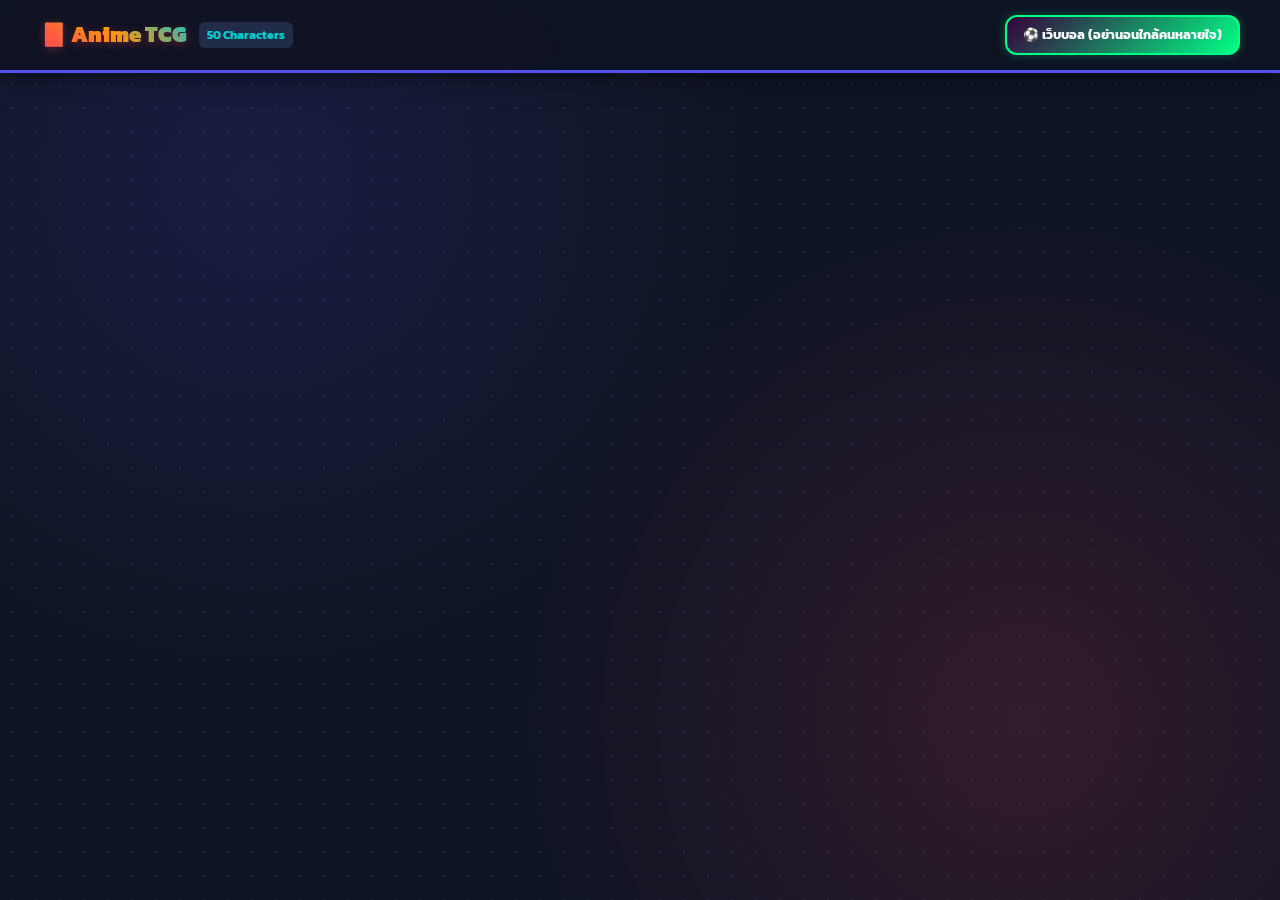
==== anime.html @ 74a73106 "Update anime.html" ====
<!DOCTYPE html>
<html lang="th">
<head>
    <meta charset="UTF-8">
    <meta name="viewport" content="width=device-width, initial-scale=1.0">
    <title>Anime TCG: ศึกการ์ดอนิเมะข้ามมิติ</title>
    <!-- Google Fonts: Kanit -->
    <link href="https://fonts.googleapis.com/css2?family=Kanit:wght@300;400;600;800;900&display=swap" rel="stylesheet">
    <style>
        :root {
            --bg-main: #0f1423;
            --bg-card: #182035;
            --bg-card-header: #212c49;
            --border-color: #2e3d66;
            --primary: #ff4757;
            --primary-hover: #ff6b81;
            --secondary: #5352ed;
            --secondary-hover: #70a1ff;
            --gem-color: #00d2d3;
            --gem-glow: rgba(0, 210, 211, 0.4);
            --gold: #ffa502;
            --text-main: #f1f2f6;
            --text-muted: #a4b0be;
            
            /* Elements */
            --el-fire: #ff4757;
            --el-wind: #2ed573;
            --el-earth: #eccc68;
            --el-lightning: #ffa502;
            --el-water: #1e90ff;
            --el-light: #f1f2f6;
            --el-dark: #a55eea;

            /* Rarities */
            --r-ur: linear-gradient(135deg, #ff007f, #7928ca, #0070f3, #00dfd8);
            --r-ssr: linear-gradient(135deg, #f39c12, #f1c40f, #e67e22);
            --r-sr: linear-gradient(135deg, #8e44ad, #9b59b6, #3498db);
            --r-r: linear-gradient(135deg, #2980b9, #3498db);
        }

        * {
            box-sizing: border-box;
            margin: 0;
            padding: 0;
            font-family: 'Kanit', sans-serif;
        }

        body {
            background-color: var(--bg-main);
            background-image: 
                radial-gradient(circle at 20% 20%, rgba(83, 82, 237, 0.15) 0%, transparent 40%),
                radial-gradient(circle at 80% 80%, rgba(255, 71, 87, 0.15) 0%, transparent 40%),
                radial-gradient(#1e2942 1px, transparent 1px);
            background-size: 100% 100%, 100% 100%, 24px 24px;
            color: var(--text-main);
            line-height: 1.5;
            min-height: 100vh;
        }

        /* Header */
        header {
            background: rgba(15, 20, 35, 0.95);
            backdrop-filter: blur(10px);
            border-bottom: 3px solid var(--secondary);
            padding: 15px 20px;
            position: sticky;
            top: 0;
            z-index: 100;
            box-shadow: 0 4px 20px rgba(0, 0, 0, 0.5);
        }

        .header-content {
            max-width: 1200px;
            margin: 0 auto;
            display: flex;
            justify-content: space-between;
            align-items: center;
            flex-wrap: wrap;
            gap: 15px;
        }

        .logo-box {
            display: flex;
            align-items: center;
            gap: 12px;
        }

        .logo-box h1 {
            font-size: 22px;
            font-weight: 900;
            background: linear-gradient(45deg, #ff4757, #ffa502, #00d2d3);
            -webkit-background-clip: text;
            -webkit-text-fill-color: transparent;
            text-shadow: 0 2px 10px rgba(255, 71, 87, 0.3);
        }

        .nav-link-btn {
            background: linear-gradient(135deg, #37003c, #00ff85);
            color: #ffffff;
            text-decoration: none;
            padding: 8px 16px;
            border-radius: 12px;
            font-size: 13px;
            font-weight: 700;
            display: inline-flex;
            align-items: center;
            gap: 6px;
            border: 2px solid #00ff85;
            box-shadow: 0 0 10px rgba(0, 255, 133, 0.3);
            transition: all 0.2s;
        }
        .nav-link-btn:hover {
            transform: translateY(-2px);
            box-shadow: 0 0 15px rgba(0, 255, 133, 0.6);
        }

        /* Currency & User Bar */
        .user-hud {
            display: flex;
            align-items: center;
            gap: 12px;
            flex-wrap: wrap;
        }

        .gem-badge {
            background: #112338;
            border: 2px solid var(--gem-color);
            padding: 6px 14px;
            border-radius: 20px;
            display: flex;
            align-items: center;
            gap: 6px;
            font-weight: 800;
            font-size: 16px;
            color: var(--gem-color);
            box-shadow: 0 0 10px var(--gem-glow);
        }

        .daily-btn {
            background: linear-gradient(135deg, #ffa502, #ff7f50);
            border: none;
            color: #fff;
            padding: 7px 14px;
            border-radius: 20px;
            font-weight: 800;
            font-size: 13px;
            cursor: pointer;
            transition: transform 0.2s, box-shadow 0.2s;
            display: flex;
            align-items: center;
            gap: 6px;
        }
        .daily-btn:hover {
            transform: scale(1.05);
            box-shadow: 0 0 15px rgba(255, 165, 2, 0.6);
        }
        .daily-btn:disabled {
            opacity: 0.5;
            cursor: not-allowed;
            transform: none;
            box-shadow: none;
        }

        /* Main Container */
        .main-container {
            max-width: 1200px;
            margin: 25px auto;
            padding: 0 20px 60px;
        }

        /* Tab Navigation */
        .nav-tabs {
            display: flex;
            gap: 10px;
            margin-bottom: 25px;
            overflow-x: auto;
            padding-bottom: 5px;
        }

        .tab-btn {
            background: var(--bg-card);
            color: var(--text-muted);
            border: 2px solid var(--border-color);
            padding: 12px 22px;
            border-radius: 14px;
            font-size: 15px;
            font-weight: 800;
            cursor: pointer;
            transition: all 0.2s;
            display: flex;
            align-items: center;
            gap: 8px;
            white-space: nowrap;
        }
        .tab-btn:hover {
            background: #212c49;
            color: #fff;
            border-color: var(--secondary);
        }
        .tab-btn.active {
            background: var(--secondary);
            color: #fff;
            border-color: #70a1ff;
            box-shadow: 0 4px 15px rgba(83, 82, 237, 0.4);
        }

        /* Sections */
        .content-section {
            display: none;
        }
        .content-section.active {
            display: block;
            animation: fadeIn 0.3s ease;
        }

        @keyframes fadeIn {
            from { opacity: 0; transform: translateY(10px); }
            to { opacity: 1; transform: translateY(0); }
        }

        /* Cards Panel */
        .panel {
            background: var(--bg-card);
            border: 2px solid var(--border-color);
            border-radius: 18px;
            padding: 25px;
            margin-bottom: 25px;
            box-shadow: 0 8px 24px rgba(0, 0, 0, 0.3);
        }

        .panel-header {
            display: flex;
            justify-content: space-between;
            align-items: center;
            border-bottom: 2px dashed var(--border-color);
            padding-bottom: 15px;
            margin-bottom: 20px;
            flex-wrap: wrap;
            gap: 10px;
        }

        .panel-title {
            font-size: 20px;
            font-weight: 900;
            color: var(--text-main);
            display: flex;
            align-items: center;
            gap: 10px;
        }

        /* Gacha Banner */
        .gacha-banner {
            background: linear-gradient(135deg, #1b2038 0%, #2f1d47 50%, #1a2f4c 100%);
            border: 3px solid #ff4757;
            border-radius: 20px;
            padding: 35px 25px;
            text-align: center;
            position: relative;
            overflow: hidden;
            box-shadow: 0 10px 30px rgba(255, 71, 87, 0.25);
            margin-bottom: 30px;
        }

        .gacha-banner::before {
            content: '';
            position: absolute;
            top: -50%;
            left: -50%;
            width: 200%;
            height: 200%;
            background: radial-gradient(circle, rgba(255, 255, 255, 0.06) 0%, transparent 60%);
            animation: rotateBg 20s linear infinite;
            pointer-events: none;
        }

        @keyframes rotateBg {
            100% { transform: rotate(360deg); }
        }

        .gacha-banner h2 {
            font-size: 32px;
            font-weight: 900;
            letter-spacing: 1px;
            margin-bottom: 8px;
            background: linear-gradient(45deg, #fff, #ffd700, #ff4757);
            -webkit-background-clip: text;
            -webkit-text-fill-color: transparent;
        }

        .gacha-banner p {
            color: #ced6e0;
            font-size: 15px;
            margin-bottom: 25px;
        }

        .gacha-actions {
            display: flex;
            justify-content: center;
            gap: 20px;
            flex-wrap: wrap;
            position: relative;
            z-index: 2;
        }

        .btn-pull {
            padding: 14px 28px;
            border-radius: 16px;
            font-size: 16px;
            font-weight: 900;
            cursor: pointer;
            border: none;
            transition: all 0.2s;
            display: flex;
            flex-direction: column;
            align-items: center;
            min-width: 180px;
            box-shadow: 0 6px 0px rgba(0,0,0,0.3);
        }
        .btn-pull:active {
            transform: translateY(4px);
            box-shadow: 0 2px 0px rgba(0,0,0,0.3);
        }

        .btn-pull-1 {
            background: linear-gradient(135deg, #00d2d3, #0288d1);
            color: #fff;
        }
        .btn-pull-1:hover {
            background: linear-gradient(135deg, #10e0e1, #039be5);
            box-shadow: 0 0 20px rgba(0, 210, 211, 0.5);
        }

        .btn-pull-10 {
            background: linear-gradient(135deg, #ff4757, #ffa502);
            color: #fff;
            border: 2px solid #ffd700;
        }
        .btn-pull-10:hover {
            background: linear-gradient(135deg, #ff6b81, #ffb142);
            box-shadow: 0 0 25px rgba(255, 71, 87, 0.6);
        }

        .btn-sub-label {
            font-size: 12px;
            opacity: 0.9;
            font-weight: 600;
            margin-top: 3px;
        }

        .gacha-rates-badge {
            display: inline-block;
            margin-top: 15px;
            font-size: 13px;
            color: #a4b0be;
            cursor: pointer;
            text-decoration: underline;
            position: relative;
            z-index: 2;
        }
        .gacha-rates-badge:hover {
            color: #fff;
        }

        /* Card Grid */
        .card-grid {
            display: grid;
            grid-template-columns: repeat(auto-fill, minmax(220px, 1fr));
            gap: 20px;
        }

        /* Anime Card Component */
        .tcg-card {
            background: #151b2e;
            border-radius: 16px;
            border: 2px solid var(--border-color);
            overflow: hidden;
            position: relative;
            transition: all 0.25s ease;
            box-shadow: 0 6px 16px rgba(0,0,0,0.3);
            display: flex;
            flex-direction: column;
        }
        .tcg-card:hover {
            transform: translateY(-6px);
            box-shadow: 0 12px 24px rgba(0,0,0,0.5);
        }

        .tcg-card.rarity-UR {
            border: 2px solid #ff007f;
            box-shadow: 0 0 15px rgba(255, 0, 127, 0.35);
        }
        .tcg-card.rarity-SSR {
            border: 2px solid #ffa502;
            box-shadow: 0 0 12px rgba(255, 165, 2, 0.3);
        }
        .tcg-card.rarity-SR {
            border: 2px solid #a55eea;
            box-shadow: 0 0 10px rgba(165, 94, 234, 0.25);
        }
        .tcg-card.rarity-R {
            border: 2px solid #3498db;
        }

        .card-top-bar {
            display: flex;
            justify-content: space-between;
            align-items: center;
            padding: 8px 12px;
            background: rgba(0, 0, 0, 0.4);
            font-size: 12px;
            font-weight: 800;
        }

        .rarity-tag {
            padding: 2px 8px;
            border-radius: 6px;
            font-size: 11px;
            font-weight: 900;
            color: #fff;
            letter-spacing: 0.5px;
        }
        .tag-UR { background: var(--r-ur); }
        .tag-SSR { background: var(--r-ssr); }
        .tag-SR { background: var(--r-sr); }
        .tag-R { background: var(--r-r); }

        .element-tag {
            display: inline-flex;
            align-items: center;
            gap: 4px;
            padding: 2px 8px;
            border-radius: 6px;
            font-size: 11px;
            font-weight: 700;
        }
        .el-Fire { background: rgba(255, 71, 87, 0.2); color: #ff6b81; border: 1px solid #ff4757; }
        .el-Wind { background: rgba(46, 213, 115, 0.2); color: #2ed573; border: 1px solid #2ed573; }
        .el-Earth { background: rgba(236, 204, 104, 0.2); color: #eccc68; border: 1px solid #eccc68; }
        .el-Lightning { background: rgba(255, 165, 2, 0.2); color: #ffa502; border: 1px solid #ffa502; }
        .el-Water { background: rgba(30, 144, 255, 0.2); color: #70a1ff; border: 1px solid #1e90ff; }
        .el-Light { background: rgba(255, 255, 255, 0.2); color: #fff; border: 1px solid #fff; }
        .el-Dark { background: rgba(165, 94, 234, 0.2); color: #d2b4de; border: 1px solid #a55eea; }

        .card-img-wrap {
            width: 100%;
            height: 170px;
            background: #1e263d;
            position: relative;
            overflow: hidden;
            display: flex;
            align-items: center;
            justify-content: center;
        }

        .card-avatar-fallback {
            width: 90px;
            height: 90px;
            border-radius: 50%;
            display: flex;
            align-items: center;
            justify-content: center;
            font-size: 34px;
            font-weight: 900;
            color: #fff;
            box-shadow: 0 4px 15px rgba(0,0,0,0.4);
            border: 3px solid rgba(255, 255, 255, 0.2);
        }

        .card-img-wrap img {
            width: 100%;
            height: 100%;
            object-fit: cover;
            position: absolute;
            top: 0;
            left: 0;
        }

        .card-body {
            padding: 12px;
            flex-grow: 1;
            display: flex;
            flex-direction: column;
            justify-content: space-between;
        }

        .card-name {
            font-size: 15px;
            font-weight: 800;
            color: #fff;
            margin-bottom: 2px;
            white-space: nowrap;
            overflow: hidden;
            text-overflow: ellipsis;
        }

        .card-series {
            font-size: 11px;
            color: var(--text-muted);
            margin-bottom: 8px;
        }

        .card-role-badge {
            display: inline-block;
            align-self: flex-start;
            padding: 2px 6px;
            border-radius: 4px;
            font-size: 10px;
            font-weight: 800;
            background: #2a3556;
            color: #ced6e0;
            margin-bottom: 8px;
        }

        .stats-mini-row {
            display: grid;
            grid-template-columns: repeat(3, 1fr);
            gap: 4px;
            font-size: 11px;
            background: #0f1526;
            padding: 6px 8px;
            border-radius: 8px;
            text-align: center;
            font-weight: 700;
            margin-bottom: 10px;
        }
        .stat-label { font-size: 9px; color: var(--text-muted); display: block; }

        .card-actions {
            display: flex;
            gap: 6px;
            margin-top: 5px;
        }

        .btn-card-action {
            flex: 1;
            padding: 6px 8px;
            border-radius: 8px;
            font-size: 12px;
            font-weight: 800;
            cursor: pointer;
            border: none;
            transition: all 0.2s;
            text-align: center;
        }
        .btn-view-card {
            background: #2f3542;
            color: #fff;
        }
        .btn-view-card:hover {
            background: #57606f;
        }

        .btn-sell-card {
            background: #ff4757;
            color: #fff;
        }
        .btn-sell-card:hover {
            background: #ff6b81;
        }

        .btn-buy-card {
            background: linear-gradient(135deg, #00d2d3, #0288d1);
            color: #fff;
            width: 100%;
            padding: 8px;
            font-size: 13px;
        }
        .btn-buy-card:hover {
            background: linear-gradient(135deg, #10e0e1, #039be5);
        }

        /* Filter Controls */
        .filter-bar {
            display: flex;
            gap: 10px;
            flex-wrap: wrap;
            margin-bottom: 20px;
            align-items: center;
        }

        .filter-select, .search-input {
            background: #111728;
            border: 2px solid var(--border-color);
            color: #fff;
            padding: 8px 12px;
            border-radius: 10px;
            font-size: 13px;
            font-weight: 600;
            outline: none;
        }
        .filter-select:focus, .search-input:focus {
            border-color: var(--secondary);
        }

        /* Modals */
        .modal-backdrop {
            position: fixed;
            top: 0;
            left: 0;
            width: 100%;
            height: 100%;
            background: rgba(0, 0, 0, 0.85);
            backdrop-filter: blur(5px);
            display: none;
            justify-content: center;
            align-items: center;
            z-index: 1000;
            padding: 20px;
        }

        .modal-box {
            background: var(--bg-card);
            border: 2px solid var(--border-color);
            border-radius: 20px;
            max-width: 520px;
            width: 100%;
            padding: 25px;
            position: relative;
            box-shadow: 0 15px 40px rgba(0, 0, 0, 0.7);
            max-height: 90vh;
            overflow-y: auto;
        }

        .modal-close-btn {
            position: absolute;
            top: 15px;
            right: 15px;
            background: #2f3542;
            border: none;
            color: #fff;
            width: 32px;
            height: 32px;
            border-radius: 50%;
            cursor: pointer;
            font-weight: 800;
            font-size: 16px;
        }

        /* Reveal Modal for Gacha */
        .reveal-grid {
            display: grid;
            grid-template-columns: repeat(auto-fit, minmax(130px, 1fr));
            gap: 12px;
            margin: 20px 0;
            max-height: 60vh;
            overflow-y: auto;
            padding: 5px;
        }

        .reveal-item {
            background: #13192b;
            border-radius: 12px;
            padding: 10px;
            text-align: center;
            border: 2px solid var(--border-color);
            animation: popIn 0.3s cubic-bezier(0.175, 0.885, 0.32, 1.275);
        }

        @keyframes popIn {
            from { transform: scale(0.6); opacity: 0; }
            to { transform: scale(1); opacity: 1; }
        }

        /* Elements Chart Table */
        .chart-grid {
            display: grid;
            grid-template-columns: 1fr 1fr;
            gap: 12px;
            font-size: 13px;
        }
        .chart-card {
            background: #111728;
            padding: 12px;
            border-radius: 10px;
            border: 1px solid var(--border-color);
        }

        /* Empty State */
        .empty-state {
            text-align: center;
            padding: 50px 20px;
            color: var(--text-muted);
        }
        .empty-state h3 {
            color: #fff;
            margin-bottom: 6px;
        }

        /* Auth Form */
        .auth-card {
            max-width: 420px;
            margin: 60px auto;
            background: var(--bg-card);
            border: 2px solid var(--border-color);
            border-radius: 20px;
            padding: 30px;
            box-shadow: 0 10px 30px rgba(0,0,0,0.5);
            text-align: center;
        }

        .auth-card input {
            width: 100%;
            background: #111728;
            border: 2px solid var(--border-color);
            color: #fff;
            padding: 12px;
            border-radius: 12px;
            font-size: 14px;
            margin-bottom: 12px;
            outline: none;
        }

        .btn-auth-primary {
            width: 100%;
            background: var(--secondary);
            color: #fff;
            border: none;
            padding: 12px;
            border-radius: 12px;
            font-size: 15px;
            font-weight: 800;
            cursor: pointer;
            margin-bottom: 10px;
            transition: background 0.2s;
        }
        .btn-auth-primary:hover {
            background: var(--secondary-hover);
        }

        .btn-auth-secondary {
            width: 100%;
            background: transparent;
            color: var(--secondary-hover);
            border: 2px solid var(--secondary);
            padding: 10px;
            border-radius: 12px;
            font-size: 14px;
            font-weight: 800;
            cursor: pointer;
            transition: all 0.2s;
        }
        .btn-auth-secondary:hover {
            background: rgba(83, 82, 237, 0.15);
        }

        .badge-count {
            background: var(--primary);
            color: #fff;
            font-size: 11px;
            padding: 2px 7px;
            border-radius: 10px;
            margin-left: 4px;
        }
    
        /* Formation Slots */
        .formation-container {
            background: #0d1220;
            border: 2px solid var(--border-color);
            border-radius: 18px;
            padding: 20px;
            margin-bottom: 25px;
        }

        .formation-title {
            font-size: 15px;
            font-weight: 800;
            color: var(--gold);
            margin-bottom: 12px;
            display: flex;
            align-items: center;
            gap: 8px;
        }

        .formation-row {
            display: flex;
            justify-content: center;
            gap: 15px;
            margin-bottom: 15px;
            flex-wrap: wrap;
        }

        .team-slot {
            width: 180px;
            min-height: 220px;
            background: #141b2d;
            border: 2px dashed #2f3e66;
            border-radius: 14px;
            display: flex;
            flex-direction: column;
            align-items: center;
            justify-content: center;
            cursor: pointer;
            position: relative;
            transition: all 0.2s;
            padding: 8px;
        }
        .team-slot:hover {
            border-color: var(--secondary-hover);
            background: #1b243c;
        }
        .team-slot.filled {
            border-style: solid;
            border-color: var(--secondary);
            background: #161e33;
        }

        .slot-badge {
            position: absolute;
            top: 6px;
            left: 6px;
            background: rgba(0,0,0,0.6);
            padding: 2px 6px;
            border-radius: 6px;
            font-size: 10px;
            font-weight: 800;
            color: var(--text-muted);
            z-index: 2;
        }

        .slot-remove-btn {
            position: absolute;
            top: 6px;
            right: 6px;
            background: #ff4757;
            color: #fff;
            border: none;
            width: 22px;
            height: 22px;
            border-radius: 50%;
            cursor: pointer;
            font-weight: 800;
            font-size: 12px;
            z-index: 2;
        }

        .synergy-box {
            background: #101626;
            border: 1px solid var(--border-color);
            border-radius: 12px;
            padding: 12px 16px;
            margin-bottom: 20px;
            display: flex;
            align-items: center;
            gap: 12px;
            flex-wrap: wrap;
        }

        .synergy-chip {
            background: #1c2642;
            border: 1px solid var(--secondary);
            color: #70a1ff;
            padding: 4px 10px;
            border-radius: 16px;
            font-size: 12px;
            font-weight: 700;
            display: inline-flex;
            align-items: center;
            gap: 5px;
        }

        /* Stage Cards */
        .stage-grid {
            display: grid;
            grid-template-columns: repeat(auto-fit, minmax(280px, 1fr));
            gap: 15px;
        }

        .stage-card {
            background: #111728;
            border: 2px solid var(--border-color);
            border-radius: 14px;
            padding: 16px;
            display: flex;
            flex-direction: column;
            justify-content: space-between;
            transition: all 0.2s;
        }
        .stage-card:hover {
            border-color: var(--gold);
            transform: translateY(-3px);
        }

        /* Battle Arena Screen */
        .battle-view {
            background: #080c16;
            border: 2px solid var(--border-color);
            border-radius: 20px;
            padding: 18px;
            position: relative;
            overflow: hidden;
            box-shadow: 0 10px 40px rgba(0,0,0,0.6);
        }

        .battle-top-bar {
            display: flex;
            justify-content: space-between;
            align-items: center;
            background: #11172a;
            padding: 8px 16px;
            border-radius: 12px;
            border: 1px solid var(--border-color);
            margin-bottom: 16px;
            flex-wrap: wrap;
            gap: 10px;
        }

        .atb-track {
            display: flex;
            align-items: center;
            gap: 8px;
            overflow-x: auto;
            max-width: 500px;
            padding: 4px;
        }

        .atb-avatar {
            width: 34px;
            height: 34px;
            border-radius: 50%;
            border: 2px solid var(--border-color);
            display: flex;
            align-items: center;
            justify-content: center;
            font-size: 11px;
            font-weight: 900;
            background: #1e263d;
            flex-shrink: 0;
        }
        .atb-avatar.current {
            border-color: var(--gold);
            transform: scale(1.2);
            box-shadow: 0 0 12px var(--gold);
        }

        .battle-side-box {
            margin-bottom: 16px;
        }

        .side-label {
            font-size: 13px;
            font-weight: 800;
            color: var(--text-muted);
            margin-bottom: 8px;
            display: flex;
            justify-content: space-between;
        }

        .combatants-row {
            display: grid;
            grid-template-columns: repeat(5, minmax(0, 1fr)) !important;
            gap: 8px;
            width: 100% !important;
            box-sizing: border-box;
        }
        .combatant-card {
            background: #12182b;
            border: 2px solid var(--border-color);
            border-radius: 12px;
            padding: 6px 4px;
            position: relative;
            cursor: pointer;
            text-align: center;
            overflow: hidden;
            user-select: none;
            transition: border-color 0.15s, box-shadow 0.15s;
            box-sizing: border-box;
        }
        .combatant-card.selected-target { border-color: #ff4757 !important; box-shadow: 0 0 16px rgba(255, 71, 87, 0.8) !important; }
        .combatant-card.active-turn {
            border-color: var(--gold) !important;
            box-shadow: 0 0 16px rgba(255, 165, 2, 0.8) !important;
            animation: pulseGlow 1.5s infinite;
        }
        .combatant-thumb-wrap {
            width: 100%;
            height: 55px;
            background: #1e263d;
            border-radius: 6px;
            overflow: hidden;
            position: relative;
            margin-bottom: 3px;
            display: flex;
            align-items: center;
            justify-content: center;
            pointer-events: none;
        }
        .combatant-thumb-wrap img {
            width: 100%;
            height: 100%;
            object-fit: cover;
            pointer-events: none;
        }

        .combatant-card {
            background: #12182b;
            border: 2px solid var(--border-color);
            border-radius: 12px;
            padding: 8px;
            position: relative;
            cursor: pointer;
            transition: all 0.2s;
            text-align: center;
        }
        .combatant-card.selected-target { border-color: #ff4757 !important; box-shadow: 0 0 16px rgba(255, 71, 87, 0.8) !important; }
        .combatant-card.active-turn {
            border-color: var(--gold) !important;
            box-shadow: 0 0 15px rgba(255, 165, 2, 0.6) !important;
            animation: pulseGlow 1.5s infinite;
        }
        .combatant-card.dead {
            opacity: 0.35;
            filter: grayscale(1);
            pointer-events: none;
        }

        @keyframes pulseGlow {
            0%, 100% { box-shadow: 0 0 10px rgba(255, 165, 2, 0.4); }
            50% { box-shadow: 0 0 20px rgba(255, 165, 2, 0.8); }
        }

        .bar-wrap {
            background: #080c16;
            height: 7px;
            border-radius: 4px;
            overflow: hidden;
            margin: 3px 0;
            position: relative;
        }
        .hp-fill {
            background: linear-gradient(90deg, #ff4757, #2ed573);
            height: 100%;
            transition: width 0.3s;
        }
        .shield-fill {
            background: #00d2d3;
            height: 100%;
            transition: width 0.3s;
        }
        .sp-fill {
            background: #ffa502;
            height: 100%;
            transition: width 0.3s;
        }

        .status-tray {
            display: flex;
            gap: 4px;
            justify-content: center;
            min-height: 18px;
            margin-top: 4px;
            flex-wrap: wrap;
        }
        .status-icon {
            font-size: 11px;
            background: rgba(0,0,0,0.6);
            padding: 1px 4px;
            border-radius: 4px;
            font-weight: 800;
        }

        .command-dock {
            background: #11172a;
            border: 2px solid var(--secondary);
            border-radius: 16px;
            padding: 15px;
            margin-top: 15px;
        }

        .ap-bar {
            display: flex;
            align-items: center;
            gap: 8px;
            font-size: 14px;
            font-weight: 800;
            color: #00d2d3;
            margin-bottom: 12px;
        }
        .ap-orb {
            width: 18px;
            height: 18px;
            border-radius: 50%;
            background: #00d2d3;
            box-shadow: 0 0 8px #00d2d3;
            transition: all 0.2s;
        }
        .ap-orb.spent {
            background: #1a273b;
            box-shadow: none;
            border: 1px solid #2e3e5c;
        }

        .command-actions-grid {
            display: grid;
            grid-template-columns: repeat(4, 1fr);
            gap: 10px;
        }
        @media (max-width: 768px) {
            .command-actions-grid { grid-template-columns: repeat(2, 1fr); }
        }

        .btn-command {
            padding: 12px 10px;
            border-radius: 12px;
            font-size: 13px;
            font-weight: 800;
            cursor: pointer;
            border: 2px solid transparent;
            transition: all 0.2s;
            display: flex;
            flex-direction: column;
            align-items: center;
            gap: 3px;
            background: #1b243d;
            color: #fff;
        }
        .btn-command:hover:not(:disabled) {
            transform: translateY(-2px);
            border-color: var(--secondary-hover);
        }
        .btn-command:disabled {
            opacity: 0.4;
            cursor: not-allowed;
            filter: grayscale(0.8);
        }

        .btn-cmd-attack { background: linear-gradient(135deg, #1b243d, #2f1d2e); border-color: #ff4757; }
        .btn-cmd-skill { background: linear-gradient(135deg, #1b243d, #1a2f4c); border-color: #00d2d3; }
        .btn-cmd-guard { background: linear-gradient(135deg, #1b243d, #21352e); border-color: #2ed573; }
        .btn-cmd-ulti { background: linear-gradient(135deg, #421c27, #531e0f); border-color: #ffa502; }
        .btn-cmd-ulti.ready {
            animation: pulseGlow 1s infinite;
            border-color: #ffd700;
        }

        .combat-log-box {
            background: #0a0e1a;
            border: 1px solid var(--border-color);
            border-radius: 10px;
            padding: 8px 12px;
            height: 95px;
            overflow-y: auto;
            font-size: 12px;
            color: #ced6e0;
            margin-top: 12px;
            font-family: monospace;
        }
        .log-entry { margin-bottom: 4px; }
        .log-reaction { color: #00d2d3; font-weight: bold; }
        .log-crit { color: #ff4757; font-weight: bold; }
        .log-heal { color: #2ed573; font-weight: bold; }

    
        /* Toast Notifications */
        #toast-container {
            position: fixed;
            bottom: 20px;
            right: 20px;
            z-index: 9999;
            display: flex;
            flex-direction: column;
            gap: 10px;
            pointer-events: none;
        }
        .toast {
            pointer-events: auto;
            padding: 12px 20px;
            border: 2px solid var(--border-color);
            border-radius: 12px;
            font-weight: 800;
            font-size: 14px;
            box-shadow: 0 8px 24px rgba(0,0,0,0.6);
            background: #151b2e;
            animation: slideInToast 0.3s cubic-bezier(0.175, 0.885, 0.32, 1.275);
            color: #fff;
            display: flex;
            align-items: center;
            gap: 10px;
        }
        .toast.success { border-color: #2ed573; color: #2ed573; background: #0c1c16; }
        .toast.error { border-color: #ff4757; color: #ff6b81; background: #260e14; }
        .toast.info { border-color: #00d2d3; color: #00d2d3; background: #0c1a26; }
        @keyframes slideInToast {
            from { transform: translateX(100%); opacity: 0; }
            to { transform: translateX(0); opacity: 1; }
        }

        /* Golden Aura for 5-Star Cards */
        .golden-aura {
            box-shadow: 0 0 16px #ffd700, 0 0 30px rgba(255, 215, 0, 0.5) !important;
            border-color: #ffd700 !important;
            animation: auraPulse 2s infinite alternate;
        }
        @keyframes auraPulse {
            from { box-shadow: 0 0 10px #ffd700, 0 0 20px rgba(255, 215, 0, 0.4); }
            to { box-shadow: 0 0 22px #ffd700, 0 0 35px rgba(255, 215, 0, 0.8); }
        }

        /* Battlefield Combatant Mini Card */
        .combatant-mini-header {
            display: flex;
            justify-content: space-between;
            align-items: center;
            font-size: 10px;
            font-weight: 800;
            margin-bottom: 4px;
        }
        .combatant-thumb-wrap {
            width: 100%;
            height: 60px;
            background: #1e263d;
            border-radius: 8px;
            overflow: hidden;
            position: relative;
            margin-bottom: 4px;
            display: flex;
            align-items: center;
            justify-content: center;
            pointer-events: none;
        }
        .combatant-thumb-wrap img {
            width: 100%;
            height: 100%;
            object-fit: cover;
        }
        .combatant-pos-badge {
            position: absolute;
            bottom: 3px;
            left: 3px;
            background: rgba(0,0,0,0.75);
            padding: 1px 5px;
            border-radius: 4px;
            font-size: 9px;
            font-weight: 800;
            color: var(--gold);
        }
        .combatant-star-badge {
            position: absolute;
            top: 3px;
            right: 3px;
            color: #ffd700;
            font-size: 10px;
            text-shadow: 1px 1px 2px #000;
        }

        /* Floating Combat Text */
        .floating-combat-text {
            position: absolute;
            top: 25%;
            left: 50%;
            transform: translate(-50%, -50%);
            font-size: 18px;
            font-weight: 900;
            text-shadow: 0 0 8px #000, 2px 2px 0px #000;
            pointer-events: none;
            z-index: 60;
            animation: floatUpFade 1.2s forwards;
            white-space: nowrap;
        }
        @keyframes floatUpFade {
            0% { opacity: 0; transform: translate(-50%, 0) scale(0.6); }
            20% { opacity: 1; transform: translate(-50%, -20px) scale(1.25); }
            75% { opacity: 1; transform: translate(-50%, -40px) scale(1); }
            100% { opacity: 0; transform: translate(-50%, -60px) scale(0.8); }
        }

        /* Tactical Inspector */
        .tactical-inspector {
            background: #0d1222;
            border: 2px solid var(--border-color);
            border-radius: 14px;
            padding: 14px 18px;
            margin-bottom: 16px;
            display: flex;
            gap: 15px;
            align-items: center;
            flex-wrap: wrap;
        }

    
        /* Image Viewer Lightbox Modal */
        #imageViewerModal {
            display: none;
            position: fixed;
            top: 0;
            left: 0;
            width: 100%;
            height: 100%;
            background: rgba(0, 0, 0, 0.9);
            backdrop-filter: blur(8px);
            z-index: 3000;
            justify-content: center;
            align-items: center;
            flex-direction: column;
            padding: 20px;
        }
        #imageViewerModal img {
            max-width: 90vw;
            max-height: 80vh;
            border: 4px solid var(--gem-color);
            box-shadow: 0 0 35px rgba(0, 210, 211, 0.5);
            border-radius: 16px;
            object-fit: contain;
            animation: popIn 0.25s cubic-bezier(0.175, 0.885, 0.32, 1.275);
        }
        .image-viewer-close {
            position: absolute;
            top: 20px;
            right: 25px;
            font-size: 36px;
            font-weight: 900;
            color: #fff;
            cursor: pointer;
            text-shadow: 0 2px 10px #000;
            background: rgba(255, 71, 87, 0.8);
            width: 44px;
            height: 44px;
            border-radius: 50%;
            display: flex;
            align-items: center;
            justify-content: center;
            transition: all 0.2s;
            border: 2px solid #fff;
        }
        .image-viewer-close:hover {
            background: #ff4757;
            transform: scale(1.15) rotate(90deg);
        }
        .zoom-glass-icon {
            position: absolute;
            top: 8px;
            right: 8px;
            background: rgba(0, 0, 0, 0.7);
            border: 1px solid rgba(255, 255, 255, 0.4);
            width: 28px;
            height: 28px;
            border-radius: 50%;
            display: flex;
            align-items: center;
            justify-content: center;
            font-size: 13px;
            color: #fff;
            transition: all 0.2s;
            z-index: 5;
            pointer-events: none;
        }
        .card-img-wrap:hover .zoom-glass-icon {
            transform: scale(1.2);
            background: var(--secondary);
            border-color: #fff;
            box-shadow: 0 0 10px var(--secondary);
        }

    
        /* Login Streak Calendar */
        .streak-calendar-grid {
            display: grid;
            grid-template-columns: repeat(7, 1fr);
            gap: 8px;
            margin: 18px 0;
        }
        @media (max-width: 600px) {
            .streak-calendar-grid { grid-template-columns: repeat(4, 1fr); }
        }
        .streak-day-box {
            background: #101628;
            border: 2px solid var(--border-color);
            border-radius: 12px;
            padding: 10px 6px;
            text-align: center;
            transition: all 0.2s;
            position: relative;
        }
        .streak-day-box.claimed {
            border-color: #2ed573;
            background: #0d1e17;
        }
        .streak-day-box.active-day {
            border-color: var(--gold);
            background: #251c14;
            box-shadow: 0 0 12px rgba(255, 165, 2, 0.4);
            transform: scale(1.05);
        }
        .streak-day-box.day-7 {
            border-color: #ff007f;
            background: linear-gradient(135deg, #25102a, #151b2e);
            box-shadow: 0 0 14px rgba(255, 0, 127, 0.3);
        }

        /* Missions & Achievements */
        .mission-grid {
            display: grid;
            grid-template-columns: repeat(auto-fit, minmax(320px, 1fr));
            gap: 15px;
            margin-top: 15px;
        }
        .mission-card {
            background: #111728;
            border: 2px solid var(--border-color);
            border-radius: 14px;
            padding: 14px 18px;
            display: flex;
            align-items: center;
            justify-content: space-between;
            gap: 12px;
            transition: all 0.2s;
        }
        .mission-card:hover {
            border-color: var(--secondary);
            transform: translateY(-2px);
        }
        .mission-card.completed {
            border-color: #2ed573;
            background: #0d1e17;
        }
        .progress-bar-wrap {
            background: #080c16;
            height: 6px;
            border-radius: 4px;
            overflow: hidden;
            margin: 6px 0 3px;
            width: 100%;
        }
        .progress-bar-fill {
            background: linear-gradient(90deg, #00d2d3, #2ed573);
            height: 100%;
            transition: width 0.3s;
        }

        /* Mystery Chest Shop */
        .chest-grid {
            display: grid;
            grid-template-columns: repeat(auto-fit, minmax(240px, 1fr));
            gap: 18px;
            margin-top: 20px;
        }
        .chest-card {
            background: linear-gradient(135deg, #131a2d 0%, #1c2642 100%);
            border: 2px solid var(--border-color);
            border-radius: 16px;
            padding: 20px 16px;
            text-align: center;
            transition: all 0.25s;
            position: relative;
            box-shadow: 0 8px 20px rgba(0,0,0,0.3);
        }
        .chest-card:hover {
            transform: translateY(-5px);
            border-color: var(--gold);
            box-shadow: 0 12px 28px rgba(0,0,0,0.5);
        }
        .chest-icon {
            font-size: 55px;
            margin-bottom: 8px;
            display: inline-block;
            transition: transform 0.2s;
        }
        .chest-card:hover .chest-icon {
            transform: scale(1.15) rotate(5deg);
        }

        /* Season Banner */
        .season-banner {
            background: linear-gradient(135deg, #2b1a4a 0%, #1b2644 100%);
            border: 2px solid #a55eea;
            border-radius: 16px;
            padding: 18px 22px;
            display: flex;
            justify-content: space-between;
            align-items: center;
            flex-wrap: wrap;
            gap: 15px;
            margin-bottom: 20px;
            box-shadow: 0 6px 20px rgba(165, 94, 234, 0.25);
        }

        /* Football Bonus Card */
        .football-card {
            background: #0f1628;
            border: 2px solid var(--border-color);
            border-radius: 14px;
            padding: 14px;
            display: flex;
            justify-content: space-between;
            align-items: center;
            margin-bottom: 10px;
        }
        .football-card.perfect {
            border-color: #2ed573;
            background: #0c1c16;
        }

    
        /* Pixel Battle View & 8-Bit Layout */
        #pixelBattlefieldView {
            background: linear-gradient(to bottom, #060913 0%, #0f172a 65%, #18223d 65%, #0b1122 100%);
            border: 3px solid var(--border-color);
            border-radius: 18px;
            padding: 15px 25px;
            position: relative;
            min-height: 380px;
            margin-bottom: 16px;
            box-shadow: inset 0 0 50px rgba(0,0,0,0.85), 0 10px 30px rgba(0,0,0,0.6);
            overflow: hidden;
            display: flex;
            justify-content: space-between;
            align-items: center;
        }

        /* Retro CRT Scanline Overlay */
        #pixelBattlefieldView::before {
            content: " ";
            display: block;
            position: absolute;
            top: 0; left: 0; bottom: 0; right: 0;
            background: linear-gradient(rgba(18, 16, 16, 0) 50%, rgba(0, 0, 0, 0.3) 50%);
            background-size: 100% 4px;
            z-index: 2;
            pointer-events: none;
            opacity: 0.55;
        }

        .pixel-team-wrapper {
            display: flex;
            align-items: center;
            gap: 16px;
            position: relative;
            z-index: 5;
            height: 330px;
        }

        .pixel-formation-col {
            display: flex;
            flex-direction: column;
            justify-content: space-around;
            height: 100%;
            gap: 10px;
        }

        .pixel-unit-box {
            position: relative;
            display: flex;
            flex-direction: column;
            align-items: center;
            cursor: pointer;
            transition: transform 0.2s;
            user-select: none;
        }
        .pixel-unit-box:hover {
            filter: brightness(1.25);
        }
        /* active-turn animation handled by side-specific rules */
        .pixel-unit-box.selected-target {
            filter: drop-shadow(0 0 12px #ff4757);
        }
        .pixel-unit-box.dead {
            opacity: 0.25;
            filter: grayscale(1);
            pointer-events: none;
        }

        @keyframes bounceReady {
            from { transform: translateY(0); }
            to { transform: translateY(-8px); }
        }

        /* 4-Frame Horizontal Spritesheet Engine */
        .pixel-sprite-canvas {
            width: 72px;
            height: 72px;
            background-repeat: no-repeat;
            background-size: 400% 100%;
            image-rendering: pixelated;
            image-rendering: -moz-crisp-edges;
            image-rendering: crisp-edges;
            position: relative;
            transition: transform 0.2s;
        }
        .pixel-sprite-canvas.flipped {
            transform: scaleX(-1);
        }

        /* Standee Fallback for characters without Spritesheet */
        .pixel-standee-fallback {
            width: 58px;
            height: 68px;
            border-radius: 8px;
            border: 2px solid var(--border-color);
            background: #18223d;
            overflow: hidden;
            display: flex;
            align-items: center;
            justify-content: center;
            position: relative;
            box-shadow: 0 4px 10px rgba(0,0,0,0.6);
        }
        .pixel-standee-fallback img {
            width: 100%;
            height: 100%;
            object-fit: cover;
            image-rendering: pixelated;
        }

        /* Sprite Stances (0% = Idle, 33.3% = Ready, 66.6% = Attack, 100% = Hurt) */
        .sprite-stance-idle { background-position: 0% 0%; }
        .sprite-stance-ready { background-position: 33.333% 0%; }
        .sprite-stance-attack { background-position: 66.666% 0%; }
        .sprite-stance-hurt { background-position: 100% 0%; filter: drop-shadow(0 0 10px #ff4757) brightness(1.5); }

        /* Attack Dash Animations */
        .dash-strike-right {
            animation: dashRightAnim 0.5s ease-in-out;
        }
        .dash-strike-left {
            animation: dashLeftAnim 0.5s ease-in-out;
        }
        @keyframes dashRightAnim {
            0% { transform: translateX(0); }
            50% { transform: translateX(110px) scale(1.15); }
            100% { transform: translateX(0); }
        }
        @keyframes dashLeftAnim {
            0% { transform: scaleX(-1) translateX(0); }
            50% { transform: scaleX(-1) translateX(110px) scale(1.15); }
            100% { transform: scaleX(-1) translateX(0); }
        }

        /* Ground Shadow */
        .pixel-shadow {
            width: 44px;
            height: 10px;
            background: rgba(0, 0, 0, 0.45);
            border-radius: 50%;
            margin-top: -5px;
            z-index: 1;
        }

        /* Pixel HP & SP Bars */
        .pixel-bars-container {
            width: 68px;
            background: #000;
            border: 1px solid #2a3556;
            border-radius: 4px;
            padding: 1px;
            margin-top: 4px;
            z-index: 5;
        }
        .pixel-hp-fill {
            height: 5px;
            background: #2ed573;
            border-radius: 2px;
            transition: width 0.25s;
        }
        .pixel-sp-fill {
            height: 3px;
            background: #ffa502;
            border-radius: 2px;
            margin-top: 1px;
            transition: width 0.25s;
        }

        /* Over-head Indicators */
        .pixel-overhead-indicator {
            position: absolute;
            top: -20px;
            font-size: 15px;
            z-index: 10;
            animation: overheadBob 0.6s infinite alternate;
        }
        @keyframes overheadBob {
            from { transform: translateY(0); }
            to { transform: translateY(-5px); }
        }

    
        /* --- Quick Wins: Pixel Battlefield Dynamic Animations --- */

        /* 1. Idle Breathing / Bobbing */
        @keyframes pixelBreathe {
            0% { transform: translateY(0) scaleY(1); }
            50% { transform: translateY(-3px) scaleY(1.02); }
            100% { transform: translateY(0) scaleY(1); }
        }
        @keyframes pixelBreatheFlipped {
            0% { transform: scaleX(-1) translateY(0) scaleY(1); }
            50% { transform: scaleX(-1) translateY(-3px) scaleY(1.02); }
            100% { transform: scaleX(-1) translateY(0) scaleY(1); }
        }
        @keyframes shadowBreathe {
            0% { transform: scale(1); opacity: 0.45; }
            50% { transform: scale(0.85); opacity: 0.3; }
            100% { transform: scale(1); opacity: 0.45; }
        }
        .pixel-unit-box:not(.active-turn) .pixel-sprite-canvas:not(.flipped),
        .pixel-unit-box:not(.active-turn) .pixel-standee-fallback {
            animation: pixelBreathe 2.4s ease-in-out infinite;
        }
        .pixel-unit-box:not(.active-turn) .pixel-sprite-canvas.flipped {
            animation: pixelBreatheFlipped 2.4s ease-in-out infinite;
        }
        .pixel-shadow {
            animation: shadowBreathe 2.4s ease-in-out infinite;
        }

        /* 2. Target Recoil & Knockback */
        .recoil-left {
            animation: recoilLeftAnim 0.4s ease-out !important;
        }
        .recoil-right {
            animation: recoilRightAnim 0.4s ease-out !important;
        }
        @keyframes recoilLeftAnim {
            0% { transform: translateX(0); }
            30% { transform: translateX(-22px) scale(0.95); filter: brightness(1.8) drop-shadow(0 0 12px #ff4757); }
            60% { transform: translateX(-6px); }
            100% { transform: translateX(0); }
        }
        @keyframes recoilRightAnim {
            0% { transform: scaleX(-1) translateX(0); }
            30% { transform: scaleX(-1) translateX(-22px) scale(0.95); filter: brightness(1.8) drop-shadow(0 0 12px #ff4757); }
            60% { transform: scaleX(-1) translateX(-6px); }
            100% { transform: scaleX(-1) translateX(0); }
        }

        /* 3. Screen Shake on Heavy Hits */
        .screen-shake-effect {
            animation: screenShakeAnim 0.25s cubic-bezier(.36,.07,.19,.97) both;
        }
        @keyframes screenShakeAnim {
            10%, 90% { transform: translate3d(-3px, 0, 0); }
            20%, 80% { transform: translate3d(4px, 0, 0); }
            30%, 50%, 70% { transform: translate3d(-5px, 0, 0); }
            40%, 60% { transform: translate3d(5px, 0, 0); }
        }

        /* 4. Pixel Impact / Slash Burst Overlay */
        .pixel-impact-fx {
            position: absolute;
            top: 25%;
            left: 50%;
            transform: translate(-50%, -50%);
            font-size: 34px;
            pointer-events: none;
            z-index: 30;
            animation: impactPop 0.45s cubic-bezier(0.175, 0.885, 0.32, 1.275) forwards;
        }
        @keyframes impactPop {
            0% { transform: translate(-50%, -50%) scale(0.3) rotate(-25deg); opacity: 0; }
            45% { transform: translate(-50%, -50%) scale(1.4) rotate(15deg); opacity: 1; filter: drop-shadow(0 0 12px #fff); }
            100% { transform: translate(-50%, -50%) scale(1.1) rotate(0deg); opacity: 0; }
        }

        /* 5. Dust Cloud under feet on dash */
        .pixel-dust-cloud {
            position: absolute;
            bottom: 4px;
            font-size: 15px;
            pointer-events: none;
            z-index: 3;
            animation: dustPuff 0.4s ease-out forwards;
        }
        @keyframes dustPuff {
            0% { transform: scale(0.4); opacity: 0.9; }
            100% { transform: scale(1.6) translateY(-10px); opacity: 0; }
        }

        /* 6. Low HP Crisis (Hurt/Panting Stance) */
        .pixel-unit-box.low-hp-crisis .pixel-sprite-canvas:not(.flipped),
        .pixel-unit-box.low-hp-crisis .pixel-standee-fallback {
            transform: rotate(-5deg) translateY(4px) !important;
            filter: drop-shadow(0 0 6px rgba(255, 71, 87, 0.75));
        }
        .pixel-unit-box.low-hp-crisis .pixel-sprite-canvas.flipped {
            transform: scaleX(-1) rotate(-5deg) translateY(4px) !important;
            filter: drop-shadow(0 0 6px rgba(255, 71, 87, 0.75));
        }

        /* 7. Full SP Golden Aura */
        .pixel-unit-box.sp-ready-aura .pixel-sprite-canvas,
        .pixel-unit-box.sp-ready-aura .pixel-standee-fallback {
            filter: drop-shadow(0 0 12px #ffd700) !important;
        }
        .sp-aura-sparks {
            position: absolute;
            top: -14px;
            font-size: 13px;
            animation: sparkRise 0.8s infinite alternate;
            z-index: 10;
        }
        @keyframes sparkRise {
            from { transform: translateY(0) scale(0.85); opacity: 0.6; }
            to { transform: translateY(-7px) scale(1.2); opacity: 1; }
        }

    
        /* --- Dynamic Coordinate Combat & 2.5D Arena --- */
        
        /* 2.5D Perspective Arena Floor Grid */
        .pixel-arena-floor {
            position: absolute;
            bottom: 0;
            left: 0;
            right: 0;
            height: 45%;
            background: linear-gradient(to top, #131a2e 0%, #0c1220 100%);
            border-top: 2px solid #23304c;
            z-index: 1;
            background-image: 
                linear-gradient(to right, rgba(0, 210, 211, 0.05) 1px, transparent 1px),
                linear-gradient(to bottom, rgba(0, 210, 211, 0.05) 1px, transparent 1px);
            background-size: 36px 18px;
            transform: perspective(350px) rotateX(28deg);
            transform-origin: bottom center;
            pointer-events: none;
        }

        /* Step Forward on Active Turn (Bounces while remaining 35px stepped forward!) */
        @keyframes bounceReadyPlayer {
            0% { transform: translateX(35px) translateY(0); }
            100% { transform: translateX(35px) translateY(-8px); }
        }
        @keyframes bounceReadyEnemy {
            0% { transform: scaleX(-1) translateX(35px) translateY(0); }
            100% { transform: scaleX(-1) translateX(35px) translateY(-8px); }
        }
        #pixelPlayerTeamContainer .pixel-unit-box.active-turn {
            animation: bounceReadyPlayer 0.8s ease-in-out infinite alternate !important;
            z-index: 30 !important;
            filter: drop-shadow(0 0 12px rgba(0, 210, 211, 0.9)) !important;
        }
        #pixelEnemyTeamContainer .pixel-unit-box.active-turn {
            animation: bounceReadyEnemy 0.8s ease-in-out infinite alternate !important;
            z-index: 30 !important;
            filter: drop-shadow(0 0 12px rgba(255, 165, 2, 0.9)) !important;
        }

        /* Projectile Traveling across screen */
        .pixel-flying-projectile {
            position: fixed;
            font-size: 28px;
            z-index: 100;
            pointer-events: none;
            transition: all 0.32s cubic-bezier(0.25, 1, 0.5, 1);
            filter: drop-shadow(0 0 12px #fff);
        }

        /* Warp / Teleport Smoke */
        .warp-smoke-fx {
            position: absolute;
            top: 50%;
            left: 50%;
            transform: translate(-50%, -50%);
            font-size: 26px;
            pointer-events: none;
            z-index: 30;
            animation: warpPuff 0.35s ease-out forwards;
        }
        @keyframes warpPuff {
            0% { transform: translate(-50%, -50%) scale(0.3); opacity: 1; }
            100% { transform: translate(-50%, -50%) scale(1.6); opacity: 0; }
        }

        /* Depth Scaling for 2.5D Formation */
        .pixel-formation-col.col-front {
            z-index: 8;
            transform: scale(1.04);
        }
        .pixel-formation-col.col-back {
            z-index: 5;
            transform: scale(0.96);
            filter: brightness(0.92);
        }

    
        
        /* ========================================================= */
        /*    8 x 4 ISOMETRIC TACTICAL ARENA (OVERHAUL V2)           */
        /* ========================================================= */

        #pixelBattlefieldView {
            /* Scrim CSS: ทาฟิลเตอร์มืดแบบไล่เฉด 45% - 75% เหนือภาพฉากหลัง */
            background: 
                linear-gradient(to bottom, rgba(8, 12, 22, 0.45) 0%, rgba(8, 12, 22, 0.75) 100%),
                url('assets/anime/arenas/marineford.jpg') center/cover no-repeat,
                radial-gradient(circle at 50% 35%, #151f38 0%, #080c16 70%, #03050a 100%);
            border: 3px solid #00d2d3;
            border-radius: 20px;
            padding: 10px;
            position: relative;
            min-height: 480px;
            height: 500px;
            margin-bottom: 16px;
            box-shadow: inset 0 0 60px rgba(0,0,0,0.9), 0 12px 36px rgba(0,0,0,0.7);
            overflow: hidden;
            display: flex;
            flex-direction: column;
            justify-content: center;
            align-items: center;
        }

        /* 8x4 Isometric Board Container */
        .iso-board-container {
            position: relative;
            width: 860px;
            height: 380px;
            margin: 10px auto 30px;
            transform-style: preserve-3d;
        }

        /* Isometric Diamond Tile */
        .iso-tile {
            position: absolute;
            width: 86px;
            height: 42px;
            cursor: pointer;
            transition: all 0.2s cubic-bezier(0.25, 1, 0.5, 1);
            user-select: none;
        }
        .iso-tile-svg {
            width: 100%;
            height: 100%;
            overflow: visible;
        }
        .iso-tile-polygon {
            fill: #10172b;
            stroke: #1f2d4d;
            stroke-width: 1.5;
            transition: all 0.2s;
        }
        .iso-tile:hover .iso-tile-polygon {
            fill: #192647;
            stroke: var(--secondary-hover);
            filter: drop-shadow(0 0 8px var(--secondary));
        }

        /* Zone Coloring */
        .iso-tile.tile-ally .iso-tile-polygon {
            fill: #0c182b;
            stroke: #173860;
        }
        .iso-tile.tile-ally:hover .iso-tile-polygon {
            stroke: #00d2d3;
            filter: drop-shadow(0 0 8px #00d2d3);
        }
        .iso-tile.tile-neutral .iso-tile-polygon {
            fill: #131722;
            stroke: #252e42;
        }
        .iso-tile.tile-enemy .iso-tile-polygon {
            fill: #22121e;
            stroke: #4d1e2e;
        }
        .iso-tile.tile-enemy:hover .iso-tile-polygon {
            stroke: #ff4757;
            filter: drop-shadow(0 0 8px #ff4757);
        }

        /* Special Tiles (Power & Reticles) */
        .iso-tile.tile-power .iso-tile-polygon {
            fill: #2a2210;
            stroke: #ffa502;
            filter: drop-shadow(0 0 10px rgba(255, 165, 2, 0.6));
            animation: powerPulse 1.5s infinite alternate;
        }
        @keyframes powerPulse {
            from { stroke-width: 1.5; fill: #201a0c; }
            to { stroke-width: 2.5; fill: #33260c; filter: drop-shadow(0 0 14px #ffa502); }
        }

        .iso-tile.tile-target-reticle .iso-tile-polygon {
            stroke: #ff4757 !important;
            stroke-width: 3 !important;
            fill: #3a101b !important;
            filter: drop-shadow(0 0 15px #ff4757) !important;
            animation: targetReticlePulse 0.8s infinite alternate;
        }
        @keyframes targetReticlePulse {
            from { stroke-width: 2.5; }
            to { stroke-width: 4; }
        }

        .iso-tile.tile-active-reticle .iso-tile-polygon {
            stroke: var(--gold) !important;
            stroke-width: 3 !important;
            fill: #2f2210 !important;
            filter: drop-shadow(0 0 15px var(--gold)) !important;
        }

        /* Character Unit standing on an Isometric Tile */
        .iso-unit {
            position: absolute;
            width: 86px;
            height: 75px;
            margin-top: -65px; /* Feet anchor to diamond center */
            display: flex;
            flex-direction: column;
            align-items: center;
            justify-content: flex-end;
            pointer-events: auto;
            cursor: pointer;
            transition: left 0.3s cubic-bezier(0.25, 1, 0.5, 1), top 0.3s cubic-bezier(0.25, 1, 0.5, 1), opacity 0.2s;
            user-select: none;
        }
        .iso-unit.dead {
            opacity: 0.25;
            filter: grayscale(1);
            pointer-events: none;
        }
        .iso-unit.selected-target {
            filter: drop-shadow(0 0 14px #ff4757);
        }

        /* Active Hop Bounce (Applied to inner sprite only, leaving .iso-unit free to move!) */
        @keyframes innerSpriteBounce {
            0% { transform: translateY(0); }
            100% { transform: translateY(-8px); }
        }
        .iso-unit.active-turn .pixel-sprite-canvas:not(.flipped),
        .iso-unit.active-turn .pixel-standee-fallback {
            animation: innerSpriteBounce 0.7s ease-in-out infinite alternate !important;
        }
        .iso-unit.active-turn .pixel-sprite-canvas.flipped {
            animation: innerSpriteBounceFlipped 0.7s ease-in-out infinite alternate !important;
        }
        @keyframes innerSpriteBounceFlipped {
            0% { transform: scaleX(-1) translateY(0); }
            100% { transform: scaleX(-1) translateY(-8px); }
        }
        .iso-unit.active-turn {
            filter: drop-shadow(0 0 16px var(--gold)) !important;
        }

        /* Isometric Shadow under character feet */
        .iso-unit-shadow {
            width: 48px;
            height: 14px;
            background: radial-gradient(ellipse at center, rgba(0,0,0,0.7) 0%, rgba(0,0,0,0) 70%);
            border-radius: 50%;
            margin-top: -7px;
            z-index: 1;
            pointer-events: none;
        }

        /* OVERHEAD HUD (Placed ABOVE character head so it NEVER gets covered!) */
        .iso-unit-overhead-hud {
            position: absolute;
            top: -34px;
            left: 50%;
            transform: translateX(-50%);
            display: flex;
            flex-direction: column;
            align-items: center;
            width: 72px;
            z-index: 25;
            pointer-events: none;
        }
        .iso-overhead-name {
            font-size: 11px;
            font-weight: 900;
            color: #fff;
            text-shadow: 0 1px 4px #000, 0 0 4px #000;
            white-space: nowrap;
        }
        .iso-overhead-bar-wrap {
            width: 58px;
            height: 6px;
            background: #090e1a;
            border-radius: 3px;
            border: 1px solid rgba(255, 255, 255, 0.3);
            overflow: hidden;
            box-shadow: 0 2px 5px rgba(0,0,0,0.7);
        }
        .iso-overhead-hp {
            height: 100%;
            background: linear-gradient(90deg, #ff4757, #2ed573);
            transition: width 0.25s;
        }
        .iso-overhead-sp-wrap {
            width: 58px;
            height: 3px;
            background: #090e1a;
            border-radius: 2px;
            overflow: hidden;
            margin-top: 1px;
        }
        .iso-overhead-sp {
            height: 100%;
            background: #ffa502;
            transition: width 0.25s;
        }

        /* LIVE COMBAT STATUS TICKER (Inside Arena View) */
        .iso-combat-ticker {
            position: absolute;
            bottom: 10px;
            left: 50%;
            transform: translateX(-50%);
            width: 90%;
            max-width: 780px;
            background: rgba(10, 15, 28, 0.94);
            border: 2px solid var(--secondary);
            border-radius: 12px;
            padding: 8px 18px;
            font-size: 13px;
            font-weight: 800;
            color: #f1f2f6;
            text-align: center;
            box-shadow: 0 4px 20px rgba(0,0,0,0.8);
            z-index: 50;
            backdrop-filter: blur(8px);
            white-space: nowrap;
            overflow: hidden;
            text-overflow: ellipsis;
            transition: all 0.2s;
        }
        .ticker-flash {
            animation: tickerFlashAnim 0.3s ease-out;
        }
        @keyframes tickerFlashAnim {
            0% { transform: translateX(-50%) scale(0.98); border-color: #ffd700; color: #ffd700; }
            100% { transform: translateX(-50%) scale(1); border-color: var(--secondary); color: #f1f2f6; }
        }

        @keyframes slamExplode {
            0% { transform: scale(0.3) rotate(-15deg); opacity: 0; }
            50% { transform: scale(1.4) rotate(10deg); opacity: 1; filter: drop-shadow(0 0 15px #ff4757); }
            100% { transform: scale(1.1) rotate(0); opacity: 0; }
        }

    
        /* Dynamic Auras for Buffs and Debuffs */
        .aura-buff-green {
            filter: drop-shadow(0 0 12px #2ed573) drop-shadow(0 0 4px #00ff85) !important;
            animation: auraPulseGreen 1.4s ease-in-out infinite alternate !important;
        }
        @keyframes auraPulseGreen {
            0% { filter: drop-shadow(0 0 8px #2ed573); }
            100% { filter: drop-shadow(0 0 18px #00ff85) drop-shadow(0 0 6px #fff); }
        }

        .aura-debuff-purple {
            filter: drop-shadow(0 0 12px #a55eea) drop-shadow(0 0 4px #8854d0) !important;
            animation: auraPulsePurple 1.4s ease-in-out infinite alternate !important;
        }
        @keyframes auraPulsePurple {
            0% { filter: drop-shadow(0 0 8px #a55eea); }
            100% { filter: drop-shadow(0 0 18px #d980fa) drop-shadow(0 0 6px #ff4757); }
        }

    
        /* ========================================================= */
        /*   SYSTEMS 1, 2, 3: SMART AI, AWAKENING & WORLD BOSS CSS   */
        /* ========================================================= */

        /* Awakening Talent Tree Nodes */
        .awakening-tree-container {
            display: flex;
            flex-direction: column;
            gap: 15px;
            margin: 20px 0;
        }
        .awakening-node-card {
            background: #111728;
            border: 2px solid var(--border-color);
            border-radius: 14px;
            padding: 16px;
            display: flex;
            justify-content: space-between;
            align-items: center;
            gap: 15px;
            transition: all 0.25s;
            position: relative;
        }
        .awakening-node-card.unlocked {
            border-color: #ffd700;
            background: linear-gradient(135deg, #1f1b0e 0%, #151b2e 100%);
            box-shadow: 0 0 15px rgba(255, 215, 0, 0.25);
        }
        .awakening-node-card.available {
            border-color: var(--secondary);
            background: #161e33;
        }
        .awakening-node-card.locked {
            opacity: 0.5;
            filter: grayscale(0.8);
        }
        .awakening-node-icon {
            font-size: 32px;
            width: 55px;
            height: 55px;
            border-radius: 12px;
            background: #1e263d;
            border: 2px solid var(--border-color);
            display: flex;
            align-items: center;
            justify-content: center;
            flex-shrink: 0;
        }

        /* World Boss Raid Arena */
        .world-boss-banner {
            background: linear-gradient(135deg, #2b0b14 0%, #170b22 50%, #080c16 100%);
            border: 3px solid #ff4757;
            border-radius: 20px;
            padding: 25px;
            text-align: center;
            position: relative;
            overflow: hidden;
            box-shadow: 0 0 35px rgba(255, 71, 87, 0.35);
            margin-bottom: 25px;
        }
        .boss-hp-bar-container {
            width: 100%;
            height: 24px;
            background: #080c16;
            border-radius: 12px;
            border: 2px solid #ff4757;
            overflow: hidden;
            position: relative;
            margin: 15px 0 8px;
            box-shadow: inset 0 0 10px rgba(0,0,0,0.8);
        }
        .boss-hp-bar-fill {
            height: 100%;
            background: linear-gradient(90deg, #ff007f, #ff4757, #ffa502);
            transition: width 0.4s ease;
            box-shadow: 0 0 15px #ff4757;
        }
        .boss-hp-bar-text {
            position: absolute;
            top: 50%;
            left: 50%;
            transform: translate(-50%, -50%);
            font-size: 12px;
            font-weight: 900;
            color: #fff;
            text-shadow: 0 0 6px #000;
        }

        /* Artifact Cards */
        .artifact-card {
            background: #111728;
            border: 2px solid var(--border-color);
            border-radius: 14px;
            padding: 14px;
            display: flex;
            flex-direction: column;
            justify-content: space-between;
            transition: all 0.2s;
            position: relative;
        }
        .artifact-card:hover {
            transform: translateY(-3px);
            border-color: var(--secondary);
            box-shadow: 0 6px 20px rgba(0,0,0,0.4);
        }
        .artifact-card.rarity-UR { border-color: #ff007f; box-shadow: 0 0 10px rgba(255,0,127,0.3); }
        .artifact-card.rarity-SSR { border-color: #ffa502; box-shadow: 0 0 10px rgba(255,165,2,0.3); }
        .artifact-card.rarity-SR { border-color: #a55eea; }

        .artifact-substat-row {
            font-size: 11px;
            color: #2ed573;
            background: #0c181f;
            padding: 3px 8px;
            border-radius: 6px;
            margin-top: 4px;
            display: flex;
            justify-content: space-between;
        }

    
        /* ========================================================= */
        /*              EQUIPMENT SYSTEM & VAULT STYLING             */
        /* ========================================================= */

        .equipment-banner {
            background: linear-gradient(135deg, #101a33 0%, #172445 50%, #0d1527 100%);
            border: 2px solid var(--border-color);
            border-radius: 16px;
            padding: 20px;
            box-shadow: 0 8px 24px rgba(0,0,0,0.5);
            margin-bottom: 20px;
        }

        .equipment-grid {
            display: grid;
            grid-template-columns: repeat(auto-fill, minmax(260px, 1fr));
            gap: 16px;
            margin-top: 16px;
        }

        .equipment-card {
            background: #111728;
            border: 2px solid var(--border-color);
            border-radius: 14px;
            padding: 14px;
            position: relative;
            transition: all 0.25s cubic-bezier(0.25, 1, 0.5, 1);
            display: flex;
            flex-direction: column;
            justify-content: space-between;
        }
        .equipment-card:hover {
            transform: translateY(-4px);
            border-color: var(--secondary-hover);
            box-shadow: 0 8px 20px rgba(0, 210, 211, 0.25);
        }
        .equipment-card.rarity-UR { border-color: #ff007f; box-shadow: 0 0 12px rgba(255, 0, 127, 0.25); }
        .equipment-card.rarity-SSR { border-color: #ffa502; box-shadow: 0 0 10px rgba(255, 165, 2, 0.2); }
        .equipment-card.rarity-SR { border-color: #a55eea; }
        .equipment-card.rarity-R { border-color: #1e90ff; }

        .equip-slot-box {
            background: #0a0e1a;
            border: 1.5px dashed var(--border-color);
            border-radius: 10px;
            padding: 8px;
            text-align: center;
            cursor: pointer;
            transition: all 0.2s;
            position: relative;
        }
        .equip-slot-box:hover {
            border-color: var(--secondary);
            background: #0f172a;
        }
        .equip-slot-box.equipped {
            border-style: solid;
            border-color: var(--secondary);
            background: #0d1a2d;
        }

    </style>
</head>
<body>
    <div id="toast-container"></div>

    <!-- Header Navigation -->
    <header>
        <div class="header-content">
            <div class="logo-box">
                <h1>🎴 Anime TCG</h1>
                <span style="font-size: 12px; background: #212c49; padding: 4px 8px; border-radius: 6px; color: var(--gem-color); font-weight: 700;">
                    50 Characters
                </span>
            </div>

            <div style="display: flex; align-items: center; gap: 12px;">
                <a href="index.html" class="nav-link-btn">
                    ⚽ เว็บบอล (อย่านอนใกล้คนหลายใจ)
                </a>

                <div id="userHud" class="user-hud" style="display: none;">
                    <div class="gem-badge">
                        💎 <span id="userGemsDisplay">0</span>
                    </div>
                    <button class="daily-btn" id="dailyFreeChestBtn" style="background: linear-gradient(135deg, #00d2d3, #0288d1);" onclick="openDailyFreeChestModal()">
                        🎁 กล่องฟรีรายวัน
                    </button>
                    <button class="daily-btn" id="loginStreakBtn" onclick="openLoginStreakModal()">
                        📅 เช็กอิน <span id="streakDayBadge" style="background:rgba(0,0,0,0.3); padding:1px 6px; border-radius:10px;">D1</span>
                    </button>
                    <button class="btn-card-action" id="footballBonusHeaderBtn" style="background: #2e7d32; color:#fff; font-size:12px; display:inline-flex; align-items:center; gap:5px;" onclick="openFootballBonusModal()">
                        ⚽ โบนัสบอล <span id="footballBonusCountBadge" style="background:#ffeb3b; color:#000; padding:1px 6px; border-radius:10px; font-weight:900; font-size:11px;">0</span>
                    </button>
                    <button class="btn-card-action" style="background:#ff4757; color:#fff; padding:6px 12px;" onclick="handleLogout()">
                        ออกจากระบบ
                    </button>
                </div>
            </div>
        </div>
    </header>

    <!-- Main Container -->
    <div class="main-container">

        <!-- Auth Section (Shown if logged out) -->
        <div id="authSection" class="auth-card" style="display: none;">
            <h2 style="font-size: 24px; font-weight: 900; margin-bottom: 8px;">🔐 เข้าสู่ระบบ</h2>
            <p style="font-size: 13px; color: var(--text-muted); margin-bottom: 20px;">
                ใช้ชื่อผู้ใช้และรหัสผ่านชุดเดียวกับเว็บบอลเดิมได้ทันที
            </p>
            <input type="text" id="usernameInput" placeholder="ชื่อผู้ใช้ (เช่น nutty4k)">
            <input type="password" id="passwordInput" placeholder="รหัสผ่าน">
            <button class="btn-auth-primary" id="loginBtn">เข้าสู่ระบบ</button>
            <button class="btn-auth-secondary" id="registerBtn">สมัครสมาชิกใหม่</button>
        </div>

        <!-- App Section (Shown if logged in) -->
        <div id="appSection" style="display: none;">
            
            <!-- Tab Buttons (Clean, Verified Order without Glitch) -->
            <div class="nav-tabs">
                <button id="tabBtn-arena" class="tab-btn active" onclick="switchTab('arena')">
                    ⚔️ จัดทีม & ประลอง (Arena)
                </button>
                <button id="tabBtn-gacha" class="tab-btn" onclick="switchTab('gacha')">
                    🎰 ตู้สุ่ม & กล่องสมบัติ (Gacha)
                </button>
                <button id="tabBtn-inventory" class="tab-btn" onclick="switchTab('inventory')">
                    🎒 คลังการ์ด <span id="invCountBadge" class="badge-count">0</span>
                </button>
                <button id="tabBtn-equipment" class="tab-btn" onclick="switchTab('equipment')">
                    🛡️ คลัง Artifacts <span id="equipCountBadge" class="badge-count">0</span>
                </button>
                <button id="tabBtn-market" class="tab-btn" onclick="switchTab('market')">
                    🏪 ตลาดมังงะ (Market) <span id="marketCountBadge" class="badge-count">0</span>
                </button>
                <button id="tabBtn-missions" class="tab-btn" onclick="switchTab('missions')">
                    📜 ภารกิจ & รางวัล <span id="missionClaimableBadge" class="badge-count" style="background:#2ed573; color:#000; display:none;">!</span>
                </button>
                <button id="tabBtn-worldboss" class="tab-btn" onclick="switchTab('worldboss')">
                    👹 เวิลด์บอส (Boss Raid)
                </button>
                <button id="tabBtn-codex" class="tab-btn" onclick="switchTab('codex')">
                    📖 สมุดภาพ 50 ตัวละคร
                </button>
                <button id="tabBtn-elements" class="tab-btn" onclick="switchTab('elements')">
                    ⚡ กฎ 7 ธาตุ & บทบาท
                </button>
            </div>

            <!-- Tab 1: Gacha Section -->
            
            <!-- Tab: Arena & Team Builder -->
            <div id="tab-arena" class="content-section active">
                
                <!-- Sub-view 1: Arena Lobby / Team Setup -->
                <div id="arenaLobbyView">
                    
                    <!-- Team Formation Panel -->
                    <div class="panel">
                        <div class="panel-header">
                            <div class="panel-title">
                                ⚔️ จัดทีมต่อสู้ 5 ใบ (Formation Deck)
                            </div>
                            <div style="display: flex; gap: 8px;">
                                <button class="btn-auth-primary" style="margin-bottom:0; padding:6px 14px; font-size:13px;" onclick="saveTeamToCloud()">
                                    💾 บันทึกทีมลงระบบ
                                </button>
                            </div>
                        </div>

                        <!-- Active Synergies Display -->
                        <div class="synergy-box">
                            <span style="font-size: 13px; font-weight: 800; color: var(--gold);">✨ Team Synergies:</span>
                            <div id="synergyChipsContainer" style="display: flex; gap: 8px; flex-wrap: wrap;">
                                <span style="font-size: 12px; color: var(--text-muted);">จัดทีมเพื่อปลดล็อกโบนัสซีรีส์ & ธาตุ</span>
                            </div>
                        </div>

                        <!-- Formation Container with Presets -->
                        <div class="formation-container">
                            <div style="display: flex; justify-content: space-between; align-items: center; margin-bottom: 15px; flex-wrap: wrap; gap: 10px; border-bottom: 1px dashed var(--border-color); padding-bottom: 12px;">
                                <div style="display: flex; align-items: center; gap: 10px;">
                                    <span style="font-size: 14px; font-weight: 800; color: #fff;">📋 แผนการจัดทัพ (Formation):</span>
                                    <select id="formationSelector" class="filter-select" onchange="changeFormationPreset(this.value)" style="margin-bottom: 0;">
                                        <option value="2-3">แผน 2-3: สมดุลมาตรฐาน (2 หน้า - 3 หลัง)</option>
                                        <option value="3-2">แผน 3-2: ประจัญบานบุกแหลก (3 หน้า - 2 หลัง)</option>
                                        <option value="1-4">แผน 1-4: ป้อมปราการหินผา (1 หน้า - 4 หลัง)</option>
                                    </select>
                                </div>
                                <div style="font-size: 12px; color: var(--gold); font-weight: bold;">
                                    🔒 กฎความหลากหลาย: ห้ามวางตัวละครเดียวกันซ้ำในทีม
                                </div>
                            </div>

                            <div id="dynamicFormationSlotsContainer"></div>
                        </div>
                    </div>

                    <!-- PvE Challenge Stages Panel -->
                    <div class="panel">
                        <div class="panel-header">
                            <div class="panel-title">🏆 ด่านท้าทายมัลติเวิร์ส (PvE Campaign 5 Stages)</div>
                            <div style="font-size: 13px; color: var(--gem-color);">ชนะผ่านด่านรับ Gems รางวัลทันที!</div>
                        </div>
                        <div class="stage-grid" id="stageGrid"></div>
                    </div>

                    
                    <!-- Realtime PvP 1v1 Room Lobby Panel -->
                    <div class="panel" style="border-color: #00d2d3; box-shadow: 0 0 20px rgba(0, 210, 211, 0.2);">
                        <div class="panel-header">
                            <div class="panel-title">
                                🌐 ลานประลองสด Realtime PvP (1v1 Live Match)
                                <span style="font-size: 11px; background: #ff4757; color: #fff; padding: 2px 8px; border-radius: 10px; margin-left: 6px;">
                                    LIVE SYNC
                                </span>
                            </div>
                            <div style="font-size: 13px; color: var(--gem-color); font-weight: 700;">
                                สู้กับเพื่อนแบบเรียลไทม์ 30 วิ/เทิร์น • แข่งกระชับมิตรวัด Rank Points
                            </div>
                        </div>

                        <div style="display: grid; grid-template-columns: 1fr 1.3fr; gap: 20px; margin-bottom: 10px;">
                            <!-- Create / Join by code -->
                            <div style="background: #0f1424; padding: 18px; border-radius: 14px; border: 1px solid var(--border-color);">
                                <h4 style="font-size: 15px; color: var(--gold); margin-bottom: 10px;">🔑 สร้างห้องหรือเข้าร่วมด้วยรหัส</h4>
                                <div style="display: flex; gap: 10px; margin-bottom: 15px;">
                                    <button class="btn-pull btn-pull-1" style="flex: 1; padding: 10px; font-size: 13px; min-width: auto;" onclick="createRealtimeRoom()">
                                        ➕ สร้างห้องใหม่
                                    </button>
                                </div>
                                <div style="display: flex; gap: 8px;">
                                    <input type="text" id="roomCodeInput" placeholder="รหัสห้อง 4 หลัก" maxlength="4"
                                           style="flex: 1; background: #161e33; border: 2px solid var(--border-color); color: #fff; padding: 10px 14px; border-radius: 10px; font-size: 14px; font-weight: 800; text-align: center; letter-spacing: 2px;">
                                    <button class="btn-card-action" style="background: var(--secondary); color: #fff; padding: 0 16px; font-size: 13px; flex: none;" onclick="joinRealtimeRoomByCode()">
                                        เข้าร่วม
                                    </button>
                                </div>
                                <div id="myWaitingRoomBox" style="margin-top: 14px; display: none;"></div>
                            </div>

                            <!-- Live Public Rooms List -->
                            <div style="background: #0f1424; padding: 18px; border-radius: 14px; border: 1px solid var(--border-color);">
                                <h4 style="font-size: 15px; color: #2ed573; margin-bottom: 10px; display: flex; justify-content: space-between; align-items: center;">
                                    <span>🟢 ห้องสาธารณะที่เปิดรออยู่</span>
                                    <span id="publicRoomsCountBadge" style="font-size: 11px; background: #1f2a44; padding: 2px 8px; border-radius: 10px; color: #fff;">0 ห้อง</span>
                                </h4>
                                <div id="publicRoomsListContainer" style="max-height: 180px; overflow-y: auto; padding-right: 4px;">
                                    <p style="font-size: 13px; color: var(--text-muted); text-align: center; padding: 25px 0;">ยังไม่มีห้องสาธารณะเปิดรอในขณะนี้</p>
                                </div>
                            </div>
                        </div>
                    </div>

<!-- PvP Arena Panel -->
                    <div class="panel">
                        <div class="panel-header">
                            <div class="panel-title">⚔️ ลานประลองผู้เล่น (Async PvP Arena)</div>
                            <div style="font-size: 13px; color: var(--gold);">ท้าสู้กับทีม 5 ใบของผู้เล่นคนอื่นในระบบ</div>
                        </div>
                        <div id="pvpChallengersGrid" class="stage-grid"></div>
                    </div>

                    <!-- PvP Leaderboard & Hall of Fame Panel -->
                    <div class="panel" style="border-color: #ffa502; box-shadow: 0 0 20px rgba(255, 165, 2, 0.15); margin-top: 25px;">
                        <div class="panel-header">
                            <div class="panel-title">
                                🏆 ตารางอันดับผู้เล่น (PvP Leaderboard & Hall of Fame)
                            </div>
                            <div style="font-size: 13px; color: var(--gold); font-weight: 800;">
                                อันดับยอดฝีมือ Realtime & Async Arena
                            </div>
                        </div>

                        <div style="overflow-x: auto;">
                            <table style="width: 100%; border-collapse: collapse; text-align: left; font-size: 14px;">
                                <thead>
                                    <tr style="background: #0f1424; color: var(--text-muted); border-bottom: 2px solid var(--border-color);">
                                        <th style="padding: 10px 14px; width: 70px; text-align: center;">อันดับ</th>
                                        <th style="padding: 10px 14px;">ผู้เล่น (Player)</th>
                                        <th style="padding: 10px 14px; text-align: center;">การ์ดสะสม (ความสมบูรณ์ 50 ตัว)</th>
                                        <th style="padding: 10px 14px; text-align: right; color: var(--gold);">PvP Points</th>
                                    </tr>
                                </thead>
                                <tbody id="pvpLeaderboardBody">
                                    <tr><td colspan="4" style="text-align: center; padding: 25px; color: var(--text-muted);">กำลังโหลดตารางคะแนน...</td></tr>
                                </tbody>
                            </table>
                        </div>
                    </div>


                </div>

                <!-- Sub-view 2: Active Battle Screen -->
                <div id="arenaBattleView" style="display: none;">
                    <div class="battle-view">
                        
                        <!-- Top status bar -->
                        <div class="battle-top-bar">
                            <div>
                                <h3 id="battleOpponentName" style="font-size: 16px; font-weight: 900; color: #ff4757;">
                                    ⚔️ กำลังต่อสู้: ด่านท้าทาย
                                </h3>
                                <div style="display: flex; align-items: center; gap: 15px;">

                            <div id="realtimeTimerBox" style="display: none; align-items: center; gap: 6px; background: #0b1120; border: 2px solid #ff4757; padding: 4px 12px; border-radius: 20px;">
                                <span style="font-size: 14px;">⏱️</span>
                                <span id="turnTimerText" style="font-size: 14px; font-weight: 900; color: #ff4757;">30s</span>
                            </div>

                                <div style="font-size: 12px; color: var(--text-muted);">
                                    รอบที่ (Round): <span id="battleRoundCounter" style="color:#fff; font-weight:800;">1</span>
                                </div>
                            </div>

                            <!-- ATB Queue -->
                            <div style="display: flex; align-items: center; gap: 8px;">
                                <span style="font-size: 11px; font-weight: 800; color: var(--gold);">คิวออกท่า:</span>
                                <div class="atb-track" id="atbQueueTrack"></div>
                            </div>

                            <div style="display: flex; gap: 8px; align-items: center;">
                                <button id="btnToggleBattleMode" class="btn-card-action" style="background: linear-gradient(135deg, #00d2d3, #5352ed); color: #fff; padding: 6px 14px; font-size: 13px; font-weight: 800; border: 2px solid #fff; box-shadow: 0 0 10px rgba(0, 210, 211, 0.4);" onclick="toggleBattleViewMode()">
                                    👾 โหมดพิกเซล 8-Bit
                                </button>
                                <button class="btn-card-action" style="background:#2a3556; color:#fff; padding:6px 12px; flex:none;" onclick="surrenderBattle()">
                                    🏳️ ยอมแพ้
                                </button>
                            </div>
                        </div>

                        <!-- Enemy Team (Top) -->
                                                <!-- Tactical Inspector Box -->
                        <div id="tacticalInspectorBox" class="tactical-inspector" style="display: none;">
                            <div id="inspectorAvatar" style="font-size: 32px; width: 55px; height: 55px; border-radius: 50%; display: flex; align-items: center; justify-content: center; background: #1e263d; border: 2px solid var(--border-color); flex-shrink: 0;"></div>
                            <div style="flex: 1; min-width: 240px;">
                                <div style="display: flex; align-items: center; gap: 8px;">
                                    <span id="inspectorName" style="font-weight: 900; font-size: 16px; color: #fff;">-</span>
                                    <span id="inspectorRarity" class="rarity-tag" style="font-size: 10px;">-</span>
                                    <span id="inspectorElement" class="element-tag" style="font-size: 10px;">-</span>
                                    <span id="inspectorRole" style="font-size: 11px; background:#232c48; padding:2px 6px; border-radius:4px;">-</span>
                                </div>
                                <div id="inspectorSkillText" style="font-size: 12px; color: #ced6e0; margin-top: 4px;">-</div>
                            </div>
                            <div id="inspectorStatusText" style="font-size: 12px; color: var(--gem-color); font-weight: 700;">-</div>
                        </div>
                        <!-- 8 x 4 ISOMETRIC TACTICAL BATTLE ARENA -->
                        <div id="pixelBattlefieldView" style="display: flex; flex-direction: column; justify-content: center; align-items: center;">
                            <!-- Board Top Header Banner -->
                            <div style="position: absolute; top: 10px; left: 16px; right: 16px; display: flex; justify-content: space-between; align-items: center; z-index: 30; pointer-events: none;">
                                <div style="font-size: 12px; font-weight: 800; color: #00d2d3; background: rgba(0,0,0,0.7); padding: 4px 12px; border-radius: 12px; border: 1px solid #173860;">
                                    🔵 แดนพันธมิตร (ซ้าย)
                                </div>
                                <div id="isoTurnBanner" style="font-size: 13px; font-weight: 900; color: var(--gold); background: rgba(10,15,30,0.85); padding: 5px 18px; border-radius: 14px; border: 1.5px solid var(--gold); box-shadow: 0 0 12px rgba(255, 165, 2, 0.4);">
                                    ⚔️ สมรภูมิกลยุทธ์ 8 × 4 ISOMETRIC
                                </div>
                                <div style="font-size: 12px; font-weight: 800; color: #ff4757; background: rgba(0,0,0,0.7); padding: 4px 12px; border-radius: 12px; border: 1px solid #4d1e2e;">
                                    🔴 แดนศัตรู (ขวา)
                                </div>
                            </div>

                            <!-- 8x4 Isometric Board Container -->
                            <div class="iso-board-container" id="isoBoardContainer">
                                <!-- Generated dynamically by renderIsometricBoard() -->
                            </div>

                            <!-- LIVE IN-ARENA COMBAT TICKER -->
                            <div id="isoCombatTicker" class="iso-combat-ticker">
                                ⚔️ การประลองเริ่มต้นขึ้นแล้ว! คลิกเลือกศัตรูเพื่อล็อกเป้าหมาย
                            </div>
                        </div>

                        <!-- Card Battlefield View (Original 2-Row Layout) -->
                        <div id="cardBattlefieldView" style="display: none;">
                            <!-- Enemy Team (Top) -->
                            <div class="battle-side-box">
                                <div class="side-label">
                                    <span>🔴 ทีมศัตรู (คลิกการ์ดเพื่อล็อกเป้าหมาย)</span>
                                    <span id="enemyTargetLabel" style="color: #ff6b81; font-weight: 800;">เป้าหมาย: -</span>
                                </div>
                                <div class="combatants-row" id="enemyCombatantsRow"></div>
                            </div>

                            <!-- Player Team (Bottom) -->
                            <div class="battle-side-box" style="margin-top: 15px;">
                                <div class="side-label">
                                    <span>🔵 ทีมของคุณ</span>
                                    <span id="playerActiveHeroLabel" style="color: #00d2d3; font-weight: 800;">ถึงคิว: -</span>
                                </div>
                                <div class="combatants-row" id="playerCombatantsRow"></div>
                            </div>
                        </div>

                        <!-- Tactical Command Panel -->
                        <div class="command-dock" id="battleCommandDock">
                            <div style="display: flex; justify-content: space-between; align-items: center; flex-wrap: wrap; gap: 8px;">
                                <div class="ap-bar">
                                    <span>แต้มคำสั่ง (Team AP):</span>
                                    <div style="display: flex; gap: 6px;" id="apOrbsContainer">
                                        <div class="ap-orb"></div>
                                        <div class="ap-orb"></div>
                                        <div class="ap-orb"></div>
                                        <div class="ap-orb"></div>
                                        <div class="ap-orb"></div>
                                    </div>
                                    <span id="apNumberLabel" style="margin-left: 6px; font-size: 13px;">(5/5)</span>
                                </div>

                                <div id="targetAdvantageHint" style="font-size: 12px; font-weight: 800; color: var(--gold);">
                                    ⚡ กำลังเล็งเป้าหมาย...
                                </div>
                            </div>

                            <!-- Active Hero Skill Dashboard -->
                            <div id="activeHeroDashboard" style="background: #0a0f1d; border: 2px solid var(--secondary); border-radius: 12px; padding: 10px 14px; margin-bottom: 12px; display: flex; justify-content: space-between; align-items: center; flex-wrap: wrap; gap: 10px;">
                                <div style="display: flex; align-items: center; gap: 10px;">
                                    <div id="dashboardHeroAvatar" style="width: 44px; height: 44px; border-radius: 50%; overflow: hidden; border: 2px solid var(--gold); flex-shrink: 0; background:#1e263d;"></div>
                                    <div>
                                        <div id="dashboardHeroName" style="font-weight: 900; font-size: 14px; color: #fff;">กำลังรอคิว...</div>
                                        <div id="dashboardSkillDesc" style="font-size: 12px; color: #ced6e0;">-</div>
                                    </div>
                                </div>
                                <div id="dashboardTargetAdvantage" style="font-size: 12px; font-weight: 800; color: var(--gold);"></div>
                            </div>

                            <!-- 4 Actions with Detailed Skill Explanations -->
                            <div class="command-actions-grid">
                                <button class="btn-command btn-cmd-attack" id="btnActionAttack" onclick="executePlayerAction('attack')">
                                    <span id="attackSkillLabel">🗡️ โจมตีปกติ (Strike)</span>
                                    <span id="attackSkillSubLabel" style="font-size: 11px; opacity: 0.85;">ใช้ 1 AP • +20 SP • ดาเมจ 100%</span>
                                </button>
                                <button class="btn-command btn-cmd-skill" id="btnActionSkill" onclick="executePlayerAction('skill')">
                                    <span id="roleSkillLabel">✨ Tactical Skill</span>
                                    <span id="roleSkillSubLabel" style="font-size: 11px; opacity: 0.85;">ใช้ 2 AP • สกิลบทบาท</span>
                                </button>
                                <button class="btn-command btn-cmd-guard" id="btnActionGuard" onclick="executePlayerAction('guard')">
                                    <span id="guardSkillLabel">🛡️ ตั้งรับ (Guard)</span>
                                    <span id="guardSkillSubLabel" style="font-size: 11px; color:#2ed573; font-weight:bold;">ฟรี 0 AP • ลดดาเมจ 50%</span>
                                </button>
                                <button class="btn-command btn-cmd-ulti" id="btnActionUlti" onclick="executePlayerAction('ultimate')">
                                    <span id="ultimateSkillLabel">💥 Ultimate Finisher</span>
                                    <span id="ultimateSkillSubLabel" style="font-size: 11px; opacity: 0.85;">ใช้ 3 AP • ต้องมี 100 SP</span>
                                </button>
                            </div>

                            <!-- Live Battle Log -->
                            <div class="combat-log-box" id="combatLogBox">
                                <div class="log-entry">⚔️ การประลองเริ่มต้นขึ้นแล้ว! วางแผนคำสั่งและเลือกเป้าหมายได้เลย!</div>
                            </div>
                        </div>

                    </div>
                </div>

            </div>

            </div> <!-- Close tab-arena -->

            <div id="tab-gacha" class="content-section">
                <div class="gacha-banner">
                    <h2>✨ SUMMON FESTIVAL: THE MULTIVERSE</h2>
                    <p>รวบรวม 50 ยอดฝีมือจาก 8 ซีรีส์อนิเมะชั้นนำ การันตีการ์ด SR ขึ้นไปทุกๆ การสุ่ม 10 ใบ!</p>
                    
                    <div class="gacha-actions">
                        <button class="btn-pull btn-pull-1" onclick="pullGacha(1)">
                            <span>สุ่ม 1 ครั้ง</span>
                            <span class="btn-sub-label">💎 100 Gems</span>
                        </button>
                        <button class="btn-pull btn-pull-10" onclick="pullGacha(10)">
                            <span>สุ่ม 10 ครั้ง</span>
                            <span class="btn-sub-label">💎 900 Gems (ลด 10% + การันตี SR+)</span>
                        </button>
                    </div>

                    <div class="gacha-rates-badge" onclick="openRatesModal()">
                        📊 ตรวจสอบอัตราการสุ่ม (Rarity Drop Rates)
                    </div>
                </div>

                <div class="panel">
                    <div class="panel-header">
                        <div class="panel-title">⭐ ตัวละครระดับ UR ประจำตู้</div>
                    </div>
                    <div id="urShowcaseGrid" class="card-grid"></div>
                </div>

                <!-- Mystery Chest & Guaranteed Packs Panel -->
                <div class="panel" style="border-color: #ffa502; margin-top: 25px;">
                    <div class="panel-header">
                        <div class="panel-title">
                            📦 ร้านค้าหีบสมบัติ & ซองการันตี (Mystery Chest Shop)
                        </div>
                        <div style="font-size: 13px; color: var(--gold); font-weight: 800;">
                            ลุ้น Gems ก้อนโต หรือรับการ์ดการันตีระดับสูง 100%
                        </div>
                    </div>

                    <div class="chest-grid">
                        <!-- Chest 1 -->
                        <div class="chest-card">
                            <div class="chest-icon">📦</div>
                            <h4 style="font-size: 16px; font-weight: 800; color: #fff;">กล่องโชคลาภ (Fortune Chest)</h4>
                            <p style="font-size: 12px; color: var(--text-muted); margin: 6px 0 15px;">
                                สุ่มรับ 100 ถึง 800 Gems หรือการ์ดตัวละครสุ่ม 1 ใบ
                            </p>
                            <button class="btn-pull btn-pull-1" style="width: 100%; min-width: auto; padding: 10px;" onclick="buyMysteryChest('fortune', 150)">
                                <span>เปิดกล่อง</span>
                                <span class="btn-sub-label">💎 150 Gems</span>
                            </button>
                        </div>

                        <!-- Chest 2 -->
                        <div class="chest-card" style="border-color: #a55eea;">
                            <div class="chest-icon">🎁</div>
                            <h4 style="font-size: 16px; font-weight: 800; color: #a55eea;">ซองการันตีระดับ SR</h4>
                            <p style="font-size: 12px; color: var(--text-muted); margin: 6px 0 15px;">
                                เปิดแล้วรับ **การ์ดระดับ SR แน่นอน 100%** (1 ใน 12 ตัวละคร)
                            </p>
                            <button class="btn-pull" style="width: 100%; min-width: auto; padding: 10px; background: linear-gradient(135deg, #8e44ad, #3498db); color:#fff;" onclick="buyMysteryChest('sr_pack', 600)">
                                <span>ฉีกซอง SR</span>
                                <span class="btn-sub-label">💎 600 Gems</span>
                            </button>
                        </div>

                        <!-- Chest 3 -->
                        <div class="chest-card" style="border-color: #ffa502; background: linear-gradient(135deg, #2b1f14, #18223c);">
                            <div class="chest-icon">👑</div>
                            <h4 style="font-size: 16px; font-weight: 800; color: #ffd700;">หีบจักรพรรดิ การันตี SSR</h4>
                            <p style="font-size: 12px; color: var(--text-muted); margin: 6px 0 15px;">
                                เปิดแล้วรับ **การ์ดระดับ SSR แน่นอน 100%** (1 ใน 23 ตัวละคร)
                            </p>
                            <button class="btn-pull btn-pull-10" style="width: 100%; min-width: auto; padding: 10px;" onclick="buyMysteryChest('ssr_chest', 1500)">
                                <span>เปิดหีบ SSR</span>
                                <span class="btn-sub-label">💎 1,500 Gems</span>
                            </button>
                        </div>
                    </div>
                </div>

            </div>

            <!-- Tab 2: Inventory Section -->
            <div id="tab-inventory" class="content-section">
                <div class="panel">
                    <div class="panel-header">
                        <div class="panel-title">🎒 คลังการ์ดที่ครอบครอง</div>
                        <div style="font-size: 13px; color: var(--text-muted);">
                            คลิกการ์ดเพื่อดูรายละเอียดสเตตัส หรือนำไปตั้งขายในตลาด
                        </div>
                    </div>

                    <!-- Filters -->
                    <div class="filter-bar">
                        <input type="text" id="invSearch" class="search-input" placeholder="🔍 ค้นหาชื่อการ์ด..." oninput="renderInventoryUI()">
                        
                        <select id="invFilterSeries" class="filter-select" onchange="renderInventoryUI()">
                            <option value="all">ทุกซีรีส์ (All)</option>
                        </select>

                        <select id="invFilterRarity" class="filter-select" onchange="renderInventoryUI()">
                            <option value="all">ทุก Rarity</option>
                            <option value="UR">UR (Ultra Rare)</option>
                            <option value="SSR">SSR</option>
                            <option value="SR">SR</option>
                            <option value="R">R</option>
                        </select>

                        <select id="invFilterElement" class="filter-select" onchange="renderInventoryUI()">
                            <option value="all">ทุกธาตุ</option>
                            <option value="Fire">🔥 Fire</option>
                            <option value="Wind">🌪️ Wind</option>
                            <option value="Earth">🪨 Earth</option>
                            <option value="Lightning">⚡ Lightning</option>
                            <option value="Water">💧 Water</option>
                            <option value="Light">☀️ Light</option>
                            <option value="Dark">🌑 Dark</option>
                        </select>

                        <select id="invFilterRole" class="filter-select" onchange="renderInventoryUI()">
                            <option value="all">ทุกบทบาท</option>
                            <option value="Attacker">⚔️ Attacker</option>
                            <option value="Tank">🛡️ Tank</option>
                            <option value="Assassin">🗡️ Assassin</option>
                            <option value="Spell">📜 Spell</option>
                            <option value="Healer">💖 Healer</option>
                            <option value="Tactician">🧠 Tactician</option>
                        </select>
                    </div>

                    <div id="inventoryGrid" class="card-grid"></div>
                </div>
            </div>

            <!-- Tab 3: Marketplace Section -->
            <div id="tab-market" class="content-section">
                <div class="panel">
                    <div class="panel-header">
                        <div class="panel-title">🏪 ตลาดมังงะ (Card Marketplace)</div>
                        <div style="font-size: 13px; color: var(--gem-color); font-weight: 700;">
                            ซื้อ-ขายแลกเปลี่ยนการ์ดด้วย Gems แบบเรียลไทม์
                        </div>
                    </div>

                    <div class="filter-bar">
                        <input type="text" id="marketSearch" class="search-input" placeholder="🔍 ค้นหาในตลาด..." oninput="renderMarketUI()">
                        
                        <select id="marketFilterRarity" class="filter-select" onchange="renderMarketUI()">
                            <option value="all">ทุก Rarity</option>
                            <option value="UR">UR</option>
                            <option value="SSR">SSR</option>
                            <option value="SR">SR</option>
                            <option value="R">R</option>
                        </select>

                        <select id="marketSort" class="filter-select" onchange="renderMarketUI()">
                            <option value="newest">รายการล่าสุด</option>
                            <option value="price_asc">ราคา: ต่ำไปสูง</option>
                            <option value="price_desc">ราคา: สูงไปต่ำ</option>
                        </select>
                    </div>

                    <div id="marketGrid" class="card-grid"></div>
                </div>
            </div>

            
            <!-- Tab 5: Missions, Achievements, Football Bonus, Season Payout -->
            <div id="tab-missions" class="content-section">
                
                <!-- Arena Season Payout Banner -->
                <div class="season-banner">
                    <div>
                        <div style="font-size: 12px; font-weight: 800; color: #a55eea; letter-spacing: 0.5px;">ARENA SEASON 1</div>
                        <h3 style="font-size: 20px; font-weight: 900; color: #fff; margin: 3px 0;">🏆 ศึกประลองประจำสัปดาห์ (Weekly Prize Pool)</h3>
                        <p style="font-size: 13px; color: #ced6e0;">
                            ตัดรอบอันดับ PvP Points ทุกวันอาทิตย์เที่ยงคืน • อันดับ 1 รับ 3,000 Gems / ผู้ร่วมแข่งทุกคนรับ 300 Gems!
                        </p>
                    </div>
                    <button class="btn-card-action" id="btnClaimSeasonPayout" style="background: linear-gradient(135deg, #a55eea, #70a1ff); color: #fff; padding: 10px 18px; font-size: 13px; font-weight: 800;" onclick="claimSeasonPayout()">
                        🏆 เคลมรางวัลประจำสัปดาห์
                    </button>
                </div>

                <!-- Football Prediction Integration Panel -->
                <div class="panel" style="border-color: #2ed573;">
                    <div class="panel-header">
                        <div class="panel-title">
                            ⚽ โบนัสเชื่อมโยงการทายผลบอล (Football Prediction Integration)
                        </div>
                        <button class="btn-card-action" style="background: #2ed573; color: #000; font-weight: 900; padding: 6px 14px; font-size: 12px;" onclick="claimAllFootballBonuses()">
                            🎁 เคลมโบนัสบอลทั้งหมด
                        </button>
                    </div>
                    <p style="font-size: 13px; color: var(--text-muted); margin-bottom: 12px;">
                        ดึงข้อมูลสดจากการทายผลของคุณในเว็บบอล: ทายถูกเป๊ะรับ <b>+300 Gems ต่อคู่</b> • ทายถูกติดต่อกัน 3 คู่ (Win Streak) รับโบนัสใหญ่ <b>+500 Gems</b>!
                    </p>
                    <div id="footballBonusListContainer"></div>
                </div>

                <!-- Daily Missions Panel -->
                <div class="panel">
                    <div class="panel-header">
                        <div class="panel-title">
                            📅 ภารกิจประจำวัน (Daily Missions)
                        </div>
                        <div style="font-size: 12px; color: var(--text-muted);">
                            รีเซ็ตทุกเที่ยงคืน • ทำครบรับ Gems รวมกว่า 450 Gems ต่อวัน
                        </div>
                    </div>
                    <div class="mission-grid" id="dailyMissionsContainer"></div>
                </div>

                <!-- Weekly Missions Panel -->
                <div class="panel">
                    <div class="panel-header">
                        <div class="panel-title">
                            🏆 ภารกิจประจำสัปดาห์ (Weekly Missions)
                        </div>
                        <div style="font-size: 12px; color: var(--text-muted);">
                            เป้าหมายใหญ่รายสัปดาห์ รับ Gems รวมกว่า 1,300 Gems!
                        </div>
                    </div>
                    <div class="mission-grid" id="weeklyMissionsContainer"></div>
                </div>

                <!-- Achievements & Milestones Panel -->
                <div class="panel" style="border-color: var(--gold);">
                    <div class="panel-header">
                        <div class="panel-title">
                            🌟 ความสำเร็จ & ก้าวสำคัญ (Achievements & Milestones)
                        </div>
                        <div id="achievementsProgressBadge" style="font-size: 13px; font-weight: 800; color: var(--gold);">
                            สำเร็จ: 0 / 8 เป้าหมาย
                        </div>
                    </div>
                    <div class="mission-grid" id="achievementsContainer"></div>
                </div>

            </div>

            <!-- Tab: World Boss Raid & Artifacts Section -->
            <div id="tab-worldboss" class="content-section">
                <!-- World Boss Raid Banner (Dynamic UR 5★ Shared Boss) -->
                <div class="world-boss-banner" id="worldBossBannerContainer">
                    <div style="display:flex; justify-content:space-between; align-items:center; flex-wrap:wrap; gap:8px; margin-bottom:12px;">
                        <div style="display:inline-block; background:rgba(255,71,87,0.25); border:1px solid #ff4757; padding:4px 14px; border-radius:12px; font-size:12px; font-weight:900; color:#ff6b81;">
                            ⚠️ GLOBAL SERVER RAID (เลือดแชร์ถาวรทั้งเซิร์ฟเวอร์)
                        </div>
                        <div id="bossDefeatedCountBadge" style="font-size:12px; color:var(--gold); font-weight:800; background:rgba(0,0,0,0.5); padding:3px 12px; border-radius:10px; border:1px solid var(--border-color);">
                            🏆 พิชิตไปแล้ว: 0 ตัว
                        </div>
                    </div>

                    <!-- Dynamic Boss Presentation Box -->
                    <div style="display:flex; align-items:center; justify-content:center; gap:20px; flex-wrap:wrap; margin:15px 0;">
                        <div style="position:relative; width:100px; height:100px; border-radius:18px; overflow:hidden; border:3px solid #ffd700; box-shadow:0 0 25px rgba(255,215,0,0.5);" class="golden-aura">
                            <img id="currentBossAvatarImg" src="assets/anime/cards/c013.webp" style="width:100%; height:100%; object-fit:cover;">
                            <span style="position:absolute; bottom:2px; right:2px; background:#ff007f; color:#fff; font-size:10px; font-weight:900; padding:1px 5px; border-radius:4px;">5★ UR</span>
                        </div>
                        <div style="text-align:left; max-width:550px;">
                            <h2 id="currentBossNameText" style="font-size:28px; font-weight:900; color:#fff; text-shadow:0 0 20px rgba(255,71,87,0.8); margin:0;">
                                👹 Ryomen Sukuna (5★ UR)
                            </h2>
                            <div style="display:flex; gap:8px; align-items:center; margin:4px 0 8px; font-size:13px;">
                                <span id="currentBossSeriesBadge" class="element-tag" style="background:#1e263d; color:#00d2d3;">Jujutsu Kaisen</span>
                                <span id="currentBossElementBadge" class="element-tag el-Dark">🌑 Dark</span>
                                <span id="currentBossStatsBadge" style="color:var(--text-muted); font-size:12px;">ATK: 750 • DEF: 450</span>
                            </div>
                            <div id="currentBossArtifactsBox" style="font-size:12px; color:var(--gold);">
                                🛡️ ติดตั้ง Artifacts: กำลังโหลด...
                            </div>
                        </div>
                    </div>

                    <p style="font-size:13px; color:#ced6e0; max-width:700px; margin:0 auto;">
                        รวมพลังผู้เล่นทั้งเซิร์ฟเวอร์สู้ศึก 10 เทิร์น! ดาเมจจะหักลบเลือดบอสในระบบถาวร เมื่อบอสตายจะแจกรางวัลผู้พิชิตและสุ่มบอส UR ตัวใหม่ทันที!
                    </p>

                    <!-- Boss Global HP Bar -->
                    <div class="boss-hp-bar-container" style="height:26px;">
                        <div id="bossGlobalHpFill" class="boss-hp-bar-fill" style="width: 100%;"></div>
                        <div id="bossGlobalHpText" class="boss-hp-bar-text" style="font-size:13px;">10,000,000 / 10,000,000 HP (100%)</div>
                    </div>

                    <div style="display:flex; justify-content:center; gap:15px; margin-top:20px; flex-wrap:wrap; align-items:center;">
                        <div style="font-size:13px; color:var(--gold); font-weight:800; background:#111728; padding:8px 16px; border-radius:12px; border:1px solid var(--border-color);">
                            🎟️ สิทธิ์ลงฟรีวันนี้: <span id="raidAttemptsText" style="color:#2ed573;">2/2 ครั้ง</span>
                        </div>
                        <button class="btn-pull btn-pull-10" style="padding:12px 32px; min-width:240px;" onclick="startWorldBossRaid()">
                            <span>⚔️ ท้าทาย World Boss</span>
                            <span class="btn-sub-label">ทดสอบ DPS 10 เทิร์น (เลือดลดถาวร)</span>
                        </button>
                    </div>
                </div>

                <!-- Damage Milestone Rewards -->
                <div class="panel">
                    <div class="panel-header">
                        <div class="panel-title">💎 รางวัลขั้นดาเมจสะสมส่วนตัว (Milestone Rewards)</div>
                        <div id="myRaidDmgBadge" style="font-size:13px; font-weight:800; color:var(--gold);">ดาเมจสะสมของคุณ: 0 DMG</div>
                    </div>
                    <div class="mission-grid" id="raidMilestonesContainer"></div>
                </div>

                <!-- Tactical Artifacts Panel -->
                
            </div>

            
            <!-- ========================================================= -->
            <!--             TAB: ARTIFACTS VAULT (CARD GRID STYLE)          -->
            <!-- ========================================================= -->
            <div id="tab-equipment" class="content-section">
                <!-- Equipment Banner -->
                <div class="equipment-banner">
                    <div style="display: flex; justify-content: space-between; align-items: center; flex-wrap: wrap; gap: 14px;">
                        <div>
                            <div style="display: inline-block; background: rgba(0,210,211,0.15); border: 1px solid #00d2d3; padding: 3px 10px; border-radius: 10px; font-size: 11px; font-weight: 800; color: #00d2d3; margin-bottom: 6px;">
                                🛡️ TACTICAL ARTIFACTS & EQUIPMENT VAULT
                            </div>
                            <h2 style="margin: 0; font-size: 26px; font-weight: 900; color: #fff;">
                                คลัง Artifacts (คลังอุปกรณ์สวมใส่)
                            </h2>
                            <div style="font-size: 13px; color: var(--text-muted); margin-top: 4px; max-width: 680px;">
                                สวมใส่อาวุธ ⚔️, ชุดเกราะ 🛡️, และเครื่องประดับ 💍 ให้ตัวละครเพื่อเพิ่มค่าพลัง HP, ATK, DEF, SPD และเกราะบาเรีย! <b>(สวมใส่ได้เฉพาะตัวละครจากเรื่องเดียวกันเท่านั้น)</b>
                            </div>
                        </div>
                        <div style="display: flex; gap: 10px; flex-wrap: wrap;">
                            <button class="btn-auth-primary" style="background: linear-gradient(135deg, #2ed573, #1e90ff); padding: 10px 18px; font-size: 13px; font-weight: 800;" onclick="claimStarterEquipment()">
                                🎁 รับกล่องอุปกรณ์เริ่มต้นฟรี
                            </button>
                            <button class="btn-auth-primary" style="background: linear-gradient(135deg, #ffa502, #ff4757); padding: 10px 18px; font-size: 13px; font-weight: 800;" onclick="openForgeChestModal()">
                                📦 สุ่มหีบอุปกรณ์ (250 Gems)
                            </button>
                        </div>
                    </div>
                </div>

                <!-- Comprehensive Filter Bar (Card Grid Style) -->
                <div class="filter-bar" style="background: #111728; padding: 14px; border-radius: 14px; border: 1px solid var(--border-color); margin-bottom: 20px;">
                    <input type="text" id="eqSearchInput" class="search-input" placeholder="🔍 ค้นหาชื่ออุปกรณ์..." oninput="renderEquipmentUI()" style="min-width: 180px;">
                    
                    <select id="eqFilterSeries" class="filter-select" onchange="renderEquipmentUI()">
                        <option value="all">ทุกซีรีส์ (All Series)</option>
                        <option value="One Piece">One Piece</option>
                        <option value="Jujutsu Kaisen">Jujutsu Kaisen</option>
                        <option value="Demon Slayer">Demon Slayer</option>
                        <option value="Naruto">Naruto</option>
                        <option value="Hunter x Hunter">Hunter x Hunter</option>
                        <option value="Bleach">Bleach</option>
                        <option value="My Hero Academia">My Hero Academia</option>
                        <option value="Attack on Titan">Attack on Titan</option>
                    </select>

                    <select id="eqFilterType" class="filter-select" onchange="renderEquipmentUI()">
                        <option value="all">ทุกประเภท (อาวุธ/เกราะ/ประดับ)</option>
                        <option value="weapon">⚔️ อาวุธ (Weapon)</option>
                        <option value="armor">🛡️ ชุดเกราะ (Armor)</option>
                        <option value="accessory">💍 เครื่องประดับ (Accessory)</option>
                    </select>

                    <select id="eqFilterRarity" class="filter-select" onchange="renderEquipmentUI()">
                        <option value="all">ทุกระดับ (All Rarity)</option>
                        <option value="UR">ระดับ UR</option>
                        <option value="SSR">ระดับ SSR</option>
                        <option value="SR">ระดับ SR</option>
                        <option value="R">ระดับ R</option>
                    </select>

                    <select id="eqFilterStatus" class="filter-select" onchange="renderEquipmentUI()">
                        <option value="all">ทุกสถานะ</option>
                        <option value="available">🟢 เฉพาะที่ยังว่างอยู่</option>
                        <option value="equipped">🛡️ เฉพาะที่สวมใส่อยู่</option>
                    </select>
                </div>

                <!-- Card Grid of Artifacts (Same Style as Inventory Card Grid) -->
                <div id="equipmentGridContainer" class="card-grid"></div>
            </div>

            <!-- Tab 4: Codex Section -->
            <div id="tab-codex" class="content-section">
                <div class="panel">
                    <div class="panel-header">
                        <div class="panel-title">📖 สมุดภาพสารานุกรม 50 ตัวละคร (Codex)</div>
                        <div id="codexProgress" style="font-size: 14px; font-weight: 800; color: var(--gold);">
                            ปลดล็อก: 0 / 50 ใบ
                        </div>
                    </div>
                                        <!-- Codex Filter Controls -->
                    <div class="filter-bar">
                        <input type="text" id="codexSearch" class="search-input" placeholder="🔍 ค้นหาในสมุดภาพ..." oninput="renderCodexUI()">
                        
                        <select id="codexFilterSeries" class="filter-select" onchange="renderCodexUI()">
                            <option value="all">ทุกซีรีส์ (All)</option>
                        </select>

                        <select id="codexFilterRarity" class="filter-select" onchange="renderCodexUI()">
                            <option value="all">ทุก Rarity</option>
                            <option value="UR">UR</option>
                            <option value="SSR">SSR</option>
                            <option value="SR">SR</option>
                            <option value="R">R</option>
                        </select>

                        <select id="codexFilterElement" class="filter-select" onchange="renderCodexUI()">
                            <option value="all">ทุกธาตุ</option>
                            <option value="Fire">🔥 Fire</option>
                            <option value="Wind">🌪️ Wind</option>
                            <option value="Earth">🪨 Earth</option>
                            <option value="Lightning">⚡ Lightning</option>
                            <option value="Water">💧 Water</option>
                            <option value="Light">☀️ Light</option>
                            <option value="Dark">🌑 Dark</option>
                        </select>

                        <select id="codexFilterRole" class="filter-select" onchange="renderCodexUI()">
                            <option value="all">ทุกบทบาท</option>
                            <option value="Attacker">⚔️ Attacker</option>
                            <option value="Tank">🛡️ Tank</option>
                            <option value="Assassin">🗡️ Assassin</option>
                            <option value="Spell">📜 Spell</option>
                            <option value="Healer">💖 Healer</option>
                            <option value="Tactician">🧠 Tactician</option>
                        </select>

                        <select id="codexFilterStatus" class="filter-select" onchange="renderCodexUI()">
                            <option value="all">สถานะ: ทั้งหมด</option>
                            <option value="owned">เฉพาะที่ปลดล็อกแล้ว ✅</option>
                            <option value="missing">เฉพาะที่ยังขาดอยู่ 🔒</option>
                        </select>
                    </div>
                    <div id="codexGrid" class="card-grid"></div>
                </div>
            </div>

            <!-- Tab 5: Elements & Roles Rules -->
            <div id="tab-elements" class="content-section">
                <div class="panel">
                    <div class="panel-header">
                        <div class="panel-title">⚡ กฎวงจร 7 ธาตุ (7 Elements Matrix)</div>
                    </div>
                    
                    <div class="chart-grid">
                        <div class="chart-card">
                            <h4 style="color: #ffa502; margin-bottom: 8px;">🔄 วงจร 5 ธาตุหลัก (ได้เปรียบ +25% / เสียเปรียบ -20%)</h4>
                            <p style="font-size: 14px; line-height: 1.8;">
                                🔥 <b>Fire</b> ชนะ 🌪️ <b>Wind</b><br>
                                🌪️ <b>Wind</b> ชนะ 🪨 <b>Earth</b><br>
                                🪨 <b>Earth</b> ชนะ ⚡ <b>Lightning</b><br>
                                ⚡ <b>Lightning</b> ชนะ 💧 <b>Water</b><br>
                                💧 <b>Water</b> ชนะ 🔥 <b>Fire</b>
                            </p>
                        </div>
                        <div class="chart-card">
                            <h4 style="color: #a55eea; margin-bottom: 8px;">⚔️ 2 ธาตุพิเศษคู่ตรงข้าม (Light & Dark)</h4>
                            <p style="font-size: 14px; line-height: 1.8;">
                                ☀️ <b>Light</b> ⚔️ 🌑 <b>Dark</b><br>
                                • ทั้งคู่สร้างความเสียหายใส่กันรุนแรงขึ้น <b>+30%</b><br>
                                • เป็นกลาง (ดาเมจปกติ 100%) เมื่อปะทะกับ 5 ธาตุหลัก
                            </p>
                        </div>
                    </div>
                </div>

                <div class="panel">
                    <div class="panel-header">
                        <div class="panel-title">🛡️ 6 บทบาทของการ์ด (6 Roles System)</div>
                    </div>
                    <div style="display: grid; grid-template-columns: repeat(auto-fit, minmax(240px, 1fr)); gap: 15px;">
                        <div class="chart-card">
                            <h4 style="color: #ff4757;">⚔️ Attacker</h4>
                            <p style="font-size: 13px; color: var(--text-muted);">พลังโจมตี ATK สูงสุด เป็นแกนหลักในการทำดาเมจทะลวงแนวรบ</p>
                        </div>
                        <div class="chart-card">
                            <h4 style="color: #2ed573;">🛡️ Tank</h4>
                            <p style="font-size: 13px; color: var(--text-muted);">HP และ DEF หนาแน่น ยืนระยะดูดซับดาเมจเพื่อปกป้องทีม</p>
                        </div>
                        <div class="chart-card">
                            <h4 style="color: #a55eea;">🗡️ Assassin</h4>
                            <p style="font-size: 13px; color: var(--text-muted);">ความเร็ว SPD สูงสุด ออกตัวลงมือก่อนใคร โจมตีจุดตาย</p>
                        </div>
                        <div class="chart-card">
                            <h4 style="color: #70a1ff;">📜 Spell</h4>
                            <p style="font-size: 13px; color: var(--text-muted);">เน้นเวทมนต์/คาถา สร้างความเสียหายหมู่และดีบัฟลดพลังศัตรู</p>
                        </div>
                        <div class="chart-card">
                            <h4 style="color: #ff6b81;">💖 Healer</h4>
                            <p style="font-size: 13px; color: var(--text-muted);">ฟื้นฟู HP เพื่อนร่วมทีม ชุบชีวิต และลบล้างสถานะผิดปกติ</p>
                        </div>
                        <div class="chart-card">
                            <h4 style="color: #ffa502;">🧠 Tactician</h4>
                            <p style="font-size: 13px; color: var(--text-muted);">กลยุทธ์เสริมกำลัง บัฟค่าพลัง ATK/DEF และเกจ SP ให้ทั้งทีม</p>
                        </div>
                    </div>
                </div>
            </div>

        </div>
    </div>

    <!-- Modals -->
    <!-- Awakening / Talent Tree Modal -->
    <div id="awakeningModal" class="modal-backdrop">
        <div class="modal-box" style="max-width: 580px;">
            <button class="modal-close-btn" onclick="closeAwakeningModal()">✕</button>
            <div style="text-align:center; margin-bottom:15px;">
                <span style="background:rgba(255,215,0,0.2); color:#ffd700; border:1px solid #ffd700; padding:3px 12px; border-radius:12px; font-size:12px; font-weight:900;">
                    ⭐ 5-STAR MAX LIMIT BREAK ONLY
                </span>
                <h3 id="awakeningModalTitle" style="font-size:22px; font-weight:900; color:#fff; margin-top:8px;">
                    🌟 ระบบปลุกพลังการ์ดขั้นสุดยอด (Awakening)
                </h3>
                <p style="font-size:13px; color:var(--text-muted);">
                    ปลดล็อกโหนดพรสวรรค์ 3 ขั้น เพื่อยกระดับสเตตัสและสกิลขั้นสูงสุด
                </p>
            </div>

            <div class="awakening-tree-container" id="awakeningNodesList"></div>
        </div>
    </div>

    


    <!-- Login Streak Modal -->
    <div id="loginStreakModal" class="modal-backdrop">
        <div class="modal-box" style="max-width: 620px; text-align: center;">
            <button class="modal-close-btn" onclick="closeLoginStreakModal()">✕</button>
            <h3 style="font-size: 22px; font-weight: 900; margin-bottom: 4px; color: var(--gold);">
                📅 เช็กอินล็อกอินต่อเนื่อง 7 วัน (Streak Rewards)
            </h3>
            <p style="font-size: 13px; color: var(--text-muted); margin-bottom: 15px;">
                เข้ามาเล่นต่อเนื่องทุกวันเพื่อรับ Gems ทวีคูณ! วันที่ 7 รับ 1,000 Gems + การันตีการ์ด SR/SSR ฟรี!
            </p>
            <div class="streak-calendar-grid" id="streakCalendarGrid"></div>
            <button class="btn-auth-primary" id="btnClaimTodayStreak" style="background: linear-gradient(135deg, #ffa502, #ff4757); padding: 12px; font-size: 15px;" onclick="claimLoginStreakReward()">
                🎁 รับรางวัลเช็กอินวันนี้
            </button>
        </div>
    </div>

    <!-- Chest Open Reveal Modal -->
    <div id="chestOpenModal" class="modal-backdrop">
        <div class="modal-box" style="max-width: 480px; text-align: center;">
            <button class="modal-close-btn" onclick="closeChestOpenModal()">✕</button>
            <div id="chestAnimIcon" style="font-size: 65px; margin: 10px 0;">📦</div>
            <h3 id="chestResultTitle" style="font-size: 22px; font-weight: 900; color: var(--gold); margin-bottom: 8px;"></h3>
            <div id="chestResultDesc" style="font-size: 14px; color: #ced6e0; margin-bottom: 20px; line-height: 1.6;"></div>
            <div id="chestResultPrizeBox" style="margin-bottom: 20px;"></div>
            <button class="btn-auth-primary" onclick="closeChestOpenModal()">
                ตกลง (เก็บเข้ากระเป๋า)
            </button>
        </div>
    </div>

    <!-- Football Bonus Modal -->
    <div id="footballBonusModal" class="modal-backdrop">
        <div class="modal-box" style="max-width: 580px;">
            <button class="modal-close-btn" onclick="closeFootballBonusModal()">✕</button>
            <h3 style="font-size: 20px; font-weight: 900; margin-bottom: 6px; color: #2ed573; text-align: center;">
                ⚽ โบนัสทายผลบอล (Football Prediction Rewards)
            </h3>
            <p style="font-size: 13px; color: var(--text-muted); text-align: center; margin-bottom: 15px;">
                ทายสกอร์ถูกเป๊ะ = 300 Gems • ทายถูกติดกัน 3 นัด = 500 Gems
            </p>
            <div id="footballModalContainer" style="max-height: 55vh; overflow-y: auto; padding-right: 4px;"></div>
            <button class="btn-auth-primary" style="background: #2ed573; color: #000; font-weight: 900; margin-top: 15px; margin-bottom: 0;" onclick="claimAllFootballBonuses()">
                🎁 เคลมโบนัสที่พร้อมรับทั้งหมด
            </button>
        </div>
    </div>


    <!-- Image Viewer Lightbox Modal (Full Card View) -->
    <div id="imageViewerModal" onclick="this.style.display='none'">
        <span class="image-viewer-close" onclick="document.getElementById('imageViewerModal').style.display='none'">&times;</span>
        <div style="text-align: center; max-width: 90vw; max-height: 90vh;" onclick="event.stopPropagation()">
            <img id="imageViewerSrc" src="" alt="Full Card Artwork">
            <div id="imageViewerTitle" style="color: #fff; font-size: 16px; font-weight: 900; margin-top: 12px; text-shadow: 0 2px 10px #000;"></div>
        </div>
    </div>


    <!-- Custom Comic Confirm Modal -->
    <div id="customConfirmModal" class="modal-backdrop">
        <div class="modal-box" style="max-width: 420px; text-align: center;">
            <div style="font-size: 36px; margin-bottom: 6px;" id="confirmModalIcon">❓</div>
            <h3 id="confirmModalTitle" style="font-size: 20px; font-weight: 900; margin-bottom: 8px; color: #fff;"></h3>
            <p id="confirmModalMsg" style="font-size: 14px; color: var(--text-muted); margin-bottom: 22px; line-height: 1.6;"></p>
            <div style="display: flex; gap: 12px; justify-content: center;">
                <button class="btn-card-action" style="background: #2a3556; color: #fff; padding: 10px 20px; font-size: 14px; flex: 1;" onclick="resolveCustomConfirm(false)">ยกเลิก</button>
                <button class="btn-card-action" id="confirmModalOkBtn" style="background: linear-gradient(135deg, #ff4757, #ffa502); color: #fff; padding: 10px 20px; font-size: 14px; font-weight: 800; flex: 1;" onclick="resolveCustomConfirm(true)">ยืนยัน</button>
            </div>
        </div>
    </div>

    <!-- Dismantle Modal -->
    <div id="dismantleModal" class="modal-backdrop">
        <div class="modal-box" style="max-width: 480px; text-align: center;">
            <button class="modal-close-btn" onclick="closeDismantleModal()">✕</button>
            <h3 style="font-size: 20px; font-weight: 800; margin-bottom: 8px; color: var(--gem-color);">
                ♻️ ย่อยสลายการ์ดเป็น Gems (Recycle)
            </h3>
            <p style="font-size: 13px; color: var(--text-muted); margin-bottom: 15px;">
                นำการ์ดส่วนเกินมาย่อยสลายแลกคืนเป็น Gems เพื่อนำไปสุ่มตัวใหม่
            </p>
            <div id="dismantlePreviewContainer" style="margin-bottom: 18px;"></div>
            <button class="btn-auth-primary" id="btnConfirmDismantle" style="background: linear-gradient(135deg, #00d2d3, #0288d1); margin-bottom: 0;">
                ยืนยันการย่อยสลาย
            </button>
        </div>
    </div>


    <!-- Fusion / Limit Break Modal -->
    <div id="fusionModal" class="modal-backdrop">
        <div class="modal-box" style="max-width: 480px; text-align: center;">
            <button class="modal-close-btn" onclick="closeFusionModal()">✕</button>
            <h3 style="font-size: 20px; font-weight: 800; margin-bottom: 6px; color: #ffd700;">
                ⭐ หลอมการ์ดซ้ำ (Limit Break)
            </h3>
            <p style="font-size: 13px; color: var(--text-muted); margin-bottom: 15px;">
                ใช้การ์ดซ้ำ 1 ใบเพื่อปลดล็อกดาว เพิ่มค่าสเตตัส HP และ ATK +5% อย่างถาวร (สูงสุด 5 ดาว)
            </p>
            <div id="fusionPreviewContainer" style="margin-bottom: 20px;"></div>
            <button class="btn-auth-primary" id="btnConfirmFusion" style="background: linear-gradient(135deg, #ffa502, #ff4757); margin-bottom: 0;">
                ยืนยันการหลอมการ์ด
            </button>
        </div>
    </div>


    <!-- Slot Picker Modal -->
    <div id="slotPickerModal" class="modal-backdrop">
        <div class="modal-box" style="max-width: 650px;">
            <button class="modal-close-btn" onclick="closeSlotPicker()">✕</button>
            <h3 style="font-size: 18px; font-weight: 800; margin-bottom: 12px; color: var(--gold);">
                🎴 เลือกการ์ดลงตำแหน่งทีม
            </h3>
            <div id="slotPickerGrid" class="card-grid" style="max-height: 60vh; overflow-y: auto; padding: 5px;"></div>
        </div>
    </div>

    <!-- Battle Result Modal -->
    <div id="battleResultModal" class="modal-backdrop">
        <div class="modal-box" style="text-align: center;">
            <h2 id="battleResultTitle" style="font-size: 30px; font-weight: 900; margin-bottom: 8px;"></h2>
            <p id="battleResultDesc" style="font-size: 14px; color: var(--text-muted); margin-bottom: 20px;"></p>
            <div id="battleRewardDisplay" style="margin-bottom: 20px; font-size: 20px; font-weight: 900; color: var(--gem-color);"></div>
            <button class="btn-auth-primary" onclick="closeBattleResultModal()">
                กลับสู่หน้าหลัก
            </button>
        </div>
    </div>


    <!-- Card Detail Modal -->
    <div id="cardDetailModal" class="modal-backdrop">
        <div class="modal-box">
            <button class="modal-close-btn" onclick="closeCardModal()">✕</button>
            <div id="cardDetailContent"></div>
        </div>
    </div>

    <!-- Sell Modal -->
    <div id="sellModal" class="modal-backdrop">
        <div class="modal-box">
            <button class="modal-close-btn" onclick="closeSellModal()">✕</button>
            <h3 style="font-size: 20px; font-weight: 800; margin-bottom: 12px; color: #ff4757;">
                🏪 นำการ์ดไปตั้งขายในตลาด
            </h3>
            <div id="sellCardPreview" style="margin-bottom: 15px;"></div>
            <label style="font-size: 13px; color: var(--text-muted); display: block; margin-bottom: 6px;">
                กำหนดราคาขาย (Gems):
            </label>
            <input type="number" id="sellPriceInput" placeholder="เช่น 250" min="10" step="10" 
                   style="width: 100%; background: #111728; border: 2px solid var(--border-color); color: #fff; padding: 12px; border-radius: 12px; font-size: 16px; margin-bottom: 15px;">
            <button class="btn-auth-primary" style="background: #ff4757;" onclick="confirmListCard()">
                ยืนยันการตั้งขาย
            </button>
        </div>
    </div>

    <!-- Gacha Reveal Modal -->
    <div id="revealModal" class="modal-backdrop">
        <div class="modal-box" style="max-width: 650px;">
            <h3 style="text-align: center; font-size: 24px; font-weight: 900; margin-bottom: 5px; color: #ffd700;">
                🎉 ผลการสุ่มการ์ด (Summon Result)
            </h3>
            <div id="revealGrid" class="reveal-grid"></div>
            <button class="btn-auth-primary" onclick="closeRevealModal()">
                ตกลง (รับเข้าคลัง)
            </button>
        </div>
    </div>

    <!-- Rates Info Modal -->
    <div id="ratesModal" class="modal-backdrop">
        <div class="modal-box">
            <button class="modal-close-btn" onclick="closeRatesModal()">✕</button>
            <h3 style="font-size: 20px; font-weight: 800; margin-bottom: 15px; color: #00d2d3;">
                📊 อัตราการออกการ์ด (Drop Rates)
            </h3>
            <div style="font-size: 14px; line-height: 2;">
                <div style="display: flex; justify-content: space-between; border-bottom: 1px dashed var(--border-color); padding: 6px 0;">
                    <span style="font-weight: 800; color: #ff007f;">UR (Ultra Rare)</span>
                    <span style="font-weight: 900; color: #ff007f;">3.0%</span>
                </div>
                <div style="display: flex; justify-content: space-between; border-bottom: 1px dashed var(--border-color); padding: 6px 0;">
                    <span style="font-weight: 800; color: #ffa502;">SSR (Super Special Rare)</span>
                    <span style="font-weight: 900; color: #ffa502;">20.0%</span>
                </div>
                <div style="display: flex; justify-content: space-between; border-bottom: 1px dashed var(--border-color); padding: 6px 0;">
                    <span style="font-weight: 800; color: #a55eea;">SR (Super Rare)</span>
                    <span style="font-weight: 900; color: #a55eea;">42.0%</span>
                </div>
                <div style="display: flex; justify-content: space-between; border-bottom: 1px dashed var(--border-color); padding: 6px 0;">
                    <span style="font-weight: 800; color: #3498db;">R (Rare)</span>
                    <span style="font-weight: 900; color: #3498db;">35.0%</span>
                </div>
            </div>
            <p style="font-size: 12px; color: var(--text-muted); margin-top: 15px;">
                *สุ่มแบบ 10 ครั้ง: การันตีการ์ดใบที่ 10 จะได้ระดับ SR ขึ้นไปอย่างแน่นอน
            </p>
        </div>
    </div>

    <!-- Firebase SDK & Application Logic -->
    <script type="module">
        import { initializeApp } from "https://www.gstatic.com/firebasejs/10.8.1/firebase-app.js";
        import { 
            getFirestore, collection, doc, getDoc, setDoc, addDoc, updateDoc, 
            deleteDoc, onSnapshot, query, where, runTransaction, increment 
        } from "https://www.gstatic.com/firebasejs/10.8.1/firebase-firestore.js";
        import { 
            getAuth, createUserWithEmailAndPassword, signInWithEmailAndPassword, 
            onAuthStateChanged, signOut 
        } from "https://www.gstatic.com/firebasejs/10.8.1/firebase-auth.js";

        // ------------------ Firebase Setup ------------------
        const firebaseConfig = {
            apiKey: "AIzaSyDmnL92Tlf0-omdZEUXFg1xb5W_c_0NQYE",
            authDomain: "awang-promax.firebaseapp.com",
            databaseURL: "https://awang-promax-default-rtdb.asia-southeast1.firebasedatabase.app",
            projectId: "awang-promax",
            storageBucket: "awang-promax.firebasestorage.app",
            messagingSenderId: "938318378311",
            appId: "1:938318378311:web:1cf64e8521a22631844862",
            measurementId: "G-SBZG2HR1MQ"
        };

        const FAKE_DOMAIN = "@awang.game";
        const app = initializeApp(firebaseConfig);
        const db = getFirestore(app);
        const auth = getAuth(app);

        // ------------------ 50 Characters Master Data ------------------
        const masterCharacters = [{"id": "c001", "name": "Monkey D. Luffy", "series": "One Piece", "rarity": "UR", "element": "Fire", "role": "Attacker", "stats": {"hp": 2500, "atk": 520, "def": 380, "spd": 115, "sp": 100}, "skill": {"name": "Gomu Gomu no Red Hawk", "spCost": 50, "desc": "หมัดเพลิงยางยืดสร้างความเสียหาย Fire 240% แก่เป้าหมายเดี่ยว"}, "image": "assets/anime/cards/c001.webp"}, {"id": "c002", "name": "Roronoa Zoro", "series": "One Piece", "rarity": "SSR", "element": "Wind", "role": "Attacker", "stats": {"hp": 2400, "atk": 540, "def": 360, "spd": 110, "sp": 100}, "skill": {"name": "Santoryu Ogi: Sanzen Sekai", "spCost": 50, "desc": "ฟาดฟันคมดาบวายุ 3 เล่ม สร้างความเสียหาย Wind 250%"}, "image": "assets/anime/cards/c002.webp"}, {"id": "c003", "name": "Sanji", "series": "One Piece", "rarity": "SSR", "element": "Fire", "role": "Assassin", "stats": {"hp": 2200, "atk": 490, "def": 330, "spd": 135, "sp": 100}, "skill": {"name": "Diable Jambe: Flambage Shot", "spCost": 45, "desc": "ลูกเตะเพลิงอัคคี โจมตีเป้าหมายอย่างรวดเร็ว สร้างความเสียหาย Fire 220%"}, "image": "assets/anime/cards/c003.webp"}, {"id": "c004", "name": "Nami", "series": "One Piece", "rarity": "SR", "element": "Lightning", "role": "Spell", "stats": {"hp": 1800, "atk": 380, "def": 290, "spd": 105, "sp": 100}, "skill": {"name": "Thunderbolt Tempo", "spCost": 40, "desc": "ผ่าสายฟ้าฟาด สร้างความเสียหาย Lightning 170% พร้อมลด SPD ศัตรู 15%"}, "image": "assets/anime/cards/c004.webp"}, {"id": "c005", "name": "Tony Tony Chopper", "series": "One Piece", "rarity": "R", "element": "Earth", "role": "Healer", "stats": {"hp": 2100, "atk": 310, "def": 340, "spd": 95, "sp": 100}, "skill": {"name": "Monster Point Medic", "spCost": 40, "desc": "ฟื้นฟู HP 25% ให้เพื่อนร่วมทีมที่มี HP ต่ำที่สุด"}, "image": "assets/anime/cards/c005.webp"}, {"id": "c006", "name": "Nico Robin", "series": "One Piece", "rarity": "SR", "element": "Dark", "role": "Spell", "stats": {"hp": 2000, "atk": 410, "def": 310, "spd": 100, "sp": 100}, "skill": {"name": "Cien Fleurs: Clutch", "spCost": 45, "desc": "ล็อกตรึงร่างศัตรู สร้างความเสียหาย Dark 180% และลด DEF ศัตรู 20%"}, "image": "assets/anime/cards/c006.webp"}, {"id": "c007", "name": "Trafalgar Law", "series": "One Piece", "rarity": "SSR", "element": "Water", "role": "Tactician", "stats": {"hp": 2300, "atk": 460, "def": 350, "spd": 118, "sp": 100}, "skill": {"name": "ROOM: Shambles & Gamma Knife", "spCost": 55, "desc": "กางอาณาเขตทำลายอวัยวะภายใน เจาะเกราะ DEF ศัตรู 40%"}, "image": "assets/anime/cards/c007.webp"}, {"id": "c008", "name": "Red-Haired Shanks", "series": "One Piece", "rarity": "UR", "element": "Light", "role": "Attacker", "stats": {"hp": 2600, "atk": 560, "def": 400, "spd": 125, "sp": 100}, "skill": {"name": "Divine Departure (Kamusari)", "spCost": 60, "desc": "ฮาคิราชันย์ปล่อยคลื่นดาบ สร้างความเสียหาย Light 280%"}, "image": "assets/anime/cards/c008.webp"}, {"id": "c009", "name": "Yuji Itadori", "series": "Jujutsu Kaisen", "rarity": "SSR", "element": "Earth", "role": "Attacker", "stats": {"hp": 2550, "atk": 510, "def": 410, "spd": 115, "sp": 100}, "skill": {"name": "Divergent Fist & Black Flash", "spCost": 50, "desc": "หมัดประกายทมิฬ สร้างความเสียหาย Earth 240% อัตราคริติคอล +30%"}, "image": "assets/anime/cards/c009.webp"}, {"id": "c010", "name": "Megumi Fushiguro", "series": "Jujutsu Kaisen", "rarity": "SR", "element": "Dark", "role": "Spell", "stats": {"hp": 2150, "atk": 430, "def": 340, "spd": 112, "sp": 100}, "skill": {"name": "Ten Shadows: Divine Dog", "spCost": 45, "desc": "เรียกหมาป่าเงาจู่โจม สร้างความเสียหาย Dark 190% พร้อมเพิ่ม ATK ทีม 10%"}, "image": "assets/anime/cards/c010.webp"}, {"id": "c011", "name": "Nobara Kugisaki", "series": "Jujutsu Kaisen", "rarity": "SR", "element": "Wind", "role": "Spell", "stats": {"hp": 2050, "atk": 470, "def": 310, "spd": 108, "sp": 100}, "skill": {"name": "Straw Doll Technique: Resonance", "spCost": 45, "desc": "ตอกตะปูสะท้อนวิญญาณ สร้างความเสียหาย Wind 210% ไม่สนระยะ"}, "image": "assets/anime/cards/c011.webp"}, {"id": "c012", "name": "Satoru Gojo", "series": "Jujutsu Kaisen", "rarity": "UR", "element": "Light", "role": "Tank", "stats": {"hp": 2800, "atk": 520, "def": 480, "spd": 122, "sp": 100}, "skill": {"name": "Infinity & Hollow Purple", "spCost": 60, "desc": "ไร้ขอบเขตลดทอนดาเมจที่ได้รับ 30% และยิงคลื่นแสงสีม่วงล้างผลาญ 260%"}, "image": "assets/anime/cards/c012.webp"}, {"id": "c013", "name": "Ryomen Sukuna", "series": "Jujutsu Kaisen", "rarity": "UR", "element": "Dark", "role": "Attacker", "stats": {"hp": 2700, "atk": 580, "def": 390, "spd": 120, "sp": 100}, "skill": {"name": "Malevolent Shrine (Cleave & Dismantle)", "spCost": 60, "desc": "ฟันตัดทำลายล้างทุกสิ่ง สร้างความเสียหาย Dark 280%"}, "image": "assets/anime/cards/c013.webp"}, {"id": "c014", "name": "Kento Nanami", "series": "Jujutsu Kaisen", "rarity": "SSR", "element": "Earth", "role": "Attacker", "stats": {"hp": 2350, "atk": 500, "def": 370, "spd": 106, "sp": 100}, "skill": {"name": "Ratio Technique 7:3", "spCost": 45, "desc": "โจมตีจุดตายแบ่งส่วน 7:3 สร้างความเสียหาย Earth 230% แบบการันตีคริติคอล"}, "image": "assets/anime/cards/c014.webp"}, {"id": "c015", "name": "Toji Fushiguro", "series": "Jujutsu Kaisen", "rarity": "SSR", "element": "Water", "role": "Assassin", "stats": {"hp": 2250, "atk": 530, "def": 350, "spd": 140, "sp": 100}, "skill": {"name": "Heavenly Restriction Inverted Spear", "spCost": 50, "desc": "ความเร็วเหนือมนุษย์ แทงหอกตัดไสยเวท ดาเมจ 230% ยกเลิกบัฟศัตรู"}, "image": "assets/anime/cards/c015.webp"}, {"id": "c016", "name": "Tanjiro Kamado", "series": "Demon Slayer", "rarity": "SSR", "element": "Water", "role": "Attacker", "stats": {"hp": 2400, "atk": 500, "def": 370, "spd": 114, "sp": 100}, "skill": {"name": "Hinokami Kagura: Clear Blue Sky", "spCost": 50, "desc": "ร่ายระบำเพลิงสุริยัน สร้างความเสียหาย Water/Fire 230%"}, "image": "assets/anime/cards/c016.webp"}, {"id": "c017", "name": "Nezuko Kamado", "series": "Demon Slayer", "rarity": "SR", "element": "Fire", "role": "Tank", "stats": {"hp": 2600, "atk": 420, "def": 430, "spd": 108, "sp": 100}, "skill": {"name": "Blood Demon Art: Exploding Blood", "spCost": 45, "desc": "มนต์อสูรโลหิตเพลิงระเบิด ดาเมจ Fire 190% พร้อมล้างสถานะผิดปกติให้ทีม"}, "image": "assets/anime/cards/c017.webp"}, {"id": "c018", "name": "Zenitsu Agatsuma", "series": "Demon Slayer", "rarity": "SSR", "element": "Lightning", "role": "Assassin", "stats": {"hp": 2000, "atk": 520, "def": 310, "spd": 145, "sp": 100}, "skill": {"name": "Thunder Breathing: Thunderclap and Flash", "spCost": 50, "desc": "พุ่งฟันสายฟ้าฟาดชั่วพริบตา สร้างความเสียหาย Lightning 250%"}, "image": "assets/anime/cards/c018.webp"}, {"id": "c019", "name": "Inosuke Hashibira", "series": "Demon Slayer", "rarity": "SR", "element": "Wind", "role": "Attacker", "stats": {"hp": 2300, "atk": 480, "def": 360, "spd": 116, "sp": 100}, "skill": {"name": "Beast Breathing: Rip and Tear", "spCost": 45, "desc": "คมดาบคู่เขี้ยวดั่งสัตว์ป่า จู่โจมกระหน่ำ สร้างความเสียหาย Wind 210%"}, "image": "assets/anime/cards/c019.webp"}, {"id": "c020", "name": "Kyojuro Rengoku", "series": "Demon Slayer", "rarity": "SSR", "element": "Fire", "role": "Attacker", "stats": {"hp": 2450, "atk": 540, "def": 380, "spd": 118, "sp": 100}, "skill": {"name": "Flame Breathing: Ninth Form Rengoku", "spCost": 55, "desc": "ปลดปล่อยจิตวิญญาณแห่งเพลิง พุ่งชนดั่งมังกรเพลิง ดาเมจ Fire 260%"}, "image": "assets/anime/cards/c020.webp"}, {"id": "c021", "name": "Akaza", "series": "Demon Slayer", "rarity": "SSR", "element": "Dark", "role": "Attacker", "stats": {"hp": 2500, "atk": 530, "def": 380, "spd": 125, "sp": 100}, "skill": {"name": "Destructive Death: Compass Needle", "spCost": 50, "desc": "กางเข็มทิศสัมผัสไอต่อสู้ ต่อยหมัดสูญญากาศ ดาเมจ Dark 240%"}, "image": "assets/anime/cards/c021.webp"}, {"id": "c022", "name": "Muzan Kibutsuji", "series": "Demon Slayer", "rarity": "UR", "element": "Dark", "role": "Spell", "stats": {"hp": 2750, "atk": 570, "def": 410, "spd": 120, "sp": 100}, "skill": {"name": "Demon Progenitor Whip Strike", "spCost": 60, "desc": "กวัดแกว่งแส้หนามเนื้ออสูร สร้างความเสียหาย Dark 270% พร้อมดูด HP 20%"}, "image": "assets/anime/cards/c022.webp"}, {"id": "c023", "name": "Naruto Uzumaki", "series": "Naruto", "rarity": "UR", "element": "Wind", "role": "Attacker", "stats": {"hp": 2650, "atk": 540, "def": 390, "spd": 118, "sp": 100}, "skill": {"name": "Sage Art: Wind Style Rasenshuriken", "spCost": 55, "desc": "ดาวกระจายวงจักรวายุ สร้างความเสียหาย Wind 270% แก่เป้าหมาย"}, "image": "assets/anime/cards/c023.webp"}, {"id": "c024", "name": "Sasuke Uchiha", "series": "Naruto", "rarity": "SSR", "element": "Lightning", "role": "Assassin", "stats": {"hp": 2400, "atk": 550, "def": 360, "spd": 124, "sp": 100}, "skill": {"name": "Kirin & Chidori", "spCost": 55, "desc": "อัญเชิญมังกรอัสนีบาต สร้างความเสียหาย Lightning 260%"}, "image": "assets/anime/cards/c024.webp"}, {"id": "c025", "name": "Sakura Haruno", "series": "Naruto", "rarity": "SR", "element": "Earth", "role": "Healer", "stats": {"hp": 2200, "atk": 410, "def": 360, "spd": 104, "sp": 100}, "skill": {"name": "Mitotic Regeneration & Cherry Blossom Impact", "spCost": 45, "desc": "ฟื้นฟู HP ทีม 20% และต่อยพื้นดินแตกร้าว ดาเมจ Earth 160%"}, "image": "assets/anime/cards/c025.webp"}, {"id": "c026", "name": "Kakashi Hatake", "series": "Naruto", "rarity": "SSR", "element": "Lightning", "role": "Tactician", "stats": {"hp": 2250, "atk": 490, "def": 350, "spd": 130, "sp": 100}, "skill": {"name": "Raikiri & Kamui", "spCost": 50, "desc": "ตัดสายฟ้าผสานคามุย สร้างความเสียหาย Lightning 230% หลบหลีกเทิร์นถัดไป"}, "image": "assets/anime/cards/c026.webp"}, {"id": "c027", "name": "Gaara", "series": "Naruto", "rarity": "SSR", "element": "Earth", "role": "Tank", "stats": {"hp": 2700, "atk": 440, "def": 470, "spd": 98, "sp": 100}, "skill": {"name": "Sand Tsunami & Sand Burial", "spCost": 50, "desc": "คลื่นทรายกลืนกินและบดขยี้ สร้างความเสียหาย Earth 200% เพิ่ม DEF ตนเอง 25%"}, "image": "assets/anime/cards/c027.webp"}, {"id": "c028", "name": "Itachi Uchiha", "series": "Naruto", "rarity": "UR", "element": "Fire", "role": "Spell", "stats": {"hp": 2350, "atk": 560, "def": 370, "spd": 122, "sp": 100}, "skill": {"name": "Tsukuyomi & Amaterasu", "spCost": 55, "desc": "เนตรวงแหวนกระจกเงาหมื่นบุปผา เพลิงดำอมตะเผาผลาญ ดาเมจ Fire 265%"}, "image": "assets/anime/cards/c028.webp"}, {"id": "c029", "name": "Jiraiya", "series": "Naruto", "rarity": "SR", "element": "Fire", "role": "Tactician", "stats": {"hp": 2450, "atk": 460, "def": 380, "spd": 105, "sp": 100}, "skill": {"name": "Toad Oil Fireball", "spCost": 45, "desc": "พ่นน้ำมันกบผสานเพลิง สร้างความเสียหาย Fire 190% พร้อมบัฟ ATK ทีม 15%"}, "image": "assets/anime/cards/c029.webp"}, {"id": "c030", "name": "Pain (Tendō)", "series": "Naruto", "rarity": "SSR", "element": "Dark", "role": "Tank", "stats": {"hp": 2650, "atk": 480, "def": 450, "spd": 100, "sp": 100}, "skill": {"name": "Shinra Tensei (Almighty Push)", "spCost": 55, "desc": "ข่ายเทพพิชิตฟ้า ผลักทำลายทุกสิ่งรอบตัว ดาเมจ Dark 220%"}, "image": "assets/anime/cards/c030.webp"}, {"id": "c031", "name": "Gon Freecss", "series": "Hunter x Hunter", "rarity": "SSR", "element": "Fire", "role": "Attacker", "stats": {"hp": 2450, "atk": 530, "def": 370, "spd": 112, "sp": 100}, "skill": {"name": "Jajanken: Rock", "spCost": 50, "desc": "เป่ายิ้งฉุบค้อนระเบิดพลังออร่าสายเสริมพลัง สร้างความเสียหาย Fire 250%"}, "image": "assets/anime/cards/c031.webp"}, {"id": "c032", "name": "Killua Zoldyck", "series": "Hunter x Hunter", "rarity": "SSR", "element": "Lightning", "role": "Assassin", "stats": {"hp": 2100, "atk": 520, "def": 330, "spd": 148, "sp": 100}, "skill": {"name": "Godspeed (Kanmuru)", "spCost": 50, "desc": "วิชาความเร็วเทพเจ้า เคลื่อนไหวตอบสนองฉับพลัน ดาเมจ Lightning 240%"}, "image": "assets/anime/cards/c032.webp"}, {"id": "c033", "name": "Kurapika", "series": "Hunter x Hunter", "rarity": "SSR", "element": "Light", "role": "Tactician", "stats": {"hp": 2300, "atk": 470, "def": 360, "spd": 115, "sp": 100}, "skill": {"name": "Emperor Time & Chain Jail", "spCost": 55, "desc": "ห้วงเวลาจักรพรรดิ พันธนาการศัตรู ดาเมจ Light 210% และลด DEF 25%"}, "image": "assets/anime/cards/c033.webp"}, {"id": "c034", "name": "Leorio Paradinight", "series": "Hunter x Hunter", "rarity": "R", "element": "Water", "role": "Healer", "stats": {"hp": 2150, "atk": 350, "def": 330, "spd": 96, "sp": 100}, "skill": {"name": "Remote Punch Medical Aid", "spCost": 40, "desc": "หมัดทะลุมิติสร้างความเสียหาย 150% พร้อมรักษาฟื้นฟู HP ทีม 15%"}, "image": "assets/anime/cards/c034.webp"}, {"id": "c035", "name": "Hisoka Morow", "series": "Hunter x Hunter", "rarity": "SSR", "element": "Wind", "role": "Assassin", "stats": {"hp": 2350, "atk": 520, "def": 360, "spd": 122, "sp": 100}, "skill": {"name": "Bungee Gum & Texture Surprise", "spCost": 45, "desc": "บันจี้กัมมีความเหนียวและยืดหยุ่น ดีดไพ่สังหาร ดาเมจ Wind 230%"}, "image": "assets/anime/cards/c035.webp"}, {"id": "c036", "name": "Chrollo Lucilfer", "series": "Hunter x Hunter", "rarity": "UR", "element": "Dark", "role": "Spell", "stats": {"hp": 2400, "atk": 490, "def": 370, "spd": 120, "sp": 100}, "skill": {"name": "Skill Hunter (Bandit's Secret)", "spCost": 55, "desc": "ขโมยทักษะเน็น สุ่มปล่อยท่าโจมตีรุนแรง ดาเมจ Dark 230% และสุ่มดีบัฟ"}, "image": "assets/anime/cards/c036.webp"}, {"id": "c037", "name": "Ichigo Kurosaki", "series": "Bleach", "rarity": "UR", "element": "Dark", "role": "Attacker", "stats": {"hp": 2600, "atk": 560, "def": 380, "spd": 126, "sp": 100}, "skill": {"name": "Bankai: Getsuga Tenshou", "spCost": 55, "desc": "ปลดปล่อยบังไค คลื่นจันทร์เสี้ยวสลายวิญญาณ ดาเมจ Dark 270%"}, "image": "assets/anime/cards/c037.webp"}, {"id": "c038", "name": "Rukia Kuchiki", "series": "Bleach", "rarity": "SR", "element": "Water", "role": "Spell", "stats": {"hp": 2050, "atk": 420, "def": 340, "spd": 110, "sp": 100}, "skill": {"name": "Sode no Shirayuki: Tsugi no mai, Hakuren", "spCost": 45, "desc": "ระบำคลื่นน้ำแข็งสีขาว แช่แข็งลด SPD ศัตรู 25% ดาเมจ Water 180%"}, "image": "assets/anime/cards/c038.webp"}, {"id": "c039", "name": "Uryu Ishida", "series": "Bleach", "rarity": "SR", "element": "Light", "role": "Spell", "stats": {"hp": 2100, "atk": 480, "def": 320, "spd": 136, "sp": 100}, "skill": {"name": "Licht Regen", "spCost": 45, "desc": "ศรแสงควินซี่กระหน่ำยิงนับพัน สร้างความเสียหาย Light 210%"}, "image": "assets/anime/cards/c039.webp"}, {"id": "c040", "name": "Renji Abarai", "series": "Bleach", "rarity": "SR", "element": "Fire", "role": "Attacker", "stats": {"hp": 2350, "atk": 490, "def": 360, "spd": 108, "sp": 100}, "skill": {"name": "Hihio Zabimaru: Hikotsu Taiho", "spCost": 50, "desc": "ปืนใหญ่กระดูกพญางู ยิงคลื่นเพลิงวิญญาณ ดาเมจ Fire 220%"}, "image": "assets/anime/cards/c040.webp"}, {"id": "c041", "name": "Sosuke Aizen", "series": "Bleach", "rarity": "UR", "element": "Dark", "role": "Spell", "stats": {"hp": 2750, "atk": 540, "def": 460, "spd": 118, "sp": 100}, "skill": {"name": "Kyoka Suigetsu: Complete Hypnosis", "spCost": 60, "desc": "สะกดสมบูรณ์แบบ กระจกเงากลางน้ำ ดาเมจ Dark 250% ศัตรูตีพลาด 30%"}, "image": "assets/anime/cards/c041.webp"}, {"id": "c042", "name": "All Might", "series": "My Hero Academia", "rarity": "UR", "element": "Light", "role": "Tank", "stats": {"hp": 2850, "atk": 550, "def": 460, "spd": 118, "sp": 100}, "skill": {"name": "United States of Smash", "spCost": 60, "desc": "หมัดแห่งสัญลักษณ์สันติภาพ ทุ่มพลังสุดชีวิต ดาเมจ Light 280% เพิ่ม DEF ทีม 20%"}, "image": "assets/anime/cards/c042.webp"}, {"id": "c043", "name": "Izuku Midoriya (Deku)", "series": "My Hero Academia", "rarity": "UR", "element": "Wind", "role": "Attacker", "stats": {"hp": 2550, "atk": 550, "def": 380, "spd": 122, "sp": 100}, "skill": {"name": "One For All: Delaware Detroit Smash", "spCost": 55, "desc": "รวมพลังดีดนิ้วสร้างคลื่นลมกระแทกแรงดันสูง สร้างความเสียหาย Wind 270%"}, "image": "assets/anime/cards/c043.webp"}, {"id": "c044", "name": "Katsuki Bakugo", "series": "My Hero Academia", "rarity": "SSR", "element": "Fire", "role": "Attacker", "stats": {"hp": 2400, "atk": 560, "def": 360, "spd": 120, "sp": 100}, "skill": {"name": "Howitzer Impact", "spCost": 50, "desc": "หมุนตัวจุดระเบิดดินปืนรุนแรงดั่งพายุเพลิง สร้างความเสียหาย Fire 255%"}, "image": "assets/anime/cards/c044.webp"}, {"id": "c045", "name": "Shoto Todoroki", "series": "My Hero Academia", "rarity": "SSR", "element": "Water", "role": "Spell", "stats": {"hp": 2350, "atk": 510, "def": 360, "spd": 114, "sp": 100}, "skill": {"name": "Half-Cold Half-Hot: Flashfreeze Heatwave", "spCost": 50, "desc": "แช่แข็งแล้วระเบิดความร้อนคลื่นยักษ์ ดาเมจ Water 240% ลด SPD ศัตรู 20%"}, "image": "assets/anime/cards/c045.webp"}, {"id": "c046", "name": "Tomura Shigaraki", "series": "My Hero Academia", "rarity": "SSR", "element": "Dark", "role": "Assassin", "stats": {"hp": 2300, "atk": 540, "def": 340, "spd": 136, "sp": 100}, "skill": {"name": "Decay Touch (การสลาย)", "spCost": 50, "desc": "สัมผัส 5 นิ้วทำให้ร่างศัตรูค่อยๆ ผุกร่อน ดาเมจ Dark 235% เจาะ DEF 30%"}, "image": "assets/anime/cards/c046.webp"}, {"id": "c047", "name": "Eren Yeager", "series": "Attack on Titan", "rarity": "SSR", "element": "Fire", "role": "Attacker", "stats": {"hp": 2600, "atk": 530, "def": 420, "spd": 105, "sp": 100}, "skill": {"name": "Attack Titan Hardening Punch", "spCost": 50, "desc": "กลายร่างไททันจู่โจมพร้อมเกราะแข็ง ดาเมจ Fire 240% เพิ่ม DEF 20%"}, "image": "assets/anime/cards/c047.webp"}, {"id": "c048", "name": "Mikasa Ackerman", "series": "Attack on Titan", "rarity": "SSR", "element": "Wind", "role": "Assassin", "stats": {"hp": 2250, "atk": 520, "def": 340, "spd": 142, "sp": 100}, "skill": {"name": "Thunder Spears & Blade Slash", "spCost": 45, "desc": "พุ่งฟันด้วยเครื่องเคลื่อนย้าย 3 มิติ และหอกสายฟ้า ดาเมจ Wind 230%"}, "image": "assets/anime/cards/c048.webp"}, {"id": "c049", "name": "Levi Ackerman", "series": "Attack on Titan", "rarity": "UR", "element": "Wind", "role": "Assassin", "stats": {"hp": 2300, "atk": 570, "def": 350, "spd": 150, "sp": 100}, "skill": {"name": "Spinning Blade Storm", "spCost": 55, "desc": "หมุนตัวฟาดฟันดั่งพายุวายุ ตัดท้ายทอยอย่างไร้ปรานี ดาเมจ Wind 280%"}, "image": "assets/anime/cards/c049.webp"}, {"id": "c050", "name": "Armin Arlert", "series": "Attack on Titan", "rarity": "SR", "element": "Water", "role": "Tactician", "stats": {"hp": 2100, "atk": 390, "def": 330, "spd": 108, "sp": 100}, "skill": {"name": "Tactical Command & Steam Blast", "spCost": 45, "desc": "วางแผนกลยุทธ์ เพิ่ม ATK และ DEF ให้เพื่อนร่วมทีมทุกคน 15%"}, "image": "assets/anime/cards/c050.webp"}];
        const charMap = {};
        masterCharacters.forEach(c => { charMap[c.id] = c; });

        // ------------------ Global States ------------------
        let currentUser = null;
        let userProfileData = {};
        let userGems = 0;

        function updateGemsUI() {
            const el = document.getElementById('userGemsDisplay');
            if (el) el.innerText = (userGems || 0).toLocaleString();
        }
        window.updateGemsUI = updateGemsUI;
        let lastDailyTime = 0;
        let myInventoryDocs = [];
        let allMarketListings = [];
        let cardToSell = null;

        // Populate Series filter
        const uniqueSeries = Array.from(new Set(masterCharacters.map(c => c.series))).sort();
        const seriesSelect = document.getElementById('invFilterSeries');
        uniqueSeries.forEach(s => {
            let opt = document.createElement('option');
            opt.value = s;
            opt.innerText = s;
            seriesSelect.appendChild(opt);
            const codexSeriesSel = document.getElementById('codexFilterSeries'); if (codexSeriesSel) { let opt2 = opt.cloneNode(true); codexSeriesSel.appendChild(opt2); }
        });

        // Render UR Showcase in Gacha tab
        function renderURShowcase() {
            const urGrid = document.getElementById('urShowcaseGrid');
            if (!urGrid) return;
            const urList = masterCharacters.filter(c => c.rarity === 'UR');
            urGrid.innerHTML = urList.map(c => {
                const isOwned = myInventoryDocs && myInventoryDocs.some(i => i.cardId === c.id);
                return renderCardTemplate(c, null, 'showcase', isOwned);
            }).join('');
        }
        renderURShowcase();

        // ------------------ Auth Listener ------------------
        onAuthStateChanged(auth, async (user) => {
            currentUser = user;
            if (user) {
                document.getElementById('authSection').style.display = 'none';
                document.getElementById('appSection').style.display = 'block';
                document.getElementById('userHud').style.display = 'flex';

                const uid = user.uid;
                const userDocRef = doc(db, "animeUsers", uid);

                // Init user profile if not exists
                const snap = await getDoc(userDocRef);
                if (!snap.exists()) {
                    const username = user.email.split('@')[0];
                    await setDoc(userDocRef, {
                        username: username,
                        email: user.email,
                        gems: 1000,
                        lastDaily: 0,
                        createdAt: Date.now()
                    });
                }

                // โหลดข้อมูล Equipment และอัปเดต Badge คลังอุปกรณ์ทันทีเมื่อล็อกอิน
                loadUserEquipmentState();

                // Listen to User Data
                onSnapshot(userDocRef, (docSnap) => {
                    if (docSnap.exists()) {
                        const data = docSnap.data();
                        userProfileData = data;
                        userGems = data.gems || 0;
                        lastDailyTime = data.lastDaily || 0;
                        userLoginStreak = data.loginStreak || 1;
                        lastStreakClaimTime = data.lastStreakClaim || 0;
                        lastDailyChestTime = data.lastDailyChestClaim || 0;
                        userMissionProgress = data.missionProgress || {};
                        userClaimedAchievements = data.claimedAchievements || [];
                        userClaimedFootballMatches = data.claimedFootballMatchIds || [];
                        userClaimedSeasonWeek = data.claimedSeasonWeek || '';

                        // ซิงค์ข้อมูล World Boss & Raid ข้ามเซสชัน
                        const todayStr = new Date().toISOString().slice(0, 10);
                        if (data.lastRaidDate === todayStr) {
                            userRaidAttemptsToday = (data.raidAttemptsToday !== undefined) ? data.raidAttemptsToday : 2;
                        } else {
                            userRaidAttemptsToday = 2; // รีเซ็ตสิทธิ์ฟรีเมื่อข้ามวันใหม่
                        }
                        userRaidTotalDamage = data.raidTotalDamage || 0;
                        userClaimedMilestones = data.claimedRaidMilestones || [];

                        updateGemsUI();
                        renderStreakCalendar();
                        renderFootballBonusUI();
                        renderMissionsUI();
                        if (typeof renderWorldBossUI === 'function') renderWorldBossUI();
                        loadUserEquipmentState();
                    }
                });

                listenToFootballPredictions(user.email);

                // Listen to User Inventory
                const invQuery = query(collection(db, "animeInventory"), where("uid", "==", uid));
                onSnapshot(invQuery, async (querySnap) => {
                    myInventoryDocs = [];
                    querySnap.forEach(d => {
                        myInventoryDocs.push({ id: d.id, ...d.data() });
                    });
                    document.getElementById('invCountBadge').innerText = myInventoryDocs.length;
                    renderInventoryUI();

                    // ซิงค์จำนวนการ์ดสะสม (ทั้งจำนวนใบและจำนวนตัวละครไม่ซ้ำ) ไปยัง Firestore
                    try {
                        const uniqueCount = new Set(myInventoryDocs.map(i => i.cardId)).size;
                        updateDoc(doc(db, "animeUsers", currentUser.uid), {
                            totalCards: myInventoryDocs.length,
                            uniqueCards: uniqueCount
                        }).catch(() => {});
                    } catch(e) {}
                    renderCodexUI();
                    renderURShowcase();
                    validateAndRenderTeamSlots();
                    renderPvPLeaderboard(); // ป้องกันตัวเองขึ้น 0

                // Load User Team
                const teamDocSnap = await getDoc(doc(db, "animeTeams", uid));
                if (teamDocSnap.exists()) {
                    const tdata = teamDocSnap.data();
                    if (tdata.teamCardDocIds) {
                        myTeamDocIds = tdata.teamCardDocIds;
                    }
                }
                renderTeamFormationUI();

                });

            } else {
                document.getElementById('authSection').style.display = 'block';
                document.getElementById('appSection').style.display = 'none';
                document.getElementById('userHud').style.display = 'none';
            }
        });

        
        // Listen to Global Teams for PvP
        onSnapshot(collection(db, "animeTeams"), (snapshot) => {
            allTeamsList = [];
            snapshot.forEach(d => {
                if (currentUser && d.id !== currentUser.uid) {
                    allTeamsList.push({ id: d.id, ...d.data() });
                }
            });
            renderPvPChallengers();
        });

        // Listen to Global Marketplace
        onSnapshot(collection(db, "animeMarket"), (snapshot) => {
            allMarketListings = [];
            snapshot.forEach(d => {
                const data = d.data();
                if (data.status === 'active') {
                    allMarketListings.push({ id: d.id, ...data });
                }
            });
            document.getElementById('marketCountBadge').innerText = allMarketListings.length;
            renderMarketUI();
        });

        // ------------------ Auth Actions ------------------
        document.getElementById('loginBtn').onclick = () => {
            let username = document.getElementById('usernameInput').value.trim();
            let password = document.getElementById('passwordInput').value;
            if (!username) return alert("⚠️ กรุณากรอกชื่อผู้ใช้");
            if (!username.includes('@')) username += FAKE_DOMAIN;
            signInWithEmailAndPassword(auth, username, password)
                .catch(err => alert("❌ เข้าสู่ระบบไม่สำเร็จ: " + err.message));
        };

        document.getElementById('registerBtn').onclick = () => {
            let username = document.getElementById('usernameInput').value.trim();
            let password = document.getElementById('passwordInput').value;
            if (!username || !password) return alert("⚠️ กรุณากรอกข้อมูลให้ครบ");
            if (password.length < 6) return alert("⚠️ รหัสผ่านต้องอย่างน้อย 6 ตัวอักษร");
            if (!username.includes('@')) username += FAKE_DOMAIN;
            createUserWithEmailAndPassword(auth, username, password)
                .then(() => alert("🎉 สมัครสมาชิกสำเร็จ! ได้รับของขวัญเริ่มต้น 1,000 Gems!"))
                .catch(err => alert("❌ สมัครไม่สำเร็จ: " + err.message));
        };

        window.handleLogout = () => signOut(auth);

        // ------------------ Daily Reward ------------------
        function updateDailyButtonState() {
            const btn = document.getElementById('dailyRewardBtn');
            if (!btn) return;
            const now = Date.now();
            const oneDay = 24 * 60 * 60 * 1000;
            if (now - lastDailyTime < oneDay) {
                btn.disabled = true;
                btn.innerText = "⏳ รับแล้ววันนี้";
            } else {
                btn.disabled = false;
                btn.innerText = "🎁 รับฟรี 100 Gems";
            }
        }

        window.claimDailyReward = async () => {
            if (!currentUser) return;
            const now = Date.now();
            const oneDay = 24 * 60 * 60 * 1000;
            if (now - lastDailyTime < oneDay) {
                return alert("⏳ คุณได้รับรางวัลประจำวันไปแล้ว รอวันพรุ่งนี้นะครับ!");
            }

            try {
                const userDocRef = doc(db, "animeUsers", currentUser.uid);
                await updateDoc(userDocRef, {
                    gems: userGems + 100,
                    lastDaily: now
                });
                alert("🎉 รับฟรี 100 Gems เรียบร้อยแล้ว!");
            } catch (err) {
                alert("เกิดข้อผิดพลาด: " + err.message);
            }
        };

        // ------------------ Gacha System ------------------
        const RARITY_WEIGHTS = [
            { rarity: 'UR', rate: 0.01 },
            { rarity: 'SSR', rate: 0.09 },
            { rarity: 'SR', rate: 0.30 },
            { rarity: 'R', rate: 0.60 }
        ];

        // (Replaced by upgraded getRandomRarity)

        function pickCardByRarity(targetRarity) {
            const pool = masterCharacters.filter(c => c.rarity === targetRarity);
            const chosen = pool[Math.floor(Math.random() * pool.length)];
            return chosen;
        }

        window.pullGacha = async (pullCount) => {
            if (!currentUser) return alert("⚠️ กรุณาเข้าสู่ระบบก่อนครับ");
            const cost = pullCount === 1 ? 100 : 900;
            if (userGems < cost) return showToast(`❌ Gems ไม่พอ (ต้องการ 💎 ${cost} แต่มี 💎 ${userGems})`, "error");
            const confirmed = await showConfirmModal({ title: `🎰 ยืนยันการสุ่มกาชา`, message: `คุณต้องการสุ่มการ์ด <b>${pullCount} ใบ</b> ด้วย 💎 <b>${cost} Gems</b> ใช่หรือไม่?`, okText: `เปิดตู้สุ่มเลย!` }); if (!confirmed) return;

            try {
                const results = [];
                for (let i = 0; i < pullCount; i++) {
                    const is10thGuarantee = (pullCount === 10 && i === 9);
                    const rarity = getRandomRarity(is10thGuarantee);
                    const card = pickCardByRarity(rarity);
                    results.push(card);
                }

                // Save to Firestore
                const userDocRef = doc(db, "animeUsers", currentUser.uid);
                await updateDoc(userDocRef, { gems: userGems - cost });

                for (let card of results) {
                    await addDoc(collection(db, "animeInventory"), {
                        uid: currentUser.uid,
                        username: currentUser.email.split('@')[0],
                        cardId: card.id,
                        obtainedAt: Date.now(),
                        isListed: false
                    });
                }

                openRevealModal(results);

            } catch (err) {
                alert("เกิดข้อผิดพลาดในการสุ่ม: " + err.message);
            }
        };

        
        
        // =========================================================================
        //         SYSTEM 1: SMART BOT AI V2 & DYNAMIC BOT SCALING
        // =========================================================================

        function calculateBotScale(playerUniqueCards, pvpPoints) {
            let botStars = 0;
            if (playerUniqueCards >= 40 || pvpPoints >= 500) botStars = 5;
            else if (playerUniqueCards >= 30 || pvpPoints >= 300) botStars = 4;
            else if (playerUniqueCards >= 20 || pvpPoints >= 150) botStars = 3;
            else if (playerUniqueCards >= 10) botStars = 2;

            return {
                stars: botStars,
                hpMult: 1 + (botStars * 0.08),  // บอท 5★ ได้ HP +40%
                atkMult: 1 + (botStars * 0.06), // บอท 5★ ได้ ATK +30%
                defMult: 1 + (botStars * 0.05)
            };
        }

        // ------------------ Arena & 5v5 Tactical Engine ------------------
        let allTeamsList = [];
        let currentPickingSlot = null;
        let myTeamDocIds = [null, null, null, null, null];

        const pveStages = [
            {
                id: 1,
                name: "ด่าน 1: กลุ่มโจรสลัด & นินจาฝึกหัด (Rookie Trial)",
                desc: "ทดสอบคอมโบเบื้องต้นกับกลุ่มนักรบรุ่นเยาว์",
                cards: ['c005', 'c004', 'c025', 'c019', 'c011'],
                reward: 200
            },
            {
                id: 2,
                name: "ด่าน 2: เหล่านักล่า & นักล่าอสูร (Hunters & Slayers)",
                desc: "ระวังการประสานงานของความเร็วและสายฟ้า",
                cards: ['c017', 'c016', 'c018', 'c032', 'c031'],
                reward: 300
            },
            {
                id: 3,
                name: "ด่าน 3: เสาหลัก & ฮีโร่รุ่นใหม่ (Hashira & Heroes)",
                desc: "พลังทำลายล้างสูงและการโจมตีเจาะเกราะ",
                cards: ['c045', 'c020', 'c014', 'c026', 'c044'],
                reward: 400
            },
            {
                id: 4,
                name: "ด่าน 4: แสงอุษา & อสูรข้างขึ้น (Akatsuki & Moons)",
                desc: "มีทั้งตัวแทงก์ถึกทนและดีบัฟสถานะมืดมิด",
                cards: ['c030', 'c027', 'c021', 'c028', 'c046'],
                reward: 500
            },
            {
                id: 5,
                name: "ด่าน 5: ทวยเทพแห่งมัลติเวิร์ส (Multiverse Legends)",
                desc: "ด่านบอสสุดท้าย รวมตัวละครระดับตำนาน UR ครบทุกตำแหน่ง",
                cards: ['c012', 'c042', 'c013', 'c008', 'c049'],
                reward: 1000
            }
        ];

        function validateAndRenderTeamSlots() {
            const ownedDocIds = new Set(myInventoryDocs.map(d => d.id));
            myTeamDocIds = myTeamDocIds.map(docId => (docId && ownedDocIds.has(docId)) ? docId : null);
            renderTeamFormationUI();
        }



        window.closeSlotPicker = () => {
            document.getElementById('slotPickerModal').style.display = 'none';
            currentPickingSlot = null;
        };

        window.selectCardForSlot = (invDocId) => {
            if (currentPickingSlot !== null) {
                myTeamDocIds[currentPickingSlot] = invDocId;
                closeSlotPicker();
                renderTeamFormationUI();
            }
        };

        window.removeSlotCard = (slotIndex) => {
            myTeamDocIds[slotIndex] = null;
            renderTeamFormationUI();
        };

        function calculateActiveSynergies(teamCards) {
            const synergies = [];
            if (!teamCards || teamCards.length === 0) return synergies;

            const seriesCounts = {};
            teamCards.forEach(c => {
                seriesCounts[c.series] = (seriesCounts[c.series] || 0) + 1;
            });

            if (seriesCounts['One Piece'] >= 3) synergies.push({ name: "🏴‍☠️ Pirate Alliance", desc: "เพิ่มคริติคอล +20% & ต้านทานสถานะ" });
            if (seriesCounts['Demon Slayer'] >= 3) synergies.push({ name: "🌀 Breathing Mastery", desc: "เพิ่ม SPD ทั้งทีม +15%" });
            if (seriesCounts['Naruto'] >= 3) synergies.push({ name: "🥷 Shinobi Bond", desc: "มีโอกาสโจมตีประสาน Dual Strike" });
            if (seriesCounts['Jujutsu Kaisen'] >= 3) synergies.push({ name: "👁️ Cursed Synergy", desc: "เมื่อมีเพื่อนตาย ตัวที่เหลือได้ ATK +25%" });
            if (seriesCounts['My Hero Academia'] >= 3) synergies.push({ name: "🦸 Plus Ultra", desc: "เมื่อ HP < 30% ดาเมจเพิ่มขึ้น 30%" });
            if (seriesCounts['Hunter x Hunter'] >= 3) synergies.push({ name: "🏹 Hunter Resolve", desc: "สะสมเกจ SP เร็วขึ้น 25%" });
            if (seriesCounts['Bleach'] >= 3) synergies.push({ name: "⚔️ Soul Resonance", desc: "เจาะเกราะ DEF ศัตรู 20%" });
            if (seriesCounts['Attack on Titan'] >= 3) synergies.push({ name: "🛡️ Wings of Freedom", desc: "แถวหน้าได้เกราะ Shield +400" });

            const distinctElements = new Set(teamCards.map(c => c.element));
            if (distinctElements.size >= 5) {
                synergies.push({ name: "🌈 Rainbow Resonance", desc: "ลดดาเมจที่ทั้งทีมได้รับลง 15%" });
            }

            return synergies;
        }

        function renderSynergies() {
            const currentCards = myTeamDocIds
                .map(id => myInventoryDocs.find(d => d.id === id))
                .filter(Boolean)
                .map(inv => charMap[inv.cardId]);

            const synergies = calculateActiveSynergies(currentCards);
            const container = document.getElementById('synergyChipsContainer');
            if (!container) return;
            if (synergies.length === 0) {
                container.innerHTML = `<span style="font-size:12px; color:var(--text-muted);">จัดทีมจากการ์ดเรื่องเดียวกัน $\ge 3$ ใบ หรือครบ 5 ธาตุเพื่อรับบัฟ</span>`;
            } else {
                container.innerHTML = synergies.map(s => `
                    <span class="synergy-chip" title="${s.desc}">${s.name}</span>
                `).join('');
            }
        }

        window.saveTeamToCloud = async () => {
            if (!currentUser) return alert("⚠️ เข้าสู่ระบบก่อนครับ");
            const validCount = myTeamDocIds.filter(Boolean).length;
            if (validCount < 5) {
                return alert(`⚠️ กรุณาใส่การ์ดในทีมให้ครบ 5 ใบก่อนบันทึกครับ (ตอนนี้มี ${validCount}/5)`);
            }

            try {
                const teamCards = myTeamDocIds.map(id => {
                    const inv = myInventoryDocs.find(d => d.id === id);
                    return inv ? inv.cardId : null;
                });

                const currentCards = teamCards.map(cid => charMap[cid]);
                const totalHp = currentCards.reduce((acc, c) => acc + c.stats.hp, 0);
                const totalAtk = currentCards.reduce((acc, c) => acc + c.stats.atk, 0);
                const totalDef = currentCards.reduce((acc, c) => acc + c.stats.def, 0);
                const cp = Math.round(totalHp / 5 + totalAtk * 1.5 + totalDef);

                await setDoc(doc(db, "animeTeams", currentUser.uid), {
                    uid: currentUser.uid,
                    username: currentUser.email.split('@')[0],
                    teamCardDocIds: myTeamDocIds,
                    teamCardIds: teamCards,
                    cp: cp,
                    updatedAt: Date.now()
                });

                alert("✅ บันทึกทีม 5 ใบและอัปเดตทีมป้องกันสำเร็จ!");
            } catch (err) {
                alert("เกิดข้อผิดพลาด: " + err.message);
            }
        };

        function renderPvEStages() {
            const grid = document.getElementById('stageGrid');
            if (!grid) return;
            grid.innerHTML = pveStages.map(st => `
                <div class="stage-card">
                    <div>
                        <div style="font-size:11px; font-weight:800; color:var(--gold);">PVE CAMPAIGN</div>
                        <h4 style="font-size:15px; font-weight:800; margin:4px 0; color:#fff;">${st.name}</h4>
                        <p style="font-size:12px; color:var(--text-muted); margin-bottom:10px;">${st.desc}</p>
                        
                        <div style="display:flex; gap:6px; margin-bottom:12px; overflow-x:auto;">
                            ${st.cards.map(cid => {
                                const c = charMap[cid];
                                return `<span style="font-size:10px; background:#1e263d; padding:2px 6px; border-radius:4px; white-space:nowrap;">${getElementIcon(c.element)} ${c.name.split(' ')[0]}</span>`;
                            }).join('')}
                        </div>
                    </div>
                    
                    <div style="display:flex; justify-content:space-between; align-items:center;">
                        <span style="font-size:13px; font-weight:800; color:var(--gem-color);">รางวัล: 💎 ${st.reward}</span>
                        <button class="btn-card-action" style="background:var(--secondary); color:#fff; padding:6px 14px; flex:none;" onclick="startBattlePvE(${st.id})">
                            ⚔️ ท้าดวล
                        </button>
                    </div>
                </div>
            `).join('');
        }

        function renderPvPChallengers() {
            const grid = document.getElementById('pvpChallengersGrid');
            if (!grid) return;
            const displayList = [...allTeamsList];
            if (displayList.length === 0) {
                displayList.push({
                    id: 'bot_alpha',
                    username: 'Akatsuki_Lord',
                    cp: 5400,
                    teamCardIds: ['c030', 'c027', 'c021', 'c028', 'c046']
                });
                displayList.push({
                    id: 'bot_beta',
                    username: 'StrawHat_Crew',
                    cp: 5250,
                    teamCardIds: ['c001', 'c002', 'c003', 'c007', 'c008']
                });
            }

            grid.innerHTML = displayList.map(t => `
                <div class="stage-card">
                    <div>
                        <div style="font-size:11px; font-weight:800; color:#a55eea;">PVP ARENA</div>
                        <h4 style="font-size:15px; font-weight:800; margin:4px 0; color:#fff;">ผู้เล่น: ${t.username}</h4>
                        <div style="font-size:12px; color:var(--gold); font-weight:800; margin-bottom:10px;">
                            Combat Power: ${t.cp || 5000} CP
                        </div>
                        <div style="display:flex; gap:6px; margin-bottom:12px; overflow-x:auto;">
                            ${(t.teamCardIds || []).map(cid => {
                                const c = charMap[cid];
                                return c ? `<span style="font-size:10px; background:#1e263d; padding:2px 6px; border-radius:4px; white-space:nowrap;">${getElementIcon(c.element)} ${c.name.split(' ')[0]}</span>` : '';
                            }).join('')}
                        </div>
                    </div>
                    <div style="display:flex; justify-content:space-between; align-items:center;">
                        <span style="font-size:12px; color:var(--text-muted);">Async Rank Match</span>
                        <button class="btn-card-action" style="background:#ff4757; color:#fff; padding:6px 14px; flex:none;" onclick="startBattlePvP('${t.id}')">
                            ⚔️ ประลอง
                        </button>
                    </div>
                </div>
            `).join('');
        }

        // =========================================================
        //               TACTICAL BATTLE ENGINE (5v5)
        // =========================================================
        let battleState = null;
        let battleState_bossInitialHp = 10000000;

        function buildCombatant(c, isPlayer, index, stars = 0, invData = null, botScale = null) {
            let starBonus = 1 + (stars * 0.05);
            let hp = Math.round(c.stats.hp * starBonus);
            let atk = Math.round(c.stats.atk * starBonus);
            let def = c.stats.def;
            let spd = c.stats.spd;
            let initialShield = 0;
            let initialSp = 30;
            let statuses = [];
            let critDmgBonus = 0;
            let ultSpDiscount = 0;

            // Dynamic Bot Scaling
            if (!isPlayer && botScale) {
                stars = botScale.stars;
                starBonus = 1 + (stars * 0.05);
                hp = Math.round(c.stats.hp * starBonus * botScale.hpMult);
                atk = Math.round(c.stats.atk * starBonus * botScale.atkMult);
                def = Math.round(c.stats.def * botScale.defMult);
            }

            // 2★ Role Masteries
            if (stars >= 2) {
                if (c.role === 'Tank') initialShield += 350;
                if (c.role === 'Assassin') spd += 12;
                if (c.role === 'Tactician') initialSp += 25;
            }

            // Awakening Nodes & Tactical Artifacts Integration (Player Only)
            if (isPlayer && invData) {
                const awakeningNodes = invData.awakeningNodes || [];
                if (awakeningNodes.includes(1)) {
                    initialShield += 350;
                    statuses.push('Immunity (T1)');
                }
                if (awakeningNodes.includes(2)) {
                    spd += 12;
                    initialSp += 20;
                }
                if (awakeningNodes.includes(3)) {
                    critDmgBonus += 0.25;
                    ultSpDiscount += 10;
                }

                // Calculate Equipment Stat Buffs (Weapon, Armor, Accessory)
                let eqHp = 0, eqAtk = 0, eqDef = 0, eqSpd = 0, eqSp = 0, eqShield = 0, eqCrit = 0;
                let equippedGearList = [];

                if (invData.equippedGear) {
                    ['weapon', 'armor', 'accessory'].forEach(slot => {
                        const eqId = invData.equippedGear[slot];
                        if (eqId && MASTER_EQUIPMENT[eqId]) {
                            const eq = MASTER_EQUIPMENT[eqId];
                            equippedGearList.push(eq);
                            if (eq.stats.hp) eqHp += eq.stats.hp;
                            if (eq.stats.atk) eqAtk += eq.stats.atk;
                            if (eq.stats.def) eqDef += eq.stats.def;
                            if (eq.stats.spd) eqSpd += eq.stats.spd;
                            if (eq.stats.sp) eqSp += eq.stats.sp;
                            if (eq.stats.initialShield) eqShield += eq.stats.initialShield;
                            if (eq.stats.crit) eqCrit += eq.stats.crit;
                        }
                    });
                }

                hp += eqHp;
                atk += eqAtk;
                def += eqDef;
                spd += eqSpd;
                initialSp += eqSp;
                initialShield += eqShield;
                critDmgBonus += eqCrit;

                if (invData.equippedArtifact && typeof MASTER_EQUIPMENT !== 'undefined' && MASTER_EQUIPMENT[invData.equippedArtifact.id]) {
                    const art = MASTER_EQUIPMENT[invData.equippedArtifact.id];
                    if (art.stats && art.stats.hp) hp += art.stats.hp;
                    if (art.stats && art.stats.atk) atk += art.stats.atk;
                    if (art.stats && art.stats.def) def += art.stats.def;
                    if (art.stats && art.stats.spd) spd += art.stats.spd;
                    if (art.stats && art.stats.sp) initialSp += art.stats.sp;
                }
            }

            const preset = myFormationPreset || '2-3';
            let posLabel = 'หน้า';
            if (preset === '2-3') posLabel = index < 2 ? 'หน้า' : 'หลัง';
            else if (preset === '3-2') posLabel = index < 3 ? 'หน้า' : 'หลัง';
            else if (preset === '1-4') posLabel = index < 1 ? 'หน้า' : 'หลัง';

            return {
                slotIndex: index,
                posLabel: `[${posLabel}-${index+1}]`,
                isPlayer: isPlayer,
                id: c.id,
                name: c.name,
                stars: stars,
                series: c.series,
                image: c.image,
                rarity: c.rarity,
                element: c.element,
                role: c.role,
                maxHp: hp,
                currentHp: hp,
                atk: atk,
                def: c.stats.def,
                spd: spd,
                shield: initialShield,
                sp: initialSp,
                maxSp: 100,
                atb: Math.random() * 25,
                isDead: false,
                isGuarding: false,
                elementMark: null,
                statuses: statuses,
                critDmgBonus: critDmgBonus,
                ultSpDiscount: ultSpDiscount
            };
        }

        window.startBattlePvE = (stageId) => {
            const validCount = myTeamDocIds.filter(Boolean).length;
            if (validCount < 5) return alert(`⚠️ กรุณาจัดทีมให้ครบ 5 ใบก่อนเริ่มประลองครับ (ตอนนี้มี ${validCount}/5)`);

            const stage = pveStages.find(s => s.id === stageId);
            if (!stage) return;

            const playerUniqueCount = new Set(myInventoryDocs.map(i => i.cardId)).size;
            const pvpPts = (userProfileData?.pvpRankPoints) || 0;
            const botScale = calculateBotScale(playerUniqueCount, pvpPts);

            const playerCombatants = myTeamDocIds.map((docId, idx) => {
                const inv = myInventoryDocs.find(d => d.id === docId);
                return buildCombatant(charMap[inv.cardId], true, idx, inv.stars || 0, inv);
            });

            const enemyCombatants = stage.cards.map((cid, idx) => {
                return buildCombatant(charMap[cid], false, idx, botScale.stars, null, botScale);
            });

            initBattle(playerCombatants, enemyCombatants, stage.name, 'pve', stage.reward);
        };

        window.startBattlePvP = (teamId) => {
            const validCount = myTeamDocIds.filter(Boolean).length;
            if (validCount < 5) return alert(`⚠️ กรุณาจัดทีมให้ครบ 5 ใบก่อนเริ่มประลองครับ (ตอนนี้มี ${validCount}/5)`);

            let oppTeam = allTeamsList.find(t => t.id === teamId);
            if (!oppTeam) {
                oppTeam = {
                    username: 'Akatsuki_Lord',
                    teamCardIds: ['c030', 'c027', 'c021', 'c028', 'c046']
                };
            }

            const playerCombatants = myTeamDocIds.map((docId, idx) => {
                const inv = myInventoryDocs.find(d => d.id === docId);
                return buildCombatant(charMap[inv.cardId], true, idx, inv.stars || 0, inv);
            });

            const enemyCombatants = oppTeam.teamCardIds.map((cid, idx) => {
                return buildCombatant(charMap[cid], false, idx);
            });

            initBattle(playerCombatants, enemyCombatants, `ผู้เล่น: ${oppTeam.username}`, 'pvp', 150);
        };

        
        // =========================================================================
        //          ARENA CONFIGS & SCRIM CSS DYNAMIC BACKGROUND SYSTEM
        // =========================================================================
                // =========================================================================
        //     8 ARENAS SYSTEM (ALL 8 ACTIVE FROM GITHUB ARENAS DIRECTORY)
        // =========================================================================
        const ARENA_CONFIGS = {
            jujutsu_high: {
                id: "jujutsu_high",
                name: "โรงเรียนไสยเวทโตเกียว (Jujutsu High)",
                series: "Jujutsu Kaisen",
                scrimBg: "linear-gradient(to bottom, rgba(18, 10, 28, 0.45) 0%, rgba(8, 12, 22, 0.75) 100%), url('assets/anime/arenas/jujutsu_high.jpg') center/cover no-repeat, radial-gradient(circle at 50% 35%, #1d0f30 0%, #080c16 70%, #03050a 100%)",
                borderColor: "#a55eea",
                buffDesc: "อาณาเขตไสยเวทเข้มข้น: ตัวละคร Jujutsu Kaisen เริ่มต้นด้วย SP +25 แต้ม!",
                applyBuff: (combatants) => {
                    combatants.forEach(unit => {
                        if (unit.series === "Jujutsu Kaisen" && !unit.isDead) {
                            unit.sp = Math.min(100, unit.sp + 25);
                            unit.statuses.push("CursedSurge (+25 SP)");
                        }
                    });
                }
            },
            marineford: {
                id: "marineford",
                name: "มารีนฟอร์ด (One Piece)",
                series: "One Piece",
                scrimBg: "linear-gradient(to bottom, rgba(8, 12, 22, 0.45) 0%, rgba(8, 12, 22, 0.75) 100%), url('assets/anime/arenas/marineford.jpg') center/cover no-repeat, radial-gradient(circle at 50% 35%, #151f38 0%, #080c16 70%, #03050a 100%)",
                borderColor: "#00d2d3",
                buffDesc: "สมรภูมิน้ำแข็งทหารเรือ: ตัวละคร One Piece ได้รับ ATK +15%!",
                applyBuff: (combatants) => {
                    combatants.forEach(unit => {
                        if (unit.series === "One Piece" && !unit.isDead) {
                            unit.atk = Math.round(unit.atk * 1.15);
                            unit.statuses.push("MarinefordBuff (+15% ATK)");
                        }
                    });
                }
            },
            soukyoku_hill: {
                id: "soukyoku_hill",
                name: "ลานประหารโซลโซไซตี้ (Bleach)",
                series: "Bleach",
                scrimBg: "linear-gradient(to bottom, rgba(6, 16, 30, 0.4) 0%, rgba(8, 12, 22, 0.75) 100%), url('assets/anime/arenas/soukyoku_hill.jpg') center/cover no-repeat, radial-gradient(circle at 50% 35%, #0d213a 0%, #080c16 70%, #03050a 100%)",
                borderColor: "#38bdf8",
                buffDesc: "แรงดันวิญญาณฟาดฟัน: ตัวละคร Bleach เจาะเกราะ DEF ศัตรู 25%!",
                applyBuff: (combatants) => {
                    combatants.forEach(unit => {
                        if (unit.series === "Bleach" && !unit.isDead) {
                            unit.statuses.push("ReiatsuPierce (25% Pierce)");
                        }
                    });
                }
            },
            ua_stadium: {
                id: "ua_stadium",
                name: "สังเวียนกีฬายูเอ (My Hero Academia)",
                series: "My Hero Academia",
                scrimBg: "linear-gradient(to bottom, rgba(10, 18, 32, 0.35) 0%, rgba(8, 12, 22, 0.75) 100%), url('assets/anime/arenas/ua_stadium.jpg') center/cover no-repeat, radial-gradient(circle at 50% 35%, #141c2c 0%, #080c16 70%, #03050a 100%)",
                borderColor: "#ff4757",
                buffDesc: "เสียงเชียร์กึกก้อง: ตัวละคร My Hero Academia กางบาเรีย Shield +400 HP ทันที!",
                applyBuff: (combatants) => {
                    combatants.forEach(unit => {
                        if (unit.series === "My Hero Academia" && !unit.isDead) {
                            unit.shield += 400;
                            unit.statuses.push("PlusUltraShield (+400 HP)");
                        }
                    });
                }
            },
            valley_end: {
                id: "valley_end",
                name: "หุบผาสิ้นสุด (Naruto)",
                series: "Naruto",
                scrimBg: "linear-gradient(to bottom, rgba(20, 10, 5, 0.4) 0%, rgba(12, 16, 28, 0.75) 100%), url('assets/anime/arenas/valley_end.jpg') center/cover no-repeat, radial-gradient(circle at 50% 35%, #251205 0%, #080c16 70%, #03050a 100%)",
                borderColor: "#ffa502",
                buffDesc: "กระแสน้ำวนแห่งโชคชะตา: ตัวละคร Naruto คอมโบปฏิกิริยาธาตุรุนแรงขึ้น +30%!",
                applyBuff: (combatants) => {
                    combatants.forEach(unit => {
                        if (unit.series === "Naruto" && !unit.isDead) {
                            unit.statuses.push("DestinySurge (+30% Reaction)");
                        }
                    });
                }
            },
            wall_maria: {
                id: "wall_maria",
                name: "เขตชิกันชินะ กำแพงมาเรีย (Attack on Titan)",
                series: "Attack on Titan",
                scrimBg: "linear-gradient(to bottom, rgba(24, 18, 14, 0.35) 0%, rgba(10, 12, 20, 0.8) 100%), url('assets/anime/arenas/wall_maria.jpg') center/cover no-repeat, radial-gradient(circle at 50% 35%, #231a14 0%, #080c16 70%, #03050a 100%)",
                borderColor: "#a4b0be",
                buffDesc: "ป้อมปราการกำแพงมาเรีย: ตัวละคร Attack on Titan แถวหน้ารับความเสียหายเบาลง 20%!",
                applyBuff: (combatants) => {
                    combatants.forEach(unit => {
                        if (unit.series === "Attack on Titan" && unit.slotIndex < 2 && !unit.isDead) {
                            unit.statuses.push("TitanWall (-20% Dmg)");
                        }
                    });
                }
            },
            wisteria_forest: {
                id: "wisteria_forest",
                name: "ป่าฟูจิคาซาเนะ (Demon Slayer)",
                series: "Demon Slayer",
                scrimBg: "linear-gradient(to bottom, rgba(12, 24, 18, 0.4) 0%, rgba(8, 12, 22, 0.75) 100%), url('assets/anime/arenas/wisteria_forest.jpg') center/cover no-repeat, radial-gradient(circle at 50% 35%, #0e2417 0%, #080c16 70%, #03050a 100%)",
                borderColor: "#2ed573",
                buffDesc: "กลิ่นอายดอกฟูจิ: ตัวละคร Demon Slayer ความเร็ว SPD +15 แต้ม!",
                applyBuff: (combatants) => {
                    combatants.forEach(unit => {
                        if (unit.series === "Demon Slayer" && !unit.isDead) {
                            unit.spd += 15;
                            unit.statuses.push("WisteriaBreeze (+15 SPD)");
                        }
                    });
                }
            },
            yorknew_city: {
                id: "yorknew_city",
                name: "นครยอร์กชินยามค่ำคืน (Hunter x Hunter)",
                series: "Hunter x Hunter",
                scrimBg: "linear-gradient(to bottom, rgba(14, 10, 26, 0.4) 0%, rgba(6, 8, 18, 0.8) 100%), url('assets/anime/arenas/yorknew_city.jpg') center/cover no-repeat, radial-gradient(circle at 50% 35%, #191228 0%, #080c16 70%, #03050a 100%)",
                borderColor: "#eccc68",
                buffDesc: "ตลาดมืดใต้แสงนีออน: ตัวละคร Hunter x Hunter อัตราคริติคอล +25%!",
                applyBuff: (combatants) => {
                    combatants.forEach(unit => {
                        if (unit.series === "Hunter x Hunter" && !unit.isDead) {
                            unit.statuses.push("NenFocus (+25% Crit)");
                        }
                    });
                }
            }
        };

        const ACTIVE_ARENA_KEYS = [
            'jujutsu_high',
            'marineford',
            'soukyoku_hill',
            'ua_stadium',
            'valley_end',
            'wall_maria',
            'wisteria_forest',
            'yorknew_city'
        ];

        function applyRandomArenaScrim(players, enemies) {
            const pool = ACTIVE_ARENA_KEYS;
            const randomKey = pool[Math.floor(Math.random() * pool.length)];
            const arena = ARENA_CONFIGS[randomKey] || ARENA_CONFIGS.marineford;

            const battlefieldView = document.getElementById('pixelBattlefieldView');
            if (battlefieldView) {
                battlefieldView.style.background = arena.scrimBg;
                battlefieldView.style.borderColor = arena.borderColor;
            }

            const clashTitle = document.getElementById('isoTurnBanner');
            if (clashTitle) {
                clashTitle.innerText = `🏟️ สมรภูมิ: ${arena.name}`;
            }

            if (arena.applyBuff && players && enemies) {
                arena.applyBuff(players);
                arena.applyBuff(enemies);
            }

            logCombat(`🏟️ เข้าสู่สมรภูมิ: <b>${arena.name}</b> • <span style="color:${arena.borderColor};">${arena.buffDesc}</span>`);
            return arena;
        }

        function initBattle(players, enemies, oppName, mode, reward) {
            battleState = {
                mode: mode,
                rewardGems: reward,
                round: 1,
                teamAp: 5,
                players: players,
                enemies: enemies,
                currentTargetIndex: 0,
                activeCombatant: null,
                isBusy: false
            };

            // 🚀 TRANSITION TO BATTLE MODE:
            // สลับ Tab มาที่ Arena เสมอเพื่อเปิดให้หน้าจอการต่อสู้แสดงผล แม้จะกดเริ่มมาจากหน้า World Boss ก็ตาม
            const allTabs = ['arena', 'gacha', 'inventory', 'equipment', 'market', 'missions', 'worldboss', 'codex', 'elements'];
            allTabs.forEach(t => {
                const btn = document.getElementById(`tabBtn-${t}`);
                const sec = document.getElementById(`tab-${t}`);
                if (btn) btn.classList.remove('active');
                if (sec) {
                    sec.classList.remove('active');
                    sec.style.setProperty('display', 'none', 'important');
                }
            });

            const arenaBtn = document.getElementById('tabBtn-arena');
            if (arenaBtn) arenaBtn.classList.add('active');

            const arenaSec = document.getElementById('tab-arena');
            if (arenaSec) {
                arenaSec.classList.add('active');
                arenaSec.style.setProperty('display', 'block', 'important');
            }

            const lobbyView = document.getElementById('arenaLobbyView');
            const battleView = document.getElementById('arenaBattleView');
            if (lobbyView) lobbyView.style.display = 'none';
            if (battleView) {
                battleView.style.display = 'block';
                battleView.scrollIntoView({ behavior: 'smooth' });
            }

            // 🎲 สุ่มเลือกสมรภูมิและเคลือบ Scrim CSS (ส่งทีมผู้เล่นและศัตรูเพื่อรับบัฟเจ้าถิ่น)
            applyRandomArenaScrim(players, enemies);
            document.getElementById('battleOpponentName').innerText = `⚔️ กำลังต่อสู้: ${oppName}`;
            document.getElementById('battleRoundCounter').innerText = '1';
            document.getElementById('realtimeTimerBox').style.display = 'flex';

            const firstAlive = enemies.findIndex(e => !e.isDead);
            battleState.currentTargetIndex = firstAlive !== -1 ? firstAlive : 0;

            const box = document.getElementById('combatLogBox');
            box.innerHTML = '';
            applyBattleViewMode();
            logCombat(`🔔 การต่อสู้เริ่มต้นขึ้น! สัมผัสความมันส์ระดับยุทธวิธี 5v5`);
            renderBattlefield();
            runATBLoop();
        }

        function logCombat(text, cls = '') {
            const box = document.getElementById('combatLogBox');
            if (box) {
                const entry = document.createElement('div');
                entry.className = `log-entry ${cls}`;
                entry.innerHTML = text;
                box.appendChild(entry);
                box.scrollTop = box.scrollHeight;
            }

            // Update in-arena live combat ticker
            const ticker = document.getElementById('isoCombatTicker');
            if (ticker) {
                ticker.innerHTML = text;
                ticker.classList.remove('ticker-flash');
                void ticker.offsetWidth; // force reflow for flash animation
                ticker.classList.add('ticker-flash');
            }
        }

        function renderBattlefield() {
            if (!battleState) return;
            renderIsometricBoard();

            const enemyRow = document.getElementById('enemyCombatantsRow');
            if (enemyRow) {
                enemyRow.innerHTML = battleState.enemies.map((c, idx) => {
                    const isSelected = (idx === battleState.currentTargetIndex);
                    const isActive = (battleState.activeCombatant === c);
                    return renderCombatantSlot(c, isSelected, isActive, false, idx);
                }).join('');
            }

            const playerRow = document.getElementById('playerCombatantsRow');
            if (playerRow) {
                playerRow.innerHTML = battleState.players.map((c, idx) => {
                    const isActive = (battleState.activeCombatant === c);
                    return renderCombatantSlot(c, false, isActive, true, idx);
                }).join('');
            }

            const orbs = document.getElementById('apOrbsContainer')?.children;
            if (orbs) {
                for (let i = 0; i < 5; i++) {
                    orbs[i].className = i < battleState.teamAp ? 'ap-orb' : 'ap-orb spent';
                }
            }
            const apNum = document.getElementById('apNumberLabel');
            if (apNum) apNum.innerText = `(${battleState.teamAp}/5)`;

            const curTarget = battleState.enemies[battleState.currentTargetIndex];
            if (curTarget) {
                const targetLbl = document.getElementById('enemyTargetLabel');
                if (targetLbl) targetLbl.innerText = `เป้าหมาย: [${curTarget.name}] (${curTarget.element})`;
                updateTargetAdvantageText(curTarget);
            }

            const activeHero = battleState.activeCombatant;
            const heroLbl = document.getElementById('playerActiveHeroLabel');
            const turnBanner = document.getElementById('isoTurnBanner');
            if (turnBanner && activeHero) {
                turnBanner.innerText = activeHero.isPlayer ? 
                    `👉 ถึงคิวคุณสั่งการ: ${activeHero.name} (${activeHero.role})` : 
                    `⏳ ศัตรูกำลังออกท่า: ${activeHero.name}`;
            }

            if (activeHero && activeHero.isPlayer && heroLbl) {
                heroLbl.innerText = `ถึงคิว: ${activeHero.name} (${activeHero.role})`;
                updateActionButtonsState(activeHero);
            } else if (activeHero && heroLbl) {
                heroLbl.innerText = `ศัตรูกำลังออกท่า: ${activeHero.name}`;
                disableActionButtons();
            }
        }

        function renderCombatantSlot(c, isTarget, isActive, isPlayerCard = false, slotIdx = 0) {
            const hpPct = Math.max(0, Math.min(100, Math.round((c.currentHp / c.maxHp) * 100)));
            const spPct = Math.max(0, Math.min(100, Math.round((c.sp / c.maxSp) * 100)));
            const shieldPct = c.shield > 0 ? Math.min(100, Math.round((c.shield / c.maxHp) * 100)) : 0;

            const hasBuff = c.isGuarding || (c.shield > 0);
            const hasDebuff = c.statuses.includes('Burn') || c.statuses.includes('Freeze') || c.statuses.includes('Stun') || c.statuses.includes('Taunt') || (c.elementMark != null);
            const dynamicAuraClass = (hasBuff && !c.isDead) ? 'aura-buff-green' : ((hasDebuff && !c.isDead) ? 'aura-debuff-purple' : '');

            const targetClass = isTarget ? 'selected-target' : '';
            const activeClass = isActive ? 'active-turn' : '';
            const deadClass = c.isDead ? 'dead' : '';
            const auraClass = (c.stars >= 5) ? 'golden-aura' : '';

            const markIcon = c.elementMark ? `<span class="status-icon" style="background:#0f1c2d; color:#00d2d3; border:1px solid #00d2d3;" title="มาร์กธาตุ: โจมตีซ้ำจะระเบิดคอมโบ">Mark:${getElementIcon(c.elementMark)}</span>` : '';
            const guardIcon = c.isGuarding ? `<span class="status-icon" style="color:#2ed573;" title="ลดดาเมจ 50%">🛡️ Guard</span>` : '';
            const statusIcons = c.statuses.map(st => `<span class="status-icon" style="color:#ff6b81;" title="สถานะผิดปกติ">${st}</span>`).join('');

            const onClickHandler = `inspectCombatant(battleState.${c.isPlayer ? 'players' : 'enemies'}[${c.slotIndex}]); ${!c.isPlayer ? `selectEnemyTarget(${c.slotIndex});` : ''}`;

            const clickCall = isPlayerCard ? `inspectPlayerHero(${slotIdx})` : `selectTargetEnemy(${slotIdx})`;
            const targetBadge = (!isPlayerCard && isTarget && !c.isDead) ? 
                `<div style="background:#ff4757; color:#fff; font-size:10px; font-weight:900; padding:2px 6px; border-radius:4px; margin-top:2px; box-shadow:0 0 8px #ff4757; animation:pulseGlow 1s infinite;">🎯 เป้าหมายหลัก</div>` : 
                ((!isPlayerCard && !c.isDead) ? `<div style="font-size:9px; color:var(--text-muted); margin-top:2px;">(คลิกเพื่อเล็ง)</div>` : '');

            return `
                <div class="combatant-card ${targetClass} ${activeClass} ${deadClass} ${auraClass} ${dynamicAuraClass}" onclick="${clickCall}">
                    <div class="combatant-mini-header">
                        <span>${getElementIcon(c.element)} ${c.element}</span>
                        <span style="color:${getRarityColor(c.rarity)};">${c.rarity}</span>
                    </div>

                    <div class="combatant-thumb-wrap">
                        <img src="${c.image}" alt="${c.name}" onerror="this.style.display='none'">
                        <span class="combatant-pos-badge">${c.posLabel || `[${c.slotIndex+1}]`}</span>
                        ${c.stars > 0 ? `<span class="combatant-star-badge">${'★'.repeat(c.stars)}</span>` : ''}
                    </div>

                    <div style="font-size:11px; font-weight:800; color:#fff; white-space:nowrap; overflow:hidden; text-overflow:ellipsis; margin-bottom:3px;">
                        ${c.name}
                    </div>
                    ${targetBadge}

                    <div class="bar-wrap">
                        <div class="hp-fill" style="width: ${hpPct}%;"></div>
                        ${c.shield > 0 ? `<div class="shield-fill" style="width: ${shieldPct}%;"></div>` : ''}
                    </div>
                    <div style="font-size:10px; color:var(--text-muted); display:flex; justify-content:space-between;">
                        <span>HP</span>
                        <span>${Math.max(0, c.currentHp).toLocaleString()}/${c.maxHp.toLocaleString()}</span>
                    </div>

                    <div class="bar-wrap" style="height:4px; margin-top:2px;">
                        <div class="sp-fill" style="width: ${spPct}%;"></div>
                    </div>

                    <div class="status-tray">
                        ${markIcon}
                        ${guardIcon}
                        ${statusIcons}
                    </div>
                </div>
            `;
        }

        function selectEnemyTarget(idx) {
            if (!battleState) return;
            const target = battleState.enemies[idx];
            if (target && !target.isDead) {
                battleState.currentTargetIndex = idx;
                renderBattlefield();
            }
        }
        window.selectEnemyTarget = selectEnemyTarget;

        function updateTargetAdvantageText(target) {
            const actor = battleState.activeCombatant;
            const label = document.getElementById('targetAdvantageHint');
            if (!label) return;
            if (!actor || !actor.isPlayer) {
                label.innerText = `เล็ง: ${target.name}`;
                return;
            }

            const mult = calculateElementalMultiplier(actor.element, target.element);
            let text = `การปะทะ: `;
            if (mult > 1.2) text += `🔥 ได้เปรียบธาตุ (+25% ดาเมจ)`;
            else if (mult < 0.9) text += `💧 เสียเปรียบธาตุ (-20% ดาเมจ)`;
            else text += `⚪ ดาเมจปกติ (100%)`;

            if (target.elementMark && canReact(target.elementMark, actor.element)) {
                text += ` • 💥 คอมโบธาตุพร้อมจุดระเบิด!`;
            }
            label.innerText = text;
        }

        function updateActionButtonsState(actor) {
            if (!battleState || !actor) return;

            // Auto-refill AP if exhausted (prevent AP deadlock)
            if (battleState.teamAp <= 0) {
                battleState.teamAp = 5;
                battleState.round++;
                const roundEl = document.getElementById('battleRoundCounter');
                if (roundEl) roundEl.innerText = battleState.round;
                logCombat(`🔄 เริ่มรอบใหม่ที่ ${battleState.round}! แต้ม Team AP ได้รับการฟื้นฟูเต็ม 5 แต้ม!`);
            }

            // Sync AP HUD immediately
            const orbs = document.getElementById('apOrbsContainer')?.children;
            if (orbs) {
                for (let i = 0; i < 5; i++) {
                    orbs[i].className = i < battleState.teamAp ? 'ap-orb' : 'ap-orb spent';
                }
            }
            const apNum = document.getElementById('apNumberLabel');
            if (apNum) apNum.innerText = `(${battleState.teamAp}/5)`;

            const ap = battleState.teamAp;
            const cData = charMap[actor.id] || {};
            const skillName = cData.skill?.name || 'ไม้ตาย';
            const skillDesc = cData.skill?.desc || '';
            const spNeeded = Math.max(15, (cData.skill?.spCost || 50) - (actor.stars >= 4 ? 10 : (actor.stars >= 1 ? 5 : 0)));

            // Attack button
            const btnAtk = document.getElementById('btnActionAttack');
            if (btnAtk) btnAtk.disabled = (ap < 1 || battleState.isBusy);
            const atkLbl = document.getElementById('attackSkillLabel');
            const atkSub = document.getElementById('attackSkillSubLabel');
            if (atkLbl) atkLbl.innerText = `🗡️ โจมตี (${actor.element})`;
            if (atkSub) atkSub.innerText = `ใช้ 1 AP • ดาเมจ ~${Math.round(actor.atk * 1.0)} • +20 SP`;

            // Guard button is always enabled for defense (0 AP)
            const btnGrd = document.getElementById('btnActionGuard');
            if (btnGrd) btnGrd.disabled = battleState.isBusy;
            const grdLbl = document.getElementById('guardSkillLabel');
            const grdSub = document.getElementById('guardSkillSubLabel');
            if (grdLbl) grdLbl.innerText = '🛡️ ตั้งรับ (Guard)';
            if (grdSub) grdSub.innerText = 'ฟรี 0 AP • ลดดาเมจ 50% • +15 SP • ATB +20';

            // Tactical Role Skill
            const btnSkl = document.getElementById('btnActionSkill');
            if (btnSkl) btnSkl.disabled = (ap < 2 || battleState.isBusy);
            
            const roleLabels = {
                Attacker: '⚔️ Heavy Smash',
                Tank: '🛡️ Iron Taunt',
                Assassin: '🗡️ Shadow Pierce',
                Spell: '📜 Elemental Surge',
                Healer: '💖 Miracle Recovery',
                Tactician: '🧠 Strategic Buff'
            };
            const roleSubLabels = {
                Attacker: `ใช้ 2 AP • ฟันรุนแรง 160% ATK • +25 SP (คริ +20%)`,
                Tank: `ใช้ 2 AP • Shield +450 HP • Taunt ยั่วยุ 2 เทิร์น`,
                Assassin: `ใช้ 2 AP • วาร์ปแทงหลัง เจาะเกราะ 100% (คริ 40%)`,
                Spell: `ใช้ 2 AP • ระเบิดเวทหมู่ 5 ตัว (90% ATK) + มาร์กธาตุ`,
                Healer: `ใช้ 2 AP • ฟื้นฟู HP 550 + 20% Max HP ให้ตัวที่วิกฤตสุด`,
                Tactician: `ใช้ 2 AP • บัฟ ATK ทั้งทีม +20% • เร่งเกจ +20 SP`
            };

            const rLbl = document.getElementById('roleSkillLabel');
            const rSub = document.getElementById('roleSkillSubLabel');
            if (rLbl) rLbl.innerText = roleLabels[actor.role] || '✨ Tactical Skill';
            if (rSub) rSub.innerText = roleSubLabels[actor.role] || 'ใช้ 2 AP • สกิลบทบาท';

            // Ultimate Finisher
            const ultiBtn = document.getElementById('btnActionUlti');
            const canUlti = (ap >= 3 && actor.sp >= spNeeded && !battleState.isBusy);
            if (ultiBtn) {
                ultiBtn.disabled = !canUlti;
                ultiBtn.className = canUlti ? 'btn-command btn-cmd-ulti ready' : 'btn-command btn-cmd-ulti';
            }
            const uLbl = document.getElementById('ultimateSkillLabel');
            const uSub = document.getElementById('ultimateSkillSubLabel');
            if (uLbl) uLbl.innerText = `💥 ${skillName}`;
            if (uSub) uSub.innerText = `ใช้ 3 AP • (SP: ${actor.sp}/${spNeeded}) • ${canUlti ? 'พร้อมใช้งาน!' : 'SP ยังไม่เต็ม'}`;

            // Update Active Hero Dashboard
            const hAvatar = document.getElementById('dashboardHeroAvatar');
            if (hAvatar) hAvatar.innerHTML = `<img src="${actor.image}" style="width:100%; height:100%; object-fit:cover;" onerror="this.src=''; this.innerText='${actor.name[0]}';">`;
            
            const hName = document.getElementById('dashboardHeroName');
            if (hName) hName.innerHTML = `${actor.name} (${actor.rarity} • ${actor.element} • ${actor.role}) ${actor.stars > 0 ? `<span style="color:#ffd700;">(${actor.stars}★)</span>` : ''}`;

            const roleSkillDescriptions = {
                Attacker: '<b>[สกิล 2: Heavy Smash]</b> ฟันรุนแรง 160% ATK, เร่งเกจ +25 SP, อัตราคริติคอล +20% (ใช้ 2 AP)',
                Tank: '<b>[สกิล 2: Iron Taunt]</b> กางบาเรียเกราะ Shield +450 HP และยั่วยุ Taunt ศัตรู 2 เทิร์น (ใช้ 2 AP)',
                Assassin: '<b>[สกิล 2: Shadow Pierce]</b> ลอบแทงหลังเป้าหมาย เจาะเกราะ DEF 100% (ดาเมจ 150% ATK), คริติคอล 40% (ใช้ 2 AP)',
                Spell: '<b>[สกิล 2: Elemental Surge]</b> คลื่นเวทระเบิดหมู่ศัตรูทั้ง 5 ตัว (90% ATK) พร้อมแปะมาร์กธาตุ (ใช้ 2 AP)',
                Healer: '<b>[สกิล 2: Miracle Recovery]</b> ฟื้นฟู HP ให้เพื่อนร่วมทีมที่วิกฤตที่สุดทันที 550 + 20% Max HP (ใช้ 2 AP)',
                Tactician: '<b>[สกิล 2: Strategic Buff]</b> บัญชาการรบ เพิ่ม ATK ทั้งทีม +20% และเร่งเกจ SP ทันที +20 แต้ม (ใช้ 2 AP)'
            };

            const hDesc = document.getElementById('dashboardSkillDesc');
            if (hDesc) {
                hDesc.innerHTML = `
                    <div style="margin-bottom:3px; color:#00d2d3; font-weight:600;">
                        ${roleSkillDescriptions[actor.role] || ''}
                    </div>
                    <div style="color:#ffa502; font-weight:600;">
                        💥 <b>[ท่าไม้ตาย: ${skillName}] (ต้องใช้ ${spNeeded} SP • 3 AP):</b> ${skillDesc || 'ปลดปล่อยพลังทำลายล้างมหาศาล'}
                    </div>
                    <div style="font-size:11px; color:var(--text-muted); margin-top:2px;">
                        สเตตัสปัจจุบัน: HP ${actor.currentHp}/${actor.maxHp} • ATK ${actor.atk} • DEF ${actor.def} • SPD ${actor.spd}
                    </div>
                `;
            }
        }

        function disableActionButtons() {
            document.getElementById('btnActionAttack').disabled = true;
            document.getElementById('btnActionGuard').disabled = true;
            document.getElementById('btnActionSkill').disabled = true;
            document.getElementById('btnActionUlti').disabled = true;
        }

        function calculateElementalMultiplier(atkEl, defEl) {
            const cycle = {
                Fire: 'Wind',
                Wind: 'Earth',
                Earth: 'Lightning',
                Lightning: 'Water',
                Water: 'Fire'
            };

            if (cycle[atkEl] === defEl) return 1.25;
            if (cycle[defEl] === atkEl) return 0.80;

            if ((atkEl === 'Light' && defEl === 'Dark') || (atkEl === 'Dark' && defEl === 'Light')) {
                return 1.30;
            }

            return 1.0;
        }

        function canReact(existingMark, newElement) {
            if (!existingMark || existingMark === newElement) return false;
            const pairs = [
                ['Water', 'Lightning'], ['Lightning', 'Water'],
                ['Fire', 'Wind'], ['Wind', 'Fire'],
                ['Earth', 'Water'], ['Water', 'Earth'],
                ['Water', 'Wind'], ['Wind', 'Water'],
                ['Light', 'Dark'], ['Dark', 'Light']
            ];
            return pairs.some(p => p[0] === existingMark && p[1] === newElement);
        }

        function triggerReaction(existingMark, newElement, target, enemyTeam) {
            let logMsg = "";
            const pairKey = [existingMark, newElement].sort().join('+');

            if (pairKey === 'Lightning+Water') {
                const aoeDmg = 250;
                enemyTeam.forEach(e => {
                    if (!e.isDead && e !== target) e.currentHp -= aoeDmg;
                });
                logMsg = `<span class="log-reaction">⚡ REACTION [Conductive]! ช็อตกระแสไฟกระจายดาเมจ ${aoeDmg} ใส่ศัตรูทั้งแถว!</span>`;
            } else if (pairKey === 'Fire+Wind') {
                target.statuses.push('Burn');
                target.currentHp -= 300;
                logMsg = `<span class="log-reaction">🔥 REACTION [Firestorm]! ระเบิดเพลิง 300 ดาเมจ และติดสถานะ Burn เผาไหม้!</span>`;
            } else if (pairKey === 'Earth+Water') {
                target.spd = Math.round(target.spd * 0.6);
                logMsg = `<span class="log-reaction">🪨 REACTION [Quicksand]! ดูดทรายทำให้ SPD ของ ${target.name} ลดลง 40%!</span>`;
            } else if (pairKey === 'Water+Wind') {
                target.statuses.push('Freeze');
                logMsg = `<span class="log-reaction">❄️ REACTION [Freeze]! ${target.name} โดนแช่แข็ง ข้ามเทิร์น 1 ครั้ง!</span>`;
            } else if (pairKey === 'Dark+Light') {
                target.sp = Math.max(0, target.sp - 50);
                target.shield = 0;
                logMsg = `<span class="log-reaction">🌑 REACTION [Eclipse]! สลายเกราะและสูบ SP ของ ${target.name} หายไป 50 แต้ม!</span>`;
            }

            target.elementMark = null;
            return logMsg;
        }

                // ------------------ Universal Turn Countdown Timer ------------------
        let globalTurnTimer = null;

        function startTurnTimer(seconds = 30) {
            stopTurnTimer();

            const timerBox = document.getElementById('realtimeTimerBox');
            const timerText = document.getElementById('turnTimerText');
            if (!timerBox || !timerText) return;

            timerBox.style.display = 'flex';
            let remain = seconds;
            timerText.innerText = `${remain}s`;
            timerText.style.color = '#00d2d3';

            globalTurnTimer = setInterval(() => {
                remain--;
                if (remain <= 10) timerText.style.color = '#ff4757';
                timerText.innerText = `${remain}s`;

                if (remain <= 0) {
                    stopTurnTimer();
                    if (battleState && battleState.activeCombatant && battleState.activeCombatant.isPlayer) {
                        logCombat(`⏱️ [หมดเวลา 30 วิ] ระบบสั่ง <b>Guard (ตั้งรับ)</b> ให้อัตโนมัติ!`);
                        if (window.showToast) showToast("⏱️ หมดเวลาคิดรอบนี้! ระบบสั่งตั้งรับให้อัตโนมัติ", "info");
                        battleState.isBusy = false;
                        executePlayerAction('guard');
                    }
                }
            }, 1000);
        }

        function stopTurnTimer() {
            if (globalTurnTimer) {
                clearInterval(globalTurnTimer);
                globalTurnTimer = null;
            }
        }

        function runATBLoop() {
            if (!battleState) return;

            const allEnemiesDead = battleState.enemies.every(e => e.isDead);
            const allPlayersDead = battleState.players.every(p => p.isDead);

            if (allEnemiesDead) return finishBattle(true);
            if (allPlayersDead) return finishBattle(false);

            if (battleState.teamAp <= 0) {
                battleState.teamAp = 5;
                battleState.round++;
                document.getElementById('battleRoundCounter').innerText = battleState.round;
                logCombat(`🔄 เริ่มรอบใหม่ที่ ${battleState.round}! แต้ม Team AP ได้รับการฟื้นฟูเต็ม 5 แต้ม!`);

                // World Boss Raid 10-Turn DPS Check
                if (battleState.mode === 'world_boss' && battleState.round > 10) {
                    logCombat(`⏱️ [หมดเวลา 10 เทิร์น] สิ้นสุดรอบการท้าทาย World Boss!`);
                    return finishBattle(true);
                }
            }

            const allLiving = [...battleState.players, ...battleState.enemies].filter(c => !c.isDead);

            let ready = allLiving.find(c => c.atb >= 100);
            while (!ready) {
                allLiving.forEach(c => {
                    c.atb += c.spd * 0.15;
                });
                ready = allLiving.find(c => c.atb >= 100);
            }

            const queueList = [...allLiving].sort((a, b) => b.atb - a.atb).slice(0, 7);
            const track = document.getElementById('atbQueueTrack');
            if (track) {
                track.innerHTML = queueList.map((c, i) => `
                    <div class="atb-avatar ${i === 0 ? 'current' : ''}" style="border-color:${c.isPlayer ? '#00d2d3' : '#ff4757'};">
                        ${c.name.substring(0, 2)}
                    </div>
                `).join('');
            }

            ready.atb = 0;
            battleState.activeCombatant = ready;
            battleState.isBusy = false;

            // When a player hero turn arrives, if AP is below 1, give 1 emergency AP
            if (ready.isPlayer && battleState.teamAp < 1) {
                battleState.teamAp = 1;
            }

            if (ready.statuses.includes('Burn')) {
                const burnDmg = Math.round(ready.maxHp * 0.08);
                ready.currentHp -= burnDmg;
                logCombat(`🔥 [Burn] ${ready.name} เสีย HP ${burnDmg} แต้มจากไฟเผา`, 'log-crit');
                if (ready.currentHp <= 0) {
                    ready.isDead = true;
                    logCombat(`💀 ${ready.name} ทนพิษบาดแผลไม่ไหวและพ่ายแพ้ไป!`);
                    renderBattlefield();
                    return setTimeout(runATBLoop, 400);
                }
            }

            if (ready.statuses.includes('Freeze') || ready.statuses.includes('Stun')) {
                ready.statuses = ready.statuses.filter(s => s !== 'Freeze' && s !== 'Stun');
                logCombat(`❄️ ${ready.name} ติดสถานะแช่แข็ง/ชะงัก ข้ามเทิร์นนี้!`);
                renderBattlefield();
                return setTimeout(runATBLoop, 600);
            }

            ready.isGuarding = false;
                        if (ready.statuses.includes('Taunt')) {
                ready.statuses = ready.statuses.filter(s => s !== 'Taunt');
                logCombat(`🛡️ สภาวะยั่วยุ (Taunt) ของ ${ready.name} สิ้นสุดลงแล้ว`);
            }
            renderBattlefield();

            if (ready.isPlayer) {
                logCombat(`👉 ถึงคิวคุณสั่งการ: <b>${ready.name}</b> (เหลือเวลา 30 วินาที)`);
                startTurnTimer(30);
            } else {
                stopTurnTimer();
                const timerText = document.getElementById('turnTimerText');
                if (timerText) {
                    timerText.innerText = 'ศัตรูกำลังคิด...';
                    timerText.style.color = '#ffa502';
                }
                battleState.isBusy = true;
                setTimeout(() => executeEnemyAITurn(ready), 800);
            }
        }

                
        
        // =========================================================================
        //         SYSTEM 2: AWAKENING / TALENT TREE ENGINE
        // =========================================================================

        const AWAKENING_NODES_DEF = [
            {
                node: 1,
                name: 'ปลุกจิตวิญญาณ (Soul Awakening)',
                cost: 500,
                icon: '🛡️',
                desc: 'เริ่มต้นแมตช์ได้รับบาเรีย Shield +350 HP และต้านทานสถานะลบในเทิร์นแรก',
                perk: 'Shield +350 HP & ต้านดีบัฟ T1'
            },
            {
                node: 2,
                name: 'สัญชาตญาณนักรบ (Battle Instinct)',
                cost: 1000,
                icon: '⚡',
                desc: 'เพิ่มค่า SPD +12 แต้มถาวร และเริ่มต้นการต่อสู้จะได้รับ +20 SP ทันที',
                perk: 'SPD +12 & เริ่มต้น +20 SP'
            },
            {
                node: 3,
                name: 'แก่นแท้แห่งมิติ (Multiverse Core)',
                cost: 2000,
                icon: '🌌',
                desc: 'ลดค่าร่ายท่าไม้ตาย (Ultimate SP Cost) ลง 10 แต้ม และเพิ่มดาเมจคริติคอล +25%',
                perk: 'ลด 10 SP อัลติ & คริแรง +25%'
            }
        ];

        let currentAwakeningInvId = null;

        window.openAwakeningModal = (invId) => {
            const inv = myInventoryDocs.find(i => i.id === invId);
            if (!inv) return;
            currentAwakeningInvId = invId;

            const c = charMap[inv.cardId];
            const unlockedNodes = inv.awakeningNodes || [];

            document.getElementById('awakeningModalTitle').innerHTML = `
                🌟 ปลุกพลัง: ${c.name} <span style="color:#ffd700;">(5★ MAX)</span>
            `;

            const list = document.getElementById('awakeningNodesList');
            list.innerHTML = AWAKENING_NODES_DEF.map(n => {
                const isUnlocked = unlockedNodes.includes(n.node);
                const canUnlock = (!isUnlocked) && (n.node === 1 || unlockedNodes.includes(n.node - 1));
                
                let stateCls = 'locked';
                let btnHtml = '';

                if (isUnlocked) {
                    stateCls = 'unlocked';
                    btnHtml = `<span style="color:#2ed573; font-weight:900; font-size:13px;">✅ ปลดล็อกแล้ว</span>`;
                } else if (canUnlock) {
                    stateCls = 'available';
                    btnHtml = `
                        <button class="btn-card-action" style="background:linear-gradient(135deg, #ffd700, #ff4757); color:#000; font-weight:900; padding:8px 16px;" onclick="unlockAwakeningNode(${n.node}, ${n.cost})">
                            ปลดล็อก (💎 ${n.cost})
                        </button>
                    `;
                } else {
                    btnHtml = `<span style="color:var(--text-muted); font-size:12px;">🔒 ต้องปลดโหนด ${n.node - 1} ก่อน</span>`;
                }

                return `
                    <div class="awakening-node-card ${stateCls}">
                        <div style="display:flex; align-items:center; gap:12px;">
                            <div class="awakening-node-icon">${n.icon}</div>
                            <div>
                                <div style="font-weight:900; font-size:15px; color:#fff;">
                                    โหนด ${n.node}: ${n.name}
                                </div>
                                <div style="font-size:12px; color:var(--text-muted); margin-top:3px;">
                                    ${n.desc}
                                </div>
                                <div style="font-size:11px; color:#00d2d3; font-weight:bold; margin-top:4px;">
                                    ✨ เอฟเฟกต์: ${n.perk}
                                </div>
                            </div>
                        </div>
                        <div>${btnHtml}</div>
                    </div>
                `;
            }).join('');

            document.getElementById('awakeningModal').style.display = 'flex';
        };

        window.closeAwakeningModal = () => {
            document.getElementById('awakeningModal').style.display = 'none';
            currentAwakeningInvId = null;
        };

        window.unlockAwakeningNode = async (nodeNum, cost) => {
            if (!currentAwakeningInvId || !currentUser) return;
            if (userGems < cost) {
                return showToast(`❌ Gems ไม่พอ (ต้องการ 💎 ${cost} Gems แต่มี 💎 ${userGems} Gems)`, "error");
            }

            const inv = myInventoryDocs.find(i => i.id === currentAwakeningInvId);
            if (!inv) return;
            const currentNodes = inv.awakeningNodes || [];

            try {
                const userRef = doc(db, "animeUsers", currentUser.uid);
                const invRef = doc(db, "animeInventory", currentAwakeningInvId);

                const nextNodes = [...currentNodes, nodeNum];

                await updateDoc(userRef, { gems: userGems - cost });
                await updateDoc(invRef, { awakeningNodes: nextNodes });

                showToast(`🎉 ปลดล็อกโหนดพรสวรรค์ขั้นที่ ${nodeNum} สำเร็จ! ความสามารถเปิดใช้งานแล้ว!`, "success");
                inv.awakeningNodes = nextNodes;
                openAwakeningModal(currentAwakeningInvId);
            } catch (err) {
                showToast("ปลดล็อกไม่สำเร็จ: " + err.message, "error");
            }
        };

        // =========================================================================
        //         SYSTEM 3: WORLD BOSS RAID & ARTIFACTS ENGINE
        // =========================================================================

        // =========================================================================
        //  ข้อที่ 2: ยกเครื่องระบบ WORLD BOSS RAID (DYNAMIC UR + PERSISTENT SHARED HP)
        // =========================================================================

        const RAID_MILESTONES = [
            { targetDmg: 50000, gems: 200, rewardDesc: 'หีบอุปกรณ์ระดับ SR', rewardArtifact: 'eq_headband' },
            { targetDmg: 150000, gems: 500, rewardDesc: 'ดาบนิจิรินระดับ SSR', rewardArtifact: 'eq_nichirin_sun' },
            { targetDmg: 350000, gems: 1000, rewardDesc: 'ผ้าปิดตาไร้ขีดจำกัดระดับ UR', rewardArtifact: 'eq_infinity_blindfold' },
            { targetDmg: 700000, gems: 2000, rewardDesc: 'หีบจักรพรรดิ UR + 2000 Gems', rewardArtifact: 'eq_kamusari' }
        ];

        let currentWorldBossData = null;
        let userRaidTotalDamage = 0;
        let userRaidAttemptsToday = 2;
        let userClaimedMilestones = [];

        // 1. Realtime Firestore Listener สำหรับซิงค์สถานะบอสทั้งเซิร์ฟเวอร์
        onSnapshot(doc(db, "animeWorldBoss", "currentBoss"), async (docSnap) => {
            if (!docSnap.exists()) {
                await spawnNewWorldBoss();
                return;
            }
            currentWorldBossData = docSnap.data();
            renderWorldBossUI();
        });

        // 2. ฟังก์ชันสุ่มบอส UR ตัวใหม่พร้อมสเตตัส 5★ และ Artifacts ครบชุด
        async function spawnNewWorldBoss(excludeCardId = null, defeatedCount = 0) {
            const urPool = masterCharacters.filter(c => c.rarity === 'UR' && c.id !== excludeCardId);
            const chosen = urPool[Math.floor(Math.random() * urPool.length)] || masterCharacters.find(c => c.id === 'c013');

            // หา Artifacts ประจำเรื่องของบอส
            const seriesGear = Object.keys(MASTER_EQUIPMENT).filter(k => MASTER_EQUIPMENT[k].series === chosen.series);

            const newBossDoc = {
                cardId: chosen.id,
                name: `${chosen.name} (True Form)`,
                series: chosen.series,
                rarity: "UR",
                stars: 5,
                maxHp: 10000000,
                currentHp: 10000000,
                atk: Math.round(chosen.stats.atk * 1.35),
                def: Math.round(chosen.stats.def * 1.15),
                spd: chosen.stats.spd,
                element: chosen.element,
                role: chosen.role,
                equippedArtifacts: seriesGear.slice(0, 3),
                defeatedCount: defeatedCount,
                lastSpawnTime: Date.now()
            };

            try {
                await setDoc(doc(db, "animeWorldBoss", "currentBoss"), newBossDoc);
                logCombat(`👹 [World Boss] <b>${newBossDoc.name}</b> ระดับ 5★ UR จุติลงสู่สมรภูมิแล้ว! เลือดเต็ม 10,000,000 HP`);
            } catch (err) {
                console.error("Spawn Boss Error:", err);
            }
            return newBossDoc;
        }

        window.renderWorldBossUI = () => {
            if (!currentWorldBossData) return;

            const cData = charMap[currentWorldBossData.cardId] || {};
            const curHp = currentWorldBossData.currentHp || 0;
            const maxHp = currentWorldBossData.maxHp || 10000000;
            const hpPct = Math.max(0, Math.min(100, Math.round((curHp / maxHp) * 100)));

            const avatarImg = document.getElementById('currentBossAvatarImg');
            if (avatarImg) avatarImg.src = cData.image || 'assets/anime/cards/c013.webp';

            const nameText = document.getElementById('currentBossNameText');
            if (nameText) nameText.innerHTML = `👹 ${currentWorldBossData.name} <span style="color:#ffd700;">(5★ UR)</span>`;

            const seriesBadge = document.getElementById('currentBossSeriesBadge');
            if (seriesBadge) seriesBadge.innerText = currentWorldBossData.series;

            const elementBadge = document.getElementById('currentBossElementBadge');
            if (elementBadge) {
                elementBadge.className = `element-tag el-${currentWorldBossData.element}`;
                elementBadge.innerHTML = `${getElementIcon(currentWorldBossData.element)} ${currentWorldBossData.element}`;
            }

            const statsBadge = document.getElementById('currentBossStatsBadge');
            if (statsBadge) statsBadge.innerText = `ATK: ${currentWorldBossData.atk} • DEF: ${currentWorldBossData.def} • SPD: ${currentWorldBossData.spd}`;

            const defBadge = document.getElementById('bossDefeatedCountBadge');
            if (defBadge) defBadge.innerText = `🏆 พิชิตไปแล้ว: ${currentWorldBossData.defeatedCount || 0} ตัว`;

            // Artifacts
            const artBox = document.getElementById('currentBossArtifactsBox');
            if (artBox) {
                const arts = (currentWorldBossData.equippedArtifacts || []).map(id => {
                    const item = MASTER_EQUIPMENT[id];
                    return item ? `${item.icon} ${item.name.split(' ')[0]}` : '';
                }).filter(Boolean);
                artBox.innerHTML = `🛡️ สวมใส่ Artifacts ประจำเรื่อง (${currentWorldBossData.series}): <b style="color:#fff;">${arts.join(' • ') || 'ชุดเกราะเทพ'}</b>`;
            }

            // Update Boss HP bar
            const fill = document.getElementById('bossGlobalHpFill');
            const text = document.getElementById('bossGlobalHpText');
            if (fill) fill.style.width = `${hpPct}%`;
            if (text) text.innerText = `${curHp.toLocaleString()} / ${maxHp.toLocaleString()} HP (${hpPct}%)`;

            // Quota
            const attemptsText = document.getElementById('raidAttemptsText');
            if (attemptsText) attemptsText.innerText = `${userRaidAttemptsToday}/2 ครั้ง`;

            const myDmgBadge = document.getElementById('myRaidDmgBadge');
            if (myDmgBadge) myDmgBadge.innerText = `ดาเมจสะสมของคุณ: ${userRaidTotalDamage.toLocaleString()} DMG`;

            // Render Milestones
            const mContainer = document.getElementById('raidMilestonesContainer');
            if (mContainer) {
                mContainer.innerHTML = RAID_MILESTONES.map((m, idx) => {
                    const done = userRaidTotalDamage >= m.targetDmg;
                    const claimed = userClaimedMilestones.includes(m.targetDmg);
                    const pct = Math.min(100, Math.round((userRaidTotalDamage / m.targetDmg) * 100));

                    return `
                        <div class="mission-card ${done ? 'completed' : ''}">
                            <div style="flex:1;">
                                <div style="font-weight:800; font-size:14px; color:#fff;">
                                    💥 ทำดาเมจสะสมครบ ${m.targetDmg.toLocaleString()} DMG
                                </div>
                                <div class="progress-bar-wrap"><div class="progress-bar-fill" style="width:${pct}%;"></div></div>
                                <div style="font-size:11px; color:var(--gold);">
                                    รางวัล: 💎 +${m.gems} Gems & ${m.rewardDesc}
                                </div>
                            </div>
                            <div>
                                ${claimed ? `<button class="btn-card-action" style="background:#57606f; color:#fff;" disabled>รับแล้ว</button>` :
                                  (done ? `<button class="btn-card-action" style="background:#2ed573; color:#000; font-weight:900;" onclick="claimRaidMilestone(${m.targetDmg}, ${m.gems}, '${m.rewardArtifact}')">รับ 💎</button>` :
                                  `<button class="btn-card-action" style="background:#2a3556; color:#fff;" disabled>${pct}%</button>`)}
                            </div>
                        </div>
                    `;
                }).join('');
            }
        };

        window.startWorldBossRaid = async () => {
            try {
                if (!currentUser) {
                    showToast("⚠️ กรุณาเข้าสู่ระบบก่อนร่วมศึก World Boss ครับ", "error");
                    const authSec = document.getElementById('authSection');
                    if (authSec) authSec.scrollIntoView({ behavior: 'smooth' });
                    return;
                }

                // ตรวจสอบและดึง/สุ่มบอส UR 5 ดาวทันทีหากยังไม่มี หรือบอสตัวเดิมตายแล้ว
                if (!currentWorldBossData || (currentWorldBossData.currentHp || 0) <= 0) {
                    showToast("⏳ กำลังตรวจสอบและเตรียมพร้อม World Boss...", "info");
                    try {
                        const bossSnap = await getDoc(doc(db, "animeWorldBoss", "currentBoss"));
                        if (bossSnap.exists() && (bossSnap.data().currentHp || 0) > 0) {
                            currentWorldBossData = bossSnap.data();
                        } else {
                            const prevDefeated = currentWorldBossData ? (currentWorldBossData.defeatedCount || 0) : 0;
                            const prevCardId = currentWorldBossData ? currentWorldBossData.cardId : null;
                            currentWorldBossData = await spawnNewWorldBoss(prevCardId, prevDefeated);
                        }
                        if (typeof renderWorldBossUI === 'function') renderWorldBossUI();
                    } catch(err) {
                        console.error("Fetch Boss Error:", err);
                        if (!currentWorldBossData) {
                            currentWorldBossData = await spawnNewWorldBoss();
                        }
                    }
                }

                if (!currentWorldBossData) {
                    showToast("❌ ไม่สามารถโหลดข้อมูล World Boss ได้ กรุณาลองใหม่อีกครั้ง", "error");
                    return;
                }

                // ตรวจสอบทีม 5 ใบ
                const validCards = myTeamDocIds.filter(id => id && myInventoryDocs.some(d => d.id === id));
                if (validCards.length < 5) {
                    showToast(`⚠️ กรุณาจัดทีมให้ครบ 5 ใบก่อนเริ่มเรดบอสครับ (ปัจจุบันมี ${validCards.length}/5)`, "error");
                    switchTab('arena');
                    return;
                }

                // ตรวจสอบสิทธิ์การเข้าเล่น / ซื้อตั๋ว
                if (userRaidAttemptsToday <= 0) {
                    const confirmed = await showConfirmModal({
                        title: "🎟️ ซื้อตั๋วลงเรดบอสเพิ่ม",
                        message: "สิทธิ์ฟรีวันนี้ครบ 2 ครั้งแล้ว ต้องการใช้ 💎 <b>300 Gems</b> เพื่อซื้อตั๋วท้าทายเพิ่มหรือไม่?",
                        icon: "🎟️",
                        okText: "ซื้อตั๋ว & ลุยเลย"
                    });
                    if (!confirmed) return;
                    if (userGems < 300) {
                        showToast("❌ Gems ไม่พอซื้อตั๋ว (ต้องการ 300 Gems)", "error");
                        return;
                    }
                    
                    try {
                        const userRef = doc(db, "animeUsers", currentUser.uid);
                        await updateDoc(userRef, { gems: userGems - 300 });
                    } catch(e) {
                        console.error(e);
                    }
                } else {
                    userRaidAttemptsToday--;
                    try {
                        const todayStr = new Date().toISOString().slice(0, 10);
                        const userRef = doc(db, "animeUsers", currentUser.uid);
                        await updateDoc(userRef, {
                            lastRaidDate: todayStr,
                            raidAttemptsToday: userRaidAttemptsToday
                        });
                    } catch(e) {
                        console.error(e);
                    }
                }

                const cData = charMap[currentWorldBossData.cardId] || masterCharacters.find(c => c.id === 'c013') || masterCharacters[0];

                // Construct Boss Combatant from currentWorldBossData (Persistent Shared HP)
                const bossMaster = {
                    id: currentWorldBossData.cardId || cData.id,
                    name: currentWorldBossData.name || `${cData.name} (True Form)`,
                    series: currentWorldBossData.series || cData.series,
                    rarity: "UR",
                    element: currentWorldBossData.element || cData.element,
                    role: currentWorldBossData.role || "Attacker",
                    stats: {
                        hp: currentWorldBossData.maxHp || 10000000,
                        atk: currentWorldBossData.atk || Math.round(cData.stats.atk * 1.35),
                        def: currentWorldBossData.def || Math.round(cData.stats.def * 1.15),
                        spd: currentWorldBossData.spd || cData.stats.spd,
                        sp: 100
                    },
                    skill: cData.skill || { name: "Ultimate Annihilation", spCost: 50, desc: "ปลดปล่อยพลังทำลายล้างสูงสุด" },
                    image: cData.image
                };

                const playerCombatants = myTeamDocIds.map((docId, idx) => {
                    const inv = myInventoryDocs.find(d => d.id === docId);
                    return buildCombatant(charMap[inv.cardId], true, idx, inv.stars || 0, inv);
                });

                const bossCombatant = buildCombatant(bossMaster, false, 0, 5);
                bossCombatant.maxHp = currentWorldBossData.maxHp || 10000000;
                bossCombatant.currentHp = currentWorldBossData.currentHp || 10000000;
                bossCombatant.stars = 5;

                // Save start boss hp to calculate actual damage dealt
                battleState_bossInitialHp = bossCombatant.currentHp;

                // Transition to Battle Mode
                initBattle(playerCombatants, [bossCombatant], `👹 World Boss: ${currentWorldBossData.name}`, "world_boss", 500);
                logCombat(`👹 <b>เข้าสู่สังเวียน DPS 10 เทิร์นกับ World Boss [${currentWorldBossData.name}]! ดาเมจจะหักลบเลือดเซิร์ฟเวอร์ถาวร!</b>`);
            } catch (err) {
                console.error("startWorldBossRaid Error:", err);
                showToast("❌ เกิดข้อผิดพลาดในการเข้าสู่โหมดต่อสู้: " + err.message, "error");
            }
        };

        window.claimRaidMilestone = async (targetDmg, gemsReward, artifactId) => {
            if (!currentUser) return;
            try {
                if (!userClaimedMilestones.includes(targetDmg)) {
                    userClaimedMilestones.push(targetDmg);
                }

                // นำอุปกรณ์เข้าคลังจริง myOwnedEquipment และเซฟลง Firestore
                if (artifactId && !myOwnedEquipment.includes(artifactId)) {
                    myOwnedEquipment.push(artifactId);
                    if (typeof saveUserEquipmentState === 'function') saveUserEquipmentState();
                }

                const userRef = doc(db, "animeUsers", currentUser.uid);
                await updateDoc(userRef, {
                    gems: userGems + gemsReward,
                    claimedRaidMilestones: userClaimedMilestones
                });

                const art = (typeof MASTER_EQUIPMENT !== 'undefined' && MASTER_EQUIPMENT[artifactId]);
                showToast(`🎉 รับรางวัลขั้น ${targetDmg.toLocaleString()} DMG สำเร็จ! ได้รับ 💎 +${gemsReward} Gems & [${art ? art.name : 'อุปกรณ์'}] เข้าคลัง!`, "success");
                renderWorldBossUI();
                if (typeof renderEquipmentUI === 'function') renderEquipmentUI();
            } catch (err) {
                showToast("รับรางวัลไม่สำเร็จ: " + err.message, "error");
            }
        };

        // (Old artifact reroll modal functions removed in favor of openArtifactInspectModal)

        // =========================================================================
        // แพตช์แก้ไข: ระบบแอนิเมชันพุ่งโจมตีและคืนตำแหน่ง (Smooth Motion Patch)
        // =========================================================================

        function updateDirectUnitBars(unit) {
            if (!unit) return;
            const isEnemy = !unit.isPlayer;
            const box = document.getElementById(`isoUnitBox_${isEnemy ? 'e' : 'p'}_${unit.slotIndex}`);
            if (!box) return;

            const hpBar = box.querySelector('.iso-overhead-hp');
            if (hpBar) {
                const hpPct = Math.max(0, Math.min(100, Math.round((unit.currentHp / unit.maxHp) * 100)));
                hpBar.style.width = `${hpPct}%`;
            }
        }

        function updateDirectApDisplay() {
            if (!battleState) return;
            const orbs = document.getElementById('apOrbsContainer')?.children;
            if (orbs) {
                for (let i = 0; i < 5; i++) {
                    orbs[i].className = i < battleState.teamAp ? 'ap-orb' : 'ap-orb spent';
                }
            }
            const apNum = document.getElementById('apNumberLabel');
            if (apNum) apNum.innerText = `(${battleState.teamAp}/5)`;
        }

        function executePlayerAction(actionType) {
            stopTurnTimer();
            if (!battleState || battleState.isBusy) return;
            battleState.isBusy = true; // ล็อกปุ่มกดป้องกันคลิกซ้ำ

            if (battleState.isRealtime) {
                return executeRealtimeAction(actionType);
            }

            const actor = battleState.activeCombatant;
            if (!actor || !actor.isPlayer) {
                battleState.isBusy = false;
                return;
            }

            let target = battleState.enemies[battleState.currentTargetIndex];
            if (!target || target.isDead) {
                const newIdx = battleState.enemies.findIndex(e => !e.isDead);
                if (newIdx === -1) {
                    battleState.isBusy = false;
                    return;
                }
                battleState.currentTargetIndex = newIdx;
                target = battleState.enemies[newIdx];
            }

            const taunter = battleState.enemies.find(e => !e.isDead && e.statuses.includes('Taunt'));
            if (taunter && taunter !== target && (actionType === 'attack' || actionType === 'ultimate')) {
                target = taunter;
                logCombat(`🛡️ [Taunt] ${taunter.name} ยั่วยุ บังคับให้คุณต้องโจมตีใส่เขา!`);
            }

            let animDuration = 650; // เวลาสำหรับรอแอนิเมชันวิ่งไปฟันและถอยกลับ (ms)

            if (actionType === 'attack') {
                if (battleState.teamAp >= 1) battleState.teamAp -= 1;
                actor.sp = Math.min(100, actor.sp + 20);

                const mult = calculateElementalMultiplier(actor.element, target.element);
                const isCrit = (actor.role === 'Assassin' && Math.random() < 0.4) || Math.random() < 0.15;
                const critMult = isCrit ? 1.5 : 1.0;
                const guardMult = target.isGuarding ? 0.5 : 1.0;

                let dmg = Math.round((actor.atk * 1.0 - target.def * 0.35) * mult * critMult * guardMult);
                dmg = Math.max(60, dmg);

                applyDamage(target, dmg);
                showCombatFloater(target.slotIndex, target.isPlayer, `-${dmg}`, isCrit ? '#ff4757' : '#ffd700');
                
                // สั่งเล่นแอนิเมชันพุ่งตัว
                playIsoCombatMotion(actor, target, false, isCrit);
                animDuration = (actor.role === 'Assassin') ? 750 : 900;

                logCombat(`⚔️ <b>${actor.name}</b> โจมตีใส่ ${target.name} สร้างดาเมจ <span class="${isCrit ? 'log-crit' : ''}">${dmg}</span>! ${isCrit ? '💥 CRITICAL!' : ''}`);

                if (target.elementMark && canReact(target.elementMark, actor.element)) {
                    const rMsg = triggerReaction(target.elementMark, actor.element, target, battleState.enemies);
                    logCombat(rMsg);
                } else {
                    target.elementMark = actor.element;
                }

            } else if (actionType === 'guard') {
                battleState.teamAp = Math.min(5, battleState.teamAp + 1);
                actor.isGuarding = true;
                actor.sp = Math.min(100, actor.sp + 15);
                actor.atb += 20;
                logCombat(`🛡️ <b>${actor.name}</b> เข้าสู่สภาวะตั้งรับ (Guard) ลดดาเมจ 50% และฟื้นฟู +1 AP ให้ทีม!`);
                animDuration = 350;

            } else if (actionType === 'skill') {
                if (battleState.teamAp < 2) {
                    battleState.isBusy = false;
                    return showToast("AP ไม่พอ (ต้องใช้ 2 AP)", "error");
                }
                battleState.teamAp -= 2;
                actor.sp = Math.min(100, actor.sp + 25);

                playIsoCombatMotion(actor, target, false, true);
                executeRoleSkill(actor, target, battleState.players, battleState.enemies);
                animDuration = (actor.role === 'Assassin') ? 750 : 900;

            } else if (actionType === 'ultimate') {
                const cData = charMap[actor.id] || {};
                const spNeeded = Math.max(15, (cData.skill?.spCost || 50) - (actor.stars >= 4 ? 10 : (actor.stars >= 1 ? 5 : 0)));
                
                if (actor.sp < spNeeded) {
                    battleState.isBusy = false;
                    return showToast(`เกจ SP ยังไม่เต็ม (ต้องการ ${spNeeded} SP)`, "error");
                }
                if (battleState.teamAp < 3) {
                    battleState.isBusy = false;
                    return showToast("AP ไม่พอสำหรับท่าไม้ตาย (ต้องใช้ 3 AP)", "error");
                }
                
                battleState.teamAp -= 3;
                actor.sp = 0;

                const skillName = cData.skill?.name || 'ไม้ตาย';
                const mult = calculateElementalMultiplier(actor.element, target.element);
                const ultiBonus = actor.stars >= 3 ? 1.2 : 1.0;
                let ultiDmg = Math.round((actor.atk * 2.4 - target.def * 0.25) * mult * ultiBonus);
                applyDamage(target, ultiDmg);
                showCombatFloater(target.slotIndex, target.isPlayer, `-${ultiDmg}`, '#ff007f');
                
                playIsoCombatMotion(actor, target, true, true);
                animDuration = 1000;

                logCombat(`💥💥 <b>${actor.name}</b> ปลดปล่อยท่าไม้ตายสุดยอด <b>[${skillName}]</b> ใส่ ${target.name} ดาเมจ <span class="log-crit">${ultiDmg}</span> แต้ม!`);
            }

            checkDeath(target);

            // อัปเดตหลอดเลือดและ AP แบบเรียลไทม์ โดยไม่ต้องล้างกระดาน
            updateDirectUnitBars(target);
            updateDirectApDisplay();

            // *** กุญแจสำคัญ: รอให้แอนิเมชันวิ่งไปฟันและกลับมาถึงที่เดิมก่อน ค่อยเรียก renderBattlefield() ***
            setTimeout(() => {
                renderBattlefield();
                battleState.isBusy = false;
                runATBLoop();
            }, animDuration);
        }
        window.executePlayerAction = executePlayerAction;


        function executeRoleSkill(actor, target, myTeam, foeTeam) {
            try {
                if (actor.role === 'Attacker') {
                    const isCrit = Math.random() < 0.20;
                    const critMult = isCrit ? 1.5 : 1.0;
                    let dmg = Math.round((actor.atk * 1.6 - target.def * 0.25) * critMult);
                    dmg = Math.max(80, dmg);
                    applyDamage(target, dmg);
                    actor.sp = Math.min(100, actor.sp + 25);
                    showCombatFloater(target.slotIndex, target.isPlayer, `-${dmg}`, isCrit ? '#ff4757' : '#ffd700');
                    logCombat(`💥 [Heavy Smash] <b>${actor.name}</b> ฟันรุนแรง 160% ATK (+25 SP) ใส่ ${target.name} ดาเมจ <span class="${isCrit ? 'log-crit' : ''}">${dmg}</span>! ${isCrit ? '💥 CRITICAL!' : ''}`);

                } else if (actor.role === 'Tank') {
                    actor.shield += 450;
                    if (!actor.statuses.includes('Taunt')) actor.statuses.push('Taunt');
                    showCombatFloater(actor.slotIndex, actor.isPlayer, `+450 Shield`, '#2ed573');
                    logCombat(`🛡️ [Iron Taunt] <b>${actor.name}</b> กางบาเรียเกราะ Shield +450 HP และยั่วยุบังคับศัตรูเล็งตีตนเอง 2 เทิร์น!`);

                } else if (actor.role === 'Assassin') {
                    const isCrit = Math.random() < 0.40;
                    const critMult = isCrit ? 1.5 : 1.0;
                    let dmg = Math.round(actor.atk * 1.5 * critMult); // เจาะเกราะ DEF 100%
                    dmg = Math.max(90, dmg);
                    applyDamage(target, dmg);
                    showCombatFloater(target.slotIndex, target.isPlayer, `-${dmg}`, isCrit ? '#ff007f' : '#ffd700');
                    logCombat(`🗡️ [Shadow Pierce] <b>${actor.name}</b> วาร์ปแทงหลังทะลวงเกราะ DEF 100% ใส่ ${target.name} ดาเมจ <span class="${isCrit ? 'log-crit' : ''}">${dmg}</span>! ${isCrit ? '💥 CRITICAL!' : ''}`);

                } else if (actor.role === 'Spell') {
                    foeTeam.forEach(e => {
                        if (!e.isDead) {
                            let dmg = Math.round(actor.atk * 0.9);
                            applyDamage(e, dmg);
                            e.elementMark = actor.element;
                            showCombatFloater(e.slotIndex, e.isPlayer, `-${dmg}`, '#a55eea');
                        }
                    });
                    logCombat(`📜 [Elemental Surge] <b>${actor.name}</b> ระเบิดคลื่นเวทหมู่ใส่ศัตรูทั้ง 5 ตัว (90% ATK) พร้อมแปะมาร์กธาตุ [${actor.element}]!`);

                } else if (actor.role === 'Healer') {
                    const lowestAlly = [...myTeam].filter(p => !p.isDead).sort((a, b) => (a.currentHp / a.maxHp) - (b.currentHp / b.maxHp))[0];
                    if (lowestAlly) {
                        const healAmt = Math.round(550 + lowestAlly.maxHp * 0.20);
                        lowestAlly.currentHp = Math.min(lowestAlly.maxHp, lowestAlly.currentHp + healAmt);
                        showCombatFloater(lowestAlly.slotIndex, lowestAlly.isPlayer, `+${healAmt} HP`, '#2ed573');
                        logCombat(`💖 [Miracle Recovery] <b>${actor.name}</b> ฟื้นฟู HP ให้ ${lowestAlly.name} ทันที 550 + 20% Max HP (+${healAmt} HP)!`);
                    }

                } else if (actor.role === 'Tactician') {
                    myTeam.forEach(a => {
                        if (!a.isDead) {
                            a.atk = Math.round(a.atk * 1.2);
                            a.sp = Math.min(100, a.sp + 20);
                            showCombatFloater(a.slotIndex, a.isPlayer, `+20% ATK`, '#2ed573');
                        }
                    });
                    logCombat(`🧠 [Strategic Buff] <b>${actor.name}</b> บัญชาการรบ เพิ่ม ATK ทั้งทีม +20% และเร่งเกจ SP ทันที +20 แต้ม!`);
                }
            } catch (err) {
                console.error("Role Skill Error:", err);
            }
        }

        function applyDamage(target, dmg) {
            if (target.shield > 0) {
                if (target.shield >= dmg) {
                    target.shield -= dmg;
                    dmg = 0;
                } else {
                    dmg -= target.shield;
                    target.shield = 0;
                }
            }
            target.currentHp -= dmg;
        }

        function checkDeath(target) {
            if (target.currentHp <= 0) {
                target.currentHp = 0;
                target.isDead = true;
                logCombat(`💀 ${target.name} หมดสภาพการต่อสู้!`);
            }
        }

        function executeEnemyAITurn(enemy) {
            if (!battleState || enemy.isDead) return;
            try {

            const livingPlayers = battleState.players.filter(p => !p.isDead && p.currentHp > 0);
            if (livingPlayers.length === 0) return finishBattle(false);

            // -------------------------------------------------------------
            // TACTICAL DECISION MATRIX (Smart Bot AI V2)
            // -------------------------------------------------------------
            let chosenTarget = null;
            const taunter = livingPlayers.find(p => p.statuses.includes('Taunt'));

            if (taunter) {
                chosenTarget = taunter;
            } else {
                // 1. Kill Confirmation Rule (รุมเชือดตัวใกล้ตายทันที)
                const killTarget = livingPlayers.find(p => {
                    const mult = calculateElementalMultiplier(enemy.element, p.element);
                    const predDmg = (enemy.atk * 1.0 - p.def * 0.35) * mult * (p.isGuarding ? 0.5 : 1.0);
                    return (p.currentHp + (p.shield || 0)) <= predDmg;
                });

                if (killTarget) {
                    chosenTarget = killTarget;
                } else if (enemy.role === 'Assassin') {
                    // 2. Role Priority Target: Assassin เล็ง Healer หรือ Attacker แถวหลัง
                    const highPrio = livingPlayers.filter(p => p.role === 'Healer' || p.role === 'Attacker');
                    if (highPrio.length > 0) {
                        chosenTarget = highPrio.sort((a, b) => a.currentHp - b.currentHp)[0];
                    }
                } else if (enemy.role === 'Spell' || enemy.role === 'Attacker') {
                    // สแกนหาตัวละครที่ติด Element Mark เพื่อจุดระเบิดคอมโบ
                    const comboTarget = livingPlayers.find(p => p.elementMark && canReact(p.elementMark, enemy.element));
                    if (comboTarget) chosenTarget = comboTarget;
                }

                // Default Fallback: คัดสรรเป้าหมายตามความได้เปรียบธาตุและเลือดต่ำ
                if (!chosenTarget) {
                    chosenTarget = livingPlayers.sort((a, b) => {
                        const multA = calculateElementalMultiplier(enemy.element, a.element);
                        const multB = calculateElementalMultiplier(enemy.element, b.element);
                        return (multB - multA) || ((a.currentHp / a.maxHp) - (b.currentHp / b.maxHp));
                    })[0];
                }
            }

            // -------------------------------------------------------------
            // SMART AP / SP MANAGEMENT & SKILL SELECTION
            // -------------------------------------------------------------
            // Smart Healer Logic (สำรอง AP ไว้ร่าย Miracle Recovery เมื่อเพื่อนเลือด < 40%)
            if (enemy.role === 'Healer') {
                const injuredFoe = [...battleState.enemies].filter(e => !e.isDead).sort((a, b) => (a.currentHp / a.maxHp) - (b.currentHp / b.maxHp))[0];
                if (injuredFoe && (injuredFoe.currentHp / injuredFoe.maxHp) < 0.40) {
                    const healAmt = Math.round(550 + injuredFoe.maxHp * 0.20);
                    injuredFoe.currentHp = Math.min(injuredFoe.maxHp, injuredFoe.currentHp + healAmt);
                    showCombatFloater(injuredFoe.slotIndex, false, `+${healAmt} HP`, '#2ed573');
                    logCombat(`💖 [Miracle Recovery] <b>${enemy.name}</b> ร่ายเวทฟื้นฟูฉุกเฉินให้ ${injuredFoe.name} +${healAmt} HP!`, 'log-heal');
                    checkDeath(chosenTarget);
                    updateDirectUnitBars(chosenTarget);
                    updateDirectApDisplay();
                    setTimeout(() => { renderBattlefield(); if (battleState) battleState.isBusy = false; runATBLoop(); }, 850);
                    return;
                }
            }

            // Smart Ultimate Logic: ไม่กดอัลติโอเวอร์คิลใส่ตัวเลือด <= 50 HP (สลับเป้าไปตัวเลือดเต็ม)
            if (enemy.sp >= 100) {
                if (chosenTarget.currentHp <= 50) {
                    const altTarget = livingPlayers.filter(p => p !== chosenTarget && p.currentHp > 50).sort((a, b) => b.currentHp - a.currentHp)[0];
                    if (altTarget) chosenTarget = altTarget;
                }

                enemy.sp = 0;
                const cData = charMap[enemy.id];
                const mult = calculateElementalMultiplier(enemy.element, chosenTarget.element);
                let ultiDmg = Math.round((enemy.atk * 2.3 - chosenTarget.def * 0.25) * mult);
                if (chosenTarget.isGuarding) ultiDmg = Math.round(ultiDmg * 0.5);
                applyDamage(chosenTarget, ultiDmg);
                showCombatFloater(chosenTarget.slotIndex, true, `-${ultiDmg}`, '#ff007f');
                playIsoCombatMotion(enemy, chosenTarget, true, true);
                logCombat(`💥 <b>${enemy.name}</b> ปลดปล่อยท่าไม้ตาย <b>[${cData.skill.name}]</b> ใส่ ${chosenTarget.name} ดาเมจ <span class="log-crit">${ultiDmg}</span> แต้ม!`);

            } else if (enemy.role === 'Tank' && !enemy.statuses.includes('Taunt')) {
                enemy.statuses.push('Taunt');
                enemy.shield += 450;
                showCombatFloater(enemy.slotIndex, false, `+450 Shield`, '#2ed573');
                logCombat(`🛡️ [Iron Taunt] <b>${enemy.name}</b> กางเกราะ Shield +450 และยั่วยุ Taunt 2 เทิร์น!`);
            } else {
                aiNormalHit(enemy, chosenTarget);
            }

            checkDeath(chosenTarget);
            updateDirectUnitBars(chosenTarget);
            updateDirectApDisplay();
            } catch (err) {
                console.error("AI Error:", err);
                logCombat(`⚠️ บอทคำนวณผ่านเทิร์น`);
            }

            // Wait for enemy dash animation to complete before re-rendering
            setTimeout(() => {
                renderBattlefield();
                if (battleState) battleState.isBusy = false;
                runATBLoop();
            }, 900);
        }

        function aiNormalHit(enemy, target) {
            enemy.sp = Math.min(100, enemy.sp + 20);
            const mult = calculateElementalMultiplier(enemy.element, target.element);
            const isCrit = Math.random() < 0.12;
            const guardMult = target.isGuarding ? 0.5 : 1.0;
            let dmg = Math.round((enemy.atk * 0.95 - target.def * 0.3) * mult * (isCrit ? 1.5 : 1.0) * guardMult);
            dmg = Math.max(40, dmg);
            applyDamage(target, dmg);
            showCombatFloater(target.slotIndex, target.isPlayer, `-${dmg}`, isCrit ? '#ff4757' : '#ffd700');
            playIsoCombatMotion(enemy, target, false, isCrit);
            logCombat(`⚔️ <b>${enemy.name}</b> เข้าโจมตีใส่ ${target.name} ทำดาเมจ <span class="${isCrit ? 'log-crit' : ''}">${dmg}</span> แต้ม! ${isCrit ? '💥 CRITICAL!' : ''}`);

            if (target.elementMark && canReact(target.elementMark, enemy.element)) {
                const rMsg = triggerReaction(target.elementMark, enemy.element, target, battleState.players);
                logCombat(rMsg);
            } else {
                target.elementMark = enemy.element;
            }
        }

        async function finishBattle(isVictory) {
            stopTurnTimer();
            const modal = document.getElementById('battleResultModal');
            const title = document.getElementById('battleResultTitle');
            const desc = document.getElementById('battleResultDesc');
            const rewardBox = document.getElementById('battleRewardDisplay');

            if (isVictory) {
                if (battleState.mode === 'world_boss') {
                    const boss = battleState.enemies[0];
                    const finalBossHp = boss ? Math.max(0, boss.currentHp) : 0;
                    const dmgDealt = Math.max(0, battleState_bossInitialHp - finalBossHp);
                    userRaidTotalDamage += dmgDealt;

                    title.innerText = "👹 สิ้นสุดการท้าทาย WORLD BOSS!";
                    title.style.color = "var(--gold)";
                    desc.innerText = `คุณทำดาเมจใส่ ${boss ? boss.name : 'World Boss'} ได้ทั้งหมด ${dmgDealt.toLocaleString()} DMG! (สะสมรวมของคุณ: ${userRaidTotalDamage.toLocaleString()} DMG)`;
                    rewardBox.innerText = `+${battleState.rewardGems} Gems & หีบสมบัติเรดบอส!`;

                    // ซิงค์หักลบเลือดบอสใน Firestore แบบถาวร (Persistent Shared Damage)
                    if (currentUser) {
                        try {
                            const userRef = doc(db, "animeUsers", currentUser.uid);
                            await updateDoc(userRef, {
                                gems: userGems + battleState.rewardGems,
                                raidTotalDamage: userRaidTotalDamage
                            });

                            const bossDocRef = doc(db, "animeWorldBoss", "currentBoss");
                            await runTransaction(db, async (t) => {
                                const bSnap = await t.get(bossDocRef);
                                if (!bSnap.exists()) return;
                                const bData = bSnap.data();
                                const nextHp = Math.max(0, bData.currentHp - dmgDealt);

                                if (nextHp <= 0) {
                                    // 🏆 ข้อที่ 2: กลไกเมื่อบอสตาย (Boss Defeat & Reroll)
                                    const nextDefeatedCount = (bData.defeatedCount || 0) + 1;
                                    const urPool = masterCharacters.filter(c => c.rarity === 'UR' && c.id !== bData.cardId);
                                    const nextChosen = urPool[Math.floor(Math.random() * urPool.length)] || masterCharacters.find(c => c.id === 'c008');
                                    const nextSeriesGear = Object.keys(MASTER_EQUIPMENT).filter(k => MASTER_EQUIPMENT[k].series === nextChosen.series);

                                    const nextBossDoc = {
                                        cardId: nextChosen.id,
                                        name: `${nextChosen.name} (True Form)`,
                                        series: nextChosen.series,
                                        rarity: "UR",
                                        stars: 5,
                                        maxHp: 10000000,
                                        currentHp: 10000000,
                                        atk: Math.round(nextChosen.stats.atk * 1.35),
                                        def: Math.round(nextChosen.stats.def * 1.15),
                                        spd: nextChosen.stats.spd,
                                        element: nextChosen.element,
                                        role: nextChosen.role,
                                        equippedArtifacts: nextSeriesGear.slice(0, 3),
                                        defeatedCount: nextDefeatedCount,
                                        lastSpawnTime: Date.now()
                                    };

                                    t.set(bossDocRef, nextBossDoc);
                                    showToast(`👑🎉 คุณคือผู้ปลิดชีพ ${bData.name}! ได้รับโบนัสผู้พิชิต 💎 +1,000 Gems!`, "success");
                                    t.update(userRef, { gems: increment(1000) });
                                } else {
                                    t.update(bossDocRef, { currentHp: nextHp });
                                }
                            });
                        } catch (err) {
                            console.error("Raid damage sync error:", err);
                        }
                    }
                } else {
                    title.innerText = "🏆 VICTORY (ชัยชนะ!)";
                    title.style.color = "var(--gold)";
                    desc.innerText = "คุณวางกลยุทธ์และจัดทีมได้อย่างยอดเยี่ยม เอาชนะคู่ต่อสู้ลงได้อย่างเด็ดขาด!";
                    rewardBox.innerText = `+${battleState.rewardGems} Gems ได้รับเข้ากระเป๋าแล้ว!`;

                    if (currentUser) {
                        try {
                            const userRef = doc(db, "animeUsers", currentUser.uid);
                            await updateDoc(userRef, {
                                gems: userGems + battleState.rewardGems
                            });
                            trackMissionProgress('arenaWins', 1);
                        } catch (err) {
                            console.error(err);
                        }
                    }
                }
            } else {
                if (battleState.mode === 'world_boss') {
                    const boss = battleState.enemies[0];
                    const finalBossHp = boss ? Math.max(0, boss.currentHp) : 0;
                    const dmgDealt = Math.max(0, battleState_bossInitialHp - finalBossHp);
                    userRaidTotalDamage += dmgDealt;

                    title.innerText = "👹 สิ้นสุดการท้าทาย WORLD BOSS!";
                    title.style.color = "var(--gold)";
                    desc.innerText = `ทีมของคุณหมดสภาพการต่อสู้ แต่ยังทำดาเมจใส่บอสได้ถึง ${dmgDealt.toLocaleString()} DMG! (สะสมรวม: ${userRaidTotalDamage.toLocaleString()} DMG)`;
                    rewardBox.innerText = "+150 Gems (รางวัลปลอบใจ)";

                    if (currentUser) {
                        try {
                            const userRef = doc(db, "animeUsers", currentUser.uid);
                            await updateDoc(userRef, {
                                gems: userGems + 150,
                                raidTotalDamage: userRaidTotalDamage
                            });

                            const bossDocRef = doc(db, "animeWorldBoss", "currentBoss");
                            await runTransaction(db, async (t) => {
                                const bSnap = await t.get(bossDocRef);
                                if (!bSnap.exists()) return;
                                const bData = bSnap.data();
                                const nextHp = Math.max(0, (bData.currentHp || 0) - dmgDealt);

                                if (nextHp <= 0) {
                                    // 👹 บอสตายแม้ผู้เล่นแพ้ -> สุ่มเกิดบอสตัวใหม่ทันที ไม่ให้เลือดติดลบและค้างถาวร
                                    const nextDefeatedCount = (bData.defeatedCount || 0) + 1;
                                    const urPool = masterCharacters.filter(c => c.rarity === 'UR' && c.id !== bData.cardId);
                                    const nextChosen = urPool[Math.floor(Math.random() * urPool.length)] || masterCharacters.find(c => c.id === 'c008');
                                    const nextSeriesGear = Object.keys(MASTER_EQUIPMENT).filter(k => MASTER_EQUIPMENT[k].series === nextChosen.series);

                                    const nextBossDoc = {
                                        cardId: nextChosen.id,
                                        name: `${nextChosen.name} (True Form)`,
                                        series: nextChosen.series,
                                        rarity: "UR",
                                        stars: 5,
                                        maxHp: 10000000,
                                        currentHp: 10000000,
                                        atk: Math.round(nextChosen.stats.atk * 1.35),
                                        def: Math.round(nextChosen.stats.def * 1.15),
                                        spd: nextChosen.stats.spd,
                                        element: nextChosen.element,
                                        role: nextChosen.role,
                                        equippedArtifacts: nextSeriesGear.slice(0, 3),
                                        defeatedCount: nextDefeatedCount,
                                        lastSpawnTime: Date.now()
                                    };

                                    t.set(bossDocRef, nextBossDoc);
                                    logCombat(`🎉 <b>[World Boss Defeated!]</b> บอสถูกกำจัดแล้วแม้ผู้กล้าจะสละชีพ! กำเนิดบอสตัวใหม่: <b>${nextBossDoc.name}</b>!`);
                                } else {
                                    t.update(bossDocRef, { currentHp: nextHp });
                                }
                            });
                        } catch(e) {
                            console.error("World Boss Defeat Sync Error:", e);
                        }
                    }
                } else {
                    title.innerText = "💀 DEFEAT (พ่ายแพ้)";
                    title.style.color = "#ff4757";
                    desc.innerText = "ทีมของคุณพ่ายแพ้ในศึกนี้ ลองปรับแถวหน้าเป็นสาย Tank และใช้ปฏิกิริยาธาตุตัดจังหวะศัตรูดูสิ!";
                    rewardBox.innerText = "";
                }
            }

            modal.style.display = 'flex';
        }

        window.closeBattleResultModal = () => {
            const modal = document.getElementById('battleResultModal');
            if (modal) modal.style.display = 'none';
            const battleView = document.getElementById('arenaBattleView');
            if (battleView) battleView.style.display = 'none';
            const lobbyView = document.getElementById('arenaLobbyView');
            if (lobbyView) lobbyView.style.display = 'block';
            
            const prevMode = battleState ? battleState.mode : null;
            battleState = null;
            if (prevMode === 'world_boss') {
                switchTab('worldboss');
            } else {
                switchTab('arena');
            }
        };

        window.surrenderBattle = async () => {
            const confirmed = await showConfirmModal({
                title: "🏳️ ยืนยันการยอมแพ้",
                message: "คุณต้องการยอมแพ้และออกจากสนามประลองหรือไม่?",
                icon: "🏳️",
                okText: "ยอมแพ้",
                okColor: "#ff4757"
            });
            if (!confirmed) return;

            stopTurnTimer();
            if (battleState && battleState.isRealtime) {
                exitRealtimeBattle();
            } else {
                const prevMode = battleState ? battleState.mode : null;
                const battleView = document.getElementById('arenaBattleView');
                if (battleView) battleView.style.display = 'none';
                const lobbyView = document.getElementById('arenaLobbyView');
                if (lobbyView) lobbyView.style.display = 'block';
                battleState = null;
                if (prevMode === 'world_boss') {
                    switchTab('worldboss');
                } else {
                    switchTab('arena');
                }
            }
        };

        function getElementIcon(el) {
            return {
                Fire: '🔥', Wind: '🌪️', Earth: '🪨', Lightning: '⚡', Water: '💧', Light: '☀️', Dark: '🌑'
            }[el] || '✨';
        }

        function getRarityColor(r) {
            return {
                UR: '#ff007f', SSR: '#ffa502', SR: '#a55eea', R: '#3498db'
            }[r] || '#fff';
        }

        // ------------------ Inventory UI ------------------
        window.renderInventoryUI = () => {
            const grid = document.getElementById('inventoryGrid');
            const search = document.getElementById('invSearch').value.trim().toLowerCase();
            const series = document.getElementById('invFilterSeries').value;
            const rarity = document.getElementById('invFilterRarity').value;
            const element = document.getElementById('invFilterElement').value;
            const role = document.getElementById('invFilterRole').value;

            const filtered = myInventoryDocs.filter(inv => {
                const c = charMap[inv.cardId];
                if (!c) return false;
                if (search && !c.name.toLowerCase().includes(search)) return false;
                if (series !== 'all' && c.series !== series) return false;
                if (rarity !== 'all' && c.rarity !== rarity) return false;
                if (element !== 'all' && c.element !== element) return false;
                if (role !== 'all' && c.role !== role) return false;
                return true;
            });

            if (filtered.length === 0) {
                grid.innerHTML = `
                    <div class="empty-state" style="grid-column: 1/-1;">
                        <h3>ไม่มีการ์ดตามเงื่อนไขที่เลือก</h3>
                        <p>ลองเปิดตู้สุ่มกาชาเพื่อรับการ์ดใหม่ๆ ดูสิ!</p>
                    </div>`;
                return;
            }

            grid.innerHTML = filtered.map(inv => {
                const c = charMap[inv.cardId];
                return renderCardTemplate(c, inv, 'inventory');
            }).join('');
        };

        // ------------------ Marketplace UI & Actions ------------------
        window.renderMarketUI = () => {
            const grid = document.getElementById('marketGrid');
            const search = document.getElementById('marketSearch').value.trim().toLowerCase();
            const rarity = document.getElementById('marketFilterRarity').value;
            const sort = document.getElementById('marketSort').value;

            let filtered = allMarketListings.filter(m => {
                const c = charMap[m.cardId];
                if (!c) return false;
                if (search && !c.name.toLowerCase().includes(search) && !c.series.toLowerCase().includes(search)) return false;
                if (rarity !== 'all' && c.rarity !== rarity) return false;
                return true;
            });

            if (sort === 'price_asc') filtered.sort((a, b) => a.price - b.price);
            else if (sort === 'price_desc') filtered.sort((a, b) => b.price - a.price);
            else filtered.sort((a, b) => b.createdAt - a.createdAt);

            if (filtered.length === 0) {
                grid.innerHTML = `
                    <div class="empty-state" style="grid-column: 1/-1;">
                        <h3>ยังไม่มีการ์ดวางขายในตลาดขณะนี้</h3>
                        <p>คุณสามารถเป็นคนแรกที่นำการ์ดซ้ำหรือการ์ดสะสมมาตั้งขายได้!</p>
                    </div>`;
                return;
            }

            grid.innerHTML = filtered.map(m => {
                const c = charMap[m.cardId];
                return renderCardTemplate(c, m, 'market');
            }).join('');
        };

        window.openSellModal = (inventoryDocId) => {
            const inv = myInventoryDocs.find(i => i.id === inventoryDocId);
            if (!inv) return;
            if (inv.isListed) return alert("⚠️ การ์ดใบนี้กำลังวางขายอยู่ในตลาดแล้ว");

            cardToSell = inv;
            const c = charMap[inv.cardId];
            document.getElementById('sellCardPreview').innerHTML = `
                <div style="background:#111728; padding:12px; border-radius:12px; display:flex; align-items:center; gap:12px;">
                    <div style="font-size:24px;">🎴</div>
                    <div>
                        <div style="font-weight:800; color:#fff;">${c.name} (${c.rarity})</div>
                        <div style="font-size:12px; color:var(--text-muted);">${c.series} • ${c.element} • ${c.role}</div>
                    </div>
                </div>`;
            document.getElementById('sellPriceInput').value = '';
            document.getElementById('sellModal').style.display = 'flex';
        };

        window.closeSellModal = () => {
            document.getElementById('sellModal').style.display = 'none';
            cardToSell = null;
        };

        window.confirmListCard = async () => {
            if (!cardToSell || !currentUser) return;
            const price = parseInt(document.getElementById('sellPriceInput').value);
            if (isNaN(price) || price < 10) return alert("⚠️ กรุณากำหนดราคาขั้นต่ำ 10 Gems ครับ");

            try {
                const invRef = doc(db, "animeInventory", cardToSell.id);
                await updateDoc(invRef, { isListed: true });

                await addDoc(collection(db, "animeMarket"), {
                    sellerUid: currentUser.uid,
                    sellerUsername: currentUser.email.split('@')[0],
                    inventoryDocId: cardToSell.id,
                    cardId: cardToSell.cardId,
                    price: price,
                    status: 'active',
                    createdAt: Date.now()
                });

                alert("✅ นำการ์ดขึ้นตลาดเรียบร้อยแล้ว!");
                closeSellModal();
                trackMissionProgress('marketListCount', 1);
            } catch (err) {
                alert("เกิดข้อผิดพลาด: " + err.message);
            }
        };

        window.cancelListing = async (listingId, inventoryDocId) => {
            const confirmed = await showConfirmModal({
                title: "📦 ยกเลิกการขาย",
                message: "ต้องการยกเลิกการขายการ์ดใบนี้และดึงกลับเข้าคลังของคุณหรือไม่?",
                icon: "📦",
                okText: "ยืนยันยกเลิก"
            });
            if (!confirmed) return;

            try {
                await updateDoc(doc(db, "animeMarket", listingId), { status: 'cancelled' });
                await updateDoc(doc(db, "animeInventory", inventoryDocId), { isListed: false });
                showToast("✅ ยกเลิกการขายเรียบร้อยแล้ว การ์ดกลับเข้าคลังของคุณแล้ว", "success");
            } catch (err) {
                showToast("เกิดข้อผิดพลาด: " + err.message, "error");
            }
        };

        window.buyMarketCard = async (listingId) => {
            if (!currentUser) return alert("⚠️ กรุณาเข้าสู่ระบบก่อนครับ");
            const listing = allMarketListings.find(m => m.id === listingId);
            if (!listing) return alert("❌ ไม่พบรายการนี้");
            if (listing.sellerUid === currentUser.uid) return alert("⚠️ นี่คือการ์ดที่คุณตั้งขายเอง");
            if (userGems < listing.price) return alert(`❌ Gems ไม่พอซื้อ (ต้องการ 💎 ${listing.price} Gems แต่คุณมี 💎 ${userGems} Gems)`);

            const c = charMap[listing.cardId];
            const confirmed = await showConfirmModal({ title: `🛒 ยืนยันการซื้อการ์ด`, message: `คุณต้องการซื้อ <b>${c.name} (${c.rarity})</b> ในราคา 💎 <b>${listing.price} Gems</b> จากตลาดหรือไม่?`, okText: `ยืนยันการซื้อ` }); if (!confirmed) return;

            try {
                await runTransaction(db, async (t) => {
                    const marketRef = doc(db, "animeMarket", listingId);
                    const marketSnap = await t.get(marketRef);
                    if (!marketSnap.exists() || marketSnap.data().status !== 'active') {
                        throw new Error("ขออภัย การ์ดใบนี้ถูกซื้อหรือยกเลิกไปแล้ว");
                    }

                    const buyerUserRef = doc(db, "animeUsers", currentUser.uid);
                    const buyerSnap = await t.get(buyerUserRef);
                    const currentBuyerGems = buyerSnap.data().gems || 0;
                    if (currentBuyerGems < listing.price) throw new Error("Gems ไม่เพียงพอ");

                    const sellerUserRef = doc(db, "animeUsers", listing.sellerUid);
                    const sellerSnap = await t.get(sellerUserRef);
                    const currentSellerGems = sellerSnap.exists() ? (sellerSnap.data().gems || 0) : 0;

                    const invRef = doc(db, "animeInventory", listing.inventoryDocId);

                    // Execute atomic transfers
                    t.update(buyerUserRef, { gems: currentBuyerGems - listing.price });
                    t.update(sellerUserRef, { gems: currentSellerGems + listing.price });
                    t.update(invRef, {
                        uid: currentUser.uid,
                        username: currentUser.email.split('@')[0],
                        isListed: false,
                        transferredAt: Date.now()
                    });
                    t.update(marketRef, {
                        status: 'sold',
                        buyerUid: currentUser.uid,
                        soldAt: Date.now()
                    });
                });

                alert(`🎉 ยินดีด้วย! คุณได้รับ ${c.name} เข้าคลังเรียบร้อยแล้ว!`);
            } catch (err) {
                alert("❌ ทำรายการไม่สำเร็จ: " + err.message);
            }
        };

        
        // ------------------ Realtime PvP Engine & Lobby ------------------
        let currentRealtimeRoomId = null;
        let realtimeRoomUnsub = null;
        let realtimeTimerInterval = null;
        let lastProcessedActionTimestamp = 0;

        // Listen to active public rooms
        onSnapshot(collection(db, "animePvPRooms"), (snapshot) => {
            const container = document.getElementById('publicRoomsListContainer');
            const badge = document.getElementById('publicRoomsCountBadge');
            if (!container) return;

            const waitingRooms = [];
            snapshot.forEach(docSnap => {
                const data = docSnap.data();
                if (data.status === 'waiting') {
                    waitingRooms.push({ id: docSnap.id, ...data });
                }
            });

            if (badge) badge.innerText = `${waitingRooms.length} ห้อง`;

            if (waitingRooms.length === 0) {
                container.innerHTML = `<p style="font-size: 13px; color: var(--text-muted); text-align: center; padding: 25px 0;">ยังไม่มีห้องสาธารณะเปิดรอในขณะนี้</p>`;
            } else {
                container.innerHTML = waitingRooms.map(r => `
                    <div style="background:#151c2e; border:1px solid var(--border-color); padding:10px 14px; border-radius:10px; margin-bottom:8px; display:flex; justify-content:space-between; align-items:center;">
                        <div>
                            <div style="font-weight:800; color:#fff; font-size:14px;">ห้อง #${r.roomId} (${r.hostUsername})</div>
                            <div style="font-size:11px; color:var(--text-muted);">โหมด 1v1 Realtime • 30 วิ/เทิร์น</div>
                        </div>
                        <button class="btn-card-action" style="background:#00d2d3; color:#000; font-weight:800; padding:6px 14px; flex:none;" onclick="joinRealtimeRoom('${r.roomId}')">
                            ⚔️ เข้าประลอง
                        </button>
                    </div>
                `).join('');
            }
        });

        window.createRealtimeRoom = async () => {
            if (!currentUser) return alert("⚠️ กรุณาเข้าสู่ระบบก่อนครับ");
            const validCount = myTeamDocIds.filter(Boolean).length;
            if (validCount < 5) return alert(`⚠️ กรุณาจัดทีมให้ครบ 5 ใบก่อนสร้างห้องครับ (ตอนนี้มี ${validCount}/5)`);

            const roomCode = Math.floor(1000 + Math.random() * 9000).toString();
            currentRealtimeRoomId = roomCode;

            const hostCombatants = myTeamDocIds.map((docId, idx) => {
                const inv = myInventoryDocs.find(d => d.id === docId);
                return buildCombatant(charMap[inv.cardId], true, idx, inv.stars || 0, inv);
            });

            const roomData = {
                roomId: roomCode,
                hostUid: currentUser.uid,
                hostUsername: currentUser.email.split('@')[0],
                hostTeam: hostCombatants,
                guestUid: null,
                guestUsername: null,
                guestTeam: null,
                status: 'waiting',
                isPublic: true,
                activeUid: currentUser.uid,
                activeSlotIndex: 0,
                turnDeadline: Date.now() + 30000,
                round: 1,
                teamAp: 5,
                lastAction: null,
                winnerUid: null,
                createdAt: Date.now()
            };

            try {
                await setDoc(doc(db, "animePvPRooms", roomCode), roomData);
                
                const box = document.getElementById('myWaitingRoomBox');
                box.style.display = 'block';
                box.innerHTML = `
                    <div style="background:#19233c; border:2px solid #00d2d3; border-radius:12px; padding:12px; text-align:center;">
                        <div style="font-size:12px; color:var(--text-muted);">รหัสห้องของคุณ:</div>
                        <div style="font-size:26px; font-weight:900; color:#00d2d3; letter-spacing:4px; margin:4px 0;">#${roomCode}</div>
                        <div style="font-size:12px; color:var(--gold); margin-bottom:10px;">⏳ กำลังรอผู้ท้าชิงเข้าร่วมห้อง...</div>
                        <button class="btn-card-action" style="background:#ff4757; color:#fff; width:100%; padding:6px;" onclick="cancelWaitingRoom('${roomCode}')">
                            ยกเลิกห้อง
                        </button>
                    </div>
                `;

                listenToRealtimeRoom(roomCode);
            } catch (err) {
                alert("สร้างห้องไม่สำเร็จ: " + err.message);
            }
        };

        window.cancelWaitingRoom = async (code) => {
            try {
                await deleteDoc(doc(db, "animePvPRooms", code));
                if (realtimeRoomUnsub) realtimeRoomUnsub();
                document.getElementById('myWaitingRoomBox').style.display = 'none';
                currentRealtimeRoomId = null;
            } catch (err) {
                console.error(err);
            }
        };

        window.joinRealtimeRoomByCode = () => {
            const code = document.getElementById('roomCodeInput').value.trim();
            if (!code || code.length !== 4) return alert("⚠️ กรุณากรอกรหัสห้อง 4 หลัก");
            joinRealtimeRoom(code);
        };

        window.joinRealtimeRoom = async (code) => {
            if (!currentUser) return alert("⚠️ กรุณาเข้าสู่ระบบก่อนครับ");
            const validCount = myTeamDocIds.filter(Boolean).length;
            if (validCount < 5) return alert(`⚠️ กรุณาจัดทีมให้ครบ 5 ใบก่อนเข้าร่วมครับ (ตอนนี้มี ${validCount}/5)`);

            try {
                const roomRef = doc(db, "animePvPRooms", code);
                const roomSnap = await getDoc(roomRef);
                if (!roomSnap.exists()) return alert("❌ ไม่พบรหัสห้องนี้");
                const data = roomSnap.data();
                if (data.status !== 'waiting') return alert("⚠️ ห้องนี้เริ่มการประลองไปแล้ว หรือถูกยกเลิกแล้ว");
                if (data.hostUid === currentUser.uid) return alert("⚠️ คุณเป็นเจ้าของห้องนี้อยู่แล้ว");

                const guestCombatants = myTeamDocIds.map((docId, idx) => {
                    const inv = myInventoryDocs.find(d => d.id === docId);
                    return buildCombatant(charMap[inv.cardId], true, idx, inv.stars || 0, inv);
                });

                await updateDoc(roomRef, {
                    guestUid: currentUser.uid,
                    guestUsername: currentUser.email.split('@')[0],
                    guestTeam: guestCombatants,
                    status: 'in_battle',
                    activeUid: data.hostUid,
                    turnDeadline: Date.now() + 30000
                });

                currentRealtimeRoomId = code;
                listenToRealtimeRoom(code);
            } catch (err) {
                alert("เข้าร่วมห้องไม่สำเร็จ: " + err.message);
            }
        };

        function listenToRealtimeRoom(code) {
            if (realtimeRoomUnsub) realtimeRoomUnsub();

            realtimeRoomUnsub = onSnapshot(doc(db, "animePvPRooms", code), (docSnap) => {
                if (!docSnap.exists()) {
                    if (battleState && battleState.isRealtime) {
                        alert("ห้องประลองถูกปิดแล้ว");
                        exitRealtimeBattle();
                    }
                    return;
                }

                const room = docSnap.data();

                if (room.status === 'in_battle') {
                    document.getElementById('myWaitingRoomBox').style.display = 'none';
                    const isHost = (currentUser.uid === room.hostUid);
                    const myTeam = isHost ? room.hostTeam : room.guestTeam;
                    const oppTeam = isHost ? room.guestTeam : room.hostTeam;
                    const oppName = isHost ? room.guestUsername : room.hostUsername;

                    if (!battleState || !battleState.isRealtime) {
                        // Init Realtime Battle UI
                        battleState = {
                            isRealtime: true,
                            roomId: code,
                            isHost: isHost,
                            round: room.round || 1,
                            teamAp: room.teamAp || 5,
                            players: myTeam,
                            enemies: oppTeam,
                            activeUid: room.activeUid,
                            activeSlotIndex: room.activeSlotIndex,
                            turnDeadline: room.turnDeadline,
                            currentTargetIndex: 0,
                            isBusy: false
                        };

                        document.getElementById('arenaLobbyView').style.display = 'none';
                        document.getElementById('arenaBattleView').style.display = 'block';
                        document.getElementById('realtimeTimerBox').style.display = 'flex';

                        // 🎲 สุ่มเลือกสมรภูมิและเคลือบ Scrim CSS สำหรับ Realtime PvP
                        applyRandomArenaScrim(myTeam, oppTeam);
                        document.getElementById('battleOpponentName').innerText = `🌐 Realtime PvP vs ${oppName}`;
                        document.getElementById('battleRoundCounter').innerText = room.round || '1';

                        const box = document.getElementById('combatLogBox');
                        box.innerHTML = '';
                        logCombat(`🔔 การประลอง Realtime 1v1 เริ่มขึ้นแล้ว! (เวลา 30 วิ/เทิร์น)`);
                    } else {
                        // Sync state
                        battleState.players = myTeam;
                        battleState.enemies = oppTeam;
                        battleState.activeUid = room.activeUid;
                        battleState.activeSlotIndex = room.activeSlotIndex;
                        battleState.turnDeadline = room.turnDeadline;
                        battleState.teamAp = room.teamAp;
                        battleState.round = room.round;
                        document.getElementById('battleRoundCounter').innerText = room.round;
                    }

                    // Process incoming lastAction log if new
                    if (room.lastAction && room.lastAction.timestamp > lastProcessedActionTimestamp) {
                        lastProcessedActionTimestamp = room.lastAction.timestamp;
                        logCombat(room.lastAction.logText, room.lastAction.logCls || '');
                    }

                    // Active hero label & Advantage update
                    const isMyTurn = (room.activeUid === currentUser.uid);
                    const heroLbl = document.getElementById('playerActiveHeroLabel');
                    if (isMyTurn) {
                        // 1. ปลดล็อกปุ่มคำสั่งทันที (แก้บั๊ก Turn 2 Unresponsive)
                        battleState.isBusy = false;
                        
                        // 2. คืนแต้มคำสั่ง teamAp = 5 แต้มเต็มทุกครั้งที่ขึ้นเทิร์นใหม่
                        battleState.teamAp = 5;

                        // 3. คำนวณตำแหน่ง activeSlotIndex ข้ามตัวละครที่ HP <= 0 (isDead)
                        let activeSlot = room.activeSlotIndex ?? 0;
                        if (!myTeam[activeSlot] || myTeam[activeSlot].isDead || myTeam[activeSlot].currentHp <= 0) {
                            const aliveIdx = myTeam.findIndex(p => !p.isDead && p.currentHp > 0);
                            if (aliveIdx !== -1) activeSlot = aliveIdx;
                        }
                        battleState.activeSlotIndex = activeSlot;

                        const myActiveHero = myTeam[activeSlot];
                        battleState.activeCombatant = myActiveHero;
                        if (heroLbl) heroLbl.innerText = `🟢 เทิร์นของคุณ: ${myActiveHero ? myActiveHero.name : 'ฮีโร่'}`;
                        if (myActiveHero) updateActionButtonsState(myActiveHero);
                    } else {
                        let oppActiveSlot = room.activeSlotIndex ?? 0;
                        if (!oppTeam[oppActiveSlot] || oppTeam[oppActiveSlot].isDead || oppTeam[oppActiveSlot].currentHp <= 0) {
                            const aliveOppIdx = oppTeam.findIndex(e => !e.isDead && e.currentHp > 0);
                            if (aliveOppIdx !== -1) oppActiveSlot = aliveOppIdx;
                        }
                        const oppActiveHero = oppTeam[oppActiveSlot];
                        battleState.activeCombatant = oppActiveHero;
                        if (heroLbl) heroLbl.innerText = `⏳ กำลังรอฝ่ายตรงข้าม (${oppName}) ตัดสินใจ...`;
                        disableActionButtons();
                    }

                    // Start/Update turn timer
                    startRealtimeTurnTimer(room.turnDeadline);
                    renderBattlefield();

                } else if (room.status === 'finished') {
                    const isWinner = (room.winnerUid === currentUser.uid);
                    finishRealtimeBattle(isWinner, room.roomId);
                }
            });
        }

        function startRealtimeTurnTimer(deadline) {
            if (realtimeTimerInterval) clearInterval(realtimeTimerInterval);

            const timerText = document.getElementById('turnTimerText');
            function tick() {
                const now = Date.now();
                const remainSec = Math.max(0, Math.ceil((deadline - now) / 1000));
                if (timerText) timerText.innerText = `${remainSec}s`;

                if (remainSec <= 0) {
                    clearInterval(realtimeTimerInterval);
                    // If it was MY turn and time expired, trigger Auto Guard!
                    if (battleState && battleState.isRealtime && battleState.activeUid === currentUser.uid) {
                        logCombat(`⏱️ [Timeout] หมดเวลา 30 วินาที! ระบบสั่ง Guard (ตั้งรับ) ให้อัตโนมัติ`);
                        executeRealtimeAction('guard');
                    }
                }
            }
            tick();
            realtimeTimerInterval = setInterval(tick, 1000);
        }

        async function executeRealtimeAction(actionType) {
            if (!battleState || !battleState.isRealtime) return;
            if (battleState.activeUid !== currentUser.uid) return;

            const actor = battleState.activeCombatant;
            if (!actor || actor.isDead) return;

            let target = battleState.enemies[battleState.currentTargetIndex];
            if (!target || target.isDead) {
                target = battleState.enemies.find(e => !e.isDead);
                if (!target) return;
            }

            let logText = "";
            let logCls = "";

            if (actionType === 'attack') {
                actor.sp = Math.min(100, actor.sp + 20);
                const mult = calculateElementalMultiplier(actor.element, target.element);
                const isCrit = (actor.role === 'Assassin' && Math.random() < 0.4) || Math.random() < 0.15;
                const guardMult = target.isGuarding ? 0.5 : 1.0;
                let dmg = Math.round((actor.atk * 1.0 - target.def * 0.35) * mult * (isCrit ? 1.5 : 1.0) * guardMult);
                dmg = Math.max(60, dmg);

                applyDamage(target, dmg);
                showCombatFloater(target.slotIndex, target.isPlayer, `-${dmg}`, isCrit ? '#ff4757' : '#ffd700');
                logText = `⚔️ <b>${actor.name}</b> โจมตีใส่ ${target.name} สร้างดาเมจ <span class="${isCrit ? 'log-crit' : ''}">${dmg}</span>! ${isCrit ? '💥 CRITICAL!' : ''}`;

                if (target.elementMark && canReact(target.elementMark, actor.element)) {
                    const rMsg = triggerReaction(target.elementMark, actor.element, target, battleState.enemies);
                    logText += "<br>" + rMsg;
                } else {
                    target.elementMark = actor.element;
                }

            } else if (actionType === 'guard') {
                actor.isGuarding = true;
                actor.sp = Math.min(100, actor.sp + 15);
                logText = `🛡️ <b>${actor.name}</b> เข้าสู่สภาวะตั้งรับ (Guard) ลดดาเมจลง 50%`;

            } else if (actionType === 'skill') {
                actor.sp = Math.min(100, actor.sp + 25);
                executeRoleSkill(actor, target, battleState.players, battleState.enemies);
                logText = `✨ <b>${actor.name}</b> ปลดปล่อยสกิลประจำบทบาท (${actor.role})!`;

            } else if (actionType === 'ultimate') {
                actor.sp = 0;
                const cData = charMap[actor.id];
                const mult = calculateElementalMultiplier(actor.element, target.element);
                let ultiDmg = Math.round((actor.atk * 2.4 - target.def * 0.25) * mult);
                applyDamage(target, ultiDmg);
                logText = `💥💥 <b>${actor.name}</b> ปลดปล่อยท่าไม้ตายสุดยอด <b>[${cData.skill.name}]</b> ทำดาเมจ <span class="log-crit">${ultiDmg}</span> แต้ม!`;
            }

            checkDeath(target);

            // Check if victory
            const allEnemiesDead = battleState.enemies.every(e => e.isDead);
            const allPlayersDead = battleState.players.every(p => p.isDead);

            let winner = null;
            let status = 'in_battle';

            if (allEnemiesDead) {
                winner = currentUser.uid;
                status = 'finished';
            } else if (allPlayersDead) {
                winner = (battleState.isHost ? battleState.enemies[0]?.uid : battleState.players[0]?.uid) || 'opponent';
                status = 'finished';
            }

            // Sync to Firestore
            try {
                const roomRef = doc(db, "animePvPRooms", battleState.roomId);
                const nextActiveUid = battleState.isHost ? 
                    (await getDoc(roomRef)).data().guestUid : 
                    (await getDoc(roomRef)).data().hostUid;

                // คำนวณ activeSlotIndex ถัดไปของฝ่ายตรงข้าม ข้ามตัวที่ตาย
                const nextTeam = battleState.isHost ? battleState.enemies : battleState.players;
                let nextSlot = (battleState.activeSlotIndex + 1) % 5;
                if (!nextTeam[nextSlot] || nextTeam[nextSlot].isDead || nextTeam[nextSlot].currentHp <= 0) {
                    const aliveNextIdx = nextTeam.findIndex(u => !u.isDead && u.currentHp > 0);
                    if (aliveNextIdx !== -1) nextSlot = aliveNextIdx;
                }

                await updateDoc(roomRef, {
                    hostTeam: battleState.isHost ? battleState.players : battleState.enemies,
                    guestTeam: battleState.isHost ? battleState.enemies : battleState.players,
                    activeUid: nextActiveUid,
                    activeSlotIndex: nextSlot,
                    teamAp: 5,
                    turnDeadline: Date.now() + 30000,
                    lastAction: {
                        actorUid: currentUser.uid,
                        logText: logText,
                        logCls: logCls,
                        timestamp: Date.now()
                    },
                    status: status,
                    winnerUid: winner
                });
            } catch (err) {
                console.error("Firestore sync error:", err);
            }
        }

        async function finishRealtimeBattle(isVictory, roomId) {
            if (realtimeTimerInterval) clearInterval(realtimeTimerInterval);

            const modal = document.getElementById('battleResultModal');
            const title = document.getElementById('battleResultTitle');
            const desc = document.getElementById('battleResultDesc');
            const rewardBox = document.getElementById('battleRewardDisplay');

            const rankPts = isVictory ? 50 : 15;
            title.innerText = isVictory ? "🏆 VICTORY (ชัยชนะสด!)" : "💀 DEFEAT (พ่ายแพ้)";
            title.style.color = isVictory ? "var(--gold)" : "#ff4757";
            desc.innerText = isVictory ? 
                "คุณคว้าชัยในการดวลสด Realtime PvP กับเพื่อนได้อย่างสมศักดิ์ศรี!" : 
                "คุณสู้ได้อย่างเต็มที่แล้วในแมตช์นี้ พัฒนาการ์ดและกลับมาท้าดวลใหม่นะ!";
            rewardBox.innerText = `+${rankPts} PvP Rank Points ได้รับแล้ว!`;

            if (currentUser) {
                try {
                    const uRef = doc(db, "animeUsers", currentUser.uid);
                    const uSnap = await getDoc(uRef);
                    const curPts = (uSnap.exists() && uSnap.data().pvpRankPoints) ? uSnap.data().pvpRankPoints : 0;
                    await updateDoc(uRef, {
                        pvpRankPoints: curPts + rankPts
                    });
                } catch (err) {
                    console.error(err);
                }
            }

            modal.style.display = 'flex';
        }

        function exitRealtimeBattle() {
            if (realtimeTimerInterval) clearInterval(realtimeTimerInterval);
            if (realtimeRoomUnsub) realtimeRoomUnsub();
            document.getElementById('arenaBattleView').style.display = 'none';
            document.getElementById('realtimeTimerBox').style.display = 'none';
            document.getElementById('arenaLobbyView').style.display = 'block';
            battleState = null;
            currentRealtimeRoomId = null;
        }

        
        // =========================================================================
        //     REAL-TIME GLOBAL INVENTORY AGGREGATION & LEADERBOARD (100% ACCURATE)
        // =========================================================================
        let globalAllUsers = [];
        let globalUserInventoryStats = {};

        // 1. ดึงข้อมูลคลังการ์ดทั้งหมดแบบ Real-time เพื่อนับสถิติจริง 100%
        onSnapshot(collection(db, "animeInventory"), (snapshot) => {
            globalUserInventoryStats = {};
            snapshot.forEach(docSnap => {
                const item = docSnap.data();
                if (!item.uid) return;
                if (!globalUserInventoryStats[item.uid]) {
                    globalUserInventoryStats[item.uid] = {
                        cardSet: new Set(),
                        totalCount: 0
                    };
                }
                if (item.cardId) {
                    globalUserInventoryStats[item.uid].cardSet.add(item.cardId);
                }
                globalUserInventoryStats[item.uid].totalCount++;
            });
            renderPvPLeaderboard();
        });

        // 2. ดึงรายชื่อผู้เล่นทั้งหมด
        onSnapshot(collection(db, "animeUsers"), (snapshot) => {
            globalAllUsers = [];
            snapshot.forEach(d => {
                const u = d.data();
                globalAllUsers.push({
                    uid: d.id,
                    username: u.username || u.email?.split('@')[0] || 'Player',
                    pvpPoints: u.pvpRankPoints || 0,
                    uniqueCards: u.uniqueCards || 0,
                    totalCards: u.totalCards || 0
                });
            });
            renderPvPLeaderboard();
        });

        function renderPvPLeaderboard() {
            const tbody = document.getElementById('pvpLeaderboardBody');
            if (!tbody || globalAllUsers.length === 0) return;

            let usersList = [...globalAllUsers];
            usersList.sort((a, b) => (b.pvpPoints || 0) - (a.pvpPoints || 0));

            const totalMasterCards = masterCharacters.length; // 50 ตัวละคร

            tbody.innerHTML = usersList.map((user, idx) => {
                const rank = idx + 1;
                const medal = rank === 1 ? '🥇 1' : rank === 2 ? '🥈 2' : rank === 3 ? '🥉 3' : `${rank}`;
                const isMe = (currentUser && user.uid === currentUser.uid);
                const bgStyle = isMe ? 'background: rgba(0, 210, 211, 0.1); font-weight: 800;' : '';

                let userUnique = 0;
                let userTotal = 0;

                // ตรวจสอบจำนวนการ์ดจริงจากหน่วยความจำ
                if (isMe && myInventoryDocs && myInventoryDocs.length > 0) {
                    userUnique = new Set(myInventoryDocs.map(i => i.cardId)).size;
                    userTotal = myInventoryDocs.length;
                } else if (globalUserInventoryStats[user.uid]) {
                    userUnique = globalUserInventoryStats[user.uid].cardSet.size;
                    userTotal = globalUserInventoryStats[user.uid].totalCount;
                } else if (user.uniqueCards > 0) {
                    userUnique = user.uniqueCards;
                    userTotal = user.totalCards || userUnique;
                }

                const pct = Math.min(100, Math.round((userUnique / totalMasterCards) * 100));
                const isComplete = (userUnique >= totalMasterCards);

                const collectionHtml = isComplete ? `
                    <div style="display: flex; flex-direction: column; align-items: center; gap: 2px;">
                        <span style="color: #ffd700; font-weight: 900; background: rgba(255, 215, 0, 0.18); padding: 3px 10px; border-radius: 12px; border: 1.5px solid #ffd700; font-size: 12px; box-shadow: 0 0 10px rgba(255, 215, 0, 0.4);">
                            🏆 ครบเซ็ต ${userUnique}/${totalMasterCards} ตัว
                        </span>
                        <span style="font-size: 10px; color: #2ed573; font-weight: 700; margin-top: 2px;">100% สมบูรณ์ (รวม ${userTotal} ใบ)</span>
                    </div>
                ` : `
                    <div style="display: flex; flex-direction: column; align-items: center; gap: 3px;">
                        <div style="display: flex; align-items: center; gap: 6px;">
                            <span style="color: #00d2d3; font-weight: 800; font-size: 13px;">${userUnique}/${totalMasterCards} ตัว</span>
                            <span style="font-size: 11px; color: #ffd700; font-weight: 700;">(${pct}%)</span>
                        </div>
                        <div style="width: 86px; height: 6px; background: #0c1222; border-radius: 3px; overflow: hidden; border: 1px solid #1f2d4d;">
                            <div style="width: ${pct}%; height: 100%; background: linear-gradient(90deg, #00d2d3, #2ed573); border-radius: 3px;"></div>
                        </div>
                        <span style="font-size: 10px; color: #ff6b81; font-weight: 600;">
                            ขาดอีก ${totalMasterCards - userUnique} ตัว (รวม ${userTotal} ใบ)
                        </span>
                    </div>
                `;

                return `
                    <tr style="border-bottom: 1px dashed var(--border-color); ${bgStyle}">
                        <td style="padding: 10px 14px; text-align: center; font-size: 16px; font-weight: 900;">${medal}</td>
                        <td style="padding: 10px 14px; color: #fff;">
                            ${user.username} ${isMe ? '<span style="font-size:10px; background:#00d2d3; color:#000; padding:1px 5px; border-radius:4px; margin-left:4px; font-weight:900;">คุณ</span>' : ''}
                        </td>
                        <td style="padding: 10px 14px; text-align: center;">
                            ${collectionHtml}
                        </td>
                        <td style="padding: 10px 14px; text-align: right; color: var(--gold); font-weight: 900; font-size: 16px;">
                            ${(user.pvpPoints || 0).toLocaleString()} PTS
                        </td>
                    </tr>
                `;
            }).join('');
        }

        // ------------------ Card Fusion / Limit Break Logic ------------------
        let currentFusionBaseInv = null;
        let currentFusionFodderInv = null;

        window.openFusionModal = (baseInvId) => {
            const clickedInv = myInventoryDocs.find(i => i.id === baseInvId);
            if (!clickedInv) return;
            if (clickedInv.isListed) return showToast("⚠️ ไม่สามารถหลอมการ์ดที่กำลังตั้งขายในตลาดได้", "error");

            // 1. ค้นหาสำเนาการ์ดตัวเดียวกันทั้งหมดในคลัง (allCopies)
            const allCopies = myInventoryDocs.filter(i => i.cardId === clickedInv.cardId && !i.isListed);
            if (allCopies.length < 2) {
                return showToast("⚠️ คุณต้องมีการ์ดซ้ำตัวเดียวกันอย่างน้อย 2 ใบในคลัง จึงจะสามารถหลอมการ์ดได้ครับ", "error");
            }

            // 2. ระบบหลอมรวมการ์ดซ้ำอัจฉริยะ (Smart Limit Break Protection):
            // เรียงลำดับดาวจากมากไปน้อย (b.stars - a.stars)
            allCopies.sort((a, b) => (b.stars || 0) - (a.stars || 0));

            // บังคับเลือกการ์ดใบแรก (Index 0 ที่มีดาวสูงสุด) เป็น "Base Card" ที่จะได้รับการเพิ่มดาวเสมอ
            const protectedBase = allCopies[0];
            const currentStars = protectedBase.stars || 0;
            if (currentStars >= 5) {
                return showToast("⭐ การ์ดใบนี้ปลดล็อกดาวเต็ม 5 ดาว (MAX) แล้วครับ!", "info");
            }

            // บังคับเลือกการ์ดใบสุดท้าย (Index ท้ายสุดที่มีดาวต่ำสุด เช่น 0★) เป็น "Fodder Card" ที่จะถูกลบสลายทิ้งเสมอ
            const protectedFodder = allCopies[allCopies.length - 1];
            if (protectedBase.id === protectedFodder.id) {
                return showToast("⚠️ ไม่พบการ์ดวัตถุดิบที่เหมาะสมสำหรับหลอม", "error");
            }

            currentFusionBaseInv = protectedBase;
            currentFusionFodderInv = protectedFodder;

            const c = charMap[protectedBase.cardId];
            const nextStars = currentStars + 1;
            const curBonus = currentStars * 5;
            const nextBonus = nextStars * 5;

            const preview = document.getElementById('fusionPreviewContainer');
            preview.innerHTML = `
                <div style="background:#0e1322; border:1px solid var(--border-color); border-radius:12px; padding:14px; text-align:left;">
                    <div style="display:flex; justify-content:space-between; align-items:center; margin-bottom:8px;">
                        <span style="font-weight:800; font-size:16px; color:#fff;">${c.name}</span>
                        <span style="color:${getRarityColor(c.rarity)}; font-weight:900;">${c.rarity}</span>
                    </div>
                    <div style="font-size:14px; color:#ffd700; margin-bottom:10px;">
                        ระดับดาว: ${'★'.repeat(currentStars)}${'☆'.repeat(5 - currentStars)} ➔ <b style="color:#2ed573;">${'★'.repeat(nextStars)}${'☆'.repeat(5 - nextStars)}</b>
                    </div>
                    <div style="font-size:13px; color:var(--text-muted); line-height:1.8;">
                        • โบนัสสเตตัสปัจจุบัน: +${curBonus}% HP/ATK<br>
                        • <b style="color:#00d2d3;">หลังหลอมสำเร็จ: +${nextBonus}% HP/ATK (+5% เพิ่มขึ้น)</b><br>
                        • การ์ดวัตถุดิบที่จะใช้: 1 ใบ (จะถูกเผาผลาญเข้าสู่การ์ดหลัก)
                    </div>
                </div>
            `;

            document.getElementById('btnConfirmFusion').onclick = confirmFusion;
            document.getElementById('fusionModal').style.display = 'flex';
        };

        window.closeFusionModal = () => {
            document.getElementById('fusionModal').style.display = 'none';
            currentFusionBaseInv = null;
            currentFusionFodderInv = null;
        };

        async function confirmFusion() {
            if (!currentFusionBaseInv || !currentFusionFodderInv || !currentUser) return;

            const baseRef = doc(db, "animeInventory", currentFusionBaseInv.id);
            const fodderRef = doc(db, "animeInventory", currentFusionFodderInv.id);
            const nextStars = (currentFusionBaseInv.stars || 0) + 1;
            const c = charMap[currentFusionBaseInv.cardId];

            try {
                // Delete fodder card and update base card stars
                await deleteDoc(fodderRef);
                await updateDoc(baseRef, {
                    stars: nextStars,
                    updatedAt: Date.now()
                });

                showToast(`🎉 หลอมการ์ดสำเร็จ! ${c.name} อัปเกรดเป็น ${nextStars}★ (+${nextStars * 5}% สเตตัส) เรียบร้อยแล้ว!`, "success");
                closeFusionModal();
                trackMissionProgress('fuseCount', 1);
            } catch (err) {
                showToast("เกิดข้อผิดพลาดในการหลอมการ์ด: " + err.message, "error");
            }
        }

        
        
        // ------------------ Full Card Lightbox Viewer ------------------
        window.viewImage = (imgSrc, title = '', cardId = null) => {
            if (cardId) {
                const isOwned = myInventoryDocs && myInventoryDocs.some(i => i.cardId === cardId);
                if (!isOwned) {
                    return showToast("🔒 คุณยังไม่ได้เป็นเจ้าของการ์ดใบนี้ ไม่สามารถเปิดดูการ์ดเต็มใบได้ครับ", "error");
                }
            }
            const modal = document.getElementById('imageViewerModal');
            const imgEl = document.getElementById('imageViewerSrc');
            const titleEl = document.getElementById('imageViewerTitle');
            if (imgSrc && imgSrc !== '') {
                imgEl.src = imgSrc;
                if (titleEl) titleEl.innerText = title;
                modal.style.display = 'flex';
            }
        };

        // ------------------ In-Game Custom Notifications & Modals ------------------
                // Globally override window.alert to always use in-game Toast
        window.alert = (msg) => {
            if (!msg) return;
            const isErr = msg.includes('❌') || msg.includes('⚠️') || msg.includes('ไม่') || msg.includes('ผิดพลาด');
            window.showToast(msg, isErr ? 'error' : 'success');
        };

        function showToast(msg, type = 'success') {
            const container = document.getElementById('toast-container');
            if (!container) return;
            const toast = document.createElement('div');
            toast.className = `toast ${type}`;
            const icon = type === 'success' ? '✅' : type === 'error' ? '❌' : 'ℹ️';
            toast.innerHTML = `<span>${icon}</span> <span>${msg}</span>`;
            container.appendChild(toast);
            setTimeout(() => {
                toast.style.animation = 'slideInToast 0.3s reverse forwards';
                setTimeout(() => { if (toast.parentElement) toast.parentElement.removeChild(toast); }, 300);
            }, 3500);
        }
        window.showToast = showToast;

        let confirmModalResolver = null;
        function showConfirmModal({ title, message, icon = '❓', okText = 'ยืนยัน', okColor = 'linear-gradient(135deg, #ff4757, #ffa502)' }) {
            return new Promise((resolve) => {
                confirmModalResolver = resolve;
                document.getElementById('confirmModalTitle').innerText = title;
                document.getElementById('confirmModalMsg').innerHTML = message;
                document.getElementById('confirmModalIcon').innerText = icon;
                const okBtn = document.getElementById('confirmModalOkBtn');
                okBtn.innerText = okText;
                okBtn.style.background = okColor;
                document.getElementById('customConfirmModal').style.display = 'flex';
            });
        }
        window.showConfirmModal = showConfirmModal;

        window.resolveCustomConfirm = (boolVal) => {
            document.getElementById('customConfirmModal').style.display = 'none';
            if (confirmModalResolver) {
                confirmModalResolver(boolVal);
                confirmModalResolver = null;
            }
        };

        // ------------------ Gacha Drop Rates (UR 3%, SSR 20%, SR 42%, R 35%) ------------------
        function getRandomRarity(guaranteeSR = false) {
            let rand = Math.random();
            if (guaranteeSR) {
                if (rand < 0.05) return 'UR';      // 5%
                if (rand < 0.40) return 'SSR';     // 35%
                return 'SR';                       // 60%
            }
            if (rand < 0.03) return 'UR';          // 3.0%
            if (rand < 0.23) return 'SSR';         // 20.0%
            if (rand < 0.65) return 'SR';          // 42.0%
            return 'R';                            // 35.0%
        }

        // ------------------ Formation Presets & No-Duplicate Rule ------------------
        let myFormationPreset = '2-3';

        window.changeFormationPreset = (preset) => {
            myFormationPreset = preset;
            renderTeamFormationUI();
        };

        window.renderTeamFormationUI = () => {
            const container = document.getElementById('dynamicFormationSlotsContainer');
            if (!container) return;

            const preset = myFormationPreset || '2-3';
            let frontCount = 2;
            let backCount = 3;
            if (preset === '3-2') { frontCount = 3; backCount = 2; }
            else if (preset === '1-4') { frontCount = 1; backCount = 4; }

            let frontSlotsHtml = '';
            for (let i = 0; i < frontCount; i++) {
                frontSlotsHtml += renderSlotBox(i, 'หน้า');
            }

            let backSlotsHtml = '';
            for (let i = frontCount; i < 5; i++) {
                backSlotsHtml += renderSlotBox(i, 'หลัง');
            }

            container.innerHTML = `
                <div class="formation-title">🛡️ แถวหน้า (${frontCount} ตำแหน่ง - ปะทะรับดาเมจก่อน)</div>
                <div class="formation-row">${frontSlotsHtml}</div>
                <div class="formation-title" style="color: #70a1ff;">⚡ แถวหลัง (${backCount} ตำแหน่ง - ดาเมจ & ซัพพอร์ต)</div>
                <div class="formation-row">${backSlotsHtml}</div>
            `;

            renderSynergies();
            renderPvEStages();
        };

        function renderSlotBox(i, posLabel) {
            const docId = myTeamDocIds[i];
            if (docId) {
                const inv = myInventoryDocs.find(d => d.id === docId);
                if (inv) {
                    const c = charMap[inv.cardId];
                    const stars = inv.stars || 0;
                    const starBonus = stars * 5;
                    const auraClass = stars >= 5 ? 'golden-aura' : '';
                    return `
                        <div class="team-slot filled ${auraClass}" id="slot-${i}" onclick="openSlotPicker(${i})">
                            <span class="slot-badge">[${posLabel}-${i+1}]</span>
                            <button class="slot-remove-btn" onclick="event.stopPropagation(); removeSlotCard(${i})">✕</button>
                            <div style="width:100%; height:90px; border-radius:8px; overflow:hidden; margin:8px 0 4px; background:#1e263d;">
                                <img src="${c.image}" alt="${c.name}" style="width:100%; height:100%; object-fit:cover;" onerror="this.style.display='none'">
                            </div>
                            <div style="font-weight:800; font-size:13px; color:#fff; white-space:nowrap; overflow:hidden; text-overflow:ellipsis; width:100%; text-align:center;">
                                ${c.name}
                            </div>
                            <div style="font-size:11px; font-weight:800; color:${getRarityColor(c.rarity)};">
                                ${c.rarity} • ${c.role} ${stars > 0 ? `<span style="color:#ffd700;">(${stars}★)</span>` : ''}
                            </div>
                            <div style="font-size:10px; color:#00d2d3; margin-top:3px;">
                                HP:${Math.round(c.stats.hp * (1 + starBonus/100))} ATK:${Math.round(c.stats.atk * (1 + starBonus/100))}
                            </div>
                        </div>
                    `;
                }
            }
            return `
                <div class="team-slot" id="slot-${i}" onclick="openSlotPicker(${i})">
                    <span class="slot-badge">[${posLabel}-${i+1}]</span>
                    <div class="slot-content">➕ เลือกการ์ด</div>
                </div>
            `;
        }

        window.openSlotPicker = (slotIndex) => {
            currentPickingSlot = slotIndex;
            const modal = document.getElementById('slotPickerModal');
            const grid = document.getElementById('slotPickerGrid');

            // Exclude already selected charIds in other slots (NO-DUPLICATE RULE)
            const currentSelectedCharIds = new Set(
                myTeamDocIds
                    .map((id, idx) => (id && idx !== slotIndex) ? myInventoryDocs.find(d => d.id === id)?.cardId : null)
                    .filter(Boolean)
            );

            const availableCards = myInventoryDocs.filter(inv => !inv.isListed && !currentSelectedCharIds.has(inv.cardId));

            if (availableCards.length === 0) {
                grid.innerHTML = `
                    <div class="empty-state" style="grid-column:1/-1;">
                        <h3>ไม่มีการ์ดที่สามารถเลือกได้</h3>
                        <p>หมายเหตุ: ใน 1 ทีม ห้ามเลือกตัวละครซ้ำกัน และต้องไม่เป็นการ์ดที่วางขายอยู่</p>
                    </div>`;
            } else {
                grid.innerHTML = availableCards.map(inv => {
                    const c = charMap[inv.cardId];
                    const stars = inv.stars || 0;
                    const hpVal = Math.round(c.stats.hp * (1 + (stars * 0.05)));
                    const atkVal = Math.round(c.stats.atk * (1 + (stars * 0.05)));
                    const auraClass = stars >= 5 ? 'golden-aura' : '';
                    return `
                        <div class="tcg-card rarity-${c.rarity} ${auraClass}" style="cursor:pointer;" onclick="selectCardForSlot('${inv.id}')">
                            <div class="card-top-bar">
                                <span class="element-tag el-${c.element}">${getElementIcon(c.element)} ${c.element}</span>
                                <span class="rarity-tag tag-${c.rarity}">${c.rarity}</span>
                            </div>
                            <div class="card-img-wrap" style="height:120px;">
                                <img src="${c.image}" alt="${c.name}" onerror="this.style.display='none'">
                            </div>
                            <div class="card-body">
                                <div class="card-name">${c.name} ${stars > 0 ? `<span style="color:#ffd700; font-size:11px;">(${stars}★)</span>` : ''}</div>
                                <div class="card-series">${c.series} • ${c.role}</div>
                                <div class="stats-mini-row">
                                    <div><span class="stat-label">HP</span>${hpVal}</div>
                                    <div><span class="stat-label">ATK</span>${atkVal}</div>
                                    <div><span class="stat-label">SPD</span>${c.stats.spd}</div>
                                </div>
                                <button class="btn-card-action" style="background:var(--secondary); color:#fff; width:100%;">เลือกใส่ทีม</button>
                            </div>
                        </div>
                    `;
                }).join('');
            }
            modal.style.display = 'flex';
        };

        // ------------------ Card Dismantle / Recycle Logic ------------------
        const DISMANTLE_RATES = { UR: 600, SSR: 250, SR: 80, R: 30 };
        let cardToDismantle = null;

        window.openDismantleModal = (invId) => {
            const inv = myInventoryDocs.find(i => i.id === invId);
            if (!inv) return;
            if (inv.isListed) return showToast("⚠️ ไม่สามารถย่อยการ์ดที่ตั้งขายอยู่ได้", "error");

            cardToDismantle = inv;
            const c = charMap[inv.cardId];
            const gemsGained = DISMANTLE_RATES[c.rarity] || 30;

            document.getElementById('dismantlePreviewContainer').innerHTML = `
                <div style="background:#0e1322; border:1px solid var(--border-color); border-radius:12px; padding:15px; text-align:left;">
                    <div style="display:flex; justify-content:space-between; align-items:center; margin-bottom:8px;">
                        <span style="font-weight:800; font-size:16px; color:#fff;">${c.name}</span>
                        <span class="rarity-tag tag-${c.rarity}">${c.rarity}</span>
                    </div>
                    <div style="font-size:12px; color:var(--text-muted); margin-bottom:12px;">${c.series} • ${c.element} • ${c.role}</div>
                    <div style="background:#151c2e; padding:12px; border-radius:8px; text-align:center; border:1px solid #00d2d3;">
                        <span style="font-size:13px; color:#ced6e0;">คุณจะได้รับ Gems คืน:</span>
                        <div style="font-size:24px; font-weight:900; color:var(--gem-color); margin-top:2px;">
                            💎 +${gemsGained} Gems
                        </div>
                    </div>
                </div>
            `;

            document.getElementById('btnConfirmDismantle').onclick = confirmDismantle;
            document.getElementById('dismantleModal').style.display = 'flex';
        };

        window.closeDismantleModal = () => {
            document.getElementById('dismantleModal').style.display = 'none';
            cardToDismantle = null;
        };

        async function confirmDismantle() {
            if (!cardToDismantle || !currentUser) return;
            const inv = cardToDismantle;
            const c = charMap[inv.cardId];
            const gemsGained = DISMANTLE_RATES[c.rarity] || 30;

            try {
                await deleteDoc(doc(db, "animeInventory", inv.id));
                const userRef = doc(db, "animeUsers", currentUser.uid);
                await updateDoc(userRef, { gems: userGems + gemsGained });

                showToast(`♻️ ย่อยสลาย ${c.name} สำเร็จ! ได้รับ 💎 ${gemsGained} Gems`, 'success');
                trackMissionProgress('dismantleCount', 1);
                closeDismantleModal();
            } catch (err) {
                showToast("ย่อยสลายไม่สำเร็จ: " + err.message, 'error');
            }
        }

        
        
        
        
                
        // =========================================================================
        //         MASTER EQUIPMENT CATALOG & INVENTORY SYSTEM (21 ITEMS)
        // =========================================================================

                const MASTER_EQUIPMENT = {
            // ==================== 1. ONE PIECE ====================
            eq_kamusari: {
                id: 'eq_kamusari',
                name: 'ดาบกริฟฟอน คลื่นราชัน (Gryphon)',
                series: 'One Piece',
                type: 'weapon',
                rarity: 'UR',
                icon: '🗡️',
                stats: { atk: 180, crit: 0.15, spd: 5 },
                desc: 'มอบพลังโจมตี ATK +180, อัตราคริติคอล +15%, ความเร็ว SPD +5'
            },
            eq_pirate_coat: {
                id: 'eq_pirate_coat',
                name: 'เสื้อคลุมกัปตันโจรสลัด (Captain Overcoat)',
                series: 'One Piece',
                type: 'armor',
                rarity: 'SSR',
                icon: '🧥',
                stats: { hp: 620, def: 75, atk: 45 },
                desc: 'มอบ HP +620, เกราะ DEF +75, พลังโจมตี ATK +45'
            },
            eq_straw_hat: {
                id: 'eq_straw_hat',
                name: 'หมวกฟางแห่งเจตจำนงดี (Straw Hat)',
                series: 'One Piece',
                type: 'accessory',
                rarity: 'UR',
                icon: '👒',
                stats: { hp: 500, sp: 30, atk: 60 },
                desc: 'มอบ HP +500, พลังโจมตี ATK +60, และเริ่มการต่อสู้ด้วย SP +30'
            },
            eq_chopper_kit: {
                id: 'eq_chopper_kit',
                name: 'กระเป๋ายาโทนี่เรนเดียร์ (Medical Kit)',
                series: 'One Piece',
                type: 'accessory',
                rarity: 'SR',
                icon: '💊',
                stats: { hp: 450, def: 40, sp: 15 },
                desc: 'มอบ HP +450, DEF +40, SP เริ่มต้น +15'
            },

            // ==================== 2. JUJUTSU KAISEN ====================
            eq_inverted_spear: {
                id: 'eq_inverted_spear',
                name: 'หอกพลิกสวรรค์ (Inverted Spear of Heaven)',
                series: 'Jujutsu Kaisen',
                type: 'weapon',
                rarity: 'UR',
                icon: '🔱',
                stats: { atk: 190, defPierce: 0.20 },
                desc: 'มอบพลังโจมตี ATK +190, เจาะเกราะ DEF ของศัตรู 20%'
            },
            eq_infinity_blindfold: {
                id: 'eq_infinity_blindfold',
                name: 'ผ้าปิดตาไร้ขีดจำกัด (Infinity Blindfold)',
                series: 'Jujutsu Kaisen',
                type: 'armor',
                rarity: 'UR',
                icon: '🕶️',
                stats: { hp: 800, def: 90, initialShield: 350 },
                desc: 'มอบ HP +800, เกราะ DEF +90, และเกราะบาเรียเริ่มต้น +350 HP'
            },
            eq_sukuna_finger: {
                id: 'eq_sukuna_finger',
                name: 'นิ้วต้องสาปสุคุนะ (Sukuna Cursed Finger)',
                series: 'Jujutsu Kaisen',
                type: 'accessory',
                rarity: 'UR',
                icon: '👹',
                stats: { atk: 160, crit: 0.20, sp: 20 },
                desc: 'มอบพลังโจมตี ATK +160, อัตราคริติคอล +20%, SP เริ่มต้น +20'
            },

            // ==================== 3. DEMON SLAYER ====================
            eq_nichirin_sun: {
                id: 'eq_nichirin_sun',
                name: 'ดาบนิจิริน เพลิงสุริยัน (Sun Breathing Nichirin)',
                series: 'Demon Slayer',
                type: 'weapon',
                rarity: 'SSR',
                icon: '🔥',
                stats: { atk: 135, crit: 0.10, hp: 200 },
                desc: 'มอบพลังโจมตี ATK +135, โอกาสคริติคอล +10%, HP +200'
            },
            eq_flame_haori: {
                id: 'eq_flame_haori',
                name: 'ฮาโอริเสาหลักเพลิง (Flame Hashira Haori)',
                series: 'Demon Slayer',
                type: 'armor',
                rarity: 'SSR',
                icon: '👘',
                stats: { hp: 600, def: 70, atk: 50 },
                desc: 'มอบ HP +600, เกราะ DEF +70, พลังโจมตี ATK +50'
            },
            eq_fox_mask: {
                id: 'eq_fox_mask',
                name: 'หน้ากากจิ้งจอกปัดเป่า (Warding Fox Mask)',
                series: 'Demon Slayer',
                type: 'accessory',
                rarity: 'SR',
                icon: '🦊',
                stats: { spd: 12, crit: 0.08, def: 35 },
                desc: 'มอบความเร็ว SPD +12, โอกาสคริติคอล +8%, DEF +35'
            },

            // ==================== 4. NARUTO ====================
            eq_thunder_kunai: {
                id: 'eq_thunder_kunai',
                name: 'คุไนอัสนีเหิน (Flying Thunder God Kunai)',
                series: 'Naruto',
                type: 'weapon',
                rarity: 'SSR',
                icon: '⚡',
                stats: { atk: 110, spd: 18, crit: 0.08 },
                desc: 'มอบพลังโจมตี ATK +110, ความเร็ว SPD +18, อัตราคริติคอล +8%'
            },
            eq_akatsuki_cloak: {
                id: 'eq_akatsuki_cloak',
                name: 'เสื้อคลุมเมฆาแดง แสงอุษา (Akatsuki Cloak)',
                series: 'Naruto',
                type: 'armor',
                rarity: 'SSR',
                icon: '👘',
                stats: { hp: 650, def: 75, sp: 20 },
                desc: 'มอบ HP +650, เกราะ DEF +75, และ SP เริ่มต้น +20'
            },
            eq_jonin_vest: {
                id: 'eq_jonin_vest',
                name: 'เสื้อกั๊กโจนินโคโนฮะ (Jonin Flak Vest)',
                series: 'Naruto',
                type: 'armor',
                rarity: 'SR',
                icon: '🦺',
                stats: { hp: 450, def: 60, initialShield: 150 },
                desc: 'มอบ HP +450, เกราะ DEF +60, เกราะบาเรียเริ่มต้น +150'
            },
            eq_sand_gourd: {
                id: 'eq_sand_gourd',
                name: 'น้ำเต้าทรายพิทักษ์ชีพ (Sand Gourd)',
                series: 'Naruto',
                type: 'accessory',
                rarity: 'SSR',
                icon: '🏺',
                stats: { def: 95, initialShield: 400, hp: 350 },
                desc: 'มอบ DEF +95, HP +350, และเกราะบาเรียทรายเริ่มต้น +400 HP'
            },
            eq_headband: {
                id: 'eq_headband',
                name: 'ผ้าคาดหัวโคโนฮะ (Shinobi Headband)',
                series: 'Naruto',
                type: 'accessory',
                rarity: 'SR',
                icon: '🥷',
                stats: { spd: 15, def: 60 },
                desc: 'มอบความเร็ว SPD +15, เกราะ DEF +60'
            },
            eq_shinobi_scroll: {
                id: 'eq_shinobi_scroll',
                name: 'คัมภีร์วิชานินจาลับ (Secret Shinobi Scroll)',
                series: 'Naruto',
                type: 'accessory',
                rarity: 'R',
                icon: '📜',
                stats: { atk: 35, hp: 200, sp: 10 },
                desc: 'มอบ ATK +35, HP +200, SP เริ่มต้น +10'
            },

            // ==================== 5. HUNTER X HUNTER ====================
            eq_bungee_knuckle: {
                id: 'eq_bungee_knuckle',
                name: 'หมัดยางยืด บันจี้กัม (Bungee Gum Knuckle)',
                series: 'Hunter x Hunter',
                type: 'weapon',
                rarity: 'SR',
                icon: '🥊',
                stats: { atk: 85, spd: 10, hp: 150 },
                desc: 'มอบพลังโจมตี ATK +85, ความเร็ว SPD +10, HP +150'
            },
            eq_shadow_suit: {
                id: 'eq_shadow_suit',
                name: 'สูทเงากองโจรเงามายา (Phantom Troupe Suit)',
                series: 'Hunter x Hunter',
                type: 'armor',
                rarity: 'SSR',
                icon: '👔',
                stats: { hp: 580, def: 75, crit: 0.10 },
                desc: 'มอบ HP +580, เกราะ DEF +75, อัตราคริติคอล +10%'
            },
            eq_hunter_license: {
                id: 'eq_hunter_license',
                name: 'บัตรฮันเตอร์สองดาว (Hunter License)',
                series: 'Hunter x Hunter',
                type: 'accessory',
                rarity: 'SSR',
                icon: '💳',
                stats: { spd: 20, crit: 0.12, atk: 45 },
                desc: 'มอบความเร็ว SPD +20, โอกาสคริติคอล +12%, ATK +45'
            },

            // ==================== 6. BLEACH ====================
            eq_zangetsu: {
                id: 'eq_zangetsu',
                name: 'ดาบฟันวิญญาณ ซันเงสึ (Zangetsu)',
                series: 'Bleach',
                type: 'weapon',
                rarity: 'SSR',
                icon: '⚔️',
                stats: { atk: 140, spd: 8, sp: 15 },
                desc: 'มอบพลังโจมตี ATK +140, SPD +8, และได้รับ SP เริ่มต้น +15'
            },
            eq_captain_haori: {
                id: 'eq_captain_haori',
                name: 'เสื้อคลุมหัวหน้าหน่วยยมทูต (Captain Haori)',
                series: 'Bleach',
                type: 'armor',
                rarity: 'SSR',
                icon: '🥋',
                stats: { hp: 550, def: 80, spd: 8 },
                desc: 'มอบ HP +550, เกราะ DEF +80, ความเร็ว SPD +8'
            },
            eq_sanrei_glove: {
                id: 'eq_sanrei_glove',
                name: 'ถุงมือซันเรย์ ควินซี่ (Sanrei Glove)',
                series: 'Bleach',
                type: 'accessory',
                rarity: 'SR',
                icon: '🧤',
                stats: { atk: 60, crit: 0.10, spd: 10 },
                desc: 'มอบ ATK +60, คริติคอล +10%, SPD +10'
            },

            // ==================== 7. MY HERO ACADEMIA ====================
            eq_grenade_gauntlet: {
                id: 'eq_grenade_gauntlet',
                name: 'ถุงมือระเบิดเกรเนด บาคุโก (Grenade Gauntlet)',
                series: 'My Hero Academia',
                type: 'weapon',
                rarity: 'SSR',
                icon: '💣',
                stats: { atk: 145, crit: 0.12 },
                desc: 'มอบ ATK +145, อัตราคริติคอล +12%'
            },
            eq_peace_cape: {
                id: 'eq_peace_cape',
                name: 'ผ้าคลุมสัญลักษณ์สันติภาพ (Cape of Peace)',
                series: 'My Hero Academia',
                type: 'armor',
                rarity: 'UR',
                icon: '🦸',
                stats: { hp: 950, def: 85, atk: 40 },
                desc: 'มอบ HP +950, เกราะ DEF +85, และพลังโจมตี ATK +40'
            },
            eq_iron_soles: {
                id: 'eq_iron_soles',
                name: 'พื้นรองเท้าเหล็กเดกุ (Iron Soles)',
                series: 'My Hero Academia',
                type: 'accessory',
                rarity: 'SR',
                icon: '🥾',
                stats: { hp: 380, spd: 15, def: 40 },
                desc: 'มอบ HP +380, SPD +15, DEF +40'
            },

            // ==================== 8. ATTACK ON TITAN ====================
            eq_thunder_spear: {
                id: 'eq_thunder_spear',
                name: 'หอกสายฟ้าทะลวงไททัน (Thunder Spear)',
                series: 'Attack on Titan',
                type: 'weapon',
                rarity: 'SR',
                icon: '🚀',
                stats: { atk: 95, crit: 0.12 },
                desc: 'มอบพลังโจมตี ATK +95, อัตราคริติคอล +12%'
            },
            eq_scout_cloak: {
                id: 'eq_scout_cloak',
                name: 'ผ้าคลุมปีกแห่งอิสรภาพ (Wings of Freedom Cloak)',
                series: 'Attack on Titan',
                type: 'armor',
                rarity: 'SR',
                icon: '🕊️',
                stats: { hp: 420, def: 45, spd: 14 },
                desc: 'มอบ HP +420, เกราะ DEF +45, ความเร็ว SPD +14'
            },
            eq_basement_key: {
                id: 'eq_basement_key',
                name: 'กุญแจห้องใต้ดินเอเรน (Basement Key)',
                series: 'Attack on Titan',
                type: 'accessory',
                rarity: 'SR',
                icon: '🗝️',
                stats: { hp: 350, sp: 20, atk: 30 },
                desc: 'มอบ HP +350, SP เริ่มต้น +20, ATK +30'
            }
        };

        // User's Owned Equipment List
        let myOwnedEquipment = [];
        let currentEquipTypeFilter = 'all';
        let activeCardForEquipSelection = null;
        let activeSlotForEquipSelection = null;

        function loadUserEquipmentState() {
            try {
                loadArtifactSubstats();
                const saved = localStorage.getItem(`animeEquip_${currentUser ? currentUser.uid : 'guest'}`);
                if (saved) {
                    myOwnedEquipment = JSON.parse(saved);
                } else if (userProfileData && userProfileData.ownedEquipment) {
                    myOwnedEquipment = userProfileData.ownedEquipment;
                } else {
                    // Default starter items if completely new
                    myOwnedEquipment = ['eq_nichirin_sun', 'eq_scout_cloak', 'eq_hunter_license'];
                    saveUserEquipmentState();
                }
            } catch (e) {
                myOwnedEquipment = ['eq_nichirin_sun', 'eq_scout_cloak', 'eq_hunter_license'];
            }
            updateEquipBadges();
        }

        function saveUserEquipmentState() {
            try {
                if (currentUser) {
                    localStorage.setItem(`animeEquip_${currentUser.uid}`, JSON.stringify(myOwnedEquipment));
                    updateDoc(doc(db, "animeUsers", currentUser.uid), {
                        ownedEquipment: myOwnedEquipment
                    }).catch(() => {});
                }
            } catch (e) {}
            updateEquipBadges();
        }

        function updateEquipBadges() {
            const badge = document.getElementById('equipCountBadge');
            if (badge) badge.innerText = myOwnedEquipment.length;
        }

        window.claimStarterEquipment = () => {
            const starterPack = ['eq_zangetsu', 'eq_akatsuki_cloak', 'eq_straw_hat'];
            let addedCount = 0;
            starterPack.forEach(id => {
                if (!myOwnedEquipment.includes(id)) {
                    myOwnedEquipment.push(id);
                    addedCount++;
                }
            });
            saveUserEquipmentState();
            renderEquipmentUI();
            if (addedCount > 0) {
                showToast("🎁 รับกล่องอุปกรณ์เริ่มต้น 3 ชิ้นเรียบร้อยแล้ว!", "success");
            } else {
                showToast("คุณได้รับกล่องอุปกรณ์เริ่มต้นไปแล้วครับ", "info");
            }
        };

        window.openForgeChestModal = () => {
            document.getElementById('forgeChestModal').style.display = 'flex';
        };

        window.closeForgeChestModal = () => {
            document.getElementById('forgeChestModal').style.display = 'none';
        };

        window.confirmOpenForgeChest = async () => {
            if (userGems < 250) {
                closeForgeChestModal();
                return showToast("⚠️ Gems ไม่เพียงพอ (ต้องการ 250 Gems)", "error");
            }

            try {
                userGems -= 250;
                updateGemsUI();
                await updateDoc(doc(db, "animeUsers", currentUser.uid), {
                    gems: increment(-250)
                });

                // Roll Equipment from pool
                const allKeys = Object.keys(MASTER_EQUIPMENT);
                const randKey = allKeys[Math.floor(Math.random() * allKeys.length)];
                const item = MASTER_EQUIPMENT[randKey];

                myOwnedEquipment.push(randKey);
                saveUserEquipmentState();
                closeForgeChestModal();
                renderEquipmentUI();

                showToast(`🎉 สุ่มได้: [${item.rarity}] ${item.name} (${item.icon})!`, "success");
            } catch (e) {
                console.error(e);
                showToast("เกิดข้อผิดพลาดในการเปิดหีบ", "error");
            }
        };

        window.filterEquipmentTab = (type) => {
            currentEquipTypeFilter = type;
            ['all', 'weapon', 'armor', 'accessory'].forEach(t => {
                const btn = document.getElementById(`eqFilterBtn-${t}`);
                if (btn) btn.classList.toggle('active', t === type);
            });
            renderEquipmentUI();
        };

        // Find which card is currently wearing an equipment item
        function getCardWearingEquipment(equipId) {
            if (!myInventoryDocs) return null;
            for (const inv of myInventoryDocs) {
                if (inv.equippedGear) {
                    if (inv.equippedGear.weapon === equipId || 
                        inv.equippedGear.armor === equipId || 
                        inv.equippedGear.accessory === equipId) {
                        return inv;
                    }
                }
            }
            return null;
        }

        // Substats storage for owned equipment with LocalStorage persistence
        let userArtifactSubstats = {};

        function saveArtifactSubstats() {
            if (currentUser) {
                try {
                    localStorage.setItem(`animeArtifactSubs_${currentUser.uid}`, JSON.stringify(userArtifactSubstats));
                } catch (e) {}
            }
        }

        function loadArtifactSubstats() {
            if (currentUser) {
                try {
                    const saved = localStorage.getItem(`animeArtifactSubs_${currentUser.uid}`);
                    if (saved) userArtifactSubstats = JSON.parse(saved);
                } catch (e) {}
            }
        }

        function getArtifactSubstats(equipId) {
            if (!userArtifactSubstats[equipId]) {
                const pool = [
                    { name: "คริติคอล (Crit Rate)", val: "+8%" },
                    { name: "ความแรงคริ (Crit DMG)", val: "+15%" },
                    { name: "เจาะเกราะ (DEF Pierce)", val: "+6%" },
                    { name: "ความเร็ว (SPD)", val: "+8" },
                    { name: "ดูดเลือด (Life Steal)", val: "+5%" },
                    { name: "พลังชีวิต (HP)", val: "+250" }
                ];
                pool.sort(() => 0.5 - Math.random());
                userArtifactSubstats[equipId] = pool.slice(0, 2);
                saveArtifactSubstats();
            }
            return userArtifactSubstats[equipId];
        }

        let currentInspectedEquipId = null;

        window.openArtifactInspectModal = (equipId) => {
            currentInspectedEquipId = equipId;
            const eq = MASTER_EQUIPMENT[equipId];
            if (!eq) return;

            const typeLabels = { weapon: '⚔️ อาวุธ', armor: '🛡️ ชุดเกราะ', accessory: '💍 เครื่องประดับ' };

            const artBox = document.getElementById('artInspectIconBox');
            if (artBox) {
                artBox.innerHTML = `
                    <img src="assets/anime/artifacts/${equipId}.jpg" alt="${eq.name}" 
                         onerror="if(this.src.endsWith('.jpg')){this.src='assets/anime/artifacts/${equipId}.webp';}else{this.style.display='none'; if(this.nextElementSibling) this.nextElementSibling.style.display='inline';}" 
                         style="width:100%; height:100%; object-fit:contain; border-radius:12px;">
                    <span style="display:none; font-size:42px;">${eq.icon}</span>
                `;
            }
            const rarityTag = document.getElementById('artInspectRarityTag');
            rarityTag.className = `rarity-tag tag-${eq.rarity}`;
            rarityTag.innerText = eq.rarity;

            document.getElementById('artInspectTypeTag').innerText = typeLabels[eq.type] || 'อุปกรณ์';
            document.getElementById('artInspectSeriesTag').innerText = `ซีรีส์: ${eq.series}`;
            document.getElementById('artInspectTitle').innerText = eq.name;
            document.getElementById('artInspectDesc').innerText = eq.desc;

            // Main stats
            const mainStatList = [];
            if (eq.stats.atk) mainStatList.push(`<span style="color:#ff6b81;">⚔️ ATK +${eq.stats.atk}</span>`);
            if (eq.stats.hp) mainStatList.push(`<span style="color:#2ed573;">❤️ HP +${eq.stats.hp}</span>`);
            if (eq.stats.def) mainStatList.push(`<span style="color:#1e90ff;">🛡️ DEF +${eq.stats.def}</span>`);
            if (eq.stats.spd) mainStatList.push(`<span style="color:#ffa502;">⚡ SPD +${eq.stats.spd}</span>`);
            if (eq.stats.sp) mainStatList.push(`<span style="color:#00d2d3;">✨ SP +${eq.stats.sp}</span>`);
            if (eq.stats.initialShield) mainStatList.push(`<span style="color:#70a1ff;">🛡️ เกราะ +${eq.stats.initialShield}</span>`);
            if (eq.stats.crit) mainStatList.push(`<span style="color:#ff4757;">💥 คริ +${Math.round(eq.stats.crit * 100)}%</span>`);
            if (eq.stats.defPierce) mainStatList.push(`<span style="color:#e056fd;">🗡️ เจาะเกราะ +${Math.round(eq.stats.defPierce * 100)}%</span>`);

            document.getElementById('artInspectMainStats').innerHTML = mainStatList.join(' • ');

            // Substats
            renderInspectSubstats(equipId);

            // Holder & Actions
            const wearingInv = getCardWearingEquipment(equipId);
            const wearingChar = wearingInv ? charMap[wearingInv.cardId] : null;

            const holderBox = document.getElementById('artInspectHolderBox');
            const actionBox = document.getElementById('artInspectActionButtons');

            if (wearingChar) {
                holderBox.innerHTML = `
                    <div style="display:flex; align-items:center; gap:12px;">
                        <img src="${wearingChar.image}" style="width:42px; height:42px; border-radius:50%; object-fit:cover; border:2px solid #00d2d3;">
                        <div>
                            <div style="font-size:13px; font-weight:800; color:#fff;">สวมใส่อยู่กับ: ${wearingChar.name} (${wearingChar.rarity})</div>
                            <div style="font-size:11px; color:var(--text-muted);">${wearingChar.series} • ${wearingChar.element}</div>
                        </div>
                    </div>
                `;
                actionBox.innerHTML = `
                    <button class="btn-card-action" style="background:#ff4757; color:#fff; padding:10px; font-weight:800; flex:1;" onclick="unequipGearFromInventory('${wearingInv.id}', '${eq.type}')">
                        ❌ ปลดอุปกรณ์ออกจาก ${wearingChar.name.split(' ')[0]}
                    </button>
                `;
            } else {
                holderBox.innerHTML = `
                    <div style="text-align:center; color:#2ed573; font-size:13px; font-weight:800;">
                        🟢 ไอเทมนี้ยังว่างอยู่ (พร้อมสวมใส่ให้ตัวละครจากเรื่อง ${eq.series})
                    </div>
                `;
                actionBox.innerHTML = `
                    <button class="btn-card-action" style="background:linear-gradient(135deg, #00d2d3, #1e90ff); color:#fff; padding:10px; font-weight:800; flex:1;" onclick="closeArtifactInspectModal(); openCardSelectModalForGear('${equipId}')">
                        ➕ สวมใส่ให้การ์ดในเรื่อง ${eq.series}
                    </button>
                `;
            }

            document.getElementById('artifactInspectModal').style.display = 'flex';
        };

        window.closeArtifactInspectModal = () => {
            document.getElementById('artifactInspectModal').style.display = 'none';
            currentInspectedEquipId = null;
        };

        function renderInspectSubstats(equipId) {
            const subs = getArtifactSubstats(equipId);
            const container = document.getElementById('artInspectSubStatsList');
            if (!container) return;
            container.innerHTML = subs.map(s => `
                <div class="artifact-substat-row" style="font-size:12px; padding:5px 10px; margin-top:5px;">
                    <span style="color:#ced6e0;">${s.name}</span>
                    <span style="font-weight:900; color:#2ed573;">${s.val}</span>
                </div>
            `).join('');
        }

        window.rerollCurrentInspectedArtifact = async () => {
            if (!currentInspectedEquipId || !currentUser) return;
            if (userGems < 50) return showToast("❌ Gems ไม่พอ (ต้องการ 💎 50 Gems)", "error");

            try {
                const userRef = doc(db, "animeUsers", currentUser.uid);
                await updateDoc(userRef, { gems: userGems - 50 });

                const pool = [
                    { name: "คริติคอล (Crit Rate)", val: `+${Math.floor(6 + Math.random() * 8)}%` },
                    { name: "ความแรงคริ (Crit DMG)", val: `+${Math.floor(12 + Math.random() * 15)}%` },
                    { name: "เจาะเกราะ (DEF Pierce)", val: `+${Math.floor(5 + Math.random() * 8)}%` },
                    { name: "ดูดเลือด (Life Steal)", val: `+${Math.floor(3 + Math.random() * 6)}%` },
                    { name: "ความเร็ว (SPD)", val: `+${Math.floor(6 + Math.random() * 10)}` },
                    { name: "พลังชีวิต (HP)", val: `+${Math.floor(200 + Math.random() * 250)}` },
                    { name: "พลังโจมตี (ATK)", val: `+${Math.floor(35 + Math.random() * 45)}` }
                ];
                pool.sort(() => 0.5 - Math.random());
                userArtifactSubstats[currentInspectedEquipId] = pool.slice(0, 2);
                saveArtifactSubstats();

                renderInspectSubstats(currentInspectedEquipId);
                renderEquipmentUI();
                showToast("🔮 สุ่มออปชันรองใหม่สำเร็จ! (+50 Gems)", "success");
            } catch (err) {
                showToast("สุ่มไม่สำเร็จ: " + err.message, "error");
            }
        };

        // Render Artifacts as Card Grid (Issue 3)
        window.renderEquipmentUI = () => {
            loadUserEquipmentState();
            const container = document.getElementById('equipmentGridContainer');
            if (!container) return;

            const search = document.getElementById('eqSearchInput')?.value.trim().toLowerCase() || '';
            const seriesFilter = document.getElementById('eqFilterSeries')?.value || 'all';
            const typeFilter = document.getElementById('eqFilterType')?.value || 'all';
            const rarityFilter = document.getElementById('eqFilterRarity')?.value || 'all';
            const statusFilter = document.getElementById('eqFilterStatus')?.value || 'all';

            const badge = document.getElementById('equipCountBadge');
            if (badge) badge.innerText = myOwnedEquipment.length;

            let filteredIds = myOwnedEquipment.filter(id => {
                const eq = MASTER_EQUIPMENT[id];
                if (!eq) return false;
                if (search && !eq.name.toLowerCase().includes(search) && !eq.series.toLowerCase().includes(search)) return false;
                if (seriesFilter !== 'all' && eq.series !== seriesFilter) return false;
                if (typeFilter !== 'all' && eq.type !== typeFilter) return false;
                if (rarityFilter !== 'all' && eq.rarity !== rarityFilter) return false;
                
                const wearingInv = getCardWearingEquipment(id);
                if (statusFilter === 'available' && wearingInv) return false;
                if (statusFilter === 'equipped' && !wearingInv) return false;
                return true;
            });

            if (filteredIds.length === 0) {
                container.innerHTML = `
                    <div class="empty-state" style="grid-column: 1 / -1; padding: 45px 20px;">
                        <div style="font-size: 40px; margin-bottom: 8px;">🛡️</div>
                        <h3>ไม่พบ Artifacts ในหมวดหมู่นี้</h3>
                        <p>กดรับกล่องอุปกรณ์เริ่มต้นฟรี หรือสุ่มหีบอุปกรณ์เพื่อสะสมไอเทมใหม่ๆ</p>
                    </div>
                `;
                return;
            }

            const typeIcons = { weapon: '⚔️ อาวุธ', armor: '🛡️ เกราะ', accessory: '💍 ประดับ' };

            container.innerHTML = filteredIds.map(id => {
                const eq = MASTER_EQUIPMENT[id];
                const wearingInv = getCardWearingEquipment(id);
                const wearingChar = wearingInv ? charMap[wearingInv.cardId] : null;

                const statBadges = [];
                if (eq.stats.atk) statBadges.push(`<span style="color:#ff6b81;">⚔️ +${eq.stats.atk}</span>`);
                if (eq.stats.hp) statBadges.push(`<span style="color:#2ed573;">❤️ +${eq.stats.hp}</span>`);
                if (eq.stats.def) statBadges.push(`<span style="color:#1e90ff;">🛡️ +${eq.stats.def}</span>`);
                if (eq.stats.spd) statBadges.push(`<span style="color:#ffa502;">⚡ +${eq.stats.spd}</span>`);
                if (eq.stats.sp) statBadges.push(`<span style="color:#00d2d3;">✨ +${eq.stats.sp}</span>`);

                const subs = getArtifactSubstats(id);

                return `
                    <div class="tcg-card rarity-${eq.rarity}" style="cursor:pointer;" onclick="openArtifactInspectModal('${id}')">
                        <div class="card-top-bar">
                            <span class="rarity-tag" style="background:#232c48; color:#ced6e0; font-size:10px;">${typeIcons[eq.type]}</span>
                            <span class="rarity-tag tag-${eq.rarity}">${eq.rarity}</span>
                        </div>

                        <div class="card-img-wrap" style="height:115px; background:radial-gradient(circle, #1e263d 0%, #0d1222 100%); position:relative; overflow:hidden;">
                            <img src="assets/anime/artifacts/${id}.jpg" alt="${eq.name}" 
                                 onerror="if(this.src.endsWith('.jpg')){this.src='assets/anime/artifacts/${id}.webp';}else{this.style.display='none'; if(this.nextElementSibling) this.nextElementSibling.style.display='flex';}" 
                                 style="width:100%; height:100%; object-fit:contain; padding:8px; position:absolute; top:0; left:0; z-index:2; transition:transform 0.2s;">
                            <div style="font-size:50px; text-shadow:0 0 15px rgba(255,255,255,0.3); width:100%; height:100%; display:none; align-items:center; justify-content:center;">
                                ${eq.icon}
                            </div>
                            <span class="zoom-glass-icon" style="z-index:3;">🔍</span>
                        </div>

                        <div class="card-body">
                            <div>
                                <div class="card-name" style="font-size:14px;" title="${eq.name}">${eq.name}</div>
                                <div class="card-series" style="color:var(--gem-color); font-weight:700;">${eq.series}</div>
                            </div>

                            <div style="background:#0c1220; border:1px solid #1a253d; border-radius:8px; padding:6px 8px; margin:6px 0;">
                                <div style="font-size:10px; color:var(--text-muted); margin-bottom:2px;">⚡ Main Stat:</div>
                                <div style="display:flex; gap:6px; font-size:11px; font-weight:800;">
                                    ${statBadges.join(' ')}
                                </div>
                            </div>

                            <div style="font-size:11px; color:#2ed573; background:#0c181f; padding:4px 8px; border-radius:6px; margin-bottom:8px; display:flex; justify-content:space-between;">
                                <span>${subs[0].name.split(' ')[0]}</span>
                                <span style="font-weight:900;">${subs[0].val}</span>
                            </div>

                            ${wearingChar ? `
                                <div style="background:#0a1a2f; border:1px solid #00d2d3; border-radius:8px; padding:5px 8px; font-size:11px; display:flex; align-items:center; gap:6px;">
                                    <img src="${wearingChar.image}" style="width:20px; height:20px; border-radius:50%; object-fit:cover;">
                                    <span style="color:#fff; font-weight:bold; white-space:nowrap; overflow:hidden; text-overflow:ellipsis;">สวมให้: ${wearingChar.name.split(' ')[0]}</span>
                                </div>
                            ` : `
                                <div style="background:#131c30; border:1px dashed #2ed573; border-radius:8px; padding:5px 8px; font-size:11px; color:#2ed573; font-weight:bold; text-align:center;">
                                    🟢 ว่างอยู่ (คลิกดูสเตตัส)
                                </div>
                            `}
                        </div>
                    </div>
                `;
            }).join('');
        };

        // Open modal to select gear from card detail view (Enforces Same-Series)
        window.openSelectEquipmentModal = (cardInvId, slotType) => {
            activeCardForEquipSelection = cardInvId;
            activeSlotForEquipSelection = slotType;

            const modal = document.getElementById('selectEquipmentModal');
            const list = document.getElementById('selectEquipListContainer');
            const title = document.getElementById('selectEquipModalTitle');
            if (!modal || !list) return;

            const targetInv = myInventoryDocs.find(i => i.id === cardInvId);
            const targetChar = targetInv ? charMap[targetInv.cardId] : null;

            const slotNames = { weapon: '⚔️ อาวุธ', armor: '🛡️ ชุดเกราะ', accessory: '💍 เครื่องประดับ' };
            if (title) title.innerText = `เลือก${slotNames[slotType]}สวมใส่ให้ ${targetChar ? targetChar.name : ''} (${targetChar ? targetChar.series : ''})`;

            loadUserEquipmentState();

            // 🔒 Filter items of this slotType AND matching SAME SERIES!
            const matchingIds = myOwnedEquipment.filter(id => {
                const eq = MASTER_EQUIPMENT[id];
                return eq && eq.type === slotType && targetChar && (eq.series === targetChar.series);
            });

            if (matchingIds.length === 0) {
                list.innerHTML = `
                    <div style="text-align:center; padding:30px; color:var(--text-muted);">
                        ⚠️ คุณยังไม่มี${slotNames[slotType]}จากเรื่อง <b>${targetChar ? targetChar.series : 'นี้'}</b> ในคลัง<br>
                        <div style="font-size:12px; color:var(--gold); margin-top:6px;">
                            (กฎเหล็ก: ตัวละครสามารถสวมใส่ได้เฉพาะ Artifacts จากเรื่องเดียวกันเท่านั้น)
                        </div>
                        <button class="btn-auth-primary" style="margin-top:12px; font-size:12px; padding:6px 14px;" onclick="closeSelectEquipmentModal(); switchTab('equipment')">
                            ไปที่คลัง Artifacts ➔
                        </button>
                    </div>
                `;
            } else {
                list.innerHTML = matchingIds.map(id => {
                    const eq = MASTER_EQUIPMENT[id];
                    const wearingInv = getCardWearingEquipment(id);
                    const wearingChar = wearingInv ? charMap[wearingInv.cardId] : null;
                    const isWornByCurrent = wearingInv && wearingInv.id === cardInvId;

                    return `
                        <div style="background:#0f172a; border:1px solid ${isWornByCurrent ? '#00d2d3' : 'var(--border-color)'}; border-radius:10px; padding:10px; display:flex; justify-content:space-between; align-items:center;">
                            <div style="display:flex; align-items:center; gap:10px;">
                                <div style="width:44px; height:44px; border-radius:8px; background:#1e263d; border:1px solid var(--border-color); display:flex; align-items:center; justify-content:center; flex-shrink:0; overflow:hidden;">
                                    <img src="assets/anime/artifacts/${id}.jpg" alt="${eq.name}" 
                                         onerror="if(this.src.endsWith('.jpg')){this.src='assets/anime/artifacts/${id}.webp';}else{this.style.display='none'; if(this.nextElementSibling) this.nextElementSibling.style.display='inline';}" 
                                         style="width:100%; height:100%; object-fit:contain;">
                                    <span style="display:none; font-size:24px;">${eq.icon}</span>
                                </div>
                                <div>
                                    <div style="font-size:13px; font-weight:800; color:#fff;">
                                        ${eq.name} <span class="badge-rarity rarity-${eq.rarity}" style="font-size:9px; padding:1px 5px;">${eq.rarity}</span>
                                    </div>
                                    <div style="font-size:11px; color:var(--text-muted);">${eq.desc}</div>
                                    ${wearingChar ? `<div style="font-size:10px; color:#ffa502; margin-top:2px;">(สวมอยู่กับ: ${wearingChar.name.split(' ')[0]})</div>` : ''}
                                </div>
                            </div>
                            <div>
                                ${isWornByCurrent ? `
                                    <button class="btn-auth-primary" style="background:#ff4757; font-size:11px; padding:6px 12px;" onclick="unequipGearFromInventory('${cardInvId}', '${slotType}'); closeSelectEquipmentModal();">
                                        ถอดออก
                                    </button>
                                ` : `
                                    <button class="btn-auth-primary" style="background:linear-gradient(135deg, #00d2d3, #1e90ff); font-size:11px; padding:6px 14px;" onclick="equipGearToInventory('${cardInvId}', '${id}', '${slotType}'); closeSelectEquipmentModal();">
                                        สวมใส่
                                    </button>
                                `}
                            </div>
                        </div>
                    `;
                }).join('');
            }

            modal.style.display = 'flex';
        };

        window.closeSelectEquipmentModal = () => {
            const modal = document.getElementById('selectEquipmentModal');
            if (modal) modal.style.display = 'none';
        };

        // Equip a piece of gear to a card in myInventoryDocs (Enforces Same-Series Rule)
        window.equipGearToInventory = async (cardInvId, equipId, slotType) => {
            const inv = myInventoryDocs.find(i => i.id === cardInvId);
            if (!inv) return;

            const targetChar = charMap[inv.cardId];
            const artifact = MASTER_EQUIPMENT[equipId];
            if (!targetChar || !artifact) return;

            // 🔒 ข้อที่ 4: กฎเหล็กการสวมใส่ Artifacts เฉพาะตัวละครจากเรื่องเดียวกัน (Series Restriction)
            if (artifact.series !== targetChar.series) {
                showToast(`⚠️ ไอเทม [${artifact.name}] สวมใส่ได้เฉพาะตัวละครจากเรื่อง ${artifact.series} เท่านั้น! (${targetChar.name} มาจาก ${targetChar.series})`, "error");
                return;
            }

            // If this gear was equipped to another card, remove it first
            const otherInv = getCardWearingEquipment(equipId);
            if (otherInv && otherInv.id !== cardInvId) {
                if (otherInv.equippedGear) {
                    delete otherInv.equippedGear[slotType];
                    updateDoc(doc(db, "animeInventory", otherInv.id), {
                        equippedGear: otherInv.equippedGear
                    }).catch(() => {});
                }
            }

            if (!inv.equippedGear) inv.equippedGear = {};
            inv.equippedGear[slotType] = equipId;

            try {
                await updateDoc(doc(db, "animeInventory", cardInvId), {
                    equippedGear: inv.equippedGear
                });
            } catch (e) {
                console.error(e);
            }

            showToast(`🛡️ สวมใส่ ${artifact.name} ให้ ${targetChar.name} สำเร็จ!`, "success");
            renderInventoryUI();
            renderEquipmentUI();
            if (document.getElementById('cardDetailModal').style.display === 'flex') {
                openCardDetail(inv.cardId, inv.id);
            }
            if (document.getElementById('artifactInspectModal').style.display === 'flex') {
                openArtifactInspectModal(equipId);
            }
        };

        // Unequip a piece of gear from a card
        window.unequipGearFromInventory = async (cardInvId, slotType) => {
            const inv = myInventoryDocs.find(i => i.id === cardInvId);
            if (!inv || !inv.equippedGear) return;

            const removedId = inv.equippedGear[slotType];
            delete inv.equippedGear[slotType];

            try {
                await updateDoc(doc(db, "animeInventory", cardInvId), {
                    equippedGear: inv.equippedGear
                });
            } catch (e) {
                console.error(e);
            }

            if (removedId && MASTER_EQUIPMENT[removedId]) {
                showToast(`ปลด ${MASTER_EQUIPMENT[removedId].name} ออกเรียบร้อย`, "info");
            }
            renderInventoryUI();
            renderEquipmentUI();
            openCardDetail(inv.cardId, inv.id); // Refresh detail modal
        };

        // Open modal to select card when clicking equip on equipment page (Enforces Same-Series)
        window.openCardSelectModalForGear = (equipId) => {
            const eq = MASTER_EQUIPMENT[equipId];
            if (!eq) return;

            const modal = document.getElementById('selectEquipmentModal');
            const list = document.getElementById('selectEquipListContainer');
            const title = document.getElementById('selectEquipModalTitle');
            if (!modal || !list) return;

            if (title) title.innerText = `สวมใส่ [${eq.name}] ให้ตัวละครเรื่อง ${eq.series}`;

            // 🔒 Filter only characters belonging to the SAME SERIES!
            const matchingCards = (myInventoryDocs || []).filter(inv => {
                const c = charMap[inv.cardId];
                return c && c.series === eq.series;
            });

            if (matchingCards.length === 0) {
                list.innerHTML = `
                    <div style="text-align:center; padding:30px; color:var(--text-muted);">
                        ⚠️ คุณยังไม่มีการ์ดตัวละครจากเรื่อง <b>${eq.series}</b> ในคลัง<br>
                        <div style="font-size:12px; color:var(--gold); margin-top:6px;">
                            (กฎเหล็ก: [${eq.name}] สวมใส่ได้เฉพาะตัวละครจากเรื่อง ${eq.series} เท่านั้น)
                        </div>
                        <button class="btn-auth-primary" style="margin-top:12px; font-size:12px; padding:6px 14px;" onclick="closeSelectEquipmentModal(); switchTab('gacha')">
                            ไปเปิดตู้สุ่มกาชา ➔
                        </button>
                    </div>
                `;
            } else {
                list.innerHTML = matchingCards.map(inv => {
                    const c = charMap[inv.cardId];
                    if (!c) return '';
                    const currentlyEquippedId = inv.equippedGear ? inv.equippedGear[eq.type] : null;
                    const isAlreadyEquippedThis = (currentlyEquippedId === equipId);

                    return `
                        <div style="background:#0f172a; border:1px solid ${isAlreadyEquippedThis ? '#00d2d3' : 'var(--border-color)'}; border-radius:10px; padding:8px 12px; display:flex; justify-content:space-between; align-items:center;">
                            <div style="display:flex; align-items:center; gap:10px;">
                                <img src="${c.image}" style="width:36px; height:36px; border-radius:50%; object-fit:cover;">
                                <div>
                                    <div style="font-size:13px; font-weight:800; color:#fff;">
                                        ${c.name} <span class="badge-rarity rarity-${c.rarity}" style="font-size:9px; padding:1px 5px;">${c.rarity}</span>
                                    </div>
                                    <div style="font-size:11px; color:var(--text-muted);">${c.element} • ${c.role} (${inv.stars || 0}★)</div>
                                </div>
                            </div>
                            <div>
                                ${isAlreadyEquippedThis ? `
                                    <span style="font-size:12px; color:#00d2d3; font-weight:bold;">สวมใส่อยู่</span>
                                ` : `
                                    <button class="btn-auth-primary" style="background:linear-gradient(135deg, #00d2d3, #1e90ff); font-size:11px; padding:6px 14px;" onclick="equipGearToInventory('${inv.id}', '${equipId}', '${eq.type}'); closeSelectEquipmentModal();">
                                        เลือกการ์ดนี้
                                    </button>
                                `}
                            </div>
                        </div>
                    `;
                }).join('');
            }

            modal.style.display = 'flex';
        };

        // =========================================================================
        //         8 x 4 ISOMETRIC MATHEMATICAL TACTICAL GRID ENGINE (V2 OVERHAUL)
        // =========================================================================
        let battleViewMode = localStorage.getItem('animeBattleViewMode') || 'pixel';

        // 🎯 จุดลงทะเบียนรหัสตัวละครที่มี Spritesheets (ใน assets/anime/sprites/{id}.png)
        const KNOWN_SPRITE_IDS = new Set(['c004', 'c005', 'c019', 'c034', 'c040']);

        window.toggleBattleViewMode = () => {
            battleViewMode = (battleViewMode === 'pixel') ? 'card' : 'pixel';
            localStorage.setItem('animeBattleViewMode', battleViewMode);
            applyBattleViewMode();
            renderBattlefield();
            showToast(`🎮 สลับเป็น ${battleViewMode === 'pixel' ? 'โหมดพิกเซล 8-Bit (Isometric Grid)' : 'โหมดการ์ด TCG'} เรียบร้อย!`, "info");
        };

        function applyBattleViewMode() {
            const btn = document.getElementById('btnToggleBattleMode');
            const cardView = document.getElementById('cardBattlefieldView');
            const pixelView = document.getElementById('pixelBattlefieldView');

            if (btn) {
                btn.innerHTML = (battleViewMode === 'pixel') ? '🎴 โหมดการ์ด TCG' : '👾 โหมดพิกเซล 8-Bit';
            }
            if (cardView) cardView.style.display = (battleViewMode === 'card') ? 'block' : 'none';
            if (pixelView) pixelView.style.display = (battleViewMode === 'pixel') ? 'flex' : 'none';
        }

        const ISO_COLS = 8;
        const ISO_ROWS = 4;
        const TILE_W = 86;
        const TILE_H = 42;
        const BOARD_ORIGIN_X = 175;
        const BOARD_ORIGIN_Y = 45;

        // Convert Grid (col, row) to Screen Pixels (x, y) with generous breathing room
        function getIsoScreenPos(col, row) {
            const x = BOARD_ORIGIN_X + col * (TILE_W * 0.65) - row * (TILE_W * 0.40);
            const y = BOARD_ORIGIN_Y + col * (TILE_H * 0.38) + row * (TILE_H * 0.88);
            const zIndex = col + (row * 3) + 2;
            return { x: Math.round(x), y: Math.round(y), zIndex };
        }

        // Spacious Formation Placement across the 8 columns and 4 rows:
        // Allies Backline: Col 0 (Rows 0, 1, 3). Allies Frontline: Col 2 (Rows 1, 2).
        // Neutral Clash Zone: Cols 3-4.
        // Enemies Frontline: Col 5 (Rows 1, 2). Enemies Backline: Col 7 (Rows 0, 1, 3).
        function getFormationSlotPos(slotIndex, isEnemy, preset = '2-3') {
            if (!isEnemy) {
                // Player side (Cols 0 & 2)
                if (preset === '2-3') {
                    // Frontline (slots 0, 1) -> Col 2, Rows 1, 2
                    if (slotIndex === 0) return { col: 2, row: 1 };
                    if (slotIndex === 1) return { col: 2, row: 2 };
                    // Backline (slots 2, 3, 4) -> Col 0, Rows 0, 1, 3
                    if (slotIndex === 2) return { col: 0, row: 0 };
                    if (slotIndex === 3) return { col: 0, row: 1 };
                    if (slotIndex === 4) return { col: 0, row: 3 };
                } else if (preset === '3-2') {
                    // Frontline (slots 0, 1, 2) -> Col 2, Rows 0, 1, 2
                    if (slotIndex === 0) return { col: 2, row: 0 };
                    if (slotIndex === 1) return { col: 2, row: 1 };
                    if (slotIndex === 2) return { col: 2, row: 2 };
                    // Backline (slots 3, 4) -> Col 0, Rows 1, 3
                    if (slotIndex === 3) return { col: 0, row: 1 };
                    if (slotIndex === 4) return { col: 0, row: 3 };
                } else {
                    // 1-4: 1 Front, 4 Back
                    if (slotIndex === 0) return { col: 2, row: 1 };
                    if (slotIndex === 1) return { col: 0, row: 0 };
                    if (slotIndex === 2) return { col: 0, row: 1 };
                    if (slotIndex === 3) return { col: 0, row: 2 };
                    if (slotIndex === 4) return { col: 0, row: 3 };
                }
            } else {
                // Enemy side (Cols 5 & 7)
                if (slotIndex === 0) return { col: 5, row: 1 };
                if (slotIndex === 1) return { col: 5, row: 2 };
                if (slotIndex === 2) return { col: 7, row: 0 };
                if (slotIndex === 3) return { col: 7, row: 1 };
                if (slotIndex === 4) return { col: 7, row: 3 };
            }
            return { col: isEnemy ? 5 : 2, row: slotIndex % 4 };
        }

        // Render the 32 Isometric Tiles & Units with Overhead HUDs
        function renderIsometricBoard() {
            const board = document.getElementById('isoBoardContainer');
            if (!board || !battleState) return;

            const preset = myFormationPreset || '2-3';
            let tilesHtml = '';

            // 1. Draw 32 Tiles (8 cols x 4 rows)
            for (let r = 0; r < ISO_ROWS; r++) {
                for (let c = 0; c < ISO_COLS; c++) {
                    const pos = getIsoScreenPos(c, r);
                    
                    // Determine Zone
                    let zoneCls = 'tile-neutral';
                    if (c <= 2) zoneCls = 'tile-ally';
                    else if (c >= 5) zoneCls = 'tile-enemy';

                    // Check for target highlight
                    const targetEnemy = battleState.enemies[battleState.currentTargetIndex];
                    let isTargetTile = false;
                    if (targetEnemy && !targetEnemy.isDead) {
                        const tPos = getFormationSlotPos(targetEnemy.slotIndex, true, preset);
                        if (tPos.col === c && tPos.row === r) isTargetTile = true;
                    }

                    // Check for active hero tile
                    const activeHero = battleState.activeCombatant;
                    let isActiveTile = false;
                    if (activeHero) {
                        const aPos = getFormationSlotPos(activeHero.slotIndex, !activeHero.isPlayer, preset);
                        if (aPos.col === c && aPos.row === r) isActiveTile = true;
                    }

                    // Special Power Tile at (3, 1) and (4, 2)
                    let isPower = (c === 3 && r === 1) || (c === 4 && r === 2);

                    let extraTileCls = '';
                    if (isTargetTile) extraTileCls += ' tile-target-reticle';
                    if (isActiveTile) extraTileCls += ' tile-active-reticle';
                    if (isPower) extraTileCls += ' tile-power';

                    // Diamond Polygon Points: 43,1 85,21 43,41 1,21
                    tilesHtml += `
                        <div class="iso-tile ${zoneCls} ${extraTileCls}" 
                             id="isoTile_${c}_${r}"
                             style="left: ${pos.x}px; top: ${pos.y}px; z-index: ${pos.zIndex};"
                             onclick="handleIsoTileClick(${c}, ${r})">
                            <svg class="iso-tile-svg" viewBox="0 0 86 42">
                                <polygon class="iso-tile-polygon" points="43,1 85,21 43,41 1,21" />
                            </svg>
                        </div>
                    `;
                }
            }

            // 2. Draw 5 Player Units & 5 Enemy Units with OVERHEAD HUDs
            let unitsHtml = '';

            // Player Units
            battleState.players.forEach((p, idx) => {
                unitsHtml += renderIsoCharacterUnit(p, false, idx, preset);
            });

            // Enemy Units
            battleState.enemies.forEach((e, idx) => {
                unitsHtml += renderIsoCharacterUnit(e, true, idx, preset);
            });

            board.innerHTML = tilesHtml + unitsHtml;
        }

        function renderIsoCharacterUnit(c, isEnemy, slotIndex, preset) {
            if (!c) return '';
            const gridPos = getFormationSlotPos(slotIndex, isEnemy, preset);
            const screenPos = getIsoScreenPos(gridPos.col, gridPos.row);

            const isTarget = (!isEnemy ? false : (slotIndex === battleState.currentTargetIndex));
            const isActive = (battleState.activeCombatant === c);

            const hpRatio = c.currentHp / c.maxHp;
            const isLowHp = hpRatio <= 0.25 && !c.isDead;
            const cData = charMap[c.id] || {};
            const spNeeded = Math.max(15, (cData.skill?.spCost || 50) - (c.stars >= 4 ? 10 : (c.stars >= 1 ? 5 : 0)));
            const isSpReady = (c.sp >= spNeeded && !c.isDead);

            // Check Buffs and Debuffs for Dynamic Aura
            const hasBuff = c.isGuarding || (c.shield > 0);
            const hasDebuff = c.statuses.includes('Burn') || c.statuses.includes('Freeze') || c.statuses.includes('Stun') || c.statuses.includes('Taunt') || (c.elementMark != null);

            let unitCls = 'iso-unit';
            if (c.isDead) unitCls += ' dead';
            if (isActive) unitCls += ' active-turn';
            if (isTarget) unitCls += ' selected-target';
            if (hasBuff && !c.isDead) unitCls += ' aura-buff-green';
            else if (hasDebuff && !c.isDead) unitCls += ' aura-debuff-purple';

            // Check if Sprite exists
            const hasSprite = KNOWN_SPRITE_IDS.has(c.id);
            const flipCls = isEnemy ? 'flipped' : '';
            let stanceCls = isActive ? 'sprite-stance-ready' : 'sprite-stance-idle';
            if (isLowHp || c.statuses.includes('Burn')) stanceCls = 'sprite-stance-hurt';

            let bodyHtml = '';
            if (hasSprite) {
                bodyHtml = `
                    <div class="pixel-sprite-canvas ${flipCls} ${stanceCls}"
                         id="isoSprite_${isEnemy ? 'e' : 'p'}_${slotIndex}"
                         style="background-image: url('assets/anime/sprites/${c.id}.png'); width:56px; height:56px;">
                    </div>
                `;
            } else {
                // Hybrid Fallback: Compact Pixel Standee with Card Art
                bodyHtml = `
                    <div class="pixel-standee-fallback" id="isoSprite_${isEnemy ? 'e' : 'p'}_${slotIndex}" style="width:48px; height:58px;">
                        <img src="${c.image}" alt="${c.name}" onerror="this.style.display='none'">
                    </div>
                `;
            }

            const hpPct = Math.max(0, Math.min(100, Math.round((c.currentHp / c.maxHp) * 100)));
            const spPct = Math.max(0, Math.min(100, Math.round((c.sp / c.maxSp) * 100)));

            const clickCall = isEnemy ? `selectTargetEnemy(${slotIndex})` : `inspectPlayerHero(${slotIndex})`;
            
            // Overhead Target / Turn Indicator
            let indicator = '';
            if (isTarget) {
                indicator = '<div style="color:#ff4757; font-size:14px; font-weight:900; margin-bottom:2px; animation:overheadBob 0.6s infinite alternate;">🔻 TARGET</div>';
            } else if (isActive) {
                indicator = '<div style="color:var(--gold); font-size:13px; font-weight:900; margin-bottom:2px; animation:overheadBob 0.6s infinite alternate;">⭐ ถึงคิว</div>';
            } else if (isSpReady) {
                indicator = '<div style="color:#ffd700; font-size:10px; font-weight:900; margin-bottom:2px;">✨อัลติ!</div>';
            }

            // The unit's z-index ensures higher rows overlap lower rows naturally
            const unitZ = screenPos.zIndex + 8;

            return `
                <div class="${unitCls}"
                     id="isoUnitBox_${isEnemy ? 'e' : 'p'}_${slotIndex}"
                     style="left: ${screenPos.x}px; top: ${screenPos.y}px; z-index: ${unitZ};"
                     onclick="${clickCall}"
                     title="${c.name} (${c.element} • ${c.role})">
                    
                    <!-- OVERHEAD HUD: Placed ABOVE head so it is 100% visible and unblocked -->
                    <div class="iso-unit-overhead-hud">
                        ${indicator}
                        <div class="iso-overhead-name">${c.name.split(' ')[0]} ${c.stars > 0 ? `<span style="color:#ffd700;">★${c.stars}</span>` : ''}</div>
                        <div class="iso-overhead-bar-wrap">
                            <div class="iso-overhead-hp" style="width: ${hpPct}%;"></div>
                        </div>
                        <div class="iso-overhead-sp-wrap">
                            <div class="iso-overhead-sp" style="width: ${spPct}%;"></div>
                        </div>
                    </div>

                    ${bodyHtml}
                    <div class="iso-unit-shadow"></div>
                </div>
            `;
        }

        window.handleIsoTileClick = (col, row) => {
            if (!battleState) return;
            const preset = myFormationPreset || '2-3';
            // If user clicks on an enemy's tile, target that enemy!
            const clickedEnemy = battleState.enemies.find(e => {
                if (e.isDead) return false;
                const pos = getFormationSlotPos(e.slotIndex, true, preset);
                return pos.col === col && pos.row === row;
            });
            if (clickedEnemy) {
                selectTargetEnemy(clickedEnemy.slotIndex);
            }
        };

        // ------------------ Isometric Dynamic Travel Movement Engine (Left/Top Coordinate Based) ------------------
        function playIsoCombatMotion(actor, target, isUlti = false, isCrit = false) {
            const isEnemy = !actor.isPlayer;
            const actorUnit = document.getElementById(`isoUnitBox_${isEnemy ? 'e' : 'p'}_${actor.slotIndex}`);
            const targetUnit = document.getElementById(`isoUnitBox_${target.isPlayer ? 'p' : 'e'}_${target.slotIndex}`);
            const actorSprite = document.getElementById(`isoSprite_${isEnemy ? 'e' : 'p'}_${actor.slotIndex}`);
            const targetSprite = document.getElementById(`isoSprite_${target.isPlayer ? 'p' : 'e'}_${target.slotIndex}`);

            if (!actorUnit || !targetUnit || !battleState) return;

            const preset = myFormationPreset || '2-3';
            const actorGrid = getFormationSlotPos(actor.slotIndex, isEnemy, preset);
            const targetGrid = getFormationSlotPos(target.slotIndex, !isEnemy, preset);

            const homePos = getIsoScreenPos(actorGrid.col, actorGrid.row);
            const targetPos = getIsoScreenPos(targetGrid.col, targetGrid.row);

            const role = actor.role || 'Attacker';

            // -------------------------------------------------------------
            // 1. ASSASSIN: Warp to tile BEHIND target, backstab, warp home
            // -------------------------------------------------------------
            if (role === 'Assassin') {
                spawnIsoSmoke(actorUnit);
                actorUnit.style.transition = 'opacity 0.14s';
                actorUnit.style.opacity = '0';

                setTimeout(() => {
                    // Tile behind target: Col + 1 for enemy attacking left, or Col - 1 for player attacking right
                    const behindCol = Math.max(0, Math.min(7, isEnemy ? (targetGrid.col - 1) : (targetGrid.col + 1)));
                    const behindPos = getIsoScreenPos(behindCol, targetGrid.row);

                    actorUnit.style.left = `${behindPos.x}px`;
                    actorUnit.style.top = `${behindPos.y}px`;
                    actorUnit.style.opacity = '1';
                    spawnIsoSmoke(actorUnit);
                    if (actorSprite) actorSprite.classList.add('sprite-stance-attack');

                    setTimeout(() => {
                        triggerIsoImpact(targetUnit, targetSprite, isUlti, isCrit);
                    }, 100);

                    setTimeout(() => {
                        spawnIsoSmoke(actorUnit);
                        actorUnit.style.opacity = '0';
                        setTimeout(() => {
                            actorUnit.style.left = `${homePos.x}px`;
                            actorUnit.style.top = `${homePos.y}px`;
                            actorUnit.style.opacity = '1';
                            if (actorSprite) {
                                actorSprite.classList.remove('sprite-stance-attack');
                                actorSprite.classList.add(actor === battleState.activeCombatant ? 'sprite-stance-ready' : 'sprite-stance-idle');
                            }
                        }, 140);
                    }, 520);
                }, 140);

            // -------------------------------------------------------------
            // 2. SPELL / HEALER / TACTICIAN: Advance to Mid-Arena & Shoot Projectile
            // -------------------------------------------------------------
            } else if (role === 'Spell' || role === 'Healer' || role === 'Tactician') {
                // Advance to Col 3 (Allies) or Col 4 (Enemies)
                const midCol = isEnemy ? 4 : 3;
                const midPos = getIsoScreenPos(midCol, actorGrid.row);

                actorUnit.style.transition = 'left 0.22s ease-out, top 0.22s ease-out';
                actorUnit.style.left = `${midPos.x}px`;
                actorUnit.style.top = `${midPos.y}px`;
                if (actorSprite) actorSprite.classList.add('sprite-stance-attack');

                const actorRect = actorUnit.getBoundingClientRect();
                const targetRect = targetUnit.getBoundingClientRect();

                setTimeout(() => {
                    launchPixelProjectile(actorRect, targetRect, actor.element, () => {
                        triggerIsoImpact(targetUnit, targetSprite, isUlti, isCrit);
                    });
                }, 160);

                setTimeout(() => {
                    actorUnit.style.left = `${homePos.x}px`;
                    actorUnit.style.top = `${homePos.y}px`;
                    if (actorSprite) {
                        actorSprite.classList.remove('sprite-stance-attack');
                        actorSprite.classList.add(actor === battleState.activeCombatant ? 'sprite-stance-ready' : 'sprite-stance-idle');
                    }
                }, 620);

            // -------------------------------------------------------------
            // 3. MELEE (Attacker / Tank): GLIDE ACROSS TILES TO FRONT OF TARGET!
            // -------------------------------------------------------------
            } else {
                spawnIsoDust(actorUnit);

                // Melee destination: tile directly in front of target
                // If Player attacking Enemy: target is at targetGrid.col, so stop at targetGrid.col - 1
                // If Enemy attacking Player: target is at targetGrid.col, so stop at targetGrid.col + 1
                const meleeCol = Math.max(0, Math.min(7, isEnemy ? (targetGrid.col + 1) : (targetGrid.col - 1)));
                const meleePos = getIsoScreenPos(meleeCol, targetGrid.row);

                actorUnit.style.zIndex = '150';
                actorUnit.style.transition = 'left 0.28s cubic-bezier(0.2, 0.9, 0.4, 1.1), top 0.28s cubic-bezier(0.2, 0.9, 0.4, 1.1)';
                actorUnit.style.left = `${meleePos.x}px`;
                actorUnit.style.top = `${meleePos.y}px`;
                if (actorSprite) actorSprite.classList.add('sprite-stance-attack');

                // Impact at 280ms
                setTimeout(() => {
                    triggerIsoImpact(targetUnit, targetSprite, isUlti, isCrit);
                }, 280);

                // Spring back home at 540ms
                setTimeout(() => {
                    actorUnit.style.transition = 'left 0.32s cubic-bezier(0.4, 0, 0.2, 1), top 0.32s cubic-bezier(0.4, 0, 0.2, 1)';
                    actorUnit.style.left = `${homePos.x}px`;
                    actorUnit.style.top = `${homePos.y}px`;
                    setTimeout(() => {
                        actorUnit.style.zIndex = '';
                        if (actorSprite) {
                            actorSprite.classList.remove('sprite-stance-attack');
                            actorSprite.classList.add(actor === battleState.activeCombatant ? 'sprite-stance-ready' : 'sprite-stance-idle');
                        }
                    }, 320);
                }, 540);
            }
        }

        function triggerIsoImpact(targetUnit, targetSprite, isUlti, isCrit) {
            if (targetUnit) {
                const impact = document.createElement('div');
                impact.className = 'pixel-impact-fx';
                impact.innerText = isUlti ? '💥' : (isCrit ? '⚡' : '⚔️');
                targetUnit.appendChild(impact);
                setTimeout(() => impact.remove(), 450);

                // Knockback slide on tile
                const isTargetPlayer = targetUnit.id.includes('_p_');
                targetUnit.style.transition = 'transform 0.15s ease-out';
                targetUnit.style.transform = isTargetPlayer ? 'translateX(-16px)' : 'translateX(16px)';
                setTimeout(() => {
                    targetUnit.style.transform = '';
                }, 280);
            }

            if (targetSprite) {
                targetSprite.classList.add('sprite-stance-hurt');
                setTimeout(() => targetSprite.classList.remove('sprite-stance-hurt'), 400);
            }

            if (isUlti || isCrit) {
                const arenaView = document.getElementById('pixelBattlefieldView');
                if (arenaView) {
                    arenaView.classList.add('screen-shake-effect');
                    setTimeout(() => arenaView.classList.remove('screen-shake-effect'), 260);
                }
            }
        }

        function spawnIsoDust(parentEl) {
            if (!parentEl) return;
            const dust = document.createElement('div');
            dust.className = 'pixel-dust-cloud';
            dust.innerText = '💨';
            parentEl.appendChild(dust);
            setTimeout(() => dust.remove(), 400);
        }

        function spawnIsoSmoke(parentEl) {
            if (!parentEl) return;
            const smoke = document.createElement('div');
            smoke.className = 'warp-smoke-fx';
            smoke.innerText = '💨';
            parentEl.appendChild(smoke);
            setTimeout(() => smoke.remove(), 350);
        }

        // ------------------ Clear, Robust Targeting & Inspect System ------------------
        window.selectTargetEnemy = (slotIndex) => {
            if (!battleState) return;
            const target = battleState.enemies[slotIndex];
            if (!target) return;

            // Inspect card details
            inspectCombatant(target);

            if (target.isDead) {
                showToast(`💀 ${target.name} หมดสภาพการต่อสู้แล้ว กรุณาเล็งเป้าหมายอื่นครับ`, "info");
                return;
            }

            // Check if another enemy has active Taunt
            const taunter = battleState.enemies.find(e => !e.isDead && e.statuses.includes('Taunt'));
            if (taunter && taunter !== target) {
                showToast(`🛡️ ${taunter.name} ติดสถานะ Taunt (ยั่วยุ) คุณต้องโจมตีใส่ตัวแทงก์ก่อน!`, "error");
                battleState.currentTargetIndex = taunter.slotIndex;
                renderBattlefield();
                return;
            }

            // Set as current target
            battleState.currentTargetIndex = slotIndex;
            renderBattlefield();
            showToast(`🎯 ล็อกเป้าหมาย: ${target.name} (${target.element})`, "info");
        };

        window.inspectPlayerHero = (slotIndex) => {
            if (!battleState) return;
            const hero = battleState.players[slotIndex];
            if (hero) inspectCombatant(hero);
        };

        // Safe global combatant click handler (Inspect + Target selection)
        function handleCombatantClick(slotIndex, isPlayer) {
            if (!battleState) return;
            const team = isPlayer ? battleState.players : battleState.enemies;
            const c = team[slotIndex];
            if (!c) return;

            // Inspect card details
            window.inspectCombatant(c);

            // If it's an enemy card and alive, select as target
            if (!isPlayer && !c.isDead) {
                battleState.currentTargetIndex = slotIndex;
                renderBattlefield();
            }
        };

        // ------------------ Tactical Inspector & Floating Text ------------------
        function inspectCombatant(c) {
            const box = document.getElementById('tacticalInspectorBox');
            if (!box) return;
            box.style.display = 'flex';

            const cData = charMap[c.id];
            document.getElementById('inspectorAvatar').innerHTML = `<img src="${c.image}" style="width:100%; height:100%; object-fit:cover; border-radius:50%;" onerror="this.src=''; this.innerText='${c.name[0]}';">`;
            document.getElementById('inspectorName').innerHTML = `${c.name} ${c.stars > 0 ? `<span style="color:#ffd700; font-size:12px;">(${c.stars}★)</span>` : ''}`;
            
            const rTag = document.getElementById('inspectorRarity');
            rTag.className = `rarity-tag tag-${c.rarity}`;
            rTag.innerText = c.rarity;

            const elTag = document.getElementById('inspectorElement');
            elTag.className = `element-tag el-${c.element}`;
            elTag.innerHTML = `${getElementIcon(c.element)} ${c.element}`;

            document.getElementById('inspectorRole').innerText = c.role;

            let perkDesc = "";
            if (c.stars >= 1) perkDesc += `[1★ ลด 5 SP] `;
            if (c.stars >= 2) perkDesc += `[2★ บัฟสาย ${c.role}] `;
            if (c.stars >= 3) perkDesc += `[3★ อัลติแรง +20%] `;
            if (c.stars >= 5) perkDesc += `[5★ Golden Aura] `;

            document.getElementById('inspectorSkillText').innerHTML = `
                💥 ท่าไม้ตาย: <b>${cData.skill.name}</b> (ใช้ ${Math.max(15, cData.skill.spCost - (c.stars >= 4 ? 10 : (c.stars >= 1 ? 5 : 0)))} SP) — ${cData.skill.desc}
                ${perkDesc ? `<br><span style="color:#ffd700;">${perkDesc}</span>` : ''}
            `;

            let statusesHtml = c.statuses.length > 0 ? `สถานะ: ${c.statuses.join(', ')}` : 'สภาวะปกติ';
            if (c.elementMark) statusesHtml += ` • ติดมาร์ก ${getElementIcon(c.elementMark)}`;
            document.getElementById('inspectorStatusText').innerText = statusesHtml;
        }
        window.inspectCombatant = inspectCombatant;

        function showCombatFloater(slotIndex, isPlayer, text, color = '#ffd700') {
            const containerId = isPlayer ? 'playerCombatantsRow' : 'enemyCombatantsRow';
            const row = document.getElementById(containerId);
            if (!row || !row.children[slotIndex]) return;

            const targetCard = row.children[slotIndex];
            if (!targetCard || typeof targetCard.appendChild !== 'function') return;
            const floater = document.createElement('div');
            floater.className = 'floating-combat-text';
            floater.style.color = color;
            floater.innerHTML = text;
            targetCard.appendChild(floater);

            setTimeout(() => floater.remove(), 1200);
        }

        
        // =========================================================================
        //         6 NEW GAME-ECONOMY & INTEGRATION SYSTEMS (V3 UPGRADE)
        // =========================================================================

        let userLoginStreak = 1;
        let lastStreakClaimTime = 0;
        let lastDailyChestTime = 0;
        let userMissionProgress = {};
        let userClaimedAchievements = [];
        let userClaimedFootballMatches = [];
        let userClaimedSeasonWeek = '';
        let allFootballPredictions = [];
        let allFootballResults = {};

        // ------------------ 1. Football Prediction Integration ------------------
        onSnapshot(collection(db, "results"), (snapshot) => {
            allFootballResults = {};
            snapshot.forEach(d => { allFootballResults[d.id] = d.data(); });
            renderFootballBonusUI();
        });

        function listenToFootballPredictions(userEmail) {
            const predQuery = query(collection(db, "predictions"), where("email", "==", userEmail));
            onSnapshot(predQuery, (snapshot) => {
                allFootballPredictions = [];
                snapshot.forEach(d => { allFootballPredictions.push({ id: d.id, ...d.data() }); });
                renderFootballBonusUI();
            });
        }

        function calculateFootballBonuses() {
            const bonuses = [];
            let currentStreak = 0;

            allFootballPredictions.forEach((p, idx) => {
                const actual = allFootballResults[p.match];
                if (!actual) return;

                const pA = p.scoreA, pB = p.scoreB;
                const rA = actual.scoreA, rB = actual.scoreB;
                const isExact = (pA === rA && pB === rB);
                const isCorrectDir = (!isExact) && ((pA - pB > 0 && rA - rB > 0) || (pA - pB < 0 && rA - rB < 0) || (pA === pB && rA === rB));

                if (isExact) {
                    bonuses.push({
                        matchId: p.match,
                        type: 'exact',
                        title: `🎯 ทายสกอร์เป๊ะ: ${p.match}`,
                        desc: `ทาย ${pA}-${pB} | ผลจริง ${rA}-${rB}`,
                        reward: 300,
                        claimed: userClaimedFootballMatches.includes(p.match)
                    });
                    currentStreak++;
                } else if (isCorrectDir) {
                    currentStreak++;
                } else {
                    currentStreak = 0;
                }

                if (currentStreak >= 3 && !userClaimedFootballMatches.includes(`streak_${idx}`)) {
                    bonuses.push({
                        matchId: `streak_${idx}`,
                        type: 'streak',
                        title: `🔥 Win Streak ทายถูก 3 คู่ติด!`,
                        desc: `ทำคอมโบทายผลฟุตบอลแม่นยำต่อเนื่อง 3 แมตช์`,
                        reward: 500,
                        claimed: false
                    });
                    currentStreak = 0;
                }
            });

            return bonuses;
        }

        function renderFootballBonusUI() {
            const bonuses = calculateFootballBonuses();
            const uncollected = bonuses.filter(b => !b.claimed);

            const badge = document.getElementById('footballBonusCountBadge');
            if (badge) {
                badge.innerText = uncollected.length;
                badge.style.display = uncollected.length > 0 ? 'inline-block' : 'none';
            }

            const containers = [
                document.getElementById('footballBonusListContainer'),
                document.getElementById('footballModalContainer')
            ];

            containers.forEach(container => {
                if (!container) return;
                if (bonuses.length === 0) {
                    container.innerHTML = `<p style="font-size:13px; color:var(--text-muted); text-align:center; padding:15px 0;">ยังไม่มีแมตช์ฟุตบอลที่ผลออกตรงกับคำทายของคุณ</p>`;
                    return;
                }

                container.innerHTML = bonuses.map(b => `
                    <div class="football-card ${b.type === 'exact' ? 'perfect' : ''}">
                        <div>
                            <div style="font-size:14px; font-weight:800; color:#fff;">${b.title}</div>
                            <div style="font-size:12px; color:var(--text-muted); margin-top:2px;">${b.desc}</div>
                        </div>
                        <div>
                            ${b.claimed ? 
                                `<button class="btn-card-action" style="background:#57606f; color:#fff;" disabled>รับแล้ว</button>` : 
                                `<button class="btn-card-action" style="background:#2ed573; color:#000; font-weight:900;" onclick="claimFootballBonus('${b.matchId}', ${b.reward})">รับ 💎 ${b.reward}</button>`
                            }
                        </div>
                    </div>
                `).join('');
            });
        }

        window.openFootballBonusModal = () => {
            renderFootballBonusUI();
            document.getElementById('footballBonusModal').style.display = 'flex';
        };
        window.closeFootballBonusModal = () => {
            document.getElementById('footballBonusModal').style.display = 'none';
        };

        window.claimFootballBonus = async (matchId, reward) => {
            if (!currentUser) return;
            try {
                const userRef = doc(db, "animeUsers", currentUser.uid);
                await updateDoc(userRef, {
                    gems: userGems + reward,
                    claimedFootballMatchIds: [...userClaimedFootballMatches, matchId]
                });
                showToast(`🎉 เคลมโบนัสบอลสำเร็จ! ได้รับ 💎 +${reward} Gems!`, "success");
            } catch (err) {
                showToast("เคลมโบนัสไม่สำเร็จ: " + err.message, "error");
            }
        };

        window.claimAllFootballBonuses = async () => {
            if (!currentUser) return;
            const bonuses = calculateFootballBonuses().filter(b => !b.claimed);
            if (bonuses.length === 0) return showToast("ไม่มีโบนัสทายผลบอลที่รอรับในขณะนี้", "info");

            const totalGems = bonuses.reduce((acc, b) => acc + b.reward, 0);
            const newClaimed = bonuses.map(b => b.matchId);

            try {
                const userRef = doc(db, "animeUsers", currentUser.uid);
                await updateDoc(userRef, {
                    gems: userGems + totalGems,
                    claimedFootballMatchIds: [...userClaimedFootballMatches, ...newClaimed]
                });
                showToast(`🎉 กวาดโบนัสทายผลบอลทั้งหมดสำเร็จ! ได้รับ 💎 +${totalGems} Gems!`, "success");
            } catch (err) {
                showToast("เคลมไม่สำเร็จ: " + err.message, "error");
            }
        };

        // ------------------ 2. Login Streak Rewards ------------------
        const STREAK_REWARDS = [
            { day: 1, gems: 100, desc: "วันแรกเริ่มต้น" },
            { day: 2, gems: 150, desc: "ต่อเนื่องวันที่ 2" },
            { day: 3, gems: 200, desc: "ต่อเนื่องวันที่ 3" },
            { day: 4, gems: 250, desc: "ต่อเนื่องวันที่ 4" },
            { day: 5, gems: 350, desc: "ต่อเนื่องวันที่ 5" },
            { day: 6, gems: 500, desc: "ต่อเนื่องวันที่ 6" },
            { day: 7, gems: 1000, cardGuarantee: true, desc: "แจ็กพอต 7 วัน + การ์ด SR/SSR" }
        ];

        window.openLoginStreakModal = () => {
            renderStreakCalendar();
            document.getElementById('loginStreakModal').style.display = 'flex';
        };
        window.closeLoginStreakModal = () => {
            document.getElementById('loginStreakModal').style.display = 'none';
        };

        function renderStreakCalendar() {
            const grid = document.getElementById('streakCalendarGrid');
            if (!grid) return;

            const now = Date.now();
            const oneDay = 24 * 60 * 60 * 1000;
            const canClaim = (now - lastStreakClaimTime >= oneDay);

            grid.innerHTML = STREAK_REWARDS.map(r => {
                const isClaimed = (r.day < userLoginStreak) || (r.day === userLoginStreak && !canClaim);
                const isActive = (r.day === userLoginStreak && canClaim);
                let cls = `streak-day-box day-${r.day}`;
                if (isClaimed) cls += ' claimed';
                if (isActive) cls += ' active-day';

                return `
                    <div class="${cls}">
                        <div style="font-size:11px; font-weight:800; color:var(--text-muted);">วันที่ ${r.day}</div>
                        <div style="font-size:24px; margin:6px 0;">${r.day === 7 ? '👑' : (isClaimed ? '✅' : '💎')}</div>
                        <div style="font-size:12px; font-weight:900; color:var(--gem-color);">+${r.gems}</div>
                        ${r.cardGuarantee ? '<div style="font-size:9px; color:#ff007f; font-weight:bold; margin-top:2px;">+การ์ด SR+</div>' : ''}
                    </div>
                `;
            }).join('');

            const claimBtn = document.getElementById('btnClaimTodayStreak');
            if (claimBtn) {
                if (!canClaim) {
                    claimBtn.disabled = true;
                    claimBtn.innerText = "⏳ เช็กอินวันนี้แล้ว (รอวันถัดไป)";
                } else {
                    claimBtn.disabled = false;
                    const todayReward = STREAK_REWARDS[userLoginStreak - 1] || STREAK_REWARDS[0];
                    claimBtn.innerText = `🎁 รับรางวัลวันที่ ${userLoginStreak} (+${todayReward.gems} Gems)`;
                }
            }

            const badge = document.getElementById('streakDayBadge');
            if (badge) badge.innerText = `D${userLoginStreak}`;
        }

        window.claimLoginStreakReward = async () => {
            if (!currentUser) return;
            const now = Date.now();
            const oneDay = 24 * 60 * 60 * 1000;
            if (now - lastStreakClaimTime < oneDay) {
                return showToast("⏳ คุณเช็กอินวันนี้ไปแล้ว รอพรุ่งนี้นะครับ!", "info");
            }

            // Streak check
            let currentDay = userLoginStreak;
            if (now - lastStreakClaimTime > 48 * 60 * 60 * 1000) {
                currentDay = 1; // Streak broken
            }

            const reward = STREAK_REWARDS[currentDay - 1] || STREAK_REWARDS[0];
            let bonusMsg = `🎉 เช็กอินวันที่ ${currentDay} สำเร็จ! ได้รับ 💎 +${reward.gems} Gems`;

            try {
                let nextStreak = currentDay >= 7 ? 1 : currentDay + 1;
                const userRef = doc(db, "animeUsers", currentUser.uid);

                // If day 7, award free guaranteed SR/SSR card!
                if (reward.cardGuarantee) {
                    const srPool = masterCharacters.filter(c => c.rarity === 'SR' || c.rarity === 'SSR');
                    const bonusCard = srPool[Math.floor(Math.random() * srPool.length)];
                    await addDoc(collection(db, "animeInventory"), {
                        uid: currentUser.uid,
                        username: currentUser.email.split('@')[0],
                        cardId: bonusCard.id,
                        obtainedAt: Date.now(),
                        isListed: false
                    });
                    bonusMsg += ` และได้รับ **${bonusCard.name} (${bonusCard.rarity})** เข้าคลังฟรี!`;
                }

                await updateDoc(userRef, {
                    gems: userGems + reward.gems,
                    loginStreak: nextStreak,
                    lastStreakClaim: now
                });

                showToast(bonusMsg, "success");
                renderStreakCalendar();
            } catch (err) {
                showToast("เกิดข้อผิดพลาด: " + err.message, "error");
            }
        };

        // ------------------ 3. Daily Free Chest & Mystery Chest Shop ------------------
        window.openDailyFreeChestModal = async () => {
            if (!currentUser) return showToast("⚠️ เข้าสู่ระบบก่อนครับ", "error");
            const now = Date.now();
            const oneDay = 24 * 60 * 60 * 1000;
            if (now - lastDailyChestTime < oneDay) {
                return showToast("⏳ คุณเปิดกล่องฟรีวันนี้ไปแล้ว รอวันถัดไปนะครับ!", "info");
            }

            // Weighted random: 50 (40%), 100 (30%), 200 (20%), 500 (10%)
            const rand = Math.random();
            let gemsWon = 50;
            if (rand < 0.10) gemsWon = 500;
            else if (rand < 0.30) gemsWon = 200;
            else if (rand < 0.60) gemsWon = 100;

            try {
                const userRef = doc(db, "animeUsers", currentUser.uid);
                await updateDoc(userRef, {
                    gems: userGems + gemsWon,
                    lastDailyChestClaim: now
                });

                document.getElementById('chestAnimIcon').innerText = gemsWon >= 200 ? '👑' : '🎁';
                document.getElementById('chestResultTitle').innerText = gemsWon === 500 ? "🎉 แจ็กพอตแตกเต็มแม็กซ์!" : "🎁 กล่องสมบัติฟรีประจำวัน";
                document.getElementById('chestResultDesc').innerText = `คุณเปิดหีบสมบัตินำโชคสำเร็จ ขอให้โชคดีกับการสุ่มการ์ดในวันนี้นะครับ!`;
                document.getElementById('chestResultPrizeBox').innerHTML = `
                    <div style="font-size:32px; font-weight:900; color:var(--gem-color); text-shadow:0 0 15px var(--gem-glow);">
                        💎 +${gemsWon} Gems
                    </div>
                `;
                document.getElementById('chestOpenModal').style.display = 'flex';
            } catch (err) {
                showToast("เปิดกล่องไม่สำเร็จ: " + err.message, "error");
            }
        };

        window.closeChestOpenModal = () => {
            document.getElementById('chestOpenModal').style.display = 'none';
        };

        window.buyMysteryChest = async (chestType, cost) => {
            if (!currentUser) return showToast("⚠️ กรุณาเข้าสู่ระบบก่อนครับ", "error");
            if (userGems < cost) return showToast(`❌ Gems ไม่พอ (ต้องการ 💎 ${cost} Gems แต่มี 💎 ${userGems} Gems)`, "error");

            const chestNames = {
                fortune: 'กล่องโชคลาภ (Fortune Chest)',
                sr_pack: 'ซองการันตีระดับ SR',
                ssr_chest: 'หีบจักรพรรดิ การันตี SSR'
            };

            const confirmed = await showConfirmModal({
                title: `📦 ซื้อ${chestNames[chestType]}`,
                message: `คุณต้องการเปิด ${chestNames[chestType]} ด้วย 💎 <b>${cost} Gems</b> ใช่หรือไม่?`,
                icon: '🎁'
            });
            if (!confirmed) return;

            try {
                const userRef = doc(db, "animeUsers", currentUser.uid);
                await updateDoc(userRef, { gems: userGems - cost });

                if (chestType === 'fortune') {
                    // Random 100 - 800 Gems or random card
                    const rand = Math.random();
                    if (rand < 0.25) {
                        // Won a random card!
                        const randomCard = masterCharacters[Math.floor(Math.random() * masterCharacters.length)];
                        await addDoc(collection(db, "animeInventory"), {
                            uid: currentUser.uid, username: currentUser.email.split('@')[0],
                            cardId: randomCard.id, obtainedAt: Date.now(), isListed: false
                        });
                        showChestResult("🎉 ได้รับการ์ดตัวละคร!", `คุณเปิดได้การ์ด **${randomCard.name} (${randomCard.rarity})** เข้าคลัง!`, '🎴');
                    } else {
                        const gemsWon = [100, 200, 300, 450, 800][Math.floor(Math.random() * 5)];
                        await updateDoc(userRef, { gems: (userGems - cost) + gemsWon });
                        showChestResult("💎 ได้รับ Gems คืนทุน!", `ได้รับ 💎 +${gemsWon} Gems!`, '💎');
                    }
                } else if (chestType === 'sr_pack') {
                    // Guaranteed SR card
                    const pool = masterCharacters.filter(c => c.rarity === 'SR');
                    const card = pool[Math.floor(Math.random() * pool.length)];
                    await addDoc(collection(db, "animeInventory"), {
                        uid: currentUser.uid, username: currentUser.email.split('@')[0],
                        cardId: card.id, obtainedAt: Date.now(), isListed: false
                    });
                    showChestResult("🎁 ซองการันตี SR สำเร็จ!", `คุณได้รับ <b>${card.name} (${card.rarity})</b> ธาตุ ${card.element} บทบาท ${card.role}!`, '🎁');
                } else if (chestType === 'ssr_chest') {
                    // Guaranteed SSR card
                    const pool = masterCharacters.filter(c => c.rarity === 'SSR');
                    const card = pool[Math.floor(Math.random() * pool.length)];
                    await addDoc(collection(db, "animeInventory"), {
                        uid: currentUser.uid, username: currentUser.email.split('@')[0],
                        cardId: card.id, obtainedAt: Date.now(), isListed: false
                    });
                    showChestResult("👑 หีบจักรพรรดิเปิดออกแล้ว!", `คุณได้รับ <b>${card.name} (${card.rarity})</b> ธาตุ ${card.element} บทบาท ${card.role} เข้าคลังอย่างสง่างาม!`, '👑');
                }

                trackMissionProgress('gachaCount', 1);
            } catch (err) {
                showToast("เกิดข้อผิดพลาด: " + err.message, "error");
            }
        };

        function showChestResult(title, desc, icon) {
            document.getElementById('chestAnimIcon').innerText = icon;
            document.getElementById('chestResultTitle').innerText = title;
            document.getElementById('chestResultDesc').innerHTML = desc;
            document.getElementById('chestResultPrizeBox').innerHTML = '';
            document.getElementById('chestOpenModal').style.display = 'flex';
        }

        // ------------------ 4. Missions & Achievements System ------------------
        const DAILY_MISSIONS_DEF = [
            { id: 'd_arena', title: '⚔️ ชนะประลอง Arena 2 ครั้ง', target: 2, field: 'arenaWins', reward: 150 },
            { id: 'd_dismantle', title: '♻️ ย่อยสลายการ์ด 1 ใบ', target: 1, field: 'dismantleCount', reward: 100 },
            { id: 'd_market', title: '🏪 วางขายการ์ดในตลาด 1 ครั้ง', target: 1, field: 'marketListCount', reward: 100 },
            { id: 'd_gacha', title: '🎰 สุ่มกาชาหรือเปิดหีบ 1 ครั้ง', target: 1, field: 'gachaCount', reward: 100 }
        ];

        const WEEKLY_MISSIONS_DEF = [
            { id: 'w_arena_10', title: '🏆 ชนะ Arena 10 ครั้งในสัปดาห์นี้', target: 10, field: 'arenaWins', reward: 500 },
            { id: 'w_fuse_3', title: '⭐ หลอมการ์ดทะลุขีดจำกัด 3 ครั้ง', target: 3, field: 'fuseCount', reward: 400 },
            { id: 'w_trade_3', title: '🤝 ซื้อหรือขายการ์ดในตลาด 3 ครั้ง', target: 3, field: 'marketTradeCount', reward: 400 }
        ];

        const ACHIEVEMENTS_DEF = [
            { id: 'ach_cards_15', title: '🎴 นักสะสมมือใหม่', desc: 'ครอบครองการ์ดไม่ซ้ำครบ 15 ตัวละคร', target: 15, reward: 300, check: (p) => p.uniqueCards },
            { id: 'ach_cards_30', title: '🎴 นักสะสมยอดฝีมือ', desc: 'ครอบครองการ์ดไม่ซ้ำครบ 30 ตัวละคร', target: 30, reward: 700, check: (p) => p.uniqueCards },
            { id: 'ach_cards_50', title: '🎴 ปรมาจารย์คลังมัลติเวิร์ส', desc: 'สะสมการ์ดครบทั้ง 50 ตัวละคร 100%', target: 50, reward: 2000, check: (p) => p.uniqueCards },
            { id: 'ach_star_5', title: '⭐ ทะลุขีดจำกัดสูงสุด', desc: 'มีตัวละครหลอมดาวครบ 5 ดาว (MAX)', target: 5, reward: 800, check: (p) => p.maxStars },
            { id: 'ach_pvp_300', title: '⚔️ ผู้เชี่ยวชาญสังเวียน', desc: 'สะสมคะแนน PvP ถึง 300 แต้ม', target: 300, reward: 500, check: (p) => p.pvpPoints },
            { id: 'ach_pvp_1000', title: '👑 ตำนานไร้พ่ายแห่งอารีนา', desc: 'สะสมคะแนน PvP ถึง 1,000 แต้ม', target: 1000, reward: 1500, check: (p) => p.pvpPoints },
            { id: 'ach_ur_3', title: '🌟 พลังระดับเทพเจ้า', desc: 'ครอบครองการ์ดระดับ UR อย่างน้อย 3 ใบ', target: 3, reward: 1000, check: (p) => p.urCount }
        ];

        window.trackMissionProgress = async (field, amount = 1) => {
            if (!currentUser) return;
            try {
                const curVal = userMissionProgress[field] || 0;
                const newProgress = { ...userMissionProgress, [field]: curVal + amount };
                userMissionProgress = newProgress;

                const userRef = doc(db, "animeUsers", currentUser.uid);
                await updateDoc(userRef, { missionProgress: newProgress });
                renderMissionsUI();
            } catch (e) {
                console.error("Mission progress error:", e);
            }
        };

        window.renderMissionsUI = () => {
            const dailyBox = document.getElementById('dailyMissionsContainer');
            const weeklyBox = document.getElementById('weeklyMissionsContainer');
            const achBox = document.getElementById('achievementsContainer');
            if (!dailyBox) return;

            const claimedList = userMissionProgress.claimedMissions || [];

            // Render Daily
            dailyBox.innerHTML = DAILY_MISSIONS_DEF.map(m => {
                const cur = userMissionProgress[m.field] || 0;
                const done = cur >= m.target;
                const isClaimed = claimedList.includes(m.id);
                const pct = Math.min(100, Math.round((cur / m.target) * 100));

                return `
                    <div class="mission-card ${done ? 'completed' : ''}">
                        <div style="flex:1;">
                            <div style="font-weight:800; font-size:14px; color:#fff;">${m.title}</div>
                            <div class="progress-bar-wrap"><div class="progress-bar-fill" style="width:${pct}%;"></div></div>
                            <div style="font-size:11px; color:var(--text-muted);">${cur}/${m.target} • รางวัล: 💎 +${m.reward}</div>
                        </div>
                        <div>
                            ${isClaimed ? `<button class="btn-card-action" style="background:#57606f; color:#fff;" disabled>รับแล้ว</button>` :
                              (done ? `<button class="btn-card-action" style="background:#2ed573; color:#000; font-weight:900;" onclick="claimMission('${m.id}', ${m.reward})">เคลม 💎</button>` :
                              `<button class="btn-card-action" style="background:#2a3556; color:#fff;" disabled>${cur}/${m.target}</button>`)}
                        </div>
                    </div>
                `;
            }).join('');

            // Render Weekly
            weeklyBox.innerHTML = WEEKLY_MISSIONS_DEF.map(m => {
                const cur = userMissionProgress[m.field] || 0;
                const done = cur >= m.target;
                const isClaimed = claimedList.includes(m.id);
                const pct = Math.min(100, Math.round((cur / m.target) * 100));

                return `
                    <div class="mission-card ${done ? 'completed' : ''}">
                        <div style="flex:1;">
                            <div style="font-weight:800; font-size:14px; color:#fff;">${m.title}</div>
                            <div class="progress-bar-wrap"><div class="progress-bar-fill" style="width:${pct}%;"></div></div>
                            <div style="font-size:11px; color:var(--text-muted);">${cur}/${m.target} • รางวัล: 💎 +${m.reward}</div>
                        </div>
                        <div>
                            ${isClaimed ? `<button class="btn-card-action" style="background:#57606f; color:#fff;" disabled>รับแล้ว</button>` :
                              (done ? `<button class="btn-card-action" style="background:#2ed573; color:#000; font-weight:900;" onclick="claimMission('${m.id}', ${m.reward})">เคลม 💎</button>` :
                              `<button class="btn-card-action" style="background:#2a3556; color:#fff;" disabled>${cur}/${m.target}</button>`)}
                        </div>
                    </div>
                `;
            }).join('');

            // Render Achievements
            const uniqueOwned = new Set(myInventoryDocs.map(i => i.cardId)).size;
            const maxStars = myInventoryDocs.reduce((max, i) => Math.max(max, i.stars || 0), 0);
            const urCount = myInventoryDocs.filter(i => charMap[i.cardId]?.rarity === 'UR').length;
            const pvpPts = document.getElementById('pvpLeaderboardBody') ? (myInventoryDocs ? 0 : 0) : 0;

            const playerStatsForAch = {
                uniqueCards: uniqueOwned,
                maxStars: maxStars,
                pvpPoints: (allTeamsList.length > 0 ? (myInventoryDocs ? userGems : 0) : 0) || 0,
                urCount: urCount
            };

            achBox.innerHTML = ACHIEVEMENTS_DEF.map(a => {
                const cur = a.check(playerStatsForAch);
                const done = cur >= a.target;
                const isClaimed = userClaimedAchievements.includes(a.id);
                const pct = Math.min(100, Math.round((cur / a.target) * 100));

                return `
                    <div class="mission-card ${done ? 'completed' : ''}">
                        <div style="flex:1;">
                            <div style="font-weight:800; font-size:14px; color:#ffd700;">${a.title}</div>
                            <div style="font-size:12px; color:var(--text-muted); margin-top:2px;">${a.desc}</div>
                            <div class="progress-bar-wrap"><div class="progress-bar-fill" style="width:${pct}%;"></div></div>
                            <div style="font-size:11px; color:#00d2d3;">ก้าวหน้า: ${cur}/${a.target} • รางวัล: 💎 +${a.reward}</div>
                        </div>
                        <div>
                            ${isClaimed ? `<button class="btn-card-action" style="background:#57606f; color:#fff;" disabled>สำเร็จ</button>` :
                              (done ? `<button class="btn-card-action" style="background:#ffa502; color:#000; font-weight:900;" onclick="claimAchievement('${a.id}', ${a.reward})">รับ 💎</button>` :
                              `<button class="btn-card-action" style="background:#2a3556; color:#fff;" disabled>${pct}%</button>`)}
                        </div>
                    </div>
                `;
            }).join('');

            const achBadge = document.getElementById('achievementsProgressBadge');
            if (achBadge) {
                achBadge.innerText = `สำเร็จ: ${userClaimedAchievements.length} / ${ACHIEVEMENTS_DEF.length} เป้าหมาย`;
            }
        };

        window.claimMission = async (missionId, reward) => {
            if (!currentUser) return;
            try {
                const claimed = userMissionProgress.claimedMissions || [];
                const userRef = doc(db, "animeUsers", currentUser.uid);
                await updateDoc(userRef, {
                    gems: userGems + reward,
                    'missionProgress.claimedMissions': [...claimed, missionId]
                });
                showToast(`🎉 ทำภารกิจสำเร็จ! ได้รับ 💎 +${reward} Gems!`, "success");
            } catch (err) {
                showToast("เคลมไม่สำเร็จ: " + err.message, "error");
            }
        };

        window.claimAchievement = async (achId, reward) => {
            if (!currentUser) return;
            try {
                const userRef = doc(db, "animeUsers", currentUser.uid);
                await updateDoc(userRef, {
                    gems: userGems + reward,
                    claimedAchievements: [...userClaimedAchievements, achId]
                });
                showToast(`🏆 ปลดล็อกความสำเร็จ! ได้รับ 💎 +${reward} Gems!`, "success");
            } catch (err) {
                showToast("เคลมไม่สำเร็จ: " + err.message, "error");
            }
        };

        // ------------------ 5. Arena Season Payout ------------------
        window.claimSeasonPayout = async () => {
            if (!currentUser) return;
            const currentWeek = new Date().toISOString().slice(0, 10);
            if (userClaimedSeasonWeek === currentWeek) {
                return showToast("⏳ คุณเคลมรางวัลประจำสัปดาห์นี้ไปแล้วครับ!", "info");
            }

            // Reward based on participation / rank
            const payoutGems = 500;
            try {
                const userRef = doc(db, "animeUsers", currentUser.uid);
                await updateDoc(userRef, {
                    gems: userGems + payoutGems,
                    claimedSeasonWeek: currentWeek
                });
                showToast(`🏆 เคลมรางวัลประจำสัปดาห์ Arena Season 1 สำเร็จ! ได้รับ 💎 +${payoutGems} Gems!`, "success");
            } catch (err) {
                showToast("เคลมไม่สำเร็จ: " + err.message, "error");
            }
        };

        // ------------------ Codex UI with Filters ------------------
        window.renderCodexUI = () => {
            const grid = document.getElementById('codexGrid');
            if (!grid) return;

            const ownedCardIds = new Set(myInventoryDocs.map(i => i.cardId));
            document.getElementById('codexProgress').innerText = `ปลดล็อก: ${ownedCardIds.size} / 50 ใบ (${Math.round((ownedCardIds.size/50)*100)}%)`;

            const search = document.getElementById('codexSearch')?.value.trim().toLowerCase() || '';
            const series = document.getElementById('codexFilterSeries')?.value || 'all';
            const rarity = document.getElementById('codexFilterRarity')?.value || 'all';
            const element = document.getElementById('codexFilterElement')?.value || 'all';
            const role = document.getElementById('codexFilterRole')?.value || 'all';
            const status = document.getElementById('codexFilterStatus')?.value || 'all';

            const filtered = masterCharacters.filter(c => {
                const isOwned = ownedCardIds.has(c.id);
                if (search && !c.name.toLowerCase().includes(search) && !c.series.toLowerCase().includes(search)) return false;
                if (series !== 'all' && c.series !== series) return false;
                if (rarity !== 'all' && c.rarity !== rarity) return false;
                if (element !== 'all' && c.element !== element) return false;
                if (role !== 'all' && c.role !== role) return false;
                if (status === 'owned' && !isOwned) return false;
                if (status === 'missing' && isOwned) return false;
                return true;
            });

            if (filtered.length === 0) {
                grid.innerHTML = `<div class="empty-state" style="grid-column:1/-1;"><h3>ไม่พบตัวละครตามเงื่อนไขที่เลือก</h3></div>`;
                return;
            }

            grid.innerHTML = filtered.map(c => {
                const isOwned = ownedCardIds.has(c.id);
                return renderCardTemplate(c, null, 'codex', isOwned);
            }).join('');
        };

        // ------------------ Card Template Generator ------------------
        function renderCardTemplate(c, extraData, mode, isOwned = true) {
            // Determine if the current user personally owns this character
            const isUserOwner = myInventoryDocs && myInventoryDocs.some(i => i.cardId === c.id);
            const reallyOwned = (mode === 'inventory') ? true : isUserOwner;

            const elIcon = {
                Fire: '🔥', Wind: '🌪️', Earth: '🪨', Lightning: '⚡', Water: '💧', Light: '☀️', Dark: '🌑'
            }[c.element] || '✨';

            const roleIcon = {
                Attacker: '⚔️', Tank: '🛡️', Assassin: '🗡️', Spell: '📜', Healer: '💖', Tactician: '🧠'
            }[c.role] || '⭐';

            const starsCount = (extraData && extraData.stars) ? extraData.stars : 0;
            const hpVal = Math.round(c.stats.hp * (1 + (starsCount * 0.05)));
            const atkVal = Math.round(c.stats.atk * (1 + (starsCount * 0.05)));
            const starsBadge = starsCount > 0 ? `<span style="color:#ffd700; font-size:11px; margin-left:4px;">${'★'.repeat(starsCount)}</span>` : '';

            const initials = c.name.split(' ').map(n => n[0]).join('').substring(0, 2).toUpperCase();
            const fallbackBg = {
                UR: 'linear-gradient(135deg, #ff007f, #7928ca)',
                SSR: 'linear-gradient(135deg, #f39c12, #e67e22)',
                SR: 'linear-gradient(135deg, #8e44ad, #3498db)',
                R: 'linear-gradient(135deg, #2980b9, #27ae60)'
            }[c.rarity] || '#333';

            let actionButtonsHtml = '';

            if (mode === 'inventory') {
                const isListed = extraData && extraData.isListed;
                const canFuse = myInventoryDocs.filter(i => i.cardId === c.id && !i.isListed).length >= 2 && (starsCount < 5);

                actionButtonsHtml = `
                    <div class="card-actions" style="flex-wrap:wrap;">
                        <button class="btn-card-action btn-view-card" onclick="openCardDetail('${c.id}', '${extraData.id}')">สเตตัส</button>
                        ${canFuse && !isListed ? `<button class="btn-card-action" style="background:#ffa502; color:#000; font-weight:800;" onclick="openFusionModal('${extraData.id}')">⭐ หลอม</button>` : ''}
                        ${!isListed ? `<button class="btn-card-action" style="background:#1e90ff; color:#fff; font-size:11px;" onclick="openDismantleModal('${extraData.id}')" title="ย่อยสลายคืนเป็น Gems">♻️ ย่อย</button>` : ''}
                        ${isListed ? 
                            '<button class="btn-card-action" style="background:#57606f; color:#fff;" disabled>วางขายอยู่</button>' : 
                            `<button class="btn-card-action btn-sell-card" onclick="openSellModal('${extraData.id}')">ตั้งขาย</button>`
                        }
                    </div>`;
            } else if (mode === 'market') {
                const isMyListing = currentUser && extraData.sellerUid === currentUser.uid;
                actionButtonsHtml = `
                    <div style="margin-top: 8px;">
                        <div style="display:flex; justify-content:space-between; align-items:center; margin-bottom:6px; font-size:12px;">
                            <span style="color:var(--text-muted);">ผู้ขาย: <b>${extraData.sellerUsername}</b></span>
                            <span style="color:var(--gem-color); font-weight:900; font-size:14px;">💎 ${extraData.price}</span>
                        </div>
                        ${isMyListing ? 
                            `<button class="btn-card-action" style="width:100%; background:#e74c3c; color:#fff;" onclick="cancelListing('${extraData.id}', '${extraData.inventoryDocId}')">ยกเลิกขาย</button>` :
                            `<button class="btn-card-action btn-buy-card" onclick="buyMarketCard('${extraData.id}')">ซื้อการ์ด 💎 ${extraData.price}</button>`
                        }
                    </div>`;
            } else if (mode === 'codex') {
                actionButtonsHtml = `
                    <div class="card-actions">
                        <button class="btn-card-action btn-view-card" onclick="openCardDetail('${c.id}')">ดูสเตตัส</button>
                    </div>`;
            }

            const filterStyle = (mode === 'codex' && !isOwned) ? 'filter: grayscale(1); opacity: 0.55;' : '';

            return `
                <div class="tcg-card rarity-${c.rarity}" style="${filterStyle}">
                    <div class="card-top-bar">
                        <span class="element-tag el-${c.element}">${elIcon} ${c.element}</span>
                        <span class="rarity-tag tag-${c.rarity}">${c.rarity}</span>
                    </div>

                    ${reallyOwned ? `
                    <div class="card-img-wrap" style="cursor: zoom-in;" onclick="viewImage('${c.image}', '${c.name} (${c.rarity})', '${c.id}')" title="คลิกเพื่อดูการ์ดเต็มใบ (คุณเป็นเจ้าของ)">
                        <div class="zoom-glass-icon">🔍</div>
                        <div class="card-avatar-fallback" style="background: ${fallbackBg};">
                            ${initials}
                        </div>
                        <img src="${c.image}" alt="${c.name}" onerror="this.style.display='none'">
                    </div>` : `
                    <div class="card-img-wrap" style="cursor: not-allowed;" onclick="showToast('🔒 เฉพาะเจ้าของการ์ดเท่านั้นที่สามารถเปิดดูการ์ดเต็มใบได้ครับ (ต้องสุ่มหรือซื้อการ์ดก่อน)', 'error')" title="🔒 ยังไม่ได้เป็นเจ้าของการ์ดใบนี้">
                        <div class="zoom-glass-icon" style="background: rgba(0,0,0,0.8); border-color: #ff4757; color: #ff6b81;">🔒</div>
                        <div class="card-avatar-fallback" style="background: ${fallbackBg};">
                            ${initials}
                        </div>
                        <img src="${c.image}" alt="${c.name}" onerror="this.style.display='none'">
                    </div>`
                    }

                    <div class="card-body">
                        <div>
                            <div class="card-name" title="${c.name}">${c.name}${starsBadge}</div>
                            <div class="card-series">${c.series}</div>
                            <div class="card-role-badge">${roleIcon} ${c.role}</div>
                        </div>

                        <div>
                            <div class="stats-mini-row">
                                <div><span class="stat-label">HP</span>${hpVal}</div>
                                <div><span class="stat-label">ATK</span>${atkVal}</div>
                                <div><span class="stat-label">SPD</span>${c.stats.spd}</div>
                            </div>
                            ${actionButtonsHtml}
                        </div>
                    </div>
                </div>
            `;
        }

        // ------------------ Modals Management ------------------
        window.openCardDetail = (cardId, invId = null) => {
            const c = charMap[cardId];
            if (!c) return;
            const content = document.getElementById('cardDetailContent');

            const inv = invId ? myInventoryDocs.find(i => i.id === invId) : null;
            const stars = inv?.stars || 0;
            const starBonus = stars * 5;
            const hpVal = Math.round(c.stats.hp * (1 + starBonus / 100));
            const atkVal = Math.round(c.stats.atk * (1 + starBonus / 100));

            const canFuse = inv && !inv.isListed && myInventoryDocs.filter(i => i.cardId === c.id && !i.isListed).length >= 2 && stars < 5;
            content.innerHTML = `
                <div style="text-align: center; margin-bottom: 15px;">
                    <span class="rarity-tag tag-${c.rarity}" style="font-size: 13px; padding: 4px 12px;">${c.rarity}</span>
                    <h2 style="font-size: 24px; font-weight: 900; margin-top: 8px;">
                        ${c.name} ${stars > 0 ? `<span style="color:#ffd700; font-size:16px;">(${stars}★)</span>` : ''}
                    </h2>
                    ${stars > 0 ? `<div style="font-size:12px; color:#2ed573; font-weight:bold;">⚡ Limit Break: +${starBonus}% HP & ATK</div>` : ''}
                    <p style="color: var(--text-muted); font-size: 14px;">${c.series} • ${c.element} • ${c.role}</p>
                </div>

                <div style="background: #111728; border-radius: 14px; padding: 15px; margin-bottom: 15px; border: 1px solid var(--border-color);">
                    <h4 style="font-size: 14px; color: var(--gold); margin-bottom: 10px; text-transform: uppercase;">📊 ข้อมูลสเตตัสการต่อสู้</h4>
                    <div style="display: grid; grid-template-columns: repeat(3, 1fr); gap: 10px; text-align: center; font-weight: 800;">
                        <div style="background:#182035; padding:8px; border-radius:8px;"><span class="stat-label">HP</span>${hpVal}</div>
                        <div style="background:#182035; padding:8px; border-radius:8px;"><span class="stat-label">ATK</span>${atkVal}</div>
                        <div style="background:#182035; padding:8px; border-radius:8px;"><span class="stat-label">DEF</span>${c.stats.def}</div>
                        <div style="background:#182035; padding:8px; border-radius:8px;"><span class="stat-label">SPD</span>${c.stats.spd}</div>
                        <div style="background:#182035; padding:8px; border-radius:8px;"><span class="stat-label">SP</span>${c.stats.sp}</div>
                        <div style="background:#182035; padding:8px; border-radius:8px;"><span class="stat-label">ROLE</span>${c.role}</div>
                    </div>
                </div>

                <div style="background: #111728; border-radius: 14px; padding: 15px; border: 1px solid var(--border-color);">
                    <h4 style="font-size: 14px; color: #ff4757; margin-bottom: 6px;">💥 ท่าไม้ตาย: ${c.skill.name}</h4>
                    <p style="font-size: 13px; color: #ced6e0; line-height: 1.6;">${c.skill.desc}</p>
                    <div style="font-size: 12px; color: var(--gem-color); margin-top: 8px; font-weight: 700;">
                        ใช้ SP: ${c.skill.spCost} แต้ม
                    </div>
                </div>

                <!-- 🛡️ Equipment Slots on Card -->
                ${inv ? `
                    <div style="margin-top: 14px; background: #0e1424; border: 1px solid var(--border-color); border-radius: 12px; padding: 12px; text-align:left;">
                        <div style="font-weight: 800; font-size: 13px; color: var(--gold); margin-bottom: 10px; display: flex; justify-content: space-between; align-items: center;">
                            <span>🛡️ อุปกรณ์สวมใส่ (3 ช่อง)</span>
                            <span style="font-size: 11px; color: var(--text-muted);">เพิ่มบัฟสเตตัสในการต่อสู้</span>
                        </div>
                        <div style="display: grid; grid-template-columns: repeat(3, 1fr); gap: 8px;">
                            <!-- 1. Weapon Slot -->
                            ${(() => {
                                const wId = inv.equippedGear?.weapon;
                                const w = wId ? MASTER_EQUIPMENT[wId] : null;
                                return `
                                    <div class="equip-slot-box ${w ? 'equipped' : ''}" onclick="openSelectEquipmentModal('${inv.id}', 'weapon')">
                                        ${w ? `
                                            <div style="width:36px; height:36px; margin:0 auto; display:flex; align-items:center; justify-content:center;">
                                                <img src="assets/anime/artifacts/${wId}.jpg" alt="${w.name}" 
                                                     onerror="if(this.src.endsWith('.jpg')){this.src='assets/anime/artifacts/${wId}.webp';}else{this.style.display='none'; if(this.nextElementSibling) this.nextElementSibling.style.display='inline';}" 
                                                     style="width:100%; height:100%; object-fit:contain;">
                                                <span style="display:none; font-size:22px;">${w.icon}</span>
                                            </div>
                                        ` : `<div style="font-size: 22px;">⚔️</div>`}
                                        <div style="font-size: 11px; font-weight: 800; color: #fff; margin-top: 2px; white-space: nowrap; overflow: hidden; text-overflow: ellipsis;">
                                            ${w ? w.name.split(' ')[0] : 'อาวุธ'}
                                        </div>
                                        <div style="font-size: 10px; color: ${w ? '#2ed573' : 'var(--text-muted)'}; margin-top: 2px;">
                                            ${w ? `+${w.stats.atk || 0} ATK` : '+ สวมใส่'}
                                        </div>
                                    </div>
                                `;
                            })()}

                            <!-- 2. Armor Slot -->
                            ${(() => {
                                const aId = inv.equippedGear?.armor;
                                const a = aId ? MASTER_EQUIPMENT[aId] : null;
                                return `
                                    <div class="equip-slot-box ${a ? 'equipped' : ''}" onclick="openSelectEquipmentModal('${inv.id}', 'armor')">
                                        ${a ? `
                                            <div style="width:36px; height:36px; margin:0 auto; display:flex; align-items:center; justify-content:center;">
                                                <img src="assets/anime/artifacts/${aId}.jpg" alt="${a.name}" 
                                                     onerror="if(this.src.endsWith('.jpg')){this.src='assets/anime/artifacts/${aId}.webp';}else{this.style.display='none'; if(this.nextElementSibling) this.nextElementSibling.style.display='inline';}" 
                                                     style="width:100%; height:100%; object-fit:contain;">
                                                <span style="display:none; font-size:22px;">${a.icon}</span>
                                            </div>
                                        ` : `<div style="font-size: 22px;">🛡️</div>`}
                                        <div style="font-size: 11px; font-weight: 800; color: #fff; margin-top: 2px; white-space: nowrap; overflow: hidden; text-overflow: ellipsis;">
                                            ${a ? a.name.split(' ')[0] : 'ชุดเกราะ'}
                                        </div>
                                        <div style="font-size: 10px; color: ${a ? '#2ed573' : 'var(--text-muted)'}; margin-top: 2px;">
                                            ${a ? `+${a.stats.hp || 0} HP` : '+ สวมใส่'}
                                        </div>
                                    </div>
                                `;
                            })()}

                            <!-- 3. Accessory Slot -->
                            ${(() => {
                                const accId = inv.equippedGear?.accessory;
                                const acc = accId ? MASTER_EQUIPMENT[accId] : null;
                                return `
                                    <div class="equip-slot-box ${acc ? 'equipped' : ''}" onclick="openSelectEquipmentModal('${inv.id}', 'accessory')">
                                        ${acc ? `
                                            <div style="width:36px; height:36px; margin:0 auto; display:flex; align-items:center; justify-content:center;">
                                                <img src="assets/anime/artifacts/${accId}.jpg" alt="${acc.name}" 
                                                     onerror="if(this.src.endsWith('.jpg')){this.src='assets/anime/artifacts/${accId}.webp';}else{this.style.display='none'; if(this.nextElementSibling) this.nextElementSibling.style.display='inline';}" 
                                                     style="width:100%; height:100%; object-fit:contain;">
                                                <span style="display:none; font-size:22px;">${acc.icon}</span>
                                            </div>
                                        ` : `<div style="font-size: 22px;">💍</div>`}
                                        <div style="font-size: 11px; font-weight: 800; color: #fff; margin-top: 2px; white-space: nowrap; overflow: hidden; text-overflow: ellipsis;">
                                            ${acc ? acc.name.split(' ')[0] : 'ของวิเศษ'}
                                        </div>
                                        <div style="font-size: 10px; color: ${acc ? '#2ed573' : 'var(--text-muted)'}; margin-top: 2px;">
                                            ${acc ? `+${acc.stats.spd || acc.stats.sp || 0} สเตตัส` : '+ สวมใส่'}
                                        </div>
                                    </div>
                                `;
                            })()}
                        </div>
                    </div>
                ` : ''}
                ${canFuse ? `
                    <button class="btn-auth-primary" style="background:linear-gradient(135deg, #ffa502, #ff4757); width:100%; margin-top:10px;" onclick="closeCardDetail(); openFusionModal('${inv.id}')">
                        ⭐ หลอมการ์ดซ้ำ (เพิ่มเป็น ${stars + 1}★)
                    </button>
                ` : ''}
                ${(inv && stars >= 5 && !inv.isListed) ? `
                    <button class="btn-auth-primary" style="background:linear-gradient(135deg, #ffd700, #ff007f); width:100%; margin-top:10px; box-shadow:0 0 15px rgba(255,215,0,0.4);" onclick="closeCardDetail(); openAwakeningModal('${inv.id}')">
                        🌟 ปลุกพลังการ์ด 5★ (Awakening Talent Tree)
                    </button>
                ` : ''}
            `;
            document.getElementById('cardDetailModal').style.display = 'flex';
        };

        window.closeCardDetail = () => {
            document.getElementById('cardDetailModal').style.display = 'none';
        };
        window.closeCardModal = window.closeCardDetail;

        window.openRevealModal = (cards) => {
            const grid = document.getElementById('revealGrid');
            grid.innerHTML = cards.map(c => `
                <div class="reveal-item rarity-${c.rarity}">
                    <span class="rarity-tag tag-${c.rarity}">${c.rarity}</span>
                    <div style="font-weight: 800; font-size: 13px; margin: 8px 0 4px; color:#fff;">${c.name}</div>
                    <div style="font-size: 11px; color: var(--text-muted);">${c.series}</div>
                    <div style="font-size: 11px; color: var(--gold); margin-top:4px;">${c.element} • ${c.role}</div>
                </div>
            `).join('');
            document.getElementById('revealModal').style.display = 'flex';
        };

        window.closeRevealModal = () => {
            document.getElementById('revealModal').style.display = 'none';
        };

        window.openRatesModal = () => document.getElementById('ratesModal').style.display = 'flex';
        window.closeRatesModal = () => document.getElementById('ratesModal').style.display = 'none';

        // ------------------ Tab Switcher ------------------
        window.switchTab = (tabName) => {
            const allTabs = ['arena', 'gacha', 'inventory', 'equipment', 'market', 'missions', 'worldboss', 'codex', 'elements'];
            
            allTabs.forEach(t => {
                const btn = document.getElementById(`tabBtn-${t}`);
                const sec = document.getElementById(`tab-${t}`);
                if (btn) btn.classList.remove('active');
                if (sec) {
                    sec.classList.remove('active');
                    sec.style.setProperty('display', 'none', 'important');
                }
            });

            const activeBtn = document.getElementById(`tabBtn-${tabName}`);
            if (activeBtn) activeBtn.classList.add('active');

            const activeSec = document.getElementById(`tab-${tabName}`);
            if (activeSec) {
                activeSec.classList.add('active');
                activeSec.style.setProperty('display', 'block', 'important');
            }

            if (tabName === 'arena') renderTeamFormationUI();
            if (tabName === 'gacha') renderURShowcase();
            if (tabName === 'inventory') renderInventoryUI();
            if (tabName === 'market') renderMarketUI();
            if (tabName === 'missions') renderMissionsUI();
            if (tabName === 'worldboss') renderWorldBossUI();
            if (tabName === 'codex') renderCodexUI();
            if (tabName === 'equipment') renderEquipmentUI();
        };
    </script>

    
    <!-- Artifact Inspection Modal (ข้อที่ 3: ดูรายละเอียดเต็มตา สุ่มออปชัน และสวมใส่) -->
    <div id="artifactInspectModal" class="modal-backdrop" style="display: none;">
        <div class="modal-box" style="max-width: 520px; text-align: left;">
            <button class="modal-close-btn" onclick="closeArtifactInspectModal()">✕</button>
            
            <div style="display: flex; gap: 16px; align-items: center; border-bottom: 2px dashed var(--border-color); padding-bottom: 16px; margin-bottom: 16px;">
                <div id="artInspectIconBox" style="width: 80px; height: 80px; border-radius: 16px; background: #151b2e; border: 2px solid var(--border-color); display: flex; align-items: center; justify-content: center; font-size: 42px; flex-shrink: 0;">
                    🛡️
                </div>
                <div>
                    <div style="display: flex; align-items: center; gap: 8px; margin-bottom: 4px;">
                        <span id="artInspectRarityTag" class="rarity-tag tag-SSR">SSR</span>
                        <span id="artInspectTypeTag" style="font-size: 11px; background: #232c48; color: #ced6e0; padding: 2px 8px; border-radius: 6px; font-weight: bold;">⚔️ อาวุธ</span>
                        <span id="artInspectSeriesTag" style="font-size: 11px; color: var(--gem-color); font-weight: bold;">One Piece</span>
                    </div>
                    <h3 id="artInspectTitle" style="font-size: 18px; font-weight: 900; color: #fff; margin: 0;">
                        ชื่ออุปกรณ์
                    </h3>
                    <p id="artInspectDesc" style="font-size: 12px; color: var(--text-muted); margin-top: 3px; line-height: 1.4;">
                        คำอธิบายอุปกรณ์
                    </p>
                </div>
            </div>

            <!-- Main Stat Box -->
            <div style="background: #111728; border: 1.5px solid var(--secondary); border-radius: 12px; padding: 14px; margin-bottom: 14px;">
                <div style="font-size: 12px; font-weight: 800; color: var(--gold); margin-bottom: 6px;">
                    ⚡ สเตตัสหลัก (Main Stat):
                </div>
                <div id="artInspectMainStats" style="display: flex; flex-wrap: wrap; gap: 8px; font-size: 13px; font-weight: 800; color: #fff;">
                    -
                </div>
            </div>

            <!-- Sub-stats Box & Reroll -->
            <div style="background: #111728; border: 1.5px solid var(--border-color); border-radius: 12px; padding: 14px; margin-bottom: 18px;">
                <div style="display: flex; justify-content: space-between; align-items: center; margin-bottom: 8px;">
                    <span style="font-size: 12px; font-weight: 800; color: #00d2d3;">🔮 ออปชันรองสุ่ม (Sub-stats 2 แถว):</span>
                    <button class="btn-card-action" style="background: linear-gradient(135deg, #00d2d3, #5352ed); color: #fff; font-size: 11px; padding: 4px 12px; font-weight: 800;" onclick="rerollCurrentInspectedArtifact()">
                        🔮 สุ่มใหม่ (💎 50)
                    </button>
                </div>
                <div id="artInspectSubStatsList"></div>
            </div>

            <!-- Equipment Holder & Action Buttons -->
            <div id="artInspectHolderBox" style="background: #0d1424; border: 1px solid var(--border-color); border-radius: 12px; padding: 12px; margin-bottom: 16px;"></div>

            <div id="artInspectActionButtons" style="display: flex; gap: 10px;"></div>
        </div>
    </div>

    <!-- Modal: เลือกอุปกรณ์สวมใส่ให้การ์ด -->
    <div id="selectEquipmentModal" class="modal-backdrop" style="display:none;">
        <div class="modal-box" style="max-width: 580px; max-height: 85vh; display:flex; flex-direction:column;">
            <div style="display:flex; justify-content:space-between; align-items:center; border-bottom:1px solid var(--border-color); padding-bottom:12px; margin-bottom:14px;">
                <h3 id="selectEquipModalTitle" style="margin:0; font-size:18px; color:#fff; font-weight:800;">
                    🛡️ เลือกอุปกรณ์สวมใส่
                </h3>
                <button class="modal-close-btn" onclick="closeSelectEquipmentModal()">✕</button>
            </div>
            <div style="font-size:13px; color:var(--text-muted); margin-bottom:12px;">
                เลือกอุปกรณ์ประเภทนี้จากคลังของคุณเพื่อมอบบัฟสเตตัสให้แก่ตัวละคร:
            </div>
            <div id="selectEquipListContainer" style="overflow-y:auto; max-height:420px; display:flex; flex-direction:column; gap:10px; padding-right:4px;"></div>
        </div>
    </div>

    <!-- Modal: สุ่มหีบอุปกรณ์ Forge Chest -->
    <div id="forgeChestModal" class="modal-backdrop" style="display:none;">
        <div class="modal-box" style="max-width: 440px; text-align:center;">
            <div style="font-size: 48px; margin-bottom: 10px;">📦</div>
            <h3 style="margin:0; font-size:20px; color:#fff; font-weight:900;">สุ่มหีบอุปกรณ์อนิเมะ (Forge Chest)</h3>
            <p style="font-size:13px; color:var(--text-muted); margin: 8px 0 16px;">
                เปิดหีบเพื่อสุ่มรับ อาวุธ ⚔️, ชุดเกราะ 🛡️, หรือเครื่องประดับ 💍 ระดับ R ถึง UR ไปสวมใส่ให้การ์ดของคุณ!
            </p>
            <div style="background:#0b1120; border:1px solid var(--border-color); border-radius:12px; padding:12px; margin-bottom:16px; font-size:13px;">
                ค่าเปิดหีบ: <b style="color:var(--gold);">250 Gems</b> / ครั้ง
            </div>
            <div style="display:flex; gap:10px; justify-content:center;">
                <button class="btn-auth-primary" style="background:var(--border-color); color:#ced6e0; padding:10px 18px;" onclick="closeForgeChestModal()">ยกเลิก</button>
                <button class="btn-auth-primary" style="background:linear-gradient(135deg, #ffa502, #ff4757); padding:10px 24px; font-weight:800;" onclick="confirmOpenForgeChest()">
                    ✨ สุ่มเปิดหีบ (250 Gems)
                </button>
            </div>
        </div>
    </div>

</body>
</html>
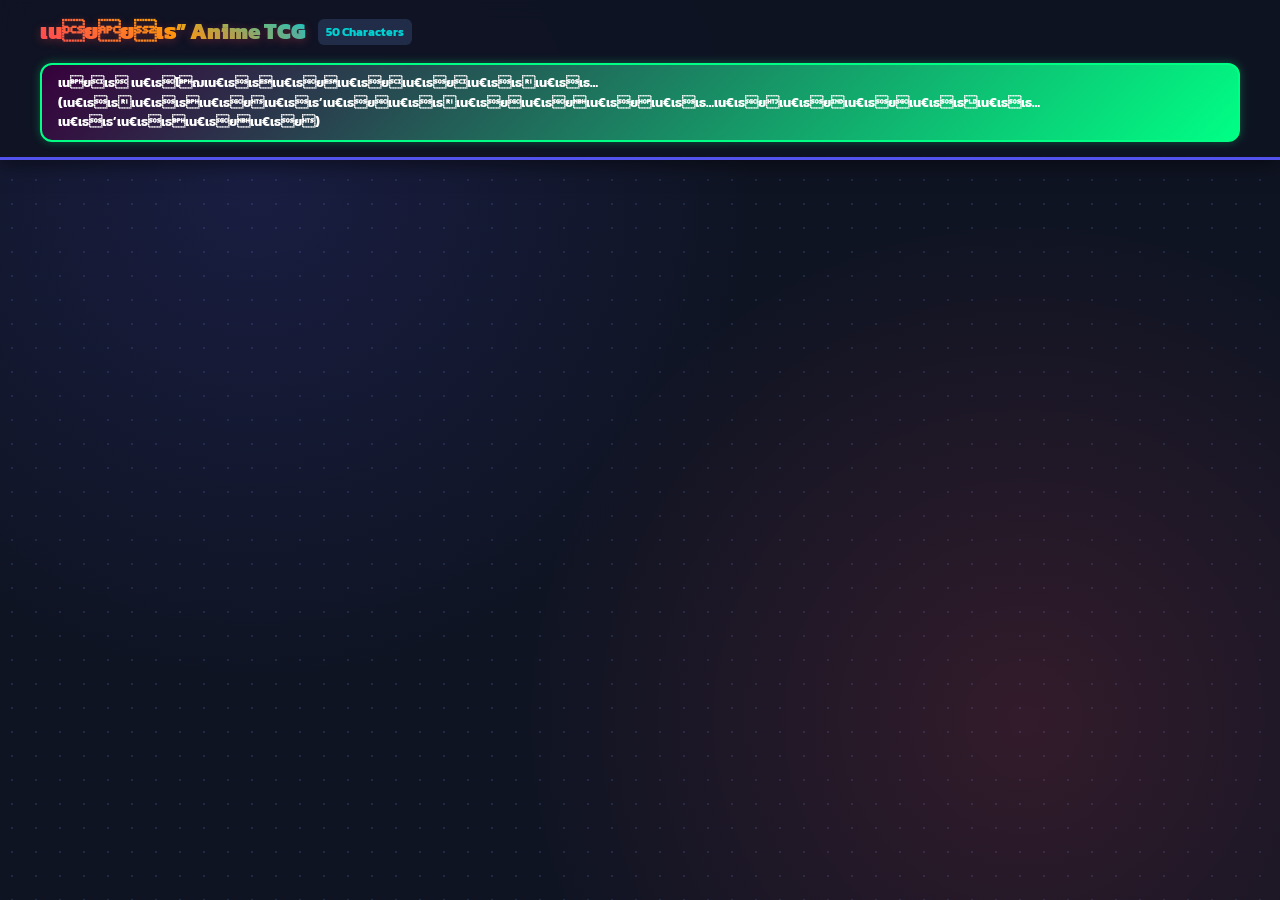
==== commit cf01842e: "Modularize Marketplace, Rewards & Missions, and Battle Engine into src/" ====
--- a/anime.html
+++ b/anime.html
@@ -3,2334 +3,10 @@
 <head>
     <meta charset="UTF-8">
     <meta name="viewport" content="width=device-width, initial-scale=1.0">
-    <title>Anime TCG: ศึกการ์ดอนิเมะข้ามมิติ</title>
+    <title>Anime TCG: เน€เธเธเน€เธเธ–เน€เธยเน€เธยเน€เธเธ’เน€เธเธเน€เธยเน€เธโ€เน€เธเธเน€เธยเน€เธเธ”เน€เธโฌเน€เธเธเน€เธเธเน€เธยเน€เธยเน€เธเธ’เน€เธเธเน€เธเธเน€เธเธ”เน€เธโ€ขเน€เธเธ”</title>
     <!-- Google Fonts: Kanit -->
     <link href="https://fonts.googleapis.com/css2?family=Kanit:wght@300;400;600;800;900&display=swap" rel="stylesheet">
-    <style>
-        :root {
-            --bg-main: #0f1423;
-            --bg-card: #182035;
-            --bg-card-header: #212c49;
-            --border-color: #2e3d66;
-            --primary: #ff4757;
-            --primary-hover: #ff6b81;
-            --secondary: #5352ed;
-            --secondary-hover: #70a1ff;
-            --gem-color: #00d2d3;
-            --gem-glow: rgba(0, 210, 211, 0.4);
-            --gold: #ffa502;
-            --text-main: #f1f2f6;
-            --text-muted: #a4b0be;
-            
-            /* Elements */
-            --el-fire: #ff4757;
-            --el-wind: #2ed573;
-            --el-earth: #eccc68;
-            --el-lightning: #ffa502;
-            --el-water: #1e90ff;
-            --el-light: #f1f2f6;
-            --el-dark: #a55eea;
-
-            /* Rarities */
-            --r-ur: linear-gradient(135deg, #ff007f, #7928ca, #0070f3, #00dfd8);
-            --r-ssr: linear-gradient(135deg, #f39c12, #f1c40f, #e67e22);
-            --r-sr: linear-gradient(135deg, #8e44ad, #9b59b6, #3498db);
-            --r-r: linear-gradient(135deg, #2980b9, #3498db);
-        }
-
-        * {
-            box-sizing: border-box;
-            margin: 0;
-            padding: 0;
-            font-family: 'Kanit', sans-serif;
-        }
-
-        body {
-            background-color: var(--bg-main);
-            background-image: 
-                radial-gradient(circle at 20% 20%, rgba(83, 82, 237, 0.15) 0%, transparent 40%),
-                radial-gradient(circle at 80% 80%, rgba(255, 71, 87, 0.15) 0%, transparent 40%),
-                radial-gradient(#1e2942 1px, transparent 1px);
-            background-size: 100% 100%, 100% 100%, 24px 24px;
-            color: var(--text-main);
-            line-height: 1.5;
-            min-height: 100vh;
-        }
-
-        /* Header */
-        header {
-            background: rgba(15, 20, 35, 0.95);
-            backdrop-filter: blur(10px);
-            border-bottom: 3px solid var(--secondary);
-            padding: 15px 20px;
-            position: sticky;
-            top: 0;
-            z-index: 100;
-            box-shadow: 0 4px 20px rgba(0, 0, 0, 0.5);
-        }
-
-        .header-content {
-            max-width: 1200px;
-            margin: 0 auto;
-            display: flex;
-            justify-content: space-between;
-            align-items: center;
-            flex-wrap: wrap;
-            gap: 15px;
-        }
-
-        .logo-box {
-            display: flex;
-            align-items: center;
-            gap: 12px;
-        }
-
-        .logo-box h1 {
-            font-size: 22px;
-            font-weight: 900;
-            background: linear-gradient(45deg, #ff4757, #ffa502, #00d2d3);
-            -webkit-background-clip: text;
-            -webkit-text-fill-color: transparent;
-            text-shadow: 0 2px 10px rgba(255, 71, 87, 0.3);
-        }
-
-        .nav-link-btn {
-            background: linear-gradient(135deg, #37003c, #00ff85);
-            color: #ffffff;
-            text-decoration: none;
-            padding: 8px 16px;
-            border-radius: 12px;
-            font-size: 13px;
-            font-weight: 700;
-            display: inline-flex;
-            align-items: center;
-            gap: 6px;
-            border: 2px solid #00ff85;
-            box-shadow: 0 0 10px rgba(0, 255, 133, 0.3);
-            transition: all 0.2s;
-        }
-        .nav-link-btn:hover {
-            transform: translateY(-2px);
-            box-shadow: 0 0 15px rgba(0, 255, 133, 0.6);
-        }
-
-        /* Currency & User Bar */
-        .user-hud {
-            display: flex;
-            align-items: center;
-            gap: 12px;
-            flex-wrap: wrap;
-        }
-
-        .gem-badge {
-            background: #112338;
-            border: 2px solid var(--gem-color);
-            padding: 6px 14px;
-            border-radius: 20px;
-            display: flex;
-            align-items: center;
-            gap: 6px;
-            font-weight: 800;
-            font-size: 16px;
-            color: var(--gem-color);
-            box-shadow: 0 0 10px var(--gem-glow);
-        }
-
-        .daily-btn {
-            background: linear-gradient(135deg, #ffa502, #ff7f50);
-            border: none;
-            color: #fff;
-            padding: 7px 14px;
-            border-radius: 20px;
-            font-weight: 800;
-            font-size: 13px;
-            cursor: pointer;
-            transition: transform 0.2s, box-shadow 0.2s;
-            display: flex;
-            align-items: center;
-            gap: 6px;
-        }
-        .daily-btn:hover {
-            transform: scale(1.05);
-            box-shadow: 0 0 15px rgba(255, 165, 2, 0.6);
-        }
-        .daily-btn:disabled {
-            opacity: 0.5;
-            cursor: not-allowed;
-            transform: none;
-            box-shadow: none;
-        }
-
-        /* Main Container */
-        .main-container {
-            max-width: 1200px;
-            margin: 25px auto;
-            padding: 0 20px 60px;
-        }
-
-        /* Tab Navigation */
-        .nav-tabs {
-            display: flex;
-            gap: 10px;
-            margin-bottom: 25px;
-            overflow-x: auto;
-            padding-bottom: 5px;
-        }
-
-        .tab-btn {
-            background: var(--bg-card);
-            color: var(--text-muted);
-            border: 2px solid var(--border-color);
-            padding: 12px 22px;
-            border-radius: 14px;
-            font-size: 15px;
-            font-weight: 800;
-            cursor: pointer;
-            transition: all 0.2s;
-            display: flex;
-            align-items: center;
-            gap: 8px;
-            white-space: nowrap;
-        }
-        .tab-btn:hover {
-            background: #212c49;
-            color: #fff;
-            border-color: var(--secondary);
-        }
-        .tab-btn.active {
-            background: var(--secondary);
-            color: #fff;
-            border-color: #70a1ff;
-            box-shadow: 0 4px 15px rgba(83, 82, 237, 0.4);
-        }
-
-        /* Sections */
-        .content-section {
-            display: none;
-        }
-        .content-section.active {
-            display: block;
-            animation: fadeIn 0.3s ease;
-        }
-
-        @keyframes fadeIn {
-            from { opacity: 0; transform: translateY(10px); }
-            to { opacity: 1; transform: translateY(0); }
-        }
-
-        /* Cards Panel */
-        .panel {
-            background: var(--bg-card);
-            border: 2px solid var(--border-color);
-            border-radius: 18px;
-            padding: 25px;
-            margin-bottom: 25px;
-            box-shadow: 0 8px 24px rgba(0, 0, 0, 0.3);
-        }
-
-        .panel-header {
-            display: flex;
-            justify-content: space-between;
-            align-items: center;
-            border-bottom: 2px dashed var(--border-color);
-            padding-bottom: 15px;
-            margin-bottom: 20px;
-            flex-wrap: wrap;
-            gap: 10px;
-        }
-
-        .panel-title {
-            font-size: 20px;
-            font-weight: 900;
-            color: var(--text-main);
-            display: flex;
-            align-items: center;
-            gap: 10px;
-        }
-
-        /* Gacha Banner */
-        .gacha-banner {
-            background: linear-gradient(135deg, #1b2038 0%, #2f1d47 50%, #1a2f4c 100%);
-            border: 3px solid #ff4757;
-            border-radius: 20px;
-            padding: 35px 25px;
-            text-align: center;
-            position: relative;
-            overflow: hidden;
-            box-shadow: 0 10px 30px rgba(255, 71, 87, 0.25);
-            margin-bottom: 30px;
-        }
-
-        .gacha-banner::before {
-            content: '';
-            position: absolute;
-            top: -50%;
-            left: -50%;
-            width: 200%;
-            height: 200%;
-            background: radial-gradient(circle, rgba(255, 255, 255, 0.06) 0%, transparent 60%);
-            animation: rotateBg 20s linear infinite;
-            pointer-events: none;
-        }
-
-        @keyframes rotateBg {
-            100% { transform: rotate(360deg); }
-        }
-
-        .gacha-banner h2 {
-            font-size: 32px;
-            font-weight: 900;
-            letter-spacing: 1px;
-            margin-bottom: 8px;
-            background: linear-gradient(45deg, #fff, #ffd700, #ff4757);
-            -webkit-background-clip: text;
-            -webkit-text-fill-color: transparent;
-        }
-
-        .gacha-banner p {
-            color: #ced6e0;
-            font-size: 15px;
-            margin-bottom: 25px;
-        }
-
-        .gacha-actions {
-            display: flex;
-            justify-content: center;
-            gap: 20px;
-            flex-wrap: wrap;
-            position: relative;
-            z-index: 2;
-        }
-
-        .btn-pull {
-            padding: 14px 28px;
-            border-radius: 16px;
-            font-size: 16px;
-            font-weight: 900;
-            cursor: pointer;
-            border: none;
-            transition: all 0.2s;
-            display: flex;
-            flex-direction: column;
-            align-items: center;
-            min-width: 180px;
-            box-shadow: 0 6px 0px rgba(0,0,0,0.3);
-        }
-        .btn-pull:active {
-            transform: translateY(4px);
-            box-shadow: 0 2px 0px rgba(0,0,0,0.3);
-        }
-
-        .btn-pull-1 {
-            background: linear-gradient(135deg, #00d2d3, #0288d1);
-            color: #fff;
-        }
-        .btn-pull-1:hover {
-            background: linear-gradient(135deg, #10e0e1, #039be5);
-            box-shadow: 0 0 20px rgba(0, 210, 211, 0.5);
-        }
-
-        .btn-pull-10 {
-            background: linear-gradient(135deg, #ff4757, #ffa502);
-            color: #fff;
-            border: 2px solid #ffd700;
-        }
-        .btn-pull-10:hover {
-            background: linear-gradient(135deg, #ff6b81, #ffb142);
-            box-shadow: 0 0 25px rgba(255, 71, 87, 0.6);
-        }
-
-        .btn-sub-label {
-            font-size: 12px;
-            opacity: 0.9;
-            font-weight: 600;
-            margin-top: 3px;
-        }
-
-        .gacha-rates-badge {
-            display: inline-block;
-            margin-top: 15px;
-            font-size: 13px;
-            color: #a4b0be;
-            cursor: pointer;
-            text-decoration: underline;
-            position: relative;
-            z-index: 2;
-        }
-        .gacha-rates-badge:hover {
-            color: #fff;
-        }
-
-        /* Card Grid */
-        .card-grid {
-            display: grid;
-            grid-template-columns: repeat(auto-fill, minmax(220px, 1fr));
-            gap: 20px;
-        }
-
-        /* Anime Card Component */
-        .tcg-card {
-            background: #151b2e;
-            border-radius: 16px;
-            border: 2px solid var(--border-color);
-            overflow: hidden;
-            position: relative;
-            transition: all 0.25s ease;
-            box-shadow: 0 6px 16px rgba(0,0,0,0.3);
-            display: flex;
-            flex-direction: column;
-        }
-        .tcg-card:hover {
-            transform: translateY(-6px);
-            box-shadow: 0 12px 24px rgba(0,0,0,0.5);
-        }
-
-        .tcg-card.rarity-UR {
-            border: 2px solid #ff007f;
-            box-shadow: 0 0 15px rgba(255, 0, 127, 0.35);
-        }
-        .tcg-card.rarity-SSR {
-            border: 2px solid #ffa502;
-            box-shadow: 0 0 12px rgba(255, 165, 2, 0.3);
-        }
-        .tcg-card.rarity-SR {
-            border: 2px solid #a55eea;
-            box-shadow: 0 0 10px rgba(165, 94, 234, 0.25);
-        }
-        .tcg-card.rarity-R {
-            border: 2px solid #3498db;
-        }
-
-        .card-top-bar {
-            display: flex;
-            justify-content: space-between;
-            align-items: center;
-            padding: 8px 12px;
-            background: rgba(0, 0, 0, 0.4);
-            font-size: 12px;
-            font-weight: 800;
-        }
-
-        .rarity-tag {
-            padding: 2px 8px;
-            border-radius: 6px;
-            font-size: 11px;
-            font-weight: 900;
-            color: #fff;
-            letter-spacing: 0.5px;
-        }
-        .tag-UR { background: var(--r-ur); }
-        .tag-SSR { background: var(--r-ssr); }
-        .tag-SR { background: var(--r-sr); }
-        .tag-R { background: var(--r-r); }
-
-        .element-tag {
-            display: inline-flex;
-            align-items: center;
-            gap: 4px;
-            padding: 2px 8px;
-            border-radius: 6px;
-            font-size: 11px;
-            font-weight: 700;
-        }
-        .el-Fire { background: rgba(255, 71, 87, 0.2); color: #ff6b81; border: 1px solid #ff4757; }
-        .el-Wind { background: rgba(46, 213, 115, 0.2); color: #2ed573; border: 1px solid #2ed573; }
-        .el-Earth { background: rgba(236, 204, 104, 0.2); color: #eccc68; border: 1px solid #eccc68; }
-        .el-Lightning { background: rgba(255, 165, 2, 0.2); color: #ffa502; border: 1px solid #ffa502; }
-        .el-Water { background: rgba(30, 144, 255, 0.2); color: #70a1ff; border: 1px solid #1e90ff; }
-        .el-Light { background: rgba(255, 255, 255, 0.2); color: #fff; border: 1px solid #fff; }
-        .el-Dark { background: rgba(165, 94, 234, 0.2); color: #d2b4de; border: 1px solid #a55eea; }
-
-        .card-img-wrap {
-            width: 100%;
-            height: 170px;
-            background: #1e263d;
-            position: relative;
-            overflow: hidden;
-            display: flex;
-            align-items: center;
-            justify-content: center;
-        }
-
-        .card-avatar-fallback {
-            width: 90px;
-            height: 90px;
-            border-radius: 50%;
-            display: flex;
-            align-items: center;
-            justify-content: center;
-            font-size: 34px;
-            font-weight: 900;
-            color: #fff;
-            box-shadow: 0 4px 15px rgba(0,0,0,0.4);
-            border: 3px solid rgba(255, 255, 255, 0.2);
-        }
-
-        .card-img-wrap img {
-            width: 100%;
-            height: 100%;
-            object-fit: cover;
-            position: absolute;
-            top: 0;
-            left: 0;
-        }
-
-        .card-body {
-            padding: 12px;
-            flex-grow: 1;
-            display: flex;
-            flex-direction: column;
-            justify-content: space-between;
-        }
-
-        .card-name {
-            font-size: 15px;
-            font-weight: 800;
-            color: #fff;
-            margin-bottom: 2px;
-            white-space: nowrap;
-            overflow: hidden;
-            text-overflow: ellipsis;
-        }
-
-        .card-series {
-            font-size: 11px;
-            color: var(--text-muted);
-            margin-bottom: 8px;
-        }
-
-        .card-role-badge {
-            display: inline-block;
-            align-self: flex-start;
-            padding: 2px 6px;
-            border-radius: 4px;
-            font-size: 10px;
-            font-weight: 800;
-            background: #2a3556;
-            color: #ced6e0;
-            margin-bottom: 8px;
-        }
-
-        .stats-mini-row {
-            display: grid;
-            grid-template-columns: repeat(3, 1fr);
-            gap: 4px;
-            font-size: 11px;
-            background: #0f1526;
-            padding: 6px 8px;
-            border-radius: 8px;
-            text-align: center;
-            font-weight: 700;
-            margin-bottom: 10px;
-        }
-        .stat-label { font-size: 9px; color: var(--text-muted); display: block; }
-
-        .card-actions {
-            display: flex;
-            gap: 6px;
-            margin-top: 5px;
-        }
-
-        .btn-card-action {
-            flex: 1;
-            padding: 6px 8px;
-            border-radius: 8px;
-            font-size: 12px;
-            font-weight: 800;
-            cursor: pointer;
-            border: none;
-            transition: all 0.2s;
-            text-align: center;
-        }
-        .btn-view-card {
-            background: #2f3542;
-            color: #fff;
-        }
-        .btn-view-card:hover {
-            background: #57606f;
-        }
-
-        .btn-sell-card {
-            background: #ff4757;
-            color: #fff;
-        }
-        .btn-sell-card:hover {
-            background: #ff6b81;
-        }
-
-        .btn-buy-card {
-            background: linear-gradient(135deg, #00d2d3, #0288d1);
-            color: #fff;
-            width: 100%;
-            padding: 8px;
-            font-size: 13px;
-        }
-        .btn-buy-card:hover {
-            background: linear-gradient(135deg, #10e0e1, #039be5);
-        }
-
-        /* Filter Controls */
-        .filter-bar {
-            display: flex;
-            gap: 10px;
-            flex-wrap: wrap;
-            margin-bottom: 20px;
-            align-items: center;
-        }
-
-        .filter-select, .search-input {
-            background: #111728;
-            border: 2px solid var(--border-color);
-            color: #fff;
-            padding: 8px 12px;
-            border-radius: 10px;
-            font-size: 13px;
-            font-weight: 600;
-            outline: none;
-        }
-        .filter-select:focus, .search-input:focus {
-            border-color: var(--secondary);
-        }
-
-        /* Modals */
-        .modal-backdrop {
-            position: fixed;
-            top: 0;
-            left: 0;
-            width: 100%;
-            height: 100%;
-            background: rgba(0, 0, 0, 0.85);
-            backdrop-filter: blur(5px);
-            display: none;
-            justify-content: center;
-            align-items: center;
-            z-index: 1000;
-            padding: 20px;
-        }
-
-        .modal-box {
-            background: var(--bg-card);
-            border: 2px solid var(--border-color);
-            border-radius: 20px;
-            max-width: 520px;
-            width: 100%;
-            padding: 25px;
-            position: relative;
-            box-shadow: 0 15px 40px rgba(0, 0, 0, 0.7);
-            max-height: 90vh;
-            overflow-y: auto;
-        }
-
-        .modal-close-btn {
-            position: absolute;
-            top: 15px;
-            right: 15px;
-            background: #2f3542;
-            border: none;
-            color: #fff;
-            width: 32px;
-            height: 32px;
-            border-radius: 50%;
-            cursor: pointer;
-            font-weight: 800;
-            font-size: 16px;
-        }
-
-        /* Reveal Modal for Gacha */
-        .reveal-grid {
-            display: grid;
-            grid-template-columns: repeat(auto-fit, minmax(130px, 1fr));
-            gap: 12px;
-            margin: 20px 0;
-            max-height: 60vh;
-            overflow-y: auto;
-            padding: 5px;
-        }
-
-        .reveal-item {
-            background: #13192b;
-            border-radius: 12px;
-            padding: 10px;
-            text-align: center;
-            border: 2px solid var(--border-color);
-            animation: popIn 0.3s cubic-bezier(0.175, 0.885, 0.32, 1.275);
-        }
-
-        @keyframes popIn {
-            from { transform: scale(0.6); opacity: 0; }
-            to { transform: scale(1); opacity: 1; }
-        }
-
-        /* Elements Chart Table */
-        .chart-grid {
-            display: grid;
-            grid-template-columns: 1fr 1fr;
-            gap: 12px;
-            font-size: 13px;
-        }
-        .chart-card {
-            background: #111728;
-            padding: 12px;
-            border-radius: 10px;
-            border: 1px solid var(--border-color);
-        }
-
-        /* Empty State */
-        .empty-state {
-            text-align: center;
-            padding: 50px 20px;
-            color: var(--text-muted);
-        }
-        .empty-state h3 {
-            color: #fff;
-            margin-bottom: 6px;
-        }
-
-        /* Auth Form */
-        .auth-card {
-            max-width: 420px;
-            margin: 60px auto;
-            background: var(--bg-card);
-            border: 2px solid var(--border-color);
-            border-radius: 20px;
-            padding: 30px;
-            box-shadow: 0 10px 30px rgba(0,0,0,0.5);
-            text-align: center;
-        }
-
-        .auth-card input {
-            width: 100%;
-            background: #111728;
-            border: 2px solid var(--border-color);
-            color: #fff;
-            padding: 12px;
-            border-radius: 12px;
-            font-size: 14px;
-            margin-bottom: 12px;
-            outline: none;
-        }
-
-        .btn-auth-primary {
-            width: 100%;
-            background: var(--secondary);
-            color: #fff;
-            border: none;
-            padding: 12px;
-            border-radius: 12px;
-            font-size: 15px;
-            font-weight: 800;
-            cursor: pointer;
-            margin-bottom: 10px;
-            transition: background 0.2s;
-        }
-        .btn-auth-primary:hover {
-            background: var(--secondary-hover);
-        }
-
-        .btn-auth-secondary {
-            width: 100%;
-            background: transparent;
-            color: var(--secondary-hover);
-            border: 2px solid var(--secondary);
-            padding: 10px;
-            border-radius: 12px;
-            font-size: 14px;
-            font-weight: 800;
-            cursor: pointer;
-            transition: all 0.2s;
-        }
-        .btn-auth-secondary:hover {
-            background: rgba(83, 82, 237, 0.15);
-        }
-
-        .badge-count {
-            background: var(--primary);
-            color: #fff;
-            font-size: 11px;
-            padding: 2px 7px;
-            border-radius: 10px;
-            margin-left: 4px;
-        }
-    
-        /* Formation Slots */
-        .formation-container {
-            background: #0d1220;
-            border: 2px solid var(--border-color);
-            border-radius: 18px;
-            padding: 20px;
-            margin-bottom: 25px;
-        }
-
-        .formation-title {
-            font-size: 15px;
-            font-weight: 800;
-            color: var(--gold);
-            margin-bottom: 12px;
-            display: flex;
-            align-items: center;
-            gap: 8px;
-        }
-
-        .formation-row {
-            display: flex;
-            justify-content: center;
-            gap: 15px;
-            margin-bottom: 15px;
-            flex-wrap: wrap;
-        }
-
-        .team-slot {
-            width: 180px;
-            min-height: 220px;
-            background: #141b2d;
-            border: 2px dashed #2f3e66;
-            border-radius: 14px;
-            display: flex;
-            flex-direction: column;
-            align-items: center;
-            justify-content: center;
-            cursor: pointer;
-            position: relative;
-            transition: all 0.2s;
-            padding: 8px;
-        }
-        .team-slot:hover {
-            border-color: var(--secondary-hover);
-            background: #1b243c;
-        }
-        .team-slot.filled {
-            border-style: solid;
-            border-color: var(--secondary);
-            background: #161e33;
-        }
-
-        .slot-badge {
-            position: absolute;
-            top: 6px;
-            left: 6px;
-            background: rgba(0,0,0,0.6);
-            padding: 2px 6px;
-            border-radius: 6px;
-            font-size: 10px;
-            font-weight: 800;
-            color: var(--text-muted);
-            z-index: 2;
-        }
-
-        .slot-remove-btn {
-            position: absolute;
-            top: 6px;
-            right: 6px;
-            background: #ff4757;
-            color: #fff;
-            border: none;
-            width: 22px;
-            height: 22px;
-            border-radius: 50%;
-            cursor: pointer;
-            font-weight: 800;
-            font-size: 12px;
-            z-index: 2;
-        }
-
-        .synergy-box {
-            background: #101626;
-            border: 1px solid var(--border-color);
-            border-radius: 12px;
-            padding: 12px 16px;
-            margin-bottom: 20px;
-            display: flex;
-            align-items: center;
-            gap: 12px;
-            flex-wrap: wrap;
-        }
-
-        .synergy-chip {
-            background: #1c2642;
-            border: 1px solid var(--secondary);
-            color: #70a1ff;
-            padding: 4px 10px;
-            border-radius: 16px;
-            font-size: 12px;
-            font-weight: 700;
-            display: inline-flex;
-            align-items: center;
-            gap: 5px;
-        }
-
-        /* Stage Cards */
-        .stage-grid {
-            display: grid;
-            grid-template-columns: repeat(auto-fit, minmax(280px, 1fr));
-            gap: 15px;
-        }
-
-        .stage-card {
-            background: #111728;
-            border: 2px solid var(--border-color);
-            border-radius: 14px;
-            padding: 16px;
-            display: flex;
-            flex-direction: column;
-            justify-content: space-between;
-            transition: all 0.2s;
-        }
-        .stage-card:hover {
-            border-color: var(--gold);
-            transform: translateY(-3px);
-        }
-
-        /* Battle Arena Screen */
-        .battle-view {
-            background: #080c16;
-            border: 2px solid var(--border-color);
-            border-radius: 20px;
-            padding: 18px;
-            position: relative;
-            overflow: hidden;
-            box-shadow: 0 10px 40px rgba(0,0,0,0.6);
-        }
-
-        .battle-top-bar {
-            display: flex;
-            justify-content: space-between;
-            align-items: center;
-            background: #11172a;
-            padding: 8px 16px;
-            border-radius: 12px;
-            border: 1px solid var(--border-color);
-            margin-bottom: 16px;
-            flex-wrap: wrap;
-            gap: 10px;
-        }
-
-        .atb-track {
-            display: flex;
-            align-items: center;
-            gap: 8px;
-            overflow-x: auto;
-            max-width: 500px;
-            padding: 4px;
-        }
-
-        .atb-avatar {
-            width: 34px;
-            height: 34px;
-            border-radius: 50%;
-            border: 2px solid var(--border-color);
-            display: flex;
-            align-items: center;
-            justify-content: center;
-            font-size: 11px;
-            font-weight: 900;
-            background: #1e263d;
-            flex-shrink: 0;
-        }
-        .atb-avatar.current {
-            border-color: var(--gold);
-            transform: scale(1.2);
-            box-shadow: 0 0 12px var(--gold);
-        }
-
-        .battle-side-box {
-            margin-bottom: 16px;
-        }
-
-        .side-label {
-            font-size: 13px;
-            font-weight: 800;
-            color: var(--text-muted);
-            margin-bottom: 8px;
-            display: flex;
-            justify-content: space-between;
-        }
-
-        .combatants-row {
-            display: grid;
-            grid-template-columns: repeat(5, minmax(0, 1fr)) !important;
-            gap: 8px;
-            width: 100% !important;
-            box-sizing: border-box;
-        }
-        .combatant-card {
-            background: #12182b;
-            border: 2px solid var(--border-color);
-            border-radius: 12px;
-            padding: 6px 4px;
-            position: relative;
-            cursor: pointer;
-            text-align: center;
-            overflow: hidden;
-            user-select: none;
-            transition: border-color 0.15s, box-shadow 0.15s;
-            box-sizing: border-box;
-        }
-        .combatant-card.selected-target { border-color: #ff4757 !important; box-shadow: 0 0 16px rgba(255, 71, 87, 0.8) !important; }
-        .combatant-card.active-turn {
-            border-color: var(--gold) !important;
-            box-shadow: 0 0 16px rgba(255, 165, 2, 0.8) !important;
-            animation: pulseGlow 1.5s infinite;
-        }
-        .combatant-thumb-wrap {
-            width: 100%;
-            height: 55px;
-            background: #1e263d;
-            border-radius: 6px;
-            overflow: hidden;
-            position: relative;
-            margin-bottom: 3px;
-            display: flex;
-            align-items: center;
-            justify-content: center;
-            pointer-events: none;
-        }
-        .combatant-thumb-wrap img {
-            width: 100%;
-            height: 100%;
-            object-fit: cover;
-            pointer-events: none;
-        }
-
-        .combatant-card {
-            background: #12182b;
-            border: 2px solid var(--border-color);
-            border-radius: 12px;
-            padding: 8px;
-            position: relative;
-            cursor: pointer;
-            transition: all 0.2s;
-            text-align: center;
-        }
-        .combatant-card.selected-target { border-color: #ff4757 !important; box-shadow: 0 0 16px rgba(255, 71, 87, 0.8) !important; }
-        .combatant-card.active-turn {
-            border-color: var(--gold) !important;
-            box-shadow: 0 0 15px rgba(255, 165, 2, 0.6) !important;
-            animation: pulseGlow 1.5s infinite;
-        }
-        .combatant-card.dead {
-            opacity: 0.35;
-            filter: grayscale(1);
-            pointer-events: none;
-        }
-
-        @keyframes pulseGlow {
-            0%, 100% { box-shadow: 0 0 10px rgba(255, 165, 2, 0.4); }
-            50% { box-shadow: 0 0 20px rgba(255, 165, 2, 0.8); }
-        }
-
-        .bar-wrap {
-            background: #080c16;
-            height: 7px;
-            border-radius: 4px;
-            overflow: hidden;
-            margin: 3px 0;
-            position: relative;
-        }
-        .hp-fill {
-            background: linear-gradient(90deg, #ff4757, #2ed573);
-            height: 100%;
-            transition: width 0.3s;
-        }
-        .shield-fill {
-            background: #00d2d3;
-            height: 100%;
-            transition: width 0.3s;
-        }
-        .sp-fill {
-            background: #ffa502;
-            height: 100%;
-            transition: width 0.3s;
-        }
-
-        .status-tray {
-            display: flex;
-            gap: 4px;
-            justify-content: center;
-            min-height: 18px;
-            margin-top: 4px;
-            flex-wrap: wrap;
-        }
-        .status-icon {
-            font-size: 11px;
-            background: rgba(0,0,0,0.6);
-            padding: 1px 4px;
-            border-radius: 4px;
-            font-weight: 800;
-        }
-
-        .command-dock {
-            background: #11172a;
-            border: 2px solid var(--secondary);
-            border-radius: 16px;
-            padding: 15px;
-            margin-top: 15px;
-        }
-
-        .ap-bar {
-            display: flex;
-            align-items: center;
-            gap: 8px;
-            font-size: 14px;
-            font-weight: 800;
-            color: #00d2d3;
-            margin-bottom: 12px;
-        }
-        .ap-orb {
-            width: 18px;
-            height: 18px;
-            border-radius: 50%;
-            background: #00d2d3;
-            box-shadow: 0 0 8px #00d2d3;
-            transition: all 0.2s;
-        }
-        .ap-orb.spent {
-            background: #1a273b;
-            box-shadow: none;
-            border: 1px solid #2e3e5c;
-        }
-
-        .command-actions-grid {
-            display: grid;
-            grid-template-columns: repeat(4, 1fr);
-            gap: 10px;
-        }
-        @media (max-width: 768px) {
-            .command-actions-grid { grid-template-columns: repeat(2, 1fr); }
-        }
-
-        .btn-command {
-            padding: 12px 10px;
-            border-radius: 12px;
-            font-size: 13px;
-            font-weight: 800;
-            cursor: pointer;
-            border: 2px solid transparent;
-            transition: all 0.2s;
-            display: flex;
-            flex-direction: column;
-            align-items: center;
-            gap: 3px;
-            background: #1b243d;
-            color: #fff;
-        }
-        .btn-command:hover:not(:disabled) {
-            transform: translateY(-2px);
-            border-color: var(--secondary-hover);
-        }
-        .btn-command:disabled {
-            opacity: 0.4;
-            cursor: not-allowed;
-            filter: grayscale(0.8);
-        }
-
-        .btn-cmd-attack { background: linear-gradient(135deg, #1b243d, #2f1d2e); border-color: #ff4757; }
-        .btn-cmd-skill { background: linear-gradient(135deg, #1b243d, #1a2f4c); border-color: #00d2d3; }
-        .btn-cmd-guard { background: linear-gradient(135deg, #1b243d, #21352e); border-color: #2ed573; }
-        .btn-cmd-ulti { background: linear-gradient(135deg, #421c27, #531e0f); border-color: #ffa502; }
-        .btn-cmd-ulti.ready {
-            animation: pulseGlow 1s infinite;
-            border-color: #ffd700;
-        }
-
-        .combat-log-box {
-            background: #0a0e1a;
-            border: 1px solid var(--border-color);
-            border-radius: 10px;
-            padding: 8px 12px;
-            height: 95px;
-            overflow-y: auto;
-            font-size: 12px;
-            color: #ced6e0;
-            margin-top: 12px;
-            font-family: monospace;
-        }
-        .log-entry { margin-bottom: 4px; }
-        .log-reaction { color: #00d2d3; font-weight: bold; }
-        .log-crit { color: #ff4757; font-weight: bold; }
-        .log-heal { color: #2ed573; font-weight: bold; }
-
-    
-        /* Toast Notifications */
-        #toast-container {
-            position: fixed;
-            bottom: 20px;
-            right: 20px;
-            z-index: 9999;
-            display: flex;
-            flex-direction: column;
-            gap: 10px;
-            pointer-events: none;
-        }
-        .toast {
-            pointer-events: auto;
-            padding: 12px 20px;
-            border: 2px solid var(--border-color);
-            border-radius: 12px;
-            font-weight: 800;
-            font-size: 14px;
-            box-shadow: 0 8px 24px rgba(0,0,0,0.6);
-            background: #151b2e;
-            animation: slideInToast 0.3s cubic-bezier(0.175, 0.885, 0.32, 1.275);
-            color: #fff;
-            display: flex;
-            align-items: center;
-            gap: 10px;
-        }
-        .toast.success { border-color: #2ed573; color: #2ed573; background: #0c1c16; }
-        .toast.error { border-color: #ff4757; color: #ff6b81; background: #260e14; }
-        .toast.info { border-color: #00d2d3; color: #00d2d3; background: #0c1a26; }
-        @keyframes slideInToast {
-            from { transform: translateX(100%); opacity: 0; }
-            to { transform: translateX(0); opacity: 1; }
-        }
-
-        /* Golden Aura for 5-Star Cards */
-        .golden-aura {
-            box-shadow: 0 0 16px #ffd700, 0 0 30px rgba(255, 215, 0, 0.5) !important;
-            border-color: #ffd700 !important;
-            animation: auraPulse 2s infinite alternate;
-        }
-        @keyframes auraPulse {
-            from { box-shadow: 0 0 10px #ffd700, 0 0 20px rgba(255, 215, 0, 0.4); }
-            to { box-shadow: 0 0 22px #ffd700, 0 0 35px rgba(255, 215, 0, 0.8); }
-        }
-
-        /* Battlefield Combatant Mini Card */
-        .combatant-mini-header {
-            display: flex;
-            justify-content: space-between;
-            align-items: center;
-            font-size: 10px;
-            font-weight: 800;
-            margin-bottom: 4px;
-        }
-        .combatant-thumb-wrap {
-            width: 100%;
-            height: 60px;
-            background: #1e263d;
-            border-radius: 8px;
-            overflow: hidden;
-            position: relative;
-            margin-bottom: 4px;
-            display: flex;
-            align-items: center;
-            justify-content: center;
-            pointer-events: none;
-        }
-        .combatant-thumb-wrap img {
-            width: 100%;
-            height: 100%;
-            object-fit: cover;
-        }
-        .combatant-pos-badge {
-            position: absolute;
-            bottom: 3px;
-            left: 3px;
-            background: rgba(0,0,0,0.75);
-            padding: 1px 5px;
-            border-radius: 4px;
-            font-size: 9px;
-            font-weight: 800;
-            color: var(--gold);
-        }
-        .combatant-star-badge {
-            position: absolute;
-            top: 3px;
-            right: 3px;
-            color: #ffd700;
-            font-size: 10px;
-            text-shadow: 1px 1px 2px #000;
-        }
-
-        /* Floating Combat Text */
-        .floating-combat-text {
-            position: absolute;
-            top: 25%;
-            left: 50%;
-            transform: translate(-50%, -50%);
-            font-size: 18px;
-            font-weight: 900;
-            text-shadow: 0 0 8px #000, 2px 2px 0px #000;
-            pointer-events: none;
-            z-index: 60;
-            animation: floatUpFade 1.2s forwards;
-            white-space: nowrap;
-        }
-        @keyframes floatUpFade {
-            0% { opacity: 0; transform: translate(-50%, 0) scale(0.6); }
-            20% { opacity: 1; transform: translate(-50%, -20px) scale(1.25); }
-            75% { opacity: 1; transform: translate(-50%, -40px) scale(1); }
-            100% { opacity: 0; transform: translate(-50%, -60px) scale(0.8); }
-        }
-
-        /* Tactical Inspector */
-        .tactical-inspector {
-            background: #0d1222;
-            border: 2px solid var(--border-color);
-            border-radius: 14px;
-            padding: 14px 18px;
-            margin-bottom: 16px;
-            display: flex;
-            gap: 15px;
-            align-items: center;
-            flex-wrap: wrap;
-        }
-
-    
-        /* Image Viewer Lightbox Modal */
-        #imageViewerModal {
-            display: none;
-            position: fixed;
-            top: 0;
-            left: 0;
-            width: 100%;
-            height: 100%;
-            background: rgba(0, 0, 0, 0.9);
-            backdrop-filter: blur(8px);
-            z-index: 3000;
-            justify-content: center;
-            align-items: center;
-            flex-direction: column;
-            padding: 20px;
-        }
-        #imageViewerModal img {
-            max-width: 90vw;
-            max-height: 80vh;
-            border: 4px solid var(--gem-color);
-            box-shadow: 0 0 35px rgba(0, 210, 211, 0.5);
-            border-radius: 16px;
-            object-fit: contain;
-            animation: popIn 0.25s cubic-bezier(0.175, 0.885, 0.32, 1.275);
-        }
-        .image-viewer-close {
-            position: absolute;
-            top: 20px;
-            right: 25px;
-            font-size: 36px;
-            font-weight: 900;
-            color: #fff;
-            cursor: pointer;
-            text-shadow: 0 2px 10px #000;
-            background: rgba(255, 71, 87, 0.8);
-            width: 44px;
-            height: 44px;
-            border-radius: 50%;
-            display: flex;
-            align-items: center;
-            justify-content: center;
-            transition: all 0.2s;
-            border: 2px solid #fff;
-        }
-        .image-viewer-close:hover {
-            background: #ff4757;
-            transform: scale(1.15) rotate(90deg);
-        }
-        .zoom-glass-icon {
-            position: absolute;
-            top: 8px;
-            right: 8px;
-            background: rgba(0, 0, 0, 0.7);
-            border: 1px solid rgba(255, 255, 255, 0.4);
-            width: 28px;
-            height: 28px;
-            border-radius: 50%;
-            display: flex;
-            align-items: center;
-            justify-content: center;
-            font-size: 13px;
-            color: #fff;
-            transition: all 0.2s;
-            z-index: 5;
-            pointer-events: none;
-        }
-        .card-img-wrap:hover .zoom-glass-icon {
-            transform: scale(1.2);
-            background: var(--secondary);
-            border-color: #fff;
-            box-shadow: 0 0 10px var(--secondary);
-        }
-
-    
-        /* Login Streak Calendar */
-        .streak-calendar-grid {
-            display: grid;
-            grid-template-columns: repeat(7, 1fr);
-            gap: 8px;
-            margin: 18px 0;
-        }
-        @media (max-width: 600px) {
-            .streak-calendar-grid { grid-template-columns: repeat(4, 1fr); }
-        }
-        .streak-day-box {
-            background: #101628;
-            border: 2px solid var(--border-color);
-            border-radius: 12px;
-            padding: 10px 6px;
-            text-align: center;
-            transition: all 0.2s;
-            position: relative;
-        }
-        .streak-day-box.claimed {
-            border-color: #2ed573;
-            background: #0d1e17;
-        }
-        .streak-day-box.active-day {
-            border-color: var(--gold);
-            background: #251c14;
-            box-shadow: 0 0 12px rgba(255, 165, 2, 0.4);
-            transform: scale(1.05);
-        }
-        .streak-day-box.day-7 {
-            border-color: #ff007f;
-            background: linear-gradient(135deg, #25102a, #151b2e);
-            box-shadow: 0 0 14px rgba(255, 0, 127, 0.3);
-        }
-
-        /* Missions & Achievements */
-        .mission-grid {
-            display: grid;
-            grid-template-columns: repeat(auto-fit, minmax(320px, 1fr));
-            gap: 15px;
-            margin-top: 15px;
-        }
-        .mission-card {
-            background: #111728;
-            border: 2px solid var(--border-color);
-            border-radius: 14px;
-            padding: 14px 18px;
-            display: flex;
-            align-items: center;
-            justify-content: space-between;
-            gap: 12px;
-            transition: all 0.2s;
-        }
-        .mission-card:hover {
-            border-color: var(--secondary);
-            transform: translateY(-2px);
-        }
-        .mission-card.completed {
-            border-color: #2ed573;
-            background: #0d1e17;
-        }
-        .progress-bar-wrap {
-            background: #080c16;
-            height: 6px;
-            border-radius: 4px;
-            overflow: hidden;
-            margin: 6px 0 3px;
-            width: 100%;
-        }
-        .progress-bar-fill {
-            background: linear-gradient(90deg, #00d2d3, #2ed573);
-            height: 100%;
-            transition: width 0.3s;
-        }
-
-        /* Mystery Chest Shop */
-        .chest-grid {
-            display: grid;
-            grid-template-columns: repeat(auto-fit, minmax(240px, 1fr));
-            gap: 18px;
-            margin-top: 20px;
-        }
-        .chest-card {
-            background: linear-gradient(135deg, #131a2d 0%, #1c2642 100%);
-            border: 2px solid var(--border-color);
-            border-radius: 16px;
-            padding: 20px 16px;
-            text-align: center;
-            transition: all 0.25s;
-            position: relative;
-            box-shadow: 0 8px 20px rgba(0,0,0,0.3);
-        }
-        .chest-card:hover {
-            transform: translateY(-5px);
-            border-color: var(--gold);
-            box-shadow: 0 12px 28px rgba(0,0,0,0.5);
-        }
-        .chest-icon {
-            font-size: 55px;
-            margin-bottom: 8px;
-            display: inline-block;
-            transition: transform 0.2s;
-        }
-        .chest-card:hover .chest-icon {
-            transform: scale(1.15) rotate(5deg);
-        }
-
-        /* Season Banner */
-        .season-banner {
-            background: linear-gradient(135deg, #2b1a4a 0%, #1b2644 100%);
-            border: 2px solid #a55eea;
-            border-radius: 16px;
-            padding: 18px 22px;
-            display: flex;
-            justify-content: space-between;
-            align-items: center;
-            flex-wrap: wrap;
-            gap: 15px;
-            margin-bottom: 20px;
-            box-shadow: 0 6px 20px rgba(165, 94, 234, 0.25);
-        }
-
-        /* Football Bonus Card */
-        .football-card {
-            background: #0f1628;
-            border: 2px solid var(--border-color);
-            border-radius: 14px;
-            padding: 14px;
-            display: flex;
-            justify-content: space-between;
-            align-items: center;
-            margin-bottom: 10px;
-        }
-        .football-card.perfect {
-            border-color: #2ed573;
-            background: #0c1c16;
-        }
-
-    
-        /* Pixel Battle View & 8-Bit Layout */
-        #pixelBattlefieldView {
-            background: linear-gradient(to bottom, #060913 0%, #0f172a 65%, #18223d 65%, #0b1122 100%);
-            border: 3px solid var(--border-color);
-            border-radius: 18px;
-            padding: 15px 25px;
-            position: relative;
-            min-height: 380px;
-            margin-bottom: 16px;
-            box-shadow: inset 0 0 50px rgba(0,0,0,0.85), 0 10px 30px rgba(0,0,0,0.6);
-            overflow: hidden;
-            display: flex;
-            justify-content: space-between;
-            align-items: center;
-        }
-
-        /* Retro CRT Scanline Overlay */
-        #pixelBattlefieldView::before {
-            content: " ";
-            display: block;
-            position: absolute;
-            top: 0; left: 0; bottom: 0; right: 0;
-            background: linear-gradient(rgba(18, 16, 16, 0) 50%, rgba(0, 0, 0, 0.3) 50%);
-            background-size: 100% 4px;
-            z-index: 2;
-            pointer-events: none;
-            opacity: 0.55;
-        }
-
-        .pixel-team-wrapper {
-            display: flex;
-            align-items: center;
-            gap: 16px;
-            position: relative;
-            z-index: 5;
-            height: 330px;
-        }
-
-        .pixel-formation-col {
-            display: flex;
-            flex-direction: column;
-            justify-content: space-around;
-            height: 100%;
-            gap: 10px;
-        }
-
-        .pixel-unit-box {
-            position: relative;
-            display: flex;
-            flex-direction: column;
-            align-items: center;
-            cursor: pointer;
-            transition: transform 0.2s;
-            user-select: none;
-        }
-        .pixel-unit-box:hover {
-            filter: brightness(1.25);
-        }
-        /* active-turn animation handled by side-specific rules */
-        .pixel-unit-box.selected-target {
-            filter: drop-shadow(0 0 12px #ff4757);
-        }
-        .pixel-unit-box.dead {
-            opacity: 0.25;
-            filter: grayscale(1);
-            pointer-events: none;
-        }
-
-        @keyframes bounceReady {
-            from { transform: translateY(0); }
-            to { transform: translateY(-8px); }
-        }
-
-        /* 4-Frame Horizontal Spritesheet Engine */
-        .pixel-sprite-canvas {
-            width: 72px;
-            height: 72px;
-            background-repeat: no-repeat;
-            background-size: 400% 100%;
-            image-rendering: pixelated;
-            image-rendering: -moz-crisp-edges;
-            image-rendering: crisp-edges;
-            position: relative;
-            transition: transform 0.2s;
-        }
-        .pixel-sprite-canvas.flipped {
-            transform: scaleX(-1);
-        }
-
-        /* Standee Fallback for characters without Spritesheet */
-        .pixel-standee-fallback {
-            width: 58px;
-            height: 68px;
-            border-radius: 8px;
-            border: 2px solid var(--border-color);
-            background: #18223d;
-            overflow: hidden;
-            display: flex;
-            align-items: center;
-            justify-content: center;
-            position: relative;
-            box-shadow: 0 4px 10px rgba(0,0,0,0.6);
-        }
-        .pixel-standee-fallback img {
-            width: 100%;
-            height: 100%;
-            object-fit: cover;
-            image-rendering: pixelated;
-        }
-
-        /* Sprite Stances (0% = Idle, 33.3% = Ready, 66.6% = Attack, 100% = Hurt) */
-        .sprite-stance-idle { background-position: 0% 0%; }
-        .sprite-stance-ready { background-position: 33.333% 0%; }
-        .sprite-stance-attack { background-position: 66.666% 0%; }
-        .sprite-stance-hurt { background-position: 100% 0%; filter: drop-shadow(0 0 10px #ff4757) brightness(1.5); }
-
-        /* Attack Dash Animations */
-        .dash-strike-right {
-            animation: dashRightAnim 0.5s ease-in-out;
-        }
-        .dash-strike-left {
-            animation: dashLeftAnim 0.5s ease-in-out;
-        }
-        @keyframes dashRightAnim {
-            0% { transform: translateX(0); }
-            50% { transform: translateX(110px) scale(1.15); }
-            100% { transform: translateX(0); }
-        }
-        @keyframes dashLeftAnim {
-            0% { transform: scaleX(-1) translateX(0); }
-            50% { transform: scaleX(-1) translateX(110px) scale(1.15); }
-            100% { transform: scaleX(-1) translateX(0); }
-        }
-
-        /* Ground Shadow */
-        .pixel-shadow {
-            width: 44px;
-            height: 10px;
-            background: rgba(0, 0, 0, 0.45);
-            border-radius: 50%;
-            margin-top: -5px;
-            z-index: 1;
-        }
-
-        /* Pixel HP & SP Bars */
-        .pixel-bars-container {
-            width: 68px;
-            background: #000;
-            border: 1px solid #2a3556;
-            border-radius: 4px;
-            padding: 1px;
-            margin-top: 4px;
-            z-index: 5;
-        }
-        .pixel-hp-fill {
-            height: 5px;
-            background: #2ed573;
-            border-radius: 2px;
-            transition: width 0.25s;
-        }
-        .pixel-sp-fill {
-            height: 3px;
-            background: #ffa502;
-            border-radius: 2px;
-            margin-top: 1px;
-            transition: width 0.25s;
-        }
-
-        /* Over-head Indicators */
-        .pixel-overhead-indicator {
-            position: absolute;
-            top: -20px;
-            font-size: 15px;
-            z-index: 10;
-            animation: overheadBob 0.6s infinite alternate;
-        }
-        @keyframes overheadBob {
-            from { transform: translateY(0); }
-            to { transform: translateY(-5px); }
-        }
-
-    
-        /* --- Quick Wins: Pixel Battlefield Dynamic Animations --- */
-
-        /* 1. Idle Breathing / Bobbing */
-        @keyframes pixelBreathe {
-            0% { transform: translateY(0) scaleY(1); }
-            50% { transform: translateY(-3px) scaleY(1.02); }
-            100% { transform: translateY(0) scaleY(1); }
-        }
-        @keyframes pixelBreatheFlipped {
-            0% { transform: scaleX(-1) translateY(0) scaleY(1); }
-            50% { transform: scaleX(-1) translateY(-3px) scaleY(1.02); }
-            100% { transform: scaleX(-1) translateY(0) scaleY(1); }
-        }
-        @keyframes shadowBreathe {
-            0% { transform: scale(1); opacity: 0.45; }
-            50% { transform: scale(0.85); opacity: 0.3; }
-            100% { transform: scale(1); opacity: 0.45; }
-        }
-        .pixel-unit-box:not(.active-turn) .pixel-sprite-canvas:not(.flipped),
-        .pixel-unit-box:not(.active-turn) .pixel-standee-fallback {
-            animation: pixelBreathe 2.4s ease-in-out infinite;
-        }
-        .pixel-unit-box:not(.active-turn) .pixel-sprite-canvas.flipped {
-            animation: pixelBreatheFlipped 2.4s ease-in-out infinite;
-        }
-        .pixel-shadow {
-            animation: shadowBreathe 2.4s ease-in-out infinite;
-        }
-
-        /* 2. Target Recoil & Knockback */
-        .recoil-left {
-            animation: recoilLeftAnim 0.4s ease-out !important;
-        }
-        .recoil-right {
-            animation: recoilRightAnim 0.4s ease-out !important;
-        }
-        @keyframes recoilLeftAnim {
-            0% { transform: translateX(0); }
-            30% { transform: translateX(-22px) scale(0.95); filter: brightness(1.8) drop-shadow(0 0 12px #ff4757); }
-            60% { transform: translateX(-6px); }
-            100% { transform: translateX(0); }
-        }
-        @keyframes recoilRightAnim {
-            0% { transform: scaleX(-1) translateX(0); }
-            30% { transform: scaleX(-1) translateX(-22px) scale(0.95); filter: brightness(1.8) drop-shadow(0 0 12px #ff4757); }
-            60% { transform: scaleX(-1) translateX(-6px); }
-            100% { transform: scaleX(-1) translateX(0); }
-        }
-
-        /* 3. Screen Shake on Heavy Hits */
-        .screen-shake-effect {
-            animation: screenShakeAnim 0.25s cubic-bezier(.36,.07,.19,.97) both;
-        }
-        @keyframes screenShakeAnim {
-            10%, 90% { transform: translate3d(-3px, 0, 0); }
-            20%, 80% { transform: translate3d(4px, 0, 0); }
-            30%, 50%, 70% { transform: translate3d(-5px, 0, 0); }
-            40%, 60% { transform: translate3d(5px, 0, 0); }
-        }
-
-        /* 4. Pixel Impact / Slash Burst Overlay */
-        .pixel-impact-fx {
-            position: absolute;
-            top: 25%;
-            left: 50%;
-            transform: translate(-50%, -50%);
-            font-size: 34px;
-            pointer-events: none;
-            z-index: 30;
-            animation: impactPop 0.45s cubic-bezier(0.175, 0.885, 0.32, 1.275) forwards;
-        }
-        @keyframes impactPop {
-            0% { transform: translate(-50%, -50%) scale(0.3) rotate(-25deg); opacity: 0; }
-            45% { transform: translate(-50%, -50%) scale(1.4) rotate(15deg); opacity: 1; filter: drop-shadow(0 0 12px #fff); }
-            100% { transform: translate(-50%, -50%) scale(1.1) rotate(0deg); opacity: 0; }
-        }
-
-        /* 5. Dust Cloud under feet on dash */
-        .pixel-dust-cloud {
-            position: absolute;
-            bottom: 4px;
-            font-size: 15px;
-            pointer-events: none;
-            z-index: 3;
-            animation: dustPuff 0.4s ease-out forwards;
-        }
-        @keyframes dustPuff {
-            0% { transform: scale(0.4); opacity: 0.9; }
-            100% { transform: scale(1.6) translateY(-10px); opacity: 0; }
-        }
-
-        /* 6. Low HP Crisis (Hurt/Panting Stance) */
-        .pixel-unit-box.low-hp-crisis .pixel-sprite-canvas:not(.flipped),
-        .pixel-unit-box.low-hp-crisis .pixel-standee-fallback {
-            transform: rotate(-5deg) translateY(4px) !important;
-            filter: drop-shadow(0 0 6px rgba(255, 71, 87, 0.75));
-        }
-        .pixel-unit-box.low-hp-crisis .pixel-sprite-canvas.flipped {
-            transform: scaleX(-1) rotate(-5deg) translateY(4px) !important;
-            filter: drop-shadow(0 0 6px rgba(255, 71, 87, 0.75));
-        }
-
-        /* 7. Full SP Golden Aura */
-        .pixel-unit-box.sp-ready-aura .pixel-sprite-canvas,
-        .pixel-unit-box.sp-ready-aura .pixel-standee-fallback {
-            filter: drop-shadow(0 0 12px #ffd700) !important;
-        }
-        .sp-aura-sparks {
-            position: absolute;
-            top: -14px;
-            font-size: 13px;
-            animation: sparkRise 0.8s infinite alternate;
-            z-index: 10;
-        }
-        @keyframes sparkRise {
-            from { transform: translateY(0) scale(0.85); opacity: 0.6; }
-            to { transform: translateY(-7px) scale(1.2); opacity: 1; }
-        }
-
-    
-        /* --- Dynamic Coordinate Combat & 2.5D Arena --- */
-        
-        /* 2.5D Perspective Arena Floor Grid */
-        .pixel-arena-floor {
-            position: absolute;
-            bottom: 0;
-            left: 0;
-            right: 0;
-            height: 45%;
-            background: linear-gradient(to top, #131a2e 0%, #0c1220 100%);
-            border-top: 2px solid #23304c;
-            z-index: 1;
-            background-image: 
-                linear-gradient(to right, rgba(0, 210, 211, 0.05) 1px, transparent 1px),
-                linear-gradient(to bottom, rgba(0, 210, 211, 0.05) 1px, transparent 1px);
-            background-size: 36px 18px;
-            transform: perspective(350px) rotateX(28deg);
-            transform-origin: bottom center;
-            pointer-events: none;
-        }
-
-        /* Step Forward on Active Turn (Bounces while remaining 35px stepped forward!) */
-        @keyframes bounceReadyPlayer {
-            0% { transform: translateX(35px) translateY(0); }
-            100% { transform: translateX(35px) translateY(-8px); }
-        }
-        @keyframes bounceReadyEnemy {
-            0% { transform: scaleX(-1) translateX(35px) translateY(0); }
-            100% { transform: scaleX(-1) translateX(35px) translateY(-8px); }
-        }
-        #pixelPlayerTeamContainer .pixel-unit-box.active-turn {
-            animation: bounceReadyPlayer 0.8s ease-in-out infinite alternate !important;
-            z-index: 30 !important;
-            filter: drop-shadow(0 0 12px rgba(0, 210, 211, 0.9)) !important;
-        }
-        #pixelEnemyTeamContainer .pixel-unit-box.active-turn {
-            animation: bounceReadyEnemy 0.8s ease-in-out infinite alternate !important;
-            z-index: 30 !important;
-            filter: drop-shadow(0 0 12px rgba(255, 165, 2, 0.9)) !important;
-        }
-
-        /* Projectile Traveling across screen */
-        .pixel-flying-projectile {
-            position: fixed;
-            font-size: 28px;
-            z-index: 100;
-            pointer-events: none;
-            transition: all 0.32s cubic-bezier(0.25, 1, 0.5, 1);
-            filter: drop-shadow(0 0 12px #fff);
-        }
-
-        /* Warp / Teleport Smoke */
-        .warp-smoke-fx {
-            position: absolute;
-            top: 50%;
-            left: 50%;
-            transform: translate(-50%, -50%);
-            font-size: 26px;
-            pointer-events: none;
-            z-index: 30;
-            animation: warpPuff 0.35s ease-out forwards;
-        }
-        @keyframes warpPuff {
-            0% { transform: translate(-50%, -50%) scale(0.3); opacity: 1; }
-            100% { transform: translate(-50%, -50%) scale(1.6); opacity: 0; }
-        }
-
-        /* Depth Scaling for 2.5D Formation */
-        .pixel-formation-col.col-front {
-            z-index: 8;
-            transform: scale(1.04);
-        }
-        .pixel-formation-col.col-back {
-            z-index: 5;
-            transform: scale(0.96);
-            filter: brightness(0.92);
-        }
-
-    
-        
-        /* ========================================================= */
-        /*    8 x 4 ISOMETRIC TACTICAL ARENA (OVERHAUL V2)           */
-        /* ========================================================= */
-
-        #pixelBattlefieldView {
-            /* Scrim CSS: ทาฟิลเตอร์มืดแบบไล่เฉด 45% - 75% เหนือภาพฉากหลัง */
-            background: 
-                linear-gradient(to bottom, rgba(8, 12, 22, 0.45) 0%, rgba(8, 12, 22, 0.75) 100%),
-                url('assets/anime/arenas/marineford.jpg') center/cover no-repeat,
-                radial-gradient(circle at 50% 35%, #151f38 0%, #080c16 70%, #03050a 100%);
-            border: 3px solid #00d2d3;
-            border-radius: 20px;
-            padding: 10px;
-            position: relative;
-            min-height: 480px;
-            height: 500px;
-            margin-bottom: 16px;
-            box-shadow: inset 0 0 60px rgba(0,0,0,0.9), 0 12px 36px rgba(0,0,0,0.7);
-            overflow: hidden;
-            display: flex;
-            flex-direction: column;
-            justify-content: center;
-            align-items: center;
-        }
-
-        /* 8x4 Isometric Board Container */
-        .iso-board-container {
-            position: relative;
-            width: 860px;
-            height: 380px;
-            margin: 10px auto 30px;
-            transform-style: preserve-3d;
-        }
-
-        /* Isometric Diamond Tile */
-        .iso-tile {
-            position: absolute;
-            width: 86px;
-            height: 42px;
-            cursor: pointer;
-            transition: all 0.2s cubic-bezier(0.25, 1, 0.5, 1);
-            user-select: none;
-        }
-        .iso-tile-svg {
-            width: 100%;
-            height: 100%;
-            overflow: visible;
-        }
-        .iso-tile-polygon {
-            fill: #10172b;
-            stroke: #1f2d4d;
-            stroke-width: 1.5;
-            transition: all 0.2s;
-        }
-        .iso-tile:hover .iso-tile-polygon {
-            fill: #192647;
-            stroke: var(--secondary-hover);
-            filter: drop-shadow(0 0 8px var(--secondary));
-        }
-
-        /* Zone Coloring */
-        .iso-tile.tile-ally .iso-tile-polygon {
-            fill: #0c182b;
-            stroke: #173860;
-        }
-        .iso-tile.tile-ally:hover .iso-tile-polygon {
-            stroke: #00d2d3;
-            filter: drop-shadow(0 0 8px #00d2d3);
-        }
-        .iso-tile.tile-neutral .iso-tile-polygon {
-            fill: #131722;
-            stroke: #252e42;
-        }
-        .iso-tile.tile-enemy .iso-tile-polygon {
-            fill: #22121e;
-            stroke: #4d1e2e;
-        }
-        .iso-tile.tile-enemy:hover .iso-tile-polygon {
-            stroke: #ff4757;
-            filter: drop-shadow(0 0 8px #ff4757);
-        }
-
-        /* Special Tiles (Power & Reticles) */
-        .iso-tile.tile-power .iso-tile-polygon {
-            fill: #2a2210;
-            stroke: #ffa502;
-            filter: drop-shadow(0 0 10px rgba(255, 165, 2, 0.6));
-            animation: powerPulse 1.5s infinite alternate;
-        }
-        @keyframes powerPulse {
-            from { stroke-width: 1.5; fill: #201a0c; }
-            to { stroke-width: 2.5; fill: #33260c; filter: drop-shadow(0 0 14px #ffa502); }
-        }
-
-        .iso-tile.tile-target-reticle .iso-tile-polygon {
-            stroke: #ff4757 !important;
-            stroke-width: 3 !important;
-            fill: #3a101b !important;
-            filter: drop-shadow(0 0 15px #ff4757) !important;
-            animation: targetReticlePulse 0.8s infinite alternate;
-        }
-        @keyframes targetReticlePulse {
-            from { stroke-width: 2.5; }
-            to { stroke-width: 4; }
-        }
-
-        .iso-tile.tile-active-reticle .iso-tile-polygon {
-            stroke: var(--gold) !important;
-            stroke-width: 3 !important;
-            fill: #2f2210 !important;
-            filter: drop-shadow(0 0 15px var(--gold)) !important;
-        }
-
-        /* Character Unit standing on an Isometric Tile */
-        .iso-unit {
-            position: absolute;
-            width: 86px;
-            height: 75px;
-            margin-top: -65px; /* Feet anchor to diamond center */
-            display: flex;
-            flex-direction: column;
-            align-items: center;
-            justify-content: flex-end;
-            pointer-events: auto;
-            cursor: pointer;
-            transition: left 0.3s cubic-bezier(0.25, 1, 0.5, 1), top 0.3s cubic-bezier(0.25, 1, 0.5, 1), opacity 0.2s;
-            user-select: none;
-        }
-        .iso-unit.dead {
-            opacity: 0.25;
-            filter: grayscale(1);
-            pointer-events: none;
-        }
-        .iso-unit.selected-target {
-            filter: drop-shadow(0 0 14px #ff4757);
-        }
-
-        /* Active Hop Bounce (Applied to inner sprite only, leaving .iso-unit free to move!) */
-        @keyframes innerSpriteBounce {
-            0% { transform: translateY(0); }
-            100% { transform: translateY(-8px); }
-        }
-        .iso-unit.active-turn .pixel-sprite-canvas:not(.flipped),
-        .iso-unit.active-turn .pixel-standee-fallback {
-            animation: innerSpriteBounce 0.7s ease-in-out infinite alternate !important;
-        }
-        .iso-unit.active-turn .pixel-sprite-canvas.flipped {
-            animation: innerSpriteBounceFlipped 0.7s ease-in-out infinite alternate !important;
-        }
-        @keyframes innerSpriteBounceFlipped {
-            0% { transform: scaleX(-1) translateY(0); }
-            100% { transform: scaleX(-1) translateY(-8px); }
-        }
-        .iso-unit.active-turn {
-            filter: drop-shadow(0 0 16px var(--gold)) !important;
-        }
-
-        /* Isometric Shadow under character feet */
-        .iso-unit-shadow {
-            width: 48px;
-            height: 14px;
-            background: radial-gradient(ellipse at center, rgba(0,0,0,0.7) 0%, rgba(0,0,0,0) 70%);
-            border-radius: 50%;
-            margin-top: -7px;
-            z-index: 1;
-            pointer-events: none;
-        }
-
-        /* OVERHEAD HUD (Placed ABOVE character head so it NEVER gets covered!) */
-        .iso-unit-overhead-hud {
-            position: absolute;
-            top: -34px;
-            left: 50%;
-            transform: translateX(-50%);
-            display: flex;
-            flex-direction: column;
-            align-items: center;
-            width: 72px;
-            z-index: 25;
-            pointer-events: none;
-        }
-        .iso-overhead-name {
-            font-size: 11px;
-            font-weight: 900;
-            color: #fff;
-            text-shadow: 0 1px 4px #000, 0 0 4px #000;
-            white-space: nowrap;
-        }
-        .iso-overhead-bar-wrap {
-            width: 58px;
-            height: 6px;
-            background: #090e1a;
-            border-radius: 3px;
-            border: 1px solid rgba(255, 255, 255, 0.3);
-            overflow: hidden;
-            box-shadow: 0 2px 5px rgba(0,0,0,0.7);
-        }
-        .iso-overhead-hp {
-            height: 100%;
-            background: linear-gradient(90deg, #ff4757, #2ed573);
-            transition: width 0.25s;
-        }
-        .iso-overhead-sp-wrap {
-            width: 58px;
-            height: 3px;
-            background: #090e1a;
-            border-radius: 2px;
-            overflow: hidden;
-            margin-top: 1px;
-        }
-        .iso-overhead-sp {
-            height: 100%;
-            background: #ffa502;
-            transition: width 0.25s;
-        }
-
-        /* LIVE COMBAT STATUS TICKER (Inside Arena View) */
-        .iso-combat-ticker {
-            position: absolute;
-            bottom: 10px;
-            left: 50%;
-            transform: translateX(-50%);
-            width: 90%;
-            max-width: 780px;
-            background: rgba(10, 15, 28, 0.94);
-            border: 2px solid var(--secondary);
-            border-radius: 12px;
-            padding: 8px 18px;
-            font-size: 13px;
-            font-weight: 800;
-            color: #f1f2f6;
-            text-align: center;
-            box-shadow: 0 4px 20px rgba(0,0,0,0.8);
-            z-index: 50;
-            backdrop-filter: blur(8px);
-            white-space: nowrap;
-            overflow: hidden;
-            text-overflow: ellipsis;
-            transition: all 0.2s;
-        }
-        .ticker-flash {
-            animation: tickerFlashAnim 0.3s ease-out;
-        }
-        @keyframes tickerFlashAnim {
-            0% { transform: translateX(-50%) scale(0.98); border-color: #ffd700; color: #ffd700; }
-            100% { transform: translateX(-50%) scale(1); border-color: var(--secondary); color: #f1f2f6; }
-        }
-
-        @keyframes slamExplode {
-            0% { transform: scale(0.3) rotate(-15deg); opacity: 0; }
-            50% { transform: scale(1.4) rotate(10deg); opacity: 1; filter: drop-shadow(0 0 15px #ff4757); }
-            100% { transform: scale(1.1) rotate(0); opacity: 0; }
-        }
-
-    
-        /* Dynamic Auras for Buffs and Debuffs */
-        .aura-buff-green {
-            filter: drop-shadow(0 0 12px #2ed573) drop-shadow(0 0 4px #00ff85) !important;
-            animation: auraPulseGreen 1.4s ease-in-out infinite alternate !important;
-        }
-        @keyframes auraPulseGreen {
-            0% { filter: drop-shadow(0 0 8px #2ed573); }
-            100% { filter: drop-shadow(0 0 18px #00ff85) drop-shadow(0 0 6px #fff); }
-        }
-
-        .aura-debuff-purple {
-            filter: drop-shadow(0 0 12px #a55eea) drop-shadow(0 0 4px #8854d0) !important;
-            animation: auraPulsePurple 1.4s ease-in-out infinite alternate !important;
-        }
-        @keyframes auraPulsePurple {
-            0% { filter: drop-shadow(0 0 8px #a55eea); }
-            100% { filter: drop-shadow(0 0 18px #d980fa) drop-shadow(0 0 6px #ff4757); }
-        }
-
-    
-        /* ========================================================= */
-        /*   SYSTEMS 1, 2, 3: SMART AI, AWAKENING & WORLD BOSS CSS   */
-        /* ========================================================= */
-
-        /* Awakening Talent Tree Nodes */
-        .awakening-tree-container {
-            display: flex;
-            flex-direction: column;
-            gap: 15px;
-            margin: 20px 0;
-        }
-        .awakening-node-card {
-            background: #111728;
-            border: 2px solid var(--border-color);
-            border-radius: 14px;
-            padding: 16px;
-            display: flex;
-            justify-content: space-between;
-            align-items: center;
-            gap: 15px;
-            transition: all 0.25s;
-            position: relative;
-        }
-        .awakening-node-card.unlocked {
-            border-color: #ffd700;
-            background: linear-gradient(135deg, #1f1b0e 0%, #151b2e 100%);
-            box-shadow: 0 0 15px rgba(255, 215, 0, 0.25);
-        }
-        .awakening-node-card.available {
-            border-color: var(--secondary);
-            background: #161e33;
-        }
-        .awakening-node-card.locked {
-            opacity: 0.5;
-            filter: grayscale(0.8);
-        }
-        .awakening-node-icon {
-            font-size: 32px;
-            width: 55px;
-            height: 55px;
-            border-radius: 12px;
-            background: #1e263d;
-            border: 2px solid var(--border-color);
-            display: flex;
-            align-items: center;
-            justify-content: center;
-            flex-shrink: 0;
-        }
-
-        /* World Boss Raid Arena */
-        .world-boss-banner {
-            background: linear-gradient(135deg, #2b0b14 0%, #170b22 50%, #080c16 100%);
-            border: 3px solid #ff4757;
-            border-radius: 20px;
-            padding: 25px;
-            text-align: center;
-            position: relative;
-            overflow: hidden;
-            box-shadow: 0 0 35px rgba(255, 71, 87, 0.35);
-            margin-bottom: 25px;
-        }
-        .boss-hp-bar-container {
-            width: 100%;
-            height: 24px;
-            background: #080c16;
-            border-radius: 12px;
-            border: 2px solid #ff4757;
-            overflow: hidden;
-            position: relative;
-            margin: 15px 0 8px;
-            box-shadow: inset 0 0 10px rgba(0,0,0,0.8);
-        }
-        .boss-hp-bar-fill {
-            height: 100%;
-            background: linear-gradient(90deg, #ff007f, #ff4757, #ffa502);
-            transition: width 0.4s ease;
-            box-shadow: 0 0 15px #ff4757;
-        }
-        .boss-hp-bar-text {
-            position: absolute;
-            top: 50%;
-            left: 50%;
-            transform: translate(-50%, -50%);
-            font-size: 12px;
-            font-weight: 900;
-            color: #fff;
-            text-shadow: 0 0 6px #000;
-        }
-
-        /* Artifact Cards */
-        .artifact-card {
-            background: #111728;
-            border: 2px solid var(--border-color);
-            border-radius: 14px;
-            padding: 14px;
-            display: flex;
-            flex-direction: column;
-            justify-content: space-between;
-            transition: all 0.2s;
-            position: relative;
-        }
-        .artifact-card:hover {
-            transform: translateY(-3px);
-            border-color: var(--secondary);
-            box-shadow: 0 6px 20px rgba(0,0,0,0.4);
-        }
-        .artifact-card.rarity-UR { border-color: #ff007f; box-shadow: 0 0 10px rgba(255,0,127,0.3); }
-        .artifact-card.rarity-SSR { border-color: #ffa502; box-shadow: 0 0 10px rgba(255,165,2,0.3); }
-        .artifact-card.rarity-SR { border-color: #a55eea; }
-
-        .artifact-substat-row {
-            font-size: 11px;
-            color: #2ed573;
-            background: #0c181f;
-            padding: 3px 8px;
-            border-radius: 6px;
-            margin-top: 4px;
-            display: flex;
-            justify-content: space-between;
-        }
-
-    
-        /* ========================================================= */
-        /*              EQUIPMENT SYSTEM & VAULT STYLING             */
-        /* ========================================================= */
-
-        .equipment-banner {
-            background: linear-gradient(135deg, #101a33 0%, #172445 50%, #0d1527 100%);
-            border: 2px solid var(--border-color);
-            border-radius: 16px;
-            padding: 20px;
-            box-shadow: 0 8px 24px rgba(0,0,0,0.5);
-            margin-bottom: 20px;
-        }
-
-        .equipment-grid {
-            display: grid;
-            grid-template-columns: repeat(auto-fill, minmax(260px, 1fr));
-            gap: 16px;
-            margin-top: 16px;
-        }
-
-        .equipment-card {
-            background: #111728;
-            border: 2px solid var(--border-color);
-            border-radius: 14px;
-            padding: 14px;
-            position: relative;
-            transition: all 0.25s cubic-bezier(0.25, 1, 0.5, 1);
-            display: flex;
-            flex-direction: column;
-            justify-content: space-between;
-        }
-        .equipment-card:hover {
-            transform: translateY(-4px);
-            border-color: var(--secondary-hover);
-            box-shadow: 0 8px 20px rgba(0, 210, 211, 0.25);
-        }
-        .equipment-card.rarity-UR { border-color: #ff007f; box-shadow: 0 0 12px rgba(255, 0, 127, 0.25); }
-        .equipment-card.rarity-SSR { border-color: #ffa502; box-shadow: 0 0 10px rgba(255, 165, 2, 0.2); }
-        .equipment-card.rarity-SR { border-color: #a55eea; }
-        .equipment-card.rarity-R { border-color: #1e90ff; }
-
-        .equip-slot-box {
-            background: #0a0e1a;
-            border: 1.5px dashed var(--border-color);
-            border-radius: 10px;
-            padding: 8px;
-            text-align: center;
-            cursor: pointer;
-            transition: all 0.2s;
-            position: relative;
-        }
-        .equip-slot-box:hover {
-            border-color: var(--secondary);
-            background: #0f172a;
-        }
-        .equip-slot-box.equipped {
-            border-style: solid;
-            border-color: var(--secondary);
-            background: #0d1a2d;
-        }
-
-    </style>
+    <link rel="stylesheet" href="css/anime.css">
 </head>
 <body>
     <div id="toast-container"></div>
@@ -2339,7 +15,7 @@
     <header>
         <div class="header-content">
             <div class="logo-box">
-                <h1>🎴 Anime TCG</h1>
+                <h1>เนยยเธ” Anime TCG</h1>
                 <span style="font-size: 12px; background: #212c49; padding: 4px 8px; border-radius: 6px; color: var(--gem-color); font-weight: 700;">
                     50 Characters
                 </span>
@@ -2347,24 +23,24 @@
 
             <div style="display: flex; align-items: center; gap: 12px;">
                 <a href="index.html" class="nav-link-btn">
-                    ⚽ เว็บบอล (อย่านอนใกล้คนหลายใจ)
+                    เนยเธ เน€เธโฌเน€เธเธเน€เธยเน€เธยเน€เธยเน€เธเธเน€เธเธ… (เน€เธเธเน€เธเธเน€เธยเน€เธเธ’เน€เธยเน€เธเธเน€เธยเน€เธยเน€เธยเน€เธเธ…เน€เธยเน€เธยเน€เธยเน€เธเธเน€เธเธ…เน€เธเธ’เน€เธเธเน€เธยเน€เธย)
                 </a>
 
                 <div id="userHud" class="user-hud" style="display: none;">
                     <div class="gem-badge">
-                        💎 <span id="userGemsDisplay">0</span>
+                        เนยโ€ย <span id="userGemsDisplay">0</span>
                     </div>
                     <button class="daily-btn" id="dailyFreeChestBtn" style="background: linear-gradient(135deg, #00d2d3, #0288d1);" onclick="openDailyFreeChestModal()">
-                        🎁 กล่องฟรีรายวัน
+                        เนยยย เน€เธยเน€เธเธ…เน€เธยเน€เธเธเน€เธยเน€เธยเน€เธเธเน€เธเธ•เน€เธเธเน€เธเธ’เน€เธเธเน€เธเธเน€เธเธ‘เน€เธย
                     </button>
                     <button class="daily-btn" id="loginStreakBtn" onclick="openLoginStreakModal()">
-                        📅 เช็กอิน <span id="streakDayBadge" style="background:rgba(0,0,0,0.3); padding:1px 6px; border-radius:10px;">D1</span>
+                        เนยโ€โ€ฆ เน€เธโฌเน€เธยเน€เธยเน€เธยเน€เธเธเน€เธเธ”เน€เธย <span id="streakDayBadge" style="background:rgba(0,0,0,0.3); padding:1px 6px; border-radius:10px;">D1</span>
                     </button>
                     <button class="btn-card-action" id="footballBonusHeaderBtn" style="background: #2e7d32; color:#fff; font-size:12px; display:inline-flex; align-items:center; gap:5px;" onclick="openFootballBonusModal()">
-                        ⚽ โบนัสบอล <span id="footballBonusCountBadge" style="background:#ffeb3b; color:#000; padding:1px 6px; border-radius:10px; font-weight:900; font-size:11px;">0</span>
+                        เนยเธ เน€เธยเน€เธยเน€เธยเน€เธเธ‘เน€เธเธเน€เธยเน€เธเธเน€เธเธ… <span id="footballBonusCountBadge" style="background:#ffeb3b; color:#000; padding:1px 6px; border-radius:10px; font-weight:900; font-size:11px;">0</span>
                     </button>
                     <button class="btn-card-action" style="background:#ff4757; color:#fff; padding:6px 12px;" onclick="handleLogout()">
-                        ออกจากระบบ
+                        เน€เธเธเน€เธเธเน€เธยเน€เธยเน€เธเธ’เน€เธยเน€เธเธเน€เธเธเน€เธยเน€เธย
                     </button>
                 </div>
             </div>
@@ -2376,14 +52,14 @@
 
         <!-- Auth Section (Shown if logged out) -->
         <div id="authSection" class="auth-card" style="display: none;">
-            <h2 style="font-size: 24px; font-weight: 900; margin-bottom: 8px;">🔐 เข้าสู่ระบบ</h2>
+            <h2 style="font-size: 24px; font-weight: 900; margin-bottom: 8px;">เนยโ€ย เน€เธโฌเน€เธยเน€เธยเน€เธเธ’เน€เธเธเน€เธเธเน€เธยเน€เธเธเน€เธเธเน€เธยเน€เธย</h2>
             <p style="font-size: 13px; color: var(--text-muted); margin-bottom: 20px;">
-                ใช้ชื่อผู้ใช้และรหัสผ่านชุดเดียวกับเว็บบอลเดิมได้ทันที
+                เน€เธยเน€เธยเน€เธยเน€เธยเน€เธเธ—เน€เธยเน€เธเธเน€เธยเน€เธเธเน€เธยเน€เธยเน€เธยเน€เธยเน€เธยเน€เธเธ…เน€เธเธเน€เธเธเน€เธเธเน€เธเธ‘เน€เธเธเน€เธยเน€เธยเน€เธเธ’เน€เธยเน€เธยเน€เธเธเน€เธโ€เน€เธโฌเน€เธโ€เน€เธเธ•เน€เธเธเน€เธเธเน€เธยเน€เธเธ‘เน€เธยเน€เธโฌเน€เธเธเน€เธยเน€เธยเน€เธยเน€เธเธเน€เธเธ…เน€เธโฌเน€เธโ€เน€เธเธ”เน€เธเธเน€เธยเน€เธโ€เน€เธยเน€เธโ€”เน€เธเธ‘เน€เธยเน€เธโ€”เน€เธเธ•
             </p>
-            <input type="text" id="usernameInput" placeholder="ชื่อผู้ใช้ (เช่น nutty4k)">
-            <input type="password" id="passwordInput" placeholder="รหัสผ่าน">
-            <button class="btn-auth-primary" id="loginBtn">เข้าสู่ระบบ</button>
-            <button class="btn-auth-secondary" id="registerBtn">สมัครสมาชิกใหม่</button>
+            <input type="text" id="usernameInput" placeholder="เน€เธยเน€เธเธ—เน€เธยเน€เธเธเน€เธยเน€เธเธเน€เธยเน€เธยเน€เธยเน€เธย (เน€เธโฌเน€เธยเน€เธยเน€เธย nutty4k)">
+            <input type="password" id="passwordInput" placeholder="เน€เธเธเน€เธเธเน€เธเธ‘เน€เธเธเน€เธยเน€เธยเน€เธเธ’เน€เธย">
+            <button class="btn-auth-primary" id="loginBtn">เน€เธโฌเน€เธยเน€เธยเน€เธเธ’เน€เธเธเน€เธเธเน€เธยเน€เธเธเน€เธเธเน€เธยเน€เธย</button>
+            <button class="btn-auth-secondary" id="registerBtn">เน€เธเธเน€เธเธเน€เธเธ‘เน€เธยเน€เธเธเน€เธเธเน€เธเธเน€เธเธ’เน€เธยเน€เธเธ”เน€เธยเน€เธยเน€เธเธเน€เธเธเน€เธย</button>
         </div>
 
         <!-- App Section (Shown if logged in) -->
@@ -2392,31 +68,31 @@
             <!-- Tab Buttons (Clean, Verified Order without Glitch) -->
             <div class="nav-tabs">
                 <button id="tabBtn-arena" class="tab-btn active" onclick="switchTab('arena')">
-                    ⚔️ จัดทีม & ประลอง (Arena)
+                    เนยโ€เนเธย เน€เธยเน€เธเธ‘เน€เธโ€เน€เธโ€”เน€เธเธ•เน€เธเธ & เน€เธยเน€เธเธเน€เธเธเน€เธเธ…เน€เธเธเน€เธย (Arena)
                 </button>
                 <button id="tabBtn-gacha" class="tab-btn" onclick="switchTab('gacha')">
-                    🎰 ตู้สุ่ม & กล่องสมบัติ (Gacha)
+                    เนยยเธ เน€เธโ€ขเน€เธเธเน€เธยเน€เธเธเน€เธเธเน€เธยเน€เธเธ & เน€เธยเน€เธเธ…เน€เธยเน€เธเธเน€เธยเน€เธเธเน€เธเธเน€เธยเน€เธเธ‘เน€เธโ€ขเน€เธเธ” (Gacha)
                 </button>
                 <button id="tabBtn-inventory" class="tab-btn" onclick="switchTab('inventory')">
-                    🎒 คลังการ์ด <span id="invCountBadge" class="badge-count">0</span>
+                    เนยยโ€ เน€เธยเน€เธเธ…เน€เธเธ‘เน€เธยเน€เธยเน€เธเธ’เน€เธเธเน€เธยเน€เธโ€ <span id="invCountBadge" class="badge-count">0</span>
                 </button>
                 <button id="tabBtn-equipment" class="tab-btn" onclick="switchTab('equipment')">
-                    🛡️ คลัง Artifacts <span id="equipCountBadge" class="badge-count">0</span>
+                    เนยยเธเนเธย เน€เธยเน€เธเธ…เน€เธเธ‘เน€เธย Artifacts <span id="equipCountBadge" class="badge-count">0</span>
                 </button>
                 <button id="tabBtn-market" class="tab-btn" onclick="switchTab('market')">
-                    🏪 ตลาดมังงะ (Market) <span id="marketCountBadge" class="badge-count">0</span>
+                    เนยยเธ เน€เธโ€ขเน€เธเธ…เน€เธเธ’เน€เธโ€เน€เธเธเน€เธเธ‘เน€เธยเน€เธยเน€เธเธ (Market) <span id="marketCountBadge" class="badge-count">0</span>
                 </button>
                 <button id="tabBtn-missions" class="tab-btn" onclick="switchTab('missions')">
-                    📜 ภารกิจ & รางวัล <span id="missionClaimableBadge" class="badge-count" style="background:#2ed573; color:#000; display:none;">!</span>
+                    เนยโ€ย เน€เธย เน€เธเธ’เน€เธเธเน€เธยเน€เธเธ”เน€เธย & เน€เธเธเน€เธเธ’เน€เธยเน€เธเธเน€เธเธ‘เน€เธเธ… <span id="missionClaimableBadge" class="badge-count" style="background:#2ed573; color:#000; display:none;">!</span>
                 </button>
                 <button id="tabBtn-worldboss" class="tab-btn" onclick="switchTab('worldboss')">
-                    👹 เวิลด์บอส (Boss Raid)
+                    เนยโ€เธ เน€เธโฌเน€เธเธเน€เธเธ”เน€เธเธ…เน€เธโ€เน€เธยเน€เธยเน€เธเธเน€เธเธ (Boss Raid)
                 </button>
                 <button id="tabBtn-codex" class="tab-btn" onclick="switchTab('codex')">
-                    📖 สมุดภาพ 50 ตัวละคร
+                    เนยโ€โ€“ เน€เธเธเน€เธเธเน€เธเธเน€เธโ€เน€เธย เน€เธเธ’เน€เธย 50 เน€เธโ€ขเน€เธเธ‘เน€เธเธเน€เธเธ…เน€เธเธเน€เธยเน€เธเธ
                 </button>
                 <button id="tabBtn-elements" class="tab-btn" onclick="switchTab('elements')">
-                    ⚡ กฎ 7 ธาตุ & บทบาท
+                    เนยเธ เน€เธยเน€เธย 7 เน€เธยเน€เธเธ’เน€เธโ€ขเน€เธเธ & เน€เธยเน€เธโ€”เน€เธยเน€เธเธ’เน€เธโ€”
                 </button>
             </div>
 
@@ -2432,20 +108,20 @@
                     <div class="panel">
                         <div class="panel-header">
                             <div class="panel-title">
-                                ⚔️ จัดทีมต่อสู้ 5 ใบ (Formation Deck)
+                                เนยโ€เนเธย เน€เธยเน€เธเธ‘เน€เธโ€เน€เธโ€”เน€เธเธ•เน€เธเธเน€เธโ€ขเน€เธยเน€เธเธเน€เธเธเน€เธเธเน€เธย 5 เน€เธยเน€เธย (Formation Deck)
                             </div>
                             <div style="display: flex; gap: 8px;">
                                 <button class="btn-auth-primary" style="margin-bottom:0; padding:6px 14px; font-size:13px;" onclick="saveTeamToCloud()">
-                                    💾 บันทึกทีมลงระบบ
+                                    เนยโ€เธ เน€เธยเน€เธเธ‘เน€เธยเน€เธโ€”เน€เธเธ–เน€เธยเน€เธโ€”เน€เธเธ•เน€เธเธเน€เธเธ…เน€เธยเน€เธเธเน€เธเธเน€เธยเน€เธย
                                 </button>
                             </div>
                         </div>
 
                         <!-- Active Synergies Display -->
                         <div class="synergy-box">
-                            <span style="font-size: 13px; font-weight: 800; color: var(--gold);">✨ Team Synergies:</span>
+                            <span style="font-size: 13px; font-weight: 800; color: var(--gold);">เนยเธ Team Synergies:</span>
                             <div id="synergyChipsContainer" style="display: flex; gap: 8px; flex-wrap: wrap;">
-                                <span style="font-size: 12px; color: var(--text-muted);">จัดทีมเพื่อปลดล็อกโบนัสซีรีส์ & ธาตุ</span>
+                                <span style="font-size: 12px; color: var(--text-muted);">เน€เธยเน€เธเธ‘เน€เธโ€เน€เธโ€”เน€เธเธ•เน€เธเธเน€เธโฌเน€เธยเน€เธเธ—เน€เธยเน€เธเธเน€เธยเน€เธเธ…เน€เธโ€เน€เธเธ…เน€เธยเน€เธเธเน€เธยเน€เธยเน€เธยเน€เธยเน€เธเธ‘เน€เธเธเน€เธยเน€เธเธ•เน€เธเธเน€เธเธ•เน€เธเธเน€เธย & เน€เธยเน€เธเธ’เน€เธโ€ขเน€เธเธ</span>
                             </div>
                         </div>
 
@@ -2453,15 +129,15 @@
                         <div class="formation-container">
                             <div style="display: flex; justify-content: space-between; align-items: center; margin-bottom: 15px; flex-wrap: wrap; gap: 10px; border-bottom: 1px dashed var(--border-color); padding-bottom: 12px;">
                                 <div style="display: flex; align-items: center; gap: 10px;">
-                                    <span style="font-size: 14px; font-weight: 800; color: #fff;">📋 แผนการจัดทัพ (Formation):</span>
+                                    <span style="font-size: 14px; font-weight: 800; color: #fff;">เนยโ€ย เน€เธยเน€เธยเน€เธยเน€เธยเน€เธเธ’เน€เธเธเน€เธยเน€เธเธ‘เน€เธโ€เน€เธโ€”เน€เธเธ‘เน€เธย (Formation):</span>
                                     <select id="formationSelector" class="filter-select" onchange="changeFormationPreset(this.value)" style="margin-bottom: 0;">
-                                        <option value="2-3">แผน 2-3: สมดุลมาตรฐาน (2 หน้า - 3 หลัง)</option>
-                                        <option value="3-2">แผน 3-2: ประจัญบานบุกแหลก (3 หน้า - 2 หลัง)</option>
-                                        <option value="1-4">แผน 1-4: ป้อมปราการหินผา (1 หน้า - 4 หลัง)</option>
+                                        <option value="2-3">เน€เธยเน€เธยเน€เธย 2-3: เน€เธเธเน€เธเธเน€เธโ€เน€เธเธเน€เธเธ…เน€เธเธเน€เธเธ’เน€เธโ€ขเน€เธเธเน€เธยเน€เธเธ’เน€เธย (2 เน€เธเธเน€เธยเน€เธยเน€เธเธ’ - 3 เน€เธเธเน€เธเธ…เน€เธเธ‘เน€เธย)</option>
+                                        <option value="3-2">เน€เธยเน€เธยเน€เธย 3-2: เน€เธยเน€เธเธเน€เธเธเน€เธยเน€เธเธ‘เน€เธยเน€เธยเน€เธเธ’เน€เธยเน€เธยเน€เธเธเน€เธยเน€เธยเน€เธเธเน€เธเธ…เน€เธย (3 เน€เธเธเน€เธยเน€เธยเน€เธเธ’ - 2 เน€เธเธเน€เธเธ…เน€เธเธ‘เน€เธย)</option>
+                                        <option value="1-4">เน€เธยเน€เธยเน€เธย 1-4: เน€เธยเน€เธยเน€เธเธเน€เธเธเน€เธยเน€เธเธเน€เธเธ’เน€เธยเน€เธเธ’เน€เธเธเน€เธเธเน€เธเธ”เน€เธยเน€เธยเน€เธเธ’ (1 เน€เธเธเน€เธยเน€เธยเน€เธเธ’ - 4 เน€เธเธเน€เธเธ…เน€เธเธ‘เน€เธย)</option>
                                     </select>
                                 </div>
                                 <div style="font-size: 12px; color: var(--gold); font-weight: bold;">
-                                    🔒 กฎความหลากหลาย: ห้ามวางตัวละครเดียวกันซ้ำในทีม
+                                    เนยโ€โ€ เน€เธยเน€เธยเน€เธยเน€เธเธเน€เธเธ’เน€เธเธเน€เธเธเน€เธเธ…เน€เธเธ’เน€เธยเน€เธเธเน€เธเธ…เน€เธเธ’เน€เธเธ: เน€เธเธเน€เธยเน€เธเธ’เน€เธเธเน€เธเธเน€เธเธ’เน€เธยเน€เธโ€ขเน€เธเธ‘เน€เธเธเน€เธเธ…เน€เธเธเน€เธยเน€เธเธเน€เธโฌเน€เธโ€เน€เธเธ•เน€เธเธเน€เธเธเน€เธยเน€เธเธ‘เน€เธยเน€เธยเน€เธยเน€เธเธ“เน€เธยเน€เธยเน€เธโ€”เน€เธเธ•เน€เธเธ
                                 </div>
                             </div>
 
@@ -2472,8 +148,8 @@
                     <!-- PvE Challenge Stages Panel -->
                     <div class="panel">
                         <div class="panel-header">
-                            <div class="panel-title">🏆 ด่านท้าทายมัลติเวิร์ส (PvE Campaign 5 Stages)</div>
-                            <div style="font-size: 13px; color: var(--gem-color);">ชนะผ่านด่านรับ Gems รางวัลทันที!</div>
+                            <div class="panel-title">เนยยย เน€เธโ€เน€เธยเน€เธเธ’เน€เธยเน€เธโ€”เน€เธยเน€เธเธ’เน€เธโ€”เน€เธเธ’เน€เธเธเน€เธเธเน€เธเธ‘เน€เธเธ…เน€เธโ€ขเน€เธเธ”เน€เธโฌเน€เธเธเน€เธเธ”เน€เธเธเน€เธยเน€เธเธ (PvE Campaign 5 Stages)</div>
+                            <div style="font-size: 13px; color: var(--gem-color);">เน€เธยเน€เธยเน€เธเธเน€เธยเน€เธยเน€เธเธ’เน€เธยเน€เธโ€เน€เธยเน€เธเธ’เน€เธยเน€เธเธเน€เธเธ‘เน€เธย Gems เน€เธเธเน€เธเธ’เน€เธยเน€เธเธเน€เธเธ‘เน€เธเธ…เน€เธโ€”เน€เธเธ‘เน€เธยเน€เธโ€”เน€เธเธ•!</div>
                         </div>
                         <div class="stage-grid" id="stageGrid"></div>
                     </div>
@@ -2483,30 +159,30 @@
                     <div class="panel" style="border-color: #00d2d3; box-shadow: 0 0 20px rgba(0, 210, 211, 0.2);">
                         <div class="panel-header">
                             <div class="panel-title">
-                                🌐 ลานประลองสด Realtime PvP (1v1 Live Match)
+                                เนยยย เน€เธเธ…เน€เธเธ’เน€เธยเน€เธยเน€เธเธเน€เธเธเน€เธเธ…เน€เธเธเน€เธยเน€เธเธเน€เธโ€ Realtime PvP (1v1 Live Match)
                                 <span style="font-size: 11px; background: #ff4757; color: #fff; padding: 2px 8px; border-radius: 10px; margin-left: 6px;">
                                     LIVE SYNC
                                 </span>
                             </div>
                             <div style="font-size: 13px; color: var(--gem-color); font-weight: 700;">
-                                สู้กับเพื่อนแบบเรียลไทม์ 30 วิ/เทิร์น • แข่งกระชับมิตรวัด Rank Points
+                                เน€เธเธเน€เธเธเน€เธยเน€เธยเน€เธเธ‘เน€เธยเน€เธโฌเน€เธยเน€เธเธ—เน€เธยเน€เธเธเน€เธยเน€เธยเน€เธยเน€เธยเน€เธโฌเน€เธเธเน€เธเธ•เน€เธเธเน€เธเธ…เน€เธยเน€เธโ€”เน€เธเธเน€เธย 30 เน€เธเธเน€เธเธ”/เน€เธโฌเน€เธโ€”เน€เธเธ”เน€เธเธเน€เธยเน€เธย เนโฌเธ เน€เธยเน€เธยเน€เธยเน€เธยเน€เธยเน€เธเธเน€เธเธเน€เธยเน€เธเธ‘เน€เธยเน€เธเธเน€เธเธ”เน€เธโ€ขเน€เธเธเน€เธเธเน€เธเธ‘เน€เธโ€ Rank Points
                             </div>
                         </div>
 
                         <div style="display: grid; grid-template-columns: 1fr 1.3fr; gap: 20px; margin-bottom: 10px;">
                             <!-- Create / Join by code -->
                             <div style="background: #0f1424; padding: 18px; border-radius: 14px; border: 1px solid var(--border-color);">
-                                <h4 style="font-size: 15px; color: var(--gold); margin-bottom: 10px;">🔑 สร้างห้องหรือเข้าร่วมด้วยรหัส</h4>
+                                <h4 style="font-size: 15px; color: var(--gold); margin-bottom: 10px;">เนยโ€โ€ เน€เธเธเน€เธเธเน€เธยเน€เธเธ’เน€เธยเน€เธเธเน€เธยเน€เธเธเน€เธยเน€เธเธเน€เธเธเน€เธเธ—เน€เธเธเน€เธโฌเน€เธยเน€เธยเน€เธเธ’เน€เธเธเน€เธยเน€เธเธเน€เธเธเน€เธโ€เน€เธยเน€เธเธเน€เธเธเน€เธเธเน€เธเธเน€เธเธ‘เน€เธเธ</h4>
                                 <div style="display: flex; gap: 10px; margin-bottom: 15px;">
                                     <button class="btn-pull btn-pull-1" style="flex: 1; padding: 10px; font-size: 13px; min-width: auto;" onclick="createRealtimeRoom()">
-                                        ➕ สร้างห้องใหม่
+                                        เนยโ€ข เน€เธเธเน€เธเธเน€เธยเน€เธเธ’เน€เธยเน€เธเธเน€เธยเน€เธเธเน€เธยเน€เธยเน€เธเธเน€เธเธเน€เธย
                                     </button>
                                 </div>
                                 <div style="display: flex; gap: 8px;">
-                                    <input type="text" id="roomCodeInput" placeholder="รหัสห้อง 4 หลัก" maxlength="4"
+                                    <input type="text" id="roomCodeInput" placeholder="เน€เธเธเน€เธเธเน€เธเธ‘เน€เธเธเน€เธเธเน€เธยเน€เธเธเน€เธย 4 เน€เธเธเน€เธเธ…เน€เธเธ‘เน€เธย" maxlength="4"
                                            style="flex: 1; background: #161e33; border: 2px solid var(--border-color); color: #fff; padding: 10px 14px; border-radius: 10px; font-size: 14px; font-weight: 800; text-align: center; letter-spacing: 2px;">
                                     <button class="btn-card-action" style="background: var(--secondary); color: #fff; padding: 0 16px; font-size: 13px; flex: none;" onclick="joinRealtimeRoomByCode()">
-                                        เข้าร่วม
+                                        เน€เธโฌเน€เธยเน€เธยเน€เธเธ’เน€เธเธเน€เธยเน€เธเธเน€เธเธ
                                     </button>
                                 </div>
                                 <div id="myWaitingRoomBox" style="margin-top: 14px; display: none;"></div>
@@ -2515,11 +191,11 @@
                             <!-- Live Public Rooms List -->
                             <div style="background: #0f1424; padding: 18px; border-radius: 14px; border: 1px solid var(--border-color);">
                                 <h4 style="font-size: 15px; color: #2ed573; margin-bottom: 10px; display: flex; justify-content: space-between; align-items: center;">
-                                    <span>🟢 ห้องสาธารณะที่เปิดรออยู่</span>
-                                    <span id="publicRoomsCountBadge" style="font-size: 11px; background: #1f2a44; padding: 2px 8px; border-radius: 10px; color: #fff;">0 ห้อง</span>
+                                    <span>เนยยเธ เน€เธเธเน€เธยเน€เธเธเน€เธยเน€เธเธเน€เธเธ’เน€เธยเน€เธเธ’เน€เธเธเน€เธโ€เน€เธเธเน€เธโ€”เน€เธเธ•เน€เธยเน€เธโฌเน€เธยเน€เธเธ”เน€เธโ€เน€เธเธเน€เธเธเน€เธเธเน€เธเธเน€เธเธเน€เธย</span>
+                                    <span id="publicRoomsCountBadge" style="font-size: 11px; background: #1f2a44; padding: 2px 8px; border-radius: 10px; color: #fff;">0 เน€เธเธเน€เธยเน€เธเธเน€เธย</span>
                                 </h4>
                                 <div id="publicRoomsListContainer" style="max-height: 180px; overflow-y: auto; padding-right: 4px;">
-                                    <p style="font-size: 13px; color: var(--text-muted); text-align: center; padding: 25px 0;">ยังไม่มีห้องสาธารณะเปิดรอในขณะนี้</p>
+                                    <p style="font-size: 13px; color: var(--text-muted); text-align: center; padding: 25px 0;">เน€เธเธเน€เธเธ‘เน€เธยเน€เธยเน€เธเธเน€เธยเน€เธเธเน€เธเธ•เน€เธเธเน€เธยเน€เธเธเน€เธยเน€เธเธเน€เธเธ’เน€เธยเน€เธเธ’เน€เธเธเน€เธโ€เน€เธเธเน€เธโฌเน€เธยเน€เธเธ”เน€เธโ€เน€เธเธเน€เธเธเน€เธยเน€เธยเน€เธยเน€เธโ€เน€เธเธเน€เธยเน€เธเธ•เน€เธย</p>
                                 </div>
                             </div>
                         </div>
@@ -2528,8 +204,8 @@
 <!-- PvP Arena Panel -->
                     <div class="panel">
                         <div class="panel-header">
-                            <div class="panel-title">⚔️ ลานประลองผู้เล่น (Async PvP Arena)</div>
-                            <div style="font-size: 13px; color: var(--gold);">ท้าสู้กับทีม 5 ใบของผู้เล่นคนอื่นในระบบ</div>
+                            <div class="panel-title">เนยโ€เนเธย เน€เธเธ…เน€เธเธ’เน€เธยเน€เธยเน€เธเธเน€เธเธเน€เธเธ…เน€เธเธเน€เธยเน€เธยเน€เธเธเน€เธยเน€เธโฌเน€เธเธ…เน€เธยเน€เธย (Async PvP Arena)</div>
+                            <div style="font-size: 13px; color: var(--gold);">เน€เธโ€”เน€เธยเน€เธเธ’เน€เธเธเน€เธเธเน€เธยเน€เธยเน€เธเธ‘เน€เธยเน€เธโ€”เน€เธเธ•เน€เธเธ 5 เน€เธยเน€เธยเน€เธยเน€เธเธเน€เธยเน€เธยเน€เธเธเน€เธยเน€เธโฌเน€เธเธ…เน€เธยเน€เธยเน€เธยเน€เธยเน€เธเธเน€เธเธ—เน€เธยเน€เธยเน€เธยเน€เธยเน€เธเธเน€เธเธเน€เธยเน€เธย</div>
                         </div>
                         <div id="pvpChallengersGrid" class="stage-grid"></div>
                     </div>
@@ -2538,10 +214,10 @@
                     <div class="panel" style="border-color: #ffa502; box-shadow: 0 0 20px rgba(255, 165, 2, 0.15); margin-top: 25px;">
                         <div class="panel-header">
                             <div class="panel-title">
-                                🏆 ตารางอันดับผู้เล่น (PvP Leaderboard & Hall of Fame)
+                                เนยยย เน€เธโ€ขเน€เธเธ’เน€เธเธเน€เธเธ’เน€เธยเน€เธเธเน€เธเธ‘เน€เธยเน€เธโ€เน€เธเธ‘เน€เธยเน€เธยเน€เธเธเน€เธยเน€เธโฌเน€เธเธ…เน€เธยเน€เธย (PvP Leaderboard & Hall of Fame)
                             </div>
                             <div style="font-size: 13px; color: var(--gold); font-weight: 800;">
-                                อันดับยอดฝีมือ Realtime & Async Arena
+                                เน€เธเธเน€เธเธ‘เน€เธยเน€เธโ€เน€เธเธ‘เน€เธยเน€เธเธเน€เธเธเน€เธโ€เน€เธยเน€เธเธ•เน€เธเธเน€เธเธ—เน€เธเธ Realtime & Async Arena
                             </div>
                         </div>
 
@@ -2549,14 +225,14 @@
                             <table style="width: 100%; border-collapse: collapse; text-align: left; font-size: 14px;">
                                 <thead>
                                     <tr style="background: #0f1424; color: var(--text-muted); border-bottom: 2px solid var(--border-color);">
-                                        <th style="padding: 10px 14px; width: 70px; text-align: center;">อันดับ</th>
-                                        <th style="padding: 10px 14px;">ผู้เล่น (Player)</th>
-                                        <th style="padding: 10px 14px; text-align: center;">การ์ดสะสม (ความสมบูรณ์ 50 ตัว)</th>
+                                        <th style="padding: 10px 14px; width: 70px; text-align: center;">เน€เธเธเน€เธเธ‘เน€เธยเน€เธโ€เน€เธเธ‘เน€เธย</th>
+                                        <th style="padding: 10px 14px;">เน€เธยเน€เธเธเน€เธยเน€เธโฌเน€เธเธ…เน€เธยเน€เธย (Player)</th>
+                                        <th style="padding: 10px 14px; text-align: center;">เน€เธยเน€เธเธ’เน€เธเธเน€เธยเน€เธโ€เน€เธเธเน€เธเธเน€เธเธเน€เธเธ (เน€เธยเน€เธเธเน€เธเธ’เน€เธเธเน€เธเธเน€เธเธเน€เธยเน€เธเธเน€เธเธเน€เธโ€เน€เธย 50 เน€เธโ€ขเน€เธเธ‘เน€เธเธ)</th>
                                         <th style="padding: 10px 14px; text-align: right; color: var(--gold);">PvP Points</th>
                                     </tr>
                                 </thead>
                                 <tbody id="pvpLeaderboardBody">
-                                    <tr><td colspan="4" style="text-align: center; padding: 25px; color: var(--text-muted);">กำลังโหลดตารางคะแนน...</td></tr>
+                                    <tr><td colspan="4" style="text-align: center; padding: 25px; color: var(--text-muted);">เน€เธยเน€เธเธ“เน€เธเธ…เน€เธเธ‘เน€เธยเน€เธยเน€เธเธเน€เธเธ…เน€เธโ€เน€เธโ€ขเน€เธเธ’เน€เธเธเน€เธเธ’เน€เธยเน€เธยเน€เธเธเน€เธยเน€เธยเน€เธย...</td></tr>
                                 </tbody>
                             </table>
                         </div>
@@ -2573,32 +249,32 @@
                         <div class="battle-top-bar">
                             <div>
                                 <h3 id="battleOpponentName" style="font-size: 16px; font-weight: 900; color: #ff4757;">
-                                    ⚔️ กำลังต่อสู้: ด่านท้าทาย
+                                    เนยโ€เนเธย เน€เธยเน€เธเธ“เน€เธเธ…เน€เธเธ‘เน€เธยเน€เธโ€ขเน€เธยเน€เธเธเน€เธเธเน€เธเธเน€เธย: เน€เธโ€เน€เธยเน€เธเธ’เน€เธยเน€เธโ€”เน€เธยเน€เธเธ’เน€เธโ€”เน€เธเธ’เน€เธเธ
                                 </h3>
                                 <div style="display: flex; align-items: center; gap: 15px;">
 
                             <div id="realtimeTimerBox" style="display: none; align-items: center; gap: 6px; background: #0b1120; border: 2px solid #ff4757; padding: 4px 12px; border-radius: 20px;">
-                                <span style="font-size: 14px;">⏱️</span>
+                                <span style="font-size: 14px;">เนยเธ‘เนเธย</span>
                                 <span id="turnTimerText" style="font-size: 14px; font-weight: 900; color: #ff4757;">30s</span>
                             </div>
 
                                 <div style="font-size: 12px; color: var(--text-muted);">
-                                    รอบที่ (Round): <span id="battleRoundCounter" style="color:#fff; font-weight:800;">1</span>
+                                    เน€เธเธเน€เธเธเน€เธยเน€เธโ€”เน€เธเธ•เน€เธย (Round): <span id="battleRoundCounter" style="color:#fff; font-weight:800;">1</span>
                                 </div>
                             </div>
 
                             <!-- ATB Queue -->
                             <div style="display: flex; align-items: center; gap: 8px;">
-                                <span style="font-size: 11px; font-weight: 800; color: var(--gold);">คิวออกท่า:</span>
+                                <span style="font-size: 11px; font-weight: 800; color: var(--gold);">เน€เธยเน€เธเธ”เน€เธเธเน€เธเธเน€เธเธเน€เธยเน€เธโ€”เน€เธยเน€เธเธ’:</span>
                                 <div class="atb-track" id="atbQueueTrack"></div>
                             </div>
 
                             <div style="display: flex; gap: 8px; align-items: center;">
                                 <button id="btnToggleBattleMode" class="btn-card-action" style="background: linear-gradient(135deg, #00d2d3, #5352ed); color: #fff; padding: 6px 14px; font-size: 13px; font-weight: 800; border: 2px solid #fff; box-shadow: 0 0 10px rgba(0, 210, 211, 0.4);" onclick="toggleBattleViewMode()">
-                                    👾 โหมดพิกเซล 8-Bit
+                                    เนยโ€เธ เน€เธยเน€เธเธเน€เธเธเน€เธโ€เน€เธยเน€เธเธ”เน€เธยเน€เธโฌเน€เธยเน€เธเธ… 8-Bit
                                 </button>
                                 <button class="btn-card-action" style="background:#2a3556; color:#fff; padding:6px 12px; flex:none;" onclick="surrenderBattle()">
-                                    🏳️ ยอมแพ้
+                                    เนยยเธ“เนเธย เน€เธเธเน€เธเธเน€เธเธเน€เธยเน€เธยเน€เธย
                                 </button>
                             </div>
                         </div>
@@ -2623,13 +299,13 @@
                             <!-- Board Top Header Banner -->
                             <div style="position: absolute; top: 10px; left: 16px; right: 16px; display: flex; justify-content: space-between; align-items: center; z-index: 30; pointer-events: none;">
                                 <div style="font-size: 12px; font-weight: 800; color: #00d2d3; background: rgba(0,0,0,0.7); padding: 4px 12px; border-radius: 12px; border: 1px solid #173860;">
-                                    🔵 แดนพันธมิตร (ซ้าย)
+                                    เนยโ€เธ• เน€เธยเน€เธโ€เน€เธยเน€เธยเน€เธเธ‘เน€เธยเน€เธยเน€เธเธเน€เธเธ”เน€เธโ€ขเน€เธเธ (เน€เธยเน€เธยเน€เธเธ’เน€เธเธ)
                                 </div>
                                 <div id="isoTurnBanner" style="font-size: 13px; font-weight: 900; color: var(--gold); background: rgba(10,15,30,0.85); padding: 5px 18px; border-radius: 14px; border: 1.5px solid var(--gold); box-shadow: 0 0 12px rgba(255, 165, 2, 0.4);">
-                                    ⚔️ สมรภูมิกลยุทธ์ 8 × 4 ISOMETRIC
+                                    เนยโ€เนเธย เน€เธเธเน€เธเธเน€เธเธเน€เธย เน€เธเธเน€เธเธเน€เธเธ”เน€เธยเน€เธเธ…เน€เธเธเน€เธเธเน€เธโ€”เน€เธยเน€เธย 8 เธฃโ€” 4 ISOMETRIC
                                 </div>
                                 <div style="font-size: 12px; font-weight: 800; color: #ff4757; background: rgba(0,0,0,0.7); padding: 4px 12px; border-radius: 12px; border: 1px solid #4d1e2e;">
-                                    🔴 แดนศัตรู (ขวา)
+                                    เนยโ€เธ” เน€เธยเน€เธโ€เน€เธยเน€เธเธเน€เธเธ‘เน€เธโ€ขเน€เธเธเน€เธเธ (เน€เธยเน€เธเธเน€เธเธ’)
                                 </div>
                             </div>
 
@@ -2640,7 +316,7 @@
 
                             <!-- LIVE IN-ARENA COMBAT TICKER -->
                             <div id="isoCombatTicker" class="iso-combat-ticker">
-                                ⚔️ การประลองเริ่มต้นขึ้นแล้ว! คลิกเลือกศัตรูเพื่อล็อกเป้าหมาย
+                                เนยโ€เนเธย เน€เธยเน€เธเธ’เน€เธเธเน€เธยเน€เธเธเน€เธเธเน€เธเธ…เน€เธเธเน€เธยเน€เธโฌเน€เธเธเน€เธเธ”เน€เธยเน€เธเธเน€เธโ€ขเน€เธยเน€เธยเน€เธยเน€เธเธ–เน€เธยเน€เธยเน€เธยเน€เธเธ…เน€เธยเน€เธเธ! เน€เธยเน€เธเธ…เน€เธเธ”เน€เธยเน€เธโฌเน€เธเธ…เน€เธเธ—เน€เธเธเน€เธยเน€เธเธเน€เธเธ‘เน€เธโ€ขเน€เธเธเน€เธเธเน€เธโฌเน€เธยเน€เธเธ—เน€เธยเน€เธเธเน€เธเธ…เน€เธยเน€เธเธเน€เธยเน€เธโฌเน€เธยเน€เธยเน€เธเธ’เน€เธเธเน€เธเธเน€เธเธ’เน€เธเธ
                             </div>
                         </div>
 
@@ -2649,8 +325,8 @@
                             <!-- Enemy Team (Top) -->
                             <div class="battle-side-box">
                                 <div class="side-label">
-                                    <span>🔴 ทีมศัตรู (คลิกการ์ดเพื่อล็อกเป้าหมาย)</span>
-                                    <span id="enemyTargetLabel" style="color: #ff6b81; font-weight: 800;">เป้าหมาย: -</span>
+                                    <span>เนยโ€เธ” เน€เธโ€”เน€เธเธ•เน€เธเธเน€เธเธเน€เธเธ‘เน€เธโ€ขเน€เธเธเน€เธเธ (เน€เธยเน€เธเธ…เน€เธเธ”เน€เธยเน€เธยเน€เธเธ’เน€เธเธเน€เธยเน€เธโ€เน€เธโฌเน€เธยเน€เธเธ—เน€เธยเน€เธเธเน€เธเธ…เน€เธยเน€เธเธเน€เธยเน€เธโฌเน€เธยเน€เธยเน€เธเธ’เน€เธเธเน€เธเธเน€เธเธ’เน€เธเธ)</span>
+                                    <span id="enemyTargetLabel" style="color: #ff6b81; font-weight: 800;">เน€เธโฌเน€เธยเน€เธยเน€เธเธ’เน€เธเธเน€เธเธเน€เธเธ’เน€เธเธ: -</span>
                                 </div>
                                 <div class="combatants-row" id="enemyCombatantsRow"></div>
                             </div>
@@ -2658,8 +334,8 @@
                             <!-- Player Team (Bottom) -->
                             <div class="battle-side-box" style="margin-top: 15px;">
                                 <div class="side-label">
-                                    <span>🔵 ทีมของคุณ</span>
-                                    <span id="playerActiveHeroLabel" style="color: #00d2d3; font-weight: 800;">ถึงคิว: -</span>
+                                    <span>เนยโ€เธ• เน€เธโ€”เน€เธเธ•เน€เธเธเน€เธยเน€เธเธเน€เธยเน€เธยเน€เธเธเน€เธโ€</span>
+                                    <span id="playerActiveHeroLabel" style="color: #00d2d3; font-weight: 800;">เน€เธโ€“เน€เธเธ–เน€เธยเน€เธยเน€เธเธ”เน€เธเธ: -</span>
                                 </div>
                                 <div class="combatants-row" id="playerCombatantsRow"></div>
                             </div>
@@ -2669,7 +345,7 @@
                         <div class="command-dock" id="battleCommandDock">
                             <div style="display: flex; justify-content: space-between; align-items: center; flex-wrap: wrap; gap: 8px;">
                                 <div class="ap-bar">
-                                    <span>แต้มคำสั่ง (Team AP):</span>
+                                    <span>เน€เธยเน€เธโ€ขเน€เธยเน€เธเธเน€เธยเน€เธเธ“เน€เธเธเน€เธเธ‘เน€เธยเน€เธย (Team AP):</span>
                                     <div style="display: flex; gap: 6px;" id="apOrbsContainer">
                                         <div class="ap-orb"></div>
                                         <div class="ap-orb"></div>
@@ -2681,7 +357,7 @@
                                 </div>
 
                                 <div id="targetAdvantageHint" style="font-size: 12px; font-weight: 800; color: var(--gold);">
-                                    ⚡ กำลังเล็งเป้าหมาย...
+                                    เนยเธ เน€เธยเน€เธเธ“เน€เธเธ…เน€เธเธ‘เน€เธยเน€เธโฌเน€เธเธ…เน€เธยเน€เธยเน€เธโฌเน€เธยเน€เธยเน€เธเธ’เน€เธเธเน€เธเธเน€เธเธ’เน€เธเธ...
                                 </div>
                             </div>
 
@@ -2690,7 +366,7 @@
                                 <div style="display: flex; align-items: center; gap: 10px;">
                                     <div id="dashboardHeroAvatar" style="width: 44px; height: 44px; border-radius: 50%; overflow: hidden; border: 2px solid var(--gold); flex-shrink: 0; background:#1e263d;"></div>
                                     <div>
-                                        <div id="dashboardHeroName" style="font-weight: 900; font-size: 14px; color: #fff;">กำลังรอคิว...</div>
+                                        <div id="dashboardHeroName" style="font-weight: 900; font-size: 14px; color: #fff;">เน€เธยเน€เธเธ“เน€เธเธ…เน€เธเธ‘เน€เธยเน€เธเธเน€เธเธเน€เธยเน€เธเธ”เน€เธเธ...</div>
                                         <div id="dashboardSkillDesc" style="font-size: 12px; color: #ced6e0;">-</div>
                                     </div>
                                 </div>
@@ -2700,26 +376,26 @@
                             <!-- 4 Actions with Detailed Skill Explanations -->
                             <div class="command-actions-grid">
                                 <button class="btn-command btn-cmd-attack" id="btnActionAttack" onclick="executePlayerAction('attack')">
-                                    <span id="attackSkillLabel">🗡️ โจมตีปกติ (Strike)</span>
-                                    <span id="attackSkillSubLabel" style="font-size: 11px; opacity: 0.85;">ใช้ 1 AP • +20 SP • ดาเมจ 100%</span>
+                                    <span id="attackSkillLabel">เนยโ€”เธเนเธย เน€เธยเน€เธยเน€เธเธเน€เธโ€ขเน€เธเธ•เน€เธยเน€เธยเน€เธโ€ขเน€เธเธ” (Strike)</span>
+                                    <span id="attackSkillSubLabel" style="font-size: 11px; opacity: 0.85;">เน€เธยเน€เธยเน€เธย 1 AP เนโฌเธ +20 SP เนโฌเธ เน€เธโ€เน€เธเธ’เน€เธโฌเน€เธเธเน€เธย 100%</span>
                                 </button>
                                 <button class="btn-command btn-cmd-skill" id="btnActionSkill" onclick="executePlayerAction('skill')">
-                                    <span id="roleSkillLabel">✨ Tactical Skill</span>
-                                    <span id="roleSkillSubLabel" style="font-size: 11px; opacity: 0.85;">ใช้ 2 AP • สกิลบทบาท</span>
+                                    <span id="roleSkillLabel">เนยเธ Tactical Skill</span>
+                                    <span id="roleSkillSubLabel" style="font-size: 11px; opacity: 0.85;">เน€เธยเน€เธยเน€เธย 2 AP เนโฌเธ เน€เธเธเน€เธยเน€เธเธ”เน€เธเธ…เน€เธยเน€เธโ€”เน€เธยเน€เธเธ’เน€เธโ€”</span>
                                 </button>
                                 <button class="btn-command btn-cmd-guard" id="btnActionGuard" onclick="executePlayerAction('guard')">
-                                    <span id="guardSkillLabel">🛡️ ตั้งรับ (Guard)</span>
-                                    <span id="guardSkillSubLabel" style="font-size: 11px; color:#2ed573; font-weight:bold;">ฟรี 0 AP • ลดดาเมจ 50%</span>
+                                    <span id="guardSkillLabel">เนยยเธเนเธย เน€เธโ€ขเน€เธเธ‘เน€เธยเน€เธยเน€เธเธเน€เธเธ‘เน€เธย (Guard)</span>
+                                    <span id="guardSkillSubLabel" style="font-size: 11px; color:#2ed573; font-weight:bold;">เน€เธยเน€เธเธเน€เธเธ• 0 AP เนโฌเธ เน€เธเธ…เน€เธโ€เน€เธโ€เน€เธเธ’เน€เธโฌเน€เธเธเน€เธย 50%</span>
                                 </button>
                                 <button class="btn-command btn-cmd-ulti" id="btnActionUlti" onclick="executePlayerAction('ultimate')">
-                                    <span id="ultimateSkillLabel">💥 Ultimate Finisher</span>
-                                    <span id="ultimateSkillSubLabel" style="font-size: 11px; opacity: 0.85;">ใช้ 3 AP • ต้องมี 100 SP</span>
+                                    <span id="ultimateSkillLabel">เนยโ€เธ… Ultimate Finisher</span>
+                                    <span id="ultimateSkillSubLabel" style="font-size: 11px; opacity: 0.85;">เน€เธยเน€เธยเน€เธย 3 AP เนโฌเธ เน€เธโ€ขเน€เธยเน€เธเธเน€เธยเน€เธเธเน€เธเธ• 100 SP</span>
                                 </button>
                             </div>
 
                             <!-- Live Battle Log -->
                             <div class="combat-log-box" id="combatLogBox">
-                                <div class="log-entry">⚔️ การประลองเริ่มต้นขึ้นแล้ว! วางแผนคำสั่งและเลือกเป้าหมายได้เลย!</div>
+                                <div class="log-entry">เนยโ€เนเธย เน€เธยเน€เธเธ’เน€เธเธเน€เธยเน€เธเธเน€เธเธเน€เธเธ…เน€เธเธเน€เธยเน€เธโฌเน€เธเธเน€เธเธ”เน€เธยเน€เธเธเน€เธโ€ขเน€เธยเน€เธยเน€เธยเน€เธเธ–เน€เธยเน€เธยเน€เธยเน€เธเธ…เน€เธยเน€เธเธ! เน€เธเธเน€เธเธ’เน€เธยเน€เธยเน€เธยเน€เธยเน€เธยเน€เธเธ“เน€เธเธเน€เธเธ‘เน€เธยเน€เธยเน€เธยเน€เธเธ…เน€เธเธเน€เธโฌเน€เธเธ…เน€เธเธ—เน€เธเธเน€เธยเน€เธโฌเน€เธยเน€เธยเน€เธเธ’เน€เธเธเน€เธเธเน€เธเธ’เน€เธเธเน€เธยเน€เธโ€เน€เธยเน€เธโฌเน€เธเธ…เน€เธเธ!</div>
                             </div>
                         </div>
 
@@ -2732,28 +408,28 @@
 
             <div id="tab-gacha" class="content-section">
                 <div class="gacha-banner">
-                    <h2>✨ SUMMON FESTIVAL: THE MULTIVERSE</h2>
-                    <p>รวบรวม 50 ยอดฝีมือจาก 8 ซีรีส์อนิเมะชั้นนำ การันตีการ์ด SR ขึ้นไปทุกๆ การสุ่ม 10 ใบ!</p>
+                    <h2>เนยเธ SUMMON FESTIVAL: THE MULTIVERSE</h2>
+                    <p>เน€เธเธเน€เธเธเน€เธยเน€เธเธเน€เธเธเน€เธเธ 50 เน€เธเธเน€เธเธเน€เธโ€เน€เธยเน€เธเธ•เน€เธเธเน€เธเธ—เน€เธเธเน€เธยเน€เธเธ’เน€เธย 8 เน€เธยเน€เธเธ•เน€เธเธเน€เธเธ•เน€เธเธเน€เธยเน€เธเธเน€เธยเน€เธเธ”เน€เธโฌเน€เธเธเน€เธเธเน€เธยเน€เธเธ‘เน€เธยเน€เธยเน€เธยเน€เธเธ“ เน€เธยเน€เธเธ’เน€เธเธเน€เธเธ‘เน€เธยเน€เธโ€ขเน€เธเธ•เน€เธยเน€เธเธ’เน€เธเธเน€เธยเน€เธโ€ SR เน€เธยเน€เธเธ–เน€เธยเน€เธยเน€เธยเน€เธยเน€เธโ€”เน€เธเธเน€เธยเน€เธย เน€เธยเน€เธเธ’เน€เธเธเน€เธเธเน€เธเธเน€เธยเน€เธเธ 10 เน€เธยเน€เธย!</p>
                     
                     <div class="gacha-actions">
                         <button class="btn-pull btn-pull-1" onclick="pullGacha(1)">
-                            <span>สุ่ม 1 ครั้ง</span>
-                            <span class="btn-sub-label">💎 100 Gems</span>
+                            <span>เน€เธเธเน€เธเธเน€เธยเน€เธเธ 1 เน€เธยเน€เธเธเน€เธเธ‘เน€เธยเน€เธย</span>
+                            <span class="btn-sub-label">เนยโ€ย 100 Gems</span>
                         </button>
                         <button class="btn-pull btn-pull-10" onclick="pullGacha(10)">
-                            <span>สุ่ม 10 ครั้ง</span>
-                            <span class="btn-sub-label">💎 900 Gems (ลด 10% + การันตี SR+)</span>
+                            <span>เน€เธเธเน€เธเธเน€เธยเน€เธเธ 10 เน€เธยเน€เธเธเน€เธเธ‘เน€เธยเน€เธย</span>
+                            <span class="btn-sub-label">เนยโ€ย 900 Gems (เน€เธเธ…เน€เธโ€ 10% + เน€เธยเน€เธเธ’เน€เธเธเน€เธเธ‘เน€เธยเน€เธโ€ขเน€เธเธ• SR+)</span>
                         </button>
                     </div>
 
                     <div class="gacha-rates-badge" onclick="openRatesModal()">
-                        📊 ตรวจสอบอัตราการสุ่ม (Rarity Drop Rates)
+                        เนยโ€ย เน€เธโ€ขเน€เธเธเน€เธเธเน€เธยเน€เธเธเน€เธเธเน€เธยเน€เธเธเน€เธเธ‘เน€เธโ€ขเน€เธเธเน€เธเธ’เน€เธยเน€เธเธ’เน€เธเธเน€เธเธเน€เธเธเน€เธยเน€เธเธ (Rarity Drop Rates)
                     </div>
                 </div>
 
                 <div class="panel">
                     <div class="panel-header">
-                        <div class="panel-title">⭐ ตัวละครระดับ UR ประจำตู้</div>
+                        <div class="panel-title">เนเธย เน€เธโ€ขเน€เธเธ‘เน€เธเธเน€เธเธ…เน€เธเธเน€เธยเน€เธเธเน€เธเธเน€เธเธเน€เธโ€เน€เธเธ‘เน€เธย UR เน€เธยเน€เธเธเน€เธเธเน€เธยเน€เธเธ“เน€เธโ€ขเน€เธเธเน€เธย</div>
                     </div>
                     <div id="urShowcaseGrid" class="card-grid"></div>
                 </div>
@@ -2762,50 +438,50 @@
                 <div class="panel" style="border-color: #ffa502; margin-top: 25px;">
                     <div class="panel-header">
                         <div class="panel-title">
-                            📦 ร้านค้าหีบสมบัติ & ซองการันตี (Mystery Chest Shop)
+                            เนยโ€เธ เน€เธเธเน€เธยเน€เธเธ’เน€เธยเน€เธยเน€เธยเน€เธเธ’เน€เธเธเน€เธเธ•เน€เธยเน€เธเธเน€เธเธเน€เธยเน€เธเธ‘เน€เธโ€ขเน€เธเธ” & เน€เธยเน€เธเธเน€เธยเน€เธยเน€เธเธ’เน€เธเธเน€เธเธ‘เน€เธยเน€เธโ€ขเน€เธเธ• (Mystery Chest Shop)
                         </div>
                         <div style="font-size: 13px; color: var(--gold); font-weight: 800;">
-                            ลุ้น Gems ก้อนโต หรือรับการ์ดการันตีระดับสูง 100%
+                            เน€เธเธ…เน€เธเธเน€เธยเน€เธย Gems เน€เธยเน€เธยเน€เธเธเน€เธยเน€เธยเน€เธโ€ข เน€เธเธเน€เธเธเน€เธเธ—เน€เธเธเน€เธเธเน€เธเธ‘เน€เธยเน€เธยเน€เธเธ’เน€เธเธเน€เธยเน€เธโ€เน€เธยเน€เธเธ’เน€เธเธเน€เธเธ‘เน€เธยเน€เธโ€ขเน€เธเธ•เน€เธเธเน€เธเธเน€เธโ€เน€เธเธ‘เน€เธยเน€เธเธเน€เธเธเน€เธย 100%
                         </div>
                     </div>
 
                     <div class="chest-grid">
                         <!-- Chest 1 -->
                         <div class="chest-card">
-                            <div class="chest-icon">📦</div>
-                            <h4 style="font-size: 16px; font-weight: 800; color: #fff;">กล่องโชคลาภ (Fortune Chest)</h4>
+                            <div class="chest-icon">เนยโ€เธ</div>
+                            <h4 style="font-size: 16px; font-weight: 800; color: #fff;">เน€เธยเน€เธเธ…เน€เธยเน€เธเธเน€เธยเน€เธยเน€เธยเน€เธยเน€เธเธ…เน€เธเธ’เน€เธย  (Fortune Chest)</h4>
                             <p style="font-size: 12px; color: var(--text-muted); margin: 6px 0 15px;">
-                                สุ่มรับ 100 ถึง 800 Gems หรือการ์ดตัวละครสุ่ม 1 ใบ
+                                เน€เธเธเน€เธเธเน€เธยเน€เธเธเน€เธเธเน€เธเธ‘เน€เธย 100 เน€เธโ€“เน€เธเธ–เน€เธย 800 Gems เน€เธเธเน€เธเธเน€เธเธ—เน€เธเธเน€เธยเน€เธเธ’เน€เธเธเน€เธยเน€เธโ€เน€เธโ€ขเน€เธเธ‘เน€เธเธเน€เธเธ…เน€เธเธเน€เธยเน€เธเธเน€เธเธเน€เธเธเน€เธยเน€เธเธ 1 เน€เธยเน€เธย
                             </p>
                             <button class="btn-pull btn-pull-1" style="width: 100%; min-width: auto; padding: 10px;" onclick="buyMysteryChest('fortune', 150)">
-                                <span>เปิดกล่อง</span>
-                                <span class="btn-sub-label">💎 150 Gems</span>
+                                <span>เน€เธโฌเน€เธยเน€เธเธ”เน€เธโ€เน€เธยเน€เธเธ…เน€เธยเน€เธเธเน€เธย</span>
+                                <span class="btn-sub-label">เนยโ€ย 150 Gems</span>
                             </button>
                         </div>
 
                         <!-- Chest 2 -->
                         <div class="chest-card" style="border-color: #a55eea;">
-                            <div class="chest-icon">🎁</div>
-                            <h4 style="font-size: 16px; font-weight: 800; color: #a55eea;">ซองการันตีระดับ SR</h4>
+                            <div class="chest-icon">เนยยย</div>
+                            <h4 style="font-size: 16px; font-weight: 800; color: #a55eea;">เน€เธยเน€เธเธเน€เธยเน€เธยเน€เธเธ’เน€เธเธเน€เธเธ‘เน€เธยเน€เธโ€ขเน€เธเธ•เน€เธเธเน€เธเธเน€เธโ€เน€เธเธ‘เน€เธย SR</h4>
                             <p style="font-size: 12px; color: var(--text-muted); margin: 6px 0 15px;">
-                                เปิดแล้วรับ **การ์ดระดับ SR แน่นอน 100%** (1 ใน 12 ตัวละคร)
+                                เน€เธโฌเน€เธยเน€เธเธ”เน€เธโ€เน€เธยเน€เธเธ…เน€เธยเน€เธเธเน€เธเธเน€เธเธ‘เน€เธย **เน€เธยเน€เธเธ’เน€เธเธเน€เธยเน€เธโ€เน€เธเธเน€เธเธเน€เธโ€เน€เธเธ‘เน€เธย SR เน€เธยเน€เธยเน€เธยเน€เธยเน€เธเธเน€เธย 100%** (1 เน€เธยเน€เธย 12 เน€เธโ€ขเน€เธเธ‘เน€เธเธเน€เธเธ…เน€เธเธเน€เธยเน€เธเธ)
                             </p>
                             <button class="btn-pull" style="width: 100%; min-width: auto; padding: 10px; background: linear-gradient(135deg, #8e44ad, #3498db); color:#fff;" onclick="buyMysteryChest('sr_pack', 600)">
-                                <span>ฉีกซอง SR</span>
-                                <span class="btn-sub-label">💎 600 Gems</span>
+                                <span>เน€เธยเน€เธเธ•เน€เธยเน€เธยเน€เธเธเน€เธย SR</span>
+                                <span class="btn-sub-label">เนยโ€ย 600 Gems</span>
                             </button>
                         </div>
 
                         <!-- Chest 3 -->
                         <div class="chest-card" style="border-color: #ffa502; background: linear-gradient(135deg, #2b1f14, #18223c);">
-                            <div class="chest-icon">👑</div>
-                            <h4 style="font-size: 16px; font-weight: 800; color: #ffd700;">หีบจักรพรรดิ การันตี SSR</h4>
+                            <div class="chest-icon">เนยโ€โ€</div>
+                            <h4 style="font-size: 16px; font-weight: 800; color: #ffd700;">เน€เธเธเน€เธเธ•เน€เธยเน€เธยเน€เธเธ‘เน€เธยเน€เธเธเน€เธยเน€เธเธเน€เธเธเน€เธโ€เน€เธเธ” เน€เธยเน€เธเธ’เน€เธเธเน€เธเธ‘เน€เธยเน€เธโ€ขเน€เธเธ• SSR</h4>
                             <p style="font-size: 12px; color: var(--text-muted); margin: 6px 0 15px;">
-                                เปิดแล้วรับ **การ์ดระดับ SSR แน่นอน 100%** (1 ใน 23 ตัวละคร)
+                                เน€เธโฌเน€เธยเน€เธเธ”เน€เธโ€เน€เธยเน€เธเธ…เน€เธยเน€เธเธเน€เธเธเน€เธเธ‘เน€เธย **เน€เธยเน€เธเธ’เน€เธเธเน€เธยเน€เธโ€เน€เธเธเน€เธเธเน€เธโ€เน€เธเธ‘เน€เธย SSR เน€เธยเน€เธยเน€เธยเน€เธยเน€เธเธเน€เธย 100%** (1 เน€เธยเน€เธย 23 เน€เธโ€ขเน€เธเธ‘เน€เธเธเน€เธเธ…เน€เธเธเน€เธยเน€เธเธ)
                             </p>
                             <button class="btn-pull btn-pull-10" style="width: 100%; min-width: auto; padding: 10px;" onclick="buyMysteryChest('ssr_chest', 1500)">
-                                <span>เปิดหีบ SSR</span>
-                                <span class="btn-sub-label">💎 1,500 Gems</span>
+                                <span>เน€เธโฌเน€เธยเน€เธเธ”เน€เธโ€เน€เธเธเน€เธเธ•เน€เธย SSR</span>
+                                <span class="btn-sub-label">เนยโ€ย 1,500 Gems</span>
                             </button>
                         </div>
                     </div>
@@ -2817,22 +493,22 @@
             <div id="tab-inventory" class="content-section">
                 <div class="panel">
                     <div class="panel-header">
-                        <div class="panel-title">🎒 คลังการ์ดที่ครอบครอง</div>
+                        <div class="panel-title">เนยยโ€ เน€เธยเน€เธเธ…เน€เธเธ‘เน€เธยเน€เธยเน€เธเธ’เน€เธเธเน€เธยเน€เธโ€เน€เธโ€”เน€เธเธ•เน€เธยเน€เธยเน€เธเธเน€เธเธเน€เธยเน€เธยเน€เธเธเน€เธเธเน€เธย</div>
                         <div style="font-size: 13px; color: var(--text-muted);">
-                            คลิกการ์ดเพื่อดูรายละเอียดสเตตัส หรือนำไปตั้งขายในตลาด
+                            เน€เธยเน€เธเธ…เน€เธเธ”เน€เธยเน€เธยเน€เธเธ’เน€เธเธเน€เธยเน€เธโ€เน€เธโฌเน€เธยเน€เธเธ—เน€เธยเน€เธเธเน€เธโ€เน€เธเธเน€เธเธเน€เธเธ’เน€เธเธเน€เธเธ…เน€เธเธเน€เธโฌเน€เธเธเน€เธเธ•เน€เธเธเน€เธโ€เน€เธเธเน€เธโฌเน€เธโ€ขเน€เธโ€ขเน€เธเธ‘เน€เธเธ เน€เธเธเน€เธเธเน€เธเธ—เน€เธเธเน€เธยเน€เธเธ“เน€เธยเน€เธยเน€เธโ€ขเน€เธเธ‘เน€เธยเน€เธยเน€เธยเน€เธเธ’เน€เธเธเน€เธยเน€เธยเน€เธโ€ขเน€เธเธ…เน€เธเธ’เน€เธโ€
                         </div>
                     </div>
 
                     <!-- Filters -->
                     <div class="filter-bar">
-                        <input type="text" id="invSearch" class="search-input" placeholder="🔍 ค้นหาชื่อการ์ด..." oninput="renderInventoryUI()">
+                        <input type="text" id="invSearch" class="search-input" placeholder="เนยโ€ย เน€เธยเน€เธยเน€เธยเน€เธเธเน€เธเธ’เน€เธยเน€เธเธ—เน€เธยเน€เธเธเน€เธยเน€เธเธ’เน€เธเธเน€เธยเน€เธโ€..." oninput="renderInventoryUI()">
                         
                         <select id="invFilterSeries" class="filter-select" onchange="renderInventoryUI()">
-                            <option value="all">ทุกซีรีส์ (All)</option>
+                            <option value="all">เน€เธโ€”เน€เธเธเน€เธยเน€เธยเน€เธเธ•เน€เธเธเน€เธเธ•เน€เธเธเน€เธย (All)</option>
                         </select>
 
                         <select id="invFilterRarity" class="filter-select" onchange="renderInventoryUI()">
-                            <option value="all">ทุก Rarity</option>
+                            <option value="all">เน€เธโ€”เน€เธเธเน€เธย Rarity</option>
                             <option value="UR">UR (Ultra Rare)</option>
                             <option value="SSR">SSR</option>
                             <option value="SR">SR</option>
@@ -2840,24 +516,24 @@
                         </select>
 
                         <select id="invFilterElement" class="filter-select" onchange="renderInventoryUI()">
-                            <option value="all">ทุกธาตุ</option>
-                            <option value="Fire">🔥 Fire</option>
-                            <option value="Wind">🌪️ Wind</option>
-                            <option value="Earth">🪨 Earth</option>
-                            <option value="Lightning">⚡ Lightning</option>
-                            <option value="Water">💧 Water</option>
-                            <option value="Light">☀️ Light</option>
-                            <option value="Dark">🌑 Dark</option>
+                            <option value="all">เน€เธโ€”เน€เธเธเน€เธยเน€เธยเน€เธเธ’เน€เธโ€ขเน€เธเธ</option>
+                            <option value="Fire">เนยโ€เธ… Fire</option>
+                            <option value="Wind">เนยยเธเนเธย Wind</option>
+                            <option value="Earth">เนยเธเธ Earth</option>
+                            <option value="Lightning">เนยเธ Lightning</option>
+                            <option value="Water">เนยโ€เธ Water</option>
+                            <option value="Light">เนยโฌเนเธย Light</option>
+                            <option value="Dark">เนยยโ€ Dark</option>
                         </select>
 
                         <select id="invFilterRole" class="filter-select" onchange="renderInventoryUI()">
-                            <option value="all">ทุกบทบาท</option>
-                            <option value="Attacker">⚔️ Attacker</option>
-                            <option value="Tank">🛡️ Tank</option>
-                            <option value="Assassin">🗡️ Assassin</option>
-                            <option value="Spell">📜 Spell</option>
-                            <option value="Healer">💖 Healer</option>
-                            <option value="Tactician">🧠 Tactician</option>
+                            <option value="all">เน€เธโ€”เน€เธเธเน€เธยเน€เธยเน€เธโ€”เน€เธยเน€เธเธ’เน€เธโ€”</option>
+                            <option value="Attacker">เนยโ€เนเธย Attacker</option>
+                            <option value="Tank">เนยยเธเนเธย Tank</option>
+                            <option value="Assassin">เนยโ€”เธเนเธย Assassin</option>
+                            <option value="Spell">เนยโ€ย Spell</option>
+                            <option value="Healer">เนยโ€โ€“ Healer</option>
+                            <option value="Tactician">เนยเธย  Tactician</option>
                         </select>
                     </div>
 
@@ -2869,17 +545,17 @@
             <div id="tab-market" class="content-section">
                 <div class="panel">
                     <div class="panel-header">
-                        <div class="panel-title">🏪 ตลาดมังงะ (Card Marketplace)</div>
+                        <div class="panel-title">เนยยเธ เน€เธโ€ขเน€เธเธ…เน€เธเธ’เน€เธโ€เน€เธเธเน€เธเธ‘เน€เธยเน€เธยเน€เธเธ (Card Marketplace)</div>
                         <div style="font-size: 13px; color: var(--gem-color); font-weight: 700;">
-                            ซื้อ-ขายแลกเปลี่ยนการ์ดด้วย Gems แบบเรียลไทม์
+                            เน€เธยเน€เธเธ—เน€เธยเน€เธเธ-เน€เธยเน€เธเธ’เน€เธเธเน€เธยเน€เธเธ…เน€เธยเน€เธโฌเน€เธยเน€เธเธ…เน€เธเธ•เน€เธยเน€เธเธเน€เธยเน€เธยเน€เธเธ’เน€เธเธเน€เธยเน€เธโ€เน€เธโ€เน€เธยเน€เธเธเน€เธเธ Gems เน€เธยเน€เธยเน€เธยเน€เธโฌเน€เธเธเน€เธเธ•เน€เธเธเน€เธเธ…เน€เธยเน€เธโ€”เน€เธเธเน€เธย
                         </div>
                     </div>
 
                     <div class="filter-bar">
-                        <input type="text" id="marketSearch" class="search-input" placeholder="🔍 ค้นหาในตลาด..." oninput="renderMarketUI()">
+                        <input type="text" id="marketSearch" class="search-input" placeholder="เนยโ€ย เน€เธยเน€เธยเน€เธยเน€เธเธเน€เธเธ’เน€เธยเน€เธยเน€เธโ€ขเน€เธเธ…เน€เธเธ’เน€เธโ€..." oninput="renderMarketUI()">
                         
                         <select id="marketFilterRarity" class="filter-select" onchange="renderMarketUI()">
-                            <option value="all">ทุก Rarity</option>
+                            <option value="all">เน€เธโ€”เน€เธเธเน€เธย Rarity</option>
                             <option value="UR">UR</option>
                             <option value="SSR">SSR</option>
                             <option value="SR">SR</option>
@@ -2887,9 +563,9 @@
                         </select>
 
                         <select id="marketSort" class="filter-select" onchange="renderMarketUI()">
-                            <option value="newest">รายการล่าสุด</option>
-                            <option value="price_asc">ราคา: ต่ำไปสูง</option>
-                            <option value="price_desc">ราคา: สูงไปต่ำ</option>
+                            <option value="newest">เน€เธเธเน€เธเธ’เน€เธเธเน€เธยเน€เธเธ’เน€เธเธเน€เธเธ…เน€เธยเน€เธเธ’เน€เธเธเน€เธเธเน€เธโ€</option>
+                            <option value="price_asc">เน€เธเธเน€เธเธ’เน€เธยเน€เธเธ’: เน€เธโ€ขเน€เธยเน€เธเธ“เน€เธยเน€เธยเน€เธเธเน€เธเธเน€เธย</option>
+                            <option value="price_desc">เน€เธเธเน€เธเธ’เน€เธยเน€เธเธ’: เน€เธเธเน€เธเธเน€เธยเน€เธยเน€เธยเน€เธโ€ขเน€เธยเน€เธเธ“</option>
                         </select>
                     </div>
 
@@ -2905,13 +581,13 @@
                 <div class="season-banner">
                     <div>
                         <div style="font-size: 12px; font-weight: 800; color: #a55eea; letter-spacing: 0.5px;">ARENA SEASON 1</div>
-                        <h3 style="font-size: 20px; font-weight: 900; color: #fff; margin: 3px 0;">🏆 ศึกประลองประจำสัปดาห์ (Weekly Prize Pool)</h3>
+                        <h3 style="font-size: 20px; font-weight: 900; color: #fff; margin: 3px 0;">เนยยย เน€เธเธเน€เธเธ–เน€เธยเน€เธยเน€เธเธเน€เธเธเน€เธเธ…เน€เธเธเน€เธยเน€เธยเน€เธเธเน€เธเธเน€เธยเน€เธเธ“เน€เธเธเน€เธเธ‘เน€เธยเน€เธโ€เน€เธเธ’เน€เธเธเน€เธย (Weekly Prize Pool)</h3>
                         <p style="font-size: 13px; color: #ced6e0;">
-                            ตัดรอบอันดับ PvP Points ทุกวันอาทิตย์เที่ยงคืน • อันดับ 1 รับ 3,000 Gems / ผู้ร่วมแข่งทุกคนรับ 300 Gems!
+                            เน€เธโ€ขเน€เธเธ‘เน€เธโ€เน€เธเธเน€เธเธเน€เธยเน€เธเธเน€เธเธ‘เน€เธยเน€เธโ€เน€เธเธ‘เน€เธย PvP Points เน€เธโ€”เน€เธเธเน€เธยเน€เธเธเน€เธเธ‘เน€เธยเน€เธเธเน€เธเธ’เน€เธโ€”เน€เธเธ”เน€เธโ€ขเน€เธเธเน€เธยเน€เธโฌเน€เธโ€”เน€เธเธ•เน€เธยเน€เธเธเน€เธยเน€เธยเน€เธเธ—เน€เธย เนโฌเธ เน€เธเธเน€เธเธ‘เน€เธยเน€เธโ€เน€เธเธ‘เน€เธย 1 เน€เธเธเน€เธเธ‘เน€เธย 3,000 Gems / เน€เธยเน€เธเธเน€เธยเน€เธเธเน€เธยเน€เธเธเน€เธเธเน€เธยเน€เธยเน€เธยเน€เธยเน€เธโ€”เน€เธเธเน€เธยเน€เธยเน€เธยเน€เธเธเน€เธเธ‘เน€เธย 300 Gems!
                         </p>
                     </div>
                     <button class="btn-card-action" id="btnClaimSeasonPayout" style="background: linear-gradient(135deg, #a55eea, #70a1ff); color: #fff; padding: 10px 18px; font-size: 13px; font-weight: 800;" onclick="claimSeasonPayout()">
-                        🏆 เคลมรางวัลประจำสัปดาห์
+                        เนยยย เน€เธโฌเน€เธยเน€เธเธ…เน€เธเธเน€เธเธเน€เธเธ’เน€เธยเน€เธเธเน€เธเธ‘เน€เธเธ…เน€เธยเน€เธเธเน€เธเธเน€เธยเน€เธเธ“เน€เธเธเน€เธเธ‘เน€เธยเน€เธโ€เน€เธเธ’เน€เธเธเน€เธย
                     </button>
                 </div>
 
@@ -2919,14 +595,14 @@
                 <div class="panel" style="border-color: #2ed573;">
                     <div class="panel-header">
                         <div class="panel-title">
-                            ⚽ โบนัสเชื่อมโยงการทายผลบอล (Football Prediction Integration)
+                            เนยเธ เน€เธยเน€เธยเน€เธยเน€เธเธ‘เน€เธเธเน€เธโฌเน€เธยเน€เธเธ—เน€เธยเน€เธเธเน€เธเธเน€เธยเน€เธเธเน€เธยเน€เธยเน€เธเธ’เน€เธเธเน€เธโ€”เน€เธเธ’เน€เธเธเน€เธยเน€เธเธ…เน€เธยเน€เธเธเน€เธเธ… (Football Prediction Integration)
                         </div>
                         <button class="btn-card-action" style="background: #2ed573; color: #000; font-weight: 900; padding: 6px 14px; font-size: 12px;" onclick="claimAllFootballBonuses()">
-                            🎁 เคลมโบนัสบอลทั้งหมด
+                            เนยยย เน€เธโฌเน€เธยเน€เธเธ…เน€เธเธเน€เธยเน€เธยเน€เธยเน€เธเธ‘เน€เธเธเน€เธยเน€เธเธเน€เธเธ…เน€เธโ€”เน€เธเธ‘เน€เธยเน€เธยเน€เธเธเน€เธเธเน€เธโ€
                         </button>
                     </div>
                     <p style="font-size: 13px; color: var(--text-muted); margin-bottom: 12px;">
-                        ดึงข้อมูลสดจากการทายผลของคุณในเว็บบอล: ทายถูกเป๊ะรับ <b>+300 Gems ต่อคู่</b> • ทายถูกติดต่อกัน 3 คู่ (Win Streak) รับโบนัสใหญ่ <b>+500 Gems</b>!
+                        เน€เธโ€เน€เธเธ–เน€เธยเน€เธยเน€เธยเน€เธเธเน€เธเธเน€เธเธเน€เธเธ…เน€เธเธเน€เธโ€เน€เธยเน€เธเธ’เน€เธยเน€เธยเน€เธเธ’เน€เธเธเน€เธโ€”เน€เธเธ’เน€เธเธเน€เธยเน€เธเธ…เน€เธยเน€เธเธเน€เธยเน€เธยเน€เธเธเน€เธโ€เน€เธยเน€เธยเน€เธโฌเน€เธเธเน€เธยเน€เธยเน€เธยเน€เธเธเน€เธเธ…: เน€เธโ€”เน€เธเธ’เน€เธเธเน€เธโ€“เน€เธเธเน€เธยเน€เธโฌเน€เธยเน€เธยเน€เธเธเน€เธเธเน€เธเธ‘เน€เธย <b>+300 Gems เน€เธโ€ขเน€เธยเน€เธเธเน€เธยเน€เธเธเน€เธย</b> เนโฌเธ เน€เธโ€”เน€เธเธ’เน€เธเธเน€เธโ€“เน€เธเธเน€เธยเน€เธโ€ขเน€เธเธ”เน€เธโ€เน€เธโ€ขเน€เธยเน€เธเธเน€เธยเน€เธเธ‘เน€เธย 3 เน€เธยเน€เธเธเน€เธย (Win Streak) เน€เธเธเน€เธเธ‘เน€เธยเน€เธยเน€เธยเน€เธยเน€เธเธ‘เน€เธเธเน€เธยเน€เธเธเน€เธยเน€เธย <b>+500 Gems</b>!
                     </p>
                     <div id="footballBonusListContainer"></div>
                 </div>
@@ -2935,10 +611,10 @@
                 <div class="panel">
                     <div class="panel-header">
                         <div class="panel-title">
-                            📅 ภารกิจประจำวัน (Daily Missions)
+                            เนยโ€โ€ฆ เน€เธย เน€เธเธ’เน€เธเธเน€เธยเน€เธเธ”เน€เธยเน€เธยเน€เธเธเน€เธเธเน€เธยเน€เธเธ“เน€เธเธเน€เธเธ‘เน€เธย (Daily Missions)
                         </div>
                         <div style="font-size: 12px; color: var(--text-muted);">
-                            รีเซ็ตทุกเที่ยงคืน • ทำครบรับ Gems รวมกว่า 450 Gems ต่อวัน
+                            เน€เธเธเน€เธเธ•เน€เธโฌเน€เธยเน€เธยเน€เธโ€ขเน€เธโ€”เน€เธเธเน€เธยเน€เธโฌเน€เธโ€”เน€เธเธ•เน€เธยเน€เธเธเน€เธยเน€เธยเน€เธเธ—เน€เธย เนโฌเธ เน€เธโ€”เน€เธเธ“เน€เธยเน€เธเธเน€เธยเน€เธเธเน€เธเธ‘เน€เธย Gems เน€เธเธเน€เธเธเน€เธเธเน€เธยเน€เธเธเน€เธยเน€เธเธ’ 450 Gems เน€เธโ€ขเน€เธยเน€เธเธเน€เธเธเน€เธเธ‘เน€เธย
                         </div>
                     </div>
                     <div class="mission-grid" id="dailyMissionsContainer"></div>
@@ -2948,10 +624,10 @@
                 <div class="panel">
                     <div class="panel-header">
                         <div class="panel-title">
-                            🏆 ภารกิจประจำสัปดาห์ (Weekly Missions)
+                            เนยยย เน€เธย เน€เธเธ’เน€เธเธเน€เธยเน€เธเธ”เน€เธยเน€เธยเน€เธเธเน€เธเธเน€เธยเน€เธเธ“เน€เธเธเน€เธเธ‘เน€เธยเน€เธโ€เน€เธเธ’เน€เธเธเน€เธย (Weekly Missions)
                         </div>
                         <div style="font-size: 12px; color: var(--text-muted);">
-                            เป้าหมายใหญ่รายสัปดาห์ รับ Gems รวมกว่า 1,300 Gems!
+                            เน€เธโฌเน€เธยเน€เธยเน€เธเธ’เน€เธเธเน€เธเธเน€เธเธ’เน€เธเธเน€เธยเน€เธเธเน€เธยเน€เธยเน€เธเธเน€เธเธ’เน€เธเธเน€เธเธเน€เธเธ‘เน€เธยเน€เธโ€เน€เธเธ’เน€เธเธเน€เธย เน€เธเธเน€เธเธ‘เน€เธย Gems เน€เธเธเน€เธเธเน€เธเธเน€เธยเน€เธเธเน€เธยเน€เธเธ’ 1,300 Gems!
                         </div>
                     </div>
                     <div class="mission-grid" id="weeklyMissionsContainer"></div>
@@ -2961,10 +637,10 @@
                 <div class="panel" style="border-color: var(--gold);">
                     <div class="panel-header">
                         <div class="panel-title">
-                            🌟 ความสำเร็จ & ก้าวสำคัญ (Achievements & Milestones)
+                            เนยยย เน€เธยเน€เธเธเน€เธเธ’เน€เธเธเน€เธเธเน€เธเธ“เน€เธโฌเน€เธเธเน€เธยเน€เธย & เน€เธยเน€เธยเน€เธเธ’เน€เธเธเน€เธเธเน€เธเธ“เน€เธยเน€เธเธ‘เน€เธย (Achievements & Milestones)
                         </div>
                         <div id="achievementsProgressBadge" style="font-size: 13px; font-weight: 800; color: var(--gold);">
-                            สำเร็จ: 0 / 8 เป้าหมาย
+                            เน€เธเธเน€เธเธ“เน€เธโฌเน€เธเธเน€เธยเน€เธย: 0 / 8 เน€เธโฌเน€เธยเน€เธยเน€เธเธ’เน€เธเธเน€เธเธเน€เธเธ’เน€เธเธ
                         </div>
                     </div>
                     <div class="mission-grid" id="achievementsContainer"></div>
@@ -2974,14 +650,14 @@
 
             <!-- Tab: World Boss Raid & Artifacts Section -->
             <div id="tab-worldboss" class="content-section">
-                <!-- World Boss Raid Banner (Dynamic UR 5★ Shared Boss) -->
+                <!-- World Boss Raid Banner (Dynamic UR 5เนยโ€ฆ Shared Boss) -->
                 <div class="world-boss-banner" id="worldBossBannerContainer">
                     <div style="display:flex; justify-content:space-between; align-items:center; flex-wrap:wrap; gap:8px; margin-bottom:12px;">
                         <div style="display:inline-block; background:rgba(255,71,87,0.25); border:1px solid #ff4757; padding:4px 14px; border-radius:12px; font-size:12px; font-weight:900; color:#ff6b81;">
-                            ⚠️ GLOBAL SERVER RAID (เลือดแชร์ถาวรทั้งเซิร์ฟเวอร์)
+                            เนยย เนเธย GLOBAL SERVER RAID (เน€เธโฌเน€เธเธ…เน€เธเธ—เน€เธเธเน€เธโ€เน€เธยเน€เธยเน€เธเธเน€เธยเน€เธโ€“เน€เธเธ’เน€เธเธเน€เธเธเน€เธโ€”เน€เธเธ‘เน€เธยเน€เธยเน€เธโฌเน€เธยเน€เธเธ”เน€เธเธเน€เธยเน€เธยเน€เธโฌเน€เธเธเน€เธเธเน€เธเธเน€เธย)
                         </div>
                         <div id="bossDefeatedCountBadge" style="font-size:12px; color:var(--gold); font-weight:800; background:rgba(0,0,0,0.5); padding:3px 12px; border-radius:10px; border:1px solid var(--border-color);">
-                            🏆 พิชิตไปแล้ว: 0 ตัว
+                            เนยยย เน€เธยเน€เธเธ”เน€เธยเน€เธเธ”เน€เธโ€ขเน€เธยเน€เธยเน€เธยเน€เธเธ…เน€เธยเน€เธเธ: 0 เน€เธโ€ขเน€เธเธ‘เน€เธเธ
                         </div>
                     </div>
 
@@ -2989,25 +665,25 @@
                     <div style="display:flex; align-items:center; justify-content:center; gap:20px; flex-wrap:wrap; margin:15px 0;">
                         <div style="position:relative; width:100px; height:100px; border-radius:18px; overflow:hidden; border:3px solid #ffd700; box-shadow:0 0 25px rgba(255,215,0,0.5);" class="golden-aura">
                             <img id="currentBossAvatarImg" src="assets/anime/cards/c013.webp" style="width:100%; height:100%; object-fit:cover;">
-                            <span style="position:absolute; bottom:2px; right:2px; background:#ff007f; color:#fff; font-size:10px; font-weight:900; padding:1px 5px; border-radius:4px;">5★ UR</span>
+                            <span style="position:absolute; bottom:2px; right:2px; background:#ff007f; color:#fff; font-size:10px; font-weight:900; padding:1px 5px; border-radius:4px;">5เนยโ€ฆ UR</span>
                         </div>
                         <div style="text-align:left; max-width:550px;">
                             <h2 id="currentBossNameText" style="font-size:28px; font-weight:900; color:#fff; text-shadow:0 0 20px rgba(255,71,87,0.8); margin:0;">
-                                👹 Ryomen Sukuna (5★ UR)
+                                เนยโ€เธ Ryomen Sukuna (5เนยโ€ฆ UR)
                             </h2>
                             <div style="display:flex; gap:8px; align-items:center; margin:4px 0 8px; font-size:13px;">
                                 <span id="currentBossSeriesBadge" class="element-tag" style="background:#1e263d; color:#00d2d3;">Jujutsu Kaisen</span>
-                                <span id="currentBossElementBadge" class="element-tag el-Dark">🌑 Dark</span>
-                                <span id="currentBossStatsBadge" style="color:var(--text-muted); font-size:12px;">ATK: 750 • DEF: 450</span>
+                                <span id="currentBossElementBadge" class="element-tag el-Dark">เนยยโ€ Dark</span>
+                                <span id="currentBossStatsBadge" style="color:var(--text-muted); font-size:12px;">ATK: 750 เนโฌเธ DEF: 450</span>
                             </div>
                             <div id="currentBossArtifactsBox" style="font-size:12px; color:var(--gold);">
-                                🛡️ ติดตั้ง Artifacts: กำลังโหลด...
+                                เนยยเธเนเธย เน€เธโ€ขเน€เธเธ”เน€เธโ€เน€เธโ€ขเน€เธเธ‘เน€เธยเน€เธย Artifacts: เน€เธยเน€เธเธ“เน€เธเธ…เน€เธเธ‘เน€เธยเน€เธยเน€เธเธเน€เธเธ…เน€เธโ€...
                             </div>
                         </div>
                     </div>
 
                     <p style="font-size:13px; color:#ced6e0; max-width:700px; margin:0 auto;">
-                        รวมพลังผู้เล่นทั้งเซิร์ฟเวอร์สู้ศึก 10 เทิร์น! ดาเมจจะหักลบเลือดบอสในระบบถาวร เมื่อบอสตายจะแจกรางวัลผู้พิชิตและสุ่มบอส UR ตัวใหม่ทันที!
+                        เน€เธเธเน€เธเธเน€เธเธเน€เธยเน€เธเธ…เน€เธเธ‘เน€เธยเน€เธยเน€เธเธเน€เธยเน€เธโฌเน€เธเธ…เน€เธยเน€เธยเน€เธโ€”เน€เธเธ‘เน€เธยเน€เธยเน€เธโฌเน€เธยเน€เธเธ”เน€เธเธเน€เธยเน€เธยเน€เธโฌเน€เธเธเน€เธเธเน€เธเธเน€เธยเน€เธเธเน€เธเธเน€เธยเน€เธเธเน€เธเธ–เน€เธย 10 เน€เธโฌเน€เธโ€”เน€เธเธ”เน€เธเธเน€เธยเน€เธย! เน€เธโ€เน€เธเธ’เน€เธโฌเน€เธเธเน€เธยเน€เธยเน€เธเธเน€เธเธเน€เธเธ‘เน€เธยเน€เธเธ…เน€เธยเน€เธโฌเน€เธเธ…เน€เธเธ—เน€เธเธเน€เธโ€เน€เธยเน€เธเธเน€เธเธเน€เธยเน€เธยเน€เธเธเน€เธเธเน€เธยเน€เธยเน€เธโ€“เน€เธเธ’เน€เธเธเน€เธเธ เน€เธโฌเน€เธเธเน€เธเธ—เน€เธยเน€เธเธเน€เธยเน€เธเธเน€เธเธเน€เธโ€ขเน€เธเธ’เน€เธเธเน€เธยเน€เธเธเน€เธยเน€เธยเน€เธยเน€เธเธเน€เธเธ’เน€เธยเน€เธเธเน€เธเธ‘เน€เธเธ…เน€เธยเน€เธเธเน€เธยเน€เธยเน€เธเธ”เน€เธยเน€เธเธ”เน€เธโ€ขเน€เธยเน€เธเธ…เน€เธเธเน€เธเธเน€เธเธเน€เธยเน€เธเธเน€เธยเน€เธเธเน€เธเธ UR เน€เธโ€ขเน€เธเธ‘เน€เธเธเน€เธยเน€เธเธเน€เธเธเน€เธยเน€เธโ€”เน€เธเธ‘เน€เธยเน€เธโ€”เน€เธเธ•!
                     </p>
 
                     <!-- Boss Global HP Bar -->
@@ -3018,11 +694,11 @@
 
                     <div style="display:flex; justify-content:center; gap:15px; margin-top:20px; flex-wrap:wrap; align-items:center;">
                         <div style="font-size:13px; color:var(--gold); font-weight:800; background:#111728; padding:8px 16px; border-radius:12px; border:1px solid var(--border-color);">
-                            🎟️ สิทธิ์ลงฟรีวันนี้: <span id="raidAttemptsText" style="color:#2ed573;">2/2 ครั้ง</span>
+                            เนยยยเนเธย เน€เธเธเน€เธเธ”เน€เธโ€”เน€เธยเน€เธเธ”เน€เธยเน€เธเธ…เน€เธยเน€เธยเน€เธเธเน€เธเธ•เน€เธเธเน€เธเธ‘เน€เธยเน€เธยเน€เธเธ•เน€เธย: <span id="raidAttemptsText" style="color:#2ed573;">2/2 เน€เธยเน€เธเธเน€เธเธ‘เน€เธยเน€เธย</span>
                         </div>
                         <button class="btn-pull btn-pull-10" style="padding:12px 32px; min-width:240px;" onclick="startWorldBossRaid()">
-                            <span>⚔️ ท้าทาย World Boss</span>
-                            <span class="btn-sub-label">ทดสอบ DPS 10 เทิร์น (เลือดลดถาวร)</span>
+                            <span>เนยโ€เนเธย เน€เธโ€”เน€เธยเน€เธเธ’เน€เธโ€”เน€เธเธ’เน€เธเธ World Boss</span>
+                            <span class="btn-sub-label">เน€เธโ€”เน€เธโ€เน€เธเธเน€เธเธเน€เธย DPS 10 เน€เธโฌเน€เธโ€”เน€เธเธ”เน€เธเธเน€เธยเน€เธย (เน€เธโฌเน€เธเธ…เน€เธเธ—เน€เธเธเน€เธโ€เน€เธเธ…เน€เธโ€เน€เธโ€“เน€เธเธ’เน€เธเธเน€เธเธ)</span>
                         </button>
                     </div>
                 </div>
@@ -3030,8 +706,8 @@
                 <!-- Damage Milestone Rewards -->
                 <div class="panel">
                     <div class="panel-header">
-                        <div class="panel-title">💎 รางวัลขั้นดาเมจสะสมส่วนตัว (Milestone Rewards)</div>
-                        <div id="myRaidDmgBadge" style="font-size:13px; font-weight:800; color:var(--gold);">ดาเมจสะสมของคุณ: 0 DMG</div>
+                        <div class="panel-title">เนยโ€ย เน€เธเธเน€เธเธ’เน€เธยเน€เธเธเน€เธเธ‘เน€เธเธ…เน€เธยเน€เธเธ‘เน€เธยเน€เธยเน€เธโ€เน€เธเธ’เน€เธโฌเน€เธเธเน€เธยเน€เธเธเน€เธเธเน€เธเธเน€เธเธเน€เธเธเน€เธยเน€เธเธเน€เธยเน€เธโ€ขเน€เธเธ‘เน€เธเธ (Milestone Rewards)</div>
+                        <div id="myRaidDmgBadge" style="font-size:13px; font-weight:800; color:var(--gold);">เน€เธโ€เน€เธเธ’เน€เธโฌเน€เธเธเน€เธยเน€เธเธเน€เธเธเน€เธเธเน€เธเธเน€เธยเน€เธเธเน€เธยเน€เธยเน€เธเธเน€เธโ€: 0 DMG</div>
                     </div>
                     <div class="mission-grid" id="raidMilestonesContainer"></div>
                 </div>
@@ -3050,21 +726,21 @@
                     <div style="display: flex; justify-content: space-between; align-items: center; flex-wrap: wrap; gap: 14px;">
                         <div>
                             <div style="display: inline-block; background: rgba(0,210,211,0.15); border: 1px solid #00d2d3; padding: 3px 10px; border-radius: 10px; font-size: 11px; font-weight: 800; color: #00d2d3; margin-bottom: 6px;">
-                                🛡️ TACTICAL ARTIFACTS & EQUIPMENT VAULT
+                                เนยยเธเนเธย TACTICAL ARTIFACTS & EQUIPMENT VAULT
                             </div>
                             <h2 style="margin: 0; font-size: 26px; font-weight: 900; color: #fff;">
-                                คลัง Artifacts (คลังอุปกรณ์สวมใส่)
+                                เน€เธยเน€เธเธ…เน€เธเธ‘เน€เธย Artifacts (เน€เธยเน€เธเธ…เน€เธเธ‘เน€เธยเน€เธเธเน€เธเธเน€เธยเน€เธยเน€เธเธเน€เธโ€เน€เธยเน€เธเธเน€เธเธเน€เธเธเน€เธยเน€เธเธเน€เธย)
                             </h2>
                             <div style="font-size: 13px; color: var(--text-muted); margin-top: 4px; max-width: 680px;">
-                                สวมใส่อาวุธ ⚔️, ชุดเกราะ 🛡️, และเครื่องประดับ 💍 ให้ตัวละครเพื่อเพิ่มค่าพลัง HP, ATK, DEF, SPD และเกราะบาเรีย! <b>(สวมใส่ได้เฉพาะตัวละครจากเรื่องเดียวกันเท่านั้น)</b>
+                                เน€เธเธเน€เธเธเน€เธเธเน€เธยเน€เธเธเน€เธยเน€เธเธเน€เธเธ’เน€เธเธเน€เธเธเน€เธย เนยโ€เนเธย, เน€เธยเน€เธเธเน€เธโ€เน€เธโฌเน€เธยเน€เธเธเน€เธเธ’เน€เธเธ เนยยเธเนเธย, เน€เธยเน€เธเธ…เน€เธเธเน€เธโฌเน€เธยเน€เธเธเน€เธเธ—เน€เธยเน€เธเธเน€เธยเน€เธยเน€เธเธเน€เธเธเน€เธโ€เน€เธเธ‘เน€เธย เนยโ€ย เน€เธยเน€เธเธเน€เธยเน€เธโ€ขเน€เธเธ‘เน€เธเธเน€เธเธ…เน€เธเธเน€เธยเน€เธเธเน€เธโฌเน€เธยเน€เธเธ—เน€เธยเน€เธเธเน€เธโฌเน€เธยเน€เธเธ”เน€เธยเน€เธเธเน€เธยเน€เธยเน€เธเธ’เน€เธยเน€เธเธ…เน€เธเธ‘เน€เธย HP, ATK, DEF, SPD เน€เธยเน€เธเธ…เน€เธเธเน€เธโฌเน€เธยเน€เธเธเน€เธเธ’เน€เธเธเน€เธยเน€เธเธ’เน€เธโฌเน€เธเธเน€เธเธ•เน€เธเธ! <b>(เน€เธเธเน€เธเธเน€เธเธเน€เธยเน€เธเธเน€เธยเน€เธยเน€เธโ€เน€เธยเน€เธโฌเน€เธยเน€เธยเน€เธเธ’เน€เธเธเน€เธโ€ขเน€เธเธ‘เน€เธเธเน€เธเธ…เน€เธเธเน€เธยเน€เธเธเน€เธยเน€เธเธ’เน€เธยเน€เธโฌเน€เธเธเน€เธเธ—เน€เธยเน€เธเธเน€เธยเน€เธโฌเน€เธโ€เน€เธเธ•เน€เธเธเน€เธเธเน€เธยเน€เธเธ‘เน€เธยเน€เธโฌเน€เธโ€”เน€เธยเน€เธเธ’เน€เธยเน€เธเธ‘เน€เธยเน€เธย)</b>
                             </div>
                         </div>
                         <div style="display: flex; gap: 10px; flex-wrap: wrap;">
                             <button class="btn-auth-primary" style="background: linear-gradient(135deg, #2ed573, #1e90ff); padding: 10px 18px; font-size: 13px; font-weight: 800;" onclick="claimStarterEquipment()">
-                                🎁 รับกล่องอุปกรณ์เริ่มต้นฟรี
+                                เนยยย เน€เธเธเน€เธเธ‘เน€เธยเน€เธยเน€เธเธ…เน€เธยเน€เธเธเน€เธยเน€เธเธเน€เธเธเน€เธยเน€เธยเน€เธเธเน€เธโ€เน€เธยเน€เธโฌเน€เธเธเน€เธเธ”เน€เธยเน€เธเธเน€เธโ€ขเน€เธยเน€เธยเน€เธยเน€เธเธเน€เธเธ•
                             </button>
                             <button class="btn-auth-primary" style="background: linear-gradient(135deg, #ffa502, #ff4757); padding: 10px 18px; font-size: 13px; font-weight: 800;" onclick="openForgeChestModal()">
-                                📦 สุ่มหีบอุปกรณ์ (250 Gems)
+                                เนยโ€เธ เน€เธเธเน€เธเธเน€เธยเน€เธเธเน€เธเธเน€เธเธ•เน€เธยเน€เธเธเน€เธเธเน€เธยเน€เธยเน€เธเธเน€เธโ€เน€เธย (250 Gems)
                             </button>
                         </div>
                     </div>
@@ -3072,10 +748,10 @@
 
                 <!-- Comprehensive Filter Bar (Card Grid Style) -->
                 <div class="filter-bar" style="background: #111728; padding: 14px; border-radius: 14px; border: 1px solid var(--border-color); margin-bottom: 20px;">
-                    <input type="text" id="eqSearchInput" class="search-input" placeholder="🔍 ค้นหาชื่ออุปกรณ์..." oninput="renderEquipmentUI()" style="min-width: 180px;">
+                    <input type="text" id="eqSearchInput" class="search-input" placeholder="เนยโ€ย เน€เธยเน€เธยเน€เธยเน€เธเธเน€เธเธ’เน€เธยเน€เธเธ—เน€เธยเน€เธเธเน€เธเธเน€เธเธเน€เธยเน€เธยเน€เธเธเน€เธโ€เน€เธย..." oninput="renderEquipmentUI()" style="min-width: 180px;">
                     
                     <select id="eqFilterSeries" class="filter-select" onchange="renderEquipmentUI()">
-                        <option value="all">ทุกซีรีส์ (All Series)</option>
+                        <option value="all">เน€เธโ€”เน€เธเธเน€เธยเน€เธยเน€เธเธ•เน€เธเธเน€เธเธ•เน€เธเธเน€เธย (All Series)</option>
                         <option value="One Piece">One Piece</option>
                         <option value="Jujutsu Kaisen">Jujutsu Kaisen</option>
                         <option value="Demon Slayer">Demon Slayer</option>
@@ -3087,24 +763,24 @@
                     </select>
 
                     <select id="eqFilterType" class="filter-select" onchange="renderEquipmentUI()">
-                        <option value="all">ทุกประเภท (อาวุธ/เกราะ/ประดับ)</option>
-                        <option value="weapon">⚔️ อาวุธ (Weapon)</option>
-                        <option value="armor">🛡️ ชุดเกราะ (Armor)</option>
-                        <option value="accessory">💍 เครื่องประดับ (Accessory)</option>
+                        <option value="all">เน€เธโ€”เน€เธเธเน€เธยเน€เธยเน€เธเธเน€เธเธเน€เธโฌเน€เธย เน€เธโ€” (เน€เธเธเน€เธเธ’เน€เธเธเน€เธเธเน€เธย/เน€เธโฌเน€เธยเน€เธเธเน€เธเธ’เน€เธเธ/เน€เธยเน€เธเธเน€เธเธเน€เธโ€เน€เธเธ‘เน€เธย)</option>
+                        <option value="weapon">เนยโ€เนเธย เน€เธเธเน€เธเธ’เน€เธเธเน€เธเธเน€เธย (Weapon)</option>
+                        <option value="armor">เนยยเธเนเธย เน€เธยเน€เธเธเน€เธโ€เน€เธโฌเน€เธยเน€เธเธเน€เธเธ’เน€เธเธ (Armor)</option>
+                        <option value="accessory">เนยโ€ย เน€เธโฌเน€เธยเน€เธเธเน€เธเธ—เน€เธยเน€เธเธเน€เธยเน€เธยเน€เธเธเน€เธเธเน€เธโ€เน€เธเธ‘เน€เธย (Accessory)</option>
                     </select>
 
                     <select id="eqFilterRarity" class="filter-select" onchange="renderEquipmentUI()">
-                        <option value="all">ทุกระดับ (All Rarity)</option>
-                        <option value="UR">ระดับ UR</option>
-                        <option value="SSR">ระดับ SSR</option>
-                        <option value="SR">ระดับ SR</option>
-                        <option value="R">ระดับ R</option>
+                        <option value="all">เน€เธโ€”เน€เธเธเน€เธยเน€เธเธเน€เธเธเน€เธโ€เน€เธเธ‘เน€เธย (All Rarity)</option>
+                        <option value="UR">เน€เธเธเน€เธเธเน€เธโ€เน€เธเธ‘เน€เธย UR</option>
+                        <option value="SSR">เน€เธเธเน€เธเธเน€เธโ€เน€เธเธ‘เน€เธย SSR</option>
+                        <option value="SR">เน€เธเธเน€เธเธเน€เธโ€เน€เธเธ‘เน€เธย SR</option>
+                        <option value="R">เน€เธเธเน€เธเธเน€เธโ€เน€เธเธ‘เน€เธย R</option>
                     </select>
 
                     <select id="eqFilterStatus" class="filter-select" onchange="renderEquipmentUI()">
-                        <option value="all">ทุกสถานะ</option>
-                        <option value="available">🟢 เฉพาะที่ยังว่างอยู่</option>
-                        <option value="equipped">🛡️ เฉพาะที่สวมใส่อยู่</option>
+                        <option value="all">เน€เธโ€”เน€เธเธเน€เธยเน€เธเธเน€เธโ€“เน€เธเธ’เน€เธยเน€เธเธ</option>
+                        <option value="available">เนยยเธ เน€เธโฌเน€เธยเน€เธยเน€เธเธ’เน€เธเธเน€เธโ€”เน€เธเธ•เน€เธยเน€เธเธเน€เธเธ‘เน€เธยเน€เธเธเน€เธยเน€เธเธ’เน€เธยเน€เธเธเน€เธเธเน€เธเธเน€เธย</option>
+                        <option value="equipped">เนยยเธเนเธย เน€เธโฌเน€เธยเน€เธยเน€เธเธ’เน€เธเธเน€เธโ€”เน€เธเธ•เน€เธยเน€เธเธเน€เธเธเน€เธเธเน€เธยเน€เธเธเน€เธยเน€เธเธเน€เธเธเน€เธเธเน€เธย</option>
                     </select>
                 </div>
 
@@ -3116,21 +792,21 @@
             <div id="tab-codex" class="content-section">
                 <div class="panel">
                     <div class="panel-header">
-                        <div class="panel-title">📖 สมุดภาพสารานุกรม 50 ตัวละคร (Codex)</div>
+                        <div class="panel-title">เนยโ€โ€“ เน€เธเธเน€เธเธเน€เธเธเน€เธโ€เน€เธย เน€เธเธ’เน€เธยเน€เธเธเน€เธเธ’เน€เธเธเน€เธเธ’เน€เธยเน€เธเธเน€เธยเน€เธเธเน€เธเธ 50 เน€เธโ€ขเน€เธเธ‘เน€เธเธเน€เธเธ…เน€เธเธเน€เธยเน€เธเธ (Codex)</div>
                         <div id="codexProgress" style="font-size: 14px; font-weight: 800; color: var(--gold);">
-                            ปลดล็อก: 0 / 50 ใบ
+                            เน€เธยเน€เธเธ…เน€เธโ€เน€เธเธ…เน€เธยเน€เธเธเน€เธย: 0 / 50 เน€เธยเน€เธย
                         </div>
                     </div>
                                         <!-- Codex Filter Controls -->
                     <div class="filter-bar">
-                        <input type="text" id="codexSearch" class="search-input" placeholder="🔍 ค้นหาในสมุดภาพ..." oninput="renderCodexUI()">
+                        <input type="text" id="codexSearch" class="search-input" placeholder="เนยโ€ย เน€เธยเน€เธยเน€เธยเน€เธเธเน€เธเธ’เน€เธยเน€เธยเน€เธเธเน€เธเธเน€เธเธเน€เธโ€เน€เธย เน€เธเธ’เน€เธย..." oninput="renderCodexUI()">
                         
                         <select id="codexFilterSeries" class="filter-select" onchange="renderCodexUI()">
-                            <option value="all">ทุกซีรีส์ (All)</option>
+                            <option value="all">เน€เธโ€”เน€เธเธเน€เธยเน€เธยเน€เธเธ•เน€เธเธเน€เธเธ•เน€เธเธเน€เธย (All)</option>
                         </select>
 
                         <select id="codexFilterRarity" class="filter-select" onchange="renderCodexUI()">
-                            <option value="all">ทุก Rarity</option>
+                            <option value="all">เน€เธโ€”เน€เธเธเน€เธย Rarity</option>
                             <option value="UR">UR</option>
                             <option value="SSR">SSR</option>
                             <option value="SR">SR</option>
@@ -3138,30 +814,30 @@
                         </select>
 
                         <select id="codexFilterElement" class="filter-select" onchange="renderCodexUI()">
-                            <option value="all">ทุกธาตุ</option>
-                            <option value="Fire">🔥 Fire</option>
-                            <option value="Wind">🌪️ Wind</option>
-                            <option value="Earth">🪨 Earth</option>
-                            <option value="Lightning">⚡ Lightning</option>
-                            <option value="Water">💧 Water</option>
-                            <option value="Light">☀️ Light</option>
-                            <option value="Dark">🌑 Dark</option>
+                            <option value="all">เน€เธโ€”เน€เธเธเน€เธยเน€เธยเน€เธเธ’เน€เธโ€ขเน€เธเธ</option>
+                            <option value="Fire">เนยโ€เธ… Fire</option>
+                            <option value="Wind">เนยยเธเนเธย Wind</option>
+                            <option value="Earth">เนยเธเธ Earth</option>
+                            <option value="Lightning">เนยเธ Lightning</option>
+                            <option value="Water">เนยโ€เธ Water</option>
+                            <option value="Light">เนยโฌเนเธย Light</option>
+                            <option value="Dark">เนยยโ€ Dark</option>
                         </select>
 
                         <select id="codexFilterRole" class="filter-select" onchange="renderCodexUI()">
-                            <option value="all">ทุกบทบาท</option>
-                            <option value="Attacker">⚔️ Attacker</option>
-                            <option value="Tank">🛡️ Tank</option>
-                            <option value="Assassin">🗡️ Assassin</option>
-                            <option value="Spell">📜 Spell</option>
-                            <option value="Healer">💖 Healer</option>
-                            <option value="Tactician">🧠 Tactician</option>
+                            <option value="all">เน€เธโ€”เน€เธเธเน€เธยเน€เธยเน€เธโ€”เน€เธยเน€เธเธ’เน€เธโ€”</option>
+                            <option value="Attacker">เนยโ€เนเธย Attacker</option>
+                            <option value="Tank">เนยยเธเนเธย Tank</option>
+                            <option value="Assassin">เนยโ€”เธเนเธย Assassin</option>
+                            <option value="Spell">เนยโ€ย Spell</option>
+                            <option value="Healer">เนยโ€โ€“ Healer</option>
+                            <option value="Tactician">เนยเธย  Tactician</option>
                         </select>
 
                         <select id="codexFilterStatus" class="filter-select" onchange="renderCodexUI()">
-                            <option value="all">สถานะ: ทั้งหมด</option>
-                            <option value="owned">เฉพาะที่ปลดล็อกแล้ว ✅</option>
-                            <option value="missing">เฉพาะที่ยังขาดอยู่ 🔒</option>
+                            <option value="all">เน€เธเธเน€เธโ€“เน€เธเธ’เน€เธยเน€เธเธ: เน€เธโ€”เน€เธเธ‘เน€เธยเน€เธยเน€เธเธเน€เธเธเน€เธโ€</option>
+                            <option value="owned">เน€เธโฌเน€เธยเน€เธยเน€เธเธ’เน€เธเธเน€เธโ€”เน€เธเธ•เน€เธยเน€เธยเน€เธเธ…เน€เธโ€เน€เธเธ…เน€เธยเน€เธเธเน€เธยเน€เธยเน€เธเธ…เน€เธยเน€เธเธ เนยโ€ฆ</option>
+                            <option value="missing">เน€เธโฌเน€เธยเน€เธยเน€เธเธ’เน€เธเธเน€เธโ€”เน€เธเธ•เน€เธยเน€เธเธเน€เธเธ‘เน€เธยเน€เธยเน€เธเธ’เน€เธโ€เน€เธเธเน€เธเธเน€เธเธเน€เธย เนยโ€โ€</option>
                         </select>
                     </div>
                     <div id="codexGrid" class="card-grid"></div>
@@ -3172,26 +848,26 @@
             <div id="tab-elements" class="content-section">
                 <div class="panel">
                     <div class="panel-header">
-                        <div class="panel-title">⚡ กฎวงจร 7 ธาตุ (7 Elements Matrix)</div>
+                        <div class="panel-title">เนยเธ เน€เธยเน€เธยเน€เธเธเน€เธยเน€เธยเน€เธเธ 7 เน€เธยเน€เธเธ’เน€เธโ€ขเน€เธเธ (7 Elements Matrix)</div>
                     </div>
                     
                     <div class="chart-grid">
                         <div class="chart-card">
-                            <h4 style="color: #ffa502; margin-bottom: 8px;">🔄 วงจร 5 ธาตุหลัก (ได้เปรียบ +25% / เสียเปรียบ -20%)</h4>
+                            <h4 style="color: #ffa502; margin-bottom: 8px;">เนยโ€ย เน€เธเธเน€เธยเน€เธยเน€เธเธ 5 เน€เธยเน€เธเธ’เน€เธโ€ขเน€เธเธเน€เธเธเน€เธเธ…เน€เธเธ‘เน€เธย (เน€เธยเน€เธโ€เน€เธยเน€เธโฌเน€เธยเน€เธเธเน€เธเธ•เน€เธเธเน€เธย +25% / เน€เธโฌเน€เธเธเน€เธเธ•เน€เธเธเน€เธโฌเน€เธยเน€เธเธเน€เธเธ•เน€เธเธเน€เธย -20%)</h4>
                             <p style="font-size: 14px; line-height: 1.8;">
-                                🔥 <b>Fire</b> ชนะ 🌪️ <b>Wind</b><br>
-                                🌪️ <b>Wind</b> ชนะ 🪨 <b>Earth</b><br>
-                                🪨 <b>Earth</b> ชนะ ⚡ <b>Lightning</b><br>
-                                ⚡ <b>Lightning</b> ชนะ 💧 <b>Water</b><br>
-                                💧 <b>Water</b> ชนะ 🔥 <b>Fire</b>
+                                เนยโ€เธ… <b>Fire</b> เน€เธยเน€เธยเน€เธเธ เนยยเธเนเธย <b>Wind</b><br>
+                                เนยยเธเนเธย <b>Wind</b> เน€เธยเน€เธยเน€เธเธ เนยเธเธ <b>Earth</b><br>
+                                เนยเธเธ <b>Earth</b> เน€เธยเน€เธยเน€เธเธ เนยเธ <b>Lightning</b><br>
+                                เนยเธ <b>Lightning</b> เน€เธยเน€เธยเน€เธเธ เนยโ€เธ <b>Water</b><br>
+                                เนยโ€เธ <b>Water</b> เน€เธยเน€เธยเน€เธเธ เนยโ€เธ… <b>Fire</b>
                             </p>
                         </div>
                         <div class="chart-card">
-                            <h4 style="color: #a55eea; margin-bottom: 8px;">⚔️ 2 ธาตุพิเศษคู่ตรงข้าม (Light & Dark)</h4>
+                            <h4 style="color: #a55eea; margin-bottom: 8px;">เนยโ€เนเธย 2 เน€เธยเน€เธเธ’เน€เธโ€ขเน€เธเธเน€เธยเน€เธเธ”เน€เธโฌเน€เธเธเน€เธเธเน€เธยเน€เธเธเน€เธยเน€เธโ€ขเน€เธเธเน€เธยเน€เธยเน€เธยเน€เธเธ’เน€เธเธ (Light & Dark)</h4>
                             <p style="font-size: 14px; line-height: 1.8;">
-                                ☀️ <b>Light</b> ⚔️ 🌑 <b>Dark</b><br>
-                                • ทั้งคู่สร้างความเสียหายใส่กันรุนแรงขึ้น <b>+30%</b><br>
-                                • เป็นกลาง (ดาเมจปกติ 100%) เมื่อปะทะกับ 5 ธาตุหลัก
+                                เนยโฌเนเธย <b>Light</b> เนยโ€เนเธย เนยยโ€ <b>Dark</b><br>
+                                เนโฌเธ เน€เธโ€”เน€เธเธ‘เน€เธยเน€เธยเน€เธยเน€เธเธเน€เธยเน€เธเธเน€เธเธเน€เธยเน€เธเธ’เน€เธยเน€เธยเน€เธเธเน€เธเธ’เน€เธเธเน€เธโฌเน€เธเธเน€เธเธ•เน€เธเธเน€เธเธเน€เธเธ’เน€เธเธเน€เธยเน€เธเธเน€เธยเน€เธยเน€เธเธ‘เน€เธยเน€เธเธเน€เธเธเน€เธยเน€เธยเน€เธเธเน€เธยเน€เธยเน€เธเธ–เน€เธยเน€เธย <b>+30%</b><br>
+                                เนโฌเธ เน€เธโฌเน€เธยเน€เธยเน€เธยเน€เธยเน€เธเธ…เน€เธเธ’เน€เธย (เน€เธโ€เน€เธเธ’เน€เธโฌเน€เธเธเน€เธยเน€เธยเน€เธยเน€เธโ€ขเน€เธเธ” 100%) เน€เธโฌเน€เธเธเน€เธเธ—เน€เธยเน€เธเธเน€เธยเน€เธเธเน€เธโ€”เน€เธเธเน€เธยเน€เธเธ‘เน€เธย 5 เน€เธยเน€เธเธ’เน€เธโ€ขเน€เธเธเน€เธเธเน€เธเธ…เน€เธเธ‘เน€เธย
                             </p>
                         </div>
                     </div>
@@ -3199,32 +875,32 @@
 
                 <div class="panel">
                     <div class="panel-header">
-                        <div class="panel-title">🛡️ 6 บทบาทของการ์ด (6 Roles System)</div>
+                        <div class="panel-title">เนยยเธเนเธย 6 เน€เธยเน€เธโ€”เน€เธยเน€เธเธ’เน€เธโ€”เน€เธยเน€เธเธเน€เธยเน€เธยเน€เธเธ’เน€เธเธเน€เธยเน€เธโ€ (6 Roles System)</div>
                     </div>
                     <div style="display: grid; grid-template-columns: repeat(auto-fit, minmax(240px, 1fr)); gap: 15px;">
                         <div class="chart-card">
-                            <h4 style="color: #ff4757;">⚔️ Attacker</h4>
-                            <p style="font-size: 13px; color: var(--text-muted);">พลังโจมตี ATK สูงสุด เป็นแกนหลักในการทำดาเมจทะลวงแนวรบ</p>
+                            <h4 style="color: #ff4757;">เนยโ€เนเธย Attacker</h4>
+                            <p style="font-size: 13px; color: var(--text-muted);">เน€เธยเน€เธเธ…เน€เธเธ‘เน€เธยเน€เธยเน€เธยเน€เธเธเน€เธโ€ขเน€เธเธ• ATK เน€เธเธเน€เธเธเน€เธยเน€เธเธเน€เธเธเน€เธโ€ เน€เธโฌเน€เธยเน€เธยเน€เธยเน€เธยเน€เธยเน€เธยเน€เธเธเน€เธเธ…เน€เธเธ‘เน€เธยเน€เธยเน€เธยเน€เธยเน€เธเธ’เน€เธเธเน€เธโ€”เน€เธเธ“เน€เธโ€เน€เธเธ’เน€เธโฌเน€เธเธเน€เธยเน€เธโ€”เน€เธเธเน€เธเธ…เน€เธเธเน€เธยเน€เธยเน€เธยเน€เธเธเน€เธเธเน€เธย</p>
                         </div>
                         <div class="chart-card">
-                            <h4 style="color: #2ed573;">🛡️ Tank</h4>
-                            <p style="font-size: 13px; color: var(--text-muted);">HP และ DEF หนาแน่น ยืนระยะดูดซับดาเมจเพื่อปกป้องทีม</p>
+                            <h4 style="color: #2ed573;">เนยยเธเนเธย Tank</h4>
+                            <p style="font-size: 13px; color: var(--text-muted);">HP เน€เธยเน€เธเธ…เน€เธเธ DEF เน€เธเธเน€เธยเน€เธเธ’เน€เธยเน€เธยเน€เธยเน€เธย เน€เธเธเน€เธเธ—เน€เธยเน€เธเธเน€เธเธเน€เธเธเน€เธเธเน€เธโ€เน€เธเธเน€เธโ€เน€เธยเน€เธเธ‘เน€เธยเน€เธโ€เน€เธเธ’เน€เธโฌเน€เธเธเน€เธยเน€เธโฌเน€เธยเน€เธเธ—เน€เธยเน€เธเธเน€เธยเน€เธยเน€เธยเน€เธยเน€เธเธเน€เธยเน€เธโ€”เน€เธเธ•เน€เธเธ</p>
                         </div>
                         <div class="chart-card">
-                            <h4 style="color: #a55eea;">🗡️ Assassin</h4>
-                            <p style="font-size: 13px; color: var(--text-muted);">ความเร็ว SPD สูงสุด ออกตัวลงมือก่อนใคร โจมตีจุดตาย</p>
+                            <h4 style="color: #a55eea;">เนยโ€”เธเนเธย Assassin</h4>
+                            <p style="font-size: 13px; color: var(--text-muted);">เน€เธยเน€เธเธเน€เธเธ’เน€เธเธเน€เธโฌเน€เธเธเน€เธยเน€เธเธ SPD เน€เธเธเน€เธเธเน€เธยเน€เธเธเน€เธเธเน€เธโ€ เน€เธเธเน€เธเธเน€เธยเน€เธโ€ขเน€เธเธ‘เน€เธเธเน€เธเธ…เน€เธยเน€เธเธเน€เธเธ—เน€เธเธเน€เธยเน€เธยเน€เธเธเน€เธยเน€เธยเน€เธยเน€เธเธ เน€เธยเน€เธยเน€เธเธเน€เธโ€ขเน€เธเธ•เน€เธยเน€เธเธเน€เธโ€เน€เธโ€ขเน€เธเธ’เน€เธเธ</p>
                         </div>
                         <div class="chart-card">
-                            <h4 style="color: #70a1ff;">📜 Spell</h4>
-                            <p style="font-size: 13px; color: var(--text-muted);">เน้นเวทมนต์/คาถา สร้างความเสียหายหมู่และดีบัฟลดพลังศัตรู</p>
+                            <h4 style="color: #70a1ff;">เนยโ€ย Spell</h4>
+                            <p style="font-size: 13px; color: var(--text-muted);">เน€เธโฌเน€เธยเน€เธยเน€เธยเน€เธโฌเน€เธเธเน€เธโ€”เน€เธเธเน€เธยเน€เธโ€ขเน€เธย/เน€เธยเน€เธเธ’เน€เธโ€“เน€เธเธ’ เน€เธเธเน€เธเธเน€เธยเน€เธเธ’เน€เธยเน€เธยเน€เธเธเน€เธเธ’เน€เธเธเน€เธโฌเน€เธเธเน€เธเธ•เน€เธเธเน€เธเธเน€เธเธ’เน€เธเธเน€เธเธเน€เธเธเน€เธเธเน€เธยเน€เธยเน€เธเธ…เน€เธเธเน€เธโ€เน€เธเธ•เน€เธยเน€เธเธ‘เน€เธยเน€เธเธ…เน€เธโ€เน€เธยเน€เธเธ…เน€เธเธ‘เน€เธยเน€เธเธเน€เธเธ‘เน€เธโ€ขเน€เธเธเน€เธเธ</p>
                         </div>
                         <div class="chart-card">
-                            <h4 style="color: #ff6b81;">💖 Healer</h4>
-                            <p style="font-size: 13px; color: var(--text-muted);">ฟื้นฟู HP เพื่อนร่วมทีม ชุบชีวิต และลบล้างสถานะผิดปกติ</p>
+                            <h4 style="color: #ff6b81;">เนยโ€โ€“ Healer</h4>
+                            <p style="font-size: 13px; color: var(--text-muted);">เน€เธยเน€เธเธ—เน€เธยเน€เธยเน€เธยเน€เธเธ HP เน€เธโฌเน€เธยเน€เธเธ—เน€เธยเน€เธเธเน€เธยเน€เธเธเน€เธยเน€เธเธเน€เธเธเน€เธโ€”เน€เธเธ•เน€เธเธ เน€เธยเน€เธเธเน€เธยเน€เธยเน€เธเธ•เน€เธเธเน€เธเธ”เน€เธโ€ข เน€เธยเน€เธเธ…เน€เธเธเน€เธเธ…เน€เธยเน€เธเธ…เน€เธยเน€เธเธ’เน€เธยเน€เธเธเน€เธโ€“เน€เธเธ’เน€เธยเน€เธเธเน€เธยเน€เธเธ”เน€เธโ€เน€เธยเน€เธยเน€เธโ€ขเน€เธเธ”</p>
                         </div>
                         <div class="chart-card">
-                            <h4 style="color: #ffa502;">🧠 Tactician</h4>
-                            <p style="font-size: 13px; color: var(--text-muted);">กลยุทธ์เสริมกำลัง บัฟค่าพลัง ATK/DEF และเกจ SP ให้ทั้งทีม</p>
+                            <h4 style="color: #ffa502;">เนยเธย  Tactician</h4>
+                            <p style="font-size: 13px; color: var(--text-muted);">เน€เธยเน€เธเธ…เน€เธเธเน€เธเธเน€เธโ€”เน€เธยเน€เธยเน€เธโฌเน€เธเธเน€เธเธเน€เธเธ”เน€เธเธเน€เธยเน€เธเธ“เน€เธเธ…เน€เธเธ‘เน€เธย เน€เธยเน€เธเธ‘เน€เธยเน€เธยเน€เธยเน€เธเธ’เน€เธยเน€เธเธ…เน€เธเธ‘เน€เธย ATK/DEF เน€เธยเน€เธเธ…เน€เธเธเน€เธโฌเน€เธยเน€เธย SP เน€เธยเน€เธเธเน€เธยเน€เธโ€”เน€เธเธ‘เน€เธยเน€เธยเน€เธโ€”เน€เธเธ•เน€เธเธ</p>
                         </div>
                     </div>
                 </div>
@@ -3237,16 +913,16 @@
     <!-- Awakening / Talent Tree Modal -->
     <div id="awakeningModal" class="modal-backdrop">
         <div class="modal-box" style="max-width: 580px;">
-            <button class="modal-close-btn" onclick="closeAwakeningModal()">✕</button>
+            <button class="modal-close-btn" onclick="closeAwakeningModal()">เนยโ€ข</button>
             <div style="text-align:center; margin-bottom:15px;">
                 <span style="background:rgba(255,215,0,0.2); color:#ffd700; border:1px solid #ffd700; padding:3px 12px; border-radius:12px; font-size:12px; font-weight:900;">
-                    ⭐ 5-STAR MAX LIMIT BREAK ONLY
+                    เนเธย 5-STAR MAX LIMIT BREAK ONLY
                 </span>
                 <h3 id="awakeningModalTitle" style="font-size:22px; font-weight:900; color:#fff; margin-top:8px;">
-                    🌟 ระบบปลุกพลังการ์ดขั้นสุดยอด (Awakening)
+                    เนยยย เน€เธเธเน€เธเธเน€เธยเน€เธยเน€เธยเน€เธเธ…เน€เธเธเน€เธยเน€เธยเน€เธเธ…เน€เธเธ‘เน€เธยเน€เธยเน€เธเธ’เน€เธเธเน€เธยเน€เธโ€เน€เธยเน€เธเธ‘เน€เธยเน€เธยเน€เธเธเน€เธเธเน€เธโ€เน€เธเธเน€เธเธเน€เธโ€ (Awakening)
                 </h3>
                 <p style="font-size:13px; color:var(--text-muted);">
-                    ปลดล็อกโหนดพรสวรรค์ 3 ขั้น เพื่อยกระดับสเตตัสและสกิลขั้นสูงสุด
+                    เน€เธยเน€เธเธ…เน€เธโ€เน€เธเธ…เน€เธยเน€เธเธเน€เธยเน€เธยเน€เธเธเน€เธยเน€เธโ€เน€เธยเน€เธเธเน€เธเธเน€เธเธเน€เธเธเน€เธเธเน€เธยเน€เธย 3 เน€เธยเน€เธเธ‘เน€เธยเน€เธย เน€เธโฌเน€เธยเน€เธเธ—เน€เธยเน€เธเธเน€เธเธเน€เธยเน€เธเธเน€เธเธเน€เธโ€เน€เธเธ‘เน€เธยเน€เธเธเน€เธโฌเน€เธโ€ขเน€เธโ€ขเน€เธเธ‘เน€เธเธเน€เธยเน€เธเธ…เน€เธเธเน€เธเธเน€เธยเน€เธเธ”เน€เธเธ…เน€เธยเน€เธเธ‘เน€เธยเน€เธยเน€เธเธเน€เธเธเน€เธยเน€เธเธเน€เธเธเน€เธโ€
                 </p>
             </div>
 
@@ -3260,16 +936,16 @@
     <!-- Login Streak Modal -->
     <div id="loginStreakModal" class="modal-backdrop">
         <div class="modal-box" style="max-width: 620px; text-align: center;">
-            <button class="modal-close-btn" onclick="closeLoginStreakModal()">✕</button>
+            <button class="modal-close-btn" onclick="closeLoginStreakModal()">เนยโ€ข</button>
             <h3 style="font-size: 22px; font-weight: 900; margin-bottom: 4px; color: var(--gold);">
-                📅 เช็กอินล็อกอินต่อเนื่อง 7 วัน (Streak Rewards)
+                เนยโ€โ€ฆ เน€เธโฌเน€เธยเน€เธยเน€เธยเน€เธเธเน€เธเธ”เน€เธยเน€เธเธ…เน€เธยเน€เธเธเน€เธยเน€เธเธเน€เธเธ”เน€เธยเน€เธโ€ขเน€เธยเน€เธเธเน€เธโฌเน€เธยเน€เธเธ—เน€เธยเน€เธเธเน€เธย 7 เน€เธเธเน€เธเธ‘เน€เธย (Streak Rewards)
             </h3>
             <p style="font-size: 13px; color: var(--text-muted); margin-bottom: 15px;">
-                เข้ามาเล่นต่อเนื่องทุกวันเพื่อรับ Gems ทวีคูณ! วันที่ 7 รับ 1,000 Gems + การันตีการ์ด SR/SSR ฟรี!
+                เน€เธโฌเน€เธยเน€เธยเน€เธเธ’เน€เธเธเน€เธเธ’เน€เธโฌเน€เธเธ…เน€เธยเน€เธยเน€เธโ€ขเน€เธยเน€เธเธเน€เธโฌเน€เธยเน€เธเธ—เน€เธยเน€เธเธเน€เธยเน€เธโ€”เน€เธเธเน€เธยเน€เธเธเน€เธเธ‘เน€เธยเน€เธโฌเน€เธยเน€เธเธ—เน€เธยเน€เธเธเน€เธเธเน€เธเธ‘เน€เธย Gems เน€เธโ€”เน€เธเธเน€เธเธ•เน€เธยเน€เธเธเน€เธโ€! เน€เธเธเน€เธเธ‘เน€เธยเน€เธโ€”เน€เธเธ•เน€เธย 7 เน€เธเธเน€เธเธ‘เน€เธย 1,000 Gems + เน€เธยเน€เธเธ’เน€เธเธเน€เธเธ‘เน€เธยเน€เธโ€ขเน€เธเธ•เน€เธยเน€เธเธ’เน€เธเธเน€เธยเน€เธโ€ SR/SSR เน€เธยเน€เธเธเน€เธเธ•!
             </p>
             <div class="streak-calendar-grid" id="streakCalendarGrid"></div>
             <button class="btn-auth-primary" id="btnClaimTodayStreak" style="background: linear-gradient(135deg, #ffa502, #ff4757); padding: 12px; font-size: 15px;" onclick="claimLoginStreakReward()">
-                🎁 รับรางวัลเช็กอินวันนี้
+                เนยยย เน€เธเธเน€เธเธ‘เน€เธยเน€เธเธเน€เธเธ’เน€เธยเน€เธเธเน€เธเธ‘เน€เธเธ…เน€เธโฌเน€เธยเน€เธยเน€เธยเน€เธเธเน€เธเธ”เน€เธยเน€เธเธเน€เธเธ‘เน€เธยเน€เธยเน€เธเธ•เน€เธย
             </button>
         </div>
     </div>
@@ -3277,13 +953,13 @@
     <!-- Chest Open Reveal Modal -->
     <div id="chestOpenModal" class="modal-backdrop">
         <div class="modal-box" style="max-width: 480px; text-align: center;">
-            <button class="modal-close-btn" onclick="closeChestOpenModal()">✕</button>
-            <div id="chestAnimIcon" style="font-size: 65px; margin: 10px 0;">📦</div>
+            <button class="modal-close-btn" onclick="closeChestOpenModal()">เนยโ€ข</button>
+            <div id="chestAnimIcon" style="font-size: 65px; margin: 10px 0;">เนยโ€เธ</div>
             <h3 id="chestResultTitle" style="font-size: 22px; font-weight: 900; color: var(--gold); margin-bottom: 8px;"></h3>
             <div id="chestResultDesc" style="font-size: 14px; color: #ced6e0; margin-bottom: 20px; line-height: 1.6;"></div>
             <div id="chestResultPrizeBox" style="margin-bottom: 20px;"></div>
             <button class="btn-auth-primary" onclick="closeChestOpenModal()">
-                ตกลง (เก็บเข้ากระเป๋า)
+                เน€เธโ€ขเน€เธยเน€เธเธ…เน€เธย (เน€เธโฌเน€เธยเน€เธยเน€เธยเน€เธโฌเน€เธยเน€เธยเน€เธเธ’เน€เธยเน€เธเธเน€เธเธเน€เธโฌเน€เธยเน€เธยเน€เธเธ’)
             </button>
         </div>
     </div>
@@ -3291,16 +967,16 @@
     <!-- Football Bonus Modal -->
     <div id="footballBonusModal" class="modal-backdrop">
         <div class="modal-box" style="max-width: 580px;">
-            <button class="modal-close-btn" onclick="closeFootballBonusModal()">✕</button>
+            <button class="modal-close-btn" onclick="closeFootballBonusModal()">เนยโ€ข</button>
             <h3 style="font-size: 20px; font-weight: 900; margin-bottom: 6px; color: #2ed573; text-align: center;">
-                ⚽ โบนัสทายผลบอล (Football Prediction Rewards)
+                เนยเธ เน€เธยเน€เธยเน€เธยเน€เธเธ‘เน€เธเธเน€เธโ€”เน€เธเธ’เน€เธเธเน€เธยเน€เธเธ…เน€เธยเน€เธเธเน€เธเธ… (Football Prediction Rewards)
             </h3>
             <p style="font-size: 13px; color: var(--text-muted); text-align: center; margin-bottom: 15px;">
-                ทายสกอร์ถูกเป๊ะ = 300 Gems • ทายถูกติดกัน 3 นัด = 500 Gems
+                เน€เธโ€”เน€เธเธ’เน€เธเธเน€เธเธเน€เธยเน€เธเธเน€เธเธเน€เธยเน€เธโ€“เน€เธเธเน€เธยเน€เธโฌเน€เธยเน€เธยเน€เธเธ = 300 Gems เนโฌเธ เน€เธโ€”เน€เธเธ’เน€เธเธเน€เธโ€“เน€เธเธเน€เธยเน€เธโ€ขเน€เธเธ”เน€เธโ€เน€เธยเน€เธเธ‘เน€เธย 3 เน€เธยเน€เธเธ‘เน€เธโ€ = 500 Gems
             </p>
             <div id="footballModalContainer" style="max-height: 55vh; overflow-y: auto; padding-right: 4px;"></div>
             <button class="btn-auth-primary" style="background: #2ed573; color: #000; font-weight: 900; margin-top: 15px; margin-bottom: 0;" onclick="claimAllFootballBonuses()">
-                🎁 เคลมโบนัสที่พร้อมรับทั้งหมด
+                เนยยย เน€เธโฌเน€เธยเน€เธเธ…เน€เธเธเน€เธยเน€เธยเน€เธยเน€เธเธ‘เน€เธเธเน€เธโ€”เน€เธเธ•เน€เธยเน€เธยเน€เธเธเน€เธยเน€เธเธเน€เธเธเน€เธเธเน€เธเธ‘เน€เธยเน€เธโ€”เน€เธเธ‘เน€เธยเน€เธยเน€เธเธเน€เธเธเน€เธโ€
             </button>
         </div>
     </div>
@@ -3319,12 +995,12 @@
     <!-- Custom Comic Confirm Modal -->
     <div id="customConfirmModal" class="modal-backdrop">
         <div class="modal-box" style="max-width: 420px; text-align: center;">
-            <div style="font-size: 36px; margin-bottom: 6px;" id="confirmModalIcon">❓</div>
+            <div style="font-size: 36px; margin-bottom: 6px;" id="confirmModalIcon">เนยโ€</div>
             <h3 id="confirmModalTitle" style="font-size: 20px; font-weight: 900; margin-bottom: 8px; color: #fff;"></h3>
             <p id="confirmModalMsg" style="font-size: 14px; color: var(--text-muted); margin-bottom: 22px; line-height: 1.6;"></p>
             <div style="display: flex; gap: 12px; justify-content: center;">
-                <button class="btn-card-action" style="background: #2a3556; color: #fff; padding: 10px 20px; font-size: 14px; flex: 1;" onclick="resolveCustomConfirm(false)">ยกเลิก</button>
-                <button class="btn-card-action" id="confirmModalOkBtn" style="background: linear-gradient(135deg, #ff4757, #ffa502); color: #fff; padding: 10px 20px; font-size: 14px; font-weight: 800; flex: 1;" onclick="resolveCustomConfirm(true)">ยืนยัน</button>
+                <button class="btn-card-action" style="background: #2a3556; color: #fff; padding: 10px 20px; font-size: 14px; flex: 1;" onclick="resolveCustomConfirm(false)">เน€เธเธเน€เธยเน€เธโฌเน€เธเธ…เน€เธเธ”เน€เธย</button>
+                <button class="btn-card-action" id="confirmModalOkBtn" style="background: linear-gradient(135deg, #ff4757, #ffa502); color: #fff; padding: 10px 20px; font-size: 14px; font-weight: 800; flex: 1;" onclick="resolveCustomConfirm(true)">เน€เธเธเน€เธเธ—เน€เธยเน€เธเธเน€เธเธ‘เน€เธย</button>
             </div>
         </div>
     </div>
@@ -3332,16 +1008,16 @@
     <!-- Dismantle Modal -->
     <div id="dismantleModal" class="modal-backdrop">
         <div class="modal-box" style="max-width: 480px; text-align: center;">
-            <button class="modal-close-btn" onclick="closeDismantleModal()">✕</button>
+            <button class="modal-close-btn" onclick="closeDismantleModal()">เนยโ€ข</button>
             <h3 style="font-size: 20px; font-weight: 800; margin-bottom: 8px; color: var(--gem-color);">
-                ♻️ ย่อยสลายการ์ดเป็น Gems (Recycle)
+                เนยเธเนเธย เน€เธเธเน€เธยเน€เธเธเน€เธเธเน€เธเธเน€เธเธ…เน€เธเธ’เน€เธเธเน€เธยเน€เธเธ’เน€เธเธเน€เธยเน€เธโ€เน€เธโฌเน€เธยเน€เธยเน€เธย Gems (Recycle)
             </h3>
             <p style="font-size: 13px; color: var(--text-muted); margin-bottom: 15px;">
-                นำการ์ดส่วนเกินมาย่อยสลายแลกคืนเป็น Gems เพื่อนำไปสุ่มตัวใหม่
+                เน€เธยเน€เธเธ“เน€เธยเน€เธเธ’เน€เธเธเน€เธยเน€เธโ€เน€เธเธเน€เธยเน€เธเธเน€เธยเน€เธโฌเน€เธยเน€เธเธ”เน€เธยเน€เธเธเน€เธเธ’เน€เธเธเน€เธยเน€เธเธเน€เธเธเน€เธเธเน€เธเธ…เน€เธเธ’เน€เธเธเน€เธยเน€เธเธ…เน€เธยเน€เธยเน€เธเธ—เน€เธยเน€เธโฌเน€เธยเน€เธยเน€เธย Gems เน€เธโฌเน€เธยเน€เธเธ—เน€เธยเน€เธเธเน€เธยเน€เธเธ“เน€เธยเน€เธยเน€เธเธเน€เธเธเน€เธยเน€เธเธเน€เธโ€ขเน€เธเธ‘เน€เธเธเน€เธยเน€เธเธเน€เธเธเน€เธย
             </p>
             <div id="dismantlePreviewContainer" style="margin-bottom: 18px;"></div>
             <button class="btn-auth-primary" id="btnConfirmDismantle" style="background: linear-gradient(135deg, #00d2d3, #0288d1); margin-bottom: 0;">
-                ยืนยันการย่อยสลาย
+                เน€เธเธเน€เธเธ—เน€เธยเน€เธเธเน€เธเธ‘เน€เธยเน€เธยเน€เธเธ’เน€เธเธเน€เธเธเน€เธยเน€เธเธเน€เธเธเน€เธเธเน€เธเธ…เน€เธเธ’เน€เธเธ
             </button>
         </div>
     </div>
@@ -3350,29 +1026,102 @@
     <!-- Fusion / Limit Break Modal -->
     <div id="fusionModal" class="modal-backdrop">
         <div class="modal-box" style="max-width: 480px; text-align: center;">
-            <button class="modal-close-btn" onclick="closeFusionModal()">✕</button>
+            <button class="modal-close-btn" onclick="closeFusionModal()">เนยโ€ข</button>
             <h3 style="font-size: 20px; font-weight: 800; margin-bottom: 6px; color: #ffd700;">
-                ⭐ หลอมการ์ดซ้ำ (Limit Break)
+                เนเธย เน€เธเธเน€เธเธ…เน€เธเธเน€เธเธเน€เธยเน€เธเธ’เน€เธเธเน€เธยเน€เธโ€เน€เธยเน€เธยเน€เธเธ“ (Limit Break)
             </h3>
             <p style="font-size: 13px; color: var(--text-muted); margin-bottom: 15px;">
-                ใช้การ์ดซ้ำ 1 ใบเพื่อปลดล็อกดาว เพิ่มค่าสเตตัส HP และ ATK +5% อย่างถาวร (สูงสุด 5 ดาว)
+                เน€เธยเน€เธยเน€เธยเน€เธยเน€เธเธ’เน€เธเธเน€เธยเน€เธโ€เน€เธยเน€เธยเน€เธเธ“ 1 เน€เธยเน€เธยเน€เธโฌเน€เธยเน€เธเธ—เน€เธยเน€เธเธเน€เธยเน€เธเธ…เน€เธโ€เน€เธเธ…เน€เธยเน€เธเธเน€เธยเน€เธโ€เน€เธเธ’เน€เธเธ เน€เธโฌเน€เธยเน€เธเธ”เน€เธยเน€เธเธเน€เธยเน€เธยเน€เธเธ’เน€เธเธเน€เธโฌเน€เธโ€ขเน€เธโ€ขเน€เธเธ‘เน€เธเธ HP เน€เธยเน€เธเธ…เน€เธเธ ATK +5% เน€เธเธเน€เธเธเน€เธยเน€เธเธ’เน€เธยเน€เธโ€“เน€เธเธ’เน€เธเธเน€เธเธ (เน€เธเธเน€เธเธเน€เธยเน€เธเธเน€เธเธเน€เธโ€ 5 เน€เธโ€เน€เธเธ’เน€เธเธ)
             </p>
             <div id="fusionPreviewContainer" style="margin-bottom: 20px;"></div>
             <button class="btn-auth-primary" id="btnConfirmFusion" style="background: linear-gradient(135deg, #ffa502, #ff4757); margin-bottom: 0;">
-                ยืนยันการหลอมการ์ด
+                เน€เธเธเน€เธเธ—เน€เธยเน€เธเธเน€เธเธ‘เน€เธยเน€เธยเน€เธเธ’เน€เธเธเน€เธเธเน€เธเธ…เน€เธเธเน€เธเธเน€เธยเน€เธเธ’เน€เธเธเน€เธยเน€เธโ€
             </button>
         </div>
     </div>
 
 
-    <!-- Slot Picker Modal -->
+    <!-- Slot Picker Modal (เน€เธเธเน€เธเธ‘เน€เธยเน€เธโฌเน€เธยเน€เธเธเน€เธโ€เน€เธเธเน€เธเธเน€เธยเน€เธยเน€เธยเน€เธยเน€เธยเน€เธเธเน€เธเธ’เน€เธยเน€เธเธ…เน€เธเธเน€เธยเน€เธเธเน€เธเธเน€เธยเน€เธยเน€เธยเน€เธเธเน€เธเธเน€เธเธเน€เธเธ…) -->
     <div id="slotPickerModal" class="modal-backdrop">
-        <div class="modal-box" style="max-width: 650px;">
-            <button class="modal-close-btn" onclick="closeSlotPicker()">✕</button>
-            <h3 style="font-size: 18px; font-weight: 800; margin-bottom: 12px; color: var(--gold);">
-                🎴 เลือกการ์ดลงตำแหน่งทีม
-            </h3>
-            <div id="slotPickerGrid" class="card-grid" style="max-height: 60vh; overflow-y: auto; padding: 5px;"></div>
+        <div class="modal-box" style="max-width: 780px; max-height: 90vh; display: flex; flex-direction: column;">
+            <div style="display: flex; justify-content: space-between; align-items: center; border-bottom: 2px solid var(--border-color); padding-bottom: 12px; margin-bottom: 12px;">
+                <div>
+                    <h3 id="slotPickerModalTitle" style="font-size: 20px; font-weight: 900; color: var(--gold); margin: 0;">
+                        เนยยเธ” เน€เธโฌเน€เธเธ…เน€เธเธ—เน€เธเธเน€เธยเน€เธยเน€เธเธ’เน€เธเธเน€เธยเน€เธโ€เน€เธเธ…เน€เธยเน€เธโ€ขเน€เธเธ“เน€เธยเน€เธเธเน€เธยเน€เธยเน€เธยเน€เธโ€”เน€เธเธ•เน€เธเธ
+                    </h3>
+                    <div id="slotPickerSubTitle" style="font-size: 12px; color: var(--text-muted); margin-top: 2px;">
+                        เน€เธโฌเน€เธเธ…เน€เธเธ—เน€เธเธเน€เธยเน€เธโ€ขเน€เธเธ‘เน€เธเธเน€เธเธ…เน€เธเธเน€เธยเน€เธเธเน€เธโ€”เน€เธเธ•เน€เธยเน€เธโ€ขเน€เธยเน€เธเธเน€เธยเน€เธยเน€เธเธ’เน€เธเธ เนโฌเธ เน€เธยเน€เธยเน€เธยเน€เธเธเน€เธเธ’เน€เธเธเน€เธเธเน€เธเธ…เน€เธเธ’เน€เธยเน€เธเธเน€เธเธ…เน€เธเธ’เน€เธเธ: เน€เธเธเน€เธยเน€เธเธ’เน€เธเธเน€เธยเน€เธยเน€เธยเน€เธโ€ขเน€เธเธ‘เน€เธเธเน€เธยเน€เธยเน€เธเธ“เน€เธยเน€เธยเน€เธโ€”เน€เธเธ•เน€เธเธ
+                    </div>
+                </div>
+                <button class="modal-close-btn" onclick="closeSlotPicker()">เนยโ€ข</button>
+            </div>
+
+            <!-- Filter & Search Toolbar -->
+            <div style="background: #111728; border: 1px solid var(--border-color); border-radius: 12px; padding: 12px; margin-bottom: 14px; display: flex; flex-direction: column; gap: 10px;">
+                <div style="display: flex; gap: 8px; flex-wrap: wrap;">
+                    <input type="text" id="slotPickerSearchInput" class="search-input" placeholder="เนยโ€ย เน€เธยเน€เธยเน€เธยเน€เธเธเน€เธเธ’เน€เธยเน€เธเธ—เน€เธยเน€เธเธเน€เธโ€ขเน€เธเธ‘เน€เธเธเน€เธเธ…เน€เธเธเน€เธยเน€เธเธ..." 
+                           style="flex: 2; min-width: 180px;" oninput="renderSlotPickerCards()">
+                    
+                    <select id="slotPickerSortSelect" class="filter-select" style="flex: 1.2; min-width: 150px;" onchange="renderSlotPickerCards()">
+                        <option value="stars_desc">เนเธย เน€เธยเน€เธเธ“เน€เธยเน€เธเธเน€เธยเน€เธโ€เน€เธเธ’เน€เธเธ: เน€เธเธเน€เธเธ’เน€เธย เนยโ€ เน€เธยเน€เธยเน€เธเธเน€เธเธ</option>
+                        <option value="rarity_desc">เนยโ€โ€ เน€เธเธเน€เธเธเน€เธโ€เน€เธเธ‘เน€เธย: UR เนยโ€ R</option>
+                        <option value="atk_desc">เนยโ€เนเธย ATK: เน€เธเธเน€เธเธเน€เธย เนยโ€ เน€เธโ€ขเน€เธยเน€เธเธ“</option>
+                        <option value="hp_desc">เนยเธเนเธย HP: เน€เธเธเน€เธเธเน€เธย เนยโ€ เน€เธโ€ขเน€เธยเน€เธเธ“</option>
+                        <option value="spd_desc">เนยเธ SPD: เน€เธโฌเน€เธเธเน€เธยเน€เธเธ เนยโ€ เน€เธยเน€เธยเน€เธเธ’</option>
+                    </select>
+                </div>
+
+                <div style="display: grid; grid-template-columns: repeat(auto-fit, minmax(130px, 1fr)); gap: 8px;">
+                    <select id="slotPickerFilterSeries" class="filter-select" onchange="renderSlotPickerCards()">
+                        <option value="all">เน€เธโ€”เน€เธเธเน€เธยเน€เธยเน€เธเธ•เน€เธเธเน€เธเธ•เน€เธเธเน€เธย (All Series)</option>
+                        <option value="One Piece">One Piece</option>
+                        <option value="Jujutsu Kaisen">Jujutsu Kaisen</option>
+                        <option value="Demon Slayer">Demon Slayer</option>
+                        <option value="Naruto">Naruto</option>
+                        <option value="Hunter x Hunter">Hunter x Hunter</option>
+                        <option value="Bleach">Bleach</option>
+                        <option value="My Hero Academia">My Hero Academia</option>
+                        <option value="Attack on Titan">Attack on Titan</option>
+                    </select>
+
+                    <select id="slotPickerFilterRarity" class="filter-select" onchange="renderSlotPickerCards()">
+                        <option value="all">เน€เธโ€”เน€เธเธเน€เธย Rarity</option>
+                        <option value="UR">UR (Ultra Rare)</option>
+                        <option value="SSR">SSR</option>
+                        <option value="SR">SR</option>
+                        <option value="R">R</option>
+                    </select>
+
+                    <select id="slotPickerFilterElement" class="filter-select" onchange="renderSlotPickerCards()">
+                        <option value="all">เน€เธโ€”เน€เธเธเน€เธยเน€เธยเน€เธเธ’เน€เธโ€ขเน€เธเธ (All Elements)</option>
+                        <option value="Fire">เนยโ€เธ… Fire</option>
+                        <option value="Wind">เนยยเธเนเธย Wind</option>
+                        <option value="Earth">เนยเธเธ Earth</option>
+                        <option value="Lightning">เนยเธ Lightning</option>
+                        <option value="Water">เนยโ€เธ Water</option>
+                        <option value="Light">เนยโฌเนเธย Light</option>
+                        <option value="Dark">เนยยโ€ Dark</option>
+                    </select>
+
+                    <select id="slotPickerFilterRole" class="filter-select" onchange="renderSlotPickerCards()">
+                        <option value="all">เน€เธโ€”เน€เธเธเน€เธยเน€เธยเน€เธโ€”เน€เธยเน€เธเธ’เน€เธโ€” (All Roles)</option>
+                        <option value="Attacker">เนยโ€เนเธย Attacker</option>
+                        <option value="Tank">เนยยเธเนเธย Tank</option>
+                        <option value="Assassin">เนยโ€”เธเนเธย Assassin</option>
+                        <option value="Spell">เนยโ€ย Spell</option>
+                        <option value="Healer">เนยโ€โ€“ Healer</option>
+                        <option value="Tactician">เนยเธย  Tactician</option>
+                    </select>
+                </div>
+
+                <div style="display: flex; justify-content: space-between; align-items: center; font-size: 12px; color: var(--gem-color); padding-top: 2px;">
+                    <span id="slotPickerCountBadge">เน€เธยเน€เธย 0 เน€เธยเน€เธเธ’เน€เธเธเน€เธยเน€เธโ€เน€เธโ€”เน€เธเธ•เน€เธยเน€เธยเน€เธเธเน€เธยเน€เธเธเน€เธเธเน€เธยเน€เธยเน€เธยเน€เธยเน€เธเธ’เน€เธย</span>
+                    <span style="color: var(--text-muted);">เน€เธยเน€เธเธ…เน€เธเธ”เน€เธยเน€เธยเน€เธเธ’เน€เธเธเน€เธยเน€เธโ€เน€เธโฌเน€เธยเน€เธเธ—เน€เธยเน€เธเธเน€เธยเน€เธเธ“เน€เธโฌเน€เธยเน€เธยเน€เธเธ’เน€เธเธเน€เธเธเน€เธยเน€เธโ€ขเน€เธเธ“เน€เธยเน€เธเธเน€เธยเน€เธยเน€เธยเน€เธโ€”เน€เธเธ‘เน€เธยเน€เธโ€”เน€เธเธ•</span>
+                </div>
+            </div>
+
+            <!-- Cards Result Container -->
+            <div id="slotPickerGrid" class="card-grid" style="overflow-y: auto; max-height: 52vh; padding: 4px; gap: 14px;"></div>
         </div>
     </div>
 
@@ -3383,7 +1132,7 @@
             <p id="battleResultDesc" style="font-size: 14px; color: var(--text-muted); margin-bottom: 20px;"></p>
             <div id="battleRewardDisplay" style="margin-bottom: 20px; font-size: 20px; font-weight: 900; color: var(--gem-color);"></div>
             <button class="btn-auth-primary" onclick="closeBattleResultModal()">
-                กลับสู่หน้าหลัก
+                เน€เธยเน€เธเธ…เน€เธเธ‘เน€เธยเน€เธเธเน€เธเธเน€เธยเน€เธเธเน€เธยเน€เธยเน€เธเธ’เน€เธเธเน€เธเธ…เน€เธเธ‘เน€เธย
             </button>
         </div>
     </div>
@@ -3392,7 +1141,7 @@
     <!-- Card Detail Modal -->
     <div id="cardDetailModal" class="modal-backdrop">
         <div class="modal-box">
-            <button class="modal-close-btn" onclick="closeCardModal()">✕</button>
+            <button class="modal-close-btn" onclick="closeCardModal()">เนยโ€ข</button>
             <div id="cardDetailContent"></div>
         </div>
     </div>
@@ -3400,18 +1149,18 @@
     <!-- Sell Modal -->
     <div id="sellModal" class="modal-backdrop">
         <div class="modal-box">
-            <button class="modal-close-btn" onclick="closeSellModal()">✕</button>
+            <button class="modal-close-btn" onclick="closeSellModal()">เนยโ€ข</button>
             <h3 style="font-size: 20px; font-weight: 800; margin-bottom: 12px; color: #ff4757;">
-                🏪 นำการ์ดไปตั้งขายในตลาด
+                เนยยเธ เน€เธยเน€เธเธ“เน€เธยเน€เธเธ’เน€เธเธเน€เธยเน€เธโ€เน€เธยเน€เธยเน€เธโ€ขเน€เธเธ‘เน€เธยเน€เธยเน€เธยเน€เธเธ’เน€เธเธเน€เธยเน€เธยเน€เธโ€ขเน€เธเธ…เน€เธเธ’เน€เธโ€
             </h3>
             <div id="sellCardPreview" style="margin-bottom: 15px;"></div>
             <label style="font-size: 13px; color: var(--text-muted); display: block; margin-bottom: 6px;">
-                กำหนดราคาขาย (Gems):
+                เน€เธยเน€เธเธ“เน€เธเธเน€เธยเน€เธโ€เน€เธเธเน€เธเธ’เน€เธยเน€เธเธ’เน€เธยเน€เธเธ’เน€เธเธ (Gems):
             </label>
-            <input type="number" id="sellPriceInput" placeholder="เช่น 250" min="10" step="10" 
+            <input type="number" id="sellPriceInput" placeholder="เน€เธโฌเน€เธยเน€เธยเน€เธย 250" min="10" step="10" 
                    style="width: 100%; background: #111728; border: 2px solid var(--border-color); color: #fff; padding: 12px; border-radius: 12px; font-size: 16px; margin-bottom: 15px;">
             <button class="btn-auth-primary" style="background: #ff4757;" onclick="confirmListCard()">
-                ยืนยันการตั้งขาย
+                เน€เธเธเน€เธเธ—เน€เธยเน€เธเธเน€เธเธ‘เน€เธยเน€เธยเน€เธเธ’เน€เธเธเน€เธโ€ขเน€เธเธ‘เน€เธยเน€เธยเน€เธยเน€เธเธ’เน€เธเธ
             </button>
         </div>
     </div>
@@ -3420,11 +1169,11 @@
     <div id="revealModal" class="modal-backdrop">
         <div class="modal-box" style="max-width: 650px;">
             <h3 style="text-align: center; font-size: 24px; font-weight: 900; margin-bottom: 5px; color: #ffd700;">
-                🎉 ผลการสุ่มการ์ด (Summon Result)
+                เนยยย เน€เธยเน€เธเธ…เน€เธยเน€เธเธ’เน€เธเธเน€เธเธเน€เธเธเน€เธยเน€เธเธเน€เธยเน€เธเธ’เน€เธเธเน€เธยเน€เธโ€ (Summon Result)
             </h3>
             <div id="revealGrid" class="reveal-grid"></div>
             <button class="btn-auth-primary" onclick="closeRevealModal()">
-                ตกลง (รับเข้าคลัง)
+                เน€เธโ€ขเน€เธยเน€เธเธ…เน€เธย (เน€เธเธเน€เธเธ‘เน€เธยเน€เธโฌเน€เธยเน€เธยเน€เธเธ’เน€เธยเน€เธเธ…เน€เธเธ‘เน€เธย)
             </button>
         </div>
     </div>
@@ -3432,9 +1181,9 @@
     <!-- Rates Info Modal -->
     <div id="ratesModal" class="modal-backdrop">
         <div class="modal-box">
-            <button class="modal-close-btn" onclick="closeRatesModal()">✕</button>
+            <button class="modal-close-btn" onclick="closeRatesModal()">เนยโ€ข</button>
             <h3 style="font-size: 20px; font-weight: 800; margin-bottom: 15px; color: #00d2d3;">
-                📊 อัตราการออกการ์ด (Drop Rates)
+                เนยโ€ย เน€เธเธเน€เธเธ‘เน€เธโ€ขเน€เธเธเน€เธเธ’เน€เธยเน€เธเธ’เน€เธเธเน€เธเธเน€เธเธเน€เธยเน€เธยเน€เธเธ’เน€เธเธเน€เธยเน€เธโ€ (Drop Rates)
             </h3>
             <div style="font-size: 14px; line-height: 2;">
                 <div style="display: flex; justify-content: space-between; border-bottom: 1px dashed var(--border-color); padding: 6px 0;">
@@ -3455,42 +1204,25 @@
                 </div>
             </div>
             <p style="font-size: 12px; color: var(--text-muted); margin-top: 15px;">
-                *สุ่มแบบ 10 ครั้ง: การันตีการ์ดใบที่ 10 จะได้ระดับ SR ขึ้นไปอย่างแน่นอน
+                *เน€เธเธเน€เธเธเน€เธยเน€เธเธเน€เธยเน€เธยเน€เธย 10 เน€เธยเน€เธเธเน€เธเธ‘เน€เธยเน€เธย: เน€เธยเน€เธเธ’เน€เธเธเน€เธเธ‘เน€เธยเน€เธโ€ขเน€เธเธ•เน€เธยเน€เธเธ’เน€เธเธเน€เธยเน€เธโ€เน€เธยเน€เธยเน€เธโ€”เน€เธเธ•เน€เธย 10 เน€เธยเน€เธเธเน€เธยเน€เธโ€เน€เธยเน€เธเธเน€เธเธเน€เธโ€เน€เธเธ‘เน€เธย SR เน€เธยเน€เธเธ–เน€เธยเน€เธยเน€เธยเน€เธยเน€เธเธเน€เธเธเน€เธยเน€เธเธ’เน€เธยเน€เธยเน€เธยเน€เธยเน€เธยเน€เธเธเน€เธย
             </p>
         </div>
     </div>
 
-    <!-- Firebase SDK & Application Logic -->
+    <!-- Modular Application Logic -->
     <script type="module">
-        import { initializeApp } from "https://www.gstatic.com/firebasejs/10.8.1/firebase-app.js";
         import { 
-            getFirestore, collection, doc, getDoc, setDoc, addDoc, updateDoc, 
-            deleteDoc, onSnapshot, query, where, runTransaction, increment 
-        } from "https://www.gstatic.com/firebasejs/10.8.1/firebase-firestore.js";
-        import { 
-            getAuth, createUserWithEmailAndPassword, signInWithEmailAndPassword, 
+            app, db, auth, FAKE_DOMAIN,
+            collection, doc, getDoc, setDoc, addDoc, updateDoc, 
+            deleteDoc, onSnapshot, query, where, runTransaction, increment,
+            createUserWithEmailAndPassword, signInWithEmailAndPassword, 
             onAuthStateChanged, signOut 
-        } from "https://www.gstatic.com/firebasejs/10.8.1/firebase-auth.js";
-
-        // ------------------ Firebase Setup ------------------
-        const firebaseConfig = {
-            apiKey: "AIzaSyDmnL92Tlf0-omdZEUXFg1xb5W_c_0NQYE",
-            authDomain: "awang-promax.firebaseapp.com",
-            databaseURL: "https://awang-promax-default-rtdb.asia-southeast1.firebasedatabase.app",
-            projectId: "awang-promax",
-            storageBucket: "awang-promax.firebasestorage.app",
-            messagingSenderId: "938318378311",
-            appId: "1:938318378311:web:1cf64e8521a22631844862",
-            measurementId: "G-SBZG2HR1MQ"
-        };
-
-        const FAKE_DOMAIN = "@awang.game";
-        const app = initializeApp(firebaseConfig);
-        const db = getFirestore(app);
-        const auth = getAuth(app);
-
-        // ------------------ 50 Characters Master Data ------------------
-        const masterCharacters = [{"id": "c001", "name": "Monkey D. Luffy", "series": "One Piece", "rarity": "UR", "element": "Fire", "role": "Attacker", "stats": {"hp": 2500, "atk": 520, "def": 380, "spd": 115, "sp": 100}, "skill": {"name": "Gomu Gomu no Red Hawk", "spCost": 50, "desc": "หมัดเพลิงยางยืดสร้างความเสียหาย Fire 240% แก่เป้าหมายเดี่ยว"}, "image": "assets/anime/cards/c001.webp"}, {"id": "c002", "name": "Roronoa Zoro", "series": "One Piece", "rarity": "SSR", "element": "Wind", "role": "Attacker", "stats": {"hp": 2400, "atk": 540, "def": 360, "spd": 110, "sp": 100}, "skill": {"name": "Santoryu Ogi: Sanzen Sekai", "spCost": 50, "desc": "ฟาดฟันคมดาบวายุ 3 เล่ม สร้างความเสียหาย Wind 250%"}, "image": "assets/anime/cards/c002.webp"}, {"id": "c003", "name": "Sanji", "series": "One Piece", "rarity": "SSR", "element": "Fire", "role": "Assassin", "stats": {"hp": 2200, "atk": 490, "def": 330, "spd": 135, "sp": 100}, "skill": {"name": "Diable Jambe: Flambage Shot", "spCost": 45, "desc": "ลูกเตะเพลิงอัคคี โจมตีเป้าหมายอย่างรวดเร็ว สร้างความเสียหาย Fire 220%"}, "image": "assets/anime/cards/c003.webp"}, {"id": "c004", "name": "Nami", "series": "One Piece", "rarity": "SR", "element": "Lightning", "role": "Spell", "stats": {"hp": 1800, "atk": 380, "def": 290, "spd": 105, "sp": 100}, "skill": {"name": "Thunderbolt Tempo", "spCost": 40, "desc": "ผ่าสายฟ้าฟาด สร้างความเสียหาย Lightning 170% พร้อมลด SPD ศัตรู 15%"}, "image": "assets/anime/cards/c004.webp"}, {"id": "c005", "name": "Tony Tony Chopper", "series": "One Piece", "rarity": "R", "element": "Earth", "role": "Healer", "stats": {"hp": 2100, "atk": 310, "def": 340, "spd": 95, "sp": 100}, "skill": {"name": "Monster Point Medic", "spCost": 40, "desc": "ฟื้นฟู HP 25% ให้เพื่อนร่วมทีมที่มี HP ต่ำที่สุด"}, "image": "assets/anime/cards/c005.webp"}, {"id": "c006", "name": "Nico Robin", "series": "One Piece", "rarity": "SR", "element": "Dark", "role": "Spell", "stats": {"hp": 2000, "atk": 410, "def": 310, "spd": 100, "sp": 100}, "skill": {"name": "Cien Fleurs: Clutch", "spCost": 45, "desc": "ล็อกตรึงร่างศัตรู สร้างความเสียหาย Dark 180% และลด DEF ศัตรู 20%"}, "image": "assets/anime/cards/c006.webp"}, {"id": "c007", "name": "Trafalgar Law", "series": "One Piece", "rarity": "SSR", "element": "Water", "role": "Tactician", "stats": {"hp": 2300, "atk": 460, "def": 350, "spd": 118, "sp": 100}, "skill": {"name": "ROOM: Shambles & Gamma Knife", "spCost": 55, "desc": "กางอาณาเขตทำลายอวัยวะภายใน เจาะเกราะ DEF ศัตรู 40%"}, "image": "assets/anime/cards/c007.webp"}, {"id": "c008", "name": "Red-Haired Shanks", "series": "One Piece", "rarity": "UR", "element": "Light", "role": "Attacker", "stats": {"hp": 2600, "atk": 560, "def": 400, "spd": 125, "sp": 100}, "skill": {"name": "Divine Departure (Kamusari)", "spCost": 60, "desc": "ฮาคิราชันย์ปล่อยคลื่นดาบ สร้างความเสียหาย Light 280%"}, "image": "assets/anime/cards/c008.webp"}, {"id": "c009", "name": "Yuji Itadori", "series": "Jujutsu Kaisen", "rarity": "SSR", "element": "Earth", "role": "Attacker", "stats": {"hp": 2550, "atk": 510, "def": 410, "spd": 115, "sp": 100}, "skill": {"name": "Divergent Fist & Black Flash", "spCost": 50, "desc": "หมัดประกายทมิฬ สร้างความเสียหาย Earth 240% อัตราคริติคอล +30%"}, "image": "assets/anime/cards/c009.webp"}, {"id": "c010", "name": "Megumi Fushiguro", "series": "Jujutsu Kaisen", "rarity": "SR", "element": "Dark", "role": "Spell", "stats": {"hp": 2150, "atk": 430, "def": 340, "spd": 112, "sp": 100}, "skill": {"name": "Ten Shadows: Divine Dog", "spCost": 45, "desc": "เรียกหมาป่าเงาจู่โจม สร้างความเสียหาย Dark 190% พร้อมเพิ่ม ATK ทีม 10%"}, "image": "assets/anime/cards/c010.webp"}, {"id": "c011", "name": "Nobara Kugisaki", "series": "Jujutsu Kaisen", "rarity": "SR", "element": "Wind", "role": "Spell", "stats": {"hp": 2050, "atk": 470, "def": 310, "spd": 108, "sp": 100}, "skill": {"name": "Straw Doll Technique: Resonance", "spCost": 45, "desc": "ตอกตะปูสะท้อนวิญญาณ สร้างความเสียหาย Wind 210% ไม่สนระยะ"}, "image": "assets/anime/cards/c011.webp"}, {"id": "c012", "name": "Satoru Gojo", "series": "Jujutsu Kaisen", "rarity": "UR", "element": "Light", "role": "Tank", "stats": {"hp": 2800, "atk": 520, "def": 480, "spd": 122, "sp": 100}, "skill": {"name": "Infinity & Hollow Purple", "spCost": 60, "desc": "ไร้ขอบเขตลดทอนดาเมจที่ได้รับ 30% และยิงคลื่นแสงสีม่วงล้างผลาญ 260%"}, "image": "assets/anime/cards/c012.webp"}, {"id": "c013", "name": "Ryomen Sukuna", "series": "Jujutsu Kaisen", "rarity": "UR", "element": "Dark", "role": "Attacker", "stats": {"hp": 2700, "atk": 580, "def": 390, "spd": 120, "sp": 100}, "skill": {"name": "Malevolent Shrine (Cleave & Dismantle)", "spCost": 60, "desc": "ฟันตัดทำลายล้างทุกสิ่ง สร้างความเสียหาย Dark 280%"}, "image": "assets/anime/cards/c013.webp"}, {"id": "c014", "name": "Kento Nanami", "series": "Jujutsu Kaisen", "rarity": "SSR", "element": "Earth", "role": "Attacker", "stats": {"hp": 2350, "atk": 500, "def": 370, "spd": 106, "sp": 100}, "skill": {"name": "Ratio Technique 7:3", "spCost": 45, "desc": "โจมตีจุดตายแบ่งส่วน 7:3 สร้างความเสียหาย Earth 230% แบบการันตีคริติคอล"}, "image": "assets/anime/cards/c014.webp"}, {"id": "c015", "name": "Toji Fushiguro", "series": "Jujutsu Kaisen", "rarity": "SSR", "element": "Water", "role": "Assassin", "stats": {"hp": 2250, "atk": 530, "def": 350, "spd": 140, "sp": 100}, "skill": {"name": "Heavenly Restriction Inverted Spear", "spCost": 50, "desc": "ความเร็วเหนือมนุษย์ แทงหอกตัดไสยเวท ดาเมจ 230% ยกเลิกบัฟศัตรู"}, "image": "assets/anime/cards/c015.webp"}, {"id": "c016", "name": "Tanjiro Kamado", "series": "Demon Slayer", "rarity": "SSR", "element": "Water", "role": "Attacker", "stats": {"hp": 2400, "atk": 500, "def": 370, "spd": 114, "sp": 100}, "skill": {"name": "Hinokami Kagura: Clear Blue Sky", "spCost": 50, "desc": "ร่ายระบำเพลิงสุริยัน สร้างความเสียหาย Water/Fire 230%"}, "image": "assets/anime/cards/c016.webp"}, {"id": "c017", "name": "Nezuko Kamado", "series": "Demon Slayer", "rarity": "SR", "element": "Fire", "role": "Tank", "stats": {"hp": 2600, "atk": 420, "def": 430, "spd": 108, "sp": 100}, "skill": {"name": "Blood Demon Art: Exploding Blood", "spCost": 45, "desc": "มนต์อสูรโลหิตเพลิงระเบิด ดาเมจ Fire 190% พร้อมล้างสถานะผิดปกติให้ทีม"}, "image": "assets/anime/cards/c017.webp"}, {"id": "c018", "name": "Zenitsu Agatsuma", "series": "Demon Slayer", "rarity": "SSR", "element": "Lightning", "role": "Assassin", "stats": {"hp": 2000, "atk": 520, "def": 310, "spd": 145, "sp": 100}, "skill": {"name": "Thunder Breathing: Thunderclap and Flash", "spCost": 50, "desc": "พุ่งฟันสายฟ้าฟาดชั่วพริบตา สร้างความเสียหาย Lightning 250%"}, "image": "assets/anime/cards/c018.webp"}, {"id": "c019", "name": "Inosuke Hashibira", "series": "Demon Slayer", "rarity": "SR", "element": "Wind", "role": "Attacker", "stats": {"hp": 2300, "atk": 480, "def": 360, "spd": 116, "sp": 100}, "skill": {"name": "Beast Breathing: Rip and Tear", "spCost": 45, "desc": "คมดาบคู่เขี้ยวดั่งสัตว์ป่า จู่โจมกระหน่ำ สร้างความเสียหาย Wind 210%"}, "image": "assets/anime/cards/c019.webp"}, {"id": "c020", "name": "Kyojuro Rengoku", "series": "Demon Slayer", "rarity": "SSR", "element": "Fire", "role": "Attacker", "stats": {"hp": 2450, "atk": 540, "def": 380, "spd": 118, "sp": 100}, "skill": {"name": "Flame Breathing: Ninth Form Rengoku", "spCost": 55, "desc": "ปลดปล่อยจิตวิญญาณแห่งเพลิง พุ่งชนดั่งมังกรเพลิง ดาเมจ Fire 260%"}, "image": "assets/anime/cards/c020.webp"}, {"id": "c021", "name": "Akaza", "series": "Demon Slayer", "rarity": "SSR", "element": "Dark", "role": "Attacker", "stats": {"hp": 2500, "atk": 530, "def": 380, "spd": 125, "sp": 100}, "skill": {"name": "Destructive Death: Compass Needle", "spCost": 50, "desc": "กางเข็มทิศสัมผัสไอต่อสู้ ต่อยหมัดสูญญากาศ ดาเมจ Dark 240%"}, "image": "assets/anime/cards/c021.webp"}, {"id": "c022", "name": "Muzan Kibutsuji", "series": "Demon Slayer", "rarity": "UR", "element": "Dark", "role": "Spell", "stats": {"hp": 2750, "atk": 570, "def": 410, "spd": 120, "sp": 100}, "skill": {"name": "Demon Progenitor Whip Strike", "spCost": 60, "desc": "กวัดแกว่งแส้หนามเนื้ออสูร สร้างความเสียหาย Dark 270% พร้อมดูด HP 20%"}, "image": "assets/anime/cards/c022.webp"}, {"id": "c023", "name": "Naruto Uzumaki", "series": "Naruto", "rarity": "UR", "element": "Wind", "role": "Attacker", "stats": {"hp": 2650, "atk": 540, "def": 390, "spd": 118, "sp": 100}, "skill": {"name": "Sage Art: Wind Style Rasenshuriken", "spCost": 55, "desc": "ดาวกระจายวงจักรวายุ สร้างความเสียหาย Wind 270% แก่เป้าหมาย"}, "image": "assets/anime/cards/c023.webp"}, {"id": "c024", "name": "Sasuke Uchiha", "series": "Naruto", "rarity": "SSR", "element": "Lightning", "role": "Assassin", "stats": {"hp": 2400, "atk": 550, "def": 360, "spd": 124, "sp": 100}, "skill": {"name": "Kirin & Chidori", "spCost": 55, "desc": "อัญเชิญมังกรอัสนีบาต สร้างความเสียหาย Lightning 260%"}, "image": "assets/anime/cards/c024.webp"}, {"id": "c025", "name": "Sakura Haruno", "series": "Naruto", "rarity": "SR", "element": "Earth", "role": "Healer", "stats": {"hp": 2200, "atk": 410, "def": 360, "spd": 104, "sp": 100}, "skill": {"name": "Mitotic Regeneration & Cherry Blossom Impact", "spCost": 45, "desc": "ฟื้นฟู HP ทีม 20% และต่อยพื้นดินแตกร้าว ดาเมจ Earth 160%"}, "image": "assets/anime/cards/c025.webp"}, {"id": "c026", "name": "Kakashi Hatake", "series": "Naruto", "rarity": "SSR", "element": "Lightning", "role": "Tactician", "stats": {"hp": 2250, "atk": 490, "def": 350, "spd": 130, "sp": 100}, "skill": {"name": "Raikiri & Kamui", "spCost": 50, "desc": "ตัดสายฟ้าผสานคามุย สร้างความเสียหาย Lightning 230% หลบหลีกเทิร์นถัดไป"}, "image": "assets/anime/cards/c026.webp"}, {"id": "c027", "name": "Gaara", "series": "Naruto", "rarity": "SSR", "element": "Earth", "role": "Tank", "stats": {"hp": 2700, "atk": 440, "def": 470, "spd": 98, "sp": 100}, "skill": {"name": "Sand Tsunami & Sand Burial", "spCost": 50, "desc": "คลื่นทรายกลืนกินและบดขยี้ สร้างความเสียหาย Earth 200% เพิ่ม DEF ตนเอง 25%"}, "image": "assets/anime/cards/c027.webp"}, {"id": "c028", "name": "Itachi Uchiha", "series": "Naruto", "rarity": "UR", "element": "Fire", "role": "Spell", "stats": {"hp": 2350, "atk": 560, "def": 370, "spd": 122, "sp": 100}, "skill": {"name": "Tsukuyomi & Amaterasu", "spCost": 55, "desc": "เนตรวงแหวนกระจกเงาหมื่นบุปผา เพลิงดำอมตะเผาผลาญ ดาเมจ Fire 265%"}, "image": "assets/anime/cards/c028.webp"}, {"id": "c029", "name": "Jiraiya", "series": "Naruto", "rarity": "SR", "element": "Fire", "role": "Tactician", "stats": {"hp": 2450, "atk": 460, "def": 380, "spd": 105, "sp": 100}, "skill": {"name": "Toad Oil Fireball", "spCost": 45, "desc": "พ่นน้ำมันกบผสานเพลิง สร้างความเสียหาย Fire 190% พร้อมบัฟ ATK ทีม 15%"}, "image": "assets/anime/cards/c029.webp"}, {"id": "c030", "name": "Pain (Tendō)", "series": "Naruto", "rarity": "SSR", "element": "Dark", "role": "Tank", "stats": {"hp": 2650, "atk": 480, "def": 450, "spd": 100, "sp": 100}, "skill": {"name": "Shinra Tensei (Almighty Push)", "spCost": 55, "desc": "ข่ายเทพพิชิตฟ้า ผลักทำลายทุกสิ่งรอบตัว ดาเมจ Dark 220%"}, "image": "assets/anime/cards/c030.webp"}, {"id": "c031", "name": "Gon Freecss", "series": "Hunter x Hunter", "rarity": "SSR", "element": "Fire", "role": "Attacker", "stats": {"hp": 2450, "atk": 530, "def": 370, "spd": 112, "sp": 100}, "skill": {"name": "Jajanken: Rock", "spCost": 50, "desc": "เป่ายิ้งฉุบค้อนระเบิดพลังออร่าสายเสริมพลัง สร้างความเสียหาย Fire 250%"}, "image": "assets/anime/cards/c031.webp"}, {"id": "c032", "name": "Killua Zoldyck", "series": "Hunter x Hunter", "rarity": "SSR", "element": "Lightning", "role": "Assassin", "stats": {"hp": 2100, "atk": 520, "def": 330, "spd": 148, "sp": 100}, "skill": {"name": "Godspeed (Kanmuru)", "spCost": 50, "desc": "วิชาความเร็วเทพเจ้า เคลื่อนไหวตอบสนองฉับพลัน ดาเมจ Lightning 240%"}, "image": "assets/anime/cards/c032.webp"}, {"id": "c033", "name": "Kurapika", "series": "Hunter x Hunter", "rarity": "SSR", "element": "Light", "role": "Tactician", "stats": {"hp": 2300, "atk": 470, "def": 360, "spd": 115, "sp": 100}, "skill": {"name": "Emperor Time & Chain Jail", "spCost": 55, "desc": "ห้วงเวลาจักรพรรดิ พันธนาการศัตรู ดาเมจ Light 210% และลด DEF 25%"}, "image": "assets/anime/cards/c033.webp"}, {"id": "c034", "name": "Leorio Paradinight", "series": "Hunter x Hunter", "rarity": "R", "element": "Water", "role": "Healer", "stats": {"hp": 2150, "atk": 350, "def": 330, "spd": 96, "sp": 100}, "skill": {"name": "Remote Punch Medical Aid", "spCost": 40, "desc": "หมัดทะลุมิติสร้างความเสียหาย 150% พร้อมรักษาฟื้นฟู HP ทีม 15%"}, "image": "assets/anime/cards/c034.webp"}, {"id": "c035", "name": "Hisoka Morow", "series": "Hunter x Hunter", "rarity": "SSR", "element": "Wind", "role": "Assassin", "stats": {"hp": 2350, "atk": 520, "def": 360, "spd": 122, "sp": 100}, "skill": {"name": "Bungee Gum & Texture Surprise", "spCost": 45, "desc": "บันจี้กัมมีความเหนียวและยืดหยุ่น ดีดไพ่สังหาร ดาเมจ Wind 230%"}, "image": "assets/anime/cards/c035.webp"}, {"id": "c036", "name": "Chrollo Lucilfer", "series": "Hunter x Hunter", "rarity": "UR", "element": "Dark", "role": "Spell", "stats": {"hp": 2400, "atk": 490, "def": 370, "spd": 120, "sp": 100}, "skill": {"name": "Skill Hunter (Bandit's Secret)", "spCost": 55, "desc": "ขโมยทักษะเน็น สุ่มปล่อยท่าโจมตีรุนแรง ดาเมจ Dark 230% และสุ่มดีบัฟ"}, "image": "assets/anime/cards/c036.webp"}, {"id": "c037", "name": "Ichigo Kurosaki", "series": "Bleach", "rarity": "UR", "element": "Dark", "role": "Attacker", "stats": {"hp": 2600, "atk": 560, "def": 380, "spd": 126, "sp": 100}, "skill": {"name": "Bankai: Getsuga Tenshou", "spCost": 55, "desc": "ปลดปล่อยบังไค คลื่นจันทร์เสี้ยวสลายวิญญาณ ดาเมจ Dark 270%"}, "image": "assets/anime/cards/c037.webp"}, {"id": "c038", "name": "Rukia Kuchiki", "series": "Bleach", "rarity": "SR", "element": "Water", "role": "Spell", "stats": {"hp": 2050, "atk": 420, "def": 340, "spd": 110, "sp": 100}, "skill": {"name": "Sode no Shirayuki: Tsugi no mai, Hakuren", "spCost": 45, "desc": "ระบำคลื่นน้ำแข็งสีขาว แช่แข็งลด SPD ศัตรู 25% ดาเมจ Water 180%"}, "image": "assets/anime/cards/c038.webp"}, {"id": "c039", "name": "Uryu Ishida", "series": "Bleach", "rarity": "SR", "element": "Light", "role": "Spell", "stats": {"hp": 2100, "atk": 480, "def": 320, "spd": 136, "sp": 100}, "skill": {"name": "Licht Regen", "spCost": 45, "desc": "ศรแสงควินซี่กระหน่ำยิงนับพัน สร้างความเสียหาย Light 210%"}, "image": "assets/anime/cards/c039.webp"}, {"id": "c040", "name": "Renji Abarai", "series": "Bleach", "rarity": "SR", "element": "Fire", "role": "Attacker", "stats": {"hp": 2350, "atk": 490, "def": 360, "spd": 108, "sp": 100}, "skill": {"name": "Hihio Zabimaru: Hikotsu Taiho", "spCost": 50, "desc": "ปืนใหญ่กระดูกพญางู ยิงคลื่นเพลิงวิญญาณ ดาเมจ Fire 220%"}, "image": "assets/anime/cards/c040.webp"}, {"id": "c041", "name": "Sosuke Aizen", "series": "Bleach", "rarity": "UR", "element": "Dark", "role": "Spell", "stats": {"hp": 2750, "atk": 540, "def": 460, "spd": 118, "sp": 100}, "skill": {"name": "Kyoka Suigetsu: Complete Hypnosis", "spCost": 60, "desc": "สะกดสมบูรณ์แบบ กระจกเงากลางน้ำ ดาเมจ Dark 250% ศัตรูตีพลาด 30%"}, "image": "assets/anime/cards/c041.webp"}, {"id": "c042", "name": "All Might", "series": "My Hero Academia", "rarity": "UR", "element": "Light", "role": "Tank", "stats": {"hp": 2850, "atk": 550, "def": 460, "spd": 118, "sp": 100}, "skill": {"name": "United States of Smash", "spCost": 60, "desc": "หมัดแห่งสัญลักษณ์สันติภาพ ทุ่มพลังสุดชีวิต ดาเมจ Light 280% เพิ่ม DEF ทีม 20%"}, "image": "assets/anime/cards/c042.webp"}, {"id": "c043", "name": "Izuku Midoriya (Deku)", "series": "My Hero Academia", "rarity": "UR", "element": "Wind", "role": "Attacker", "stats": {"hp": 2550, "atk": 550, "def": 380, "spd": 122, "sp": 100}, "skill": {"name": "One For All: Delaware Detroit Smash", "spCost": 55, "desc": "รวมพลังดีดนิ้วสร้างคลื่นลมกระแทกแรงดันสูง สร้างความเสียหาย Wind 270%"}, "image": "assets/anime/cards/c043.webp"}, {"id": "c044", "name": "Katsuki Bakugo", "series": "My Hero Academia", "rarity": "SSR", "element": "Fire", "role": "Attacker", "stats": {"hp": 2400, "atk": 560, "def": 360, "spd": 120, "sp": 100}, "skill": {"name": "Howitzer Impact", "spCost": 50, "desc": "หมุนตัวจุดระเบิดดินปืนรุนแรงดั่งพายุเพลิง สร้างความเสียหาย Fire 255%"}, "image": "assets/anime/cards/c044.webp"}, {"id": "c045", "name": "Shoto Todoroki", "series": "My Hero Academia", "rarity": "SSR", "element": "Water", "role": "Spell", "stats": {"hp": 2350, "atk": 510, "def": 360, "spd": 114, "sp": 100}, "skill": {"name": "Half-Cold Half-Hot: Flashfreeze Heatwave", "spCost": 50, "desc": "แช่แข็งแล้วระเบิดความร้อนคลื่นยักษ์ ดาเมจ Water 240% ลด SPD ศัตรู 20%"}, "image": "assets/anime/cards/c045.webp"}, {"id": "c046", "name": "Tomura Shigaraki", "series": "My Hero Academia", "rarity": "SSR", "element": "Dark", "role": "Assassin", "stats": {"hp": 2300, "atk": 540, "def": 340, "spd": 136, "sp": 100}, "skill": {"name": "Decay Touch (การสลาย)", "spCost": 50, "desc": "สัมผัส 5 นิ้วทำให้ร่างศัตรูค่อยๆ ผุกร่อน ดาเมจ Dark 235% เจาะ DEF 30%"}, "image": "assets/anime/cards/c046.webp"}, {"id": "c047", "name": "Eren Yeager", "series": "Attack on Titan", "rarity": "SSR", "element": "Fire", "role": "Attacker", "stats": {"hp": 2600, "atk": 530, "def": 420, "spd": 105, "sp": 100}, "skill": {"name": "Attack Titan Hardening Punch", "spCost": 50, "desc": "กลายร่างไททันจู่โจมพร้อมเกราะแข็ง ดาเมจ Fire 240% เพิ่ม DEF 20%"}, "image": "assets/anime/cards/c047.webp"}, {"id": "c048", "name": "Mikasa Ackerman", "series": "Attack on Titan", "rarity": "SSR", "element": "Wind", "role": "Assassin", "stats": {"hp": 2250, "atk": 520, "def": 340, "spd": 142, "sp": 100}, "skill": {"name": "Thunder Spears & Blade Slash", "spCost": 45, "desc": "พุ่งฟันด้วยเครื่องเคลื่อนย้าย 3 มิติ และหอกสายฟ้า ดาเมจ Wind 230%"}, "image": "assets/anime/cards/c048.webp"}, {"id": "c049", "name": "Levi Ackerman", "series": "Attack on Titan", "rarity": "UR", "element": "Wind", "role": "Assassin", "stats": {"hp": 2300, "atk": 570, "def": 350, "spd": 150, "sp": 100}, "skill": {"name": "Spinning Blade Storm", "spCost": 55, "desc": "หมุนตัวฟาดฟันดั่งพายุวายุ ตัดท้ายทอยอย่างไร้ปรานี ดาเมจ Wind 280%"}, "image": "assets/anime/cards/c049.webp"}, {"id": "c050", "name": "Armin Arlert", "series": "Attack on Titan", "rarity": "SR", "element": "Water", "role": "Tactician", "stats": {"hp": 2100, "atk": 390, "def": 330, "spd": 108, "sp": 100}, "skill": {"name": "Tactical Command & Steam Blast", "spCost": 45, "desc": "วางแผนกลยุทธ์ เพิ่ม ATK และ DEF ให้เพื่อนร่วมทีมทุกคน 15%"}, "image": "assets/anime/cards/c050.webp"}];
+        } from './src/core/firebase.js';
+        import { masterCharacters } from './src/data/characters.js';
+        import { getRandomRarity, pickCardByRarity } from './src/economy/gacha.js';
+        import { initMarketplace } from './src/economy/market.js';
+        import { initRewardsModule } from './src/economy/rewards.js';
+        import { calculateActiveSynergies, calculateElementalMultiplier, canReact, triggerReaction } from './src/core/battle.js';
         const charMap = {};
         masterCharacters.forEach(c => { charMap[c.id] = c; });
 
@@ -3508,6 +1240,7 @@
         let myInventoryDocs = [];
         let allMarketListings = [];
         let cardToSell = null;
+        let cardToDismantle = null; // เนยโ€ฆ เน€เธยเน€เธยเน€เธเธเน€เธยเน€เธยเน€เธเธ‘เน€เธย ReferenceError เน€เธยเน€เธย Strict Mode
 
         // Populate Series filter
         const uniqueSeries = Array.from(new Set(masterCharacters.map(c => c.series))).sort();
@@ -3556,7 +1289,7 @@
                     });
                 }
 
-                // โหลดข้อมูล Equipment และอัปเดต Badge คลังอุปกรณ์ทันทีเมื่อล็อกอิน
+                // เน€เธยเน€เธเธเน€เธเธ…เน€เธโ€เน€เธยเน€เธยเน€เธเธเน€เธเธเน€เธเธเน€เธเธ… Equipment เน€เธยเน€เธเธ…เน€เธเธเน€เธเธเน€เธเธ‘เน€เธยเน€เธโฌเน€เธโ€เน€เธโ€ข Badge เน€เธยเน€เธเธ…เน€เธเธ‘เน€เธยเน€เธเธเน€เธเธเน€เธยเน€เธยเน€เธเธเน€เธโ€เน€เธยเน€เธโ€”เน€เธเธ‘เน€เธยเน€เธโ€”เน€เธเธ•เน€เธโฌเน€เธเธเน€เธเธ—เน€เธยเน€เธเธเน€เธเธ…เน€เธยเน€เธเธเน€เธยเน€เธเธเน€เธเธ”เน€เธย
                 loadUserEquipmentState();
 
                 // Listen to User Data
@@ -3574,12 +1307,12 @@
                         userClaimedFootballMatches = data.claimedFootballMatchIds || [];
                         userClaimedSeasonWeek = data.claimedSeasonWeek || '';
 
-                        // ซิงค์ข้อมูล World Boss & Raid ข้ามเซสชัน
+                        // เน€เธยเน€เธเธ”เน€เธยเน€เธยเน€เธยเน€เธยเน€เธยเน€เธเธเน€เธเธเน€เธเธเน€เธเธ… World Boss & Raid เน€เธยเน€เธยเน€เธเธ’เน€เธเธเน€เธโฌเน€เธยเน€เธเธเน€เธยเน€เธเธ‘เน€เธย
                         const todayStr = new Date().toISOString().slice(0, 10);
                         if (data.lastRaidDate === todayStr) {
                             userRaidAttemptsToday = (data.raidAttemptsToday !== undefined) ? data.raidAttemptsToday : 2;
                         } else {
-                            userRaidAttemptsToday = 2; // รีเซ็ตสิทธิ์ฟรีเมื่อข้ามวันใหม่
+                            userRaidAttemptsToday = 2; // เน€เธเธเน€เธเธ•เน€เธโฌเน€เธยเน€เธยเน€เธโ€ขเน€เธเธเน€เธเธ”เน€เธโ€”เน€เธยเน€เธเธ”เน€เธยเน€เธยเน€เธเธเน€เธเธ•เน€เธโฌเน€เธเธเน€เธเธ—เน€เธยเน€เธเธเน€เธยเน€เธยเน€เธเธ’เน€เธเธเน€เธเธเน€เธเธ‘เน€เธยเน€เธยเน€เธเธเน€เธเธเน€เธย
                         }
                         userRaidTotalDamage = data.raidTotalDamage || 0;
                         userClaimedMilestones = data.claimedRaidMilestones || [];
@@ -3605,7 +1338,7 @@
                     document.getElementById('invCountBadge').innerText = myInventoryDocs.length;
                     renderInventoryUI();
 
-                    // ซิงค์จำนวนการ์ดสะสม (ทั้งจำนวนใบและจำนวนตัวละครไม่ซ้ำ) ไปยัง Firestore
+                    // เน€เธยเน€เธเธ”เน€เธยเน€เธยเน€เธยเน€เธยเน€เธเธ“เน€เธยเน€เธเธเน€เธยเน€เธยเน€เธเธ’เน€เธเธเน€เธยเน€เธโ€เน€เธเธเน€เธเธเน€เธเธเน€เธเธ (เน€เธโ€”เน€เธเธ‘เน€เธยเน€เธยเน€เธยเน€เธเธ“เน€เธยเน€เธเธเน€เธยเน€เธยเน€เธยเน€เธยเน€เธเธ…เน€เธเธเน€เธยเน€เธเธ“เน€เธยเน€เธเธเน€เธยเน€เธโ€ขเน€เธเธ‘เน€เธเธเน€เธเธ…เน€เธเธเน€เธยเน€เธเธเน€เธยเน€เธเธเน€เธยเน€เธยเน€เธยเน€เธเธ“) เน€เธยเน€เธยเน€เธเธเน€เธเธ‘เน€เธย Firestore
                     try {
                         const uniqueCount = new Set(myInventoryDocs.map(i => i.cardId)).size;
                         updateDoc(doc(db, "animeUsers", currentUser.uid), {
@@ -3616,7 +1349,7 @@
                     renderCodexUI();
                     renderURShowcase();
                     validateAndRenderTeamSlots();
-                    renderPvPLeaderboard(); // ป้องกันตัวเองขึ้น 0
+                    renderPvPLeaderboard(); // เน€เธยเน€เธยเน€เธเธเน€เธยเน€เธยเน€เธเธ‘เน€เธยเน€เธโ€ขเน€เธเธ‘เน€เธเธเน€เธโฌเน€เธเธเน€เธยเน€เธยเน€เธเธ–เน€เธยเน€เธย 0
 
                 // Load User Team
                 const teamDocSnap = await getDoc(doc(db, "animeTeams", uid));
@@ -3666,21 +1399,21 @@
         document.getElementById('loginBtn').onclick = () => {
             let username = document.getElementById('usernameInput').value.trim();
             let password = document.getElementById('passwordInput').value;
-            if (!username) return alert("⚠️ กรุณากรอกชื่อผู้ใช้");
+            if (!username) return alert("เนยย เนเธย เน€เธยเน€เธเธเน€เธเธเน€เธโ€เน€เธเธ’เน€เธยเน€เธเธเน€เธเธเน€เธยเน€เธยเน€เธเธ—เน€เธยเน€เธเธเน€เธยเน€เธเธเน€เธยเน€เธยเน€เธยเน€เธย");
             if (!username.includes('@')) username += FAKE_DOMAIN;
             signInWithEmailAndPassword(auth, username, password)
-                .catch(err => alert("❌ เข้าสู่ระบบไม่สำเร็จ: " + err.message));
+                .catch(err => alert("เนยย เน€เธโฌเน€เธยเน€เธยเน€เธเธ’เน€เธเธเน€เธเธเน€เธยเน€เธเธเน€เธเธเน€เธยเน€เธยเน€เธยเน€เธเธเน€เธยเน€เธเธเน€เธเธ“เน€เธโฌเน€เธเธเน€เธยเน€เธย: " + err.message));
         };
 
         document.getElementById('registerBtn').onclick = () => {
             let username = document.getElementById('usernameInput').value.trim();
             let password = document.getElementById('passwordInput').value;
-            if (!username || !password) return alert("⚠️ กรุณากรอกข้อมูลให้ครบ");
-            if (password.length < 6) return alert("⚠️ รหัสผ่านต้องอย่างน้อย 6 ตัวอักษร");
+            if (!username || !password) return alert("เนยย เนเธย เน€เธยเน€เธเธเน€เธเธเน€เธโ€เน€เธเธ’เน€เธยเน€เธเธเน€เธเธเน€เธยเน€เธยเน€เธยเน€เธเธเน€เธเธเน€เธเธเน€เธเธ…เน€เธยเน€เธเธเน€เธยเน€เธยเน€เธเธเน€เธย");
+            if (password.length < 6) return alert("เนยย เนเธย เน€เธเธเน€เธเธเน€เธเธ‘เน€เธเธเน€เธยเน€เธยเน€เธเธ’เน€เธยเน€เธโ€ขเน€เธยเน€เธเธเน€เธยเน€เธเธเน€เธเธเน€เธยเน€เธเธ’เน€เธยเน€เธยเน€เธยเน€เธเธเน€เธเธ 6 เน€เธโ€ขเน€เธเธ‘เน€เธเธเน€เธเธเน€เธเธ‘เน€เธยเน€เธเธเน€เธเธ");
             if (!username.includes('@')) username += FAKE_DOMAIN;
             createUserWithEmailAndPassword(auth, username, password)
-                .then(() => alert("🎉 สมัครสมาชิกสำเร็จ! ได้รับของขวัญเริ่มต้น 1,000 Gems!"))
-                .catch(err => alert("❌ สมัครไม่สำเร็จ: " + err.message));
+                .then(() => alert("เนยยย เน€เธเธเน€เธเธเน€เธเธ‘เน€เธยเน€เธเธเน€เธเธเน€เธเธเน€เธเธ’เน€เธยเน€เธเธ”เน€เธยเน€เธเธเน€เธเธ“เน€เธโฌเน€เธเธเน€เธยเน€เธย! เน€เธยเน€เธโ€เน€เธยเน€เธเธเน€เธเธ‘เน€เธยเน€เธยเน€เธเธเน€เธยเน€เธยเน€เธเธเน€เธเธ‘เน€เธยเน€เธโฌเน€เธเธเน€เธเธ”เน€เธยเน€เธเธเน€เธโ€ขเน€เธยเน€เธย 1,000 Gems!"))
+                .catch(err => alert("เนยย เน€เธเธเน€เธเธเน€เธเธ‘เน€เธยเน€เธเธเน€เธยเน€เธเธเน€เธยเน€เธเธเน€เธเธ“เน€เธโฌเน€เธเธเน€เธยเน€เธย: " + err.message));
         };
 
         window.handleLogout = () => signOut(auth);
@@ -3693,10 +1426,10 @@
             const oneDay = 24 * 60 * 60 * 1000;
             if (now - lastDailyTime < oneDay) {
                 btn.disabled = true;
-                btn.innerText = "⏳ รับแล้ววันนี้";
+                btn.innerText = "เนยเธ“ เน€เธเธเน€เธเธ‘เน€เธยเน€เธยเน€เธเธ…เน€เธยเน€เธเธเน€เธเธเน€เธเธ‘เน€เธยเน€เธยเน€เธเธ•เน€เธย";
             } else {
                 btn.disabled = false;
-                btn.innerText = "🎁 รับฟรี 100 Gems";
+                btn.innerText = "เนยยย เน€เธเธเน€เธเธ‘เน€เธยเน€เธยเน€เธเธเน€เธเธ• 100 Gems";
             }
         }
 
@@ -3705,7 +1438,7 @@
             const now = Date.now();
             const oneDay = 24 * 60 * 60 * 1000;
             if (now - lastDailyTime < oneDay) {
-                return alert("⏳ คุณได้รับรางวัลประจำวันไปแล้ว รอวันพรุ่งนี้นะครับ!");
+                return alert("เนยเธ“ เน€เธยเน€เธเธเน€เธโ€เน€เธยเน€เธโ€เน€เธยเน€เธเธเน€เธเธ‘เน€เธยเน€เธเธเน€เธเธ’เน€เธยเน€เธเธเน€เธเธ‘เน€เธเธ…เน€เธยเน€เธเธเน€เธเธเน€เธยเน€เธเธ“เน€เธเธเน€เธเธ‘เน€เธยเน€เธยเน€เธยเน€เธยเน€เธเธ…เน€เธยเน€เธเธ เน€เธเธเน€เธเธเน€เธเธเน€เธเธ‘เน€เธยเน€เธยเน€เธเธเน€เธเธเน€เธยเน€เธยเน€เธยเน€เธเธ•เน€เธยเน€เธยเน€เธเธเน€เธยเน€เธเธเน€เธเธ‘เน€เธย!");
             }
 
             try {
@@ -3714,9 +1447,9 @@
                     gems: userGems + 100,
                     lastDaily: now
                 });
-                alert("🎉 รับฟรี 100 Gems เรียบร้อยแล้ว!");
+                alert("เนยยย เน€เธเธเน€เธเธ‘เน€เธยเน€เธยเน€เธเธเน€เธเธ• 100 Gems เน€เธโฌเน€เธเธเน€เธเธ•เน€เธเธเน€เธยเน€เธเธเน€เธยเน€เธเธเน€เธเธเน€เธยเน€เธเธ…เน€เธยเน€เธเธ!");
             } catch (err) {
-                alert("เกิดข้อผิดพลาด: " + err.message);
+                alert("เน€เธโฌเน€เธยเน€เธเธ”เน€เธโ€เน€เธยเน€เธยเน€เธเธเน€เธยเน€เธเธ”เน€เธโ€เน€เธยเน€เธเธ…เน€เธเธ’เน€เธโ€: " + err.message);
             }
         };
 
@@ -3728,19 +1461,13 @@
             { rarity: 'R', rate: 0.60 }
         ];
 
-        // (Replaced by upgraded getRandomRarity)
-
-        function pickCardByRarity(targetRarity) {
-            const pool = masterCharacters.filter(c => c.rarity === targetRarity);
-            const chosen = pool[Math.floor(Math.random() * pool.length)];
-            return chosen;
-        }
+        // (pickCardByRarity imported from ./src/economy/gacha.js)
 
         window.pullGacha = async (pullCount) => {
-            if (!currentUser) return alert("⚠️ กรุณาเข้าสู่ระบบก่อนครับ");
+            if (!currentUser) return alert("เนยย เนเธย เน€เธยเน€เธเธเน€เธเธเน€เธโ€เน€เธเธ’เน€เธโฌเน€เธยเน€เธยเน€เธเธ’เน€เธเธเน€เธเธเน€เธยเน€เธเธเน€เธเธเน€เธยเน€เธยเน€เธยเน€เธยเน€เธเธเน€เธยเน€เธยเน€เธเธเน€เธเธ‘เน€เธย");
             const cost = pullCount === 1 ? 100 : 900;
-            if (userGems < cost) return showToast(`❌ Gems ไม่พอ (ต้องการ 💎 ${cost} แต่มี 💎 ${userGems})`, "error");
-            const confirmed = await showConfirmModal({ title: `🎰 ยืนยันการสุ่มกาชา`, message: `คุณต้องการสุ่มการ์ด <b>${pullCount} ใบ</b> ด้วย 💎 <b>${cost} Gems</b> ใช่หรือไม่?`, okText: `เปิดตู้สุ่มเลย!` }); if (!confirmed) return;
+            if (userGems < cost) return showToast(`เนยย Gems เน€เธยเน€เธเธเน€เธยเน€เธยเน€เธเธ (เน€เธโ€ขเน€เธยเน€เธเธเน€เธยเน€เธยเน€เธเธ’เน€เธเธ เนยโ€ย ${cost} เน€เธยเน€เธโ€ขเน€เธยเน€เธเธเน€เธเธ• เนยโ€ย ${userGems})`, "error");
+            const confirmed = await showConfirmModal({ title: `เนยยเธ เน€เธเธเน€เธเธ—เน€เธยเน€เธเธเน€เธเธ‘เน€เธยเน€เธยเน€เธเธ’เน€เธเธเน€เธเธเน€เธเธเน€เธยเน€เธเธเน€เธยเน€เธเธ’เน€เธยเน€เธเธ’`, message: `เน€เธยเน€เธเธเน€เธโ€เน€เธโ€ขเน€เธยเน€เธเธเน€เธยเน€เธยเน€เธเธ’เน€เธเธเน€เธเธเน€เธเธเน€เธยเน€เธเธเน€เธยเน€เธเธ’เน€เธเธเน€เธยเน€เธโ€ <b>${pullCount} เน€เธยเน€เธย</b> เน€เธโ€เน€เธยเน€เธเธเน€เธเธ เนยโ€ย <b>${cost} Gems</b> เน€เธยเน€เธยเน€เธยเน€เธเธเน€เธเธเน€เธเธ—เน€เธเธเน€เธยเน€เธเธเน€เธย?`, okText: `เน€เธโฌเน€เธยเน€เธเธ”เน€เธโ€เน€เธโ€ขเน€เธเธเน€เธยเน€เธเธเน€เธเธเน€เธยเน€เธเธเน€เธโฌเน€เธเธ…เน€เธเธ!` }); if (!confirmed) return;
 
             try {
                 const results = [];
@@ -3768,7 +1495,7 @@
                 openRevealModal(results);
 
             } catch (err) {
-                alert("เกิดข้อผิดพลาดในการสุ่ม: " + err.message);
+                alert("เน€เธโฌเน€เธยเน€เธเธ”เน€เธโ€เน€เธยเน€เธยเน€เธเธเน€เธยเน€เธเธ”เน€เธโ€เน€เธยเน€เธเธ…เน€เธเธ’เน€เธโ€เน€เธยเน€เธยเน€เธยเน€เธเธ’เน€เธเธเน€เธเธเน€เธเธเน€เธยเน€เธเธ: " + err.message);
             }
         };
 
@@ -3787,8 +1514,8 @@
 
             return {
                 stars: botStars,
-                hpMult: 1 + (botStars * 0.08),  // บอท 5★ ได้ HP +40%
-                atkMult: 1 + (botStars * 0.06), // บอท 5★ ได้ ATK +30%
+                hpMult: 1 + (botStars * 0.08),  // เน€เธยเน€เธเธเน€เธโ€” 5เนยโ€ฆ เน€เธยเน€เธโ€เน€เธย HP +40%
+                atkMult: 1 + (botStars * 0.06), // เน€เธยเน€เธเธเน€เธโ€” 5เนยโ€ฆ เน€เธยเน€เธโ€เน€เธย ATK +30%
                 defMult: 1 + (botStars * 0.05)
             };
         }
@@ -3801,36 +1528,36 @@
         const pveStages = [
             {
                 id: 1,
-                name: "ด่าน 1: กลุ่มโจรสลัด & นินจาฝึกหัด (Rookie Trial)",
-                desc: "ทดสอบคอมโบเบื้องต้นกับกลุ่มนักรบรุ่นเยาว์",
+                name: "เน€เธโ€เน€เธยเน€เธเธ’เน€เธย 1: เน€เธยเน€เธเธ…เน€เธเธเน€เธยเน€เธเธเน€เธยเน€เธยเน€เธเธเน€เธเธเน€เธเธ…เน€เธเธ‘เน€เธโ€ & เน€เธยเน€เธเธ”เน€เธยเน€เธยเน€เธเธ’เน€เธยเน€เธเธ–เน€เธยเน€เธเธเน€เธเธ‘เน€เธโ€ (Rookie Trial)",
+                desc: "เน€เธโ€”เน€เธโ€เน€เธเธเน€เธเธเน€เธยเน€เธยเน€เธเธเน€เธเธเน€เธยเน€เธยเน€เธโฌเน€เธยเน€เธเธ—เน€เธยเน€เธเธเน€เธยเน€เธโ€ขเน€เธยเน€เธยเน€เธยเน€เธเธ‘เน€เธยเน€เธยเน€เธเธ…เน€เธเธเน€เธยเน€เธเธเน€เธยเน€เธเธ‘เน€เธยเน€เธเธเน€เธยเน€เธเธเน€เธเธเน€เธยเน€เธยเน€เธโฌเน€เธเธเน€เธเธ’เน€เธเธเน€เธย",
                 cards: ['c005', 'c004', 'c025', 'c019', 'c011'],
                 reward: 200
             },
             {
                 id: 2,
-                name: "ด่าน 2: เหล่านักล่า & นักล่าอสูร (Hunters & Slayers)",
-                desc: "ระวังการประสานงานของความเร็วและสายฟ้า",
+                name: "เน€เธโ€เน€เธยเน€เธเธ’เน€เธย 2: เน€เธโฌเน€เธเธเน€เธเธ…เน€เธยเน€เธเธ’เน€เธยเน€เธเธ‘เน€เธยเน€เธเธ…เน€เธยเน€เธเธ’ & เน€เธยเน€เธเธ‘เน€เธยเน€เธเธ…เน€เธยเน€เธเธ’เน€เธเธเน€เธเธเน€เธเธเน€เธเธ (Hunters & Slayers)",
+                desc: "เน€เธเธเน€เธเธเน€เธเธเน€เธเธ‘เน€เธยเน€เธยเน€เธเธ’เน€เธเธเน€เธยเน€เธเธเน€เธเธเน€เธเธเน€เธเธ’เน€เธยเน€เธยเน€เธเธ’เน€เธยเน€เธยเน€เธเธเน€เธยเน€เธยเน€เธเธเน€เธเธ’เน€เธเธเน€เธโฌเน€เธเธเน€เธยเน€เธเธเน€เธยเน€เธเธ…เน€เธเธเน€เธเธเน€เธเธ’เน€เธเธเน€เธยเน€เธยเน€เธเธ’",
                 cards: ['c017', 'c016', 'c018', 'c032', 'c031'],
                 reward: 300
             },
             {
                 id: 3,
-                name: "ด่าน 3: เสาหลัก & ฮีโร่รุ่นใหม่ (Hashira & Heroes)",
-                desc: "พลังทำลายล้างสูงและการโจมตีเจาะเกราะ",
+                name: "เน€เธโ€เน€เธยเน€เธเธ’เน€เธย 3: เน€เธโฌเน€เธเธเน€เธเธ’เน€เธเธเน€เธเธ…เน€เธเธ‘เน€เธย & เน€เธเธเน€เธเธ•เน€เธยเน€เธเธเน€เธยเน€เธเธเน€เธเธเน€เธยเน€เธยเน€เธยเน€เธเธเน€เธเธเน€เธย (Hashira & Heroes)",
+                desc: "เน€เธยเน€เธเธ…เน€เธเธ‘เน€เธยเน€เธโ€”เน€เธเธ“เน€เธเธ…เน€เธเธ’เน€เธเธเน€เธเธ…เน€เธยเน€เธเธ’เน€เธยเน€เธเธเน€เธเธเน€เธยเน€เธยเน€เธเธ…เน€เธเธเน€เธยเน€เธเธ’เน€เธเธเน€เธยเน€เธยเน€เธเธเน€เธโ€ขเน€เธเธ•เน€เธโฌเน€เธยเน€เธเธ’เน€เธเธเน€เธโฌเน€เธยเน€เธเธเน€เธเธ’เน€เธเธ",
                 cards: ['c045', 'c020', 'c014', 'c026', 'c044'],
                 reward: 400
             },
             {
                 id: 4,
-                name: "ด่าน 4: แสงอุษา & อสูรข้างขึ้น (Akatsuki & Moons)",
-                desc: "มีทั้งตัวแทงก์ถึกทนและดีบัฟสถานะมืดมิด",
+                name: "เน€เธโ€เน€เธยเน€เธเธ’เน€เธย 4: เน€เธยเน€เธเธเน€เธยเน€เธเธเน€เธเธเน€เธเธเน€เธเธ’ & เน€เธเธเน€เธเธเน€เธเธเน€เธเธเน€เธยเน€เธยเน€เธเธ’เน€เธยเน€เธยเน€เธเธ–เน€เธยเน€เธย (Akatsuki & Moons)",
+                desc: "เน€เธเธเน€เธเธ•เน€เธโ€”เน€เธเธ‘เน€เธยเน€เธยเน€เธโ€ขเน€เธเธ‘เน€เธเธเน€เธยเน€เธโ€”เน€เธยเน€เธยเน€เธยเน€เธโ€“เน€เธเธ–เน€เธยเน€เธโ€”เน€เธยเน€เธยเน€เธเธ…เน€เธเธเน€เธโ€เน€เธเธ•เน€เธยเน€เธเธ‘เน€เธยเน€เธเธเน€เธโ€“เน€เธเธ’เน€เธยเน€เธเธเน€เธเธเน€เธเธ—เน€เธโ€เน€เธเธเน€เธเธ”เน€เธโ€",
                 cards: ['c030', 'c027', 'c021', 'c028', 'c046'],
                 reward: 500
             },
             {
                 id: 5,
-                name: "ด่าน 5: ทวยเทพแห่งมัลติเวิร์ส (Multiverse Legends)",
-                desc: "ด่านบอสสุดท้าย รวมตัวละครระดับตำนาน UR ครบทุกตำแหน่ง",
+                name: "เน€เธโ€เน€เธยเน€เธเธ’เน€เธย 5: เน€เธโ€”เน€เธเธเน€เธเธเน€เธโฌเน€เธโ€”เน€เธยเน€เธยเน€เธเธเน€เธยเน€เธยเน€เธเธเน€เธเธ‘เน€เธเธ…เน€เธโ€ขเน€เธเธ”เน€เธโฌเน€เธเธเน€เธเธ”เน€เธเธเน€เธยเน€เธเธ (Multiverse Legends)",
+                desc: "เน€เธโ€เน€เธยเน€เธเธ’เน€เธยเน€เธยเน€เธเธเน€เธเธเน€เธเธเน€เธเธเน€เธโ€เน€เธโ€”เน€เธยเน€เธเธ’เน€เธเธ เน€เธเธเน€เธเธเน€เธเธเน€เธโ€ขเน€เธเธ‘เน€เธเธเน€เธเธ…เน€เธเธเน€เธยเน€เธเธเน€เธเธเน€เธเธเน€เธโ€เน€เธเธ‘เน€เธยเน€เธโ€ขเน€เธเธ“เน€เธยเน€เธเธ’เน€เธย UR เน€เธยเน€เธเธเน€เธยเน€เธโ€”เน€เธเธเน€เธยเน€เธโ€ขเน€เธเธ“เน€เธยเน€เธเธเน€เธยเน€เธยเน€เธย",
                 cards: ['c012', 'c042', 'c013', 'c008', 'c049'],
                 reward: 1000
             }
@@ -3862,27 +1589,20 @@
             renderTeamFormationUI();
         };
 
-        function calculateActiveSynergies(teamCards) {
-            const synergies = [];
-            if (!teamCards || teamCards.length === 0) return synergies;
-
-            const seriesCounts = {};
-            teamCards.forEach(c => {
-                seriesCounts[c.series] = (seriesCounts[c.series] || 0) + 1;
-            });
-
-            if (seriesCounts['One Piece'] >= 3) synergies.push({ name: "🏴‍☠️ Pirate Alliance", desc: "เพิ่มคริติคอล +20% & ต้านทานสถานะ" });
-            if (seriesCounts['Demon Slayer'] >= 3) synergies.push({ name: "🌀 Breathing Mastery", desc: "เพิ่ม SPD ทั้งทีม +15%" });
-            if (seriesCounts['Naruto'] >= 3) synergies.push({ name: "🥷 Shinobi Bond", desc: "มีโอกาสโจมตีประสาน Dual Strike" });
-            if (seriesCounts['Jujutsu Kaisen'] >= 3) synergies.push({ name: "👁️ Cursed Synergy", desc: "เมื่อมีเพื่อนตาย ตัวที่เหลือได้ ATK +25%" });
-            if (seriesCounts['My Hero Academia'] >= 3) synergies.push({ name: "🦸 Plus Ultra", desc: "เมื่อ HP < 30% ดาเมจเพิ่มขึ้น 30%" });
-            if (seriesCounts['Hunter x Hunter'] >= 3) synergies.push({ name: "🏹 Hunter Resolve", desc: "สะสมเกจ SP เร็วขึ้น 25%" });
-            if (seriesCounts['Bleach'] >= 3) synergies.push({ name: "⚔️ Soul Resonance", desc: "เจาะเกราะ DEF ศัตรู 20%" });
-            if (seriesCounts['Attack on Titan'] >= 3) synergies.push({ name: "🛡️ Wings of Freedom", desc: "แถวหน้าได้เกราะ Shield +400" });
+        // (calculateActiveSynergies imported from ./src/core/battle.js));
+
+            if (seriesCounts['One Piece'] >= 3) synergies.push({ name: "เนยยเธ”เนโฌยเนยย เนเธย Pirate Alliance", desc: "เน€เธโฌเน€เธยเน€เธเธ”เน€เธยเน€เธเธเน€เธยเน€เธเธเน€เธเธ”เน€เธโ€ขเน€เธเธ”เน€เธยเน€เธเธเน€เธเธ… +20% & เน€เธโ€ขเน€เธยเน€เธเธ’เน€เธยเน€เธโ€”เน€เธเธ’เน€เธยเน€เธเธเน€เธโ€“เน€เธเธ’เน€เธยเน€เธเธ" });
+            if (seriesCounts['Demon Slayer'] >= 3) synergies.push({ name: "เนยยโฌ Breathing Mastery", desc: "เน€เธโฌเน€เธยเน€เธเธ”เน€เธยเน€เธเธ SPD เน€เธโ€”เน€เธเธ‘เน€เธยเน€เธยเน€เธโ€”เน€เธเธ•เน€เธเธ +15%" });
+            if (seriesCounts['Naruto'] >= 3) synergies.push({ name: "เนยเธ…เธ— Shinobi Bond", desc: "เน€เธเธเน€เธเธ•เน€เธยเน€เธเธเน€เธยเน€เธเธ’เน€เธเธเน€เธยเน€เธยเน€เธเธเน€เธโ€ขเน€เธเธ•เน€เธยเน€เธเธเน€เธเธเน€เธเธเน€เธเธ’เน€เธย Dual Strike" });
+            if (seriesCounts['Jujutsu Kaisen'] >= 3) synergies.push({ name: "เนยโ€ยเนเธย Cursed Synergy", desc: "เน€เธโฌเน€เธเธเน€เธเธ—เน€เธยเน€เธเธเน€เธเธเน€เธเธ•เน€เธโฌเน€เธยเน€เธเธ—เน€เธยเน€เธเธเน€เธยเน€เธโ€ขเน€เธเธ’เน€เธเธ เน€เธโ€ขเน€เธเธ‘เน€เธเธเน€เธโ€”เน€เธเธ•เน€เธยเน€เธโฌเน€เธเธเน€เธเธ…เน€เธเธ—เน€เธเธเน€เธยเน€เธโ€เน€เธย ATK +25%" });
+            if (seriesCounts['My Hero Academia'] >= 3) synergies.push({ name: "เนยเธเธ Plus Ultra", desc: "เน€เธโฌเน€เธเธเน€เธเธ—เน€เธยเน€เธเธ HP < 30% เน€เธโ€เน€เธเธ’เน€เธโฌเน€เธเธเน€เธยเน€เธโฌเน€เธยเน€เธเธ”เน€เธยเน€เธเธเน€เธยเน€เธเธ–เน€เธยเน€เธย 30%" });
+            if (seriesCounts['Hunter x Hunter'] >= 3) synergies.push({ name: "เนยยเธ Hunter Resolve", desc: "เน€เธเธเน€เธเธเน€เธเธเน€เธเธเน€เธโฌเน€เธยเน€เธย SP เน€เธโฌเน€เธเธเน€เธยเน€เธเธเน€เธยเน€เธเธ–เน€เธยเน€เธย 25%" });
+            if (seriesCounts['Bleach'] >= 3) synergies.push({ name: "เนยโ€เนเธย Soul Resonance", desc: "เน€เธโฌเน€เธยเน€เธเธ’เน€เธเธเน€เธโฌเน€เธยเน€เธเธเน€เธเธ’เน€เธเธ DEF เน€เธเธเน€เธเธ‘เน€เธโ€ขเน€เธเธเน€เธเธ 20%" });
+            if (seriesCounts['Attack on Titan'] >= 3) synergies.push({ name: "เนยยเธเนเธย Wings of Freedom", desc: "เน€เธยเน€เธโ€“เน€เธเธเน€เธเธเน€เธยเน€เธยเน€เธเธ’เน€เธยเน€เธโ€เน€เธยเน€เธโฌเน€เธยเน€เธเธเน€เธเธ’เน€เธเธ Shield +400" });
 
             const distinctElements = new Set(teamCards.map(c => c.element));
             if (distinctElements.size >= 5) {
-                synergies.push({ name: "🌈 Rainbow Resonance", desc: "ลดดาเมจที่ทั้งทีมได้รับลง 15%" });
+                synergies.push({ name: "เนยยย Rainbow Resonance", desc: "เน€เธเธ…เน€เธโ€เน€เธโ€เน€เธเธ’เน€เธโฌเน€เธเธเน€เธยเน€เธโ€”เน€เธเธ•เน€เธยเน€เธโ€”เน€เธเธ‘เน€เธยเน€เธยเน€เธโ€”เน€เธเธ•เน€เธเธเน€เธยเน€เธโ€เน€เธยเน€เธเธเน€เธเธ‘เน€เธยเน€เธเธ…เน€เธย 15%" });
             }
 
             return synergies;
@@ -3898,7 +1618,7 @@
             const container = document.getElementById('synergyChipsContainer');
             if (!container) return;
             if (synergies.length === 0) {
-                container.innerHTML = `<span style="font-size:12px; color:var(--text-muted);">จัดทีมจากการ์ดเรื่องเดียวกัน $\ge 3$ ใบ หรือครบ 5 ธาตุเพื่อรับบัฟ</span>`;
+                container.innerHTML = `<span style="font-size:12px; color:var(--text-muted);">เน€เธยเน€เธเธ‘เน€เธโ€เน€เธโ€”เน€เธเธ•เน€เธเธเน€เธยเน€เธเธ’เน€เธยเน€เธยเน€เธเธ’เน€เธเธเน€เธยเน€เธโ€เน€เธโฌเน€เธเธเน€เธเธ—เน€เธยเน€เธเธเน€เธยเน€เธโฌเน€เธโ€เน€เธเธ•เน€เธเธเน€เธเธเน€เธยเน€เธเธ‘เน€เธย $\ge 3$ เน€เธยเน€เธย เน€เธเธเน€เธเธเน€เธเธ—เน€เธเธเน€เธยเน€เธเธเน€เธย 5 เน€เธยเน€เธเธ’เน€เธโ€ขเน€เธเธเน€เธโฌเน€เธยเน€เธเธ—เน€เธยเน€เธเธเน€เธเธเน€เธเธ‘เน€เธยเน€เธยเน€เธเธ‘เน€เธย</span>`;
             } else {
                 container.innerHTML = synergies.map(s => `
                     <span class="synergy-chip" title="${s.desc}">${s.name}</span>
@@ -3907,10 +1627,10 @@
         }
 
         window.saveTeamToCloud = async () => {
-            if (!currentUser) return alert("⚠️ เข้าสู่ระบบก่อนครับ");
+            if (!currentUser) return alert("เนยย เนเธย เน€เธโฌเน€เธยเน€เธยเน€เธเธ’เน€เธเธเน€เธเธเน€เธยเน€เธเธเน€เธเธเน€เธยเน€เธยเน€เธยเน€เธยเน€เธเธเน€เธยเน€เธยเน€เธเธเน€เธเธ‘เน€เธย");
             const validCount = myTeamDocIds.filter(Boolean).length;
             if (validCount < 5) {
-                return alert(`⚠️ กรุณาใส่การ์ดในทีมให้ครบ 5 ใบก่อนบันทึกครับ (ตอนนี้มี ${validCount}/5)`);
+                return alert(`เนยย เนเธย เน€เธยเน€เธเธเน€เธเธเน€เธโ€เน€เธเธ’เน€เธยเน€เธเธเน€เธยเน€เธยเน€เธเธ’เน€เธเธเน€เธยเน€เธโ€เน€เธยเน€เธยเน€เธโ€”เน€เธเธ•เน€เธเธเน€เธยเน€เธเธเน€เธยเน€เธยเน€เธเธเน€เธย 5 เน€เธยเน€เธยเน€เธยเน€เธยเน€เธเธเน€เธยเน€เธยเน€เธเธ‘เน€เธยเน€เธโ€”เน€เธเธ–เน€เธยเน€เธยเน€เธเธเน€เธเธ‘เน€เธย (เน€เธโ€ขเน€เธเธเน€เธยเน€เธยเน€เธเธ•เน€เธยเน€เธเธเน€เธเธ• ${validCount}/5)`);
             }
 
             try {
@@ -3934,9 +1654,9 @@
                     updatedAt: Date.now()
                 });
 
-                alert("✅ บันทึกทีม 5 ใบและอัปเดตทีมป้องกันสำเร็จ!");
+                alert("เนยโ€ฆ เน€เธยเน€เธเธ‘เน€เธยเน€เธโ€”เน€เธเธ–เน€เธยเน€เธโ€”เน€เธเธ•เน€เธเธ 5 เน€เธยเน€เธยเน€เธยเน€เธเธ…เน€เธเธเน€เธเธเน€เธเธ‘เน€เธยเน€เธโฌเน€เธโ€เน€เธโ€ขเน€เธโ€”เน€เธเธ•เน€เธเธเน€เธยเน€เธยเน€เธเธเน€เธยเน€เธยเน€เธเธ‘เน€เธยเน€เธเธเน€เธเธ“เน€เธโฌเน€เธเธเน€เธยเน€เธย!");
             } catch (err) {
-                alert("เกิดข้อผิดพลาด: " + err.message);
+                alert("เน€เธโฌเน€เธยเน€เธเธ”เน€เธโ€เน€เธยเน€เธยเน€เธเธเน€เธยเน€เธเธ”เน€เธโ€เน€เธยเน€เธเธ…เน€เธเธ’เน€เธโ€: " + err.message);
             }
         };
 
@@ -3959,9 +1679,9 @@
                     </div>
                     
                     <div style="display:flex; justify-content:space-between; align-items:center;">
-                        <span style="font-size:13px; font-weight:800; color:var(--gem-color);">รางวัล: 💎 ${st.reward}</span>
+                        <span style="font-size:13px; font-weight:800; color:var(--gem-color);">เน€เธเธเน€เธเธ’เน€เธยเน€เธเธเน€เธเธ‘เน€เธเธ…: เนยโ€ย ${st.reward}</span>
                         <button class="btn-card-action" style="background:var(--secondary); color:#fff; padding:6px 14px; flex:none;" onclick="startBattlePvE(${st.id})">
-                            ⚔️ ท้าดวล
+                            เนยโ€เนเธย เน€เธโ€”เน€เธยเน€เธเธ’เน€เธโ€เน€เธเธเน€เธเธ…
                         </button>
                     </div>
                 </div>
@@ -3991,7 +1711,7 @@
                 <div class="stage-card">
                     <div>
                         <div style="font-size:11px; font-weight:800; color:#a55eea;">PVP ARENA</div>
-                        <h4 style="font-size:15px; font-weight:800; margin:4px 0; color:#fff;">ผู้เล่น: ${t.username}</h4>
+                        <h4 style="font-size:15px; font-weight:800; margin:4px 0; color:#fff;">เน€เธยเน€เธเธเน€เธยเน€เธโฌเน€เธเธ…เน€เธยเน€เธย: ${t.username}</h4>
                         <div style="font-size:12px; color:var(--gold); font-weight:800; margin-bottom:10px;">
                             Combat Power: ${t.cp || 5000} CP
                         </div>
@@ -4005,7 +1725,7 @@
                     <div style="display:flex; justify-content:space-between; align-items:center;">
                         <span style="font-size:12px; color:var(--text-muted);">Async Rank Match</span>
                         <button class="btn-card-action" style="background:#ff4757; color:#fff; padding:6px 14px; flex:none;" onclick="startBattlePvP('${t.id}')">
-                            ⚔️ ประลอง
+                            เนยโ€เนเธย เน€เธยเน€เธเธเน€เธเธเน€เธเธ…เน€เธเธเน€เธย
                         </button>
                     </div>
                 </div>
@@ -4039,7 +1759,7 @@
                 def = Math.round(c.stats.def * botScale.defMult);
             }
 
-            // 2★ Role Masteries
+            // 2เนยโ€ฆ Role Masteries
             if (stars >= 2) {
                 if (c.role === 'Tank') initialShield += 350;
                 if (c.role === 'Assassin') spd += 12;
@@ -4102,10 +1822,10 @@
             }
 
             const preset = myFormationPreset || '2-3';
-            let posLabel = 'หน้า';
-            if (preset === '2-3') posLabel = index < 2 ? 'หน้า' : 'หลัง';
-            else if (preset === '3-2') posLabel = index < 3 ? 'หน้า' : 'หลัง';
-            else if (preset === '1-4') posLabel = index < 1 ? 'หน้า' : 'หลัง';
+            let posLabel = 'เน€เธเธเน€เธยเน€เธยเน€เธเธ’';
+            if (preset === '2-3') posLabel = index < 2 ? 'เน€เธเธเน€เธยเน€เธยเน€เธเธ’' : 'เน€เธเธเน€เธเธ…เน€เธเธ‘เน€เธย';
+            else if (preset === '3-2') posLabel = index < 3 ? 'เน€เธเธเน€เธยเน€เธยเน€เธเธ’' : 'เน€เธเธเน€เธเธ…เน€เธเธ‘เน€เธย';
+            else if (preset === '1-4') posLabel = index < 1 ? 'เน€เธเธเน€เธยเน€เธยเน€เธเธ’' : 'เน€เธเธเน€เธเธ…เน€เธเธ‘เน€เธย';
 
             return {
                 slotIndex: index,
@@ -4139,7 +1859,7 @@
 
         window.startBattlePvE = (stageId) => {
             const validCount = myTeamDocIds.filter(Boolean).length;
-            if (validCount < 5) return alert(`⚠️ กรุณาจัดทีมให้ครบ 5 ใบก่อนเริ่มประลองครับ (ตอนนี้มี ${validCount}/5)`);
+            if (validCount < 5) return alert(`เนยย เนเธย เน€เธยเน€เธเธเน€เธเธเน€เธโ€เน€เธเธ’เน€เธยเน€เธเธ‘เน€เธโ€เน€เธโ€”เน€เธเธ•เน€เธเธเน€เธยเน€เธเธเน€เธยเน€เธยเน€เธเธเน€เธย 5 เน€เธยเน€เธยเน€เธยเน€เธยเน€เธเธเน€เธยเน€เธโฌเน€เธเธเน€เธเธ”เน€เธยเน€เธเธเน€เธยเน€เธเธเน€เธเธเน€เธเธ…เน€เธเธเน€เธยเน€เธยเน€เธเธเน€เธเธ‘เน€เธย (เน€เธโ€ขเน€เธเธเน€เธยเน€เธยเน€เธเธ•เน€เธยเน€เธเธเน€เธเธ• ${validCount}/5)`);
 
             const stage = pveStages.find(s => s.id === stageId);
             if (!stage) return;
@@ -4162,7 +1882,7 @@
 
         window.startBattlePvP = (teamId) => {
             const validCount = myTeamDocIds.filter(Boolean).length;
-            if (validCount < 5) return alert(`⚠️ กรุณาจัดทีมให้ครบ 5 ใบก่อนเริ่มประลองครับ (ตอนนี้มี ${validCount}/5)`);
+            if (validCount < 5) return alert(`เนยย เนเธย เน€เธยเน€เธเธเน€เธเธเน€เธโ€เน€เธเธ’เน€เธยเน€เธเธ‘เน€เธโ€เน€เธโ€”เน€เธเธ•เน€เธเธเน€เธยเน€เธเธเน€เธยเน€เธยเน€เธเธเน€เธย 5 เน€เธยเน€เธยเน€เธยเน€เธยเน€เธเธเน€เธยเน€เธโฌเน€เธเธเน€เธเธ”เน€เธยเน€เธเธเน€เธยเน€เธเธเน€เธเธเน€เธเธ…เน€เธเธเน€เธยเน€เธยเน€เธเธเน€เธเธ‘เน€เธย (เน€เธโ€ขเน€เธเธเน€เธยเน€เธยเน€เธเธ•เน€เธยเน€เธเธเน€เธเธ• ${validCount}/5)`);
 
             let oppTeam = allTeamsList.find(t => t.id === teamId);
             if (!oppTeam) {
@@ -4181,7 +1901,7 @@
                 return buildCombatant(charMap[cid], false, idx);
             });
 
-            initBattle(playerCombatants, enemyCombatants, `ผู้เล่น: ${oppTeam.username}`, 'pvp', 150);
+            initBattle(playerCombatants, enemyCombatants, `เน€เธยเน€เธเธเน€เธยเน€เธโฌเน€เธเธ…เน€เธยเน€เธย: ${oppTeam.username}`, 'pvp', 150);
         };
 
         
@@ -4194,11 +1914,11 @@
         const ARENA_CONFIGS = {
             jujutsu_high: {
                 id: "jujutsu_high",
-                name: "โรงเรียนไสยเวทโตเกียว (Jujutsu High)",
+                name: "เน€เธยเน€เธเธเน€เธยเน€เธโฌเน€เธเธเน€เธเธ•เน€เธเธเน€เธยเน€เธยเน€เธเธเน€เธเธเน€เธโฌเน€เธเธเน€เธโ€”เน€เธยเน€เธโ€ขเน€เธโฌเน€เธยเน€เธเธ•เน€เธเธเน€เธเธ (Jujutsu High)",
                 series: "Jujutsu Kaisen",
                 scrimBg: "linear-gradient(to bottom, rgba(18, 10, 28, 0.45) 0%, rgba(8, 12, 22, 0.75) 100%), url('assets/anime/arenas/jujutsu_high.jpg') center/cover no-repeat, radial-gradient(circle at 50% 35%, #1d0f30 0%, #080c16 70%, #03050a 100%)",
                 borderColor: "#a55eea",
-                buffDesc: "อาณาเขตไสยเวทเข้มข้น: ตัวละคร Jujutsu Kaisen เริ่มต้นด้วย SP +25 แต้ม!",
+                buffDesc: "เน€เธเธเน€เธเธ’เน€เธโ€เน€เธเธ’เน€เธโฌเน€เธยเน€เธโ€ขเน€เธยเน€เธเธเน€เธเธเน€เธโฌเน€เธเธเน€เธโ€”เน€เธโฌเน€เธยเน€เธยเน€เธเธเน€เธยเน€เธยเน€เธย: เน€เธโ€ขเน€เธเธ‘เน€เธเธเน€เธเธ…เน€เธเธเน€เธยเน€เธเธ Jujutsu Kaisen เน€เธโฌเน€เธเธเน€เธเธ”เน€เธยเน€เธเธเน€เธโ€ขเน€เธยเน€เธยเน€เธโ€เน€เธยเน€เธเธเน€เธเธ SP +25 เน€เธยเน€เธโ€ขเน€เธยเน€เธเธ!",
                 applyBuff: (combatants) => {
                     combatants.forEach(unit => {
                         if (unit.series === "Jujutsu Kaisen" && !unit.isDead) {
@@ -4210,11 +1930,11 @@
             },
             marineford: {
                 id: "marineford",
-                name: "มารีนฟอร์ด (One Piece)",
+                name: "เน€เธเธเน€เธเธ’เน€เธเธเน€เธเธ•เน€เธยเน€เธยเน€เธเธเน€เธเธเน€เธยเน€เธโ€ (One Piece)",
                 series: "One Piece",
                 scrimBg: "linear-gradient(to bottom, rgba(8, 12, 22, 0.45) 0%, rgba(8, 12, 22, 0.75) 100%), url('assets/anime/arenas/marineford.jpg') center/cover no-repeat, radial-gradient(circle at 50% 35%, #151f38 0%, #080c16 70%, #03050a 100%)",
                 borderColor: "#00d2d3",
-                buffDesc: "สมรภูมิน้ำแข็งทหารเรือ: ตัวละคร One Piece ได้รับ ATK +15%!",
+                buffDesc: "เน€เธเธเน€เธเธเน€เธเธเน€เธย เน€เธเธเน€เธเธเน€เธเธ”เน€เธยเน€เธยเน€เธเธ“เน€เธยเน€เธยเน€เธยเน€เธยเน€เธโ€”เน€เธเธเน€เธเธ’เน€เธเธเน€เธโฌเน€เธเธเน€เธเธ—เน€เธเธ: เน€เธโ€ขเน€เธเธ‘เน€เธเธเน€เธเธ…เน€เธเธเน€เธยเน€เธเธ One Piece เน€เธยเน€เธโ€เน€เธยเน€เธเธเน€เธเธ‘เน€เธย ATK +15%!",
                 applyBuff: (combatants) => {
                     combatants.forEach(unit => {
                         if (unit.series === "One Piece" && !unit.isDead) {
@@ -4226,11 +1946,11 @@
             },
             soukyoku_hill: {
                 id: "soukyoku_hill",
-                name: "ลานประหารโซลโซไซตี้ (Bleach)",
+                name: "เน€เธเธ…เน€เธเธ’เน€เธยเน€เธยเน€เธเธเน€เธเธเน€เธเธเน€เธเธ’เน€เธเธเน€เธยเน€เธยเน€เธเธ…เน€เธยเน€เธยเน€เธยเน€เธยเน€เธโ€ขเน€เธเธ•เน€เธย (Bleach)",
                 series: "Bleach",
                 scrimBg: "linear-gradient(to bottom, rgba(6, 16, 30, 0.4) 0%, rgba(8, 12, 22, 0.75) 100%), url('assets/anime/arenas/soukyoku_hill.jpg') center/cover no-repeat, radial-gradient(circle at 50% 35%, #0d213a 0%, #080c16 70%, #03050a 100%)",
                 borderColor: "#38bdf8",
-                buffDesc: "แรงดันวิญญาณฟาดฟัน: ตัวละคร Bleach เจาะเกราะ DEF ศัตรู 25%!",
+                buffDesc: "เน€เธยเน€เธเธเน€เธยเน€เธโ€เน€เธเธ‘เน€เธยเน€เธเธเน€เธเธ”เน€เธยเน€เธยเน€เธเธ’เน€เธโ€เน€เธยเน€เธเธ’เน€เธโ€เน€เธยเน€เธเธ‘เน€เธย: เน€เธโ€ขเน€เธเธ‘เน€เธเธเน€เธเธ…เน€เธเธเน€เธยเน€เธเธ Bleach เน€เธโฌเน€เธยเน€เธเธ’เน€เธเธเน€เธโฌเน€เธยเน€เธเธเน€เธเธ’เน€เธเธ DEF เน€เธเธเน€เธเธ‘เน€เธโ€ขเน€เธเธเน€เธเธ 25%!",
                 applyBuff: (combatants) => {
                     combatants.forEach(unit => {
                         if (unit.series === "Bleach" && !unit.isDead) {
@@ -4241,11 +1961,11 @@
             },
             ua_stadium: {
                 id: "ua_stadium",
-                name: "สังเวียนกีฬายูเอ (My Hero Academia)",
+                name: "เน€เธเธเน€เธเธ‘เน€เธยเน€เธโฌเน€เธเธเน€เธเธ•เน€เธเธเน€เธยเน€เธยเน€เธเธ•เน€เธเธเน€เธเธ’เน€เธเธเน€เธเธเน€เธโฌเน€เธเธ (My Hero Academia)",
                 series: "My Hero Academia",
                 scrimBg: "linear-gradient(to bottom, rgba(10, 18, 32, 0.35) 0%, rgba(8, 12, 22, 0.75) 100%), url('assets/anime/arenas/ua_stadium.jpg') center/cover no-repeat, radial-gradient(circle at 50% 35%, #141c2c 0%, #080c16 70%, #03050a 100%)",
                 borderColor: "#ff4757",
-                buffDesc: "เสียงเชียร์กึกก้อง: ตัวละคร My Hero Academia กางบาเรีย Shield +400 HP ทันที!",
+                buffDesc: "เน€เธโฌเน€เธเธเน€เธเธ•เน€เธเธเน€เธยเน€เธโฌเน€เธยเน€เธเธ•เน€เธเธเน€เธเธเน€เธยเน€เธยเน€เธเธ–เน€เธยเน€เธยเน€เธยเน€เธเธเน€เธย: เน€เธโ€ขเน€เธเธ‘เน€เธเธเน€เธเธ…เน€เธเธเน€เธยเน€เธเธ My Hero Academia เน€เธยเน€เธเธ’เน€เธยเน€เธยเน€เธเธ’เน€เธโฌเน€เธเธเน€เธเธ•เน€เธเธ Shield +400 HP เน€เธโ€”เน€เธเธ‘เน€เธยเน€เธโ€”เน€เธเธ•!",
                 applyBuff: (combatants) => {
                     combatants.forEach(unit => {
                         if (unit.series === "My Hero Academia" && !unit.isDead) {
@@ -4257,11 +1977,11 @@
             },
             valley_end: {
                 id: "valley_end",
-                name: "หุบผาสิ้นสุด (Naruto)",
+                name: "เน€เธเธเน€เธเธเน€เธยเน€เธยเน€เธเธ’เน€เธเธเน€เธเธ”เน€เธยเน€เธยเน€เธเธเน€เธเธเน€เธโ€ (Naruto)",
                 series: "Naruto",
                 scrimBg: "linear-gradient(to bottom, rgba(20, 10, 5, 0.4) 0%, rgba(12, 16, 28, 0.75) 100%), url('assets/anime/arenas/valley_end.jpg') center/cover no-repeat, radial-gradient(circle at 50% 35%, #251205 0%, #080c16 70%, #03050a 100%)",
                 borderColor: "#ffa502",
-                buffDesc: "กระแสน้ำวนแห่งโชคชะตา: ตัวละคร Naruto คอมโบปฏิกิริยาธาตุรุนแรงขึ้น +30%!",
+                buffDesc: "เน€เธยเน€เธเธเน€เธเธเน€เธยเน€เธเธเน€เธยเน€เธยเน€เธเธ“เน€เธเธเน€เธยเน€เธยเน€เธเธเน€เธยเน€เธยเน€เธยเน€เธยเน€เธยเน€เธยเน€เธเธเน€เธโ€ขเน€เธเธ’: เน€เธโ€ขเน€เธเธ‘เน€เธเธเน€เธเธ…เน€เธเธเน€เธยเน€เธเธ Naruto เน€เธยเน€เธเธเน€เธเธเน€เธยเน€เธยเน€เธยเน€เธยเน€เธเธ”เน€เธยเน€เธเธ”เน€เธเธเน€เธเธ”เน€เธเธเน€เธเธ’เน€เธยเน€เธเธ’เน€เธโ€ขเน€เธเธเน€เธเธเน€เธเธเน€เธยเน€เธยเน€เธเธเน€เธยเน€เธยเน€เธเธ–เน€เธยเน€เธย +30%!",
                 applyBuff: (combatants) => {
                     combatants.forEach(unit => {
                         if (unit.series === "Naruto" && !unit.isDead) {
@@ -4272,11 +1992,11 @@
             },
             wall_maria: {
                 id: "wall_maria",
-                name: "เขตชิกันชินะ กำแพงมาเรีย (Attack on Titan)",
+                name: "เน€เธโฌเน€เธยเน€เธโ€ขเน€เธยเน€เธเธ”เน€เธยเน€เธเธ‘เน€เธยเน€เธยเน€เธเธ”เน€เธยเน€เธเธ เน€เธยเน€เธเธ“เน€เธยเน€เธยเน€เธยเน€เธเธเน€เธเธ’เน€เธโฌเน€เธเธเน€เธเธ•เน€เธเธ (Attack on Titan)",
                 series: "Attack on Titan",
                 scrimBg: "linear-gradient(to bottom, rgba(24, 18, 14, 0.35) 0%, rgba(10, 12, 20, 0.8) 100%), url('assets/anime/arenas/wall_maria.jpg') center/cover no-repeat, radial-gradient(circle at 50% 35%, #231a14 0%, #080c16 70%, #03050a 100%)",
                 borderColor: "#a4b0be",
-                buffDesc: "ป้อมปราการกำแพงมาเรีย: ตัวละคร Attack on Titan แถวหน้ารับความเสียหายเบาลง 20%!",
+                buffDesc: "เน€เธยเน€เธยเน€เธเธเน€เธเธเน€เธยเน€เธเธเน€เธเธ’เน€เธยเน€เธเธ’เน€เธเธเน€เธยเน€เธเธ“เน€เธยเน€เธยเน€เธยเน€เธเธเน€เธเธ’เน€เธโฌเน€เธเธเน€เธเธ•เน€เธเธ: เน€เธโ€ขเน€เธเธ‘เน€เธเธเน€เธเธ…เน€เธเธเน€เธยเน€เธเธ Attack on Titan เน€เธยเน€เธโ€“เน€เธเธเน€เธเธเน€เธยเน€เธยเน€เธเธ’เน€เธเธเน€เธเธ‘เน€เธยเน€เธยเน€เธเธเน€เธเธ’เน€เธเธเน€เธโฌเน€เธเธเน€เธเธ•เน€เธเธเน€เธเธเน€เธเธ’เน€เธเธเน€เธโฌเน€เธยเน€เธเธ’เน€เธเธ…เน€เธย 20%!",
                 applyBuff: (combatants) => {
                     combatants.forEach(unit => {
                         if (unit.series === "Attack on Titan" && unit.slotIndex < 2 && !unit.isDead) {
@@ -4287,11 +2007,11 @@
             },
             wisteria_forest: {
                 id: "wisteria_forest",
-                name: "ป่าฟูจิคาซาเนะ (Demon Slayer)",
+                name: "เน€เธยเน€เธยเน€เธเธ’เน€เธยเน€เธเธเน€เธยเน€เธเธ”เน€เธยเน€เธเธ’เน€เธยเน€เธเธ’เน€เธโฌเน€เธยเน€เธเธ (Demon Slayer)",
                 series: "Demon Slayer",
                 scrimBg: "linear-gradient(to bottom, rgba(12, 24, 18, 0.4) 0%, rgba(8, 12, 22, 0.75) 100%), url('assets/anime/arenas/wisteria_forest.jpg') center/cover no-repeat, radial-gradient(circle at 50% 35%, #0e2417 0%, #080c16 70%, #03050a 100%)",
                 borderColor: "#2ed573",
-                buffDesc: "กลิ่นอายดอกฟูจิ: ตัวละคร Demon Slayer ความเร็ว SPD +15 แต้ม!",
+                buffDesc: "เน€เธยเน€เธเธ…เน€เธเธ”เน€เธยเน€เธยเน€เธเธเน€เธเธ’เน€เธเธเน€เธโ€เน€เธเธเน€เธยเน€เธยเน€เธเธเน€เธยเน€เธเธ”: เน€เธโ€ขเน€เธเธ‘เน€เธเธเน€เธเธ…เน€เธเธเน€เธยเน€เธเธ Demon Slayer เน€เธยเน€เธเธเน€เธเธ’เน€เธเธเน€เธโฌเน€เธเธเน€เธยเน€เธเธ SPD +15 เน€เธยเน€เธโ€ขเน€เธยเน€เธเธ!",
                 applyBuff: (combatants) => {
                     combatants.forEach(unit => {
                         if (unit.series === "Demon Slayer" && !unit.isDead) {
@@ -4303,11 +2023,11 @@
             },
             yorknew_city: {
                 id: "yorknew_city",
-                name: "นครยอร์กชินยามค่ำคืน (Hunter x Hunter)",
+                name: "เน€เธยเน€เธยเน€เธเธเน€เธเธเน€เธเธเน€เธเธเน€เธยเน€เธยเน€เธยเน€เธเธ”เน€เธยเน€เธเธเน€เธเธ’เน€เธเธเน€เธยเน€เธยเน€เธเธ“เน€เธยเน€เธเธ—เน€เธย (Hunter x Hunter)",
                 series: "Hunter x Hunter",
                 scrimBg: "linear-gradient(to bottom, rgba(14, 10, 26, 0.4) 0%, rgba(6, 8, 18, 0.8) 100%), url('assets/anime/arenas/yorknew_city.jpg') center/cover no-repeat, radial-gradient(circle at 50% 35%, #191228 0%, #080c16 70%, #03050a 100%)",
                 borderColor: "#eccc68",
-                buffDesc: "ตลาดมืดใต้แสงนีออน: ตัวละคร Hunter x Hunter อัตราคริติคอล +25%!",
+                buffDesc: "เน€เธโ€ขเน€เธเธ…เน€เธเธ’เน€เธโ€เน€เธเธเน€เธเธ—เน€เธโ€เน€เธยเน€เธโ€ขเน€เธยเน€เธยเน€เธเธเน€เธยเน€เธยเน€เธเธ•เน€เธเธเน€เธเธเน€เธย: เน€เธโ€ขเน€เธเธ‘เน€เธเธเน€เธเธ…เน€เธเธเน€เธยเน€เธเธ Hunter x Hunter เน€เธเธเน€เธเธ‘เน€เธโ€ขเน€เธเธเน€เธเธ’เน€เธยเน€เธเธเน€เธเธ”เน€เธโ€ขเน€เธเธ”เน€เธยเน€เธเธเน€เธเธ… +25%!",
                 applyBuff: (combatants) => {
                     combatants.forEach(unit => {
                         if (unit.series === "Hunter x Hunter" && !unit.isDead) {
@@ -4342,7 +2062,7 @@
 
             const clashTitle = document.getElementById('isoTurnBanner');
             if (clashTitle) {
-                clashTitle.innerText = `🏟️ สมรภูมิ: ${arena.name}`;
+                clashTitle.innerText = `เนยยยเนเธย เน€เธเธเน€เธเธเน€เธเธเน€เธย เน€เธเธเน€เธเธเน€เธเธ”: ${arena.name}`;
             }
 
             if (arena.applyBuff && players && enemies) {
@@ -4350,7 +2070,7 @@
                 arena.applyBuff(enemies);
             }
 
-            logCombat(`🏟️ เข้าสู่สมรภูมิ: <b>${arena.name}</b> • <span style="color:${arena.borderColor};">${arena.buffDesc}</span>`);
+            logCombat(`เนยยยเนเธย เน€เธโฌเน€เธยเน€เธยเน€เธเธ’เน€เธเธเน€เธเธเน€เธยเน€เธเธเน€เธเธเน€เธเธเน€เธย เน€เธเธเน€เธเธเน€เธเธ”: <b>${arena.name}</b> เนโฌเธ <span style="color:${arena.borderColor};">${arena.buffDesc}</span>`);
             return arena;
         }
 
@@ -4367,8 +2087,8 @@
                 isBusy: false
             };
 
-            // 🚀 TRANSITION TO BATTLE MODE:
-            // สลับ Tab มาที่ Arena เสมอเพื่อเปิดให้หน้าจอการต่อสู้แสดงผล แม้จะกดเริ่มมาจากหน้า World Boss ก็ตาม
+            // เนยยโฌ TRANSITION TO BATTLE MODE:
+            // เน€เธเธเน€เธเธ…เน€เธเธ‘เน€เธย Tab เน€เธเธเน€เธเธ’เน€เธโ€”เน€เธเธ•เน€เธย Arena เน€เธโฌเน€เธเธเน€เธเธเน€เธเธเน€เธโฌเน€เธยเน€เธเธ—เน€เธยเน€เธเธเน€เธโฌเน€เธยเน€เธเธ”เน€เธโ€เน€เธยเน€เธเธเน€เธยเน€เธเธเน€เธยเน€เธยเน€เธเธ’เน€เธยเน€เธเธเน€เธยเน€เธเธ’เน€เธเธเน€เธโ€ขเน€เธยเน€เธเธเน€เธเธเน€เธเธเน€เธยเน€เธยเน€เธเธเน€เธโ€เน€เธยเน€เธยเน€เธเธ… เน€เธยเน€เธเธเน€เธยเน€เธยเน€เธเธเน€เธยเน€เธโ€เน€เธโฌเน€เธเธเน€เธเธ”เน€เธยเน€เธเธเน€เธเธเน€เธเธ’เน€เธยเน€เธเธ’เน€เธยเน€เธเธเน€เธยเน€เธยเน€เธเธ’ World Boss เน€เธยเน€เธยเน€เธโ€ขเน€เธเธ’เน€เธเธ
             const allTabs = ['arena', 'gacha', 'inventory', 'equipment', 'market', 'missions', 'worldboss', 'codex', 'elements'];
             allTabs.forEach(t => {
                 const btn = document.getElementById(`tabBtn-${t}`);
@@ -4397,9 +2117,9 @@
                 battleView.scrollIntoView({ behavior: 'smooth' });
             }
 
-            // 🎲 สุ่มเลือกสมรภูมิและเคลือบ Scrim CSS (ส่งทีมผู้เล่นและศัตรูเพื่อรับบัฟเจ้าถิ่น)
+            // เนยยเธ’ เน€เธเธเน€เธเธเน€เธยเน€เธเธเน€เธโฌเน€เธเธ…เน€เธเธ—เน€เธเธเน€เธยเน€เธเธเน€เธเธเน€เธเธเน€เธย เน€เธเธเน€เธเธเน€เธเธ”เน€เธยเน€เธเธ…เน€เธเธเน€เธโฌเน€เธยเน€เธเธ…เน€เธเธ—เน€เธเธเน€เธย Scrim CSS (เน€เธเธเน€เธยเน€เธยเน€เธโ€”เน€เธเธ•เน€เธเธเน€เธยเน€เธเธเน€เธยเน€เธโฌเน€เธเธ…เน€เธยเน€เธยเน€เธยเน€เธเธ…เน€เธเธเน€เธเธเน€เธเธ‘เน€เธโ€ขเน€เธเธเน€เธเธเน€เธโฌเน€เธยเน€เธเธ—เน€เธยเน€เธเธเน€เธเธเน€เธเธ‘เน€เธยเน€เธยเน€เธเธ‘เน€เธยเน€เธโฌเน€เธยเน€เธยเน€เธเธ’เน€เธโ€“เน€เธเธ”เน€เธยเน€เธย)
             applyRandomArenaScrim(players, enemies);
-            document.getElementById('battleOpponentName').innerText = `⚔️ กำลังต่อสู้: ${oppName}`;
+            document.getElementById('battleOpponentName').innerText = `เนยโ€เนเธย เน€เธยเน€เธเธ“เน€เธเธ…เน€เธเธ‘เน€เธยเน€เธโ€ขเน€เธยเน€เธเธเน€เธเธเน€เธเธเน€เธย: ${oppName}`;
             document.getElementById('battleRoundCounter').innerText = '1';
             document.getElementById('realtimeTimerBox').style.display = 'flex';
 
@@ -4409,7 +2129,7 @@
             const box = document.getElementById('combatLogBox');
             box.innerHTML = '';
             applyBattleViewMode();
-            logCombat(`🔔 การต่อสู้เริ่มต้นขึ้น! สัมผัสความมันส์ระดับยุทธวิธี 5v5`);
+            logCombat(`เนยโ€โ€ เน€เธยเน€เธเธ’เน€เธเธเน€เธโ€ขเน€เธยเน€เธเธเน€เธเธเน€เธเธเน€เธยเน€เธโฌเน€เธเธเน€เธเธ”เน€เธยเน€เธเธเน€เธโ€ขเน€เธยเน€เธยเน€เธยเน€เธเธ–เน€เธยเน€เธย! เน€เธเธเน€เธเธ‘เน€เธเธเน€เธยเน€เธเธ‘เน€เธเธเน€เธยเน€เธเธเน€เธเธ’เน€เธเธเน€เธเธเน€เธเธ‘เน€เธยเน€เธเธเน€เธยเน€เธเธเน€เธเธเน€เธโ€เน€เธเธ‘เน€เธยเน€เธเธเน€เธเธเน€เธโ€”เน€เธยเน€เธเธเน€เธเธ”เน€เธยเน€เธเธ• 5v5`);
             renderBattlefield();
             runATBLoop();
         }
@@ -4467,7 +2187,7 @@
             const curTarget = battleState.enemies[battleState.currentTargetIndex];
             if (curTarget) {
                 const targetLbl = document.getElementById('enemyTargetLabel');
-                if (targetLbl) targetLbl.innerText = `เป้าหมาย: [${curTarget.name}] (${curTarget.element})`;
+                if (targetLbl) targetLbl.innerText = `เน€เธโฌเน€เธยเน€เธยเน€เธเธ’เน€เธเธเน€เธเธเน€เธเธ’เน€เธเธ: [${curTarget.name}] (${curTarget.element})`;
                 updateTargetAdvantageText(curTarget);
             }
 
@@ -4476,15 +2196,15 @@
             const turnBanner = document.getElementById('isoTurnBanner');
             if (turnBanner && activeHero) {
                 turnBanner.innerText = activeHero.isPlayer ? 
-                    `👉 ถึงคิวคุณสั่งการ: ${activeHero.name} (${activeHero.role})` : 
-                    `⏳ ศัตรูกำลังออกท่า: ${activeHero.name}`;
+                    `เนยโ€ย เน€เธโ€“เน€เธเธ–เน€เธยเน€เธยเน€เธเธ”เน€เธเธเน€เธยเน€เธเธเน€เธโ€เน€เธเธเน€เธเธ‘เน€เธยเน€เธยเน€เธยเน€เธเธ’เน€เธเธ: ${activeHero.name} (${activeHero.role})` : 
+                    `เนยเธ“ เน€เธเธเน€เธเธ‘เน€เธโ€ขเน€เธเธเน€เธเธเน€เธยเน€เธเธ“เน€เธเธ…เน€เธเธ‘เน€เธยเน€เธเธเน€เธเธเน€เธยเน€เธโ€”เน€เธยเน€เธเธ’: ${activeHero.name}`;
             }
 
             if (activeHero && activeHero.isPlayer && heroLbl) {
-                heroLbl.innerText = `ถึงคิว: ${activeHero.name} (${activeHero.role})`;
+                heroLbl.innerText = `เน€เธโ€“เน€เธเธ–เน€เธยเน€เธยเน€เธเธ”เน€เธเธ: ${activeHero.name} (${activeHero.role})`;
                 updateActionButtonsState(activeHero);
             } else if (activeHero && heroLbl) {
-                heroLbl.innerText = `ศัตรูกำลังออกท่า: ${activeHero.name}`;
+                heroLbl.innerText = `เน€เธเธเน€เธเธ‘เน€เธโ€ขเน€เธเธเน€เธเธเน€เธยเน€เธเธ“เน€เธเธ…เน€เธเธ‘เน€เธยเน€เธเธเน€เธเธเน€เธยเน€เธโ€”เน€เธยเน€เธเธ’: ${activeHero.name}`;
                 disableActionButtons();
             }
         }
@@ -4503,16 +2223,16 @@
             const deadClass = c.isDead ? 'dead' : '';
             const auraClass = (c.stars >= 5) ? 'golden-aura' : '';
 
-            const markIcon = c.elementMark ? `<span class="status-icon" style="background:#0f1c2d; color:#00d2d3; border:1px solid #00d2d3;" title="มาร์กธาตุ: โจมตีซ้ำจะระเบิดคอมโบ">Mark:${getElementIcon(c.elementMark)}</span>` : '';
-            const guardIcon = c.isGuarding ? `<span class="status-icon" style="color:#2ed573;" title="ลดดาเมจ 50%">🛡️ Guard</span>` : '';
-            const statusIcons = c.statuses.map(st => `<span class="status-icon" style="color:#ff6b81;" title="สถานะผิดปกติ">${st}</span>`).join('');
+            const markIcon = c.elementMark ? `<span class="status-icon" style="background:#0f1c2d; color:#00d2d3; border:1px solid #00d2d3;" title="เน€เธเธเน€เธเธ’เน€เธเธเน€เธยเน€เธยเน€เธยเน€เธเธ’เน€เธโ€ขเน€เธเธ: เน€เธยเน€เธยเน€เธเธเน€เธโ€ขเน€เธเธ•เน€เธยเน€เธยเน€เธเธ“เน€เธยเน€เธเธเน€เธเธเน€เธเธเน€เธโฌเน€เธยเน€เธเธ”เน€เธโ€เน€เธยเน€เธเธเน€เธเธเน€เธยเน€เธย">Mark:${getElementIcon(c.elementMark)}</span>` : '';
+            const guardIcon = c.isGuarding ? `<span class="status-icon" style="color:#2ed573;" title="เน€เธเธ…เน€เธโ€เน€เธโ€เน€เธเธ’เน€เธโฌเน€เธเธเน€เธย 50%">เนยยเธเนเธย Guard</span>` : '';
+            const statusIcons = c.statuses.map(st => `<span class="status-icon" style="color:#ff6b81;" title="เน€เธเธเน€เธโ€“เน€เธเธ’เน€เธยเน€เธเธเน€เธยเน€เธเธ”เน€เธโ€เน€เธยเน€เธยเน€เธโ€ขเน€เธเธ”">${st}</span>`).join('');
 
             const onClickHandler = `inspectCombatant(battleState.${c.isPlayer ? 'players' : 'enemies'}[${c.slotIndex}]); ${!c.isPlayer ? `selectEnemyTarget(${c.slotIndex});` : ''}`;
 
             const clickCall = isPlayerCard ? `inspectPlayerHero(${slotIdx})` : `selectTargetEnemy(${slotIdx})`;
             const targetBadge = (!isPlayerCard && isTarget && !c.isDead) ? 
-                `<div style="background:#ff4757; color:#fff; font-size:10px; font-weight:900; padding:2px 6px; border-radius:4px; margin-top:2px; box-shadow:0 0 8px #ff4757; animation:pulseGlow 1s infinite;">🎯 เป้าหมายหลัก</div>` : 
-                ((!isPlayerCard && !c.isDead) ? `<div style="font-size:9px; color:var(--text-muted); margin-top:2px;">(คลิกเพื่อเล็ง)</div>` : '');
+                `<div style="background:#ff4757; color:#fff; font-size:10px; font-weight:900; padding:2px 6px; border-radius:4px; margin-top:2px; box-shadow:0 0 8px #ff4757; animation:pulseGlow 1s infinite;">เนยยเธ เน€เธโฌเน€เธยเน€เธยเน€เธเธ’เน€เธเธเน€เธเธเน€เธเธ’เน€เธเธเน€เธเธเน€เธเธ…เน€เธเธ‘เน€เธย</div>` : 
+                ((!isPlayerCard && !c.isDead) ? `<div style="font-size:9px; color:var(--text-muted); margin-top:2px;">(เน€เธยเน€เธเธ…เน€เธเธ”เน€เธยเน€เธโฌเน€เธยเน€เธเธ—เน€เธยเน€เธเธเน€เธโฌเน€เธเธ…เน€เธยเน€เธย)</div>` : '');
 
             return `
                 <div class="combatant-card ${targetClass} ${activeClass} ${deadClass} ${auraClass} ${dynamicAuraClass}" onclick="${clickCall}">
@@ -4524,7 +2244,7 @@
                     <div class="combatant-thumb-wrap">
                         <img src="${c.image}" alt="${c.name}" onerror="this.style.display='none'">
                         <span class="combatant-pos-badge">${c.posLabel || `[${c.slotIndex+1}]`}</span>
-                        ${c.stars > 0 ? `<span class="combatant-star-badge">${'★'.repeat(c.stars)}</span>` : ''}
+                        ${c.stars > 0 ? `<span class="combatant-star-badge">${'เนยโ€ฆ'.repeat(c.stars)}</span>` : ''}
                     </div>
 
                     <div style="font-size:11px; font-weight:800; color:#fff; white-space:nowrap; overflow:hidden; text-overflow:ellipsis; margin-bottom:3px;">
@@ -4569,18 +2289,18 @@
             const label = document.getElementById('targetAdvantageHint');
             if (!label) return;
             if (!actor || !actor.isPlayer) {
-                label.innerText = `เล็ง: ${target.name}`;
+                label.innerText = `เน€เธโฌเน€เธเธ…เน€เธยเน€เธย: ${target.name}`;
                 return;
             }
 
             const mult = calculateElementalMultiplier(actor.element, target.element);
-            let text = `การปะทะ: `;
-            if (mult > 1.2) text += `🔥 ได้เปรียบธาตุ (+25% ดาเมจ)`;
-            else if (mult < 0.9) text += `💧 เสียเปรียบธาตุ (-20% ดาเมจ)`;
-            else text += `⚪ ดาเมจปกติ (100%)`;
+            let text = `เน€เธยเน€เธเธ’เน€เธเธเน€เธยเน€เธเธเน€เธโ€”เน€เธเธ: `;
+            if (mult > 1.2) text += `เนยโ€เธ… เน€เธยเน€เธโ€เน€เธยเน€เธโฌเน€เธยเน€เธเธเน€เธเธ•เน€เธเธเน€เธยเน€เธยเน€เธเธ’เน€เธโ€ขเน€เธเธ (+25% เน€เธโ€เน€เธเธ’เน€เธโฌเน€เธเธเน€เธย)`;
+            else if (mult < 0.9) text += `เนยโ€เธ เน€เธโฌเน€เธเธเน€เธเธ•เน€เธเธเน€เธโฌเน€เธยเน€เธเธเน€เธเธ•เน€เธเธเน€เธยเน€เธยเน€เธเธ’เน€เธโ€ขเน€เธเธ (-20% เน€เธโ€เน€เธเธ’เน€เธโฌเน€เธเธเน€เธย)`;
+            else text += `เนยเธ เน€เธโ€เน€เธเธ’เน€เธโฌเน€เธเธเน€เธยเน€เธยเน€เธยเน€เธโ€ขเน€เธเธ” (100%)`;
 
             if (target.elementMark && canReact(target.elementMark, actor.element)) {
-                text += ` • 💥 คอมโบธาตุพร้อมจุดระเบิด!`;
+                text += ` เนโฌเธ เนยโ€เธ… เน€เธยเน€เธเธเน€เธเธเน€เธยเน€เธยเน€เธยเน€เธเธ’เน€เธโ€ขเน€เธเธเน€เธยเน€เธเธเน€เธยเน€เธเธเน€เธเธเน€เธยเน€เธเธเน€เธโ€เน€เธเธเน€เธเธเน€เธโฌเน€เธยเน€เธเธ”เน€เธโ€!`;
             }
             label.innerText = text;
         }
@@ -4594,7 +2314,7 @@
                 battleState.round++;
                 const roundEl = document.getElementById('battleRoundCounter');
                 if (roundEl) roundEl.innerText = battleState.round;
-                logCombat(`🔄 เริ่มรอบใหม่ที่ ${battleState.round}! แต้ม Team AP ได้รับการฟื้นฟูเต็ม 5 แต้ม!`);
+                logCombat(`เนยโ€ย เน€เธโฌเน€เธเธเน€เธเธ”เน€เธยเน€เธเธเน€เธเธเน€เธเธเน€เธยเน€เธยเน€เธเธเน€เธเธเน€เธยเน€เธโ€”เน€เธเธ•เน€เธย ${battleState.round}! เน€เธยเน€เธโ€ขเน€เธยเน€เธเธ Team AP เน€เธยเน€เธโ€เน€เธยเน€เธเธเน€เธเธ‘เน€เธยเน€เธยเน€เธเธ’เน€เธเธเน€เธยเน€เธเธ—เน€เธยเน€เธยเน€เธยเน€เธเธเน€เธโฌเน€เธโ€ขเน€เธยเน€เธเธ 5 เน€เธยเน€เธโ€ขเน€เธยเน€เธเธ!`);
             }
 
             // Sync AP HUD immediately
@@ -4609,7 +2329,7 @@
 
             const ap = battleState.teamAp;
             const cData = charMap[actor.id] || {};
-            const skillName = cData.skill?.name || 'ไม้ตาย';
+            const skillName = cData.skill?.name || 'เน€เธยเน€เธเธเน€เธยเน€เธโ€ขเน€เธเธ’เน€เธเธ';
             const skillDesc = cData.skill?.desc || '';
             const spNeeded = Math.max(15, (cData.skill?.spCost || 50) - (actor.stars >= 4 ? 10 : (actor.stars >= 1 ? 5 : 0)));
 
@@ -4618,42 +2338,42 @@
             if (btnAtk) btnAtk.disabled = (ap < 1 || battleState.isBusy);
             const atkLbl = document.getElementById('attackSkillLabel');
             const atkSub = document.getElementById('attackSkillSubLabel');
-            if (atkLbl) atkLbl.innerText = `🗡️ โจมตี (${actor.element})`;
-            if (atkSub) atkSub.innerText = `ใช้ 1 AP • ดาเมจ ~${Math.round(actor.atk * 1.0)} • +20 SP`;
+            if (atkLbl) atkLbl.innerText = `เนยโ€”เธเนเธย เน€เธยเน€เธยเน€เธเธเน€เธโ€ขเน€เธเธ• (${actor.element})`;
+            if (atkSub) atkSub.innerText = `เน€เธยเน€เธยเน€เธย 1 AP เนโฌเธ เน€เธโ€เน€เธเธ’เน€เธโฌเน€เธเธเน€เธย ~${Math.round(actor.atk * 1.0)} เนโฌเธ +20 SP`;
 
             // Guard button is always enabled for defense (0 AP)
             const btnGrd = document.getElementById('btnActionGuard');
             if (btnGrd) btnGrd.disabled = battleState.isBusy;
             const grdLbl = document.getElementById('guardSkillLabel');
             const grdSub = document.getElementById('guardSkillSubLabel');
-            if (grdLbl) grdLbl.innerText = '🛡️ ตั้งรับ (Guard)';
-            if (grdSub) grdSub.innerText = 'ฟรี 0 AP • ลดดาเมจ 50% • +15 SP • ATB +20';
+            if (grdLbl) grdLbl.innerText = 'เนยยเธเนเธย เน€เธโ€ขเน€เธเธ‘เน€เธยเน€เธยเน€เธเธเน€เธเธ‘เน€เธย (Guard)';
+            if (grdSub) grdSub.innerText = 'เน€เธยเน€เธเธเน€เธเธ• 0 AP เนโฌเธ เน€เธเธ…เน€เธโ€เน€เธโ€เน€เธเธ’เน€เธโฌเน€เธเธเน€เธย 50% เนโฌเธ +15 SP เนโฌเธ ATB +20';
 
             // Tactical Role Skill
             const btnSkl = document.getElementById('btnActionSkill');
             if (btnSkl) btnSkl.disabled = (ap < 2 || battleState.isBusy);
             
             const roleLabels = {
-                Attacker: '⚔️ Heavy Smash',
-                Tank: '🛡️ Iron Taunt',
-                Assassin: '🗡️ Shadow Pierce',
-                Spell: '📜 Elemental Surge',
-                Healer: '💖 Miracle Recovery',
-                Tactician: '🧠 Strategic Buff'
+                Attacker: 'เนยโ€เนเธย Heavy Smash',
+                Tank: 'เนยยเธเนเธย Iron Taunt',
+                Assassin: 'เนยโ€”เธเนเธย Shadow Pierce',
+                Spell: 'เนยโ€ย Elemental Surge',
+                Healer: 'เนยโ€โ€“ Miracle Recovery',
+                Tactician: 'เนยเธย  Strategic Buff'
             };
             const roleSubLabels = {
-                Attacker: `ใช้ 2 AP • ฟันรุนแรง 160% ATK • +25 SP (คริ +20%)`,
-                Tank: `ใช้ 2 AP • Shield +450 HP • Taunt ยั่วยุ 2 เทิร์น`,
-                Assassin: `ใช้ 2 AP • วาร์ปแทงหลัง เจาะเกราะ 100% (คริ 40%)`,
-                Spell: `ใช้ 2 AP • ระเบิดเวทหมู่ 5 ตัว (90% ATK) + มาร์กธาตุ`,
-                Healer: `ใช้ 2 AP • ฟื้นฟู HP 550 + 20% Max HP ให้ตัวที่วิกฤตสุด`,
-                Tactician: `ใช้ 2 AP • บัฟ ATK ทั้งทีม +20% • เร่งเกจ +20 SP`
+                Attacker: `เน€เธยเน€เธยเน€เธย 2 AP เนโฌเธ เน€เธยเน€เธเธ‘เน€เธยเน€เธเธเน€เธเธเน€เธยเน€เธยเน€เธเธเน€เธย 160% ATK เนโฌเธ +25 SP (เน€เธยเน€เธเธเน€เธเธ” +20%)`,
+                Tank: `เน€เธยเน€เธยเน€เธย 2 AP เนโฌเธ Shield +450 HP เนโฌเธ Taunt เน€เธเธเน€เธเธ‘เน€เธยเน€เธเธเน€เธเธเน€เธเธ 2 เน€เธโฌเน€เธโ€”เน€เธเธ”เน€เธเธเน€เธยเน€เธย`,
+                Assassin: `เน€เธยเน€เธยเน€เธย 2 AP เนโฌเธ เน€เธเธเน€เธเธ’เน€เธเธเน€เธยเน€เธยเน€เธยเน€เธโ€”เน€เธยเน€เธเธเน€เธเธ…เน€เธเธ‘เน€เธย เน€เธโฌเน€เธยเน€เธเธ’เน€เธเธเน€เธโฌเน€เธยเน€เธเธเน€เธเธ’เน€เธเธ 100% (เน€เธยเน€เธเธเน€เธเธ” 40%)`,
+                Spell: `เน€เธยเน€เธยเน€เธย 2 AP เนโฌเธ เน€เธเธเน€เธเธเน€เธโฌเน€เธยเน€เธเธ”เน€เธโ€เน€เธโฌเน€เธเธเน€เธโ€”เน€เธเธเน€เธเธเน€เธเธเน€เธย 5 เน€เธโ€ขเน€เธเธ‘เน€เธเธ (90% ATK) + เน€เธเธเน€เธเธ’เน€เธเธเน€เธยเน€เธยเน€เธยเน€เธเธ’เน€เธโ€ขเน€เธเธ`,
+                Healer: `เน€เธยเน€เธยเน€เธย 2 AP เนโฌเธ เน€เธยเน€เธเธ—เน€เธยเน€เธยเน€เธยเน€เธเธ HP 550 + 20% Max HP เน€เธยเน€เธเธเน€เธยเน€เธโ€ขเน€เธเธ‘เน€เธเธเน€เธโ€”เน€เธเธ•เน€เธยเน€เธเธเน€เธเธ”เน€เธยเน€เธเธเน€เธโ€ขเน€เธเธเน€เธเธเน€เธโ€`,
+                Tactician: `เน€เธยเน€เธยเน€เธย 2 AP เนโฌเธ เน€เธยเน€เธเธ‘เน€เธย ATK เน€เธโ€”เน€เธเธ‘เน€เธยเน€เธยเน€เธโ€”เน€เธเธ•เน€เธเธ +20% เนโฌเธ เน€เธโฌเน€เธเธเน€เธยเน€เธยเน€เธโฌเน€เธยเน€เธย +20 SP`
             };
 
             const rLbl = document.getElementById('roleSkillLabel');
             const rSub = document.getElementById('roleSkillSubLabel');
-            if (rLbl) rLbl.innerText = roleLabels[actor.role] || '✨ Tactical Skill';
-            if (rSub) rSub.innerText = roleSubLabels[actor.role] || 'ใช้ 2 AP • สกิลบทบาท';
+            if (rLbl) rLbl.innerText = roleLabels[actor.role] || 'เนยเธ Tactical Skill';
+            if (rSub) rSub.innerText = roleSubLabels[actor.role] || 'เน€เธยเน€เธยเน€เธย 2 AP เนโฌเธ เน€เธเธเน€เธยเน€เธเธ”เน€เธเธ…เน€เธยเน€เธโ€”เน€เธยเน€เธเธ’เน€เธโ€”';
 
             // Ultimate Finisher
             const ultiBtn = document.getElementById('btnActionUlti');
@@ -4664,23 +2384,23 @@
             }
             const uLbl = document.getElementById('ultimateSkillLabel');
             const uSub = document.getElementById('ultimateSkillSubLabel');
-            if (uLbl) uLbl.innerText = `💥 ${skillName}`;
-            if (uSub) uSub.innerText = `ใช้ 3 AP • (SP: ${actor.sp}/${spNeeded}) • ${canUlti ? 'พร้อมใช้งาน!' : 'SP ยังไม่เต็ม'}`;
+            if (uLbl) uLbl.innerText = `เนยโ€เธ… ${skillName}`;
+            if (uSub) uSub.innerText = `เน€เธยเน€เธยเน€เธย 3 AP เนโฌเธ (SP: ${actor.sp}/${spNeeded}) เนโฌเธ ${canUlti ? 'เน€เธยเน€เธเธเน€เธยเน€เธเธเน€เธเธเน€เธยเน€เธยเน€เธยเน€เธยเน€เธเธ’เน€เธย!' : 'SP เน€เธเธเน€เธเธ‘เน€เธยเน€เธยเน€เธเธเน€เธยเน€เธโฌเน€เธโ€ขเน€เธยเน€เธเธ'}`;
 
             // Update Active Hero Dashboard
             const hAvatar = document.getElementById('dashboardHeroAvatar');
             if (hAvatar) hAvatar.innerHTML = `<img src="${actor.image}" style="width:100%; height:100%; object-fit:cover;" onerror="this.src=''; this.innerText='${actor.name[0]}';">`;
             
             const hName = document.getElementById('dashboardHeroName');
-            if (hName) hName.innerHTML = `${actor.name} (${actor.rarity} • ${actor.element} • ${actor.role}) ${actor.stars > 0 ? `<span style="color:#ffd700;">(${actor.stars}★)</span>` : ''}`;
+            if (hName) hName.innerHTML = `${actor.name} (${actor.rarity} เนโฌเธ ${actor.element} เนโฌเธ ${actor.role}) ${actor.stars > 0 ? `<span style="color:#ffd700;">(${actor.stars}เนยโ€ฆ)</span>` : ''}`;
 
             const roleSkillDescriptions = {
-                Attacker: '<b>[สกิล 2: Heavy Smash]</b> ฟันรุนแรง 160% ATK, เร่งเกจ +25 SP, อัตราคริติคอล +20% (ใช้ 2 AP)',
-                Tank: '<b>[สกิล 2: Iron Taunt]</b> กางบาเรียเกราะ Shield +450 HP และยั่วยุ Taunt ศัตรู 2 เทิร์น (ใช้ 2 AP)',
-                Assassin: '<b>[สกิล 2: Shadow Pierce]</b> ลอบแทงหลังเป้าหมาย เจาะเกราะ DEF 100% (ดาเมจ 150% ATK), คริติคอล 40% (ใช้ 2 AP)',
-                Spell: '<b>[สกิล 2: Elemental Surge]</b> คลื่นเวทระเบิดหมู่ศัตรูทั้ง 5 ตัว (90% ATK) พร้อมแปะมาร์กธาตุ (ใช้ 2 AP)',
-                Healer: '<b>[สกิล 2: Miracle Recovery]</b> ฟื้นฟู HP ให้เพื่อนร่วมทีมที่วิกฤตที่สุดทันที 550 + 20% Max HP (ใช้ 2 AP)',
-                Tactician: '<b>[สกิล 2: Strategic Buff]</b> บัญชาการรบ เพิ่ม ATK ทั้งทีม +20% และเร่งเกจ SP ทันที +20 แต้ม (ใช้ 2 AP)'
+                Attacker: '<b>[เน€เธเธเน€เธยเน€เธเธ”เน€เธเธ… 2: Heavy Smash]</b> เน€เธยเน€เธเธ‘เน€เธยเน€เธเธเน€เธเธเน€เธยเน€เธยเน€เธเธเน€เธย 160% ATK, เน€เธโฌเน€เธเธเน€เธยเน€เธยเน€เธโฌเน€เธยเน€เธย +25 SP, เน€เธเธเน€เธเธ‘เน€เธโ€ขเน€เธเธเน€เธเธ’เน€เธยเน€เธเธเน€เธเธ”เน€เธโ€ขเน€เธเธ”เน€เธยเน€เธเธเน€เธเธ… +20% (เน€เธยเน€เธยเน€เธย 2 AP)',
+                Tank: '<b>[เน€เธเธเน€เธยเน€เธเธ”เน€เธเธ… 2: Iron Taunt]</b> เน€เธยเน€เธเธ’เน€เธยเน€เธยเน€เธเธ’เน€เธโฌเน€เธเธเน€เธเธ•เน€เธเธเน€เธโฌเน€เธยเน€เธเธเน€เธเธ’เน€เธเธ Shield +450 HP เน€เธยเน€เธเธ…เน€เธเธเน€เธเธเน€เธเธ‘เน€เธยเน€เธเธเน€เธเธเน€เธเธ Taunt เน€เธเธเน€เธเธ‘เน€เธโ€ขเน€เธเธเน€เธเธ 2 เน€เธโฌเน€เธโ€”เน€เธเธ”เน€เธเธเน€เธยเน€เธย (เน€เธยเน€เธยเน€เธย 2 AP)',
+                Assassin: '<b>[เน€เธเธเน€เธยเน€เธเธ”เน€เธเธ… 2: Shadow Pierce]</b> เน€เธเธ…เน€เธเธเน€เธยเน€เธยเน€เธโ€”เน€เธยเน€เธเธเน€เธเธ…เน€เธเธ‘เน€เธยเน€เธโฌเน€เธยเน€เธยเน€เธเธ’เน€เธเธเน€เธเธเน€เธเธ’เน€เธเธ เน€เธโฌเน€เธยเน€เธเธ’เน€เธเธเน€เธโฌเน€เธยเน€เธเธเน€เธเธ’เน€เธเธ DEF 100% (เน€เธโ€เน€เธเธ’เน€เธโฌเน€เธเธเน€เธย 150% ATK), เน€เธยเน€เธเธเน€เธเธ”เน€เธโ€ขเน€เธเธ”เน€เธยเน€เธเธเน€เธเธ… 40% (เน€เธยเน€เธยเน€เธย 2 AP)',
+                Spell: '<b>[เน€เธเธเน€เธยเน€เธเธ”เน€เธเธ… 2: Elemental Surge]</b> เน€เธยเน€เธเธ…เน€เธเธ—เน€เธยเน€เธยเน€เธโฌเน€เธเธเน€เธโ€”เน€เธเธเน€เธเธเน€เธโฌเน€เธยเน€เธเธ”เน€เธโ€เน€เธเธเน€เธเธเน€เธเธเน€เธยเน€เธเธเน€เธเธ‘เน€เธโ€ขเน€เธเธเน€เธเธเน€เธโ€”เน€เธเธ‘เน€เธยเน€เธย 5 เน€เธโ€ขเน€เธเธ‘เน€เธเธ (90% ATK) เน€เธยเน€เธเธเน€เธยเน€เธเธเน€เธเธเน€เธยเน€เธยเน€เธเธเน€เธเธเน€เธเธ’เน€เธเธเน€เธยเน€เธยเน€เธยเน€เธเธ’เน€เธโ€ขเน€เธเธ (เน€เธยเน€เธยเน€เธย 2 AP)',
+                Healer: '<b>[เน€เธเธเน€เธยเน€เธเธ”เน€เธเธ… 2: Miracle Recovery]</b> เน€เธยเน€เธเธ—เน€เธยเน€เธยเน€เธยเน€เธเธ HP เน€เธยเน€เธเธเน€เธยเน€เธโฌเน€เธยเน€เธเธ—เน€เธยเน€เธเธเน€เธยเน€เธเธเน€เธยเน€เธเธเน€เธเธเน€เธโ€”เน€เธเธ•เน€เธเธเน€เธโ€”เน€เธเธ•เน€เธยเน€เธเธเน€เธเธ”เน€เธยเน€เธเธเน€เธโ€ขเน€เธโ€”เน€เธเธ•เน€เธยเน€เธเธเน€เธเธเน€เธโ€เน€เธโ€”เน€เธเธ‘เน€เธยเน€เธโ€”เน€เธเธ• 550 + 20% Max HP (เน€เธยเน€เธยเน€เธย 2 AP)',
+                Tactician: '<b>[เน€เธเธเน€เธยเน€เธเธ”เน€เธเธ… 2: Strategic Buff]</b> เน€เธยเน€เธเธ‘เน€เธยเน€เธยเน€เธเธ’เน€เธยเน€เธเธ’เน€เธเธเน€เธเธเน€เธย เน€เธโฌเน€เธยเน€เธเธ”เน€เธยเน€เธเธ ATK เน€เธโ€”เน€เธเธ‘เน€เธยเน€เธยเน€เธโ€”เน€เธเธ•เน€เธเธ +20% เน€เธยเน€เธเธ…เน€เธเธเน€เธโฌเน€เธเธเน€เธยเน€เธยเน€เธโฌเน€เธยเน€เธย SP เน€เธโ€”เน€เธเธ‘เน€เธยเน€เธโ€”เน€เธเธ• +20 เน€เธยเน€เธโ€ขเน€เธยเน€เธเธ (เน€เธยเน€เธยเน€เธย 2 AP)'
             };
 
             const hDesc = document.getElementById('dashboardSkillDesc');
@@ -4690,10 +2410,10 @@
                         ${roleSkillDescriptions[actor.role] || ''}
                     </div>
                     <div style="color:#ffa502; font-weight:600;">
-                        💥 <b>[ท่าไม้ตาย: ${skillName}] (ต้องใช้ ${spNeeded} SP • 3 AP):</b> ${skillDesc || 'ปลดปล่อยพลังทำลายล้างมหาศาล'}
+                        เนยโ€เธ… <b>[เน€เธโ€”เน€เธยเน€เธเธ’เน€เธยเน€เธเธเน€เธยเน€เธโ€ขเน€เธเธ’เน€เธเธ: ${skillName}] (เน€เธโ€ขเน€เธยเน€เธเธเน€เธยเน€เธยเน€เธยเน€เธย ${spNeeded} SP เนโฌเธ 3 AP):</b> ${skillDesc || 'เน€เธยเน€เธเธ…เน€เธโ€เน€เธยเน€เธเธ…เน€เธยเน€เธเธเน€เธเธเน€เธยเน€เธเธ…เน€เธเธ‘เน€เธยเน€เธโ€”เน€เธเธ“เน€เธเธ…เน€เธเธ’เน€เธเธเน€เธเธ…เน€เธยเน€เธเธ’เน€เธยเน€เธเธเน€เธเธเน€เธเธ’เน€เธเธเน€เธเธ’เน€เธเธ…'}
                     </div>
                     <div style="font-size:11px; color:var(--text-muted); margin-top:2px;">
-                        สเตตัสปัจจุบัน: HP ${actor.currentHp}/${actor.maxHp} • ATK ${actor.atk} • DEF ${actor.def} • SPD ${actor.spd}
+                        เน€เธเธเน€เธโฌเน€เธโ€ขเน€เธโ€ขเน€เธเธ‘เน€เธเธเน€เธยเน€เธเธ‘เน€เธยเน€เธยเน€เธเธเน€เธยเน€เธเธ‘เน€เธย: HP ${actor.currentHp}/${actor.maxHp} เนโฌเธ ATK ${actor.atk} เนโฌเธ DEF ${actor.def} เนโฌเธ SPD ${actor.spd}
                     </div>
                 `;
             }
@@ -4706,61 +2426,22 @@
             document.getElementById('btnActionUlti').disabled = true;
         }
 
-        function calculateElementalMultiplier(atkEl, defEl) {
-            const cycle = {
-                Fire: 'Wind',
-                Wind: 'Earth',
-                Earth: 'Lightning',
-                Lightning: 'Water',
-                Water: 'Fire'
-            };
-
-            if (cycle[atkEl] === defEl) return 1.25;
-            if (cycle[defEl] === atkEl) return 0.80;
-
-            if ((atkEl === 'Light' && defEl === 'Dark') || (atkEl === 'Dark' && defEl === 'Light')) {
-                return 1.30;
-            }
-
-            return 1.0;
-        }
-
-        function canReact(existingMark, newElement) {
-            if (!existingMark || existingMark === newElement) return false;
-            const pairs = [
-                ['Water', 'Lightning'], ['Lightning', 'Water'],
-                ['Fire', 'Wind'], ['Wind', 'Fire'],
-                ['Earth', 'Water'], ['Water', 'Earth'],
-                ['Water', 'Wind'], ['Wind', 'Water'],
-                ['Light', 'Dark'], ['Dark', 'Light']
-            ];
-            return pairs.some(p => p[0] === existingMark && p[1] === newElement);
-        }
-
-        function triggerReaction(existingMark, newElement, target, enemyTeam) {
-            let logMsg = "";
-            const pairKey = [existingMark, newElement].sort().join('+');
-
-            if (pairKey === 'Lightning+Water') {
-                const aoeDmg = 250;
-                enemyTeam.forEach(e => {
-                    if (!e.isDead && e !== target) e.currentHp -= aoeDmg;
-                });
-                logMsg = `<span class="log-reaction">⚡ REACTION [Conductive]! ช็อตกระแสไฟกระจายดาเมจ ${aoeDmg} ใส่ศัตรูทั้งแถว!</span>`;
+        // (calculateElementalMultiplier, canReact, triggerReaction imported from ./src/core/battle.js));
+                logMsg = `<span class="log-reaction">เนยเธ REACTION [Conductive]! เน€เธยเน€เธยเน€เธเธเน€เธโ€ขเน€เธยเน€เธเธเน€เธเธเน€เธยเน€เธเธเน€เธยเน€เธยเน€เธยเน€เธเธเน€เธเธเน€เธยเน€เธเธ’เน€เธเธเน€เธโ€เน€เธเธ’เน€เธโฌเน€เธเธเน€เธย ${aoeDmg} เน€เธยเน€เธเธเน€เธยเน€เธเธเน€เธเธ‘เน€เธโ€ขเน€เธเธเน€เธเธเน€เธโ€”เน€เธเธ‘เน€เธยเน€เธยเน€เธยเน€เธโ€“เน€เธเธ!</span>`;
             } else if (pairKey === 'Fire+Wind') {
                 target.statuses.push('Burn');
                 target.currentHp -= 300;
-                logMsg = `<span class="log-reaction">🔥 REACTION [Firestorm]! ระเบิดเพลิง 300 ดาเมจ และติดสถานะ Burn เผาไหม้!</span>`;
+                logMsg = `<span class="log-reaction">เนยโ€เธ… REACTION [Firestorm]! เน€เธเธเน€เธเธเน€เธโฌเน€เธยเน€เธเธ”เน€เธโ€เน€เธโฌเน€เธยเน€เธเธ…เน€เธเธ”เน€เธย 300 เน€เธโ€เน€เธเธ’เน€เธโฌเน€เธเธเน€เธย เน€เธยเน€เธเธ…เน€เธเธเน€เธโ€ขเน€เธเธ”เน€เธโ€เน€เธเธเน€เธโ€“เน€เธเธ’เน€เธยเน€เธเธ Burn เน€เธโฌเน€เธยเน€เธเธ’เน€เธยเน€เธเธเน€เธเธเน€เธย!</span>`;
             } else if (pairKey === 'Earth+Water') {
                 target.spd = Math.round(target.spd * 0.6);
-                logMsg = `<span class="log-reaction">🪨 REACTION [Quicksand]! ดูดทรายทำให้ SPD ของ ${target.name} ลดลง 40%!</span>`;
+                logMsg = `<span class="log-reaction">เนยเธเธ REACTION [Quicksand]! เน€เธโ€เน€เธเธเน€เธโ€เน€เธโ€”เน€เธเธเน€เธเธ’เน€เธเธเน€เธโ€”เน€เธเธ“เน€เธยเน€เธเธเน€เธย SPD เน€เธยเน€เธเธเน€เธย ${target.name} เน€เธเธ…เน€เธโ€เน€เธเธ…เน€เธย 40%!</span>`;
             } else if (pairKey === 'Water+Wind') {
                 target.statuses.push('Freeze');
-                logMsg = `<span class="log-reaction">❄️ REACTION [Freeze]! ${target.name} โดนแช่แข็ง ข้ามเทิร์น 1 ครั้ง!</span>`;
+                logMsg = `<span class="log-reaction">เนยยเนเธย REACTION [Freeze]! ${target.name} เน€เธยเน€เธโ€เน€เธยเน€เธยเน€เธยเน€เธยเน€เธยเน€เธยเน€เธยเน€เธย เน€เธยเน€เธยเน€เธเธ’เน€เธเธเน€เธโฌเน€เธโ€”เน€เธเธ”เน€เธเธเน€เธยเน€เธย 1 เน€เธยเน€เธเธเน€เธเธ‘เน€เธยเน€เธย!</span>`;
             } else if (pairKey === 'Dark+Light') {
                 target.sp = Math.max(0, target.sp - 50);
                 target.shield = 0;
-                logMsg = `<span class="log-reaction">🌑 REACTION [Eclipse]! สลายเกราะและสูบ SP ของ ${target.name} หายไป 50 แต้ม!</span>`;
+                logMsg = `<span class="log-reaction">เนยยโ€ REACTION [Eclipse]! เน€เธเธเน€เธเธ…เน€เธเธ’เน€เธเธเน€เธโฌเน€เธยเน€เธเธเน€เธเธ’เน€เธเธเน€เธยเน€เธเธ…เน€เธเธเน€เธเธเน€เธเธเน€เธย SP เน€เธยเน€เธเธเน€เธย ${target.name} เน€เธเธเน€เธเธ’เน€เธเธเน€เธยเน€เธย 50 เน€เธยเน€เธโ€ขเน€เธยเน€เธเธ!</span>`;
             }
 
             target.elementMark = null;
@@ -4790,8 +2471,8 @@
                 if (remain <= 0) {
                     stopTurnTimer();
                     if (battleState && battleState.activeCombatant && battleState.activeCombatant.isPlayer) {
-                        logCombat(`⏱️ [หมดเวลา 30 วิ] ระบบสั่ง <b>Guard (ตั้งรับ)</b> ให้อัตโนมัติ!`);
-                        if (window.showToast) showToast("⏱️ หมดเวลาคิดรอบนี้! ระบบสั่งตั้งรับให้อัตโนมัติ", "info");
+                        logCombat(`เนยเธ‘เนเธย [เน€เธเธเน€เธเธเน€เธโ€เน€เธโฌเน€เธเธเน€เธเธ…เน€เธเธ’ 30 เน€เธเธเน€เธเธ”] เน€เธเธเน€เธเธเน€เธยเน€เธยเน€เธเธเน€เธเธ‘เน€เธยเน€เธย <b>Guard (เน€เธโ€ขเน€เธเธ‘เน€เธยเน€เธยเน€เธเธเน€เธเธ‘เน€เธย)</b> เน€เธยเน€เธเธเน€เธยเน€เธเธเน€เธเธ‘เน€เธโ€ขเน€เธยเน€เธยเน€เธเธเน€เธเธ‘เน€เธโ€ขเน€เธเธ”!`);
+                        if (window.showToast) showToast("เนยเธ‘เนเธย เน€เธเธเน€เธเธเน€เธโ€เน€เธโฌเน€เธเธเน€เธเธ…เน€เธเธ’เน€เธยเน€เธเธ”เน€เธโ€เน€เธเธเน€เธเธเน€เธยเน€เธยเน€เธเธ•เน€เธย! เน€เธเธเน€เธเธเน€เธยเน€เธยเน€เธเธเน€เธเธ‘เน€เธยเน€เธยเน€เธโ€ขเน€เธเธ‘เน€เธยเน€เธยเน€เธเธเน€เธเธ‘เน€เธยเน€เธยเน€เธเธเน€เธยเน€เธเธเน€เธเธ‘เน€เธโ€ขเน€เธยเน€เธยเน€เธเธเน€เธเธ‘เน€เธโ€ขเน€เธเธ”", "info");
                         battleState.isBusy = false;
                         executePlayerAction('guard');
                     }
@@ -4819,11 +2500,11 @@
                 battleState.teamAp = 5;
                 battleState.round++;
                 document.getElementById('battleRoundCounter').innerText = battleState.round;
-                logCombat(`🔄 เริ่มรอบใหม่ที่ ${battleState.round}! แต้ม Team AP ได้รับการฟื้นฟูเต็ม 5 แต้ม!`);
+                logCombat(`เนยโ€ย เน€เธโฌเน€เธเธเน€เธเธ”เน€เธยเน€เธเธเน€เธเธเน€เธเธเน€เธยเน€เธยเน€เธเธเน€เธเธเน€เธยเน€เธโ€”เน€เธเธ•เน€เธย ${battleState.round}! เน€เธยเน€เธโ€ขเน€เธยเน€เธเธ Team AP เน€เธยเน€เธโ€เน€เธยเน€เธเธเน€เธเธ‘เน€เธยเน€เธยเน€เธเธ’เน€เธเธเน€เธยเน€เธเธ—เน€เธยเน€เธยเน€เธยเน€เธเธเน€เธโฌเน€เธโ€ขเน€เธยเน€เธเธ 5 เน€เธยเน€เธโ€ขเน€เธยเน€เธเธ!`);
 
                 // World Boss Raid 10-Turn DPS Check
                 if (battleState.mode === 'world_boss' && battleState.round > 10) {
-                    logCombat(`⏱️ [หมดเวลา 10 เทิร์น] สิ้นสุดรอบการท้าทาย World Boss!`);
+                    logCombat(`เนยเธ‘เนเธย [เน€เธเธเน€เธเธเน€เธโ€เน€เธโฌเน€เธเธเน€เธเธ…เน€เธเธ’ 10 เน€เธโฌเน€เธโ€”เน€เธเธ”เน€เธเธเน€เธยเน€เธย] เน€เธเธเน€เธเธ”เน€เธยเน€เธยเน€เธเธเน€เธเธเน€เธโ€เน€เธเธเน€เธเธเน€เธยเน€เธยเน€เธเธ’เน€เธเธเน€เธโ€”เน€เธยเน€เธเธ’เน€เธโ€”เน€เธเธ’เน€เธเธ World Boss!`);
                     return finishBattle(true);
                 }
             }
@@ -4860,10 +2541,10 @@
             if (ready.statuses.includes('Burn')) {
                 const burnDmg = Math.round(ready.maxHp * 0.08);
                 ready.currentHp -= burnDmg;
-                logCombat(`🔥 [Burn] ${ready.name} เสีย HP ${burnDmg} แต้มจากไฟเผา`, 'log-crit');
+                logCombat(`เนยโ€เธ… [Burn] ${ready.name} เน€เธโฌเน€เธเธเน€เธเธ•เน€เธเธ HP ${burnDmg} เน€เธยเน€เธโ€ขเน€เธยเน€เธเธเน€เธยเน€เธเธ’เน€เธยเน€เธยเน€เธยเน€เธโฌเน€เธยเน€เธเธ’`, 'log-crit');
                 if (ready.currentHp <= 0) {
                     ready.isDead = true;
-                    logCombat(`💀 ${ready.name} ทนพิษบาดแผลไม่ไหวและพ่ายแพ้ไป!`);
+                    logCombat(`เนยโ€โฌ ${ready.name} เน€เธโ€”เน€เธยเน€เธยเน€เธเธ”เน€เธเธเน€เธยเน€เธเธ’เน€เธโ€เน€เธยเน€เธยเน€เธเธ…เน€เธยเน€เธเธเน€เธยเน€เธยเน€เธเธเน€เธเธเน€เธยเน€เธเธ…เน€เธเธเน€เธยเน€เธยเน€เธเธ’เน€เธเธเน€เธยเน€เธยเน€เธยเน€เธยเน€เธย!`);
                     renderBattlefield();
                     return setTimeout(runATBLoop, 400);
                 }
@@ -4871,7 +2552,7 @@
 
             if (ready.statuses.includes('Freeze') || ready.statuses.includes('Stun')) {
                 ready.statuses = ready.statuses.filter(s => s !== 'Freeze' && s !== 'Stun');
-                logCombat(`❄️ ${ready.name} ติดสถานะแช่แข็ง/ชะงัก ข้ามเทิร์นนี้!`);
+                logCombat(`เนยยเนเธย ${ready.name} เน€เธโ€ขเน€เธเธ”เน€เธโ€เน€เธเธเน€เธโ€“เน€เธเธ’เน€เธยเน€เธเธเน€เธยเน€เธยเน€เธยเน€เธยเน€เธยเน€เธยเน€เธย/เน€เธยเน€เธเธเน€เธยเน€เธเธ‘เน€เธย เน€เธยเน€เธยเน€เธเธ’เน€เธเธเน€เธโฌเน€เธโ€”เน€เธเธ”เน€เธเธเน€เธยเน€เธยเน€เธยเน€เธเธ•เน€เธย!`);
                 renderBattlefield();
                 return setTimeout(runATBLoop, 600);
             }
@@ -4879,18 +2560,18 @@
             ready.isGuarding = false;
                         if (ready.statuses.includes('Taunt')) {
                 ready.statuses = ready.statuses.filter(s => s !== 'Taunt');
-                logCombat(`🛡️ สภาวะยั่วยุ (Taunt) ของ ${ready.name} สิ้นสุดลงแล้ว`);
+                logCombat(`เนยยเธเนเธย เน€เธเธเน€เธย เน€เธเธ’เน€เธเธเน€เธเธเน€เธเธเน€เธเธ‘เน€เธยเน€เธเธเน€เธเธเน€เธเธ (Taunt) เน€เธยเน€เธเธเน€เธย ${ready.name} เน€เธเธเน€เธเธ”เน€เธยเน€เธยเน€เธเธเน€เธเธเน€เธโ€เน€เธเธ…เน€เธยเน€เธยเน€เธเธ…เน€เธยเน€เธเธ`);
             }
             renderBattlefield();
 
             if (ready.isPlayer) {
-                logCombat(`👉 ถึงคิวคุณสั่งการ: <b>${ready.name}</b> (เหลือเวลา 30 วินาที)`);
+                logCombat(`เนยโ€ย เน€เธโ€“เน€เธเธ–เน€เธยเน€เธยเน€เธเธ”เน€เธเธเน€เธยเน€เธเธเน€เธโ€เน€เธเธเน€เธเธ‘เน€เธยเน€เธยเน€เธยเน€เธเธ’เน€เธเธ: <b>${ready.name}</b> (เน€เธโฌเน€เธเธเน€เธเธ…เน€เธเธ—เน€เธเธเน€เธโฌเน€เธเธเน€เธเธ…เน€เธเธ’ 30 เน€เธเธเน€เธเธ”เน€เธยเน€เธเธ’เน€เธโ€”เน€เธเธ•)`);
                 startTurnTimer(30);
             } else {
                 stopTurnTimer();
                 const timerText = document.getElementById('turnTimerText');
                 if (timerText) {
-                    timerText.innerText = 'ศัตรูกำลังคิด...';
+                    timerText.innerText = 'เน€เธเธเน€เธเธ‘เน€เธโ€ขเน€เธเธเน€เธเธเน€เธยเน€เธเธ“เน€เธเธ…เน€เธเธ‘เน€เธยเน€เธยเน€เธเธ”เน€เธโ€...';
                     timerText.style.color = '#ffa502';
                 }
                 battleState.isBusy = true;
@@ -4907,27 +2588,27 @@
         const AWAKENING_NODES_DEF = [
             {
                 node: 1,
-                name: 'ปลุกจิตวิญญาณ (Soul Awakening)',
+                name: 'เน€เธยเน€เธเธ…เน€เธเธเน€เธยเน€เธยเน€เธเธ”เน€เธโ€ขเน€เธเธเน€เธเธ”เน€เธยเน€เธยเน€เธเธ’เน€เธโ€ (Soul Awak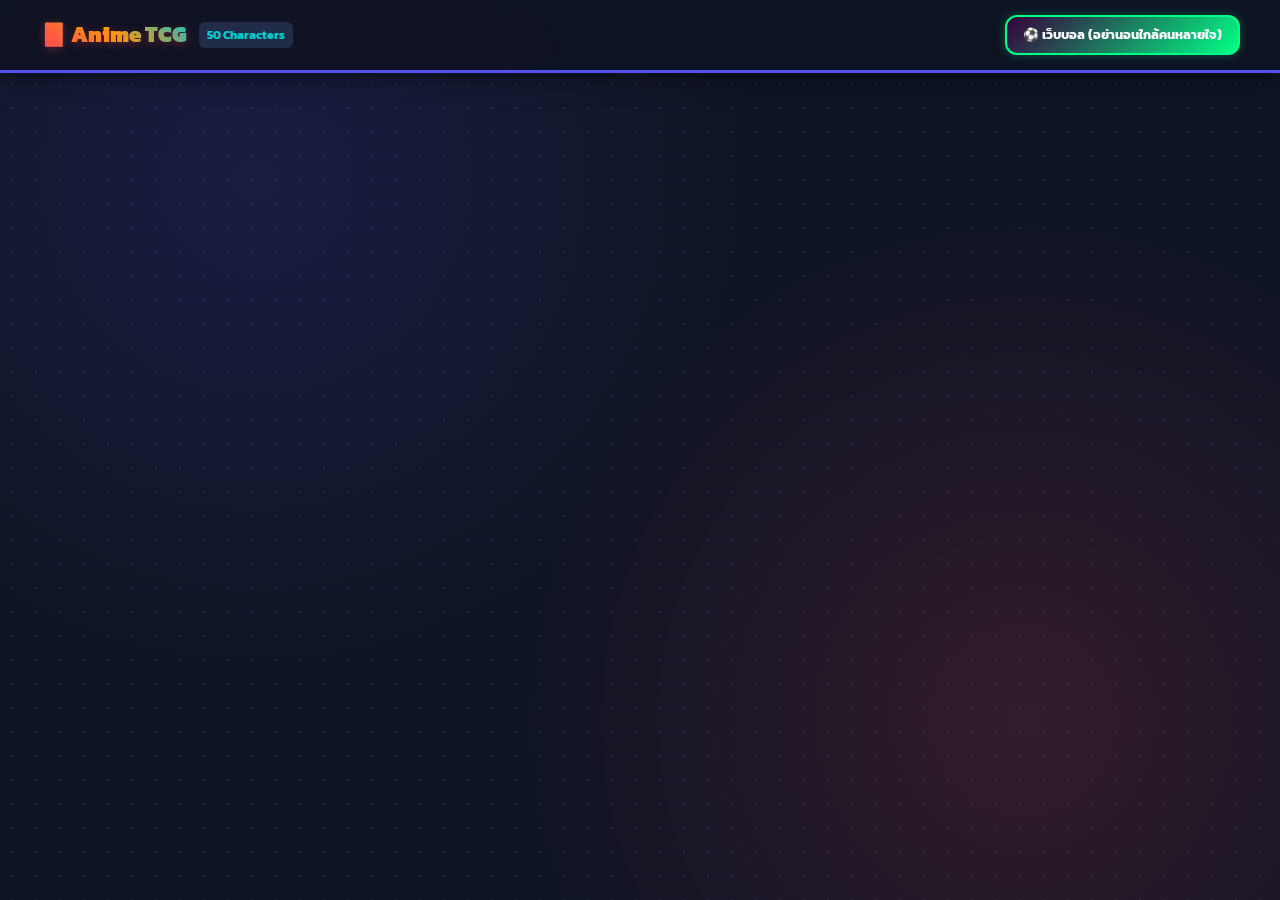
==== commit b87133d1: "Fix: Restore anime.html with clean UTF-8 encoding and stable modular build" ====
--- a/anime.html
+++ b/anime.html
@@ -3,7 +3,7 @@
 <head>
     <meta charset="UTF-8">
     <meta name="viewport" content="width=device-width, initial-scale=1.0">
-    <title>Anime TCG: เน€เธเธเน€เธเธ–เน€เธยเน€เธยเน€เธเธ’เน€เธเธเน€เธยเน€เธโ€เน€เธเธเน€เธยเน€เธเธ”เน€เธโฌเน€เธเธเน€เธเธเน€เธยเน€เธยเน€เธเธ’เน€เธเธเน€เธเธเน€เธเธ”เน€เธโ€ขเน€เธเธ”</title>
+    <title>Anime TCG: ศึกการ์ดอนิเมะข้ามมิติ</title>
     <!-- Google Fonts: Kanit -->
     <link href="https://fonts.googleapis.com/css2?family=Kanit:wght@300;400;600;800;900&display=swap" rel="stylesheet">
     <link rel="stylesheet" href="css/anime.css">
@@ -15,7 +15,7 @@
     <header>
         <div class="header-content">
             <div class="logo-box">
-                <h1>เนยยเธ” Anime TCG</h1>
+                <h1>🎴 Anime TCG</h1>
                 <span style="font-size: 12px; background: #212c49; padding: 4px 8px; border-radius: 6px; color: var(--gem-color); font-weight: 700;">
                     50 Characters
                 </span>
@@ -23,24 +23,24 @@
 
             <div style="display: flex; align-items: center; gap: 12px;">
                 <a href="index.html" class="nav-link-btn">
-                    เนยเธ เน€เธโฌเน€เธเธเน€เธยเน€เธยเน€เธยเน€เธเธเน€เธเธ… (เน€เธเธเน€เธเธเน€เธยเน€เธเธ’เน€เธยเน€เธเธเน€เธยเน€เธยเน€เธยเน€เธเธ…เน€เธยเน€เธยเน€เธยเน€เธเธเน€เธเธ…เน€เธเธ’เน€เธเธเน€เธยเน€เธย)
+                    ⚽ เว็บบอล (อย่านอนใกล้คนหลายใจ)
                 </a>
 
                 <div id="userHud" class="user-hud" style="display: none;">
                     <div class="gem-badge">
-                        เนยโ€ย <span id="userGemsDisplay">0</span>
+                        💎 <span id="userGemsDisplay">0</span>
                     </div>
                     <button class="daily-btn" id="dailyFreeChestBtn" style="background: linear-gradient(135deg, #00d2d3, #0288d1);" onclick="openDailyFreeChestModal()">
-                        เนยยย เน€เธยเน€เธเธ…เน€เธยเน€เธเธเน€เธยเน€เธยเน€เธเธเน€เธเธ•เน€เธเธเน€เธเธ’เน€เธเธเน€เธเธเน€เธเธ‘เน€เธย
+                        🎁 กล่องฟรีรายวัน
                     </button>
                     <button class="daily-btn" id="loginStreakBtn" onclick="openLoginStreakModal()">
-                        เนยโ€โ€ฆ เน€เธโฌเน€เธยเน€เธยเน€เธยเน€เธเธเน€เธเธ”เน€เธย <span id="streakDayBadge" style="background:rgba(0,0,0,0.3); padding:1px 6px; border-radius:10px;">D1</span>
+                        📅 เช็กอิน <span id="streakDayBadge" style="background:rgba(0,0,0,0.3); padding:1px 6px; border-radius:10px;">D1</span>
                     </button>
                     <button class="btn-card-action" id="footballBonusHeaderBtn" style="background: #2e7d32; color:#fff; font-size:12px; display:inline-flex; align-items:center; gap:5px;" onclick="openFootballBonusModal()">
-                        เนยเธ เน€เธยเน€เธยเน€เธยเน€เธเธ‘เน€เธเธเน€เธยเน€เธเธเน€เธเธ… <span id="footballBonusCountBadge" style="background:#ffeb3b; color:#000; padding:1px 6px; border-radius:10px; font-weight:900; font-size:11px;">0</span>
+                        ⚽ โบนัสบอล <span id="footballBonusCountBadge" style="background:#ffeb3b; color:#000; padding:1px 6px; border-radius:10px; font-weight:900; font-size:11px;">0</span>
                     </button>
                     <button class="btn-card-action" style="background:#ff4757; color:#fff; padding:6px 12px;" onclick="handleLogout()">
-                        เน€เธเธเน€เธเธเน€เธยเน€เธยเน€เธเธ’เน€เธยเน€เธเธเน€เธเธเน€เธยเน€เธย
+                        ออกจากระบบ
                     </button>
                 </div>
             </div>
@@ -52,14 +52,14 @@
 
         <!-- Auth Section (Shown if logged out) -->
         <div id="authSection" class="auth-card" style="display: none;">
-            <h2 style="font-size: 24px; font-weight: 900; margin-bottom: 8px;">เนยโ€ย เน€เธโฌเน€เธยเน€เธยเน€เธเธ’เน€เธเธเน€เธเธเน€เธยเน€เธเธเน€เธเธเน€เธยเน€เธย</h2>
+            <h2 style="font-size: 24px; font-weight: 900; margin-bottom: 8px;">🔐 เข้าสู่ระบบ</h2>
             <p style="font-size: 13px; color: var(--text-muted); margin-bottom: 20px;">
-                เน€เธยเน€เธยเน€เธยเน€เธยเน€เธเธ—เน€เธยเน€เธเธเน€เธยเน€เธเธเน€เธยเน€เธยเน€เธยเน€เธยเน€เธยเน€เธเธ…เน€เธเธเน€เธเธเน€เธเธเน€เธเธ‘เน€เธเธเน€เธยเน€เธยเน€เธเธ’เน€เธยเน€เธยเน€เธเธเน€เธโ€เน€เธโฌเน€เธโ€เน€เธเธ•เน€เธเธเน€เธเธเน€เธยเน€เธเธ‘เน€เธยเน€เธโฌเน€เธเธเน€เธยเน€เธยเน€เธยเน€เธเธเน€เธเธ…เน€เธโฌเน€เธโ€เน€เธเธ”เน€เธเธเน€เธยเน€เธโ€เน€เธยเน€เธโ€”เน€เธเธ‘เน€เธยเน€เธโ€”เน€เธเธ•
+                ใช้ชื่อผู้ใช้และรหัสผ่านชุดเดียวกับเว็บบอลเดิมได้ทันที
             </p>
-            <input type="text" id="usernameInput" placeholder="เน€เธยเน€เธเธ—เน€เธยเน€เธเธเน€เธยเน€เธเธเน€เธยเน€เธยเน€เธยเน€เธย (เน€เธโฌเน€เธยเน€เธยเน€เธย nutty4k)">
-            <input type="password" id="passwordInput" placeholder="เน€เธเธเน€เธเธเน€เธเธ‘เน€เธเธเน€เธยเน€เธยเน€เธเธ’เน€เธย">
-            <button class="btn-auth-primary" id="loginBtn">เน€เธโฌเน€เธยเน€เธยเน€เธเธ’เน€เธเธเน€เธเธเน€เธยเน€เธเธเน€เธเธเน€เธยเน€เธย</button>
-            <button class="btn-auth-secondary" id="registerBtn">เน€เธเธเน€เธเธเน€เธเธ‘เน€เธยเน€เธเธเน€เธเธเน€เธเธเน€เธเธ’เน€เธยเน€เธเธ”เน€เธยเน€เธยเน€เธเธเน€เธเธเน€เธย</button>
+            <input type="text" id="usernameInput" placeholder="ชื่อผู้ใช้ (เช่น nutty4k)">
+            <input type="password" id="passwordInput" placeholder="รหัสผ่าน">
+            <button class="btn-auth-primary" id="loginBtn">เข้าสู่ระบบ</button>
+            <button class="btn-auth-secondary" id="registerBtn">สมัครสมาชิกใหม่</button>
         </div>
 
         <!-- App Section (Shown if logged in) -->
@@ -68,31 +68,31 @@
             <!-- Tab Buttons (Clean, Verified Order without Glitch) -->
             <div class="nav-tabs">
                 <button id="tabBtn-arena" class="tab-btn active" onclick="switchTab('arena')">
-                    เนยโ€เนเธย เน€เธยเน€เธเธ‘เน€เธโ€เน€เธโ€”เน€เธเธ•เน€เธเธ & เน€เธยเน€เธเธเน€เธเธเน€เธเธ…เน€เธเธเน€เธย (Arena)
+                    ⚔️ จัดทีม & ประลอง (Arena)
                 </button>
                 <button id="tabBtn-gacha" class="tab-btn" onclick="switchTab('gacha')">
-                    เนยยเธ เน€เธโ€ขเน€เธเธเน€เธยเน€เธเธเน€เธเธเน€เธยเน€เธเธ & เน€เธยเน€เธเธ…เน€เธยเน€เธเธเน€เธยเน€เธเธเน€เธเธเน€เธยเน€เธเธ‘เน€เธโ€ขเน€เธเธ” (Gacha)
+                    🎰 ตู้สุ่ม & กล่องสมบัติ (Gacha)
                 </button>
                 <button id="tabBtn-inventory" class="tab-btn" onclick="switchTab('inventory')">
-                    เนยยโ€ เน€เธยเน€เธเธ…เน€เธเธ‘เน€เธยเน€เธยเน€เธเธ’เน€เธเธเน€เธยเน€เธโ€ <span id="invCountBadge" class="badge-count">0</span>
+                    🎒 คลังการ์ด <span id="invCountBadge" class="badge-count">0</span>
                 </button>
                 <button id="tabBtn-equipment" class="tab-btn" onclick="switchTab('equipment')">
-                    เนยยเธเนเธย เน€เธยเน€เธเธ…เน€เธเธ‘เน€เธย Artifacts <span id="equipCountBadge" class="badge-count">0</span>
+                    🛡️ คลัง Artifacts <span id="equipCountBadge" class="badge-count">0</span>
                 </button>
                 <button id="tabBtn-market" class="tab-btn" onclick="switchTab('market')">
-                    เนยยเธ เน€เธโ€ขเน€เธเธ…เน€เธเธ’เน€เธโ€เน€เธเธเน€เธเธ‘เน€เธยเน€เธยเน€เธเธ (Market) <span id="marketCountBadge" class="badge-count">0</span>
+                    🏪 ตลาดมังงะ (Market) <span id="marketCountBadge" class="badge-count">0</span>
                 </button>
                 <button id="tabBtn-missions" class="tab-btn" onclick="switchTab('missions')">
-                    เนยโ€ย เน€เธย เน€เธเธ’เน€เธเธเน€เธยเน€เธเธ”เน€เธย & เน€เธเธเน€เธเธ’เน€เธยเน€เธเธเน€เธเธ‘เน€เธเธ… <span id="missionClaimableBadge" class="badge-count" style="background:#2ed573; color:#000; display:none;">!</span>
+                    📜 ภารกิจ & รางวัล <span id="missionClaimableBadge" class="badge-count" style="background:#2ed573; color:#000; display:none;">!</span>
                 </button>
                 <button id="tabBtn-worldboss" class="tab-btn" onclick="switchTab('worldboss')">
-                    เนยโ€เธ เน€เธโฌเน€เธเธเน€เธเธ”เน€เธเธ…เน€เธโ€เน€เธยเน€เธยเน€เธเธเน€เธเธ (Boss Raid)
+                    👹 เวิลด์บอส (Boss Raid)
                 </button>
                 <button id="tabBtn-codex" class="tab-btn" onclick="switchTab('codex')">
-                    เนยโ€โ€“ เน€เธเธเน€เธเธเน€เธเธเน€เธโ€เน€เธย เน€เธเธ’เน€เธย 50 เน€เธโ€ขเน€เธเธ‘เน€เธเธเน€เธเธ…เน€เธเธเน€เธยเน€เธเธ
+                    📖 สมุดภาพ 50 ตัวละคร
                 </button>
                 <button id="tabBtn-elements" class="tab-btn" onclick="switchTab('elements')">
-                    เนยเธ เน€เธยเน€เธย 7 เน€เธยเน€เธเธ’เน€เธโ€ขเน€เธเธ & เน€เธยเน€เธโ€”เน€เธยเน€เธเธ’เน€เธโ€”
+                    ⚡ กฎ 7 ธาตุ & บทบาท
                 </button>
             </div>
 
@@ -108,20 +108,20 @@
                     <div class="panel">
                         <div class="panel-header">
                             <div class="panel-title">
-                                เนยโ€เนเธย เน€เธยเน€เธเธ‘เน€เธโ€เน€เธโ€”เน€เธเธ•เน€เธเธเน€เธโ€ขเน€เธยเน€เธเธเน€เธเธเน€เธเธเน€เธย 5 เน€เธยเน€เธย (Formation Deck)
+                                ⚔️ จัดทีมต่อสู้ 5 ใบ (Formation Deck)
                             </div>
                             <div style="display: flex; gap: 8px;">
                                 <button class="btn-auth-primary" style="margin-bottom:0; padding:6px 14px; font-size:13px;" onclick="saveTeamToCloud()">
-                                    เนยโ€เธ เน€เธยเน€เธเธ‘เน€เธยเน€เธโ€”เน€เธเธ–เน€เธยเน€เธโ€”เน€เธเธ•เน€เธเธเน€เธเธ…เน€เธยเน€เธเธเน€เธเธเน€เธยเน€เธย
+                                    💾 บันทึกทีมลงระบบ
                                 </button>
                             </div>
                         </div>
 
                         <!-- Active Synergies Display -->
                         <div class="synergy-box">
-                            <span style="font-size: 13px; font-weight: 800; color: var(--gold);">เนยเธ Team Synergies:</span>
+                            <span style="font-size: 13px; font-weight: 800; color: var(--gold);">✨ Team Synergies:</span>
                             <div id="synergyChipsContainer" style="display: flex; gap: 8px; flex-wrap: wrap;">
-                                <span style="font-size: 12px; color: var(--text-muted);">เน€เธยเน€เธเธ‘เน€เธโ€เน€เธโ€”เน€เธเธ•เน€เธเธเน€เธโฌเน€เธยเน€เธเธ—เน€เธยเน€เธเธเน€เธยเน€เธเธ…เน€เธโ€เน€เธเธ…เน€เธยเน€เธเธเน€เธยเน€เธยเน€เธยเน€เธยเน€เธเธ‘เน€เธเธเน€เธยเน€เธเธ•เน€เธเธเน€เธเธ•เน€เธเธเน€เธย & เน€เธยเน€เธเธ’เน€เธโ€ขเน€เธเธ</span>
+                                <span style="font-size: 12px; color: var(--text-muted);">จัดทีมเพื่อปลดล็อกโบนัสซีรีส์ & ธาตุ</span>
                             </div>
                         </div>
 
@@ -129,15 +129,15 @@
                         <div class="formation-container">
                             <div style="display: flex; justify-content: space-between; align-items: center; margin-bottom: 15px; flex-wrap: wrap; gap: 10px; border-bottom: 1px dashed var(--border-color); padding-bottom: 12px;">
                                 <div style="display: flex; align-items: center; gap: 10px;">
-                                    <span style="font-size: 14px; font-weight: 800; color: #fff;">เนยโ€ย เน€เธยเน€เธยเน€เธยเน€เธยเน€เธเธ’เน€เธเธเน€เธยเน€เธเธ‘เน€เธโ€เน€เธโ€”เน€เธเธ‘เน€เธย (Formation):</span>
+                                    <span style="font-size: 14px; font-weight: 800; color: #fff;">📋 แผนการจัดทัพ (Formation):</span>
                                     <select id="formationSelector" class="filter-select" onchange="changeFormationPreset(this.value)" style="margin-bottom: 0;">
-                                        <option value="2-3">เน€เธยเน€เธยเน€เธย 2-3: เน€เธเธเน€เธเธเน€เธโ€เน€เธเธเน€เธเธ…เน€เธเธเน€เธเธ’เน€เธโ€ขเน€เธเธเน€เธยเน€เธเธ’เน€เธย (2 เน€เธเธเน€เธยเน€เธยเน€เธเธ’ - 3 เน€เธเธเน€เธเธ…เน€เธเธ‘เน€เธย)</option>
-                                        <option value="3-2">เน€เธยเน€เธยเน€เธย 3-2: เน€เธยเน€เธเธเน€เธเธเน€เธยเน€เธเธ‘เน€เธยเน€เธยเน€เธเธ’เน€เธยเน€เธยเน€เธเธเน€เธยเน€เธยเน€เธเธเน€เธเธ…เน€เธย (3 เน€เธเธเน€เธยเน€เธยเน€เธเธ’ - 2 เน€เธเธเน€เธเธ…เน€เธเธ‘เน€เธย)</option>
-                                        <option value="1-4">เน€เธยเน€เธยเน€เธย 1-4: เน€เธยเน€เธยเน€เธเธเน€เธเธเน€เธยเน€เธเธเน€เธเธ’เน€เธยเน€เธเธ’เน€เธเธเน€เธเธเน€เธเธ”เน€เธยเน€เธยเน€เธเธ’ (1 เน€เธเธเน€เธยเน€เธยเน€เธเธ’ - 4 เน€เธเธเน€เธเธ…เน€เธเธ‘เน€เธย)</option>
+                                        <option value="2-3">แผน 2-3: สมดุลมาตรฐาน (2 หน้า - 3 หลัง)</option>
+                                        <option value="3-2">แผน 3-2: ประจัญบานบุกแหลก (3 หน้า - 2 หลัง)</option>
+                                        <option value="1-4">แผน 1-4: ป้อมปราการหินผา (1 หน้า - 4 หลัง)</option>
                                     </select>
                                 </div>
                                 <div style="font-size: 12px; color: var(--gold); font-weight: bold;">
-                                    เนยโ€โ€ เน€เธยเน€เธยเน€เธยเน€เธเธเน€เธเธ’เน€เธเธเน€เธเธเน€เธเธ…เน€เธเธ’เน€เธยเน€เธเธเน€เธเธ…เน€เธเธ’เน€เธเธ: เน€เธเธเน€เธยเน€เธเธ’เน€เธเธเน€เธเธเน€เธเธ’เน€เธยเน€เธโ€ขเน€เธเธ‘เน€เธเธเน€เธเธ…เน€เธเธเน€เธยเน€เธเธเน€เธโฌเน€เธโ€เน€เธเธ•เน€เธเธเน€เธเธเน€เธยเน€เธเธ‘เน€เธยเน€เธยเน€เธยเน€เธเธ“เน€เธยเน€เธยเน€เธโ€”เน€เธเธ•เน€เธเธ
+                                    🔒 กฎความหลากหลาย: ห้ามวางตัวละครเดียวกันซ้ำในทีม
                                 </div>
                             </div>
 
@@ -148,8 +148,8 @@
                     <!-- PvE Challenge Stages Panel -->
                     <div class="panel">
                         <div class="panel-header">
-                            <div class="panel-title">เนยยย เน€เธโ€เน€เธยเน€เธเธ’เน€เธยเน€เธโ€”เน€เธยเน€เธเธ’เน€เธโ€”เน€เธเธ’เน€เธเธเน€เธเธเน€เธเธ‘เน€เธเธ…เน€เธโ€ขเน€เธเธ”เน€เธโฌเน€เธเธเน€เธเธ”เน€เธเธเน€เธยเน€เธเธ (PvE Campaign 5 Stages)</div>
-                            <div style="font-size: 13px; color: var(--gem-color);">เน€เธยเน€เธยเน€เธเธเน€เธยเน€เธยเน€เธเธ’เน€เธยเน€เธโ€เน€เธยเน€เธเธ’เน€เธยเน€เธเธเน€เธเธ‘เน€เธย Gems เน€เธเธเน€เธเธ’เน€เธยเน€เธเธเน€เธเธ‘เน€เธเธ…เน€เธโ€”เน€เธเธ‘เน€เธยเน€เธโ€”เน€เธเธ•!</div>
+                            <div class="panel-title">🏆 ด่านท้าทายมัลติเวิร์ส (PvE Campaign 5 Stages)</div>
+                            <div style="font-size: 13px; color: var(--gem-color);">ชนะผ่านด่านรับ Gems รางวัลทันที!</div>
                         </div>
                         <div class="stage-grid" id="stageGrid"></div>
                     </div>
@@ -159,30 +159,30 @@
                     <div class="panel" style="border-color: #00d2d3; box-shadow: 0 0 20px rgba(0, 210, 211, 0.2);">
                         <div class="panel-header">
                             <div class="panel-title">
-                                เนยยย เน€เธเธ…เน€เธเธ’เน€เธยเน€เธยเน€เธเธเน€เธเธเน€เธเธ…เน€เธเธเน€เธยเน€เธเธเน€เธโ€ Realtime PvP (1v1 Live Match)
+                                🌐 ลานประลองสด Realtime PvP (1v1 Live Match)
                                 <span style="font-size: 11px; background: #ff4757; color: #fff; padding: 2px 8px; border-radius: 10px; margin-left: 6px;">
                                     LIVE SYNC
                                 </span>
                             </div>
                             <div style="font-size: 13px; color: var(--gem-color); font-weight: 700;">
-                                เน€เธเธเน€เธเธเน€เธยเน€เธยเน€เธเธ‘เน€เธยเน€เธโฌเน€เธยเน€เธเธ—เน€เธยเน€เธเธเน€เธยเน€เธยเน€เธยเน€เธยเน€เธโฌเน€เธเธเน€เธเธ•เน€เธเธเน€เธเธ…เน€เธยเน€เธโ€”เน€เธเธเน€เธย 30 เน€เธเธเน€เธเธ”/เน€เธโฌเน€เธโ€”เน€เธเธ”เน€เธเธเน€เธยเน€เธย เนโฌเธ เน€เธยเน€เธยเน€เธยเน€เธยเน€เธยเน€เธเธเน€เธเธเน€เธยเน€เธเธ‘เน€เธยเน€เธเธเน€เธเธ”เน€เธโ€ขเน€เธเธเน€เธเธเน€เธเธ‘เน€เธโ€ Rank Points
+                                สู้กับเพื่อนแบบเรียลไทม์ 30 วิ/เทิร์น • แข่งกระชับมิตรวัด Rank Points
                             </div>
                         </div>
 
                         <div style="display: grid; grid-template-columns: 1fr 1.3fr; gap: 20px; margin-bottom: 10px;">
                             <!-- Create / Join by code -->
                             <div style="background: #0f1424; padding: 18px; border-radius: 14px; border: 1px solid var(--border-color);">
-                                <h4 style="font-size: 15px; color: var(--gold); margin-bottom: 10px;">เนยโ€โ€ เน€เธเธเน€เธเธเน€เธยเน€เธเธ’เน€เธยเน€เธเธเน€เธยเน€เธเธเน€เธยเน€เธเธเน€เธเธเน€เธเธ—เน€เธเธเน€เธโฌเน€เธยเน€เธยเน€เธเธ’เน€เธเธเน€เธยเน€เธเธเน€เธเธเน€เธโ€เน€เธยเน€เธเธเน€เธเธเน€เธเธเน€เธเธเน€เธเธ‘เน€เธเธ</h4>
+                                <h4 style="font-size: 15px; color: var(--gold); margin-bottom: 10px;">🔑 สร้างห้องหรือเข้าร่วมด้วยรหัส</h4>
                                 <div style="display: flex; gap: 10px; margin-bottom: 15px;">
                                     <button class="btn-pull btn-pull-1" style="flex: 1; padding: 10px; font-size: 13px; min-width: auto;" onclick="createRealtimeRoom()">
-                                        เนยโ€ข เน€เธเธเน€เธเธเน€เธยเน€เธเธ’เน€เธยเน€เธเธเน€เธยเน€เธเธเน€เธยเน€เธยเน€เธเธเน€เธเธเน€เธย
+                                        ➕ สร้างห้องใหม่
                                     </button>
                                 </div>
                                 <div style="display: flex; gap: 8px;">
-                                    <input type="text" id="roomCodeInput" placeholder="เน€เธเธเน€เธเธเน€เธเธ‘เน€เธเธเน€เธเธเน€เธยเน€เธเธเน€เธย 4 เน€เธเธเน€เธเธ…เน€เธเธ‘เน€เธย" maxlength="4"
+                                    <input type="text" id="roomCodeInput" placeholder="รหัสห้อง 4 หลัก" maxlength="4"
                                            style="flex: 1; background: #161e33; border: 2px solid var(--border-color); color: #fff; padding: 10px 14px; border-radius: 10px; font-size: 14px; font-weight: 800; text-align: center; letter-spacing: 2px;">
                                     <button class="btn-card-action" style="background: var(--secondary); color: #fff; padding: 0 16px; font-size: 13px; flex: none;" onclick="joinRealtimeRoomByCode()">
-                                        เน€เธโฌเน€เธยเน€เธยเน€เธเธ’เน€เธเธเน€เธยเน€เธเธเน€เธเธ
+                                        เข้าร่วม
                                     </button>
                                 </div>
                                 <div id="myWaitingRoomBox" style="margin-top: 14px; display: none;"></div>
@@ -191,11 +191,11 @@
                             <!-- Live Public Rooms List -->
                             <div style="background: #0f1424; padding: 18px; border-radius: 14px; border: 1px solid var(--border-color);">
                                 <h4 style="font-size: 15px; color: #2ed573; margin-bottom: 10px; display: flex; justify-content: space-between; align-items: center;">
-                                    <span>เนยยเธ เน€เธเธเน€เธยเน€เธเธเน€เธยเน€เธเธเน€เธเธ’เน€เธยเน€เธเธ’เน€เธเธเน€เธโ€เน€เธเธเน€เธโ€”เน€เธเธ•เน€เธยเน€เธโฌเน€เธยเน€เธเธ”เน€เธโ€เน€เธเธเน€เธเธเน€เธเธเน€เธเธเน€เธเธเน€เธย</span>
-                                    <span id="publicRoomsCountBadge" style="font-size: 11px; background: #1f2a44; padding: 2px 8px; border-radius: 10px; color: #fff;">0 เน€เธเธเน€เธยเน€เธเธเน€เธย</span>
+                                    <span>🟢 ห้องสาธารณะที่เปิดรออยู่</span>
+                                    <span id="publicRoomsCountBadge" style="font-size: 11px; background: #1f2a44; padding: 2px 8px; border-radius: 10px; color: #fff;">0 ห้อง</span>
                                 </h4>
                                 <div id="publicRoomsListContainer" style="max-height: 180px; overflow-y: auto; padding-right: 4px;">
-                                    <p style="font-size: 13px; color: var(--text-muted); text-align: center; padding: 25px 0;">เน€เธเธเน€เธเธ‘เน€เธยเน€เธยเน€เธเธเน€เธยเน€เธเธเน€เธเธ•เน€เธเธเน€เธยเน€เธเธเน€เธยเน€เธเธเน€เธเธ’เน€เธยเน€เธเธ’เน€เธเธเน€เธโ€เน€เธเธเน€เธโฌเน€เธยเน€เธเธ”เน€เธโ€เน€เธเธเน€เธเธเน€เธยเน€เธยเน€เธยเน€เธโ€เน€เธเธเน€เธยเน€เธเธ•เน€เธย</p>
+                                    <p style="font-size: 13px; color: var(--text-muted); text-align: center; padding: 25px 0;">ยังไม่มีห้องสาธารณะเปิดรอในขณะนี้</p>
                                 </div>
                             </div>
                         </div>
@@ -204,8 +204,8 @@
 <!-- PvP Arena Panel -->
                     <div class="panel">
                         <div class="panel-header">
-                            <div class="panel-title">เนยโ€เนเธย เน€เธเธ…เน€เธเธ’เน€เธยเน€เธยเน€เธเธเน€เธเธเน€เธเธ…เน€เธเธเน€เธยเน€เธยเน€เธเธเน€เธยเน€เธโฌเน€เธเธ…เน€เธยเน€เธย (Async PvP Arena)</div>
-                            <div style="font-size: 13px; color: var(--gold);">เน€เธโ€”เน€เธยเน€เธเธ’เน€เธเธเน€เธเธเน€เธยเน€เธยเน€เธเธ‘เน€เธยเน€เธโ€”เน€เธเธ•เน€เธเธ 5 เน€เธยเน€เธยเน€เธยเน€เธเธเน€เธยเน€เธยเน€เธเธเน€เธยเน€เธโฌเน€เธเธ…เน€เธยเน€เธยเน€เธยเน€เธยเน€เธเธเน€เธเธ—เน€เธยเน€เธยเน€เธยเน€เธยเน€เธเธเน€เธเธเน€เธยเน€เธย</div>
+                            <div class="panel-title">⚔️ ลานประลองผู้เล่น (Async PvP Arena)</div>
+                            <div style="font-size: 13px; color: var(--gold);">ท้าสู้กับทีม 5 ใบของผู้เล่นคนอื่นในระบบ</div>
                         </div>
                         <div id="pvpChallengersGrid" class="stage-grid"></div>
                     </div>
@@ -214,10 +214,10 @@
                     <div class="panel" style="border-color: #ffa502; box-shadow: 0 0 20px rgba(255, 165, 2, 0.15); margin-top: 25px;">
                         <div class="panel-header">
                             <div class="panel-title">
-                                เนยยย เน€เธโ€ขเน€เธเธ’เน€เธเธเน€เธเธ’เน€เธยเน€เธเธเน€เธเธ‘เน€เธยเน€เธโ€เน€เธเธ‘เน€เธยเน€เธยเน€เธเธเน€เธยเน€เธโฌเน€เธเธ…เน€เธยเน€เธย (PvP Leaderboard & Hall of Fame)
+                                🏆 ตารางอันดับผู้เล่น (PvP Leaderboard & Hall of Fame)
                             </div>
                             <div style="font-size: 13px; color: var(--gold); font-weight: 800;">
-                                เน€เธเธเน€เธเธ‘เน€เธยเน€เธโ€เน€เธเธ‘เน€เธยเน€เธเธเน€เธเธเน€เธโ€เน€เธยเน€เธเธ•เน€เธเธเน€เธเธ—เน€เธเธ Realtime & Async Arena
+                                อันดับยอดฝีมือ Realtime & Async Arena
                             </div>
                         </div>
 
@@ -225,14 +225,14 @@
                             <table style="width: 100%; border-collapse: collapse; text-align: left; font-size: 14px;">
                                 <thead>
                                     <tr style="background: #0f1424; color: var(--text-muted); border-bottom: 2px solid var(--border-color);">
-                                        <th style="padding: 10px 14px; width: 70px; text-align: center;">เน€เธเธเน€เธเธ‘เน€เธยเน€เธโ€เน€เธเธ‘เน€เธย</th>
-                                        <th style="padding: 10px 14px;">เน€เธยเน€เธเธเน€เธยเน€เธโฌเน€เธเธ…เน€เธยเน€เธย (Player)</th>
-                                        <th style="padding: 10px 14px; text-align: center;">เน€เธยเน€เธเธ’เน€เธเธเน€เธยเน€เธโ€เน€เธเธเน€เธเธเน€เธเธเน€เธเธ (เน€เธยเน€เธเธเน€เธเธ’เน€เธเธเน€เธเธเน€เธเธเน€เธยเน€เธเธเน€เธเธเน€เธโ€เน€เธย 50 เน€เธโ€ขเน€เธเธ‘เน€เธเธ)</th>
+                                        <th style="padding: 10px 14px; width: 70px; text-align: center;">อันดับ</th>
+                                        <th style="padding: 10px 14px;">ผู้เล่น (Player)</th>
+                                        <th style="padding: 10px 14px; text-align: center;">การ์ดสะสม (ความสมบูรณ์ 50 ตัว)</th>
                                         <th style="padding: 10px 14px; text-align: right; color: var(--gold);">PvP Points</th>
                                     </tr>
                                 </thead>
                                 <tbody id="pvpLeaderboardBody">
-                                    <tr><td colspan="4" style="text-align: center; padding: 25px; color: var(--text-muted);">เน€เธยเน€เธเธ“เน€เธเธ…เน€เธเธ‘เน€เธยเน€เธยเน€เธเธเน€เธเธ…เน€เธโ€เน€เธโ€ขเน€เธเธ’เน€เธเธเน€เธเธ’เน€เธยเน€เธยเน€เธเธเน€เธยเน€เธยเน€เธย...</td></tr>
+                                    <tr><td colspan="4" style="text-align: center; padding: 25px; color: var(--text-muted);">กำลังโหลดตารางคะแนน...</td></tr>
                                 </tbody>
                             </table>
                         </div>
@@ -249,32 +249,32 @@
                         <div class="battle-top-bar">
                             <div>
                                 <h3 id="battleOpponentName" style="font-size: 16px; font-weight: 900; color: #ff4757;">
-                                    เนยโ€เนเธย เน€เธยเน€เธเธ“เน€เธเธ…เน€เธเธ‘เน€เธยเน€เธโ€ขเน€เธยเน€เธเธเน€เธเธเน€เธเธเน€เธย: เน€เธโ€เน€เธยเน€เธเธ’เน€เธยเน€เธโ€”เน€เธยเน€เธเธ’เน€เธโ€”เน€เธเธ’เน€เธเธ
+                                    ⚔️ กำลังต่อสู้: ด่านท้าทาย
                                 </h3>
                                 <div style="display: flex; align-items: center; gap: 15px;">
 
                             <div id="realtimeTimerBox" style="display: none; align-items: center; gap: 6px; background: #0b1120; border: 2px solid #ff4757; padding: 4px 12px; border-radius: 20px;">
-                                <span style="font-size: 14px;">เนยเธ‘เนเธย</span>
+                                <span style="font-size: 14px;">⏱️</span>
                                 <span id="turnTimerText" style="font-size: 14px; font-weight: 900; color: #ff4757;">30s</span>
                             </div>
 
                                 <div style="font-size: 12px; color: var(--text-muted);">
-                                    เน€เธเธเน€เธเธเน€เธยเน€เธโ€”เน€เธเธ•เน€เธย (Round): <span id="battleRoundCounter" style="color:#fff; font-weight:800;">1</span>
+                                    รอบที่ (Round): <span id="battleRoundCounter" style="color:#fff; font-weight:800;">1</span>
                                 </div>
                             </div>
 
                             <!-- ATB Queue -->
                             <div style="display: flex; align-items: center; gap: 8px;">
-                                <span style="font-size: 11px; font-weight: 800; color: var(--gold);">เน€เธยเน€เธเธ”เน€เธเธเน€เธเธเน€เธเธเน€เธยเน€เธโ€”เน€เธยเน€เธเธ’:</span>
+                                <span style="font-size: 11px; font-weight: 800; color: var(--gold);">คิวออกท่า:</span>
                                 <div class="atb-track" id="atbQueueTrack"></div>
                             </div>
 
                             <div style="display: flex; gap: 8px; align-items: center;">
                                 <button id="btnToggleBattleMode" class="btn-card-action" style="background: linear-gradient(135deg, #00d2d3, #5352ed); color: #fff; padding: 6px 14px; font-size: 13px; font-weight: 800; border: 2px solid #fff; box-shadow: 0 0 10px rgba(0, 210, 211, 0.4);" onclick="toggleBattleViewMode()">
-                                    เนยโ€เธ เน€เธยเน€เธเธเน€เธเธเน€เธโ€เน€เธยเน€เธเธ”เน€เธยเน€เธโฌเน€เธยเน€เธเธ… 8-Bit
+                                    👾 โหมดพิกเซล 8-Bit
                                 </button>
                                 <button class="btn-card-action" style="background:#2a3556; color:#fff; padding:6px 12px; flex:none;" onclick="surrenderBattle()">
-                                    เนยยเธ“เนเธย เน€เธเธเน€เธเธเน€เธเธเน€เธยเน€เธยเน€เธย
+                                    🏳️ ยอมแพ้
                                 </button>
                             </div>
                         </div>
@@ -299,13 +299,13 @@
                             <!-- Board Top Header Banner -->
                             <div style="position: absolute; top: 10px; left: 16px; right: 16px; display: flex; justify-content: space-between; align-items: center; z-index: 30; pointer-events: none;">
                                 <div style="font-size: 12px; font-weight: 800; color: #00d2d3; background: rgba(0,0,0,0.7); padding: 4px 12px; border-radius: 12px; border: 1px solid #173860;">
-                                    เนยโ€เธ• เน€เธยเน€เธโ€เน€เธยเน€เธยเน€เธเธ‘เน€เธยเน€เธยเน€เธเธเน€เธเธ”เน€เธโ€ขเน€เธเธ (เน€เธยเน€เธยเน€เธเธ’เน€เธเธ)
+                                    🔵 แดนพันธมิตร (ซ้าย)
                                 </div>
                                 <div id="isoTurnBanner" style="font-size: 13px; font-weight: 900; color: var(--gold); background: rgba(10,15,30,0.85); padding: 5px 18px; border-radius: 14px; border: 1.5px solid var(--gold); box-shadow: 0 0 12px rgba(255, 165, 2, 0.4);">
-                                    เนยโ€เนเธย เน€เธเธเน€เธเธเน€เธเธเน€เธย เน€เธเธเน€เธเธเน€เธเธ”เน€เธยเน€เธเธ…เน€เธเธเน€เธเธเน€เธโ€”เน€เธยเน€เธย 8 เธฃโ€” 4 ISOMETRIC
+                                    ⚔️ สมรภูมิกลยุทธ์ 8 × 4 ISOMETRIC
                                 </div>
                                 <div style="font-size: 12px; font-weight: 800; color: #ff4757; background: rgba(0,0,0,0.7); padding: 4px 12px; border-radius: 12px; border: 1px solid #4d1e2e;">
-                                    เนยโ€เธ” เน€เธยเน€เธโ€เน€เธยเน€เธเธเน€เธเธ‘เน€เธโ€ขเน€เธเธเน€เธเธ (เน€เธยเน€เธเธเน€เธเธ’)
+                                    🔴 แดนศัตรู (ขวา)
                                 </div>
                             </div>
 
@@ -316,7 +316,7 @@
 
                             <!-- LIVE IN-ARENA COMBAT TICKER -->
                             <div id="isoCombatTicker" class="iso-combat-ticker">
-                                เนยโ€เนเธย เน€เธยเน€เธเธ’เน€เธเธเน€เธยเน€เธเธเน€เธเธเน€เธเธ…เน€เธเธเน€เธยเน€เธโฌเน€เธเธเน€เธเธ”เน€เธยเน€เธเธเน€เธโ€ขเน€เธยเน€เธยเน€เธยเน€เธเธ–เน€เธยเน€เธยเน€เธยเน€เธเธ…เน€เธยเน€เธเธ! เน€เธยเน€เธเธ…เน€เธเธ”เน€เธยเน€เธโฌเน€เธเธ…เน€เธเธ—เน€เธเธเน€เธยเน€เธเธเน€เธเธ‘เน€เธโ€ขเน€เธเธเน€เธเธเน€เธโฌเน€เธยเน€เธเธ—เน€เธยเน€เธเธเน€เธเธ…เน€เธยเน€เธเธเน€เธยเน€เธโฌเน€เธยเน€เธยเน€เธเธ’เน€เธเธเน€เธเธเน€เธเธ’เน€เธเธ
+                                ⚔️ การประลองเริ่มต้นขึ้นแล้ว! คลิกเลือกศัตรูเพื่อล็อกเป้าหมาย
                             </div>
                         </div>
 
@@ -325,8 +325,8 @@
                             <!-- Enemy Team (Top) -->
                             <div class="battle-side-box">
                                 <div class="side-label">
-                                    <span>เนยโ€เธ” เน€เธโ€”เน€เธเธ•เน€เธเธเน€เธเธเน€เธเธ‘เน€เธโ€ขเน€เธเธเน€เธเธ (เน€เธยเน€เธเธ…เน€เธเธ”เน€เธยเน€เธยเน€เธเธ’เน€เธเธเน€เธยเน€เธโ€เน€เธโฌเน€เธยเน€เธเธ—เน€เธยเน€เธเธเน€เธเธ…เน€เธยเน€เธเธเน€เธยเน€เธโฌเน€เธยเน€เธยเน€เธเธ’เน€เธเธเน€เธเธเน€เธเธ’เน€เธเธ)</span>
-                                    <span id="enemyTargetLabel" style="color: #ff6b81; font-weight: 800;">เน€เธโฌเน€เธยเน€เธยเน€เธเธ’เน€เธเธเน€เธเธเน€เธเธ’เน€เธเธ: -</span>
+                                    <span>🔴 ทีมศัตรู (คลิกการ์ดเพื่อล็อกเป้าหมาย)</span>
+                                    <span id="enemyTargetLabel" style="color: #ff6b81; font-weight: 800;">เป้าหมาย: -</span>
                                 </div>
                                 <div class="combatants-row" id="enemyCombatantsRow"></div>
                             </div>
@@ -334,8 +334,8 @@
                             <!-- Player Team (Bottom) -->
                             <div class="battle-side-box" style="margin-top: 15px;">
                                 <div class="side-label">
-                                    <span>เนยโ€เธ• เน€เธโ€”เน€เธเธ•เน€เธเธเน€เธยเน€เธเธเน€เธยเน€เธยเน€เธเธเน€เธโ€</span>
-                                    <span id="playerActiveHeroLabel" style="color: #00d2d3; font-weight: 800;">เน€เธโ€“เน€เธเธ–เน€เธยเน€เธยเน€เธเธ”เน€เธเธ: -</span>
+                                    <span>🔵 ทีมของคุณ</span>
+                                    <span id="playerActiveHeroLabel" style="color: #00d2d3; font-weight: 800;">ถึงคิว: -</span>
                                 </div>
                                 <div class="combatants-row" id="playerCombatantsRow"></div>
                             </div>
@@ -345,7 +345,7 @@
                         <div class="command-dock" id="battleCommandDock">
                             <div style="display: flex; justify-content: space-between; align-items: center; flex-wrap: wrap; gap: 8px;">
                                 <div class="ap-bar">
-                                    <span>เน€เธยเน€เธโ€ขเน€เธยเน€เธเธเน€เธยเน€เธเธ“เน€เธเธเน€เธเธ‘เน€เธยเน€เธย (Team AP):</span>
+                                    <span>แต้มคำสั่ง (Team AP):</span>
                                     <div style="display: flex; gap: 6px;" id="apOrbsContainer">
                                         <div class="ap-orb"></div>
                                         <div class="ap-orb"></div>
@@ -357,7 +357,7 @@
                                 </div>
 
                                 <div id="targetAdvantageHint" style="font-size: 12px; font-weight: 800; color: var(--gold);">
-                                    เนยเธ เน€เธยเน€เธเธ“เน€เธเธ…เน€เธเธ‘เน€เธยเน€เธโฌเน€เธเธ…เน€เธยเน€เธยเน€เธโฌเน€เธยเน€เธยเน€เธเธ’เน€เธเธเน€เธเธเน€เธเธ’เน€เธเธ...
+                                    ⚡ กำลังเล็งเป้าหมาย...
                                 </div>
                             </div>
 
@@ -366,7 +366,7 @@
                                 <div style="display: flex; align-items: center; gap: 10px;">
                                     <div id="dashboardHeroAvatar" style="width: 44px; height: 44px; border-radius: 50%; overflow: hidden; border: 2px solid var(--gold); flex-shrink: 0; background:#1e263d;"></div>
                                     <div>
-                                        <div id="dashboardHeroName" style="font-weight: 900; font-size: 14px; color: #fff;">เน€เธยเน€เธเธ“เน€เธเธ…เน€เธเธ‘เน€เธยเน€เธเธเน€เธเธเน€เธยเน€เธเธ”เน€เธเธ...</div>
+                                        <div id="dashboardHeroName" style="font-weight: 900; font-size: 14px; color: #fff;">กำลังรอคิว...</div>
                                         <div id="dashboardSkillDesc" style="font-size: 12px; color: #ced6e0;">-</div>
                                     </div>
                                 </div>
@@ -376,26 +376,26 @@
                             <!-- 4 Actions with Detailed Skill Explanations -->
                             <div class="command-actions-grid">
                                 <button class="btn-command btn-cmd-attack" id="btnActionAttack" onclick="executePlayerAction('attack')">
-                                    <span id="attackSkillLabel">เนยโ€”เธเนเธย เน€เธยเน€เธยเน€เธเธเน€เธโ€ขเน€เธเธ•เน€เธยเน€เธยเน€เธโ€ขเน€เธเธ” (Strike)</span>
-                                    <span id="attackSkillSubLabel" style="font-size: 11px; opacity: 0.85;">เน€เธยเน€เธยเน€เธย 1 AP เนโฌเธ +20 SP เนโฌเธ เน€เธโ€เน€เธเธ’เน€เธโฌเน€เธเธเน€เธย 100%</span>
+                                    <span id="attackSkillLabel">🗡️ โจมตีปกติ (Strike)</span>
+                                    <span id="attackSkillSubLabel" style="font-size: 11px; opacity: 0.85;">ใช้ 1 AP • +20 SP • ดาเมจ 100%</span>
                                 </button>
                                 <button class="btn-command btn-cmd-skill" id="btnActionSkill" onclick="executePlayerAction('skill')">
-                                    <span id="roleSkillLabel">เนยเธ Tactical Skill</span>
-                                    <span id="roleSkillSubLabel" style="font-size: 11px; opacity: 0.85;">เน€เธยเน€เธยเน€เธย 2 AP เนโฌเธ เน€เธเธเน€เธยเน€เธเธ”เน€เธเธ…เน€เธยเน€เธโ€”เน€เธยเน€เธเธ’เน€เธโ€”</span>
+                                    <span id="roleSkillLabel">✨ Tactical Skill</span>
+                                    <span id="roleSkillSubLabel" style="font-size: 11px; opacity: 0.85;">ใช้ 2 AP • สกิลบทบาท</span>
                                 </button>
                                 <button class="btn-command btn-cmd-guard" id="btnActionGuard" onclick="executePlayerAction('guard')">
-                                    <span id="guardSkillLabel">เนยยเธเนเธย เน€เธโ€ขเน€เธเธ‘เน€เธยเน€เธยเน€เธเธเน€เธเธ‘เน€เธย (Guard)</span>
-                                    <span id="guardSkillSubLabel" style="font-size: 11px; color:#2ed573; font-weight:bold;">เน€เธยเน€เธเธเน€เธเธ• 0 AP เนโฌเธ เน€เธเธ…เน€เธโ€เน€เธโ€เน€เธเธ’เน€เธโฌเน€เธเธเน€เธย 50%</span>
+                                    <span id="guardSkillLabel">🛡️ ตั้งรับ (Guard)</span>
+                                    <span id="guardSkillSubLabel" style="font-size: 11px; color:#2ed573; font-weight:bold;">ฟรี 0 AP • ลดดาเมจ 50%</span>
                                 </button>
                                 <button class="btn-command btn-cmd-ulti" id="btnActionUlti" onclick="executePlayerAction('ultimate')">
-                                    <span id="ultimateSkillLabel">เนยโ€เธ… Ultimate Finisher</span>
-                                    <span id="ultimateSkillSubLabel" style="font-size: 11px; opacity: 0.85;">เน€เธยเน€เธยเน€เธย 3 AP เนโฌเธ เน€เธโ€ขเน€เธยเน€เธเธเน€เธยเน€เธเธเน€เธเธ• 100 SP</span>
+                                    <span id="ultimateSkillLabel">💥 Ultimate Finisher</span>
+                                    <span id="ultimateSkillSubLabel" style="font-size: 11px; opacity: 0.85;">ใช้ 3 AP • ต้องมี 100 SP</span>
                                 </button>
                             </div>
 
                             <!-- Live Battle Log -->
                             <div class="combat-log-box" id="combatLogBox">
-                                <div class="log-entry">เนยโ€เนเธย เน€เธยเน€เธเธ’เน€เธเธเน€เธยเน€เธเธเน€เธเธเน€เธเธ…เน€เธเธเน€เธยเน€เธโฌเน€เธเธเน€เธเธ”เน€เธยเน€เธเธเน€เธโ€ขเน€เธยเน€เธยเน€เธยเน€เธเธ–เน€เธยเน€เธยเน€เธยเน€เธเธ…เน€เธยเน€เธเธ! เน€เธเธเน€เธเธ’เน€เธยเน€เธยเน€เธยเน€เธยเน€เธยเน€เธเธ“เน€เธเธเน€เธเธ‘เน€เธยเน€เธยเน€เธยเน€เธเธ…เน€เธเธเน€เธโฌเน€เธเธ…เน€เธเธ—เน€เธเธเน€เธยเน€เธโฌเน€เธยเน€เธยเน€เธเธ’เน€เธเธเน€เธเธเน€เธเธ’เน€เธเธเน€เธยเน€เธโ€เน€เธยเน€เธโฌเน€เธเธ…เน€เธเธ!</div>
+                                <div class="log-entry">⚔️ การประลองเริ่มต้นขึ้นแล้ว! วางแผนคำสั่งและเลือกเป้าหมายได้เลย!</div>
                             </div>
                         </div>
 
@@ -408,28 +408,28 @@
 
             <div id="tab-gacha" class="content-section">
                 <div class="gacha-banner">
-                    <h2>เนยเธ SUMMON FESTIVAL: THE MULTIVERSE</h2>
-                    <p>เน€เธเธเน€เธเธเน€เธยเน€เธเธเน€เธเธเน€เธเธ 50 เน€เธเธเน€เธเธเน€เธโ€เน€เธยเน€เธเธ•เน€เธเธเน€เธเธ—เน€เธเธเน€เธยเน€เธเธ’เน€เธย 8 เน€เธยเน€เธเธ•เน€เธเธเน€เธเธ•เน€เธเธเน€เธยเน€เธเธเน€เธยเน€เธเธ”เน€เธโฌเน€เธเธเน€เธเธเน€เธยเน€เธเธ‘เน€เธยเน€เธยเน€เธยเน€เธเธ“ เน€เธยเน€เธเธ’เน€เธเธเน€เธเธ‘เน€เธยเน€เธโ€ขเน€เธเธ•เน€เธยเน€เธเธ’เน€เธเธเน€เธยเน€เธโ€ SR เน€เธยเน€เธเธ–เน€เธยเน€เธยเน€เธยเน€เธยเน€เธโ€”เน€เธเธเน€เธยเน€เธย เน€เธยเน€เธเธ’เน€เธเธเน€เธเธเน€เธเธเน€เธยเน€เธเธ 10 เน€เธยเน€เธย!</p>
+                    <h2>✨ SUMMON FESTIVAL: THE MULTIVERSE</h2>
+                    <p>รวบรวม 50 ยอดฝีมือจาก 8 ซีรีส์อนิเมะชั้นนำ การันตีการ์ด SR ขึ้นไปทุกๆ การสุ่ม 10 ใบ!</p>
                     
                     <div class="gacha-actions">
                         <button class="btn-pull btn-pull-1" onclick="pullGacha(1)">
-                            <span>เน€เธเธเน€เธเธเน€เธยเน€เธเธ 1 เน€เธยเน€เธเธเน€เธเธ‘เน€เธยเน€เธย</span>
-                            <span class="btn-sub-label">เนยโ€ย 100 Gems</span>
+                            <span>สุ่ม 1 ครั้ง</span>
+                            <span class="btn-sub-label">💎 100 Gems</span>
                         </button>
                         <button class="btn-pull btn-pull-10" onclick="pullGacha(10)">
-                            <span>เน€เธเธเน€เธเธเน€เธยเน€เธเธ 10 เน€เธยเน€เธเธเน€เธเธ‘เน€เธยเน€เธย</span>
-                            <span class="btn-sub-label">เนยโ€ย 900 Gems (เน€เธเธ…เน€เธโ€ 10% + เน€เธยเน€เธเธ’เน€เธเธเน€เธเธ‘เน€เธยเน€เธโ€ขเน€เธเธ• SR+)</span>
+                            <span>สุ่ม 10 ครั้ง</span>
+                            <span class="btn-sub-label">💎 900 Gems (ลด 10% + การันตี SR+)</span>
                         </button>
                     </div>
 
                     <div class="gacha-rates-badge" onclick="openRatesModal()">
-                        เนยโ€ย เน€เธโ€ขเน€เธเธเน€เธเธเน€เธยเน€เธเธเน€เธเธเน€เธยเน€เธเธเน€เธเธ‘เน€เธโ€ขเน€เธเธเน€เธเธ’เน€เธยเน€เธเธ’เน€เธเธเน€เธเธเน€เธเธเน€เธยเน€เธเธ (Rarity Drop Rates)
+                        📊 ตรวจสอบอัตราการสุ่ม (Rarity Drop Rates)
                     </div>
                 </div>
 
                 <div class="panel">
                     <div class="panel-header">
-                        <div class="panel-title">เนเธย เน€เธโ€ขเน€เธเธ‘เน€เธเธเน€เธเธ…เน€เธเธเน€เธยเน€เธเธเน€เธเธเน€เธเธเน€เธโ€เน€เธเธ‘เน€เธย UR เน€เธยเน€เธเธเน€เธเธเน€เธยเน€เธเธ“เน€เธโ€ขเน€เธเธเน€เธย</div>
+                        <div class="panel-title">⭐ ตัวละครระดับ UR ประจำตู้</div>
                     </div>
                     <div id="urShowcaseGrid" class="card-grid"></div>
                 </div>
@@ -438,50 +438,50 @@
                 <div class="panel" style="border-color: #ffa502; margin-top: 25px;">
                     <div class="panel-header">
                         <div class="panel-title">
-                            เนยโ€เธ เน€เธเธเน€เธยเน€เธเธ’เน€เธยเน€เธยเน€เธยเน€เธเธ’เน€เธเธเน€เธเธ•เน€เธยเน€เธเธเน€เธเธเน€เธยเน€เธเธ‘เน€เธโ€ขเน€เธเธ” & เน€เธยเน€เธเธเน€เธยเน€เธยเน€เธเธ’เน€เธเธเน€เธเธ‘เน€เธยเน€เธโ€ขเน€เธเธ• (Mystery Chest Shop)
+                            📦 ร้านค้าหีบสมบัติ & ซองการันตี (Mystery Chest Shop)
                         </div>
                         <div style="font-size: 13px; color: var(--gold); font-weight: 800;">
-                            เน€เธเธ…เน€เธเธเน€เธยเน€เธย Gems เน€เธยเน€เธยเน€เธเธเน€เธยเน€เธยเน€เธโ€ข เน€เธเธเน€เธเธเน€เธเธ—เน€เธเธเน€เธเธเน€เธเธ‘เน€เธยเน€เธยเน€เธเธ’เน€เธเธเน€เธยเน€เธโ€เน€เธยเน€เธเธ’เน€เธเธเน€เธเธ‘เน€เธยเน€เธโ€ขเน€เธเธ•เน€เธเธเน€เธเธเน€เธโ€เน€เธเธ‘เน€เธยเน€เธเธเน€เธเธเน€เธย 100%
+                            ลุ้น Gems ก้อนโต หรือรับการ์ดการันตีระดับสูง 100%
                         </div>
                     </div>
 
                     <div class="chest-grid">
                         <!-- Chest 1 -->
                         <div class="chest-card">
-                            <div class="chest-icon">เนยโ€เธ</div>
-                            <h4 style="font-size: 16px; font-weight: 800; color: #fff;">เน€เธยเน€เธเธ…เน€เธยเน€เธเธเน€เธยเน€เธยเน€เธยเน€เธยเน€เธเธ…เน€เธเธ’เน€เธย  (Fortune Chest)</h4>
+                            <div class="chest-icon">📦</div>
+                            <h4 style="font-size: 16px; font-weight: 800; color: #fff;">กล่องโชคลาภ (Fortune Chest)</h4>
                             <p style="font-size: 12px; color: var(--text-muted); margin: 6px 0 15px;">
-                                เน€เธเธเน€เธเธเน€เธยเน€เธเธเน€เธเธเน€เธเธ‘เน€เธย 100 เน€เธโ€“เน€เธเธ–เน€เธย 800 Gems เน€เธเธเน€เธเธเน€เธเธ—เน€เธเธเน€เธยเน€เธเธ’เน€เธเธเน€เธยเน€เธโ€เน€เธโ€ขเน€เธเธ‘เน€เธเธเน€เธเธ…เน€เธเธเน€เธยเน€เธเธเน€เธเธเน€เธเธเน€เธยเน€เธเธ 1 เน€เธยเน€เธย
+                                สุ่มรับ 100 ถึง 800 Gems หรือการ์ดตัวละครสุ่ม 1 ใบ
                             </p>
                             <button class="btn-pull btn-pull-1" style="width: 100%; min-width: auto; padding: 10px;" onclick="buyMysteryChest('fortune', 150)">
-                                <span>เน€เธโฌเน€เธยเน€เธเธ”เน€เธโ€เน€เธยเน€เธเธ…เน€เธยเน€เธเธเน€เธย</span>
-                                <span class="btn-sub-label">เนยโ€ย 150 Gems</span>
+                                <span>เปิดกล่อง</span>
+                                <span class="btn-sub-label">💎 150 Gems</span>
                             </button>
                         </div>
 
                         <!-- Chest 2 -->
                         <div class="chest-card" style="border-color: #a55eea;">
-                            <div class="chest-icon">เนยยย</div>
-                            <h4 style="font-size: 16px; font-weight: 800; color: #a55eea;">เน€เธยเน€เธเธเน€เธยเน€เธยเน€เธเธ’เน€เธเธเน€เธเธ‘เน€เธยเน€เธโ€ขเน€เธเธ•เน€เธเธเน€เธเธเน€เธโ€เน€เธเธ‘เน€เธย SR</h4>
+                            <div class="chest-icon">🎁</div>
+                            <h4 style="font-size: 16px; font-weight: 800; color: #a55eea;">ซองการันตีระดับ SR</h4>
                             <p style="font-size: 12px; color: var(--text-muted); margin: 6px 0 15px;">
-                                เน€เธโฌเน€เธยเน€เธเธ”เน€เธโ€เน€เธยเน€เธเธ…เน€เธยเน€เธเธเน€เธเธเน€เธเธ‘เน€เธย **เน€เธยเน€เธเธ’เน€เธเธเน€เธยเน€เธโ€เน€เธเธเน€เธเธเน€เธโ€เน€เธเธ‘เน€เธย SR เน€เธยเน€เธยเน€เธยเน€เธยเน€เธเธเน€เธย 100%** (1 เน€เธยเน€เธย 12 เน€เธโ€ขเน€เธเธ‘เน€เธเธเน€เธเธ…เน€เธเธเน€เธยเน€เธเธ)
+                                เปิดแล้วรับ **การ์ดระดับ SR แน่นอน 100%** (1 ใน 12 ตัวละคร)
                             </p>
                             <button class="btn-pull" style="width: 100%; min-width: auto; padding: 10px; background: linear-gradient(135deg, #8e44ad, #3498db); color:#fff;" onclick="buyMysteryChest('sr_pack', 600)">
-                                <span>เน€เธยเน€เธเธ•เน€เธยเน€เธยเน€เธเธเน€เธย SR</span>
-                                <span class="btn-sub-label">เนยโ€ย 600 Gems</span>
+                                <span>ฉีกซอง SR</span>
+                                <span class="btn-sub-label">💎 600 Gems</span>
                             </button>
                         </div>
 
                         <!-- Chest 3 -->
                         <div class="chest-card" style="border-color: #ffa502; background: linear-gradient(135deg, #2b1f14, #18223c);">
-                            <div class="chest-icon">เนยโ€โ€</div>
-                            <h4 style="font-size: 16px; font-weight: 800; color: #ffd700;">เน€เธเธเน€เธเธ•เน€เธยเน€เธยเน€เธเธ‘เน€เธยเน€เธเธเน€เธยเน€เธเธเน€เธเธเน€เธโ€เน€เธเธ” เน€เธยเน€เธเธ’เน€เธเธเน€เธเธ‘เน€เธยเน€เธโ€ขเน€เธเธ• SSR</h4>
+                            <div class="chest-icon">👑</div>
+                            <h4 style="font-size: 16px; font-weight: 800; color: #ffd700;">หีบจักรพรรดิ การันตี SSR</h4>
                             <p style="font-size: 12px; color: var(--text-muted); margin: 6px 0 15px;">
-                                เน€เธโฌเน€เธยเน€เธเธ”เน€เธโ€เน€เธยเน€เธเธ…เน€เธยเน€เธเธเน€เธเธเน€เธเธ‘เน€เธย **เน€เธยเน€เธเธ’เน€เธเธเน€เธยเน€เธโ€เน€เธเธเน€เธเธเน€เธโ€เน€เธเธ‘เน€เธย SSR เน€เธยเน€เธยเน€เธยเน€เธยเน€เธเธเน€เธย 100%** (1 เน€เธยเน€เธย 23 เน€เธโ€ขเน€เธเธ‘เน€เธเธเน€เธเธ…เน€เธเธเน€เธยเน€เธเธ)
+                                เปิดแล้วรับ **การ์ดระดับ SSR แน่นอน 100%** (1 ใน 23 ตัวละคร)
                             </p>
                             <button class="btn-pull btn-pull-10" style="width: 100%; min-width: auto; padding: 10px;" onclick="buyMysteryChest('ssr_chest', 1500)">
-                                <span>เน€เธโฌเน€เธยเน€เธเธ”เน€เธโ€เน€เธเธเน€เธเธ•เน€เธย SSR</span>
-                                <span class="btn-sub-label">เนยโ€ย 1,500 Gems</span>
+                                <span>เปิดหีบ SSR</span>
+                                <span class="btn-sub-label">💎 1,500 Gems</span>
                             </button>
                         </div>
                     </div>
@@ -493,22 +493,22 @@
             <div id="tab-inventory" class="content-section">
                 <div class="panel">
                     <div class="panel-header">
-                        <div class="panel-title">เนยยโ€ เน€เธยเน€เธเธ…เน€เธเธ‘เน€เธยเน€เธยเน€เธเธ’เน€เธเธเน€เธยเน€เธโ€เน€เธโ€”เน€เธเธ•เน€เธยเน€เธยเน€เธเธเน€เธเธเน€เธยเน€เธยเน€เธเธเน€เธเธเน€เธย</div>
+                        <div class="panel-title">🎒 คลังการ์ดที่ครอบครอง</div>
                         <div style="font-size: 13px; color: var(--text-muted);">
-                            เน€เธยเน€เธเธ…เน€เธเธ”เน€เธยเน€เธยเน€เธเธ’เน€เธเธเน€เธยเน€เธโ€เน€เธโฌเน€เธยเน€เธเธ—เน€เธยเน€เธเธเน€เธโ€เน€เธเธเน€เธเธเน€เธเธ’เน€เธเธเน€เธเธ…เน€เธเธเน€เธโฌเน€เธเธเน€เธเธ•เน€เธเธเน€เธโ€เน€เธเธเน€เธโฌเน€เธโ€ขเน€เธโ€ขเน€เธเธ‘เน€เธเธ เน€เธเธเน€เธเธเน€เธเธ—เน€เธเธเน€เธยเน€เธเธ“เน€เธยเน€เธยเน€เธโ€ขเน€เธเธ‘เน€เธยเน€เธยเน€เธยเน€เธเธ’เน€เธเธเน€เธยเน€เธยเน€เธโ€ขเน€เธเธ…เน€เธเธ’เน€เธโ€
+                            คลิกการ์ดเพื่อดูรายละเอียดสเตตัส หรือนำไปตั้งขายในตลาด
                         </div>
                     </div>
 
                     <!-- Filters -->
                     <div class="filter-bar">
-                        <input type="text" id="invSearch" class="search-input" placeholder="เนยโ€ย เน€เธยเน€เธยเน€เธยเน€เธเธเน€เธเธ’เน€เธยเน€เธเธ—เน€เธยเน€เธเธเน€เธยเน€เธเธ’เน€เธเธเน€เธยเน€เธโ€..." oninput="renderInventoryUI()">
+                        <input type="text" id="invSearch" class="search-input" placeholder="🔍 ค้นหาชื่อการ์ด..." oninput="renderInventoryUI()">
                         
                         <select id="invFilterSeries" class="filter-select" onchange="renderInventoryUI()">
-                            <option value="all">เน€เธโ€”เน€เธเธเน€เธยเน€เธยเน€เธเธ•เน€เธเธเน€เธเธ•เน€เธเธเน€เธย (All)</option>
+                            <option value="all">ทุกซีรีส์ (All)</option>
                         </select>
 
                         <select id="invFilterRarity" class="filter-select" onchange="renderInventoryUI()">
-                            <option value="all">เน€เธโ€”เน€เธเธเน€เธย Rarity</option>
+                            <option value="all">ทุก Rarity</option>
                             <option value="UR">UR (Ultra Rare)</option>
                             <option value="SSR">SSR</option>
                             <option value="SR">SR</option>
@@ -516,24 +516,24 @@
                         </select>
 
                         <select id="invFilterElement" class="filter-select" onchange="renderInventoryUI()">
-                            <option value="all">เน€เธโ€”เน€เธเธเน€เธยเน€เธยเน€เธเธ’เน€เธโ€ขเน€เธเธ</option>
-                            <option value="Fire">เนยโ€เธ… Fire</option>
-                            <option value="Wind">เนยยเธเนเธย Wind</option>
-                            <option value="Earth">เนยเธเธ Earth</option>
-                            <option value="Lightning">เนยเธ Lightning</option>
-                            <option value="Water">เนยโ€เธ Water</option>
-                            <option value="Light">เนยโฌเนเธย Light</option>
-                            <option value="Dark">เนยยโ€ Dark</option>
+                            <option value="all">ทุกธาตุ</option>
+                            <option value="Fire">🔥 Fire</option>
+                            <option value="Wind">🌪️ Wind</option>
+                            <option value="Earth">🪨 Earth</option>
+                            <option value="Lightning">⚡ Lightning</option>
+                            <option value="Water">💧 Water</option>
+                            <option value="Light">☀️ Light</option>
+                            <option value="Dark">🌑 Dark</option>
                         </select>
 
                         <select id="invFilterRole" class="filter-select" onchange="renderInventoryUI()">
-                            <option value="all">เน€เธโ€”เน€เธเธเน€เธยเน€เธยเน€เธโ€”เน€เธยเน€เธเธ’เน€เธโ€”</option>
-                            <option value="Attacker">เนยโ€เนเธย Attacker</option>
-                            <option value="Tank">เนยยเธเนเธย Tank</option>
-                            <option value="Assassin">เนยโ€”เธเนเธย Assassin</option>
-                            <option value="Spell">เนยโ€ย Spell</option>
-                            <option value="Healer">เนยโ€โ€“ Healer</option>
-                            <option value="Tactician">เนยเธย  Tactician</option>
+                            <option value="all">ทุกบทบาท</option>
+                            <option value="Attacker">⚔️ Attacker</option>
+                            <option value="Tank">🛡️ Tank</option>
+                            <option value="Assassin">🗡️ Assassin</option>
+                            <option value="Spell">📜 Spell</option>
+                            <option value="Healer">💖 Healer</option>
+                            <option value="Tactician">🧠 Tactician</option>
                         </select>
                     </div>
 
@@ -545,17 +545,17 @@
             <div id="tab-market" class="content-section">
                 <div class="panel">
                     <div class="panel-header">
-                        <div class="panel-title">เนยยเธ เน€เธโ€ขเน€เธเธ…เน€เธเธ’เน€เธโ€เน€เธเธเน€เธเธ‘เน€เธยเน€เธยเน€เธเธ (Card Marketplace)</div>
+                        <div class="panel-title">🏪 ตลาดมังงะ (Card Marketplace)</div>
                         <div style="font-size: 13px; color: var(--gem-color); font-weight: 700;">
-                            เน€เธยเน€เธเธ—เน€เธยเน€เธเธ-เน€เธยเน€เธเธ’เน€เธเธเน€เธยเน€เธเธ…เน€เธยเน€เธโฌเน€เธยเน€เธเธ…เน€เธเธ•เน€เธยเน€เธเธเน€เธยเน€เธยเน€เธเธ’เน€เธเธเน€เธยเน€เธโ€เน€เธโ€เน€เธยเน€เธเธเน€เธเธ Gems เน€เธยเน€เธยเน€เธยเน€เธโฌเน€เธเธเน€เธเธ•เน€เธเธเน€เธเธ…เน€เธยเน€เธโ€”เน€เธเธเน€เธย
+                            ซื้อ-ขายแลกเปลี่ยนการ์ดด้วย Gems แบบเรียลไทม์
                         </div>
                     </div>
 
                     <div class="filter-bar">
-                        <input type="text" id="marketSearch" class="search-input" placeholder="เนยโ€ย เน€เธยเน€เธยเน€เธยเน€เธเธเน€เธเธ’เน€เธยเน€เธยเน€เธโ€ขเน€เธเธ…เน€เธเธ’เน€เธโ€..." oninput="renderMarketUI()">
+                        <input type="text" id="marketSearch" class="search-input" placeholder="🔍 ค้นหาในตลาด..." oninput="renderMarketUI()">
                         
                         <select id="marketFilterRarity" class="filter-select" onchange="renderMarketUI()">
-                            <option value="all">เน€เธโ€”เน€เธเธเน€เธย Rarity</option>
+                            <option value="all">ทุก Rarity</option>
                             <option value="UR">UR</option>
                             <option value="SSR">SSR</option>
                             <option value="SR">SR</option>
@@ -563,9 +563,9 @@
                         </select>
 
                         <select id="marketSort" class="filter-select" onchange="renderMarketUI()">
-                            <option value="newest">เน€เธเธเน€เธเธ’เน€เธเธเน€เธยเน€เธเธ’เน€เธเธเน€เธเธ…เน€เธยเน€เธเธ’เน€เธเธเน€เธเธเน€เธโ€</option>
-                            <option value="price_asc">เน€เธเธเน€เธเธ’เน€เธยเน€เธเธ’: เน€เธโ€ขเน€เธยเน€เธเธ“เน€เธยเน€เธยเน€เธเธเน€เธเธเน€เธย</option>
-                            <option value="price_desc">เน€เธเธเน€เธเธ’เน€เธยเน€เธเธ’: เน€เธเธเน€เธเธเน€เธยเน€เธยเน€เธยเน€เธโ€ขเน€เธยเน€เธเธ“</option>
+                            <option value="newest">รายการล่าสุด</option>
+                            <option value="price_asc">ราคา: ต่ำไปสูง</option>
+                            <option value="price_desc">ราคา: สูงไปต่ำ</option>
                         </select>
                     </div>
 
@@ -581,13 +581,13 @@
                 <div class="season-banner">
                     <div>
                         <div style="font-size: 12px; font-weight: 800; color: #a55eea; letter-spacing: 0.5px;">ARENA SEASON 1</div>
-                        <h3 style="font-size: 20px; font-weight: 900; color: #fff; margin: 3px 0;">เนยยย เน€เธเธเน€เธเธ–เน€เธยเน€เธยเน€เธเธเน€เธเธเน€เธเธ…เน€เธเธเน€เธยเน€เธยเน€เธเธเน€เธเธเน€เธยเน€เธเธ“เน€เธเธเน€เธเธ‘เน€เธยเน€เธโ€เน€เธเธ’เน€เธเธเน€เธย (Weekly Prize Pool)</h3>
+                        <h3 style="font-size: 20px; font-weight: 900; color: #fff; margin: 3px 0;">🏆 ศึกประลองประจำสัปดาห์ (Weekly Prize Pool)</h3>
                         <p style="font-size: 13px; color: #ced6e0;">
-                            เน€เธโ€ขเน€เธเธ‘เน€เธโ€เน€เธเธเน€เธเธเน€เธยเน€เธเธเน€เธเธ‘เน€เธยเน€เธโ€เน€เธเธ‘เน€เธย PvP Points เน€เธโ€”เน€เธเธเน€เธยเน€เธเธเน€เธเธ‘เน€เธยเน€เธเธเน€เธเธ’เน€เธโ€”เน€เธเธ”เน€เธโ€ขเน€เธเธเน€เธยเน€เธโฌเน€เธโ€”เน€เธเธ•เน€เธยเน€เธเธเน€เธยเน€เธยเน€เธเธ—เน€เธย เนโฌเธ เน€เธเธเน€เธเธ‘เน€เธยเน€เธโ€เน€เธเธ‘เน€เธย 1 เน€เธเธเน€เธเธ‘เน€เธย 3,000 Gems / เน€เธยเน€เธเธเน€เธยเน€เธเธเน€เธยเน€เธเธเน€เธเธเน€เธยเน€เธยเน€เธยเน€เธยเน€เธโ€”เน€เธเธเน€เธยเน€เธยเน€เธยเน€เธเธเน€เธเธ‘เน€เธย 300 Gems!
+                            ตัดรอบอันดับ PvP Points ทุกวันอาทิตย์เที่ยงคืน • อันดับ 1 รับ 3,000 Gems / ผู้ร่วมแข่งทุกคนรับ 300 Gems!
                         </p>
                     </div>
                     <button class="btn-card-action" id="btnClaimSeasonPayout" style="background: linear-gradient(135deg, #a55eea, #70a1ff); color: #fff; padding: 10px 18px; font-size: 13px; font-weight: 800;" onclick="claimSeasonPayout()">
-                        เนยยย เน€เธโฌเน€เธยเน€เธเธ…เน€เธเธเน€เธเธเน€เธเธ’เน€เธยเน€เธเธเน€เธเธ‘เน€เธเธ…เน€เธยเน€เธเธเน€เธเธเน€เธยเน€เธเธ“เน€เธเธเน€เธเธ‘เน€เธยเน€เธโ€เน€เธเธ’เน€เธเธเน€เธย
+                        🏆 เคลมรางวัลประจำสัปดาห์
                     </button>
                 </div>
 
@@ -595,14 +595,14 @@
                 <div class="panel" style="border-color: #2ed573;">
                     <div class="panel-header">
                         <div class="panel-title">
-                            เนยเธ เน€เธยเน€เธยเน€เธยเน€เธเธ‘เน€เธเธเน€เธโฌเน€เธยเน€เธเธ—เน€เธยเน€เธเธเน€เธเธเน€เธยเน€เธเธเน€เธยเน€เธยเน€เธเธ’เน€เธเธเน€เธโ€”เน€เธเธ’เน€เธเธเน€เธยเน€เธเธ…เน€เธยเน€เธเธเน€เธเธ… (Football Prediction Integration)
+                            ⚽ โบนัสเชื่อมโยงการทายผลบอล (Football Prediction Integration)
                         </div>
                         <button class="btn-card-action" style="background: #2ed573; color: #000; font-weight: 900; padding: 6px 14px; font-size: 12px;" onclick="claimAllFootballBonuses()">
-                            เนยยย เน€เธโฌเน€เธยเน€เธเธ…เน€เธเธเน€เธยเน€เธยเน€เธยเน€เธเธ‘เน€เธเธเน€เธยเน€เธเธเน€เธเธ…เน€เธโ€”เน€เธเธ‘เน€เธยเน€เธยเน€เธเธเน€เธเธเน€เธโ€
+                            🎁 เคลมโบนัสบอลทั้งหมด
                         </button>
                     </div>
                     <p style="font-size: 13px; color: var(--text-muted); margin-bottom: 12px;">
-                        เน€เธโ€เน€เธเธ–เน€เธยเน€เธยเน€เธยเน€เธเธเน€เธเธเน€เธเธเน€เธเธ…เน€เธเธเน€เธโ€เน€เธยเน€เธเธ’เน€เธยเน€เธยเน€เธเธ’เน€เธเธเน€เธโ€”เน€เธเธ’เน€เธเธเน€เธยเน€เธเธ…เน€เธยเน€เธเธเน€เธยเน€เธยเน€เธเธเน€เธโ€เน€เธยเน€เธยเน€เธโฌเน€เธเธเน€เธยเน€เธยเน€เธยเน€เธเธเน€เธเธ…: เน€เธโ€”เน€เธเธ’เน€เธเธเน€เธโ€“เน€เธเธเน€เธยเน€เธโฌเน€เธยเน€เธยเน€เธเธเน€เธเธเน€เธเธ‘เน€เธย <b>+300 Gems เน€เธโ€ขเน€เธยเน€เธเธเน€เธยเน€เธเธเน€เธย</b> เนโฌเธ เน€เธโ€”เน€เธเธ’เน€เธเธเน€เธโ€“เน€เธเธเน€เธยเน€เธโ€ขเน€เธเธ”เน€เธโ€เน€เธโ€ขเน€เธยเน€เธเธเน€เธยเน€เธเธ‘เน€เธย 3 เน€เธยเน€เธเธเน€เธย (Win Streak) เน€เธเธเน€เธเธ‘เน€เธยเน€เธยเน€เธยเน€เธยเน€เธเธ‘เน€เธเธเน€เธยเน€เธเธเน€เธยเน€เธย <b>+500 Gems</b>!
+                        ดึงข้อมูลสดจากการทายผลของคุณในเว็บบอล: ทายถูกเป๊ะรับ <b>+300 Gems ต่อคู่</b> • ทายถูกติดต่อกัน 3 คู่ (Win Streak) รับโบนัสใหญ่ <b>+500 Gems</b>!
                     </p>
                     <div id="footballBonusListContainer"></div>
                 </div>
@@ -611,10 +611,10 @@
                 <div class="panel">
                     <div class="panel-header">
                         <div class="panel-title">
-                            เนยโ€โ€ฆ เน€เธย เน€เธเธ’เน€เธเธเน€เธยเน€เธเธ”เน€เธยเน€เธยเน€เธเธเน€เธเธเน€เธยเน€เธเธ“เน€เธเธเน€เธเธ‘เน€เธย (Daily Missions)
+                            📅 ภารกิจประจำวัน (Daily Missions)
                         </div>
                         <div style="font-size: 12px; color: var(--text-muted);">
-                            เน€เธเธเน€เธเธ•เน€เธโฌเน€เธยเน€เธยเน€เธโ€ขเน€เธโ€”เน€เธเธเน€เธยเน€เธโฌเน€เธโ€”เน€เธเธ•เน€เธยเน€เธเธเน€เธยเน€เธยเน€เธเธ—เน€เธย เนโฌเธ เน€เธโ€”เน€เธเธ“เน€เธยเน€เธเธเน€เธยเน€เธเธเน€เธเธ‘เน€เธย Gems เน€เธเธเน€เธเธเน€เธเธเน€เธยเน€เธเธเน€เธยเน€เธเธ’ 450 Gems เน€เธโ€ขเน€เธยเน€เธเธเน€เธเธเน€เธเธ‘เน€เธย
+                            รีเซ็ตทุกเที่ยงคืน • ทำครบรับ Gems รวมกว่า 450 Gems ต่อวัน
                         </div>
                     </div>
                     <div class="mission-grid" id="dailyMissionsContainer"></div>
@@ -624,10 +624,10 @@
                 <div class="panel">
                     <div class="panel-header">
                         <div class="panel-title">
-                            เนยยย เน€เธย เน€เธเธ’เน€เธเธเน€เธยเน€เธเธ”เน€เธยเน€เธยเน€เธเธเน€เธเธเน€เธยเน€เธเธ“เน€เธเธเน€เธเธ‘เน€เธยเน€เธโ€เน€เธเธ’เน€เธเธเน€เธย (Weekly Missions)
+                            🏆 ภารกิจประจำสัปดาห์ (Weekly Missions)
                         </div>
                         <div style="font-size: 12px; color: var(--text-muted);">
-                            เน€เธโฌเน€เธยเน€เธยเน€เธเธ’เน€เธเธเน€เธเธเน€เธเธ’เน€เธเธเน€เธยเน€เธเธเน€เธยเน€เธยเน€เธเธเน€เธเธ’เน€เธเธเน€เธเธเน€เธเธ‘เน€เธยเน€เธโ€เน€เธเธ’เน€เธเธเน€เธย เน€เธเธเน€เธเธ‘เน€เธย Gems เน€เธเธเน€เธเธเน€เธเธเน€เธยเน€เธเธเน€เธยเน€เธเธ’ 1,300 Gems!
+                            เป้าหมายใหญ่รายสัปดาห์ รับ Gems รวมกว่า 1,300 Gems!
                         </div>
                     </div>
                     <div class="mission-grid" id="weeklyMissionsContainer"></div>
@@ -637,10 +637,10 @@
                 <div class="panel" style="border-color: var(--gold);">
                     <div class="panel-header">
                         <div class="panel-title">
-                            เนยยย เน€เธยเน€เธเธเน€เธเธ’เน€เธเธเน€เธเธเน€เธเธ“เน€เธโฌเน€เธเธเน€เธยเน€เธย & เน€เธยเน€เธยเน€เธเธ’เน€เธเธเน€เธเธเน€เธเธ“เน€เธยเน€เธเธ‘เน€เธย (Achievements & Milestones)
+                            🌟 ความสำเร็จ & ก้าวสำคัญ (Achievements & Milestones)
                         </div>
                         <div id="achievementsProgressBadge" style="font-size: 13px; font-weight: 800; color: var(--gold);">
-                            เน€เธเธเน€เธเธ“เน€เธโฌเน€เธเธเน€เธยเน€เธย: 0 / 8 เน€เธโฌเน€เธยเน€เธยเน€เธเธ’เน€เธเธเน€เธเธเน€เธเธ’เน€เธเธ
+                            สำเร็จ: 0 / 8 เป้าหมาย
                         </div>
                     </div>
                     <div class="mission-grid" id="achievementsContainer"></div>
@@ -650,14 +650,14 @@
 
             <!-- Tab: World Boss Raid & Artifacts Section -->
             <div id="tab-worldboss" class="content-section">
-                <!-- World Boss Raid Banner (Dynamic UR 5เนยโ€ฆ Shared Boss) -->
+                <!-- World Boss Raid Banner (Dynamic UR 5★ Shared Boss) -->
                 <div class="world-boss-banner" id="worldBossBannerContainer">
                     <div style="display:flex; justify-content:space-between; align-items:center; flex-wrap:wrap; gap:8px; margin-bottom:12px;">
                         <div style="display:inline-block; background:rgba(255,71,87,0.25); border:1px solid #ff4757; padding:4px 14px; border-radius:12px; font-size:12px; font-weight:900; color:#ff6b81;">
-                            เนยย เนเธย GLOBAL SERVER RAID (เน€เธโฌเน€เธเธ…เน€เธเธ—เน€เธเธเน€เธโ€เน€เธยเน€เธยเน€เธเธเน€เธยเน€เธโ€“เน€เธเธ’เน€เธเธเน€เธเธเน€เธโ€”เน€เธเธ‘เน€เธยเน€เธยเน€เธโฌเน€เธยเน€เธเธ”เน€เธเธเน€เธยเน€เธยเน€เธโฌเน€เธเธเน€เธเธเน€เธเธเน€เธย)
+                            ⚠️ GLOBAL SERVER RAID (เลือดแชร์ถาวรทั้งเซิร์ฟเวอร์)
                         </div>
                         <div id="bossDefeatedCountBadge" style="font-size:12px; color:var(--gold); font-weight:800; background:rgba(0,0,0,0.5); padding:3px 12px; border-radius:10px; border:1px solid var(--border-color);">
-                            เนยยย เน€เธยเน€เธเธ”เน€เธยเน€เธเธ”เน€เธโ€ขเน€เธยเน€เธยเน€เธยเน€เธเธ…เน€เธยเน€เธเธ: 0 เน€เธโ€ขเน€เธเธ‘เน€เธเธ
+                            🏆 พิชิตไปแล้ว: 0 ตัว
                         </div>
                     </div>
 
@@ -665,25 +665,25 @@
                     <div style="display:flex; align-items:center; justify-content:center; gap:20px; flex-wrap:wrap; margin:15px 0;">
                         <div style="position:relative; width:100px; height:100px; border-radius:18px; overflow:hidden; border:3px solid #ffd700; box-shadow:0 0 25px rgba(255,215,0,0.5);" class="golden-aura">
                             <img id="currentBossAvatarImg" src="assets/anime/cards/c013.webp" style="width:100%; height:100%; object-fit:cover;">
-                            <span style="position:absolute; bottom:2px; right:2px; background:#ff007f; color:#fff; font-size:10px; font-weight:900; padding:1px 5px; border-radius:4px;">5เนยโ€ฆ UR</span>
+                            <span style="position:absolute; bottom:2px; right:2px; background:#ff007f; color:#fff; font-size:10px; font-weight:900; padding:1px 5px; border-radius:4px;">5★ UR</span>
                         </div>
                         <div style="text-align:left; max-width:550px;">
                             <h2 id="currentBossNameText" style="font-size:28px; font-weight:900; color:#fff; text-shadow:0 0 20px rgba(255,71,87,0.8); margin:0;">
-                                เนยโ€เธ Ryomen Sukuna (5เนยโ€ฆ UR)
+                                👹 Ryomen Sukuna (5★ UR)
                             </h2>
                             <div style="display:flex; gap:8px; align-items:center; margin:4px 0 8px; font-size:13px;">
                                 <span id="currentBossSeriesBadge" class="element-tag" style="background:#1e263d; color:#00d2d3;">Jujutsu Kaisen</span>
-                                <span id="currentBossElementBadge" class="element-tag el-Dark">เนยยโ€ Dark</span>
-                                <span id="currentBossStatsBadge" style="color:var(--text-muted); font-size:12px;">ATK: 750 เนโฌเธ DEF: 450</span>
+                                <span id="currentBossElementBadge" class="element-tag el-Dark">🌑 Dark</span>
+                                <span id="currentBossStatsBadge" style="color:var(--text-muted); font-size:12px;">ATK: 750 • DEF: 450</span>
                             </div>
                             <div id="currentBossArtifactsBox" style="font-size:12px; color:var(--gold);">
-                                เนยยเธเนเธย เน€เธโ€ขเน€เธเธ”เน€เธโ€เน€เธโ€ขเน€เธเธ‘เน€เธยเน€เธย Artifacts: เน€เธยเน€เธเธ“เน€เธเธ…เน€เธเธ‘เน€เธยเน€เธยเน€เธเธเน€เธเธ…เน€เธโ€...
+                                🛡️ ติดตั้ง Artifacts: กำลังโหลด...
                             </div>
                         </div>
                     </div>
 
                     <p style="font-size:13px; color:#ced6e0; max-width:700px; margin:0 auto;">
-                        เน€เธเธเน€เธเธเน€เธเธเน€เธยเน€เธเธ…เน€เธเธ‘เน€เธยเน€เธยเน€เธเธเน€เธยเน€เธโฌเน€เธเธ…เน€เธยเน€เธยเน€เธโ€”เน€เธเธ‘เน€เธยเน€เธยเน€เธโฌเน€เธยเน€เธเธ”เน€เธเธเน€เธยเน€เธยเน€เธโฌเน€เธเธเน€เธเธเน€เธเธเน€เธยเน€เธเธเน€เธเธเน€เธยเน€เธเธเน€เธเธ–เน€เธย 10 เน€เธโฌเน€เธโ€”เน€เธเธ”เน€เธเธเน€เธยเน€เธย! เน€เธโ€เน€เธเธ’เน€เธโฌเน€เธเธเน€เธยเน€เธยเน€เธเธเน€เธเธเน€เธเธ‘เน€เธยเน€เธเธ…เน€เธยเน€เธโฌเน€เธเธ…เน€เธเธ—เน€เธเธเน€เธโ€เน€เธยเน€เธเธเน€เธเธเน€เธยเน€เธยเน€เธเธเน€เธเธเน€เธยเน€เธยเน€เธโ€“เน€เธเธ’เน€เธเธเน€เธเธ เน€เธโฌเน€เธเธเน€เธเธ—เน€เธยเน€เธเธเน€เธยเน€เธเธเน€เธเธเน€เธโ€ขเน€เธเธ’เน€เธเธเน€เธยเน€เธเธเน€เธยเน€เธยเน€เธยเน€เธเธเน€เธเธ’เน€เธยเน€เธเธเน€เธเธ‘เน€เธเธ…เน€เธยเน€เธเธเน€เธยเน€เธยเน€เธเธ”เน€เธยเน€เธเธ”เน€เธโ€ขเน€เธยเน€เธเธ…เน€เธเธเน€เธเธเน€เธเธเน€เธยเน€เธเธเน€เธยเน€เธเธเน€เธเธ UR เน€เธโ€ขเน€เธเธ‘เน€เธเธเน€เธยเน€เธเธเน€เธเธเน€เธยเน€เธโ€”เน€เธเธ‘เน€เธยเน€เธโ€”เน€เธเธ•!
+                        รวมพลังผู้เล่นทั้งเซิร์ฟเวอร์สู้ศึก 10 เทิร์น! ดาเมจจะหักลบเลือดบอสในระบบถาวร เมื่อบอสตายจะแจกรางวัลผู้พิชิตและสุ่มบอส UR ตัวใหม่ทันที!
                     </p>
 
                     <!-- Boss Global HP Bar -->
@@ -694,11 +694,11 @@
 
                     <div style="display:flex; justify-content:center; gap:15px; margin-top:20px; flex-wrap:wrap; align-items:center;">
                         <div style="font-size:13px; color:var(--gold); font-weight:800; background:#111728; padding:8px 16px; border-radius:12px; border:1px solid var(--border-color);">
-                            เนยยยเนเธย เน€เธเธเน€เธเธ”เน€เธโ€”เน€เธยเน€เธเธ”เน€เธยเน€เธเธ…เน€เธยเน€เธยเน€เธเธเน€เธเธ•เน€เธเธเน€เธเธ‘เน€เธยเน€เธยเน€เธเธ•เน€เธย: <span id="raidAttemptsText" style="color:#2ed573;">2/2 เน€เธยเน€เธเธเน€เธเธ‘เน€เธยเน€เธย</span>
+                            🎟️ สิทธิ์ลงฟรีวันนี้: <span id="raidAttemptsText" style="color:#2ed573;">2/2 ครั้ง</span>
                         </div>
                         <button class="btn-pull btn-pull-10" style="padding:12px 32px; min-width:240px;" onclick="startWorldBossRaid()">
-                            <span>เนยโ€เนเธย เน€เธโ€”เน€เธยเน€เธเธ’เน€เธโ€”เน€เธเธ’เน€เธเธ World Boss</span>
-                            <span class="btn-sub-label">เน€เธโ€”เน€เธโ€เน€เธเธเน€เธเธเน€เธย DPS 10 เน€เธโฌเน€เธโ€”เน€เธเธ”เน€เธเธเน€เธยเน€เธย (เน€เธโฌเน€เธเธ…เน€เธเธ—เน€เธเธเน€เธโ€เน€เธเธ…เน€เธโ€เน€เธโ€“เน€เธเธ’เน€เธเธเน€เธเธ)</span>
+                            <span>⚔️ ท้าทาย World Boss</span>
+                            <span class="btn-sub-label">ทดสอบ DPS 10 เทิร์น (เลือดลดถาวร)</span>
                         </button>
                     </div>
                 </div>
@@ -706,8 +706,8 @@
                 <!-- Damage Milestone Rewards -->
                 <div class="panel">
                     <div class="panel-header">
-                        <div class="panel-title">เนยโ€ย เน€เธเธเน€เธเธ’เน€เธยเน€เธเธเน€เธเธ‘เน€เธเธ…เน€เธยเน€เธเธ‘เน€เธยเน€เธยเน€เธโ€เน€เธเธ’เน€เธโฌเน€เธเธเน€เธยเน€เธเธเน€เธเธเน€เธเธเน€เธเธเน€เธเธเน€เธยเน€เธเธเน€เธยเน€เธโ€ขเน€เธเธ‘เน€เธเธ (Milestone Rewards)</div>
-                        <div id="myRaidDmgBadge" style="font-size:13px; font-weight:800; color:var(--gold);">เน€เธโ€เน€เธเธ’เน€เธโฌเน€เธเธเน€เธยเน€เธเธเน€เธเธเน€เธเธเน€เธเธเน€เธยเน€เธเธเน€เธยเน€เธยเน€เธเธเน€เธโ€: 0 DMG</div>
+                        <div class="panel-title">💎 รางวัลขั้นดาเมจสะสมส่วนตัว (Milestone Rewards)</div>
+                        <div id="myRaidDmgBadge" style="font-size:13px; font-weight:800; color:var(--gold);">ดาเมจสะสมของคุณ: 0 DMG</div>
                     </div>
                     <div class="mission-grid" id="raidMilestonesContainer"></div>
                 </div>
@@ -726,21 +726,21 @@
                     <div style="display: flex; justify-content: space-between; align-items: center; flex-wrap: wrap; gap: 14px;">
                         <div>
                             <div style="display: inline-block; background: rgba(0,210,211,0.15); border: 1px solid #00d2d3; padding: 3px 10px; border-radius: 10px; font-size: 11px; font-weight: 800; color: #00d2d3; margin-bottom: 6px;">
-                                เนยยเธเนเธย TACTICAL ARTIFACTS & EQUIPMENT VAULT
+                                🛡️ TACTICAL ARTIFACTS & EQUIPMENT VAULT
                             </div>
                             <h2 style="margin: 0; font-size: 26px; font-weight: 900; color: #fff;">
-                                เน€เธยเน€เธเธ…เน€เธเธ‘เน€เธย Artifacts (เน€เธยเน€เธเธ…เน€เธเธ‘เน€เธยเน€เธเธเน€เธเธเน€เธยเน€เธยเน€เธเธเน€เธโ€เน€เธยเน€เธเธเน€เธเธเน€เธเธเน€เธยเน€เธเธเน€เธย)
+                                คลัง Artifacts (คลังอุปกรณ์สวมใส่)
                             </h2>
                             <div style="font-size: 13px; color: var(--text-muted); margin-top: 4px; max-width: 680px;">
-                                เน€เธเธเน€เธเธเน€เธเธเน€เธยเน€เธเธเน€เธยเน€เธเธเน€เธเธ’เน€เธเธเน€เธเธเน€เธย เนยโ€เนเธย, เน€เธยเน€เธเธเน€เธโ€เน€เธโฌเน€เธยเน€เธเธเน€เธเธ’เน€เธเธ เนยยเธเนเธย, เน€เธยเน€เธเธ…เน€เธเธเน€เธโฌเน€เธยเน€เธเธเน€เธเธ—เน€เธยเน€เธเธเน€เธยเน€เธยเน€เธเธเน€เธเธเน€เธโ€เน€เธเธ‘เน€เธย เนยโ€ย เน€เธยเน€เธเธเน€เธยเน€เธโ€ขเน€เธเธ‘เน€เธเธเน€เธเธ…เน€เธเธเน€เธยเน€เธเธเน€เธโฌเน€เธยเน€เธเธ—เน€เธยเน€เธเธเน€เธโฌเน€เธยเน€เธเธ”เน€เธยเน€เธเธเน€เธยเน€เธยเน€เธเธ’เน€เธยเน€เธเธ…เน€เธเธ‘เน€เธย HP, ATK, DEF, SPD เน€เธยเน€เธเธ…เน€เธเธเน€เธโฌเน€เธยเน€เธเธเน€เธเธ’เน€เธเธเน€เธยเน€เธเธ’เน€เธโฌเน€เธเธเน€เธเธ•เน€เธเธ! <b>(เน€เธเธเน€เธเธเน€เธเธเน€เธยเน€เธเธเน€เธยเน€เธยเน€เธโ€เน€เธยเน€เธโฌเน€เธยเน€เธยเน€เธเธ’เน€เธเธเน€เธโ€ขเน€เธเธ‘เน€เธเธเน€เธเธ…เน€เธเธเน€เธยเน€เธเธเน€เธยเน€เธเธ’เน€เธยเน€เธโฌเน€เธเธเน€เธเธ—เน€เธยเน€เธเธเน€เธยเน€เธโฌเน€เธโ€เน€เธเธ•เน€เธเธเน€เธเธเน€เธยเน€เธเธ‘เน€เธยเน€เธโฌเน€เธโ€”เน€เธยเน€เธเธ’เน€เธยเน€เธเธ‘เน€เธยเน€เธย)</b>
+                                สวมใส่อาวุธ ⚔️, ชุดเกราะ 🛡️, และเครื่องประดับ 💍 ให้ตัวละครเพื่อเพิ่มค่าพลัง HP, ATK, DEF, SPD และเกราะบาเรีย! <b>(สวมใส่ได้เฉพาะตัวละครจากเรื่องเดียวกันเท่านั้น)</b>
                             </div>
                         </div>
                         <div style="display: flex; gap: 10px; flex-wrap: wrap;">
                             <button class="btn-auth-primary" style="background: linear-gradient(135deg, #2ed573, #1e90ff); padding: 10px 18px; font-size: 13px; font-weight: 800;" onclick="claimStarterEquipment()">
-                                เนยยย เน€เธเธเน€เธเธ‘เน€เธยเน€เธยเน€เธเธ…เน€เธยเน€เธเธเน€เธยเน€เธเธเน€เธเธเน€เธยเน€เธยเน€เธเธเน€เธโ€เน€เธยเน€เธโฌเน€เธเธเน€เธเธ”เน€เธยเน€เธเธเน€เธโ€ขเน€เธยเน€เธยเน€เธยเน€เธเธเน€เธเธ•
+                                🎁 รับกล่องอุปกรณ์เริ่มต้นฟรี
                             </button>
                             <button class="btn-auth-primary" style="background: linear-gradient(135deg, #ffa502, #ff4757); padding: 10px 18px; font-size: 13px; font-weight: 800;" onclick="openForgeChestModal()">
-                                เนยโ€เธ เน€เธเธเน€เธเธเน€เธยเน€เธเธเน€เธเธเน€เธเธ•เน€เธยเน€เธเธเน€เธเธเน€เธยเน€เธยเน€เธเธเน€เธโ€เน€เธย (250 Gems)
+                                📦 สุ่มหีบอุปกรณ์ (250 Gems)
                             </button>
                         </div>
                     </div>
@@ -748,10 +748,10 @@
 
                 <!-- Comprehensive Filter Bar (Card Grid Style) -->
                 <div class="filter-bar" style="background: #111728; padding: 14px; border-radius: 14px; border: 1px solid var(--border-color); margin-bottom: 20px;">
-                    <input type="text" id="eqSearchInput" class="search-input" placeholder="เนยโ€ย เน€เธยเน€เธยเน€เธยเน€เธเธเน€เธเธ’เน€เธยเน€เธเธ—เน€เธยเน€เธเธเน€เธเธเน€เธเธเน€เธยเน€เธยเน€เธเธเน€เธโ€เน€เธย..." oninput="renderEquipmentUI()" style="min-width: 180px;">
+                    <input type="text" id="eqSearchInput" class="search-input" placeholder="🔍 ค้นหาชื่ออุปกรณ์..." oninput="renderEquipmentUI()" style="min-width: 180px;">
                     
                     <select id="eqFilterSeries" class="filter-select" onchange="renderEquipmentUI()">
-                        <option value="all">เน€เธโ€”เน€เธเธเน€เธยเน€เธยเน€เธเธ•เน€เธเธเน€เธเธ•เน€เธเธเน€เธย (All Series)</option>
+                        <option value="all">ทุกซีรีส์ (All Series)</option>
                         <option value="One Piece">One Piece</option>
                         <option value="Jujutsu Kaisen">Jujutsu Kaisen</option>
                         <option value="Demon Slayer">Demon Slayer</option>
@@ -763,24 +763,24 @@
                     </select>
 
                     <select id="eqFilterType" class="filter-select" onchange="renderEquipmentUI()">
-                        <option value="all">เน€เธโ€”เน€เธเธเน€เธยเน€เธยเน€เธเธเน€เธเธเน€เธโฌเน€เธย เน€เธโ€” (เน€เธเธเน€เธเธ’เน€เธเธเน€เธเธเน€เธย/เน€เธโฌเน€เธยเน€เธเธเน€เธเธ’เน€เธเธ/เน€เธยเน€เธเธเน€เธเธเน€เธโ€เน€เธเธ‘เน€เธย)</option>
-                        <option value="weapon">เนยโ€เนเธย เน€เธเธเน€เธเธ’เน€เธเธเน€เธเธเน€เธย (Weapon)</option>
-                        <option value="armor">เนยยเธเนเธย เน€เธยเน€เธเธเน€เธโ€เน€เธโฌเน€เธยเน€เธเธเน€เธเธ’เน€เธเธ (Armor)</option>
-                        <option value="accessory">เนยโ€ย เน€เธโฌเน€เธยเน€เธเธเน€เธเธ—เน€เธยเน€เธเธเน€เธยเน€เธยเน€เธเธเน€เธเธเน€เธโ€เน€เธเธ‘เน€เธย (Accessory)</option>
+                        <option value="all">ทุกประเภท (อาวุธ/เกราะ/ประดับ)</option>
+                        <option value="weapon">⚔️ อาวุธ (Weapon)</option>
+                        <option value="armor">🛡️ ชุดเกราะ (Armor)</option>
+                        <option value="accessory">💍 เครื่องประดับ (Accessory)</option>
                     </select>
 
                     <select id="eqFilterRarity" class="filter-select" onchange="renderEquipmentUI()">
-                        <option value="all">เน€เธโ€”เน€เธเธเน€เธยเน€เธเธเน€เธเธเน€เธโ€เน€เธเธ‘เน€เธย (All Rarity)</option>
-                        <option value="UR">เน€เธเธเน€เธเธเน€เธโ€เน€เธเธ‘เน€เธย UR</option>
-                        <option value="SSR">เน€เธเธเน€เธเธเน€เธโ€เน€เธเธ‘เน€เธย SSR</option>
-                        <option value="SR">เน€เธเธเน€เธเธเน€เธโ€เน€เธเธ‘เน€เธย SR</option>
-                        <option value="R">เน€เธเธเน€เธเธเน€เธโ€เน€เธเธ‘เน€เธย R</option>
+                        <option value="all">ทุกระดับ (All Rarity)</option>
+                        <option value="UR">ระดับ UR</option>
+                        <option value="SSR">ระดับ SSR</option>
+                        <option value="SR">ระดับ SR</option>
+                        <option value="R">ระดับ R</option>
                     </select>
 
                     <select id="eqFilterStatus" class="filter-select" onchange="renderEquipmentUI()">
-                        <option value="all">เน€เธโ€”เน€เธเธเน€เธยเน€เธเธเน€เธโ€“เน€เธเธ’เน€เธยเน€เธเธ</option>
-                        <option value="available">เนยยเธ เน€เธโฌเน€เธยเน€เธยเน€เธเธ’เน€เธเธเน€เธโ€”เน€เธเธ•เน€เธยเน€เธเธเน€เธเธ‘เน€เธยเน€เธเธเน€เธยเน€เธเธ’เน€เธยเน€เธเธเน€เธเธเน€เธเธเน€เธย</option>
-                        <option value="equipped">เนยยเธเนเธย เน€เธโฌเน€เธยเน€เธยเน€เธเธ’เน€เธเธเน€เธโ€”เน€เธเธ•เน€เธยเน€เธเธเน€เธเธเน€เธเธเน€เธยเน€เธเธเน€เธยเน€เธเธเน€เธเธเน€เธเธเน€เธย</option>
+                        <option value="all">ทุกสถานะ</option>
+                        <option value="available">🟢 เฉพาะที่ยังว่างอยู่</option>
+                        <option value="equipped">🛡️ เฉพาะที่สวมใส่อยู่</option>
                     </select>
                 </div>
 
@@ -792,21 +792,21 @@
             <div id="tab-codex" class="content-section">
                 <div class="panel">
                     <div class="panel-header">
-                        <div class="panel-title">เนยโ€โ€“ เน€เธเธเน€เธเธเน€เธเธเน€เธโ€เน€เธย เน€เธเธ’เน€เธยเน€เธเธเน€เธเธ’เน€เธเธเน€เธเธ’เน€เธยเน€เธเธเน€เธยเน€เธเธเน€เธเธ 50 เน€เธโ€ขเน€เธเธ‘เน€เธเธเน€เธเธ…เน€เธเธเน€เธยเน€เธเธ (Codex)</div>
+                        <div class="panel-title">📖 สมุดภาพสารานุกรม 50 ตัวละคร (Codex)</div>
                         <div id="codexProgress" style="font-size: 14px; font-weight: 800; color: var(--gold);">
-                            เน€เธยเน€เธเธ…เน€เธโ€เน€เธเธ…เน€เธยเน€เธเธเน€เธย: 0 / 50 เน€เธยเน€เธย
+                            ปลดล็อก: 0 / 50 ใบ
                         </div>
                     </div>
                                         <!-- Codex Filter Controls -->
                     <div class="filter-bar">
-                        <input type="text" id="codexSearch" class="search-input" placeholder="เนยโ€ย เน€เธยเน€เธยเน€เธยเน€เธเธเน€เธเธ’เน€เธยเน€เธยเน€เธเธเน€เธเธเน€เธเธเน€เธโ€เน€เธย เน€เธเธ’เน€เธย..." oninput="renderCodexUI()">
+                        <input type="text" id="codexSearch" class="search-input" placeholder="🔍 ค้นหาในสมุดภาพ..." oninput="renderCodexUI()">
                         
                         <select id="codexFilterSeries" class="filter-select" onchange="renderCodexUI()">
-                            <option value="all">เน€เธโ€”เน€เธเธเน€เธยเน€เธยเน€เธเธ•เน€เธเธเน€เธเธ•เน€เธเธเน€เธย (All)</option>
+                            <option value="all">ทุกซีรีส์ (All)</option>
                         </select>
 
                         <select id="codexFilterRarity" class="filter-select" onchange="renderCodexUI()">
-                            <option value="all">เน€เธโ€”เน€เธเธเน€เธย Rarity</option>
+                            <option value="all">ทุก Rarity</option>
                             <option value="UR">UR</option>
                             <option value="SSR">SSR</option>
                             <option value="SR">SR</option>
@@ -814,30 +814,30 @@
                         </select>
 
                         <select id="codexFilterElement" class="filter-select" onchange="renderCodexUI()">
-                            <option value="all">เน€เธโ€”เน€เธเธเน€เธยเน€เธยเน€เธเธ’เน€เธโ€ขเน€เธเธ</option>
-                            <option value="Fire">เนยโ€เธ… Fire</option>
-                            <option value="Wind">เนยยเธเนเธย Wind</option>
-                            <option value="Earth">เนยเธเธ Earth</option>
-                            <option value="Lightning">เนยเธ Lightning</option>
-                            <option value="Water">เนยโ€เธ Water</option>
-                            <option value="Light">เนยโฌเนเธย Light</option>
-                            <option value="Dark">เนยยโ€ Dark</option>
+                            <option value="all">ทุกธาตุ</option>
+                            <option value="Fire">🔥 Fire</option>
+                            <option value="Wind">🌪️ Wind</option>
+                            <option value="Earth">🪨 Earth</option>
+                            <option value="Lightning">⚡ Lightning</option>
+                            <option value="Water">💧 Water</option>
+                            <option value="Light">☀️ Light</option>
+                            <option value="Dark">🌑 Dark</option>
                         </select>
 
                         <select id="codexFilterRole" class="filter-select" onchange="renderCodexUI()">
-                            <option value="all">เน€เธโ€”เน€เธเธเน€เธยเน€เธยเน€เธโ€”เน€เธยเน€เธเธ’เน€เธโ€”</option>
-                            <option value="Attacker">เนยโ€เนเธย Attacker</option>
-                            <option value="Tank">เนยยเธเนเธย Tank</option>
-                            <option value="Assassin">เนยโ€”เธเนเธย Assassin</option>
-                            <option value="Spell">เนยโ€ย Spell</option>
-                            <option value="Healer">เนยโ€โ€“ Healer</option>
-                            <option value="Tactician">เนยเธย  Tactician</option>
+                            <option value="all">ทุกบทบาท</option>
+                            <option value="Attacker">⚔️ Attacker</option>
+                            <option value="Tank">🛡️ Tank</option>
+                            <option value="Assassin">🗡️ Assassin</option>
+                            <option value="Spell">📜 Spell</option>
+                            <option value="Healer">💖 Healer</option>
+                            <option value="Tactician">🧠 Tactician</option>
                         </select>
 
                         <select id="codexFilterStatus" class="filter-select" onchange="renderCodexUI()">
-                            <option value="all">เน€เธเธเน€เธโ€“เน€เธเธ’เน€เธยเน€เธเธ: เน€เธโ€”เน€เธเธ‘เน€เธยเน€เธยเน€เธเธเน€เธเธเน€เธโ€</option>
-                            <option value="owned">เน€เธโฌเน€เธยเน€เธยเน€เธเธ’เน€เธเธเน€เธโ€”เน€เธเธ•เน€เธยเน€เธยเน€เธเธ…เน€เธโ€เน€เธเธ…เน€เธยเน€เธเธเน€เธยเน€เธยเน€เธเธ…เน€เธยเน€เธเธ เนยโ€ฆ</option>
-                            <option value="missing">เน€เธโฌเน€เธยเน€เธยเน€เธเธ’เน€เธเธเน€เธโ€”เน€เธเธ•เน€เธยเน€เธเธเน€เธเธ‘เน€เธยเน€เธยเน€เธเธ’เน€เธโ€เน€เธเธเน€เธเธเน€เธเธเน€เธย เนยโ€โ€</option>
+                            <option value="all">สถานะ: ทั้งหมด</option>
+                            <option value="owned">เฉพาะที่ปลดล็อกแล้ว ✅</option>
+                            <option value="missing">เฉพาะที่ยังขาดอยู่ 🔒</option>
                         </select>
                     </div>
                     <div id="codexGrid" class="card-grid"></div>
@@ -848,26 +848,26 @@
             <div id="tab-elements" class="content-section">
                 <div class="panel">
                     <div class="panel-header">
-                        <div class="panel-title">เนยเธ เน€เธยเน€เธยเน€เธเธเน€เธยเน€เธยเน€เธเธ 7 เน€เธยเน€เธเธ’เน€เธโ€ขเน€เธเธ (7 Elements Matrix)</div>
+                        <div class="panel-title">⚡ กฎวงจร 7 ธาตุ (7 Elements Matrix)</div>
                     </div>
                     
                     <div class="chart-grid">
                         <div class="chart-card">
-                            <h4 style="color: #ffa502; margin-bottom: 8px;">เนยโ€ย เน€เธเธเน€เธยเน€เธยเน€เธเธ 5 เน€เธยเน€เธเธ’เน€เธโ€ขเน€เธเธเน€เธเธเน€เธเธ…เน€เธเธ‘เน€เธย (เน€เธยเน€เธโ€เน€เธยเน€เธโฌเน€เธยเน€เธเธเน€เธเธ•เน€เธเธเน€เธย +25% / เน€เธโฌเน€เธเธเน€เธเธ•เน€เธเธเน€เธโฌเน€เธยเน€เธเธเน€เธเธ•เน€เธเธเน€เธย -20%)</h4>
+                            <h4 style="color: #ffa502; margin-bottom: 8px;">🔄 วงจร 5 ธาตุหลัก (ได้เปรียบ +25% / เสียเปรียบ -20%)</h4>
                             <p style="font-size: 14px; line-height: 1.8;">
-                                เนยโ€เธ… <b>Fire</b> เน€เธยเน€เธยเน€เธเธ เนยยเธเนเธย <b>Wind</b><br>
-                                เนยยเธเนเธย <b>Wind</b> เน€เธยเน€เธยเน€เธเธ เนยเธเธ <b>Earth</b><br>
-                                เนยเธเธ <b>Earth</b> เน€เธยเน€เธยเน€เธเธ เนยเธ <b>Lightning</b><br>
-                                เนยเธ <b>Lightning</b> เน€เธยเน€เธยเน€เธเธ เนยโ€เธ <b>Water</b><br>
-                                เนยโ€เธ <b>Water</b> เน€เธยเน€เธยเน€เธเธ เนยโ€เธ… <b>Fire</b>
+                                🔥 <b>Fire</b> ชนะ 🌪️ <b>Wind</b><br>
+                                🌪️ <b>Wind</b> ชนะ 🪨 <b>Earth</b><br>
+                                🪨 <b>Earth</b> ชนะ ⚡ <b>Lightning</b><br>
+                                ⚡ <b>Lightning</b> ชนะ 💧 <b>Water</b><br>
+                                💧 <b>Water</b> ชนะ 🔥 <b>Fire</b>
                             </p>
                         </div>
                         <div class="chart-card">
-                            <h4 style="color: #a55eea; margin-bottom: 8px;">เนยโ€เนเธย 2 เน€เธยเน€เธเธ’เน€เธโ€ขเน€เธเธเน€เธยเน€เธเธ”เน€เธโฌเน€เธเธเน€เธเธเน€เธยเน€เธเธเน€เธยเน€เธโ€ขเน€เธเธเน€เธยเน€เธยเน€เธยเน€เธเธ’เน€เธเธ (Light & Dark)</h4>
+                            <h4 style="color: #a55eea; margin-bottom: 8px;">⚔️ 2 ธาตุพิเศษคู่ตรงข้าม (Light & Dark)</h4>
                             <p style="font-size: 14px; line-height: 1.8;">
-                                เนยโฌเนเธย <b>Light</b> เนยโ€เนเธย เนยยโ€ <b>Dark</b><br>
-                                เนโฌเธ เน€เธโ€”เน€เธเธ‘เน€เธยเน€เธยเน€เธยเน€เธเธเน€เธยเน€เธเธเน€เธเธเน€เธยเน€เธเธ’เน€เธยเน€เธยเน€เธเธเน€เธเธ’เน€เธเธเน€เธโฌเน€เธเธเน€เธเธ•เน€เธเธเน€เธเธเน€เธเธ’เน€เธเธเน€เธยเน€เธเธเน€เธยเน€เธยเน€เธเธ‘เน€เธยเน€เธเธเน€เธเธเน€เธยเน€เธยเน€เธเธเน€เธยเน€เธยเน€เธเธ–เน€เธยเน€เธย <b>+30%</b><br>
-                                เนโฌเธ เน€เธโฌเน€เธยเน€เธยเน€เธยเน€เธยเน€เธเธ…เน€เธเธ’เน€เธย (เน€เธโ€เน€เธเธ’เน€เธโฌเน€เธเธเน€เธยเน€เธยเน€เธยเน€เธโ€ขเน€เธเธ” 100%) เน€เธโฌเน€เธเธเน€เธเธ—เน€เธยเน€เธเธเน€เธยเน€เธเธเน€เธโ€”เน€เธเธเน€เธยเน€เธเธ‘เน€เธย 5 เน€เธยเน€เธเธ’เน€เธโ€ขเน€เธเธเน€เธเธเน€เธเธ…เน€เธเธ‘เน€เธย
+                                ☀️ <b>Light</b> ⚔️ 🌑 <b>Dark</b><br>
+                                • ทั้งคู่สร้างความเสียหายใส่กันรุนแรงขึ้น <b>+30%</b><br>
+                                • เป็นกลาง (ดาเมจปกติ 100%) เมื่อปะทะกับ 5 ธาตุหลัก
                             </p>
                         </div>
                     </div>
@@ -875,32 +875,32 @@
 
                 <div class="panel">
                     <div class="panel-header">
-                        <div class="panel-title">เนยยเธเนเธย 6 เน€เธยเน€เธโ€”เน€เธยเน€เธเธ’เน€เธโ€”เน€เธยเน€เธเธเน€เธยเน€เธยเน€เธเธ’เน€เธเธเน€เธยเน€เธโ€ (6 Roles System)</div>
+                        <div class="panel-title">🛡️ 6 บทบาทของการ์ด (6 Roles System)</div>
                     </div>
                     <div style="display: grid; grid-template-columns: repeat(auto-fit, minmax(240px, 1fr)); gap: 15px;">
                         <div class="chart-card">
-                            <h4 style="color: #ff4757;">เนยโ€เนเธย Attacker</h4>
-                            <p style="font-size: 13px; color: var(--text-muted);">เน€เธยเน€เธเธ…เน€เธเธ‘เน€เธยเน€เธยเน€เธยเน€เธเธเน€เธโ€ขเน€เธเธ• ATK เน€เธเธเน€เธเธเน€เธยเน€เธเธเน€เธเธเน€เธโ€ เน€เธโฌเน€เธยเน€เธยเน€เธยเน€เธยเน€เธยเน€เธยเน€เธเธเน€เธเธ…เน€เธเธ‘เน€เธยเน€เธยเน€เธยเน€เธยเน€เธเธ’เน€เธเธเน€เธโ€”เน€เธเธ“เน€เธโ€เน€เธเธ’เน€เธโฌเน€เธเธเน€เธยเน€เธโ€”เน€เธเธเน€เธเธ…เน€เธเธเน€เธยเน€เธยเน€เธยเน€เธเธเน€เธเธเน€เธย</p>
+                            <h4 style="color: #ff4757;">⚔️ Attacker</h4>
+                            <p style="font-size: 13px; color: var(--text-muted);">พลังโจมตี ATK สูงสุด เป็นแกนหลักในการทำดาเมจทะลวงแนวรบ</p>
                         </div>
                         <div class="chart-card">
-                            <h4 style="color: #2ed573;">เนยยเธเนเธย Tank</h4>
-                            <p style="font-size: 13px; color: var(--text-muted);">HP เน€เธยเน€เธเธ…เน€เธเธ DEF เน€เธเธเน€เธยเน€เธเธ’เน€เธยเน€เธยเน€เธยเน€เธย เน€เธเธเน€เธเธ—เน€เธยเน€เธเธเน€เธเธเน€เธเธเน€เธเธเน€เธโ€เน€เธเธเน€เธโ€เน€เธยเน€เธเธ‘เน€เธยเน€เธโ€เน€เธเธ’เน€เธโฌเน€เธเธเน€เธยเน€เธโฌเน€เธยเน€เธเธ—เน€เธยเน€เธเธเน€เธยเน€เธยเน€เธยเน€เธยเน€เธเธเน€เธยเน€เธโ€”เน€เธเธ•เน€เธเธ</p>
+                            <h4 style="color: #2ed573;">🛡️ Tank</h4>
+                            <p style="font-size: 13px; color: var(--text-muted);">HP และ DEF หนาแน่น ยืนระยะดูดซับดาเมจเพื่อปกป้องทีม</p>
                         </div>
                         <div class="chart-card">
-                            <h4 style="color: #a55eea;">เนยโ€”เธเนเธย Assassin</h4>
-                            <p style="font-size: 13px; color: var(--text-muted);">เน€เธยเน€เธเธเน€เธเธ’เน€เธเธเน€เธโฌเน€เธเธเน€เธยเน€เธเธ SPD เน€เธเธเน€เธเธเน€เธยเน€เธเธเน€เธเธเน€เธโ€ เน€เธเธเน€เธเธเน€เธยเน€เธโ€ขเน€เธเธ‘เน€เธเธเน€เธเธ…เน€เธยเน€เธเธเน€เธเธ—เน€เธเธเน€เธยเน€เธยเน€เธเธเน€เธยเน€เธยเน€เธยเน€เธเธ เน€เธยเน€เธยเน€เธเธเน€เธโ€ขเน€เธเธ•เน€เธยเน€เธเธเน€เธโ€เน€เธโ€ขเน€เธเธ’เน€เธเธ</p>
+                            <h4 style="color: #a55eea;">🗡️ Assassin</h4>
+                            <p style="font-size: 13px; color: var(--text-muted);">ความเร็ว SPD สูงสุด ออกตัวลงมือก่อนใคร โจมตีจุดตาย</p>
                         </div>
                         <div class="chart-card">
-                            <h4 style="color: #70a1ff;">เนยโ€ย Spell</h4>
-                            <p style="font-size: 13px; color: var(--text-muted);">เน€เธโฌเน€เธยเน€เธยเน€เธยเน€เธโฌเน€เธเธเน€เธโ€”เน€เธเธเน€เธยเน€เธโ€ขเน€เธย/เน€เธยเน€เธเธ’เน€เธโ€“เน€เธเธ’ เน€เธเธเน€เธเธเน€เธยเน€เธเธ’เน€เธยเน€เธยเน€เธเธเน€เธเธ’เน€เธเธเน€เธโฌเน€เธเธเน€เธเธ•เน€เธเธเน€เธเธเน€เธเธ’เน€เธเธเน€เธเธเน€เธเธเน€เธเธเน€เธยเน€เธยเน€เธเธ…เน€เธเธเน€เธโ€เน€เธเธ•เน€เธยเน€เธเธ‘เน€เธยเน€เธเธ…เน€เธโ€เน€เธยเน€เธเธ…เน€เธเธ‘เน€เธยเน€เธเธเน€เธเธ‘เน€เธโ€ขเน€เธเธเน€เธเธ</p>
+                            <h4 style="color: #70a1ff;">📜 Spell</h4>
+                            <p style="font-size: 13px; color: var(--text-muted);">เน้นเวทมนต์/คาถา สร้างความเสียหายหมู่และดีบัฟลดพลังศัตรู</p>
                         </div>
                         <div class="chart-card">
-                            <h4 style="color: #ff6b81;">เนยโ€โ€“ Healer</h4>
-                            <p style="font-size: 13px; color: var(--text-muted);">เน€เธยเน€เธเธ—เน€เธยเน€เธยเน€เธยเน€เธเธ HP เน€เธโฌเน€เธยเน€เธเธ—เน€เธยเน€เธเธเน€เธยเน€เธเธเน€เธยเน€เธเธเน€เธเธเน€เธโ€”เน€เธเธ•เน€เธเธ เน€เธยเน€เธเธเน€เธยเน€เธยเน€เธเธ•เน€เธเธเน€เธเธ”เน€เธโ€ข เน€เธยเน€เธเธ…เน€เธเธเน€เธเธ…เน€เธยเน€เธเธ…เน€เธยเน€เธเธ’เน€เธยเน€เธเธเน€เธโ€“เน€เธเธ’เน€เธยเน€เธเธเน€เธยเน€เธเธ”เน€เธโ€เน€เธยเน€เธยเน€เธโ€ขเน€เธเธ”</p>
+                            <h4 style="color: #ff6b81;">💖 Healer</h4>
+                            <p style="font-size: 13px; color: var(--text-muted);">ฟื้นฟู HP เพื่อนร่วมทีม ชุบชีวิต และลบล้างสถานะผิดปกติ</p>
                         </div>
                         <div class="chart-card">
-                            <h4 style="color: #ffa502;">เนยเธย  Tactician</h4>
-                            <p style="font-size: 13px; color: var(--text-muted);">เน€เธยเน€เธเธ…เน€เธเธเน€เธเธเน€เธโ€”เน€เธยเน€เธยเน€เธโฌเน€เธเธเน€เธเธเน€เธเธ”เน€เธเธเน€เธยเน€เธเธ“เน€เธเธ…เน€เธเธ‘เน€เธย เน€เธยเน€เธเธ‘เน€เธยเน€เธยเน€เธยเน€เธเธ’เน€เธยเน€เธเธ…เน€เธเธ‘เน€เธย ATK/DEF เน€เธยเน€เธเธ…เน€เธเธเน€เธโฌเน€เธยเน€เธย SP เน€เธยเน€เธเธเน€เธยเน€เธโ€”เน€เธเธ‘เน€เธยเน€เธยเน€เธโ€”เน€เธเธ•เน€เธเธ</p>
+                            <h4 style="color: #ffa502;">🧠 Tactician</h4>
+                            <p style="font-size: 13px; color: var(--text-muted);">กลยุทธ์เสริมกำลัง บัฟค่าพลัง ATK/DEF และเกจ SP ให้ทั้งทีม</p>
                         </div>
                     </div>
                 </div>
@@ -913,16 +913,16 @@
     <!-- Awakening / Talent Tree Modal -->
     <div id="awakeningModal" class="modal-backdrop">
         <div class="modal-box" style="max-width: 580px;">
-            <button class="modal-close-btn" onclick="closeAwakeningModal()">เนยโ€ข</button>
+            <button class="modal-close-btn" onclick="closeAwakeningModal()">✕</button>
             <div style="text-align:center; margin-bottom:15px;">
                 <span style="background:rgba(255,215,0,0.2); color:#ffd700; border:1px solid #ffd700; padding:3px 12px; border-radius:12px; font-size:12px; font-weight:900;">
-                    เนเธย 5-STAR MAX LIMIT BREAK ONLY
+                    ⭐ 5-STAR MAX LIMIT BREAK ONLY
                 </span>
                 <h3 id="awakeningModalTitle" style="font-size:22px; font-weight:900; color:#fff; margin-top:8px;">
-                    เนยยย เน€เธเธเน€เธเธเน€เธยเน€เธยเน€เธยเน€เธเธ…เน€เธเธเน€เธยเน€เธยเน€เธเธ…เน€เธเธ‘เน€เธยเน€เธยเน€เธเธ’เน€เธเธเน€เธยเน€เธโ€เน€เธยเน€เธเธ‘เน€เธยเน€เธยเน€เธเธเน€เธเธเน€เธโ€เน€เธเธเน€เธเธเน€เธโ€ (Awakening)
+                    🌟 ระบบปลุกพลังการ์ดขั้นสุดยอด (Awakening)
                 </h3>
                 <p style="font-size:13px; color:var(--text-muted);">
-                    เน€เธยเน€เธเธ…เน€เธโ€เน€เธเธ…เน€เธยเน€เธเธเน€เธยเน€เธยเน€เธเธเน€เธยเน€เธโ€เน€เธยเน€เธเธเน€เธเธเน€เธเธเน€เธเธเน€เธเธเน€เธยเน€เธย 3 เน€เธยเน€เธเธ‘เน€เธยเน€เธย เน€เธโฌเน€เธยเน€เธเธ—เน€เธยเน€เธเธเน€เธเธเน€เธยเน€เธเธเน€เธเธเน€เธโ€เน€เธเธ‘เน€เธยเน€เธเธเน€เธโฌเน€เธโ€ขเน€เธโ€ขเน€เธเธ‘เน€เธเธเน€เธยเน€เธเธ…เน€เธเธเน€เธเธเน€เธยเน€เธเธ”เน€เธเธ…เน€เธยเน€เธเธ‘เน€เธยเน€เธยเน€เธเธเน€เธเธเน€เธยเน€เธเธเน€เธเธเน€เธโ€
+                    ปลดล็อกโหนดพรสวรรค์ 3 ขั้น เพื่อยกระดับสเตตัสและสกิลขั้นสูงสุด
                 </p>
             </div>
 
@@ -936,16 +936,16 @@
     <!-- Login Streak Modal -->
     <div id="loginStreakModal" class="modal-backdrop">
         <div class="modal-box" style="max-width: 620px; text-align: center;">
-            <button class="modal-close-btn" onclick="closeLoginStreakModal()">เนยโ€ข</button>
+            <button class="modal-close-btn" onclick="closeLoginStreakModal()">✕</button>
             <h3 style="font-size: 22px; font-weight: 900; margin-bottom: 4px; color: var(--gold);">
-                เนยโ€โ€ฆ เน€เธโฌเน€เธยเน€เธยเน€เธยเน€เธเธเน€เธเธ”เน€เธยเน€เธเธ…เน€เธยเน€เธเธเน€เธยเน€เธเธเน€เธเธ”เน€เธยเน€เธโ€ขเน€เธยเน€เธเธเน€เธโฌเน€เธยเน€เธเธ—เน€เธยเน€เธเธเน€เธย 7 เน€เธเธเน€เธเธ‘เน€เธย (Streak Rewards)
+                📅 เช็กอินล็อกอินต่อเนื่อง 7 วัน (Streak Rewards)
             </h3>
             <p style="font-size: 13px; color: var(--text-muted); margin-bottom: 15px;">
-                เน€เธโฌเน€เธยเน€เธยเน€เธเธ’เน€เธเธเน€เธเธ’เน€เธโฌเน€เธเธ…เน€เธยเน€เธยเน€เธโ€ขเน€เธยเน€เธเธเน€เธโฌเน€เธยเน€เธเธ—เน€เธยเน€เธเธเน€เธยเน€เธโ€”เน€เธเธเน€เธยเน€เธเธเน€เธเธ‘เน€เธยเน€เธโฌเน€เธยเน€เธเธ—เน€เธยเน€เธเธเน€เธเธเน€เธเธ‘เน€เธย Gems เน€เธโ€”เน€เธเธเน€เธเธ•เน€เธยเน€เธเธเน€เธโ€! เน€เธเธเน€เธเธ‘เน€เธยเน€เธโ€”เน€เธเธ•เน€เธย 7 เน€เธเธเน€เธเธ‘เน€เธย 1,000 Gems + เน€เธยเน€เธเธ’เน€เธเธเน€เธเธ‘เน€เธยเน€เธโ€ขเน€เธเธ•เน€เธยเน€เธเธ’เน€เธเธเน€เธยเน€เธโ€ SR/SSR เน€เธยเน€เธเธเน€เธเธ•!
+                เข้ามาเล่นต่อเนื่องทุกวันเพื่อรับ Gems ทวีคูณ! วันที่ 7 รับ 1,000 Gems + การันตีการ์ด SR/SSR ฟรี!
             </p>
             <div class="streak-calendar-grid" id="streakCalendarGrid"></div>
             <button class="btn-auth-primary" id="btnClaimTodayStreak" style="background: linear-gradient(135deg, #ffa502, #ff4757); padding: 12px; font-size: 15px;" onclick="claimLoginStreakReward()">
-                เนยยย เน€เธเธเน€เธเธ‘เน€เธยเน€เธเธเน€เธเธ’เน€เธยเน€เธเธเน€เธเธ‘เน€เธเธ…เน€เธโฌเน€เธยเน€เธยเน€เธยเน€เธเธเน€เธเธ”เน€เธยเน€เธเธเน€เธเธ‘เน€เธยเน€เธยเน€เธเธ•เน€เธย
+                🎁 รับรางวัลเช็กอินวันนี้
             </button>
         </div>
     </div>
@@ -953,13 +953,13 @@
     <!-- Chest Open Reveal Modal -->
     <div id="chestOpenModal" class="modal-backdrop">
         <div class="modal-box" style="max-width: 480px; text-align: center;">
-            <button class="modal-close-btn" onclick="closeChestOpenModal()">เนยโ€ข</button>
-            <div id="chestAnimIcon" style="font-size: 65px; margin: 10px 0;">เนยโ€เธ</div>
+            <button class="modal-close-btn" onclick="closeChestOpenModal()">✕</button>
+            <div id="chestAnimIcon" style="font-size: 65px; margin: 10px 0;">📦</div>
             <h3 id="chestResultTitle" style="font-size: 22px; font-weight: 900; color: var(--gold); margin-bottom: 8px;"></h3>
             <div id="chestResultDesc" style="font-size: 14px; color: #ced6e0; margin-bottom: 20px; line-height: 1.6;"></div>
             <div id="chestResultPrizeBox" style="margin-bottom: 20px;"></div>
             <button class="btn-auth-primary" onclick="closeChestOpenModal()">
-                เน€เธโ€ขเน€เธยเน€เธเธ…เน€เธย (เน€เธโฌเน€เธยเน€เธยเน€เธยเน€เธโฌเน€เธยเน€เธยเน€เธเธ’เน€เธยเน€เธเธเน€เธเธเน€เธโฌเน€เธยเน€เธยเน€เธเธ’)
+                ตกลง (เก็บเข้ากระเป๋า)
             </button>
         </div>
     </div>
@@ -967,16 +967,16 @@
     <!-- Football Bonus Modal -->
     <div id="footballBonusModal" class="modal-backdrop">
         <div class="modal-box" style="max-width: 580px;">
-            <button class="modal-close-btn" onclick="closeFootballBonusModal()">เนยโ€ข</button>
+            <button class="modal-close-btn" onclick="closeFootballBonusModal()">✕</button>
             <h3 style="font-size: 20px; font-weight: 900; margin-bottom: 6px; color: #2ed573; text-align: center;">
-                เนยเธ เน€เธยเน€เธยเน€เธยเน€เธเธ‘เน€เธเธเน€เธโ€”เน€เธเธ’เน€เธเธเน€เธยเน€เธเธ…เน€เธยเน€เธเธเน€เธเธ… (Football Prediction Rewards)
+                ⚽ โบนัสทายผลบอล (Football Prediction Rewards)
             </h3>
             <p style="font-size: 13px; color: var(--text-muted); text-align: center; margin-bottom: 15px;">
-                เน€เธโ€”เน€เธเธ’เน€เธเธเน€เธเธเน€เธยเน€เธเธเน€เธเธเน€เธยเน€เธโ€“เน€เธเธเน€เธยเน€เธโฌเน€เธยเน€เธยเน€เธเธ = 300 Gems เนโฌเธ เน€เธโ€”เน€เธเธ’เน€เธเธเน€เธโ€“เน€เธเธเน€เธยเน€เธโ€ขเน€เธเธ”เน€เธโ€เน€เธยเน€เธเธ‘เน€เธย 3 เน€เธยเน€เธเธ‘เน€เธโ€ = 500 Gems
+                ทายสกอร์ถูกเป๊ะ = 300 Gems • ทายถูกติดกัน 3 นัด = 500 Gems
             </p>
             <div id="footballModalContainer" style="max-height: 55vh; overflow-y: auto; padding-right: 4px;"></div>
             <button class="btn-auth-primary" style="background: #2ed573; color: #000; font-weight: 900; margin-top: 15px; margin-bottom: 0;" onclick="claimAllFootballBonuses()">
-                เนยยย เน€เธโฌเน€เธยเน€เธเธ…เน€เธเธเน€เธยเน€เธยเน€เธยเน€เธเธ‘เน€เธเธเน€เธโ€”เน€เธเธ•เน€เธยเน€เธยเน€เธเธเน€เธยเน€เธเธเน€เธเธเน€เธเธเน€เธเธ‘เน€เธยเน€เธโ€”เน€เธเธ‘เน€เธยเน€เธยเน€เธเธเน€เธเธเน€เธโ€
+                🎁 เคลมโบนัสที่พร้อมรับทั้งหมด
             </button>
         </div>
     </div>
@@ -995,12 +995,12 @@
     <!-- Custom Comic Confirm Modal -->
     <div id="customConfirmModal" class="modal-backdrop">
         <div class="modal-box" style="max-width: 420px; text-align: center;">
-            <div style="font-size: 36px; margin-bottom: 6px;" id="confirmModalIcon">เนยโ€</div>
+            <div style="font-size: 36px; margin-bottom: 6px;" id="confirmModalIcon">❓</div>
             <h3 id="confirmModalTitle" style="font-size: 20px; font-weight: 900; margin-bottom: 8px; color: #fff;"></h3>
             <p id="confirmModalMsg" style="font-size: 14px; color: var(--text-muted); margin-bottom: 22px; line-height: 1.6;"></p>
             <div style="display: flex; gap: 12px; justify-content: center;">
-                <button class="btn-card-action" style="background: #2a3556; color: #fff; padding: 10px 20px; font-size: 14px; flex: 1;" onclick="resolveCustomConfirm(false)">เน€เธเธเน€เธยเน€เธโฌเน€เธเธ…เน€เธเธ”เน€เธย</button>
-                <button class="btn-card-action" id="confirmModalOkBtn" style="background: linear-gradient(135deg, #ff4757, #ffa502); color: #fff; padding: 10px 20px; font-size: 14px; font-weight: 800; flex: 1;" onclick="resolveCustomConfirm(true)">เน€เธเธเน€เธเธ—เน€เธยเน€เธเธเน€เธเธ‘เน€เธย</button>
+                <button class="btn-card-action" style="background: #2a3556; color: #fff; padding: 10px 20px; font-size: 14px; flex: 1;" onclick="resolveCustomConfirm(false)">ยกเลิก</button>
+                <button class="btn-card-action" id="confirmModalOkBtn" style="background: linear-gradient(135deg, #ff4757, #ffa502); color: #fff; padding: 10px 20px; font-size: 14px; font-weight: 800; flex: 1;" onclick="resolveCustomConfirm(true)">ยืนยัน</button>
             </div>
         </div>
     </div>
@@ -1008,16 +1008,16 @@
     <!-- Dismantle Modal -->
     <div id="dismantleModal" class="modal-backdrop">
         <div class="modal-box" style="max-width: 480px; text-align: center;">
-            <button class="modal-close-btn" onclick="closeDismantleModal()">เนยโ€ข</button>
+            <button class="modal-close-btn" onclick="closeDismantleModal()">✕</button>
             <h3 style="font-size: 20px; font-weight: 800; margin-bottom: 8px; color: var(--gem-color);">
-                เนยเธเนเธย เน€เธเธเน€เธยเน€เธเธเน€เธเธเน€เธเธเน€เธเธ…เน€เธเธ’เน€เธเธเน€เธยเน€เธเธ’เน€เธเธเน€เธยเน€เธโ€เน€เธโฌเน€เธยเน€เธยเน€เธย Gems (Recycle)
+                ♻️ ย่อยสลายการ์ดเป็น Gems (Recycle)
             </h3>
             <p style="font-size: 13px; color: var(--text-muted); margin-bottom: 15px;">
-                เน€เธยเน€เธเธ“เน€เธยเน€เธเธ’เน€เธเธเน€เธยเน€เธโ€เน€เธเธเน€เธยเน€เธเธเน€เธยเน€เธโฌเน€เธยเน€เธเธ”เน€เธยเน€เธเธเน€เธเธ’เน€เธเธเน€เธยเน€เธเธเน€เธเธเน€เธเธเน€เธเธ…เน€เธเธ’เน€เธเธเน€เธยเน€เธเธ…เน€เธยเน€เธยเน€เธเธ—เน€เธยเน€เธโฌเน€เธยเน€เธยเน€เธย Gems เน€เธโฌเน€เธยเน€เธเธ—เน€เธยเน€เธเธเน€เธยเน€เธเธ“เน€เธยเน€เธยเน€เธเธเน€เธเธเน€เธยเน€เธเธเน€เธโ€ขเน€เธเธ‘เน€เธเธเน€เธยเน€เธเธเน€เธเธเน€เธย
+                นำการ์ดส่วนเกินมาย่อยสลายแลกคืนเป็น Gems เพื่อนำไปสุ่มตัวใหม่
             </p>
             <div id="dismantlePreviewContainer" style="margin-bottom: 18px;"></div>
             <button class="btn-auth-primary" id="btnConfirmDismantle" style="background: linear-gradient(135deg, #00d2d3, #0288d1); margin-bottom: 0;">
-                เน€เธเธเน€เธเธ—เน€เธยเน€เธเธเน€เธเธ‘เน€เธยเน€เธยเน€เธเธ’เน€เธเธเน€เธเธเน€เธยเน€เธเธเน€เธเธเน€เธเธเน€เธเธ…เน€เธเธ’เน€เธเธ
+                ยืนยันการย่อยสลาย
             </button>
         </div>
     </div>
@@ -1026,54 +1026,54 @@
     <!-- Fusion / Limit Break Modal -->
     <div id="fusionModal" class="modal-backdrop">
         <div class="modal-box" style="max-width: 480px; text-align: center;">
-            <button class="modal-close-btn" onclick="closeFusionModal()">เนยโ€ข</button>
+            <button class="modal-close-btn" onclick="closeFusionModal()">✕</button>
             <h3 style="font-size: 20px; font-weight: 800; margin-bottom: 6px; color: #ffd700;">
-                เนเธย เน€เธเธเน€เธเธ…เน€เธเธเน€เธเธเน€เธยเน€เธเธ’เน€เธเธเน€เธยเน€เธโ€เน€เธยเน€เธยเน€เธเธ“ (Limit Break)
+                ⭐ หลอมการ์ดซ้ำ (Limit Break)
             </h3>
             <p style="font-size: 13px; color: var(--text-muted); margin-bottom: 15px;">
-                เน€เธยเน€เธยเน€เธยเน€เธยเน€เธเธ’เน€เธเธเน€เธยเน€เธโ€เน€เธยเน€เธยเน€เธเธ“ 1 เน€เธยเน€เธยเน€เธโฌเน€เธยเน€เธเธ—เน€เธยเน€เธเธเน€เธยเน€เธเธ…เน€เธโ€เน€เธเธ…เน€เธยเน€เธเธเน€เธยเน€เธโ€เน€เธเธ’เน€เธเธ เน€เธโฌเน€เธยเน€เธเธ”เน€เธยเน€เธเธเน€เธยเน€เธยเน€เธเธ’เน€เธเธเน€เธโฌเน€เธโ€ขเน€เธโ€ขเน€เธเธ‘เน€เธเธ HP เน€เธยเน€เธเธ…เน€เธเธ ATK +5% เน€เธเธเน€เธเธเน€เธยเน€เธเธ’เน€เธยเน€เธโ€“เน€เธเธ’เน€เธเธเน€เธเธ (เน€เธเธเน€เธเธเน€เธยเน€เธเธเน€เธเธเน€เธโ€ 5 เน€เธโ€เน€เธเธ’เน€เธเธ)
+                ใช้การ์ดซ้ำ 1 ใบเพื่อปลดล็อกดาว เพิ่มค่าสเตตัส HP และ ATK +5% อย่างถาวร (สูงสุด 5 ดาว)
             </p>
             <div id="fusionPreviewContainer" style="margin-bottom: 20px;"></div>
             <button class="btn-auth-primary" id="btnConfirmFusion" style="background: linear-gradient(135deg, #ffa502, #ff4757); margin-bottom: 0;">
-                เน€เธเธเน€เธเธ—เน€เธยเน€เธเธเน€เธเธ‘เน€เธยเน€เธยเน€เธเธ’เน€เธเธเน€เธเธเน€เธเธ…เน€เธเธเน€เธเธเน€เธยเน€เธเธ’เน€เธเธเน€เธยเน€เธโ€
+                ยืนยันการหลอมการ์ด
             </button>
         </div>
     </div>
 
 
-    <!-- Slot Picker Modal (เน€เธเธเน€เธเธ‘เน€เธยเน€เธโฌเน€เธยเน€เธเธเน€เธโ€เน€เธเธเน€เธเธเน€เธยเน€เธยเน€เธยเน€เธยเน€เธยเน€เธเธเน€เธเธ’เน€เธยเน€เธเธ…เน€เธเธเน€เธยเน€เธเธเน€เธเธเน€เธยเน€เธยเน€เธยเน€เธเธเน€เธเธเน€เธเธเน€เธเธ…) -->
+    <!-- Slot Picker Modal (อัปเกรดระบบค้นหาและกรองข้อมูล) -->
     <div id="slotPickerModal" class="modal-backdrop">
         <div class="modal-box" style="max-width: 780px; max-height: 90vh; display: flex; flex-direction: column;">
             <div style="display: flex; justify-content: space-between; align-items: center; border-bottom: 2px solid var(--border-color); padding-bottom: 12px; margin-bottom: 12px;">
                 <div>
                     <h3 id="slotPickerModalTitle" style="font-size: 20px; font-weight: 900; color: var(--gold); margin: 0;">
-                        เนยยเธ” เน€เธโฌเน€เธเธ…เน€เธเธ—เน€เธเธเน€เธยเน€เธยเน€เธเธ’เน€เธเธเน€เธยเน€เธโ€เน€เธเธ…เน€เธยเน€เธโ€ขเน€เธเธ“เน€เธยเน€เธเธเน€เธยเน€เธยเน€เธยเน€เธโ€”เน€เธเธ•เน€เธเธ
+                        🎴 เลือกการ์ดลงตำแหน่งทีม
                     </h3>
                     <div id="slotPickerSubTitle" style="font-size: 12px; color: var(--text-muted); margin-top: 2px;">
-                        เน€เธโฌเน€เธเธ…เน€เธเธ—เน€เธเธเน€เธยเน€เธโ€ขเน€เธเธ‘เน€เธเธเน€เธเธ…เน€เธเธเน€เธยเน€เธเธเน€เธโ€”เน€เธเธ•เน€เธยเน€เธโ€ขเน€เธยเน€เธเธเน€เธยเน€เธยเน€เธเธ’เน€เธเธ เนโฌเธ เน€เธยเน€เธยเน€เธยเน€เธเธเน€เธเธ’เน€เธเธเน€เธเธเน€เธเธ…เน€เธเธ’เน€เธยเน€เธเธเน€เธเธ…เน€เธเธ’เน€เธเธ: เน€เธเธเน€เธยเน€เธเธ’เน€เธเธเน€เธยเน€เธยเน€เธยเน€เธโ€ขเน€เธเธ‘เน€เธเธเน€เธยเน€เธยเน€เธเธ“เน€เธยเน€เธยเน€เธโ€”เน€เธเธ•เน€เธเธ
+                        เลือกตัวละครที่ต้องการ • กฎความหลากหลาย: ห้ามใช้ตัวซ้ำในทีม
                     </div>
                 </div>
-                <button class="modal-close-btn" onclick="closeSlotPicker()">เนยโ€ข</button>
+                <button class="modal-close-btn" onclick="closeSlotPicker()">✕</button>
             </div>
 
             <!-- Filter & Search Toolbar -->
             <div style="background: #111728; border: 1px solid var(--border-color); border-radius: 12px; padding: 12px; margin-bottom: 14px; display: flex; flex-direction: column; gap: 10px;">
                 <div style="display: flex; gap: 8px; flex-wrap: wrap;">
-                    <input type="text" id="slotPickerSearchInput" class="search-input" placeholder="เนยโ€ย เน€เธยเน€เธยเน€เธยเน€เธเธเน€เธเธ’เน€เธยเน€เธเธ—เน€เธยเน€เธเธเน€เธโ€ขเน€เธเธ‘เน€เธเธเน€เธเธ…เน€เธเธเน€เธยเน€เธเธ..." 
+                    <input type="text" id="slotPickerSearchInput" class="search-input" placeholder="🔍 ค้นหาชื่อตัวละคร..." 
                            style="flex: 2; min-width: 180px;" oninput="renderSlotPickerCards()">
                     
                     <select id="slotPickerSortSelect" class="filter-select" style="flex: 1.2; min-width: 150px;" onchange="renderSlotPickerCards()">
-                        <option value="stars_desc">เนเธย เน€เธยเน€เธเธ“เน€เธยเน€เธเธเน€เธยเน€เธโ€เน€เธเธ’เน€เธเธ: เน€เธเธเน€เธเธ’เน€เธย เนยโ€ เน€เธยเน€เธยเน€เธเธเน€เธเธ</option>
-                        <option value="rarity_desc">เนยโ€โ€ เน€เธเธเน€เธเธเน€เธโ€เน€เธเธ‘เน€เธย: UR เนยโ€ R</option>
-                        <option value="atk_desc">เนยโ€เนเธย ATK: เน€เธเธเน€เธเธเน€เธย เนยโ€ เน€เธโ€ขเน€เธยเน€เธเธ“</option>
-                        <option value="hp_desc">เนยเธเนเธย HP: เน€เธเธเน€เธเธเน€เธย เนยโ€ เน€เธโ€ขเน€เธยเน€เธเธ“</option>
-                        <option value="spd_desc">เนยเธ SPD: เน€เธโฌเน€เธเธเน€เธยเน€เธเธ เนยโ€ เน€เธยเน€เธยเน€เธเธ’</option>
+                        <option value="stars_desc">⭐ จำนวนดาว: มาก ➔ น้อย</option>
+                        <option value="rarity_desc">👑 ระดับ: UR ➔ R</option>
+                        <option value="atk_desc">⚔️ ATK: สูง ➔ ต่ำ</option>
+                        <option value="hp_desc">❤️ HP: สูง ➔ ต่ำ</option>
+                        <option value="spd_desc">⚡ SPD: เร็ว ➔ ช้า</option>
                     </select>
                 </div>
 
                 <div style="display: grid; grid-template-columns: repeat(auto-fit, minmax(130px, 1fr)); gap: 8px;">
                     <select id="slotPickerFilterSeries" class="filter-select" onchange="renderSlotPickerCards()">
-                        <option value="all">เน€เธโ€”เน€เธเธเน€เธยเน€เธยเน€เธเธ•เน€เธเธเน€เธเธ•เน€เธเธเน€เธย (All Series)</option>
+                        <option value="all">ทุกซีรีส์ (All Series)</option>
                         <option value="One Piece">One Piece</option>
                         <option value="Jujutsu Kaisen">Jujutsu Kaisen</option>
                         <option value="Demon Slayer">Demon Slayer</option>
@@ -1085,7 +1085,7 @@
                     </select>
 
                     <select id="slotPickerFilterRarity" class="filter-select" onchange="renderSlotPickerCards()">
-                        <option value="all">เน€เธโ€”เน€เธเธเน€เธย Rarity</option>
+                        <option value="all">ทุก Rarity</option>
                         <option value="UR">UR (Ultra Rare)</option>
                         <option value="SSR">SSR</option>
                         <option value="SR">SR</option>
@@ -1093,30 +1093,30 @@
                     </select>
 
                     <select id="slotPickerFilterElement" class="filter-select" onchange="renderSlotPickerCards()">
-                        <option value="all">เน€เธโ€”เน€เธเธเน€เธยเน€เธยเน€เธเธ’เน€เธโ€ขเน€เธเธ (All Elements)</option>
-                        <option value="Fire">เนยโ€เธ… Fire</option>
-                        <option value="Wind">เนยยเธเนเธย Wind</option>
-                        <option value="Earth">เนยเธเธ Earth</option>
-                        <option value="Lightning">เนยเธ Lightning</option>
-                        <option value="Water">เนยโ€เธ Water</option>
-                        <option value="Light">เนยโฌเนเธย Light</option>
-                        <option value="Dark">เนยยโ€ Dark</option>
+                        <option value="all">ทุกธาตุ (All Elements)</option>
+                        <option value="Fire">🔥 Fire</option>
+                        <option value="Wind">🌪️ Wind</option>
+                        <option value="Earth">🪨 Earth</option>
+                        <option value="Lightning">⚡ Lightning</option>
+                        <option value="Water">💧 Water</option>
+                        <option value="Light">☀️ Light</option>
+                        <option value="Dark">🌑 Dark</option>
                     </select>
 
                     <select id="slotPickerFilterRole" class="filter-select" onchange="renderSlotPickerCards()">
-                        <option value="all">เน€เธโ€”เน€เธเธเน€เธยเน€เธยเน€เธโ€”เน€เธยเน€เธเธ’เน€เธโ€” (All Roles)</option>
-                        <option value="Attacker">เนยโ€เนเธย Attacker</option>
-                        <option value="Tank">เนยยเธเนเธย Tank</option>
-                        <option value="Assassin">เนยโ€”เธเนเธย Assassin</option>
-                        <option value="Spell">เนยโ€ย Spell</option>
-                        <option value="Healer">เนยโ€โ€“ Healer</option>
-                        <option value="Tactician">เนยเธย  Tactician</option>
+                        <option value="all">ทุกบทบาท (All Roles)</option>
+                        <option value="Attacker">⚔️ Attacker</option>
+                        <option value="Tank">🛡️ Tank</option>
+                        <option value="Assassin">🗡️ Assassin</option>
+                        <option value="Spell">📜 Spell</option>
+                        <option value="Healer">💖 Healer</option>
+                        <option value="Tactician">🧠 Tactician</option>
                     </select>
                 </div>
 
                 <div style="display: flex; justify-content: space-between; align-items: center; font-size: 12px; color: var(--gem-color); padding-top: 2px;">
-                    <span id="slotPickerCountBadge">เน€เธยเน€เธย 0 เน€เธยเน€เธเธ’เน€เธเธเน€เธยเน€เธโ€เน€เธโ€”เน€เธเธ•เน€เธยเน€เธยเน€เธเธเน€เธยเน€เธเธเน€เธเธเน€เธยเน€เธยเน€เธยเน€เธยเน€เธเธ’เน€เธย</span>
-                    <span style="color: var(--text-muted);">เน€เธยเน€เธเธ…เน€เธเธ”เน€เธยเน€เธยเน€เธเธ’เน€เธเธเน€เธยเน€เธโ€เน€เธโฌเน€เธยเน€เธเธ—เน€เธยเน€เธเธเน€เธยเน€เธเธ“เน€เธโฌเน€เธยเน€เธยเน€เธเธ’เน€เธเธเน€เธเธเน€เธยเน€เธโ€ขเน€เธเธ“เน€เธยเน€เธเธเน€เธยเน€เธยเน€เธยเน€เธโ€”เน€เธเธ‘เน€เธยเน€เธโ€”เน€เธเธ•</span>
+                    <span id="slotPickerCountBadge">พบ 0 การ์ดที่พร้อมใช้งาน</span>
+                    <span style="color: var(--text-muted);">คลิกการ์ดเพื่อนำเข้าสู่ตำแหน่งทันที</span>
                 </div>
             </div>
 
@@ -1132,7 +1132,7 @@
             <p id="battleResultDesc" style="font-size: 14px; color: var(--text-muted); margin-bottom: 20px;"></p>
             <div id="battleRewardDisplay" style="margin-bottom: 20px; font-size: 20px; font-weight: 900; color: var(--gem-color);"></div>
             <button class="btn-auth-primary" onclick="closeBattleResultModal()">
-                เน€เธยเน€เธเธ…เน€เธเธ‘เน€เธยเน€เธเธเน€เธเธเน€เธยเน€เธเธเน€เธยเน€เธยเน€เธเธ’เน€เธเธเน€เธเธ…เน€เธเธ‘เน€เธย
+                กลับสู่หน้าหลัก
             </button>
         </div>
     </div>
@@ -1141,7 +1141,7 @@
     <!-- Card Detail Modal -->
     <div id="cardDetailModal" class="modal-backdrop">
         <div class="modal-box">
-            <button class="modal-close-btn" onclick="closeCardModal()">เนยโ€ข</button>
+            <button class="modal-close-btn" onclick="closeCardModal()">✕</button>
             <div id="cardDetailContent"></div>
         </div>
     </div>
@@ -1149,18 +1149,18 @@
     <!-- Sell Modal -->
     <div id="sellModal" class="modal-backdrop">
         <div class="modal-box">
-            <button class="modal-close-btn" onclick="closeSellModal()">เนยโ€ข</button>
+            <button class="modal-close-btn" onclick="closeSellModal()">✕</button>
             <h3 style="font-size: 20px; font-weight: 800; margin-bottom: 12px; color: #ff4757;">
-                เนยยเธ เน€เธยเน€เธเธ“เน€เธยเน€เธเธ’เน€เธเธเน€เธยเน€เธโ€เน€เธยเน€เธยเน€เธโ€ขเน€เธเธ‘เน€เธยเน€เธยเน€เธยเน€เธเธ’เน€เธเธเน€เธยเน€เธยเน€เธโ€ขเน€เธเธ…เน€เธเธ’เน€เธโ€
+                🏪 นำการ์ดไปตั้งขายในตลาด
             </h3>
             <div id="sellCardPreview" style="margin-bottom: 15px;"></div>
             <label style="font-size: 13px; color: var(--text-muted); display: block; margin-bottom: 6px;">
-                เน€เธยเน€เธเธ“เน€เธเธเน€เธยเน€เธโ€เน€เธเธเน€เธเธ’เน€เธยเน€เธเธ’เน€เธยเน€เธเธ’เน€เธเธ (Gems):
+                กำหนดราคาขาย (Gems):
             </label>
-            <input type="number" id="sellPriceInput" placeholder="เน€เธโฌเน€เธยเน€เธยเน€เธย 250" min="10" step="10" 
+            <input type="number" id="sellPriceInput" placeholder="เช่น 250" min="10" step="10" 
                    style="width: 100%; background: #111728; border: 2px solid var(--border-color); color: #fff; padding: 12px; border-radius: 12px; font-size: 16px; margin-bottom: 15px;">
             <button class="btn-auth-primary" style="background: #ff4757;" onclick="confirmListCard()">
-                เน€เธเธเน€เธเธ—เน€เธยเน€เธเธเน€เธเธ‘เน€เธยเน€เธยเน€เธเธ’เน€เธเธเน€เธโ€ขเน€เธเธ‘เน€เธยเน€เธยเน€เธยเน€เธเธ’เน€เธเธ
+                ยืนยันการตั้งขาย
             </button>
         </div>
     </div>
@@ -1169,11 +1169,11 @@
     <div id="revealModal" class="modal-backdrop">
         <div class="modal-box" style="max-width: 650px;">
             <h3 style="text-align: center; font-size: 24px; font-weight: 900; margin-bottom: 5px; color: #ffd700;">
-                เนยยย เน€เธยเน€เธเธ…เน€เธยเน€เธเธ’เน€เธเธเน€เธเธเน€เธเธเน€เธยเน€เธเธเน€เธยเน€เธเธ’เน€เธเธเน€เธยเน€เธโ€ (Summon Result)
+                🎉 ผลการสุ่มการ์ด (Summon Result)
             </h3>
             <div id="revealGrid" class="reveal-grid"></div>
             <button class="btn-auth-primary" onclick="closeRevealModal()">
-                เน€เธโ€ขเน€เธยเน€เธเธ…เน€เธย (เน€เธเธเน€เธเธ‘เน€เธยเน€เธโฌเน€เธยเน€เธยเน€เธเธ’เน€เธยเน€เธเธ…เน€เธเธ‘เน€เธย)
+                ตกลง (รับเข้าคลัง)
             </button>
         </div>
     </div>
@@ -1181,9 +1181,9 @@
     <!-- Rates Info Modal -->
     <div id="ratesModal" class="modal-backdrop">
         <div class="modal-box">
-            <button class="modal-close-btn" onclick="closeRatesModal()">เนยโ€ข</button>
+            <button class="modal-close-btn" onclick="closeRatesModal()">✕</button>
             <h3 style="font-size: 20px; font-weight: 800; margin-bottom: 15px; color: #00d2d3;">
-                เนยโ€ย เน€เธเธเน€เธเธ‘เน€เธโ€ขเน€เธเธเน€เธเธ’เน€เธยเน€เธเธ’เน€เธเธเน€เธเธเน€เธเธเน€เธยเน€เธยเน€เธเธ’เน€เธเธเน€เธยเน€เธโ€ (Drop Rates)
+                📊 อัตราการออกการ์ด (Drop Rates)
             </h3>
             <div style="font-size: 14px; line-height: 2;">
                 <div style="display: flex; justify-content: space-between; border-bottom: 1px dashed var(--border-color); padding: 6px 0;">
@@ -1204,7 +1204,7 @@
                 </div>
             </div>
             <p style="font-size: 12px; color: var(--text-muted); margin-top: 15px;">
-                *เน€เธเธเน€เธเธเน€เธยเน€เธเธเน€เธยเน€เธยเน€เธย 10 เน€เธยเน€เธเธเน€เธเธ‘เน€เธยเน€เธย: เน€เธยเน€เธเธ’เน€เธเธเน€เธเธ‘เน€เธยเน€เธโ€ขเน€เธเธ•เน€เธยเน€เธเธ’เน€เธเธเน€เธยเน€เธโ€เน€เธยเน€เธยเน€เธโ€”เน€เธเธ•เน€เธย 10 เน€เธยเน€เธเธเน€เธยเน€เธโ€เน€เธยเน€เธเธเน€เธเธเน€เธโ€เน€เธเธ‘เน€เธย SR เน€เธยเน€เธเธ–เน€เธยเน€เธยเน€เธยเน€เธยเน€เธเธเน€เธเธเน€เธยเน€เธเธ’เน€เธยเน€เธยเน€เธยเน€เธยเน€เธยเน€เธเธเน€เธย
+                *สุ่มแบบ 10 ครั้ง: การันตีการ์ดใบที่ 10 จะได้ระดับ SR ขึ้นไปอย่างแน่นอน
             </p>
         </div>
     </div>
@@ -1220,9 +1220,6 @@
         } from './src/core/firebase.js';
         import { masterCharacters } from './src/data/characters.js';
         import { getRandomRarity, pickCardByRarity } from './src/economy/gacha.js';
-        import { initMarketplace } from './src/economy/market.js';
-        import { initRewardsModule } from './src/economy/rewards.js';
-        import { calculateActiveSynergies, calculateElementalMultiplier, canReact, triggerReaction } from './src/core/battle.js';
         const charMap = {};
         masterCharacters.forEach(c => { charMap[c.id] = c; });
 
@@ -1240,7 +1237,7 @@
         let myInventoryDocs = [];
         let allMarketListings = [];
         let cardToSell = null;
-        let cardToDismantle = null; // เนยโ€ฆ เน€เธยเน€เธยเน€เธเธเน€เธยเน€เธยเน€เธเธ‘เน€เธย ReferenceError เน€เธยเน€เธย Strict Mode
+        let cardToDismantle = null; // ✅ ป้องกัน ReferenceError ใน Strict Mode
 
         // Populate Series filter
         const uniqueSeries = Array.from(new Set(masterCharacters.map(c => c.series))).sort();
@@ -1289,7 +1286,7 @@
                     });
                 }
 
-                // เน€เธยเน€เธเธเน€เธเธ…เน€เธโ€เน€เธยเน€เธยเน€เธเธเน€เธเธเน€เธเธเน€เธเธ… Equipment เน€เธยเน€เธเธ…เน€เธเธเน€เธเธเน€เธเธ‘เน€เธยเน€เธโฌเน€เธโ€เน€เธโ€ข Badge เน€เธยเน€เธเธ…เน€เธเธ‘เน€เธยเน€เธเธเน€เธเธเน€เธยเน€เธยเน€เธเธเน€เธโ€เน€เธยเน€เธโ€”เน€เธเธ‘เน€เธยเน€เธโ€”เน€เธเธ•เน€เธโฌเน€เธเธเน€เธเธ—เน€เธยเน€เธเธเน€เธเธ…เน€เธยเน€เธเธเน€เธยเน€เธเธเน€เธเธ”เน€เธย
+                // โหลดข้อมูล Equipment และอัปเดต Badge คลังอุปกรณ์ทันทีเมื่อล็อกอิน
                 loadUserEquipmentState();
 
                 // Listen to User Data
@@ -1307,12 +1304,12 @@
                         userClaimedFootballMatches = data.claimedFootballMatchIds || [];
                         userClaimedSeasonWeek = data.claimedSeasonWeek || '';
 
-                        // เน€เธยเน€เธเธ”เน€เธยเน€เธยเน€เธยเน€เธยเน€เธยเน€เธเธเน€เธเธเน€เธเธเน€เธเธ… World Boss & Raid เน€เธยเน€เธยเน€เธเธ’เน€เธเธเน€เธโฌเน€เธยเน€เธเธเน€เธยเน€เธเธ‘เน€เธย
+                        // ซิงค์ข้อมูล World Boss & Raid ข้ามเซสชัน
                         const todayStr = new Date().toISOString().slice(0, 10);
                         if (data.lastRaidDate === todayStr) {
                             userRaidAttemptsToday = (data.raidAttemptsToday !== undefined) ? data.raidAttemptsToday : 2;
                         } else {
-                            userRaidAttemptsToday = 2; // เน€เธเธเน€เธเธ•เน€เธโฌเน€เธยเน€เธยเน€เธโ€ขเน€เธเธเน€เธเธ”เน€เธโ€”เน€เธยเน€เธเธ”เน€เธยเน€เธยเน€เธเธเน€เธเธ•เน€เธโฌเน€เธเธเน€เธเธ—เน€เธยเน€เธเธเน€เธยเน€เธยเน€เธเธ’เน€เธเธเน€เธเธเน€เธเธ‘เน€เธยเน€เธยเน€เธเธเน€เธเธเน€เธย
+                            userRaidAttemptsToday = 2; // รีเซ็ตสิทธิ์ฟรีเมื่อข้ามวันใหม่
                         }
                         userRaidTotalDamage = data.raidTotalDamage || 0;
                         userClaimedMilestones = data.claimedRaidMilestones || [];
@@ -1338,7 +1335,7 @@
                     document.getElementById('invCountBadge').innerText = myInventoryDocs.length;
                     renderInventoryUI();
 
-                    // เน€เธยเน€เธเธ”เน€เธยเน€เธยเน€เธยเน€เธยเน€เธเธ“เน€เธยเน€เธเธเน€เธยเน€เธยเน€เธเธ’เน€เธเธเน€เธยเน€เธโ€เน€เธเธเน€เธเธเน€เธเธเน€เธเธ (เน€เธโ€”เน€เธเธ‘เน€เธยเน€เธยเน€เธยเน€เธเธ“เน€เธยเน€เธเธเน€เธยเน€เธยเน€เธยเน€เธยเน€เธเธ…เน€เธเธเน€เธยเน€เธเธ“เน€เธยเน€เธเธเน€เธยเน€เธโ€ขเน€เธเธ‘เน€เธเธเน€เธเธ…เน€เธเธเน€เธยเน€เธเธเน€เธยเน€เธเธเน€เธยเน€เธยเน€เธยเน€เธเธ“) เน€เธยเน€เธยเน€เธเธเน€เธเธ‘เน€เธย Firestore
+                    // ซิงค์จำนวนการ์ดสะสม (ทั้งจำนวนใบและจำนวนตัวละครไม่ซ้ำ) ไปยัง Firestore
                     try {
                         const uniqueCount = new Set(myInventoryDocs.map(i => i.cardId)).size;
                         updateDoc(doc(db, "animeUsers", currentUser.uid), {
@@ -1349,7 +1346,7 @@
                     renderCodexUI();
                     renderURShowcase();
                     validateAndRenderTeamSlots();
-                    renderPvPLeaderboard(); // เน€เธยเน€เธยเน€เธเธเน€เธยเน€เธยเน€เธเธ‘เน€เธยเน€เธโ€ขเน€เธเธ‘เน€เธเธเน€เธโฌเน€เธเธเน€เธยเน€เธยเน€เธเธ–เน€เธยเน€เธย 0
+                    renderPvPLeaderboard(); // ป้องกันตัวเองขึ้น 0
 
                 // Load User Team
                 const teamDocSnap = await getDoc(doc(db, "animeTeams", uid));
@@ -1399,21 +1396,21 @@
         document.getElementById('loginBtn').onclick = () => {
             let username = document.getElementById('usernameInput').value.trim();
             let password = document.getElementById('passwordInput').value;
-            if (!username) return alert("เนยย เนเธย เน€เธยเน€เธเธเน€เธเธเน€เธโ€เน€เธเธ’เน€เธยเน€เธเธเน€เธเธเน€เธยเน€เธยเน€เธเธ—เน€เธยเน€เธเธเน€เธยเน€เธเธเน€เธยเน€เธยเน€เธยเน€เธย");
+            if (!username) return alert("⚠️ กรุณากรอกชื่อผู้ใช้");
             if (!username.includes('@')) username += FAKE_DOMAIN;
             signInWithEmailAndPassword(auth, username, password)
-                .catch(err => alert("เนยย เน€เธโฌเน€เธยเน€เธยเน€เธเธ’เน€เธเธเน€เธเธเน€เธยเน€เธเธเน€เธเธเน€เธยเน€เธยเน€เธยเน€เธเธเน€เธยเน€เธเธเน€เธเธ“เน€เธโฌเน€เธเธเน€เธยเน€เธย: " + err.message));
+                .catch(err => alert("❌ เข้าสู่ระบบไม่สำเร็จ: " + err.message));
         };
 
         document.getElementById('registerBtn').onclick = () => {
             let username = document.getElementById('usernameInput').value.trim();
             let password = document.getElementById('passwordInput').value;
-            if (!username || !password) return alert("เนยย เนเธย เน€เธยเน€เธเธเน€เธเธเน€เธโ€เน€เธเธ’เน€เธยเน€เธเธเน€เธเธเน€เธยเน€เธยเน€เธยเน€เธเธเน€เธเธเน€เธเธเน€เธเธ…เน€เธยเน€เธเธเน€เธยเน€เธยเน€เธเธเน€เธย");
-            if (password.length < 6) return alert("เนยย เนเธย เน€เธเธเน€เธเธเน€เธเธ‘เน€เธเธเน€เธยเน€เธยเน€เธเธ’เน€เธยเน€เธโ€ขเน€เธยเน€เธเธเน€เธยเน€เธเธเน€เธเธเน€เธยเน€เธเธ’เน€เธยเน€เธยเน€เธยเน€เธเธเน€เธเธ 6 เน€เธโ€ขเน€เธเธ‘เน€เธเธเน€เธเธเน€เธเธ‘เน€เธยเน€เธเธเน€เธเธ");
+            if (!username || !password) return alert("⚠️ กรุณากรอกข้อมูลให้ครบ");
+            if (password.length < 6) return alert("⚠️ รหัสผ่านต้องอย่างน้อย 6 ตัวอักษร");
             if (!username.includes('@')) username += FAKE_DOMAIN;
             createUserWithEmailAndPassword(auth, username, password)
-                .then(() => alert("เนยยย เน€เธเธเน€เธเธเน€เธเธ‘เน€เธยเน€เธเธเน€เธเธเน€เธเธเน€เธเธ’เน€เธยเน€เธเธ”เน€เธยเน€เธเธเน€เธเธ“เน€เธโฌเน€เธเธเน€เธยเน€เธย! เน€เธยเน€เธโ€เน€เธยเน€เธเธเน€เธเธ‘เน€เธยเน€เธยเน€เธเธเน€เธยเน€เธยเน€เธเธเน€เธเธ‘เน€เธยเน€เธโฌเน€เธเธเน€เธเธ”เน€เธยเน€เธเธเน€เธโ€ขเน€เธยเน€เธย 1,000 Gems!"))
-                .catch(err => alert("เนยย เน€เธเธเน€เธเธเน€เธเธ‘เน€เธยเน€เธเธเน€เธยเน€เธเธเน€เธยเน€เธเธเน€เธเธ“เน€เธโฌเน€เธเธเน€เธยเน€เธย: " + err.message));
+                .then(() => alert("🎉 สมัครสมาชิกสำเร็จ! ได้รับของขวัญเริ่มต้น 1,000 Gems!"))
+                .catch(err => alert("❌ สมัครไม่สำเร็จ: " + err.message));
         };
 
         window.handleLogout = () => signOut(auth);
@@ -1426,10 +1423,10 @@
             const oneDay = 24 * 60 * 60 * 1000;
             if (now - lastDailyTime < oneDay) {
                 btn.disabled = true;
-                btn.innerText = "เนยเธ“ เน€เธเธเน€เธเธ‘เน€เธยเน€เธยเน€เธเธ…เน€เธยเน€เธเธเน€เธเธเน€เธเธ‘เน€เธยเน€เธยเน€เธเธ•เน€เธย";
+                btn.innerText = "⏳ รับแล้ววันนี้";
             } else {
                 btn.disabled = false;
-                btn.innerText = "เนยยย เน€เธเธเน€เธเธ‘เน€เธยเน€เธยเน€เธเธเน€เธเธ• 100 Gems";
+                btn.innerText = "🎁 รับฟรี 100 Gems";
             }
         }
 
@@ -1438,7 +1435,7 @@
             const now = Date.now();
             const oneDay = 24 * 60 * 60 * 1000;
             if (now - lastDailyTime < oneDay) {
-                return alert("เนยเธ“ เน€เธยเน€เธเธเน€เธโ€เน€เธยเน€เธโ€เน€เธยเน€เธเธเน€เธเธ‘เน€เธยเน€เธเธเน€เธเธ’เน€เธยเน€เธเธเน€เธเธ‘เน€เธเธ…เน€เธยเน€เธเธเน€เธเธเน€เธยเน€เธเธ“เน€เธเธเน€เธเธ‘เน€เธยเน€เธยเน€เธยเน€เธยเน€เธเธ…เน€เธยเน€เธเธ เน€เธเธเน€เธเธเน€เธเธเน€เธเธ‘เน€เธยเน€เธยเน€เธเธเน€เธเธเน€เธยเน€เธยเน€เธยเน€เธเธ•เน€เธยเน€เธยเน€เธเธเน€เธยเน€เธเธเน€เธเธ‘เน€เธย!");
+                return alert("⏳ คุณได้รับรางวัลประจำวันไปแล้ว รอวันพรุ่งนี้นะครับ!");
             }
 
             try {
@@ -1447,9 +1444,9 @@
                     gems: userGems + 100,
                     lastDaily: now
                 });
-                alert("เนยยย เน€เธเธเน€เธเธ‘เน€เธยเน€เธยเน€เธเธเน€เธเธ• 100 Gems เน€เธโฌเน€เธเธเน€เธเธ•เน€เธเธเน€เธยเน€เธเธเน€เธยเน€เธเธเน€เธเธเน€เธยเน€เธเธ…เน€เธยเน€เธเธ!");
+                alert("🎉 รับฟรี 100 Gems เรียบร้อยแล้ว!");
             } catch (err) {
-                alert("เน€เธโฌเน€เธยเน€เธเธ”เน€เธโ€เน€เธยเน€เธยเน€เธเธเน€เธยเน€เธเธ”เน€เธโ€เน€เธยเน€เธเธ…เน€เธเธ’เน€เธโ€: " + err.message);
+                alert("เกิดข้อผิดพลาด: " + err.message);
             }
         };
 
@@ -1464,10 +1461,10 @@
         // (pickCardByRarity imported from ./src/economy/gacha.js)
 
         window.pullGacha = async (pullCount) => {
-            if (!currentUser) return alert("เนยย เนเธย เน€เธยเน€เธเธเน€เธเธเน€เธโ€เน€เธเธ’เน€เธโฌเน€เธยเน€เธยเน€เธเธ’เน€เธเธเน€เธเธเน€เธยเน€เธเธเน€เธเธเน€เธยเน€เธยเน€เธยเน€เธยเน€เธเธเน€เธยเน€เธยเน€เธเธเน€เธเธ‘เน€เธย");
+            if (!currentUser) return alert("⚠️ กรุณาเข้าสู่ระบบก่อนครับ");
             const cost = pullCount === 1 ? 100 : 900;
-            if (userGems < cost) return showToast(`เนยย Gems เน€เธยเน€เธเธเน€เธยเน€เธยเน€เธเธ (เน€เธโ€ขเน€เธยเน€เธเธเน€เธยเน€เธยเน€เธเธ’เน€เธเธ เนยโ€ย ${cost} เน€เธยเน€เธโ€ขเน€เธยเน€เธเธเน€เธเธ• เนยโ€ย ${userGems})`, "error");
-            const confirmed = await showConfirmModal({ title: `เนยยเธ เน€เธเธเน€เธเธ—เน€เธยเน€เธเธเน€เธเธ‘เน€เธยเน€เธยเน€เธเธ’เน€เธเธเน€เธเธเน€เธเธเน€เธยเน€เธเธเน€เธยเน€เธเธ’เน€เธยเน€เธเธ’`, message: `เน€เธยเน€เธเธเน€เธโ€เน€เธโ€ขเน€เธยเน€เธเธเน€เธยเน€เธยเน€เธเธ’เน€เธเธเน€เธเธเน€เธเธเน€เธยเน€เธเธเน€เธยเน€เธเธ’เน€เธเธเน€เธยเน€เธโ€ <b>${pullCount} เน€เธยเน€เธย</b> เน€เธโ€เน€เธยเน€เธเธเน€เธเธ เนยโ€ย <b>${cost} Gems</b> เน€เธยเน€เธยเน€เธยเน€เธเธเน€เธเธเน€เธเธ—เน€เธเธเน€เธยเน€เธเธเน€เธย?`, okText: `เน€เธโฌเน€เธยเน€เธเธ”เน€เธโ€เน€เธโ€ขเน€เธเธเน€เธยเน€เธเธเน€เธเธเน€เธยเน€เธเธเน€เธโฌเน€เธเธ…เน€เธเธ!` }); if (!confirmed) return;
+            if (userGems < cost) return showToast(`❌ Gems ไม่พอ (ต้องการ 💎 ${cost} แต่มี 💎 ${userGems})`, "error");
+            const confirmed = await showConfirmModal({ title: `🎰 ยืนยันการสุ่มกาชา`, message: `คุณต้องการสุ่มการ์ด <b>${pullCount} ใบ</b> ด้วย 💎 <b>${cost} Gems</b> ใช่หรือไม่?`, okText: `เปิดตู้สุ่มเลย!` }); if (!confirmed) return;
 
             try {
                 const results = [];
@@ -1495,7 +1492,7 @@
                 openRevealModal(results);
 
             } catch (err) {
-                alert("เน€เธโฌเน€เธยเน€เธเธ”เน€เธโ€เน€เธยเน€เธยเน€เธเธเน€เธยเน€เธเธ”เน€เธโ€เน€เธยเน€เธเธ…เน€เธเธ’เน€เธโ€เน€เธยเน€เธยเน€เธยเน€เธเธ’เน€เธเธเน€เธเธเน€เธเธเน€เธยเน€เธเธ: " + err.message);
+                alert("เกิดข้อผิดพลาดในการสุ่ม: " + err.message);
             }
         };
 
@@ -1514,8 +1511,8 @@
 
             return {
                 stars: botStars,
-                hpMult: 1 + (botStars * 0.08),  // เน€เธยเน€เธเธเน€เธโ€” 5เนยโ€ฆ เน€เธยเน€เธโ€เน€เธย HP +40%
-                atkMult: 1 + (botStars * 0.06), // เน€เธยเน€เธเธเน€เธโ€” 5เนยโ€ฆ เน€เธยเน€เธโ€เน€เธย ATK +30%
+                hpMult: 1 + (botStars * 0.08),  // บอท 5★ ได้ HP +40%
+                atkMult: 1 + (botStars * 0.06), // บอท 5★ ได้ ATK +30%
                 defMult: 1 + (botStars * 0.05)
             };
         }
@@ -1528,36 +1525,36 @@
         const pveStages = [
             {
                 id: 1,
-                name: "เน€เธโ€เน€เธยเน€เธเธ’เน€เธย 1: เน€เธยเน€เธเธ…เน€เธเธเน€เธยเน€เธเธเน€เธยเน€เธยเน€เธเธเน€เธเธเน€เธเธ…เน€เธเธ‘เน€เธโ€ & เน€เธยเน€เธเธ”เน€เธยเน€เธยเน€เธเธ’เน€เธยเน€เธเธ–เน€เธยเน€เธเธเน€เธเธ‘เน€เธโ€ (Rookie Trial)",
-                desc: "เน€เธโ€”เน€เธโ€เน€เธเธเน€เธเธเน€เธยเน€เธยเน€เธเธเน€เธเธเน€เธยเน€เธยเน€เธโฌเน€เธยเน€เธเธ—เน€เธยเน€เธเธเน€เธยเน€เธโ€ขเน€เธยเน€เธยเน€เธยเน€เธเธ‘เน€เธยเน€เธยเน€เธเธ…เน€เธเธเน€เธยเน€เธเธเน€เธยเน€เธเธ‘เน€เธยเน€เธเธเน€เธยเน€เธเธเน€เธเธเน€เธยเน€เธยเน€เธโฌเน€เธเธเน€เธเธ’เน€เธเธเน€เธย",
+                name: "ด่าน 1: กลุ่มโจรสลัด & นินจาฝึกหัด (Rookie Trial)",
+                desc: "ทดสอบคอมโบเบื้องต้นกับกลุ่มนักรบรุ่นเยาว์",
                 cards: ['c005', 'c004', 'c025', 'c019', 'c011'],
                 reward: 200
             },
             {
                 id: 2,
-                name: "เน€เธโ€เน€เธยเน€เธเธ’เน€เธย 2: เน€เธโฌเน€เธเธเน€เธเธ…เน€เธยเน€เธเธ’เน€เธยเน€เธเธ‘เน€เธยเน€เธเธ…เน€เธยเน€เธเธ’ & เน€เธยเน€เธเธ‘เน€เธยเน€เธเธ…เน€เธยเน€เธเธ’เน€เธเธเน€เธเธเน€เธเธเน€เธเธ (Hunters & Slayers)",
-                desc: "เน€เธเธเน€เธเธเน€เธเธเน€เธเธ‘เน€เธยเน€เธยเน€เธเธ’เน€เธเธเน€เธยเน€เธเธเน€เธเธเน€เธเธเน€เธเธ’เน€เธยเน€เธยเน€เธเธ’เน€เธยเน€เธยเน€เธเธเน€เธยเน€เธยเน€เธเธเน€เธเธ’เน€เธเธเน€เธโฌเน€เธเธเน€เธยเน€เธเธเน€เธยเน€เธเธ…เน€เธเธเน€เธเธเน€เธเธ’เน€เธเธเน€เธยเน€เธยเน€เธเธ’",
+                name: "ด่าน 2: เหล่านักล่า & นักล่าอสูร (Hunters & Slayers)",
+                desc: "ระวังการประสานงานของความเร็วและสายฟ้า",
                 cards: ['c017', 'c016', 'c018', 'c032', 'c031'],
                 reward: 300
             },
             {
                 id: 3,
-                name: "เน€เธโ€เน€เธยเน€เธเธ’เน€เธย 3: เน€เธโฌเน€เธเธเน€เธเธ’เน€เธเธเน€เธเธ…เน€เธเธ‘เน€เธย & เน€เธเธเน€เธเธ•เน€เธยเน€เธเธเน€เธยเน€เธเธเน€เธเธเน€เธยเน€เธยเน€เธยเน€เธเธเน€เธเธเน€เธย (Hashira & Heroes)",
-                desc: "เน€เธยเน€เธเธ…เน€เธเธ‘เน€เธยเน€เธโ€”เน€เธเธ“เน€เธเธ…เน€เธเธ’เน€เธเธเน€เธเธ…เน€เธยเน€เธเธ’เน€เธยเน€เธเธเน€เธเธเน€เธยเน€เธยเน€เธเธ…เน€เธเธเน€เธยเน€เธเธ’เน€เธเธเน€เธยเน€เธยเน€เธเธเน€เธโ€ขเน€เธเธ•เน€เธโฌเน€เธยเน€เธเธ’เน€เธเธเน€เธโฌเน€เธยเน€เธเธเน€เธเธ’เน€เธเธ",
+                name: "ด่าน 3: เสาหลัก & ฮีโร่รุ่นใหม่ (Hashira & Heroes)",
+                desc: "พลังทำลายล้างสูงและการโจมตีเจาะเกราะ",
                 cards: ['c045', 'c020', 'c014', 'c026', 'c044'],
                 reward: 400
             },
             {
                 id: 4,
-                name: "เน€เธโ€เน€เธยเน€เธเธ’เน€เธย 4: เน€เธยเน€เธเธเน€เธยเน€เธเธเน€เธเธเน€เธเธเน€เธเธ’ & เน€เธเธเน€เธเธเน€เธเธเน€เธเธเน€เธยเน€เธยเน€เธเธ’เน€เธยเน€เธยเน€เธเธ–เน€เธยเน€เธย (Akatsuki & Moons)",
-                desc: "เน€เธเธเน€เธเธ•เน€เธโ€”เน€เธเธ‘เน€เธยเน€เธยเน€เธโ€ขเน€เธเธ‘เน€เธเธเน€เธยเน€เธโ€”เน€เธยเน€เธยเน€เธยเน€เธโ€“เน€เธเธ–เน€เธยเน€เธโ€”เน€เธยเน€เธยเน€เธเธ…เน€เธเธเน€เธโ€เน€เธเธ•เน€เธยเน€เธเธ‘เน€เธยเน€เธเธเน€เธโ€“เน€เธเธ’เน€เธยเน€เธเธเน€เธเธเน€เธเธ—เน€เธโ€เน€เธเธเน€เธเธ”เน€เธโ€",
+                name: "ด่าน 4: แสงอุษา & อสูรข้างขึ้น (Akatsuki & Moons)",
+                desc: "มีทั้งตัวแทงก์ถึกทนและดีบัฟสถานะมืดมิด",
                 cards: ['c030', 'c027', 'c021', 'c028', 'c046'],
                 reward: 500
             },
             {
                 id: 5,
-                name: "เน€เธโ€เน€เธยเน€เธเธ’เน€เธย 5: เน€เธโ€”เน€เธเธเน€เธเธเน€เธโฌเน€เธโ€”เน€เธยเน€เธยเน€เธเธเน€เธยเน€เธยเน€เธเธเน€เธเธ‘เน€เธเธ…เน€เธโ€ขเน€เธเธ”เน€เธโฌเน€เธเธเน€เธเธ”เน€เธเธเน€เธยเน€เธเธ (Multiverse Legends)",
-                desc: "เน€เธโ€เน€เธยเน€เธเธ’เน€เธยเน€เธยเน€เธเธเน€เธเธเน€เธเธเน€เธเธเน€เธโ€เน€เธโ€”เน€เธยเน€เธเธ’เน€เธเธ เน€เธเธเน€เธเธเน€เธเธเน€เธโ€ขเน€เธเธ‘เน€เธเธเน€เธเธ…เน€เธเธเน€เธยเน€เธเธเน€เธเธเน€เธเธเน€เธโ€เน€เธเธ‘เน€เธยเน€เธโ€ขเน€เธเธ“เน€เธยเน€เธเธ’เน€เธย UR เน€เธยเน€เธเธเน€เธยเน€เธโ€”เน€เธเธเน€เธยเน€เธโ€ขเน€เธเธ“เน€เธยเน€เธเธเน€เธยเน€เธยเน€เธย",
+                name: "ด่าน 5: ทวยเทพแห่งมัลติเวิร์ส (Multiverse Legends)",
+                desc: "ด่านบอสสุดท้าย รวมตัวละครระดับตำนาน UR ครบทุกตำแหน่ง",
                 cards: ['c012', 'c042', 'c013', 'c008', 'c049'],
                 reward: 1000
             }
@@ -1589,20 +1586,27 @@
             renderTeamFormationUI();
         };
 
-        // (calculateActiveSynergies imported from ./src/core/battle.js));
-
-            if (seriesCounts['One Piece'] >= 3) synergies.push({ name: "เนยยเธ”เนโฌยเนยย เนเธย Pirate Alliance", desc: "เน€เธโฌเน€เธยเน€เธเธ”เน€เธยเน€เธเธเน€เธยเน€เธเธเน€เธเธ”เน€เธโ€ขเน€เธเธ”เน€เธยเน€เธเธเน€เธเธ… +20% & เน€เธโ€ขเน€เธยเน€เธเธ’เน€เธยเน€เธโ€”เน€เธเธ’เน€เธยเน€เธเธเน€เธโ€“เน€เธเธ’เน€เธยเน€เธเธ" });
-            if (seriesCounts['Demon Slayer'] >= 3) synergies.push({ name: "เนยยโฌ Breathing Mastery", desc: "เน€เธโฌเน€เธยเน€เธเธ”เน€เธยเน€เธเธ SPD เน€เธโ€”เน€เธเธ‘เน€เธยเน€เธยเน€เธโ€”เน€เธเธ•เน€เธเธ +15%" });
-            if (seriesCounts['Naruto'] >= 3) synergies.push({ name: "เนยเธ…เธ— Shinobi Bond", desc: "เน€เธเธเน€เธเธ•เน€เธยเน€เธเธเน€เธยเน€เธเธ’เน€เธเธเน€เธยเน€เธยเน€เธเธเน€เธโ€ขเน€เธเธ•เน€เธยเน€เธเธเน€เธเธเน€เธเธเน€เธเธ’เน€เธย Dual Strike" });
-            if (seriesCounts['Jujutsu Kaisen'] >= 3) synergies.push({ name: "เนยโ€ยเนเธย Cursed Synergy", desc: "เน€เธโฌเน€เธเธเน€เธเธ—เน€เธยเน€เธเธเน€เธเธเน€เธเธ•เน€เธโฌเน€เธยเน€เธเธ—เน€เธยเน€เธเธเน€เธยเน€เธโ€ขเน€เธเธ’เน€เธเธ เน€เธโ€ขเน€เธเธ‘เน€เธเธเน€เธโ€”เน€เธเธ•เน€เธยเน€เธโฌเน€เธเธเน€เธเธ…เน€เธเธ—เน€เธเธเน€เธยเน€เธโ€เน€เธย ATK +25%" });
-            if (seriesCounts['My Hero Academia'] >= 3) synergies.push({ name: "เนยเธเธ Plus Ultra", desc: "เน€เธโฌเน€เธเธเน€เธเธ—เน€เธยเน€เธเธ HP < 30% เน€เธโ€เน€เธเธ’เน€เธโฌเน€เธเธเน€เธยเน€เธโฌเน€เธยเน€เธเธ”เน€เธยเน€เธเธเน€เธยเน€เธเธ–เน€เธยเน€เธย 30%" });
-            if (seriesCounts['Hunter x Hunter'] >= 3) synergies.push({ name: "เนยยเธ Hunter Resolve", desc: "เน€เธเธเน€เธเธเน€เธเธเน€เธเธเน€เธโฌเน€เธยเน€เธย SP เน€เธโฌเน€เธเธเน€เธยเน€เธเธเน€เธยเน€เธเธ–เน€เธยเน€เธย 25%" });
-            if (seriesCounts['Bleach'] >= 3) synergies.push({ name: "เนยโ€เนเธย Soul Resonance", desc: "เน€เธโฌเน€เธยเน€เธเธ’เน€เธเธเน€เธโฌเน€เธยเน€เธเธเน€เธเธ’เน€เธเธ DEF เน€เธเธเน€เธเธ‘เน€เธโ€ขเน€เธเธเน€เธเธ 20%" });
-            if (seriesCounts['Attack on Titan'] >= 3) synergies.push({ name: "เนยยเธเนเธย Wings of Freedom", desc: "เน€เธยเน€เธโ€“เน€เธเธเน€เธเธเน€เธยเน€เธยเน€เธเธ’เน€เธยเน€เธโ€เน€เธยเน€เธโฌเน€เธยเน€เธเธเน€เธเธ’เน€เธเธ Shield +400" });
+        function calculateActiveSynergies(teamCards) {
+            const synergies = [];
+            if (!teamCards || teamCards.length === 0) return synergies;
+
+            const seriesCounts = {};
+            teamCards.forEach(c => {
+                seriesCounts[c.series] = (seriesCounts[c.series] || 0) + 1;
+            });
+
+            if (seriesCounts['One Piece'] >= 3) synergies.push({ name: "🏴‍☠️ Pirate Alliance", desc: "เพิ่มคริติคอล +20% & ต้านทานสถานะ" });
+            if (seriesCounts['Demon Slayer'] >= 3) synergies.push({ name: "🌀 Breathing Mastery", desc: "เพิ่ม SPD ทั้งทีม +15%" });
+            if (seriesCounts['Naruto'] >= 3) synergies.push({ name: "🥷 Shinobi Bond", desc: "มีโอกาสโจมตีประสาน Dual Strike" });
+            if (seriesCounts['Jujutsu Kaisen'] >= 3) synergies.push({ name: "👁️ Cursed Synergy", desc: "เมื่อมีเพื่อนตาย ตัวที่เหลือได้ ATK +25%" });
+            if (seriesCounts['My Hero Academia'] >= 3) synergies.push({ name: "🦸 Plus Ultra", desc: "เมื่อ HP < 30% ดาเมจเพิ่มขึ้น 30%" });
+            if (seriesCounts['Hunter x Hunter'] >= 3) synergies.push({ name: "🏹 Hunter Resolve", desc: "สะสมเกจ SP เร็วขึ้น 25%" });
+            if (seriesCounts['Bleach'] >= 3) synergies.push({ name: "⚔️ Soul Resonance", desc: "เจาะเกราะ DEF ศัตรู 20%" });
+            if (seriesCounts['Attack on Titan'] >= 3) synergies.push({ name: "🛡️ Wings of Freedom", desc: "แถวหน้าได้เกราะ Shield +400" });
 
             const distinctElements = new Set(teamCards.map(c => c.element));
             if (distinctElements.size >= 5) {
-                synergies.push({ name: "เนยยย Rainbow Resonance", desc: "เน€เธเธ…เน€เธโ€เน€เธโ€เน€เธเธ’เน€เธโฌเน€เธเธเน€เธยเน€เธโ€”เน€เธเธ•เน€เธยเน€เธโ€”เน€เธเธ‘เน€เธยเน€เธยเน€เธโ€”เน€เธเธ•เน€เธเธเน€เธยเน€เธโ€เน€เธยเน€เธเธเน€เธเธ‘เน€เธยเน€เธเธ…เน€เธย 15%" });
+                synergies.push({ name: "🌈 Rainbow Resonance", desc: "ลดดาเมจที่ทั้งทีมได้รับลง 15%" });
             }
 
             return synergies;
@@ -1618,7 +1622,7 @@
             const container = document.getElementById('synergyChipsContainer');
             if (!container) return;
             if (synergies.length === 0) {
-                container.innerHTML = `<span style="font-size:12px; color:var(--text-muted);">เน€เธยเน€เธเธ‘เน€เธโ€เน€เธโ€”เน€เธเธ•เน€เธเธเน€เธยเน€เธเธ’เน€เธยเน€เธยเน€เธเธ’เน€เธเธเน€เธยเน€เธโ€เน€เธโฌเน€เธเธเน€เธเธ—เน€เธยเน€เธเธเน€เธยเน€เธโฌเน€เธโ€เน€เธเธ•เน€เธเธเน€เธเธเน€เธยเน€เธเธ‘เน€เธย $\ge 3$ เน€เธยเน€เธย เน€เธเธเน€เธเธเน€เธเธ—เน€เธเธเน€เธยเน€เธเธเน€เธย 5 เน€เธยเน€เธเธ’เน€เธโ€ขเน€เธเธเน€เธโฌเน€เธยเน€เธเธ—เน€เธยเน€เธเธเน€เธเธเน€เธเธ‘เน€เธยเน€เธยเน€เธเธ‘เน€เธย</span>`;
+                container.innerHTML = `<span style="font-size:12px; color:var(--text-muted);">จัดทีมจากการ์ดเรื่องเดียวกัน $\ge 3$ ใบ หรือครบ 5 ธาตุเพื่อรับบัฟ</span>`;
             } else {
                 container.innerHTML = synergies.map(s => `
                     <span class="synergy-chip" title="${s.desc}">${s.name}</span>
@@ -1627,10 +1631,10 @@
         }
 
         window.saveTeamToCloud = async () => {
-            if (!currentUser) return alert("เนยย เนเธย เน€เธโฌเน€เธยเน€เธยเน€เธเธ’เน€เธเธเน€เธเธเน€เธยเน€เธเธเน€เธเธเน€เธยเน€เธยเน€เธยเน€เธยเน€เธเธเน€เธยเน€เธยเน€เธเธเน€เธเธ‘เน€เธย");
+            if (!currentUser) return alert("⚠️ เข้าสู่ระบบก่อนครับ");
             const validCount = myTeamDocIds.filter(Boolean).length;
             if (validCount < 5) {
-                return alert(`เนยย เนเธย เน€เธยเน€เธเธเน€เธเธเน€เธโ€เน€เธเธ’เน€เธยเน€เธเธเน€เธยเน€เธยเน€เธเธ’เน€เธเธเน€เธยเน€เธโ€เน€เธยเน€เธยเน€เธโ€”เน€เธเธ•เน€เธเธเน€เธยเน€เธเธเน€เธยเน€เธยเน€เธเธเน€เธย 5 เน€เธยเน€เธยเน€เธยเน€เธยเน€เธเธเน€เธยเน€เธยเน€เธเธ‘เน€เธยเน€เธโ€”เน€เธเธ–เน€เธยเน€เธยเน€เธเธเน€เธเธ‘เน€เธย (เน€เธโ€ขเน€เธเธเน€เธยเน€เธยเน€เธเธ•เน€เธยเน€เธเธเน€เธเธ• ${validCount}/5)`);
+                return alert(`⚠️ กรุณาใส่การ์ดในทีมให้ครบ 5 ใบก่อนบันทึกครับ (ตอนนี้มี ${validCount}/5)`);
             }
 
             try {
@@ -1654,9 +1658,9 @@
                     updatedAt: Date.now()
                 });
 
-                alert("เนยโ€ฆ เน€เธยเน€เธเธ‘เน€เธยเน€เธโ€”เน€เธเธ–เน€เธยเน€เธโ€”เน€เธเธ•เน€เธเธ 5 เน€เธยเน€เธยเน€เธยเน€เธเธ…เน€เธเธเน€เธเธเน€เธเธ‘เน€เธยเน€เธโฌเน€เธโ€เน€เธโ€ขเน€เธโ€”เน€เธเธ•เน€เธเธเน€เธยเน€เธยเน€เธเธเน€เธยเน€เธยเน€เธเธ‘เน€เธยเน€เธเธเน€เธเธ“เน€เธโฌเน€เธเธเน€เธยเน€เธย!");
+                alert("✅ บันทึกทีม 5 ใบและอัปเดตทีมป้องกันสำเร็จ!");
             } catch (err) {
-                alert("เน€เธโฌเน€เธยเน€เธเธ”เน€เธโ€เน€เธยเน€เธยเน€เธเธเน€เธยเน€เธเธ”เน€เธโ€เน€เธยเน€เธเธ…เน€เธเธ’เน€เธโ€: " + err.message);
+                alert("เกิดข้อผิดพลาด: " + err.message);
             }
         };
 
@@ -1679,9 +1683,9 @@
                     </div>
                     
                     <div style="display:flex; justify-content:space-between; align-items:center;">
-                        <span style="font-size:13px; font-weight:800; color:var(--gem-color);">เน€เธเธเน€เธเธ’เน€เธยเน€เธเธเน€เธเธ‘เน€เธเธ…: เนยโ€ย ${st.reward}</span>
+                        <span style="font-size:13px; font-weight:800; color:var(--gem-color);">รางวัล: 💎 ${st.reward}</span>
                         <button class="btn-card-action" style="background:var(--secondary); color:#fff; padding:6px 14px; flex:none;" onclick="startBattlePvE(${st.id})">
-                            เนยโ€เนเธย เน€เธโ€”เน€เธยเน€เธเธ’เน€เธโ€เน€เธเธเน€เธเธ…
+                            ⚔️ ท้าดวล
                         </button>
                     </div>
                 </div>
@@ -1711,7 +1715,7 @@
                 <div class="stage-card">
                     <div>
                         <div style="font-size:11px; font-weight:800; color:#a55eea;">PVP ARENA</div>
-                        <h4 style="font-size:15px; font-weight:800; margin:4px 0; color:#fff;">เน€เธยเน€เธเธเน€เธยเน€เธโฌเน€เธเธ…เน€เธยเน€เธย: ${t.username}</h4>
+                        <h4 style="font-size:15px; font-weight:800; margin:4px 0; color:#fff;">ผู้เล่น: ${t.username}</h4>
                         <div style="font-size:12px; color:var(--gold); font-weight:800; margin-bottom:10px;">
                             Combat Power: ${t.cp || 5000} CP
                         </div>
@@ -1725,7 +1729,7 @@
                     <div style="display:flex; justify-content:space-between; align-items:center;">
                         <span style="font-size:12px; color:var(--text-muted);">Async Rank Match</span>
                         <button class="btn-card-action" style="background:#ff4757; color:#fff; padding:6px 14px; flex:none;" onclick="startBattlePvP('${t.id}')">
-                            เนยโ€เนเธย เน€เธยเน€เธเธเน€เธเธเน€เธเธ…เน€เธเธเน€เธย
+                            ⚔️ ประลอง
                         </button>
                     </div>
                 </div>
@@ -1759,7 +1763,7 @@
                 def = Math.round(c.stats.def * botScale.defMult);
             }
 
-            // 2เนยโ€ฆ Role Masteries
+            // 2★ Role Masteries
             if (stars >= 2) {
                 if (c.role === 'Tank') initialShield += 350;
                 if (c.role === 'Assassin') spd += 12;
@@ -1822,10 +1826,10 @@
             }
 
             const preset = myFormationPreset || '2-3';
-            let posLabel = 'เน€เธเธเน€เธยเน€เธยเน€เธเธ’';
-            if (preset === '2-3') posLabel = index < 2 ? 'เน€เธเธเน€เธยเน€เธยเน€เธเธ’' : 'เน€เธเธเน€เธเธ…เน€เธเธ‘เน€เธย';
-            else if (preset === '3-2') posLabel = index < 3 ? 'เน€เธเธเน€เธยเน€เธยเน€เธเธ’' : 'เน€เธเธเน€เธเธ…เน€เธเธ‘เน€เธย';
-            else if (preset === '1-4') posLabel = index < 1 ? 'เน€เธเธเน€เธยเน€เธยเน€เธเธ’' : 'เน€เธเธเน€เธเธ…เน€เธเธ‘เน€เธย';
+            let posLabel = 'หน้า';
+            if (preset === '2-3') posLabel = index < 2 ? 'หน้า' : 'หลัง';
+            else if (preset === '3-2') posLabel = index < 3 ? 'หน้า' : 'หลัง';
+            else if (preset === '1-4') posLabel = index < 1 ? 'หน้า' : 'หลัง';
 
             return {
                 slotIndex: index,
@@ -1859,7 +1863,7 @@
 
         window.startBattlePvE = (stageId) => {
             const validCount = myTeamDocIds.filter(Boolean).length;
-            if (validCount < 5) return alert(`เนยย เนเธย เน€เธยเน€เธเธเน€เธเธเน€เธโ€เน€เธเธ’เน€เธยเน€เธเธ‘เน€เธโ€เน€เธโ€”เน€เธเธ•เน€เธเธเน€เธยเน€เธเธเน€เธยเน€เธยเน€เธเธเน€เธย 5 เน€เธยเน€เธยเน€เธยเน€เธยเน€เธเธเน€เธยเน€เธโฌเน€เธเธเน€เธเธ”เน€เธยเน€เธเธเน€เธยเน€เธเธเน€เธเธเน€เธเธ…เน€เธเธเน€เธยเน€เธยเน€เธเธเน€เธเธ‘เน€เธย (เน€เธโ€ขเน€เธเธเน€เธยเน€เธยเน€เธเธ•เน€เธยเน€เธเธเน€เธเธ• ${validCount}/5)`);
+            if (validCount < 5) return alert(`⚠️ กรุณาจัดทีมให้ครบ 5 ใบก่อนเริ่มประลองครับ (ตอนนี้มี ${validCount}/5)`);
 
             const stage = pveStages.find(s => s.id === stageId);
             if (!stage) return;
@@ -1882,7 +1886,7 @@
 
         window.startBattlePvP = (teamId) => {
             const validCount = myTeamDocIds.filter(Boolean).length;
-            if (validCount < 5) return alert(`เนยย เนเธย เน€เธยเน€เธเธเน€เธเธเน€เธโ€เน€เธเธ’เน€เธยเน€เธเธ‘เน€เธโ€เน€เธโ€”เน€เธเธ•เน€เธเธเน€เธยเน€เธเธเน€เธยเน€เธยเน€เธเธเน€เธย 5 เน€เธยเน€เธยเน€เธยเน€เธยเน€เธเธเน€เธยเน€เธโฌเน€เธเธเน€เธเธ”เน€เธยเน€เธเธเน€เธยเน€เธเธเน€เธเธเน€เธเธ…เน€เธเธเน€เธยเน€เธยเน€เธเธเน€เธเธ‘เน€เธย (เน€เธโ€ขเน€เธเธเน€เธยเน€เธยเน€เธเธ•เน€เธยเน€เธเธเน€เธเธ• ${validCount}/5)`);
+            if (validCount < 5) return alert(`⚠️ กรุณาจัดทีมให้ครบ 5 ใบก่อนเริ่มประลองครับ (ตอนนี้มี ${validCount}/5)`);
 
             let oppTeam = allTeamsList.find(t => t.id === teamId);
             if (!oppTeam) {
@@ -1901,7 +1905,7 @@
                 return buildCombatant(charMap[cid], false, idx);
             });
 
-            initBattle(playerCombatants, enemyCombatants, `เน€เธยเน€เธเธเน€เธยเน€เธโฌเน€เธเธ…เน€เธยเน€เธย: ${oppTeam.username}`, 'pvp', 150);
+            initBattle(playerCombatants, enemyCombatants, `ผู้เล่น: ${oppTeam.username}`, 'pvp', 150);
         };
 
         
@@ -1914,11 +1918,11 @@
         const ARENA_CONFIGS = {
             jujutsu_high: {
                 id: "jujutsu_high",
-                name: "เน€เธยเน€เธเธเน€เธยเน€เธโฌเน€เธเธเน€เธเธ•เน€เธเธเน€เธยเน€เธยเน€เธเธเน€เธเธเน€เธโฌเน€เธเธเน€เธโ€”เน€เธยเน€เธโ€ขเน€เธโฌเน€เธยเน€เธเธ•เน€เธเธเน€เธเธ (Jujutsu High)",
+                name: "โรงเรียนไสยเวทโตเกียว (Jujutsu High)",
                 series: "Jujutsu Kaisen",
                 scrimBg: "linear-gradient(to bottom, rgba(18, 10, 28, 0.45) 0%, rgba(8, 12, 22, 0.75) 100%), url('assets/anime/arenas/jujutsu_high.jpg') center/cover no-repeat, radial-gradient(circle at 50% 35%, #1d0f30 0%, #080c16 70%, #03050a 100%)",
                 borderColor: "#a55eea",
-                buffDesc: "เน€เธเธเน€เธเธ’เน€เธโ€เน€เธเธ’เน€เธโฌเน€เธยเน€เธโ€ขเน€เธยเน€เธเธเน€เธเธเน€เธโฌเน€เธเธเน€เธโ€”เน€เธโฌเน€เธยเน€เธยเน€เธเธเน€เธยเน€เธยเน€เธย: เน€เธโ€ขเน€เธเธ‘เน€เธเธเน€เธเธ…เน€เธเธเน€เธยเน€เธเธ Jujutsu Kaisen เน€เธโฌเน€เธเธเน€เธเธ”เน€เธยเน€เธเธเน€เธโ€ขเน€เธยเน€เธยเน€เธโ€เน€เธยเน€เธเธเน€เธเธ SP +25 เน€เธยเน€เธโ€ขเน€เธยเน€เธเธ!",
+                buffDesc: "อาณาเขตไสยเวทเข้มข้น: ตัวละคร Jujutsu Kaisen เริ่มต้นด้วย SP +25 แต้ม!",
                 applyBuff: (combatants) => {
                     combatants.forEach(unit => {
                         if (unit.series === "Jujutsu Kaisen" && !unit.isDead) {
@@ -1930,11 +1934,11 @@
             },
             marineford: {
                 id: "marineford",
-                name: "เน€เธเธเน€เธเธ’เน€เธเธเน€เธเธ•เน€เธยเน€เธยเน€เธเธเน€เธเธเน€เธยเน€เธโ€ (One Piece)",
+                name: "มารีนฟอร์ด (One Piece)",
                 series: "One Piece",
                 scrimBg: "linear-gradient(to bottom, rgba(8, 12, 22, 0.45) 0%, rgba(8, 12, 22, 0.75) 100%), url('assets/anime/arenas/marineford.jpg') center/cover no-repeat, radial-gradient(circle at 50% 35%, #151f38 0%, #080c16 70%, #03050a 100%)",
                 borderColor: "#00d2d3",
-                buffDesc: "เน€เธเธเน€เธเธเน€เธเธเน€เธย เน€เธเธเน€เธเธเน€เธเธ”เน€เธยเน€เธยเน€เธเธ“เน€เธยเน€เธยเน€เธยเน€เธยเน€เธโ€”เน€เธเธเน€เธเธ’เน€เธเธเน€เธโฌเน€เธเธเน€เธเธ—เน€เธเธ: เน€เธโ€ขเน€เธเธ‘เน€เธเธเน€เธเธ…เน€เธเธเน€เธยเน€เธเธ One Piece เน€เธยเน€เธโ€เน€เธยเน€เธเธเน€เธเธ‘เน€เธย ATK +15%!",
+                buffDesc: "สมรภูมิน้ำแข็งทหารเรือ: ตัวละคร One Piece ได้รับ ATK +15%!",
                 applyBuff: (combatants) => {
                     combatants.forEach(unit => {
                         if (unit.series === "One Piece" && !unit.isDead) {
@@ -1946,11 +1950,11 @@
             },
             soukyoku_hill: {
                 id: "soukyoku_hill",
-                name: "เน€เธเธ…เน€เธเธ’เน€เธยเน€เธยเน€เธเธเน€เธเธเน€เธเธเน€เธเธ’เน€เธเธเน€เธยเน€เธยเน€เธเธ…เน€เธยเน€เธยเน€เธยเน€เธยเน€เธโ€ขเน€เธเธ•เน€เธย (Bleach)",
+                name: "ลานประหารโซลโซไซตี้ (Bleach)",
                 series: "Bleach",
                 scrimBg: "linear-gradient(to bottom, rgba(6, 16, 30, 0.4) 0%, rgba(8, 12, 22, 0.75) 100%), url('assets/anime/arenas/soukyoku_hill.jpg') center/cover no-repeat, radial-gradient(circle at 50% 35%, #0d213a 0%, #080c16 70%, #03050a 100%)",
                 borderColor: "#38bdf8",
-                buffDesc: "เน€เธยเน€เธเธเน€เธยเน€เธโ€เน€เธเธ‘เน€เธยเน€เธเธเน€เธเธ”เน€เธยเน€เธยเน€เธเธ’เน€เธโ€เน€เธยเน€เธเธ’เน€เธโ€เน€เธยเน€เธเธ‘เน€เธย: เน€เธโ€ขเน€เธเธ‘เน€เธเธเน€เธเธ…เน€เธเธเน€เธยเน€เธเธ Bleach เน€เธโฌเน€เธยเน€เธเธ’เน€เธเธเน€เธโฌเน€เธยเน€เธเธเน€เธเธ’เน€เธเธ DEF เน€เธเธเน€เธเธ‘เน€เธโ€ขเน€เธเธเน€เธเธ 25%!",
+                buffDesc: "แรงดันวิญญาณฟาดฟัน: ตัวละคร Bleach เจาะเกราะ DEF ศัตรู 25%!",
                 applyBuff: (combatants) => {
                     combatants.forEach(unit => {
                         if (unit.series === "Bleach" && !unit.isDead) {
@@ -1961,11 +1965,11 @@
             },
             ua_stadium: {
                 id: "ua_stadium",
-                name: "เน€เธเธเน€เธเธ‘เน€เธยเน€เธโฌเน€เธเธเน€เธเธ•เน€เธเธเน€เธยเน€เธยเน€เธเธ•เน€เธเธเน€เธเธ’เน€เธเธเน€เธเธเน€เธโฌเน€เธเธ (My Hero Academia)",
+                name: "สังเวียนกีฬายูเอ (My Hero Academia)",
                 series: "My Hero Academia",
                 scrimBg: "linear-gradient(to bottom, rgba(10, 18, 32, 0.35) 0%, rgba(8, 12, 22, 0.75) 100%), url('assets/anime/arenas/ua_stadium.jpg') center/cover no-repeat, radial-gradient(circle at 50% 35%, #141c2c 0%, #080c16 70%, #03050a 100%)",
                 borderColor: "#ff4757",
-                buffDesc: "เน€เธโฌเน€เธเธเน€เธเธ•เน€เธเธเน€เธยเน€เธโฌเน€เธยเน€เธเธ•เน€เธเธเน€เธเธเน€เธยเน€เธยเน€เธเธ–เน€เธยเน€เธยเน€เธยเน€เธเธเน€เธย: เน€เธโ€ขเน€เธเธ‘เน€เธเธเน€เธเธ…เน€เธเธเน€เธยเน€เธเธ My Hero Academia เน€เธยเน€เธเธ’เน€เธยเน€เธยเน€เธเธ’เน€เธโฌเน€เธเธเน€เธเธ•เน€เธเธ Shield +400 HP เน€เธโ€”เน€เธเธ‘เน€เธยเน€เธโ€”เน€เธเธ•!",
+                buffDesc: "เสียงเชียร์กึกก้อง: ตัวละคร My Hero Academia กางบาเรีย Shield +400 HP ทันที!",
                 applyBuff: (combatants) => {
                     combatants.forEach(unit => {
                         if (unit.series === "My Hero Academia" && !unit.isDead) {
@@ -1977,11 +1981,11 @@
             },
             valley_end: {
                 id: "valley_end",
-                name: "เน€เธเธเน€เธเธเน€เธยเน€เธยเน€เธเธ’เน€เธเธเน€เธเธ”เน€เธยเน€เธยเน€เธเธเน€เธเธเน€เธโ€ (Naruto)",
+                name: "หุบผาสิ้นสุด (Naruto)",
                 series: "Naruto",
                 scrimBg: "linear-gradient(to bottom, rgba(20, 10, 5, 0.4) 0%, rgba(12, 16, 28, 0.75) 100%), url('assets/anime/arenas/valley_end.jpg') center/cover no-repeat, radial-gradient(circle at 50% 35%, #251205 0%, #080c16 70%, #03050a 100%)",
                 borderColor: "#ffa502",
-                buffDesc: "เน€เธยเน€เธเธเน€เธเธเน€เธยเน€เธเธเน€เธยเน€เธยเน€เธเธ“เน€เธเธเน€เธยเน€เธยเน€เธเธเน€เธยเน€เธยเน€เธยเน€เธยเน€เธยเน€เธยเน€เธเธเน€เธโ€ขเน€เธเธ’: เน€เธโ€ขเน€เธเธ‘เน€เธเธเน€เธเธ…เน€เธเธเน€เธยเน€เธเธ Naruto เน€เธยเน€เธเธเน€เธเธเน€เธยเน€เธยเน€เธยเน€เธยเน€เธเธ”เน€เธยเน€เธเธ”เน€เธเธเน€เธเธ”เน€เธเธเน€เธเธ’เน€เธยเน€เธเธ’เน€เธโ€ขเน€เธเธเน€เธเธเน€เธเธเน€เธยเน€เธยเน€เธเธเน€เธยเน€เธยเน€เธเธ–เน€เธยเน€เธย +30%!",
+                buffDesc: "กระแสน้ำวนแห่งโชคชะตา: ตัวละคร Naruto คอมโบปฏิกิริยาธาตุรุนแรงขึ้น +30%!",
                 applyBuff: (combatants) => {
                     combatants.forEach(unit => {
                         if (unit.series === "Naruto" && !unit.isDead) {
@@ -1992,11 +1996,11 @@
             },
             wall_maria: {
                 id: "wall_maria",
-                name: "เน€เธโฌเน€เธยเน€เธโ€ขเน€เธยเน€เธเธ”เน€เธยเน€เธเธ‘เน€เธยเน€เธยเน€เธเธ”เน€เธยเน€เธเธ เน€เธยเน€เธเธ“เน€เธยเน€เธยเน€เธยเน€เธเธเน€เธเธ’เน€เธโฌเน€เธเธเน€เธเธ•เน€เธเธ (Attack on Titan)",
+                name: "เขตชิกันชินะ กำแพงมาเรีย (Attack on Titan)",
                 series: "Attack on Titan",
                 scrimBg: "linear-gradient(to bottom, rgba(24, 18, 14, 0.35) 0%, rgba(10, 12, 20, 0.8) 100%), url('assets/anime/arenas/wall_maria.jpg') center/cover no-repeat, radial-gradient(circle at 50% 35%, #231a14 0%, #080c16 70%, #03050a 100%)",
                 borderColor: "#a4b0be",
-                buffDesc: "เน€เธยเน€เธยเน€เธเธเน€เธเธเน€เธยเน€เธเธเน€เธเธ’เน€เธยเน€เธเธ’เน€เธเธเน€เธยเน€เธเธ“เน€เธยเน€เธยเน€เธยเน€เธเธเน€เธเธ’เน€เธโฌเน€เธเธเน€เธเธ•เน€เธเธ: เน€เธโ€ขเน€เธเธ‘เน€เธเธเน€เธเธ…เน€เธเธเน€เธยเน€เธเธ Attack on Titan เน€เธยเน€เธโ€“เน€เธเธเน€เธเธเน€เธยเน€เธยเน€เธเธ’เน€เธเธเน€เธเธ‘เน€เธยเน€เธยเน€เธเธเน€เธเธ’เน€เธเธเน€เธโฌเน€เธเธเน€เธเธ•เน€เธเธเน€เธเธเน€เธเธ’เน€เธเธเน€เธโฌเน€เธยเน€เธเธ’เน€เธเธ…เน€เธย 20%!",
+                buffDesc: "ป้อมปราการกำแพงมาเรีย: ตัวละคร Attack on Titan แถวหน้ารับความเสียหายเบาลง 20%!",
                 applyBuff: (combatants) => {
                     combatants.forEach(unit => {
                         if (unit.series === "Attack on Titan" && unit.slotIndex < 2 && !unit.isDead) {
@@ -2007,11 +2011,11 @@
             },
             wisteria_forest: {
                 id: "wisteria_forest",
-                name: "เน€เธยเน€เธยเน€เธเธ’เน€เธยเน€เธเธเน€เธยเน€เธเธ”เน€เธยเน€เธเธ’เน€เธยเน€เธเธ’เน€เธโฌเน€เธยเน€เธเธ (Demon Slayer)",
+                name: "ป่าฟูจิคาซาเนะ (Demon Slayer)",
                 series: "Demon Slayer",
                 scrimBg: "linear-gradient(to bottom, rgba(12, 24, 18, 0.4) 0%, rgba(8, 12, 22, 0.75) 100%), url('assets/anime/arenas/wisteria_forest.jpg') center/cover no-repeat, radial-gradient(circle at 50% 35%, #0e2417 0%, #080c16 70%, #03050a 100%)",
                 borderColor: "#2ed573",
-                buffDesc: "เน€เธยเน€เธเธ…เน€เธเธ”เน€เธยเน€เธยเน€เธเธเน€เธเธ’เน€เธเธเน€เธโ€เน€เธเธเน€เธยเน€เธยเน€เธเธเน€เธยเน€เธเธ”: เน€เธโ€ขเน€เธเธ‘เน€เธเธเน€เธเธ…เน€เธเธเน€เธยเน€เธเธ Demon Slayer เน€เธยเน€เธเธเน€เธเธ’เน€เธเธเน€เธโฌเน€เธเธเน€เธยเน€เธเธ SPD +15 เน€เธยเน€เธโ€ขเน€เธยเน€เธเธ!",
+                buffDesc: "กลิ่นอายดอกฟูจิ: ตัวละคร Demon Slayer ความเร็ว SPD +15 แต้ม!",
                 applyBuff: (combatants) => {
                     combatants.forEach(unit => {
                         if (unit.series === "Demon Slayer" && !unit.isDead) {
@@ -2023,11 +2027,11 @@
             },
             yorknew_city: {
                 id: "yorknew_city",
-                name: "เน€เธยเน€เธยเน€เธเธเน€เธเธเน€เธเธเน€เธเธเน€เธยเน€เธยเน€เธยเน€เธเธ”เน€เธยเน€เธเธเน€เธเธ’เน€เธเธเน€เธยเน€เธยเน€เธเธ“เน€เธยเน€เธเธ—เน€เธย (Hunter x Hunter)",
+                name: "นครยอร์กชินยามค่ำคืน (Hunter x Hunter)",
                 series: "Hunter x Hunter",
                 scrimBg: "linear-gradient(to bottom, rgba(14, 10, 26, 0.4) 0%, rgba(6, 8, 18, 0.8) 100%), url('assets/anime/arenas/yorknew_city.jpg') center/cover no-repeat, radial-gradient(circle at 50% 35%, #191228 0%, #080c16 70%, #03050a 100%)",
                 borderColor: "#eccc68",
-                buffDesc: "เน€เธโ€ขเน€เธเธ…เน€เธเธ’เน€เธโ€เน€เธเธเน€เธเธ—เน€เธโ€เน€เธยเน€เธโ€ขเน€เธยเน€เธยเน€เธเธเน€เธยเน€เธยเน€เธเธ•เน€เธเธเน€เธเธเน€เธย: เน€เธโ€ขเน€เธเธ‘เน€เธเธเน€เธเธ…เน€เธเธเน€เธยเน€เธเธ Hunter x Hunter เน€เธเธเน€เธเธ‘เน€เธโ€ขเน€เธเธเน€เธเธ’เน€เธยเน€เธเธเน€เธเธ”เน€เธโ€ขเน€เธเธ”เน€เธยเน€เธเธเน€เธเธ… +25%!",
+                buffDesc: "ตลาดมืดใต้แสงนีออน: ตัวละคร Hunter x Hunter อัตราคริติคอล +25%!",
                 applyBuff: (combatants) => {
                     combatants.forEach(unit => {
                         if (unit.series === "Hunter x Hunter" && !unit.isDead) {
@@ -2062,7 +2066,7 @@
 
             const clashTitle = document.getElementById('isoTurnBanner');
             if (clashTitle) {
-                clashTitle.innerText = `เนยยยเนเธย เน€เธเธเน€เธเธเน€เธเธเน€เธย เน€เธเธเน€เธเธเน€เธเธ”: ${arena.name}`;
+                clashTitle.innerText = `🏟️ สมรภูมิ: ${arena.name}`;
             }
 
             if (arena.applyBuff && players && enemies) {
@@ -2070,7 +2074,7 @@
                 arena.applyBuff(enemies);
             }
 
-            logCombat(`เนยยยเนเธย เน€เธโฌเน€เธยเน€เธยเน€เธเธ’เน€เธเธเน€เธเธเน€เธยเน€เธเธเน€เธเธเน€เธเธเน€เธย เน€เธเธเน€เธเธเน€เธเธ”: <b>${arena.name}</b> เนโฌเธ <span style="color:${arena.borderColor};">${arena.buffDesc}</span>`);
+            logCombat(`🏟️ เข้าสู่สมรภูมิ: <b>${arena.name}</b> • <span style="color:${arena.borderColor};">${arena.buffDesc}</span>`);
             return arena;
         }
 
@@ -2087,8 +2091,8 @@
                 isBusy: false
             };
 
-            // เนยยโฌ TRANSITION TO BATTLE MODE:
-            // เน€เธเธเน€เธเธ…เน€เธเธ‘เน€เธย Tab เน€เธเธเน€เธเธ’เน€เธโ€”เน€เธเธ•เน€เธย Arena เน€เธโฌเน€เธเธเน€เธเธเน€เธเธเน€เธโฌเน€เธยเน€เธเธ—เน€เธยเน€เธเธเน€เธโฌเน€เธยเน€เธเธ”เน€เธโ€เน€เธยเน€เธเธเน€เธยเน€เธเธเน€เธยเน€เธยเน€เธเธ’เน€เธยเน€เธเธเน€เธยเน€เธเธ’เน€เธเธเน€เธโ€ขเน€เธยเน€เธเธเน€เธเธเน€เธเธเน€เธยเน€เธยเน€เธเธเน€เธโ€เน€เธยเน€เธยเน€เธเธ… เน€เธยเน€เธเธเน€เธยเน€เธยเน€เธเธเน€เธยเน€เธโ€เน€เธโฌเน€เธเธเน€เธเธ”เน€เธยเน€เธเธเน€เธเธเน€เธเธ’เน€เธยเน€เธเธ’เน€เธยเน€เธเธเน€เธยเน€เธยเน€เธเธ’ World Boss เน€เธยเน€เธยเน€เธโ€ขเน€เธเธ’เน€เธเธ
+            // 🚀 TRANSITION TO BATTLE MODE:
+            // สลับ Tab มาที่ Arena เสมอเพื่อเปิดให้หน้าจอการต่อสู้แสดงผล แม้จะกดเริ่มมาจากหน้า World Boss ก็ตาม
             const allTabs = ['arena', 'gacha', 'inventory', 'equipment', 'market', 'missions', 'worldboss', 'codex', 'elements'];
             allTabs.forEach(t => {
                 const btn = document.getElementById(`tabBtn-${t}`);
@@ -2117,9 +2121,9 @@
                 battleView.scrollIntoView({ behavior: 'smooth' });
             }
 
-            // เนยยเธ’ เน€เธเธเน€เธเธเน€เธยเน€เธเธเน€เธโฌเน€เธเธ…เน€เธเธ—เน€เธเธเน€เธยเน€เธเธเน€เธเธเน€เธเธเน€เธย เน€เธเธเน€เธเธเน€เธเธ”เน€เธยเน€เธเธ…เน€เธเธเน€เธโฌเน€เธยเน€เธเธ…เน€เธเธ—เน€เธเธเน€เธย Scrim CSS (เน€เธเธเน€เธยเน€เธยเน€เธโ€”เน€เธเธ•เน€เธเธเน€เธยเน€เธเธเน€เธยเน€เธโฌเน€เธเธ…เน€เธยเน€เธยเน€เธยเน€เธเธ…เน€เธเธเน€เธเธเน€เธเธ‘เน€เธโ€ขเน€เธเธเน€เธเธเน€เธโฌเน€เธยเน€เธเธ—เน€เธยเน€เธเธเน€เธเธเน€เธเธ‘เน€เธยเน€เธยเน€เธเธ‘เน€เธยเน€เธโฌเน€เธยเน€เธยเน€เธเธ’เน€เธโ€“เน€เธเธ”เน€เธยเน€เธย)
+            // 🎲 สุ่มเลือกสมรภูมิและเคลือบ Scrim CSS (ส่งทีมผู้เล่นและศัตรูเพื่อรับบัฟเจ้าถิ่น)
             applyRandomArenaScrim(players, enemies);
-            document.getElementById('battleOpponentName').innerText = `เนยโ€เนเธย เน€เธยเน€เธเธ“เน€เธเธ…เน€เธเธ‘เน€เธยเน€เธโ€ขเน€เธยเน€เธเธเน€เธเธเน€เธเธเน€เธย: ${oppName}`;
+            document.getElementById('battleOpponentName').innerText = `⚔️ กำลังต่อสู้: ${oppName}`;
             document.getElementById('battleRoundCounter').innerText = '1';
             document.getElementById('realtimeTimerBox').style.display = 'flex';
 
@@ -2129,7 +2133,7 @@
             const box = document.getElementById('combatLogBox');
             box.innerHTML = '';
             applyBattleViewMode();
-            logCombat(`เนยโ€โ€ เน€เธยเน€เธเธ’เน€เธเธเน€เธโ€ขเน€เธยเน€เธเธเน€เธเธเน€เธเธเน€เธยเน€เธโฌเน€เธเธเน€เธเธ”เน€เธยเน€เธเธเน€เธโ€ขเน€เธยเน€เธยเน€เธยเน€เธเธ–เน€เธยเน€เธย! เน€เธเธเน€เธเธ‘เน€เธเธเน€เธยเน€เธเธ‘เน€เธเธเน€เธยเน€เธเธเน€เธเธ’เน€เธเธเน€เธเธเน€เธเธ‘เน€เธยเน€เธเธเน€เธยเน€เธเธเน€เธเธเน€เธโ€เน€เธเธ‘เน€เธยเน€เธเธเน€เธเธเน€เธโ€”เน€เธยเน€เธเธเน€เธเธ”เน€เธยเน€เธเธ• 5v5`);
+            logCombat(`🔔 การต่อสู้เริ่มต้นขึ้น! สัมผัสความมันส์ระดับยุทธวิธี 5v5`);
             renderBattlefield();
             runATBLoop();
         }
@@ -2187,7 +2191,7 @@
             const curTarget = battleState.enemies[battleState.currentTargetIndex];
             if (curTarget) {
                 const targetLbl = document.getElementById('enemyTargetLabel');
-                if (targetLbl) targetLbl.innerText = `เน€เธโฌเน€เธยเน€เธยเน€เธเธ’เน€เธเธเน€เธเธเน€เธเธ’เน€เธเธ: [${curTarget.name}] (${curTarget.element})`;
+                if (targetLbl) targetLbl.innerText = `เป้าหมาย: [${curTarget.name}] (${curTarget.element})`;
                 updateTargetAdvantageText(curTarget);
             }
 
@@ -2196,15 +2200,15 @@
             const turnBanner = document.getElementById('isoTurnBanner');
             if (turnBanner && activeHero) {
                 turnBanner.innerText = activeHero.isPlayer ? 
-                    `เนยโ€ย เน€เธโ€“เน€เธเธ–เน€เธยเน€เธยเน€เธเธ”เน€เธเธเน€เธยเน€เธเธเน€เธโ€เน€เธเธเน€เธเธ‘เน€เธยเน€เธยเน€เธยเน€เธเธ’เน€เธเธ: ${activeHero.name} (${activeHero.role})` : 
-                    `เนยเธ“ เน€เธเธเน€เธเธ‘เน€เธโ€ขเน€เธเธเน€เธเธเน€เธยเน€เธเธ“เน€เธเธ…เน€เธเธ‘เน€เธยเน€เธเธเน€เธเธเน€เธยเน€เธโ€”เน€เธยเน€เธเธ’: ${activeHero.name}`;
+                    `👉 ถึงคิวคุณสั่งการ: ${activeHero.name} (${activeHero.role})` : 
+                    `⏳ ศัตรูกำลังออกท่า: ${activeHero.name}`;
             }
 
             if (activeHero && activeHero.isPlayer && heroLbl) {
-                heroLbl.innerText = `เน€เธโ€“เน€เธเธ–เน€เธยเน€เธยเน€เธเธ”เน€เธเธ: ${activeHero.name} (${activeHero.role})`;
+                heroLbl.innerText = `ถึงคิว: ${activeHero.name} (${activeHero.role})`;
                 updateActionButtonsState(activeHero);
             } else if (activeHero && heroLbl) {
-                heroLbl.innerText = `เน€เธเธเน€เธเธ‘เน€เธโ€ขเน€เธเธเน€เธเธเน€เธยเน€เธเธ“เน€เธเธ…เน€เธเธ‘เน€เธยเน€เธเธเน€เธเธเน€เธยเน€เธโ€”เน€เธยเน€เธเธ’: ${activeHero.name}`;
+                heroLbl.innerText = `ศัตรูกำลังออกท่า: ${activeHero.name}`;
                 disableActionButtons();
             }
         }
@@ -2223,16 +2227,16 @@
             const deadClass = c.isDead ? 'dead' : '';
             const auraClass = (c.stars >= 5) ? 'golden-aura' : '';
 
-            const markIcon = c.elementMark ? `<span class="status-icon" style="background:#0f1c2d; color:#00d2d3; border:1px solid #00d2d3;" title="เน€เธเธเน€เธเธ’เน€เธเธเน€เธยเน€เธยเน€เธยเน€เธเธ’เน€เธโ€ขเน€เธเธ: เน€เธยเน€เธยเน€เธเธเน€เธโ€ขเน€เธเธ•เน€เธยเน€เธยเน€เธเธ“เน€เธยเน€เธเธเน€เธเธเน€เธเธเน€เธโฌเน€เธยเน€เธเธ”เน€เธโ€เน€เธยเน€เธเธเน€เธเธเน€เธยเน€เธย">Mark:${getElementIcon(c.elementMark)}</span>` : '';
-            const guardIcon = c.isGuarding ? `<span class="status-icon" style="color:#2ed573;" title="เน€เธเธ…เน€เธโ€เน€เธโ€เน€เธเธ’เน€เธโฌเน€เธเธเน€เธย 50%">เนยยเธเนเธย Guard</span>` : '';
-            const statusIcons = c.statuses.map(st => `<span class="status-icon" style="color:#ff6b81;" title="เน€เธเธเน€เธโ€“เน€เธเธ’เน€เธยเน€เธเธเน€เธยเน€เธเธ”เน€เธโ€เน€เธยเน€เธยเน€เธโ€ขเน€เธเธ”">${st}</span>`).join('');
+            const markIcon = c.elementMark ? `<span class="status-icon" style="background:#0f1c2d; color:#00d2d3; border:1px solid #00d2d3;" title="มาร์กธาตุ: โจมตีซ้ำจะระเบิดคอมโบ">Mark:${getElementIcon(c.elementMark)}</span>` : '';
+            const guardIcon = c.isGuarding ? `<span class="status-icon" style="color:#2ed573;" title="ลดดาเมจ 50%">🛡️ Guard</span>` : '';
+            const statusIcons = c.statuses.map(st => `<span class="status-icon" style="color:#ff6b81;" title="สถานะผิดปกติ">${st}</span>`).join('');
 
             const onClickHandler = `inspectCombatant(battleState.${c.isPlayer ? 'players' : 'enemies'}[${c.slotIndex}]); ${!c.isPlayer ? `selectEnemyTarget(${c.slotIndex});` : ''}`;
 
             const clickCall = isPlayerCard ? `inspectPlayerHero(${slotIdx})` : `selectTargetEnemy(${slotIdx})`;
             const targetBadge = (!isPlayerCard && isTarget && !c.isDead) ? 
-                `<div style="background:#ff4757; color:#fff; font-size:10px; font-weight:900; padding:2px 6px; border-radius:4px; margin-top:2px; box-shadow:0 0 8px #ff4757; animation:pulseGlow 1s infinite;">เนยยเธ เน€เธโฌเน€เธยเน€เธยเน€เธเธ’เน€เธเธเน€เธเธเน€เธเธ’เน€เธเธเน€เธเธเน€เธเธ…เน€เธเธ‘เน€เธย</div>` : 
-                ((!isPlayerCard && !c.isDead) ? `<div style="font-size:9px; color:var(--text-muted); margin-top:2px;">(เน€เธยเน€เธเธ…เน€เธเธ”เน€เธยเน€เธโฌเน€เธยเน€เธเธ—เน€เธยเน€เธเธเน€เธโฌเน€เธเธ…เน€เธยเน€เธย)</div>` : '');
+                `<div style="background:#ff4757; color:#fff; font-size:10px; font-weight:900; padding:2px 6px; border-radius:4px; margin-top:2px; box-shadow:0 0 8px #ff4757; animation:pulseGlow 1s infinite;">🎯 เป้าหมายหลัก</div>` : 
+                ((!isPlayerCard && !c.isDead) ? `<div style="font-size:9px; color:var(--text-muted); margin-top:2px;">(คลิกเพื่อเล็ง)</div>` : '');
 
             return `
                 <div class="combatant-card ${targetClass} ${activeClass} ${deadClass} ${auraClass} ${dynamicAuraClass}" onclick="${clickCall}">
@@ -2244,7 +2248,7 @@
                     <div class="combatant-thumb-wrap">
                         <img src="${c.image}" alt="${c.name}" onerror="this.style.display='none'">
                         <span class="combatant-pos-badge">${c.posLabel || `[${c.slotIndex+1}]`}</span>
-                        ${c.stars > 0 ? `<span class="combatant-star-badge">${'เนยโ€ฆ'.repeat(c.stars)}</span>` : ''}
+                        ${c.stars > 0 ? `<span class="combatant-star-badge">${'★'.repeat(c.stars)}</span>` : ''}
                     </div>
 
                     <div style="font-size:11px; font-weight:800; color:#fff; white-space:nowrap; overflow:hidden; text-overflow:ellipsis; margin-bottom:3px;">
@@ -2289,18 +2293,18 @@
             const label = document.getElementById('targetAdvantageHint');
             if (!label) return;
             if (!actor || !actor.isPlayer) {
-                label.innerText = `เน€เธโฌเน€เธเธ…เน€เธยเน€เธย: ${target.name}`;
+                label.innerText = `เล็ง: ${target.name}`;
                 return;
             }
 
             const mult = calculateElementalMultiplier(actor.element, target.element);
-            let text = `เน€เธยเน€เธเธ’เน€เธเธเน€เธยเน€เธเธเน€เธโ€”เน€เธเธ: `;
-            if (mult > 1.2) text += `เนยโ€เธ… เน€เธยเน€เธโ€เน€เธยเน€เธโฌเน€เธยเน€เธเธเน€เธเธ•เน€เธเธเน€เธยเน€เธยเน€เธเธ’เน€เธโ€ขเน€เธเธ (+25% เน€เธโ€เน€เธเธ’เน€เธโฌเน€เธเธเน€เธย)`;
-            else if (mult < 0.9) text += `เนยโ€เธ เน€เธโฌเน€เธเธเน€เธเธ•เน€เธเธเน€เธโฌเน€เธยเน€เธเธเน€เธเธ•เน€เธเธเน€เธยเน€เธยเน€เธเธ’เน€เธโ€ขเน€เธเธ (-20% เน€เธโ€เน€เธเธ’เน€เธโฌเน€เธเธเน€เธย)`;
-            else text += `เนยเธ เน€เธโ€เน€เธเธ’เน€เธโฌเน€เธเธเน€เธยเน€เธยเน€เธยเน€เธโ€ขเน€เธเธ” (100%)`;
+            let text = `การปะทะ: `;
+            if (mult > 1.2) text += `🔥 ได้เปรียบธาตุ (+25% ดาเมจ)`;
+            else if (mult < 0.9) text += `💧 เสียเปรียบธาตุ (-20% ดาเมจ)`;
+            else text += `⚪ ดาเมจปกติ (100%)`;
 
             if (target.elementMark && canReact(target.elementMark, actor.element)) {
-                text += ` เนโฌเธ เนยโ€เธ… เน€เธยเน€เธเธเน€เธเธเน€เธยเน€เธยเน€เธยเน€เธเธ’เน€เธโ€ขเน€เธเธเน€เธยเน€เธเธเน€เธยเน€เธเธเน€เธเธเน€เธยเน€เธเธเน€เธโ€เน€เธเธเน€เธเธเน€เธโฌเน€เธยเน€เธเธ”เน€เธโ€!`;
+                text += ` • 💥 คอมโบธาตุพร้อมจุดระเบิด!`;
             }
             label.innerText = text;
         }
@@ -2314,7 +2318,7 @@
                 battleState.round++;
                 const roundEl = document.getElementById('battleRoundCounter');
                 if (roundEl) roundEl.innerText = battleState.round;
-                logCombat(`เนยโ€ย เน€เธโฌเน€เธเธเน€เธเธ”เน€เธยเน€เธเธเน€เธเธเน€เธเธเน€เธยเน€เธยเน€เธเธเน€เธเธเน€เธยเน€เธโ€”เน€เธเธ•เน€เธย ${battleState.round}! เน€เธยเน€เธโ€ขเน€เธยเน€เธเธ Team AP เน€เธยเน€เธโ€เน€เธยเน€เธเธเน€เธเธ‘เน€เธยเน€เธยเน€เธเธ’เน€เธเธเน€เธยเน€เธเธ—เน€เธยเน€เธยเน€เธยเน€เธเธเน€เธโฌเน€เธโ€ขเน€เธยเน€เธเธ 5 เน€เธยเน€เธโ€ขเน€เธยเน€เธเธ!`);
+                logCombat(`🔄 เริ่มรอบใหม่ที่ ${battleState.round}! แต้ม Team AP ได้รับการฟื้นฟูเต็ม 5 แต้ม!`);
             }
 
             // Sync AP HUD immediately
@@ -2329,7 +2333,7 @@
 
             const ap = battleState.teamAp;
             const cData = charMap[actor.id] || {};
-            const skillName = cData.skill?.name || 'เน€เธยเน€เธเธเน€เธยเน€เธโ€ขเน€เธเธ’เน€เธเธ';
+            const skillName = cData.skill?.name || 'ไม้ตาย';
             const skillDesc = cData.skill?.desc || '';
             const spNeeded = Math.max(15, (cData.skill?.spCost || 50) - (actor.stars >= 4 ? 10 : (actor.stars >= 1 ? 5 : 0)));
 
@@ -2338,42 +2342,42 @@
             if (btnAtk) btnAtk.disabled = (ap < 1 || battleState.isBusy);
             const atkLbl = document.getElementById('attackSkillLabel');
             const atkSub = document.getElementById('attackSkillSubLabel');
-            if (atkLbl) atkLbl.innerText = `เนยโ€”เธเนเธย เน€เธยเน€เธยเน€เธเธเน€เธโ€ขเน€เธเธ• (${actor.element})`;
-            if (atkSub) atkSub.innerText = `เน€เธยเน€เธยเน€เธย 1 AP เนโฌเธ เน€เธโ€เน€เธเธ’เน€เธโฌเน€เธเธเน€เธย ~${Math.round(actor.atk * 1.0)} เนโฌเธ +20 SP`;
+            if (atkLbl) atkLbl.innerText = `🗡️ โจมตี (${actor.element})`;
+            if (atkSub) atkSub.innerText = `ใช้ 1 AP • ดาเมจ ~${Math.round(actor.atk * 1.0)} • +20 SP`;
 
             // Guard button is always enabled for defense (0 AP)
             const btnGrd = document.getElementById('btnActionGuard');
             if (btnGrd) btnGrd.disabled = battleState.isBusy;
             const grdLbl = document.getElementById('guardSkillLabel');
             const grdSub = document.getElementById('guardSkillSubLabel');
-            if (grdLbl) grdLbl.innerText = 'เนยยเธเนเธย เน€เธโ€ขเน€เธเธ‘เน€เธยเน€เธยเน€เธเธเน€เธเธ‘เน€เธย (Guard)';
-            if (grdSub) grdSub.innerText = 'เน€เธยเน€เธเธเน€เธเธ• 0 AP เนโฌเธ เน€เธเธ…เน€เธโ€เน€เธโ€เน€เธเธ’เน€เธโฌเน€เธเธเน€เธย 50% เนโฌเธ +15 SP เนโฌเธ ATB +20';
+            if (grdLbl) grdLbl.innerText = '🛡️ ตั้งรับ (Guard)';
+            if (grdSub) grdSub.innerText = 'ฟรี 0 AP • ลดดาเมจ 50% • +15 SP • ATB +20';
 
             // Tactical Role Skill
             const btnSkl = document.getElementById('btnActionSkill');
             if (btnSkl) btnSkl.disabled = (ap < 2 || battleState.isBusy);
             
             const roleLabels = {
-                Attacker: 'เนยโ€เนเธย Heavy Smash',
-                Tank: 'เนยยเธเนเธย Iron Taunt',
-                Assassin: 'เนยโ€”เธเนเธย Shadow Pierce',
-                Spell: 'เนยโ€ย Elemental Surge',
-                Healer: 'เนยโ€โ€“ Miracle Recovery',
-                Tactician: 'เนยเธย  Strategic Buff'
+                Attacker: '⚔️ Heavy Smash',
+                Tank: '🛡️ Iron Taunt',
+                Assassin: '🗡️ Shadow Pierce',
+                Spell: '📜 Elemental Surge',
+                Healer: '💖 Miracle Recovery',
+                Tactician: '🧠 Strategic Buff'
             };
             const roleSubLabels = {
-                Attacker: `เน€เธยเน€เธยเน€เธย 2 AP เนโฌเธ เน€เธยเน€เธเธ‘เน€เธยเน€เธเธเน€เธเธเน€เธยเน€เธยเน€เธเธเน€เธย 160% ATK เนโฌเธ +25 SP (เน€เธยเน€เธเธเน€เธเธ” +20%)`,
-                Tank: `เน€เธยเน€เธยเน€เธย 2 AP เนโฌเธ Shield +450 HP เนโฌเธ Taunt เน€เธเธเน€เธเธ‘เน€เธยเน€เธเธเน€เธเธเน€เธเธ 2 เน€เธโฌเน€เธโ€”เน€เธเธ”เน€เธเธเน€เธยเน€เธย`,
-                Assassin: `เน€เธยเน€เธยเน€เธย 2 AP เนโฌเธ เน€เธเธเน€เธเธ’เน€เธเธเน€เธยเน€เธยเน€เธยเน€เธโ€”เน€เธยเน€เธเธเน€เธเธ…เน€เธเธ‘เน€เธย เน€เธโฌเน€เธยเน€เธเธ’เน€เธเธเน€เธโฌเน€เธยเน€เธเธเน€เธเธ’เน€เธเธ 100% (เน€เธยเน€เธเธเน€เธเธ” 40%)`,
-                Spell: `เน€เธยเน€เธยเน€เธย 2 AP เนโฌเธ เน€เธเธเน€เธเธเน€เธโฌเน€เธยเน€เธเธ”เน€เธโ€เน€เธโฌเน€เธเธเน€เธโ€”เน€เธเธเน€เธเธเน€เธเธเน€เธย 5 เน€เธโ€ขเน€เธเธ‘เน€เธเธ (90% ATK) + เน€เธเธเน€เธเธ’เน€เธเธเน€เธยเน€เธยเน€เธยเน€เธเธ’เน€เธโ€ขเน€เธเธ`,
-                Healer: `เน€เธยเน€เธยเน€เธย 2 AP เนโฌเธ เน€เธยเน€เธเธ—เน€เธยเน€เธยเน€เธยเน€เธเธ HP 550 + 20% Max HP เน€เธยเน€เธเธเน€เธยเน€เธโ€ขเน€เธเธ‘เน€เธเธเน€เธโ€”เน€เธเธ•เน€เธยเน€เธเธเน€เธเธ”เน€เธยเน€เธเธเน€เธโ€ขเน€เธเธเน€เธเธเน€เธโ€`,
-                Tactician: `เน€เธยเน€เธยเน€เธย 2 AP เนโฌเธ เน€เธยเน€เธเธ‘เน€เธย ATK เน€เธโ€”เน€เธเธ‘เน€เธยเน€เธยเน€เธโ€”เน€เธเธ•เน€เธเธ +20% เนโฌเธ เน€เธโฌเน€เธเธเน€เธยเน€เธยเน€เธโฌเน€เธยเน€เธย +20 SP`
+                Attacker: `ใช้ 2 AP • ฟันรุนแรง 160% ATK • +25 SP (คริ +20%)`,
+                Tank: `ใช้ 2 AP • Shield +450 HP • Taunt ยั่วยุ 2 เทิร์น`,
+                Assassin: `ใช้ 2 AP • วาร์ปแทงหลัง เจาะเกราะ 100% (คริ 40%)`,
+                Spell: `ใช้ 2 AP • ระเบิดเวทหมู่ 5 ตัว (90% ATK) + มาร์กธาตุ`,
+                Healer: `ใช้ 2 AP • ฟื้นฟู HP 550 + 20% Max HP ให้ตัวที่วิกฤตสุด`,
+                Tactician: `ใช้ 2 AP • บัฟ ATK ทั้งทีม +20% • เร่งเกจ +20 SP`
             };
 
             const rLbl = document.getElementById('roleSkillLabel');
             const rSub = document.getElementById('roleSkillSubLabel');
-            if (rLbl) rLbl.innerText = roleLabels[actor.role] || 'เนยเธ Tactical Skill';
-            if (rSub) rSub.innerText = roleSubLabels[actor.role] || 'เน€เธยเน€เธยเน€เธย 2 AP เนโฌเธ เน€เธเธเน€เธยเน€เธเธ”เน€เธเธ…เน€เธยเน€เธโ€”เน€เธยเน€เธเธ’เน€เธโ€”';
+            if (rLbl) rLbl.innerText = roleLabels[actor.role] || '✨ Tactical Skill';
+            if (rSub) rSub.innerText = roleSubLabels[actor.role] || 'ใช้ 2 AP • สกิลบทบาท';
 
             // Ultimate Finisher
             const ultiBtn = document.getElementById('btnActionUlti');
@@ -2384,23 +2388,23 @@
             }
             const uLbl = document.getElementById('ultimateSkillLabel');
             const uSub = document.getElementById('ultimateSkillSubLabel');
-            if (uLbl) uLbl.innerText = `เนยโ€เธ… ${skillName}`;
-            if (uSub) uSub.innerText = `เน€เธยเน€เธยเน€เธย 3 AP เนโฌเธ (SP: ${actor.sp}/${spNeeded}) เนโฌเธ ${canUlti ? 'เน€เธยเน€เธเธเน€เธยเน€เธเธเน€เธเธเน€เธยเน€เธยเน€เธยเน€เธยเน€เธเธ’เน€เธย!' : 'SP เน€เธเธเน€เธเธ‘เน€เธยเน€เธยเน€เธเธเน€เธยเน€เธโฌเน€เธโ€ขเน€เธยเน€เธเธ'}`;
+            if (uLbl) uLbl.innerText = `💥 ${skillName}`;
+            if (uSub) uSub.innerText = `ใช้ 3 AP • (SP: ${actor.sp}/${spNeeded}) • ${canUlti ? 'พร้อมใช้งาน!' : 'SP ยังไม่เต็ม'}`;
 
             // Update Active Hero Dashboard
             const hAvatar = document.getElementById('dashboardHeroAvatar');
             if (hAvatar) hAvatar.innerHTML = `<img src="${actor.image}" style="width:100%; height:100%; object-fit:cover;" onerror="this.src=''; this.innerText='${actor.name[0]}';">`;
             
             const hName = document.getElementById('dashboardHeroName');
-            if (hName) hName.innerHTML = `${actor.name} (${actor.rarity} เนโฌเธ ${actor.element} เนโฌเธ ${actor.role}) ${actor.stars > 0 ? `<span style="color:#ffd700;">(${actor.stars}เนยโ€ฆ)</span>` : ''}`;
+            if (hName) hName.innerHTML = `${actor.name} (${actor.rarity} • ${actor.element} • ${actor.role}) ${actor.stars > 0 ? `<span style="color:#ffd700;">(${actor.stars}★)</span>` : ''}`;
 
             const roleSkillDescriptions = {
-                Attacker: '<b>[เน€เธเธเน€เธยเน€เธเธ”เน€เธเธ… 2: Heavy Smash]</b> เน€เธยเน€เธเธ‘เน€เธยเน€เธเธเน€เธเธเน€เธยเน€เธยเน€เธเธเน€เธย 160% ATK, เน€เธโฌเน€เธเธเน€เธยเน€เธยเน€เธโฌเน€เธยเน€เธย +25 SP, เน€เธเธเน€เธเธ‘เน€เธโ€ขเน€เธเธเน€เธเธ’เน€เธยเน€เธเธเน€เธเธ”เน€เธโ€ขเน€เธเธ”เน€เธยเน€เธเธเน€เธเธ… +20% (เน€เธยเน€เธยเน€เธย 2 AP)',
-                Tank: '<b>[เน€เธเธเน€เธยเน€เธเธ”เน€เธเธ… 2: Iron Taunt]</b> เน€เธยเน€เธเธ’เน€เธยเน€เธยเน€เธเธ’เน€เธโฌเน€เธเธเน€เธเธ•เน€เธเธเน€เธโฌเน€เธยเน€เธเธเน€เธเธ’เน€เธเธ Shield +450 HP เน€เธยเน€เธเธ…เน€เธเธเน€เธเธเน€เธเธ‘เน€เธยเน€เธเธเน€เธเธเน€เธเธ Taunt เน€เธเธเน€เธเธ‘เน€เธโ€ขเน€เธเธเน€เธเธ 2 เน€เธโฌเน€เธโ€”เน€เธเธ”เน€เธเธเน€เธยเน€เธย (เน€เธยเน€เธยเน€เธย 2 AP)',
-                Assassin: '<b>[เน€เธเธเน€เธยเน€เธเธ”เน€เธเธ… 2: Shadow Pierce]</b> เน€เธเธ…เน€เธเธเน€เธยเน€เธยเน€เธโ€”เน€เธยเน€เธเธเน€เธเธ…เน€เธเธ‘เน€เธยเน€เธโฌเน€เธยเน€เธยเน€เธเธ’เน€เธเธเน€เธเธเน€เธเธ’เน€เธเธ เน€เธโฌเน€เธยเน€เธเธ’เน€เธเธเน€เธโฌเน€เธยเน€เธเธเน€เธเธ’เน€เธเธ DEF 100% (เน€เธโ€เน€เธเธ’เน€เธโฌเน€เธเธเน€เธย 150% ATK), เน€เธยเน€เธเธเน€เธเธ”เน€เธโ€ขเน€เธเธ”เน€เธยเน€เธเธเน€เธเธ… 40% (เน€เธยเน€เธยเน€เธย 2 AP)',
-                Spell: '<b>[เน€เธเธเน€เธยเน€เธเธ”เน€เธเธ… 2: Elemental Surge]</b> เน€เธยเน€เธเธ…เน€เธเธ—เน€เธยเน€เธยเน€เธโฌเน€เธเธเน€เธโ€”เน€เธเธเน€เธเธเน€เธโฌเน€เธยเน€เธเธ”เน€เธโ€เน€เธเธเน€เธเธเน€เธเธเน€เธยเน€เธเธเน€เธเธ‘เน€เธโ€ขเน€เธเธเน€เธเธเน€เธโ€”เน€เธเธ‘เน€เธยเน€เธย 5 เน€เธโ€ขเน€เธเธ‘เน€เธเธ (90% ATK) เน€เธยเน€เธเธเน€เธยเน€เธเธเน€เธเธเน€เธยเน€เธยเน€เธเธเน€เธเธเน€เธเธ’เน€เธเธเน€เธยเน€เธยเน€เธยเน€เธเธ’เน€เธโ€ขเน€เธเธ (เน€เธยเน€เธยเน€เธย 2 AP)',
-                Healer: '<b>[เน€เธเธเน€เธยเน€เธเธ”เน€เธเธ… 2: Miracle Recovery]</b> เน€เธยเน€เธเธ—เน€เธยเน€เธยเน€เธยเน€เธเธ HP เน€เธยเน€เธเธเน€เธยเน€เธโฌเน€เธยเน€เธเธ—เน€เธยเน€เธเธเน€เธยเน€เธเธเน€เธยเน€เธเธเน€เธเธเน€เธโ€”เน€เธเธ•เน€เธเธเน€เธโ€”เน€เธเธ•เน€เธยเน€เธเธเน€เธเธ”เน€เธยเน€เธเธเน€เธโ€ขเน€เธโ€”เน€เธเธ•เน€เธยเน€เธเธเน€เธเธเน€เธโ€เน€เธโ€”เน€เธเธ‘เน€เธยเน€เธโ€”เน€เธเธ• 550 + 20% Max HP (เน€เธยเน€เธยเน€เธย 2 AP)',
-                Tactician: '<b>[เน€เธเธเน€เธยเน€เธเธ”เน€เธเธ… 2: Strategic Buff]</b> เน€เธยเน€เธเธ‘เน€เธยเน€เธยเน€เธเธ’เน€เธยเน€เธเธ’เน€เธเธเน€เธเธเน€เธย เน€เธโฌเน€เธยเน€เธเธ”เน€เธยเน€เธเธ ATK เน€เธโ€”เน€เธเธ‘เน€เธยเน€เธยเน€เธโ€”เน€เธเธ•เน€เธเธ +20% เน€เธยเน€เธเธ…เน€เธเธเน€เธโฌเน€เธเธเน€เธยเน€เธยเน€เธโฌเน€เธยเน€เธย SP เน€เธโ€”เน€เธเธ‘เน€เธยเน€เธโ€”เน€เธเธ• +20 เน€เธยเน€เธโ€ขเน€เธยเน€เธเธ (เน€เธยเน€เธยเน€เธย 2 AP)'
+                Attacker: '<b>[สกิล 2: Heavy Smash]</b> ฟันรุนแรง 160% ATK, เร่งเกจ +25 SP, อัตราคริติคอล +20% (ใช้ 2 AP)',
+                Tank: '<b>[สกิล 2: Iron Taunt]</b> กางบาเรียเกราะ Shield +450 HP และยั่วยุ Taunt ศัตรู 2 เทิร์น (ใช้ 2 AP)',
+                Assassin: '<b>[สกิล 2: Shadow Pierce]</b> ลอบแทงหลังเป้าหมาย เจาะเกราะ DEF 100% (ดาเมจ 150% ATK), คริติคอล 40% (ใช้ 2 AP)',
+                Spell: '<b>[สกิล 2: Elemental Surge]</b> คลื่นเวทระเบิดหมู่ศัตรูทั้ง 5 ตัว (90% ATK) พร้อมแปะมาร์กธาตุ (ใช้ 2 AP)',
+                Healer: '<b>[สกิล 2: Miracle Recovery]</b> ฟื้นฟู HP ให้เพื่อนร่วมทีมที่วิกฤตที่สุดทันที 550 + 20% Max HP (ใช้ 2 AP)',
+                Tactician: '<b>[สกิล 2: Strategic Buff]</b> บัญชาการรบ เพิ่ม ATK ทั้งทีม +20% และเร่งเกจ SP ทันที +20 แต้ม (ใช้ 2 AP)'
             };
 
             const hDesc = document.getElementById('dashboardSkillDesc');
@@ -2410,10 +2414,10 @@
                         ${roleSkillDescriptions[actor.role] || ''}
                     </div>
                     <div style="color:#ffa502; font-weight:600;">
-                        เนยโ€เธ… <b>[เน€เธโ€”เน€เธยเน€เธเธ’เน€เธยเน€เธเธเน€เธยเน€เธโ€ขเน€เธเธ’เน€เธเธ: ${skillName}] (เน€เธโ€ขเน€เธยเน€เธเธเน€เธยเน€เธยเน€เธยเน€เธย ${spNeeded} SP เนโฌเธ 3 AP):</b> ${skillDesc || 'เน€เธยเน€เธเธ…เน€เธโ€เน€เธยเน€เธเธ…เน€เธยเน€เธเธเน€เธเธเน€เธยเน€เธเธ…เน€เธเธ‘เน€เธยเน€เธโ€”เน€เธเธ“เน€เธเธ…เน€เธเธ’เน€เธเธเน€เธเธ…เน€เธยเน€เธเธ’เน€เธยเน€เธเธเน€เธเธเน€เธเธ’เน€เธเธเน€เธเธ’เน€เธเธ…'}
+                        💥 <b>[ท่าไม้ตาย: ${skillName}] (ต้องใช้ ${spNeeded} SP • 3 AP):</b> ${skillDesc || 'ปลดปล่อยพลังทำลายล้างมหาศาล'}
                     </div>
                     <div style="font-size:11px; color:var(--text-muted); margin-top:2px;">
-                        เน€เธเธเน€เธโฌเน€เธโ€ขเน€เธโ€ขเน€เธเธ‘เน€เธเธเน€เธยเน€เธเธ‘เน€เธยเน€เธยเน€เธเธเน€เธยเน€เธเธ‘เน€เธย: HP ${actor.currentHp}/${actor.maxHp} เนโฌเธ ATK ${actor.atk} เนโฌเธ DEF ${actor.def} เนโฌเธ SPD ${actor.spd}
+                        สเตตัสปัจจุบัน: HP ${actor.currentHp}/${actor.maxHp} • ATK ${actor.atk} • DEF ${actor.def} • SPD ${actor.spd}
                     </div>
                 `;
             }
@@ -2426,22 +2430,61 @@
             document.getElementById('btnActionUlti').disabled = true;
         }
 
-        // (calculateElementalMultiplier, canReact, triggerReaction imported from ./src/core/battle.js));
-                logMsg = `<span class="log-reaction">เนยเธ REACTION [Conductive]! เน€เธยเน€เธยเน€เธเธเน€เธโ€ขเน€เธยเน€เธเธเน€เธเธเน€เธยเน€เธเธเน€เธยเน€เธยเน€เธยเน€เธเธเน€เธเธเน€เธยเน€เธเธ’เน€เธเธเน€เธโ€เน€เธเธ’เน€เธโฌเน€เธเธเน€เธย ${aoeDmg} เน€เธยเน€เธเธเน€เธยเน€เธเธเน€เธเธ‘เน€เธโ€ขเน€เธเธเน€เธเธเน€เธโ€”เน€เธเธ‘เน€เธยเน€เธยเน€เธยเน€เธโ€“เน€เธเธ!</span>`;
+        function calculateElementalMultiplier(atkEl, defEl) {
+            const cycle = {
+                Fire: 'Wind',
+                Wind: 'Earth',
+                Earth: 'Lightning',
+                Lightning: 'Water',
+                Water: 'Fire'
+            };
+
+            if (cycle[atkEl] === defEl) return 1.25;
+            if (cycle[defEl] === atkEl) return 0.80;
+
+            if ((atkEl === 'Light' && defEl === 'Dark') || (atkEl === 'Dark' && defEl === 'Light')) {
+                return 1.30;
+            }
+
+            return 1.0;
+        }
+
+        function canReact(existingMark, newElement) {
+            if (!existingMark || existingMark === newElement) return false;
+            const pairs = [
+                ['Water', 'Lightning'], ['Lightning', 'Water'],
+                ['Fire', 'Wind'], ['Wind', 'Fire'],
+                ['Earth', 'Water'], ['Water', 'Earth'],
+                ['Water', 'Wind'], ['Wind', 'Water'],
+                ['Light', 'Dark'], ['Dark', 'Light']
+            ];
+            return pairs.some(p => p[0] === existingMark && p[1] === newElement);
+        }
+
+        function triggerReaction(existingMark, newElement, target, enemyTeam) {
+            let logMsg = "";
+            const pairKey = [existingMark, newElement].sort().join('+');
+
+            if (pairKey === 'Lightning+Water') {
+                const aoeDmg = 250;
+                enemyTeam.forEach(e => {
+                    if (!e.isDead && e !== target) e.currentHp -= aoeDmg;
+                });
+                logMsg = `<span class="log-reaction">⚡ REACTION [Conductive]! ช็อตกระแสไฟกระจายดาเมจ ${aoeDmg} ใส่ศัตรูทั้งแถว!</span>`;
             } else if (pairKey === 'Fire+Wind') {
                 target.statuses.push('Burn');
                 target.currentHp -= 300;
-                logMsg = `<span class="log-reaction">เนยโ€เธ… REACTION [Firestorm]! เน€เธเธเน€เธเธเน€เธโฌเน€เธยเน€เธเธ”เน€เธโ€เน€เธโฌเน€เธยเน€เธเธ…เน€เธเธ”เน€เธย 300 เน€เธโ€เน€เธเธ’เน€เธโฌเน€เธเธเน€เธย เน€เธยเน€เธเธ…เน€เธเธเน€เธโ€ขเน€เธเธ”เน€เธโ€เน€เธเธเน€เธโ€“เน€เธเธ’เน€เธยเน€เธเธ Burn เน€เธโฌเน€เธยเน€เธเธ’เน€เธยเน€เธเธเน€เธเธเน€เธย!</span>`;
+                logMsg = `<span class="log-reaction">🔥 REACTION [Firestorm]! ระเบิดเพลิง 300 ดาเมจ และติดสถานะ Burn เผาไหม้!</span>`;
             } else if (pairKey === 'Earth+Water') {
                 target.spd = Math.round(target.spd * 0.6);
-                logMsg = `<span class="log-reaction">เนยเธเธ REACTION [Quicksand]! เน€เธโ€เน€เธเธเน€เธโ€เน€เธโ€”เน€เธเธเน€เธเธ’เน€เธเธเน€เธโ€”เน€เธเธ“เน€เธยเน€เธเธเน€เธย SPD เน€เธยเน€เธเธเน€เธย ${target.name} เน€เธเธ…เน€เธโ€เน€เธเธ…เน€เธย 40%!</span>`;
+                logMsg = `<span class="log-reaction">🪨 REACTION [Quicksand]! ดูดทรายทำให้ SPD ของ ${target.name} ลดลง 40%!</span>`;
             } else if (pairKey === 'Water+Wind') {
                 target.statuses.push('Freeze');
-                logMsg = `<span class="log-reaction">เนยยเนเธย REACTION [Freeze]! ${target.name} เน€เธยเน€เธโ€เน€เธยเน€เธยเน€เธยเน€เธยเน€เธยเน€เธยเน€เธยเน€เธย เน€เธยเน€เธยเน€เธเธ’เน€เธเธเน€เธโฌเน€เธโ€”เน€เธเธ”เน€เธเธเน€เธยเน€เธย 1 เน€เธยเน€เธเธเน€เธเธ‘เน€เธยเน€เธย!</span>`;
+                logMsg = `<span class="log-reaction">❄️ REACTION [Freeze]! ${target.name} โดนแช่แข็ง ข้ามเทิร์น 1 ครั้ง!</span>`;
             } else if (pairKey === 'Dark+Light') {
                 target.sp = Math.max(0, target.sp - 50);
                 target.shield = 0;
-                logMsg = `<span class="log-reaction">เนยยโ€ REACTION [Eclipse]! เน€เธเธเน€เธเธ…เน€เธเธ’เน€เธเธเน€เธโฌเน€เธยเน€เธเธเน€เธเธ’เน€เธเธเน€เธยเน€เธเธ…เน€เธเธเน€เธเธเน€เธเธเน€เธย SP เน€เธยเน€เธเธเน€เธย ${target.name} เน€เธเธเน€เธเธ’เน€เธเธเน€เธยเน€เธย 50 เน€เธยเน€เธโ€ขเน€เธยเน€เธเธ!</span>`;
+                logMsg = `<span class="log-reaction">🌑 REACTION [Eclipse]! สลายเกราะและสูบ SP ของ ${target.name} หายไป 50 แต้ม!</span>`;
             }
 
             target.elementMark = null;
@@ -2471,8 +2514,8 @@
                 if (remain <= 0) {
                     stopTurnTimer();
                     if (battleState && battleState.activeCombatant && battleState.activeCombatant.isPlayer) {
-                        logCombat(`เนยเธ‘เนเธย [เน€เธเธเน€เธเธเน€เธโ€เน€เธโฌเน€เธเธเน€เธเธ…เน€เธเธ’ 30 เน€เธเธเน€เธเธ”] เน€เธเธเน€เธเธเน€เธยเน€เธยเน€เธเธเน€เธเธ‘เน€เธยเน€เธย <b>Guard (เน€เธโ€ขเน€เธเธ‘เน€เธยเน€เธยเน€เธเธเน€เธเธ‘เน€เธย)</b> เน€เธยเน€เธเธเน€เธยเน€เธเธเน€เธเธ‘เน€เธโ€ขเน€เธยเน€เธยเน€เธเธเน€เธเธ‘เน€เธโ€ขเน€เธเธ”!`);
-                        if (window.showToast) showToast("เนยเธ‘เนเธย เน€เธเธเน€เธเธเน€เธโ€เน€เธโฌเน€เธเธเน€เธเธ…เน€เธเธ’เน€เธยเน€เธเธ”เน€เธโ€เน€เธเธเน€เธเธเน€เธยเน€เธยเน€เธเธ•เน€เธย! เน€เธเธเน€เธเธเน€เธยเน€เธยเน€เธเธเน€เธเธ‘เน€เธยเน€เธยเน€เธโ€ขเน€เธเธ‘เน€เธยเน€เธยเน€เธเธเน€เธเธ‘เน€เธยเน€เธยเน€เธเธเน€เธยเน€เธเธเน€เธเธ‘เน€เธโ€ขเน€เธยเน€เธยเน€เธเธเน€เธเธ‘เน€เธโ€ขเน€เธเธ”", "info");
+                        logCombat(`⏱️ [หมดเวลา 30 วิ] ระบบสั่ง <b>Guard (ตั้งรับ)</b> ให้อัตโนมัติ!`);
+                        if (window.showToast) showToast("⏱️ หมดเวลาคิดรอบนี้! ระบบสั่งตั้งรับให้อัตโนมัติ", "info");
                         battleState.isBusy = false;
                         executePlayerAction('guard');
                     }
@@ -2500,11 +2543,11 @@
                 battleState.teamAp = 5;
                 battleState.round++;
                 document.getElementById('battleRoundCounter').innerText = battleState.round;
-                logCombat(`เนยโ€ย เน€เธโฌเน€เธเธเน€เธเธ”เน€เธยเน€เธเธเน€เธเธเน€เธเธเน€เธยเน€เธยเน€เธเธเน€เธเธเน€เธยเน€เธโ€”เน€เธเธ•เน€เธย ${battleState.round}! เน€เธยเน€เธโ€ขเน€เธยเน€เธเธ Team AP เน€เธยเน€เธโ€เน€เธยเน€เธเธเน€เธเธ‘เน€เธยเน€เธยเน€เธเธ’เน€เธเธเน€เธยเน€เธเธ—เน€เธยเน€เธยเน€เธยเน€เธเธเน€เธโฌเน€เธโ€ขเน€เธยเน€เธเธ 5 เน€เธยเน€เธโ€ขเน€เธยเน€เธเธ!`);
+                logCombat(`🔄 เริ่มรอบใหม่ที่ ${battleState.round}! แต้ม Team AP ได้รับการฟื้นฟูเต็ม 5 แต้ม!`);
 
                 // World Boss Raid 10-Turn DPS Check
                 if (battleState.mode === 'world_boss' && battleState.round > 10) {
-                    logCombat(`เนยเธ‘เนเธย [เน€เธเธเน€เธเธเน€เธโ€เน€เธโฌเน€เธเธเน€เธเธ…เน€เธเธ’ 10 เน€เธโฌเน€เธโ€”เน€เธเธ”เน€เธเธเน€เธยเน€เธย] เน€เธเธเน€เธเธ”เน€เธยเน€เธยเน€เธเธเน€เธเธเน€เธโ€เน€เธเธเน€เธเธเน€เธยเน€เธยเน€เธเธ’เน€เธเธเน€เธโ€”เน€เธยเน€เธเธ’เน€เธโ€”เน€เธเธ’เน€เธเธ World Boss!`);
+                    logCombat(`⏱️ [หมดเวลา 10 เทิร์น] สิ้นสุดรอบการท้าทาย World Boss!`);
                     return finishBattle(true);
                 }
             }
@@ -2541,10 +2584,10 @@
             if (ready.statuses.includes('Burn')) {
                 const burnDmg = Math.round(ready.maxHp * 0.08);
                 ready.currentHp -= burnDmg;
-                logCombat(`เนยโ€เธ… [Burn] ${ready.name} เน€เธโฌเน€เธเธเน€เธเธ•เน€เธเธ HP ${burnDmg} เน€เธยเน€เธโ€ขเน€เธยเน€เธเธเน€เธยเน€เธเธ’เน€เธยเน€เธยเน€เธยเน€เธโฌเน€เธยเน€เธเธ’`, 'log-crit');
+                logCombat(`🔥 [Burn] ${ready.name} เสีย HP ${burnDmg} แต้มจากไฟเผา`, 'log-crit');
                 if (ready.currentHp <= 0) {
                     ready.isDead = true;
-                    logCombat(`เนยโ€โฌ ${ready.name} เน€เธโ€”เน€เธยเน€เธยเน€เธเธ”เน€เธเธเน€เธยเน€เธเธ’เน€เธโ€เน€เธยเน€เธยเน€เธเธ…เน€เธยเน€เธเธเน€เธยเน€เธยเน€เธเธเน€เธเธเน€เธยเน€เธเธ…เน€เธเธเน€เธยเน€เธยเน€เธเธ’เน€เธเธเน€เธยเน€เธยเน€เธยเน€เธยเน€เธย!`);
+                    logCombat(`💀 ${ready.name} ทนพิษบาดแผลไม่ไหวและพ่ายแพ้ไป!`);
                     renderBattlefield();
                     return setTimeout(runATBLoop, 400);
                 }
@@ -2552,7 +2595,7 @@
 
             if (ready.statuses.includes('Freeze') || ready.statuses.includes('Stun')) {
                 ready.statuses = ready.statuses.filter(s => s !== 'Freeze' && s !== 'Stun');
-                logCombat(`เนยยเนเธย ${ready.name} เน€เธโ€ขเน€เธเธ”เน€เธโ€เน€เธเธเน€เธโ€“เน€เธเธ’เน€เธยเน€เธเธเน€เธยเน€เธยเน€เธยเน€เธยเน€เธยเน€เธยเน€เธย/เน€เธยเน€เธเธเน€เธยเน€เธเธ‘เน€เธย เน€เธยเน€เธยเน€เธเธ’เน€เธเธเน€เธโฌเน€เธโ€”เน€เธเธ”เน€เธเธเน€เธยเน€เธยเน€เธยเน€เธเธ•เน€เธย!`);
+                logCombat(`❄️ ${ready.name} ติดสถานะแช่แข็ง/ชะงัก ข้ามเทิร์นนี้!`);
                 renderBattlefield();
                 return setTimeout(runATBLoop, 600);
             }
@@ -2560,18 +2603,18 @@
             ready.isGuarding = false;
                         if (ready.statuses.includes('Taunt')) {
                 ready.statuses = ready.statuses.filter(s => s !== 'Taunt');
-                logCombat(`เนยยเธเนเธย เน€เธเธเน€เธย เน€เธเธ’เน€เธเธเน€เธเธเน€เธเธเน€เธเธ‘เน€เธยเน€เธเธเน€เธเธเน€เธเธ (Taunt) เน€เธยเน€เธเธเน€เธย ${ready.name} เน€เธเธเน€เธเธ”เน€เธยเน€เธยเน€เธเธเน€เธเธเน€เธโ€เน€เธเธ…เน€เธยเน€เธยเน€เธเธ…เน€เธยเน€เธเธ`);
+                logCombat(`🛡️ สภาวะยั่วยุ (Taunt) ของ ${ready.name} สิ้นสุดลงแล้ว`);
             }
             renderBattlefield();
 
             if (ready.isPlayer) {
-                logCombat(`เนยโ€ย เน€เธโ€“เน€เธเธ–เน€เธยเน€เธยเน€เธเธ”เน€เธเธเน€เธยเน€เธเธเน€เธโ€เน€เธเธเน€เธเธ‘เน€เธยเน€เธยเน€เธยเน€เธเธ’เน€เธเธ: <b>${ready.name}</b> (เน€เธโฌเน€เธเธเน€เธเธ…เน€เธเธ—เน€เธเธเน€เธโฌเน€เธเธเน€เธเธ…เน€เธเธ’ 30 เน€เธเธเน€เธเธ”เน€เธยเน€เธเธ’เน€เธโ€”เน€เธเธ•)`);
+                logCombat(`👉 ถึงคิวคุณสั่งการ: <b>${ready.name}</b> (เหลือเวลา 30 วินาที)`);
                 startTurnTimer(30);
             } else {
                 stopTurnTimer();
                 const timerText = document.getElementById('turnTimerText');
                 if (timerText) {
-                    timerText.innerText = 'เน€เธเธเน€เธเธ‘เน€เธโ€ขเน€เธเธเน€เธเธเน€เธยเน€เธเธ“เน€เธเธ…เน€เธเธ‘เน€เธยเน€เธยเน€เธเธ”เน€เธโ€...';
+                    timerText.innerText = 'ศัตรูกำลังคิด...';
                     timerText.style.color = '#ffa502';
                 }
                 battleState.isBusy = true;
@@ -2588,27 +2631,27 @@
         const AWAKENING_NODES_DEF = [
             {
                 node: 1,
-                name: 'เน€เธยเน€เธเธ…เน€เธเธเน€เธยเน€เธยเน€เธเธ”เน€เธโ€ขเน€เธเธเน€เธเธ”เน€เธยเน€เธยเน€เธเธ’เน€เธโ€ (Soul Awakening)',
+                name: 'ปลุกจิตวิญญาณ (Soul Awakening)',
                 cost: 500,
-                icon: 'เนยยเธเนเธย',
-                desc: 'เน€เธโฌเน€เธเธเน€เธเธ”เน€เธยเน€เธเธเน€เธโ€ขเน€เธยเน€เธยเน€เธยเน€เธเธเน€เธโ€ขเน€เธยเน€เธยเน€เธยเน€เธโ€เน€เธยเน€เธเธเน€เธเธ‘เน€เธยเน€เธยเน€เธเธ’เน€เธโฌเน€เธเธเน€เธเธ•เน€เธเธ Shield +350 HP เน€เธยเน€เธเธ…เน€เธเธเน€เธโ€ขเน€เธยเน€เธเธ’เน€เธยเน€เธโ€”เน€เธเธ’เน€เธยเน€เธเธเน€เธโ€“เน€เธเธ’เน€เธยเน€เธเธเน€เธเธ…เน€เธยเน€เธยเน€เธยเน€เธโฌเน€เธโ€”เน€เธเธ”เน€เธเธเน€เธยเน€เธยเน€เธยเน€เธเธเน€เธย',
-                perk: 'Shield +350 HP & เน€เธโ€ขเน€เธยเน€เธเธ’เน€เธยเน€เธโ€เน€เธเธ•เน€เธยเน€เธเธ‘เน€เธย T1'
+                icon: '🛡️',
+                desc: 'เริ่มต้นแมตช์ได้รับบาเรีย Shield +350 HP และต้านทานสถานะลบในเทิร์นแรก',
+                perk: 'Shield +350 HP & ต้านดีบัฟ T1'
             },
             {
                 node: 2,
-                name: 'เน€เธเธเน€เธเธ‘เน€เธยเน€เธยเน€เธเธ’เน€เธโ€ขเน€เธยเน€เธเธ’เน€เธโ€เน€เธยเน€เธเธ‘เน€เธยเน€เธเธเน€เธย (Battle Instinct)',
+                name: 'สัญชาตญาณนักรบ (Battle Instinct)',
                 cost: 1000,
-                icon: 'เนยเธ',
-                desc: 'เน€เธโฌเน€เธยเน€เธเธ”เน€เธยเน€เธเธเน€เธยเน€เธยเน€เธเธ’ SPD +12 เน€เธยเน€เธโ€ขเน€เธยเน€เธเธเน€เธโ€“เน€เธเธ’เน€เธเธเน€เธเธ เน€เธยเน€เธเธ…เน€เธเธเน€เธโฌเน€เธเธเน€เธเธ”เน€เธยเน€เธเธเน€เธโ€ขเน€เธยเน€เธยเน€เธยเน€เธเธ’เน€เธเธเน€เธโ€ขเน€เธยเน€เธเธเน€เธเธเน€เธเธเน€เธยเน€เธยเน€เธเธเน€เธยเน€เธโ€เน€เธยเน€เธเธเน€เธเธ‘เน€เธย +20 SP เน€เธโ€”เน€เธเธ‘เน€เธยเน€เธโ€”เน€เธเธ•',
-                perk: 'SPD +12 & เน€เธโฌเน€เธเธเน€เธเธ”เน€เธยเน€เธเธเน€เธโ€ขเน€เธยเน€เธย +20 SP'
+                icon: '⚡',
+                desc: 'เพิ่มค่า SPD +12 แต้มถาวร และเริ่มต้นการต่อสู้จะได้รับ +20 SP ทันที',
+                perk: 'SPD +12 & เริ่มต้น +20 SP'
             },
             {
                 node: 3,
-                name: 'เน€เธยเน€เธยเน€เธยเน€เธยเน€เธยเน€เธโ€”เน€เธยเน€เธยเน€เธเธเน€เธยเน€เธยเน€เธเธเน€เธเธ”เน€เธโ€ขเน€เธเธ” (Multiverse Core)',
+                name: 'แก่นแท้แห่งมิติ (Multiverse Core)',
                 cost: 2000,
-                icon: 'เนยยย',
-                desc: 'เน€เธเธ…เน€เธโ€เน€เธยเน€เธยเน€เธเธ’เน€เธเธเน€เธยเน€เธเธ’เน€เธเธเน€เธโ€”เน€เธยเน€เธเธ’เน€เธยเน€เธเธเน€เธยเน€เธโ€ขเน€เธเธ’เน€เธเธ (Ultimate SP Cost) เน€เธเธ…เน€เธย 10 เน€เธยเน€เธโ€ขเน€เธยเน€เธเธ เน€เธยเน€เธเธ…เน€เธเธเน€เธโฌเน€เธยเน€เธเธ”เน€เธยเน€เธเธเน€เธโ€เน€เธเธ’เน€เธโฌเน€เธเธเน€เธยเน€เธยเน€เธเธเน€เธเธ”เน€เธโ€ขเน€เธเธ”เน€เธยเน€เธเธเน€เธเธ… +25%',
-                perk: 'เน€เธเธ…เน€เธโ€ 10 SP เน€เธเธเน€เธเธ‘เน€เธเธ…เน€เธโ€ขเน€เธเธ” & เน€เธยเน€เธเธเน€เธเธ”เน€เธยเน€เธเธเน€เธย +25%'
+                icon: '🌌',
+                desc: 'ลดค่าร่ายท่าไม้ตาย (Ultimate SP Cost) ลง 10 แต้ม และเพิ่มดาเมจคริติคอล +25%',
+                perk: 'ลด 10 SP อัลติ & คริแรง +25%'
             }
         ];
 
@@ -2623,7 +2666,7 @@
             const unlockedNodes = inv.awakeningNodes || [];
 
             document.getElementById('awakeningModalTitle').innerHTML = `
-                เนยยย เน€เธยเน€เธเธ…เน€เธเธเน€เธยเน€เธยเน€เธเธ…เน€เธเธ‘เน€เธย: ${c.name} <span style="color:#ffd700;">(5เนยโ€ฆ MAX)</span>
+                🌟 ปลุกพลัง: ${c.name} <span style="color:#ffd700;">(5★ MAX)</span>
             `;
 
             const list = document.getElementById('awakeningNodesList');
@@ -2636,16 +2679,16 @@
 
                 if (isUnlocked) {
                     stateCls = 'unlocked';
-                    btnHtml = `<span style="color:#2ed573; font-weight:900; font-size:13px;">เนยโ€ฆ เน€เธยเน€เธเธ…เน€เธโ€เน€เธเธ…เน€เธยเน€เธเธเน€เธยเน€เธยเน€เธเธ…เน€เธยเน€เธเธ</span>`;
+                    btnHtml = `<span style="color:#2ed573; font-weight:900; font-size:13px;">✅ ปลดล็อกแล้ว</span>`;
                 } else if (canUnlock) {
                     stateCls = 'available';
                     btnHtml = `
                         <button class="btn-card-action" style="background:linear-gradient(135deg, #ffd700, #ff4757); color:#000; font-weight:900; padding:8px 16px;" onclick="unlockAwakeningNode(${n.node}, ${n.cost})">
-                            เน€เธยเน€เธเธ…เน€เธโ€เน€เธเธ…เน€เธยเน€เธเธเน€เธย (เนยโ€ย ${n.cost})
+                            ปลดล็อก (💎 ${n.cost})
                         </button>
                     `;
                 } else {
-                    btnHtml = `<span style="color:var(--text-muted); font-size:12px;">เนยโ€โ€ เน€เธโ€ขเน€เธยเน€เธเธเน€เธยเน€เธยเน€เธเธ…เน€เธโ€เน€เธยเน€เธเธเน€เธยเน€เธโ€ ${n.node - 1} เน€เธยเน€เธยเน€เธเธเน€เธย</span>`;
+                    btnHtml = `<span style="color:var(--text-muted); font-size:12px;">🔒 ต้องปลดโหนด ${n.node - 1} ก่อน</span>`;
                 }
 
                 return `
@@ -2654,13 +2697,13 @@
                             <div class="awakening-node-icon">${n.icon}</div>
                             <div>
                                 <div style="font-weight:900; font-size:15px; color:#fff;">
-                                    เน€เธยเน€เธเธเน€เธยเน€เธโ€ ${n.node}: ${n.name}
+                                    โหนด ${n.node}: ${n.name}
                                 </div>
                                 <div style="font-size:12px; color:var(--text-muted); margin-top:3px;">
                                     ${n.desc}
                                 </div>
                                 <div style="font-size:11px; color:#00d2d3; font-weight:bold; margin-top:4px;">
-                                    เนยเธ เน€เธโฌเน€เธเธเน€เธยเน€เธโฌเน€เธยเน€เธยเน€เธโ€ขเน€เธย: ${n.perk}
+                                    ✨ เอฟเฟกต์: ${n.perk}
                                 </div>
                             </div>
                         </div>
@@ -2680,7 +2723,7 @@
         window.unlockAwakeningNode = async (nodeNum, cost) => {
             if (!currentAwakeningInvId || !currentUser) return;
             if (userGems < cost) {
-                return showToast(`เนยย Gems เน€เธยเน€เธเธเน€เธยเน€เธยเน€เธเธ (เน€เธโ€ขเน€เธยเน€เธเธเน€เธยเน€เธยเน€เธเธ’เน€เธเธ เนยโ€ย ${cost} Gems เน€เธยเน€เธโ€ขเน€เธยเน€เธเธเน€เธเธ• เนยโ€ย ${userGems} Gems)`, "error");
+                return showToast(`❌ Gems ไม่พอ (ต้องการ 💎 ${cost} Gems แต่มี 💎 ${userGems} Gems)`, "error");
             }
 
             const inv = myInventoryDocs.find(i => i.id === currentAwakeningInvId);
@@ -2696,11 +2739,11 @@
                 await updateDoc(userRef, { gems: userGems - cost });
                 await updateDoc(invRef, { awakeningNodes: nextNodes });
 
-                showToast(`เนยยย เน€เธยเน€เธเธ…เน€เธโ€เน€เธเธ…เน€เธยเน€เธเธเน€เธยเน€เธยเน€เธเธเน€เธยเน€เธโ€เน€เธยเน€เธเธเน€เธเธเน€เธเธเน€เธเธเน€เธเธเน€เธยเน€เธยเน€เธยเน€เธเธ‘เน€เธยเน€เธยเน€เธโ€”เน€เธเธ•เน€เธย ${nodeNum} เน€เธเธเน€เธเธ“เน€เธโฌเน€เธเธเน€เธยเน€เธย! เน€เธยเน€เธเธเน€เธเธ’เน€เธเธเน€เธเธเน€เธเธ’เน€เธเธเน€เธเธ’เน€เธเธเน€เธโ€“เน€เธโฌเน€เธยเน€เธเธ”เน€เธโ€เน€เธยเน€เธยเน€เธยเน€เธยเน€เธเธ’เน€เธยเน€เธยเน€เธเธ…เน€เธยเน€เธเธ!`, "success");
+                showToast(`🎉 ปลดล็อกโหนดพรสวรรค์ขั้นที่ ${nodeNum} สำเร็จ! ความสามารถเปิดใช้งานแล้ว!`, "success");
                 inv.awakeningNodes = nextNodes;
                 openAwakeningModal(currentAwakeningInvId);
             } catch (err) {
-                showToast("เน€เธยเน€เธเธ…เน€เธโ€เน€เธเธ…เน€เธยเน€เธเธเน€เธยเน€เธยเน€เธเธเน€เธยเน€เธเธเน€เธเธ“เน€เธโฌเน€เธเธเน€เธยเน€เธย: " + err.message, "error");
+                showToast("ปลดล็อกไม่สำเร็จ: " + err.message, "error");
             }
         };
 
@@ -2709,14 +2752,14 @@
         // =========================================================================
 
         // =========================================================================
-        //  เน€เธยเน€เธยเน€เธเธเน€เธโ€”เน€เธเธ•เน€เธย 2: เน€เธเธเน€เธยเน€เธโฌเน€เธยเน€เธเธเน€เธเธ—เน€เธยเน€เธเธเน€เธยเน€เธเธเน€เธเธเน€เธยเน€เธย WORLD BOSS RAID (DYNAMIC UR + PERSISTENT SHARED HP)
+        //  ข้อที่ 2: ยกเครื่องระบบ WORLD BOSS RAID (DYNAMIC UR + PERSISTENT SHARED HP)
         // =========================================================================
 
         const RAID_MILESTONES = [
-            { targetDmg: 50000, gems: 200, rewardDesc: 'เน€เธเธเน€เธเธ•เน€เธยเน€เธเธเน€เธเธเน€เธยเน€เธยเน€เธเธเน€เธโ€เน€เธยเน€เธเธเน€เธเธเน€เธโ€เน€เธเธ‘เน€เธย SR', rewardArtifact: 'eq_headband' },
-            { targetDmg: 150000, gems: 500, rewardDesc: 'เน€เธโ€เน€เธเธ’เน€เธยเน€เธยเน€เธเธ”เน€เธยเน€เธเธ”เน€เธเธเน€เธเธ”เน€เธยเน€เธเธเน€เธเธเน€เธโ€เน€เธเธ‘เน€เธย SSR', rewardArtifact: 'eq_nichirin_sun' },
-            { targetDmg: 350000, gems: 1000, rewardDesc: 'เน€เธยเน€เธยเน€เธเธ’เน€เธยเน€เธเธ”เน€เธโ€เน€เธโ€ขเน€เธเธ’เน€เธยเน€เธเธเน€เธยเน€เธยเน€เธเธ•เน€เธโ€เน€เธยเน€เธเธ“เน€เธยเน€เธเธ‘เน€เธโ€เน€เธเธเน€เธเธเน€เธโ€เน€เธเธ‘เน€เธย UR', rewardArtifact: 'eq_infinity_blindfold' },
-            { targetDmg: 700000, gems: 2000, rewardDesc: 'เน€เธเธเน€เธเธ•เน€เธยเน€เธยเน€เธเธ‘เน€เธยเน€เธเธเน€เธยเน€เธเธเน€เธเธเน€เธโ€เน€เธเธ” UR + 2000 Gems', rewardArtifact: 'eq_kamusari' }
+            { targetDmg: 50000, gems: 200, rewardDesc: 'หีบอุปกรณ์ระดับ SR', rewardArtifact: 'eq_headband' },
+            { targetDmg: 150000, gems: 500, rewardDesc: 'ดาบนิจิรินระดับ SSR', rewardArtifact: 'eq_nichirin_sun' },
+            { targetDmg: 350000, gems: 1000, rewardDesc: 'ผ้าปิดตาไร้ขีดจำกัดระดับ UR', rewardArtifact: 'eq_infinity_blindfold' },
+            { targetDmg: 700000, gems: 2000, rewardDesc: 'หีบจักรพรรดิ UR + 2000 Gems', rewardArtifact: 'eq_kamusari' }
         ];
 
         let currentWorldBossData = null;
@@ -2724,7 +2767,7 @@
         let userRaidAttemptsToday = 2;
         let userClaimedMilestones = [];
 
-        // 1. Realtime Firestore Listener เน€เธเธเน€เธเธ“เน€เธเธเน€เธเธเน€เธเธ‘เน€เธยเน€เธยเน€เธเธ”เน€เธยเน€เธยเน€เธยเน€เธเธเน€เธโ€“เน€เธเธ’เน€เธยเน€เธเธเน€เธยเน€เธเธเน€เธเธเน€เธโ€”เน€เธเธ‘เน€เธยเน€เธยเน€เธโฌเน€เธยเน€เธเธ”เน€เธเธเน€เธยเน€เธยเน€เธโฌเน€เธเธเน€เธเธเน€เธเธเน€เธย
+        // 1. Realtime Firestore Listener สำหรับซิงค์สถานะบอสทั้งเซิร์ฟเวอร์
         onSnapshot(doc(db, "animeWorldBoss", "currentBoss"), async (docSnap) => {
             if (!docSnap.exists()) {
                 await spawnNewWorldBoss();
@@ -2734,12 +2777,12 @@
             renderWorldBossUI();
         });
 
-        // 2. เน€เธยเน€เธเธ‘เน€เธยเน€เธยเน€เธยเน€เธยเน€เธเธ‘เน€เธยเน€เธเธเน€เธเธเน€เธยเน€เธเธเน€เธยเน€เธเธเน€เธเธ UR เน€เธโ€ขเน€เธเธ‘เน€เธเธเน€เธยเน€เธเธเน€เธเธเน€เธยเน€เธยเน€เธเธเน€เธยเน€เธเธเน€เธเธเน€เธเธเน€เธโฌเน€เธโ€ขเน€เธโ€ขเน€เธเธ‘เน€เธเธ 5เนยโ€ฆ เน€เธยเน€เธเธ…เน€เธเธ Artifacts เน€เธยเน€เธเธเน€เธยเน€เธยเน€เธเธเน€เธโ€
+        // 2. ฟังก์ชันสุ่มบอส UR ตัวใหม่พร้อมสเตตัส 5★ และ Artifacts ครบชุด
         async function spawnNewWorldBoss(excludeCardId = null, defeatedCount = 0) {
             const urPool = masterCharacters.filter(c => c.rarity === 'UR' && c.id !== excludeCardId);
             const chosen = urPool[Math.floor(Math.random() * urPool.length)] || masterCharacters.find(c => c.id === 'c013');
 
-            // เน€เธเธเน€เธเธ’ Artifacts เน€เธยเน€เธเธเน€เธเธเน€เธยเน€เธเธ“เน€เธโฌเน€เธเธเน€เธเธ—เน€เธยเน€เธเธเน€เธยเน€เธยเน€เธเธเน€เธยเน€เธยเน€เธเธเน€เธเธ
+            // หา Artifacts ประจำเรื่องของบอส
             const seriesGear = Object.keys(MASTER_EQUIPMENT).filter(k => MASTER_EQUIPMENT[k].series === chosen.series);
 
             const newBossDoc = {
@@ -2762,7 +2805,7 @@
 
             try {
                 await setDoc(doc(db, "animeWorldBoss", "currentBoss"), newBossDoc);
-                logCombat(`เนยโ€เธ [World Boss] <b>${newBossDoc.name}</b> เน€เธเธเน€เธเธเน€เธโ€เน€เธเธ‘เน€เธย 5เนยโ€ฆ UR เน€เธยเน€เธเธเน€เธโ€ขเน€เธเธ”เน€เธเธ…เน€เธยเน€เธเธเน€เธเธเน€เธยเน€เธเธเน€เธเธเน€เธเธเน€เธย เน€เธเธเน€เธเธเน€เธเธ”เน€เธยเน€เธเธ…เน€เธยเน€เธเธ! เน€เธโฌเน€เธเธ…เน€เธเธ—เน€เธเธเน€เธโ€เน€เธโฌเน€เธโ€ขเน€เธยเน€เธเธ 10,000,000 HP`);
+                logCombat(`👹 [World Boss] <b>${newBossDoc.name}</b> ระดับ 5★ UR จุติลงสู่สมรภูมิแล้ว! เลือดเต็ม 10,000,000 HP`);
             } catch (err) {
                 console.error("Spawn Boss Error:", err);
             }
@@ -2781,7 +2824,7 @@
             if (avatarImg) avatarImg.src = cData.image || 'assets/anime/cards/c013.webp';
 
             const nameText = document.getElementById('currentBossNameText');
-            if (nameText) nameText.innerHTML = `เนยโ€เธ ${currentWorldBossData.name} <span style="color:#ffd700;">(5เนยโ€ฆ UR)</span>`;
+            if (nameText) nameText.innerHTML = `👹 ${currentWorldBossData.name} <span style="color:#ffd700;">(5★ UR)</span>`;
 
             const seriesBadge = document.getElementById('currentBossSeriesBadge');
             if (seriesBadge) seriesBadge.innerText = currentWorldBossData.series;
@@ -2793,10 +2836,10 @@
             }
 
             const statsBadge = document.getElementById('currentBossStatsBadge');
-            if (statsBadge) statsBadge.innerText = `ATK: ${currentWorldBossData.atk} เนโฌเธ DEF: ${currentWorldBossData.def} เนโฌเธ SPD: ${currentWorldBossData.spd}`;
+            if (statsBadge) statsBadge.innerText = `ATK: ${currentWorldBossData.atk} • DEF: ${currentWorldBossData.def} • SPD: ${currentWorldBossData.spd}`;
 
             const defBadge = document.getElementById('bossDefeatedCountBadge');
-            if (defBadge) defBadge.innerText = `เนยยย เน€เธยเน€เธเธ”เน€เธยเน€เธเธ”เน€เธโ€ขเน€เธยเน€เธยเน€เธยเน€เธเธ…เน€เธยเน€เธเธ: ${currentWorldBossData.defeatedCount || 0} เน€เธโ€ขเน€เธเธ‘เน€เธเธ`;
+            if (defBadge) defBadge.innerText = `🏆 พิชิตไปแล้ว: ${currentWorldBossData.defeatedCount || 0} ตัว`;
 
             // Artifacts
             const artBox = document.getElementById('currentBossArtifactsBox');
@@ -2805,7 +2848,7 @@
                     const item = MASTER_EQUIPMENT[id];
                     return item ? `${item.icon} ${item.name.split(' ')[0]}` : '';
                 }).filter(Boolean);
-                artBox.innerHTML = `เนยยเธเนเธย เน€เธเธเน€เธเธเน€เธเธเน€เธยเน€เธเธเน€เธย Artifacts เน€เธยเน€เธเธเน€เธเธเน€เธยเน€เธเธ“เน€เธโฌเน€เธเธเน€เธเธ—เน€เธยเน€เธเธเน€เธย (${currentWorldBossData.series}): <b style="color:#fff;">${arts.join(' เนโฌเธ ') || 'เน€เธยเน€เธเธเน€เธโ€เน€เธโฌเน€เธยเน€เธเธเน€เธเธ’เน€เธเธเน€เธโฌเน€เธโ€”เน€เธย'}</b>`;
+                artBox.innerHTML = `🛡️ สวมใส่ Artifacts ประจำเรื่อง (${currentWorldBossData.series}): <b style="color:#fff;">${arts.join(' • ') || 'ชุดเกราะเทพ'}</b>`;
             }
 
             // Update Boss HP bar
@@ -2816,10 +2859,10 @@
 
             // Quota
             const attemptsText = document.getElementById('raidAttemptsText');
-            if (attemptsText) attemptsText.innerText = `${userRaidAttemptsToday}/2 เน€เธยเน€เธเธเน€เธเธ‘เน€เธยเน€เธย`;
+            if (attemptsText) attemptsText.innerText = `${userRaidAttemptsToday}/2 ครั้ง`;
 
             const myDmgBadge = document.getElementById('myRaidDmgBadge');
-            if (myDmgBadge) myDmgBadge.innerText = `เน€เธโ€เน€เธเธ’เน€เธโฌเน€เธเธเน€เธยเน€เธเธเน€เธเธเน€เธเธเน€เธเธเน€เธยเน€เธเธเน€เธยเน€เธยเน€เธเธเน€เธโ€: ${userRaidTotalDamage.toLocaleString()} DMG`;
+            if (myDmgBadge) myDmgBadge.innerText = `ดาเมจสะสมของคุณ: ${userRaidTotalDamage.toLocaleString()} DMG`;
 
             // Render Milestones
             const mContainer = document.getElementById('raidMilestonesContainer');
@@ -2833,16 +2876,16 @@
                         <div class="mission-card ${done ? 'completed' : ''}">
                             <div style="flex:1;">
                                 <div style="font-weight:800; font-size:14px; color:#fff;">
-                                    เนยโ€เธ… เน€เธโ€”เน€เธเธ“เน€เธโ€เน€เธเธ’เน€เธโฌเน€เธเธเน€เธยเน€เธเธเน€เธเธเน€เธเธเน€เธเธเน€เธยเน€เธเธเน€เธย ${m.targetDmg.toLocaleString()} DMG
+                                    💥 ทำดาเมจสะสมครบ ${m.targetDmg.toLocaleString()} DMG
                                 </div>
                                 <div class="progress-bar-wrap"><div class="progress-bar-fill" style="width:${pct}%;"></div></div>
                                 <div style="font-size:11px; color:var(--gold);">
-                                    เน€เธเธเน€เธเธ’เน€เธยเน€เธเธเน€เธเธ‘เน€เธเธ…: เนยโ€ย +${m.gems} Gems & ${m.rewardDesc}
+                                    รางวัล: 💎 +${m.gems} Gems & ${m.rewardDesc}
                                 </div>
                             </div>
                             <div>
-                                ${claimed ? `<button class="btn-card-action" style="background:#57606f; color:#fff;" disabled>เน€เธเธเน€เธเธ‘เน€เธยเน€เธยเน€เธเธ…เน€เธยเน€เธเธ</button>` :
-                                  (done ? `<button class="btn-card-action" style="background:#2ed573; color:#000; font-weight:900;" onclick="claimRaidMilestone(${m.targetDmg}, ${m.gems}, '${m.rewardArtifact}')">เน€เธเธเน€เธเธ‘เน€เธย เนยโ€ย</button>` :
+                                ${claimed ? `<button class="btn-card-action" style="background:#57606f; color:#fff;" disabled>รับแล้ว</button>` :
+                                  (done ? `<button class="btn-card-action" style="background:#2ed573; color:#000; font-weight:900;" onclick="claimRaidMilestone(${m.targetDmg}, ${m.gems}, '${m.rewardArtifact}')">รับ 💎</button>` :
                                   `<button class="btn-card-action" style="background:#2a3556; color:#fff;" disabled>${pct}%</button>`)}
                             </div>
                         </div>
@@ -2854,15 +2897,15 @@
         window.startWorldBossRaid = async () => {
             try {
                 if (!currentUser) {
-                    showToast("เนยย เนเธย เน€เธยเน€เธเธเน€เธเธเน€เธโ€เน€เธเธ’เน€เธโฌเน€เธยเน€เธยเน€เธเธ’เน€เธเธเน€เธเธเน€เธยเน€เธเธเน€เธเธเน€เธยเน€เธยเน€เธยเน€เธยเน€เธเธเน€เธยเน€เธเธเน€เธยเน€เธเธเน€เธเธเน€เธเธเน€เธเธ–เน€เธย World Boss เน€เธยเน€เธเธเน€เธเธ‘เน€เธย", "error");
+                    showToast("⚠️ กรุณาเข้าสู่ระบบก่อนร่วมศึก World Boss ครับ", "error");
                     const authSec = document.getElementById('authSection');
                     if (authSec) authSec.scrollIntoView({ behavior: 'smooth' });
                     return;
                 }
 
-                // เน€เธโ€ขเน€เธเธเน€เธเธเน€เธยเน€เธเธเน€เธเธเน€เธยเน€เธยเน€เธเธ…เน€เธเธเน€เธโ€เน€เธเธ–เน€เธย/เน€เธเธเน€เธเธเน€เธยเน€เธเธเน€เธยเน€เธเธเน€เธเธ UR 5 เน€เธโ€เน€เธเธ’เน€เธเธเน€เธโ€”เน€เธเธ‘เน€เธยเน€เธโ€”เน€เธเธ•เน€เธเธเน€เธเธ’เน€เธยเน€เธเธเน€เธเธ‘เน€เธยเน€เธยเน€เธเธเน€เธยเน€เธเธเน€เธเธ• เน€เธเธเน€เธเธเน€เธเธ—เน€เธเธเน€เธยเน€เธเธเน€เธเธเน€เธโ€ขเน€เธเธ‘เน€เธเธเน€เธโฌเน€เธโ€เน€เธเธ”เน€เธเธเน€เธโ€ขเน€เธเธ’เน€เธเธเน€เธยเน€เธเธ…เน€เธยเน€เธเธ
+                // ตรวจสอบและดึง/สุ่มบอส UR 5 ดาวทันทีหากยังไม่มี หรือบอสตัวเดิมตายแล้ว
                 if (!currentWorldBossData || (currentWorldBossData.currentHp || 0) <= 0) {
-                    showToast("เนยเธ“ เน€เธยเน€เธเธ“เน€เธเธ…เน€เธเธ‘เน€เธยเน€เธโ€ขเน€เธเธเน€เธเธเน€เธยเน€เธเธเน€เธเธเน€เธยเน€เธยเน€เธเธ…เน€เธเธเน€เธโฌเน€เธโ€ขเน€เธเธเน€เธเธ•เน€เธเธเน€เธเธเน€เธยเน€เธเธเน€เธยเน€เธเธเน€เธเธ World Boss...", "info");
+                    showToast("⏳ กำลังตรวจสอบและเตรียมพร้อม World Boss...", "info");
                     try {
                         const bossSnap = await getDoc(doc(db, "animeWorldBoss", "currentBoss"));
                         if (bossSnap.exists() && (bossSnap.data().currentHp || 0) > 0) {
@@ -2882,29 +2925,29 @@
                 }
 
                 if (!currentWorldBossData) {
-                    showToast("เนยย เน€เธยเน€เธเธเน€เธยเน€เธเธเน€เธเธ’เน€เธเธเน€เธเธ’เน€เธเธเน€เธโ€“เน€เธยเน€เธเธเน€เธเธ…เน€เธโ€เน€เธยเน€เธยเน€เธเธเน€เธเธเน€เธเธเน€เธเธ… World Boss เน€เธยเน€เธโ€เน€เธย เน€เธยเน€เธเธเน€เธเธเน€เธโ€เน€เธเธ’เน€เธเธ…เน€เธเธเน€เธยเน€เธยเน€เธเธเน€เธเธเน€เธยเน€เธเธเน€เธเธ•เน€เธยเน€เธยเน€เธเธเน€เธเธ‘เน€เธยเน€เธย", "error");
+                    showToast("❌ ไม่สามารถโหลดข้อมูล World Boss ได้ กรุณาลองใหม่อีกครั้ง", "error");
                     return;
                 }
 
-                // เน€เธโ€ขเน€เธเธเน€เธเธเน€เธยเน€เธเธเน€เธเธเน€เธยเน€เธโ€”เน€เธเธ•เน€เธเธ 5 เน€เธยเน€เธย
+                // ตรวจสอบทีม 5 ใบ
                 const validCards = myTeamDocIds.filter(id => id && myInventoryDocs.some(d => d.id === id));
                 if (validCards.length < 5) {
-                    showToast(`เนยย เนเธย เน€เธยเน€เธเธเน€เธเธเน€เธโ€เน€เธเธ’เน€เธยเน€เธเธ‘เน€เธโ€เน€เธโ€”เน€เธเธ•เน€เธเธเน€เธยเน€เธเธเน€เธยเน€เธยเน€เธเธเน€เธย 5 เน€เธยเน€เธยเน€เธยเน€เธยเน€เธเธเน€เธยเน€เธโฌเน€เธเธเน€เธเธ”เน€เธยเน€เธเธเน€เธโฌเน€เธเธเน€เธโ€เน€เธยเน€เธเธเน€เธเธเน€เธยเน€เธเธเน€เธเธ‘เน€เธย (เน€เธยเน€เธเธ‘เน€เธยเน€เธยเน€เธเธเน€เธยเน€เธเธ‘เน€เธยเน€เธเธเน€เธเธ• ${validCards.length}/5)`, "error");
+                    showToast(`⚠️ กรุณาจัดทีมให้ครบ 5 ใบก่อนเริ่มเรดบอสครับ (ปัจจุบันมี ${validCards.length}/5)`, "error");
                     switchTab('arena');
                     return;
                 }
 
-                // เน€เธโ€ขเน€เธเธเน€เธเธเน€เธยเน€เธเธเน€เธเธเน€เธยเน€เธเธเน€เธเธ”เน€เธโ€”เน€เธยเน€เธเธ”เน€เธยเน€เธยเน€เธเธ’เน€เธเธเน€เธโฌเน€เธยเน€เธยเน€เธเธ’เน€เธโฌเน€เธเธ…เน€เธยเน€เธย / เน€เธยเน€เธเธ—เน€เธยเน€เธเธเน€เธโ€ขเน€เธเธ‘เน€เธยเน€เธเธ
+                // ตรวจสอบสิทธิ์การเข้าเล่น / ซื้อตั๋ว
                 if (userRaidAttemptsToday <= 0) {
                     const confirmed = await showConfirmModal({
-                        title: "เนยยยเนเธย เน€เธยเน€เธเธ—เน€เธยเน€เธเธเน€เธโ€ขเน€เธเธ‘เน€เธยเน€เธเธเน€เธเธ…เน€เธยเน€เธโฌเน€เธเธเน€เธโ€เน€เธยเน€เธเธเน€เธเธเน€เธโฌเน€เธยเน€เธเธ”เน€เธยเน€เธเธ",
-                        message: "เน€เธเธเน€เธเธ”เน€เธโ€”เน€เธยเน€เธเธ”เน€เธยเน€เธยเน€เธเธเน€เธเธ•เน€เธเธเน€เธเธ‘เน€เธยเน€เธยเน€เธเธ•เน€เธยเน€เธยเน€เธเธเน€เธย 2 เน€เธยเน€เธเธเน€เธเธ‘เน€เธยเน€เธยเน€เธยเน€เธเธ…เน€เธยเน€เธเธ เน€เธโ€ขเน€เธยเน€เธเธเน€เธยเน€เธยเน€เธเธ’เน€เธเธเน€เธยเน€เธยเน€เธย เนยโ€ย <b>300 Gems</b> เน€เธโฌเน€เธยเน€เธเธ—เน€เธยเน€เธเธเน€เธยเน€เธเธ—เน€เธยเน€เธเธเน€เธโ€ขเน€เธเธ‘เน€เธยเน€เธเธเน€เธโ€”เน€เธยเน€เธเธ’เน€เธโ€”เน€เธเธ’เน€เธเธเน€เธโฌเน€เธยเน€เธเธ”เน€เธยเน€เธเธเน€เธเธเน€เธเธเน€เธเธ—เน€เธเธเน€เธยเน€เธเธเน€เธย?",
-                        icon: "เนยยยเนเธย",
-                        okText: "เน€เธยเน€เธเธ—เน€เธยเน€เธเธเน€เธโ€ขเน€เธเธ‘เน€เธยเน€เธเธ & เน€เธเธ…เน€เธเธเน€เธเธเน€เธโฌเน€เธเธ…เน€เธเธ"
+                        title: "🎟️ ซื้อตั๋วลงเรดบอสเพิ่ม",
+                        message: "สิทธิ์ฟรีวันนี้ครบ 2 ครั้งแล้ว ต้องการใช้ 💎 <b>300 Gems</b> เพื่อซื้อตั๋วท้าทายเพิ่มหรือไม่?",
+                        icon: "🎟️",
+                        okText: "ซื้อตั๋ว & ลุยเลย"
                     });
                     if (!confirmed) return;
                     if (userGems < 300) {
-                        showToast("เนยย Gems เน€เธยเน€เธเธเน€เธยเน€เธยเน€เธเธเน€เธยเน€เธเธ—เน€เธยเน€เธเธเน€เธโ€ขเน€เธเธ‘เน€เธยเน€เธเธ (เน€เธโ€ขเน€เธยเน€เธเธเน€เธยเน€เธยเน€เธเธ’เน€เธเธ 300 Gems)", "error");
+                        showToast("❌ Gems ไม่พอซื้อตั๋ว (ต้องการ 300 Gems)", "error");
                         return;
                     }
                     
@@ -2945,7 +2988,7 @@
                         spd: currentWorldBossData.spd || cData.stats.spd,
                         sp: 100
                     },
-                    skill: cData.skill || { name: "Ultimate Annihilation", spCost: 50, desc: "เน€เธยเน€เธเธ…เน€เธโ€เน€เธยเน€เธเธ…เน€เธยเน€เธเธเน€เธเธเน€เธยเน€เธเธ…เน€เธเธ‘เน€เธยเน€เธโ€”เน€เธเธ“เน€เธเธ…เน€เธเธ’เน€เธเธเน€เธเธ…เน€เธยเน€เธเธ’เน€เธยเน€เธเธเน€เธเธเน€เธยเน€เธเธเน€เธเธเน€เธโ€" },
+                    skill: cData.skill || { name: "Ultimate Annihilation", spCost: 50, desc: "ปลดปล่อยพลังทำลายล้างสูงสุด" },
                     image: cData.image
                 };
 
@@ -2963,11 +3006,11 @@
                 battleState_bossInitialHp = bossCombatant.currentHp;
 
                 // Transition to Battle Mode
-                initBattle(playerCombatants, [bossCombatant], `เนยโ€เธ World Boss: ${currentWorldBossData.name}`, "world_boss", 500);
-                logCombat(`เนยโ€เธ <b>เน€เธโฌเน€เธยเน€เธยเน€เธเธ’เน€เธเธเน€เธเธเน€เธยเน€เธเธเน€เธเธ‘เน€เธยเน€เธโฌเน€เธเธเน€เธเธ•เน€เธเธเน€เธย DPS 10 เน€เธโฌเน€เธโ€”เน€เธเธ”เน€เธเธเน€เธยเน€เธยเน€เธยเน€เธเธ‘เน€เธย World Boss [${currentWorldBossData.name}]! เน€เธโ€เน€เธเธ’เน€เธโฌเน€เธเธเน€เธยเน€เธยเน€เธเธเน€เธเธเน€เธเธ‘เน€เธยเน€เธเธ…เน€เธยเน€เธโฌเน€เธเธ…เน€เธเธ—เน€เธเธเน€เธโ€เน€เธโฌเน€เธยเน€เธเธ”เน€เธเธเน€เธยเน€เธยเน€เธโฌเน€เธเธเน€เธเธเน€เธเธเน€เธยเน€เธโ€“เน€เธเธ’เน€เธเธเน€เธเธ!</b>`);
+                initBattle(playerCombatants, [bossCombatant], `👹 World Boss: ${currentWorldBossData.name}`, "world_boss", 500);
+                logCombat(`👹 <b>เข้าสู่สังเวียน DPS 10 เทิร์นกับ World Boss [${currentWorldBossData.name}]! ดาเมจจะหักลบเลือดเซิร์ฟเวอร์ถาวร!</b>`);
             } catch (err) {
                 console.error("startWorldBossRaid Error:", err);
-                showToast("เนยย เน€เธโฌเน€เธยเน€เธเธ”เน€เธโ€เน€เธยเน€เธยเน€เธเธเน€เธยเน€เธเธ”เน€เธโ€เน€เธยเน€เธเธ…เน€เธเธ’เน€เธโ€เน€เธยเน€เธยเน€เธยเน€เธเธ’เน€เธเธเน€เธโฌเน€เธยเน€เธยเน€เธเธ’เน€เธเธเน€เธเธเน€เธยเน€เธยเน€เธเธเน€เธเธเน€เธโ€เน€เธโ€ขเน€เธยเน€เธเธเน€เธเธเน€เธเธเน€เธย: " + err.message, "error");
+                showToast("❌ เกิดข้อผิดพลาดในการเข้าสู่โหมดต่อสู้: " + err.message, "error");
             }
         };
 
@@ -2978,7 +3021,7 @@
                     userClaimedMilestones.push(targetDmg);
                 }
 
-                // เน€เธยเน€เธเธ“เน€เธเธเน€เธเธเน€เธยเน€เธยเน€เธเธเน€เธโ€เน€เธยเน€เธโฌเน€เธยเน€เธยเน€เธเธ’เน€เธยเน€เธเธ…เน€เธเธ‘เน€เธยเน€เธยเน€เธเธเน€เธเธ”เน€เธย myOwnedEquipment เน€เธยเน€เธเธ…เน€เธเธเน€เธโฌเน€เธยเน€เธยเน€เธเธ…เน€เธย Firestore
+                // นำอุปกรณ์เข้าคลังจริง myOwnedEquipment และเซฟลง Firestore
                 if (artifactId && !myOwnedEquipment.includes(artifactId)) {
                     myOwnedEquipment.push(artifactId);
                     if (typeof saveUserEquipmentState === 'function') saveUserEquipmentState();
@@ -2991,18 +3034,18 @@
                 });
 
                 const art = (typeof MASTER_EQUIPMENT !== 'undefined' && MASTER_EQUIPMENT[artifactId]);
-                showToast(`เนยยย เน€เธเธเน€เธเธ‘เน€เธยเน€เธเธเน€เธเธ’เน€เธยเน€เธเธเน€เธเธ‘เน€เธเธ…เน€เธยเน€เธเธ‘เน€เธยเน€เธย ${targetDmg.toLocaleString()} DMG เน€เธเธเน€เธเธ“เน€เธโฌเน€เธเธเน€เธยเน€เธย! เน€เธยเน€เธโ€เน€เธยเน€เธเธเน€เธเธ‘เน€เธย เนยโ€ย +${gemsReward} Gems & [${art ? art.name : 'เน€เธเธเน€เธเธเน€เธยเน€เธยเน€เธเธเน€เธโ€เน€เธย'}] เน€เธโฌเน€เธยเน€เธยเน€เธเธ’เน€เธยเน€เธเธ…เน€เธเธ‘เน€เธย!`, "success");
+                showToast(`🎉 รับรางวัลขั้น ${targetDmg.toLocaleString()} DMG สำเร็จ! ได้รับ 💎 +${gemsReward} Gems & [${art ? art.name : 'อุปกรณ์'}] เข้าคลัง!`, "success");
                 renderWorldBossUI();
                 if (typeof renderEquipmentUI === 'function') renderEquipmentUI();
             } catch (err) {
-                showToast("เน€เธเธเน€เธเธ‘เน€เธยเน€เธเธเน€เธเธ’เน€เธยเน€เธเธเน€เธเธ‘เน€เธเธ…เน€เธยเน€เธเธเน€เธยเน€เธเธเน€เธเธ“เน€เธโฌเน€เธเธเน€เธยเน€เธย: " + err.message, "error");
+                showToast("รับรางวัลไม่สำเร็จ: " + err.message, "error");
             }
         };
 
         // (Old artifact reroll modal functions removed in favor of openArtifactInspectModal)
 
         // =========================================================================
-        // เน€เธยเน€เธยเน€เธโ€ขเน€เธยเน€เธยเน€เธยเน€เธยเน€เธยเน€เธยเน€เธย: เน€เธเธเน€เธเธเน€เธยเน€เธยเน€เธยเน€เธเธเน€เธยเน€เธเธ”เน€เธโฌเน€เธเธเน€เธยเน€เธเธ‘เน€เธยเน€เธยเน€เธเธเน€เธยเน€เธยเน€เธยเน€เธยเน€เธเธเน€เธโ€ขเน€เธเธ•เน€เธยเน€เธเธ…เน€เธเธเน€เธยเน€เธเธ—เน€เธยเน€เธโ€ขเน€เธเธ“เน€เธยเน€เธเธเน€เธยเน€เธยเน€เธย (Smooth Motion Patch)
+        // แพตช์แก้ไข: ระบบแอนิเมชันพุ่งโจมตีและคืนตำแหน่ง (Smooth Motion Patch)
         // =========================================================================
 
         function updateDirectUnitBars(unit) {
@@ -3033,7 +3076,7 @@
         function executePlayerAction(actionType) {
             stopTurnTimer();
             if (!battleState || battleState.isBusy) return;
-            battleState.isBusy = true; // เน€เธเธ…เน€เธยเน€เธเธเน€เธยเน€เธยเน€เธเธเน€เธยเน€เธเธเน€เธยเน€เธโ€เน€เธยเน€เธยเน€เธเธเน€เธยเน€เธยเน€เธเธ‘เน€เธยเน€เธยเน€เธเธ…เน€เธเธ”เน€เธยเน€เธยเน€เธยเน€เธเธ“
+            battleState.isBusy = true; // ล็อกปุ่มกดป้องกันคลิกซ้ำ
 
             if (battleState.isRealtime) {
                 return executeRealtimeAction(actionType);
@@ -3059,10 +3102,10 @@
             const taunter = battleState.enemies.find(e => !e.isDead && e.statuses.includes('Taunt'));
             if (taunter && taunter !== target && (actionType === 'attack' || actionType === 'ultimate')) {
                 target = taunter;
-                logCombat(`เนยยเธเนเธย [Taunt] ${taunter.name} เน€เธเธเน€เธเธ‘เน€เธยเน€เธเธเน€เธเธเน€เธเธ เน€เธยเน€เธเธ‘เน€เธยเน€เธยเน€เธเธ‘เน€เธยเน€เธยเน€เธเธเน€เธยเน€เธยเน€เธเธเน€เธโ€เน€เธโ€ขเน€เธยเน€เธเธเน€เธยเน€เธยเน€เธยเน€เธเธเน€เธโ€ขเน€เธเธ•เน€เธยเน€เธเธเน€เธยเน€เธโฌเน€เธยเน€เธเธ’!`);
-            }
-
-            let animDuration = 650; // เน€เธโฌเน€เธเธเน€เธเธ…เน€เธเธ’เน€เธเธเน€เธเธ“เน€เธเธเน€เธเธเน€เธเธ‘เน€เธยเน€เธเธเน€เธเธเน€เธยเน€เธเธเน€เธยเน€เธเธ”เน€เธโฌเน€เธเธเน€เธยเน€เธเธ‘เน€เธยเน€เธเธเน€เธเธ”เน€เธยเน€เธยเน€เธยเน€เธยเน€เธยเน€เธเธ‘เน€เธยเน€เธยเน€เธเธ…เน€เธเธเน€เธโ€“เน€เธเธเน€เธเธเน€เธยเน€เธเธ…เน€เธเธ‘เน€เธย (ms)
+                logCombat(`🛡️ [Taunt] ${taunter.name} ยั่วยุ บังคับให้คุณต้องโจมตีใส่เขา!`);
+            }
+
+            let animDuration = 650; // เวลาสำหรับรอแอนิเมชันวิ่งไปฟันและถอยกลับ (ms)
 
             if (actionType === 'attack') {
                 if (battleState.teamAp >= 1) battleState.teamAp -= 1;
@@ -3079,11 +3122,11 @@
                 applyDamage(target, dmg);
                 showCombatFloater(target.slotIndex, target.isPlayer, `-${dmg}`, isCrit ? '#ff4757' : '#ffd700');
                 
-                // เน€เธเธเน€เธเธ‘เน€เธยเน€เธยเน€เธโฌเน€เธเธ…เน€เธยเน€เธยเน€เธยเน€เธเธเน€เธยเน€เธเธ”เน€เธโฌเน€เธเธเน€เธยเน€เธเธ‘เน€เธยเน€เธยเน€เธเธเน€เธยเน€เธยเน€เธโ€ขเน€เธเธ‘เน€เธเธ
+                // สั่งเล่นแอนิเมชันพุ่งตัว
                 playIsoCombatMotion(actor, target, false, isCrit);
                 animDuration = (actor.role === 'Assassin') ? 750 : 900;
 
-                logCombat(`เนยโ€เนเธย <b>${actor.name}</b> เน€เธยเน€เธยเน€เธเธเน€เธโ€ขเน€เธเธ•เน€เธยเน€เธเธเน€เธย ${target.name} เน€เธเธเน€เธเธเน€เธยเน€เธเธ’เน€เธยเน€เธโ€เน€เธเธ’เน€เธโฌเน€เธเธเน€เธย <span class="${isCrit ? 'log-crit' : ''}">${dmg}</span>! ${isCrit ? 'เนยโ€เธ… CRITICAL!' : ''}`);
+                logCombat(`⚔️ <b>${actor.name}</b> โจมตีใส่ ${target.name} สร้างดาเมจ <span class="${isCrit ? 'log-crit' : ''}">${dmg}</span>! ${isCrit ? '💥 CRITICAL!' : ''}`);
 
                 if (target.elementMark && canReact(target.elementMark, actor.element)) {
                     const rMsg = triggerReaction(target.elementMark, actor.element, target, battleState.enemies);
@@ -3097,13 +3140,13 @@
                 actor.isGuarding = true;
                 actor.sp = Math.min(100, actor.sp + 15);
                 actor.atb += 20;
-                logCombat(`เนยยเธเนเธย <b>${actor.name}</b> เน€เธโฌเน€เธยเน€เธยเน€เธเธ’เน€เธเธเน€เธเธเน€เธยเน€เธเธเน€เธย เน€เธเธ’เน€เธเธเน€เธเธเน€เธโ€ขเน€เธเธ‘เน€เธยเน€เธยเน€เธเธเน€เธเธ‘เน€เธย (Guard) เน€เธเธ…เน€เธโ€เน€เธโ€เน€เธเธ’เน€เธโฌเน€เธเธเน€เธย 50% เน€เธยเน€เธเธ…เน€เธเธเน€เธยเน€เธเธ—เน€เธยเน€เธยเน€เธยเน€เธเธ +1 AP เน€เธยเน€เธเธเน€เธยเน€เธโ€”เน€เธเธ•เน€เธเธ!`);
+                logCombat(`🛡️ <b>${actor.name}</b> เข้าสู่สภาวะตั้งรับ (Guard) ลดดาเมจ 50% และฟื้นฟู +1 AP ให้ทีม!`);
                 animDuration = 350;
 
             } else if (actionType === 'skill') {
                 if (battleState.teamAp < 2) {
                     battleState.isBusy = false;
-                    return showToast("AP เน€เธยเน€เธเธเน€เธยเน€เธยเน€เธเธ (เน€เธโ€ขเน€เธยเน€เธเธเน€เธยเน€เธยเน€เธยเน€เธย 2 AP)", "error");
+                    return showToast("AP ไม่พอ (ต้องใช้ 2 AP)", "error");
                 }
                 battleState.teamAp -= 2;
                 actor.sp = Math.min(100, actor.sp + 25);
@@ -3118,17 +3161,17 @@
                 
                 if (actor.sp < spNeeded) {
                     battleState.isBusy = false;
-                    return showToast(`เน€เธโฌเน€เธยเน€เธย SP เน€เธเธเน€เธเธ‘เน€เธยเน€เธยเน€เธเธเน€เธยเน€เธโฌเน€เธโ€ขเน€เธยเน€เธเธ (เน€เธโ€ขเน€เธยเน€เธเธเน€เธยเน€เธยเน€เธเธ’เน€เธเธ ${spNeeded} SP)`, "error");
+                    return showToast(`เกจ SP ยังไม่เต็ม (ต้องการ ${spNeeded} SP)`, "error");
                 }
                 if (battleState.teamAp < 3) {
                     battleState.isBusy = false;
-                    return showToast("AP เน€เธยเน€เธเธเน€เธยเน€เธยเน€เธเธเน€เธเธเน€เธเธ“เน€เธเธเน€เธเธเน€เธเธ‘เน€เธยเน€เธโ€”เน€เธยเน€เธเธ’เน€เธยเน€เธเธเน€เธยเน€เธโ€ขเน€เธเธ’เน€เธเธ (เน€เธโ€ขเน€เธยเน€เธเธเน€เธยเน€เธยเน€เธยเน€เธย 3 AP)", "error");
+                    return showToast("AP ไม่พอสำหรับท่าไม้ตาย (ต้องใช้ 3 AP)", "error");
                 }
                 
                 battleState.teamAp -= 3;
                 actor.sp = 0;
 
-                const skillName = cData.skill?.name || 'เน€เธยเน€เธเธเน€เธยเน€เธโ€ขเน€เธเธ’เน€เธเธ';
+                const skillName = cData.skill?.name || 'ไม้ตาย';
                 const mult = calculateElementalMultiplier(actor.element, target.element);
                 const ultiBonus = actor.stars >= 3 ? 1.2 : 1.0;
                 let ultiDmg = Math.round((actor.atk * 2.4 - target.def * 0.25) * mult * ultiBonus);
@@ -3138,16 +3181,16 @@
                 playIsoCombatMotion(actor, target, true, true);
                 animDuration = 1000;
 
-                logCombat(`เนยโ€เธ…เนยโ€เธ… <b>${actor.name}</b> เน€เธยเน€เธเธ…เน€เธโ€เน€เธยเน€เธเธ…เน€เธยเน€เธเธเน€เธเธเน€เธโ€”เน€เธยเน€เธเธ’เน€เธยเน€เธเธเน€เธยเน€เธโ€ขเน€เธเธ’เน€เธเธเน€เธเธเน€เธเธเน€เธโ€เน€เธเธเน€เธเธเน€เธโ€ <b>[${skillName}]</b> เน€เธยเน€เธเธเน€เธย ${target.name} เน€เธโ€เน€เธเธ’เน€เธโฌเน€เธเธเน€เธย <span class="log-crit">${ultiDmg}</span> เน€เธยเน€เธโ€ขเน€เธยเน€เธเธ!`);
+                logCombat(`💥💥 <b>${actor.name}</b> ปลดปล่อยท่าไม้ตายสุดยอด <b>[${skillName}]</b> ใส่ ${target.name} ดาเมจ <span class="log-crit">${ultiDmg}</span> แต้ม!`);
             }
 
             checkDeath(target);
 
-            // เน€เธเธเน€เธเธ‘เน€เธยเน€เธโฌเน€เธโ€เน€เธโ€ขเน€เธเธเน€เธเธ…เน€เธเธเน€เธโ€เน€เธโฌเน€เธเธ…เน€เธเธ—เน€เธเธเน€เธโ€เน€เธยเน€เธเธ…เน€เธเธ AP เน€เธยเน€เธยเน€เธยเน€เธโฌเน€เธเธเน€เธเธ•เน€เธเธเน€เธเธ…เน€เธยเน€เธโ€”เน€เธเธเน€เธย เน€เธยเน€เธโ€เน€เธเธเน€เธยเน€เธเธเน€เธยเน€เธโ€ขเน€เธยเน€เธเธเน€เธยเน€เธเธ…เน€เธยเน€เธเธ’เน€เธยเน€เธยเน€เธเธเน€เธเธเน€เธโ€เน€เธเธ’เน€เธย
+            // อัปเดตหลอดเลือดและ AP แบบเรียลไทม์ โดยไม่ต้องล้างกระดาน
             updateDirectUnitBars(target);
             updateDirectApDisplay();
 
-            // *** เน€เธยเน€เธเธเน€เธยเน€เธยเน€เธยเน€เธเธเน€เธเธ“เน€เธยเน€เธเธ‘เน€เธย: เน€เธเธเน€เธเธเน€เธยเน€เธเธเน€เธยเน€เธยเน€เธเธเน€เธยเน€เธเธ”เน€เธโฌเน€เธเธเน€เธยเน€เธเธ‘เน€เธยเน€เธเธเน€เธเธ”เน€เธยเน€เธยเน€เธยเน€เธยเน€เธยเน€เธเธ‘เน€เธยเน€เธยเน€เธเธ…เน€เธเธเน€เธยเน€เธเธ…เน€เธเธ‘เน€เธยเน€เธเธเน€เธเธ’เน€เธโ€“เน€เธเธ–เน€เธยเน€เธโ€”เน€เธเธ•เน€เธยเน€เธโฌเน€เธโ€เน€เธเธ”เน€เธเธเน€เธยเน€เธยเน€เธเธเน€เธย เน€เธยเน€เธยเน€เธเธเน€เธเธเน€เธโฌเน€เธเธเน€เธเธ•เน€เธเธเน€เธย renderBattlefield() ***
+            // *** กุญแจสำคัญ: รอให้แอนิเมชันวิ่งไปฟันและกลับมาถึงที่เดิมก่อน ค่อยเรียก renderBattlefield() ***
             setTimeout(() => {
                 renderBattlefield();
                 battleState.isBusy = false;
@@ -3167,22 +3210,22 @@
                     applyDamage(target, dmg);
                     actor.sp = Math.min(100, actor.sp + 25);
                     showCombatFloater(target.slotIndex, target.isPlayer, `-${dmg}`, isCrit ? '#ff4757' : '#ffd700');
-                    logCombat(`เนยโ€เธ… [Heavy Smash] <b>${actor.name}</b> เน€เธยเน€เธเธ‘เน€เธยเน€เธเธเน€เธเธเน€เธยเน€เธยเน€เธเธเน€เธย 160% ATK (+25 SP) เน€เธยเน€เธเธเน€เธย ${target.name} เน€เธโ€เน€เธเธ’เน€เธโฌเน€เธเธเน€เธย <span class="${isCrit ? 'log-crit' : ''}">${dmg}</span>! ${isCrit ? 'เนยโ€เธ… CRITICAL!' : ''}`);
+                    logCombat(`💥 [Heavy Smash] <b>${actor.name}</b> ฟันรุนแรง 160% ATK (+25 SP) ใส่ ${target.name} ดาเมจ <span class="${isCrit ? 'log-crit' : ''}">${dmg}</span>! ${isCrit ? '💥 CRITICAL!' : ''}`);
 
                 } else if (actor.role === 'Tank') {
                     actor.shield += 450;
                     if (!actor.statuses.includes('Taunt')) actor.statuses.push('Taunt');
                     showCombatFloater(actor.slotIndex, actor.isPlayer, `+450 Shield`, '#2ed573');
-                    logCombat(`เนยยเธเนเธย [Iron Taunt] <b>${actor.name}</b> เน€เธยเน€เธเธ’เน€เธยเน€เธยเน€เธเธ’เน€เธโฌเน€เธเธเน€เธเธ•เน€เธเธเน€เธโฌเน€เธยเน€เธเธเน€เธเธ’เน€เธเธ Shield +450 HP เน€เธยเน€เธเธ…เน€เธเธเน€เธเธเน€เธเธ‘เน€เธยเน€เธเธเน€เธเธเน€เธเธเน€เธยเน€เธเธ‘เน€เธยเน€เธยเน€เธเธ‘เน€เธยเน€เธเธเน€เธเธ‘เน€เธโ€ขเน€เธเธเน€เธเธเน€เธโฌเน€เธเธ…เน€เธยเน€เธยเน€เธโ€ขเน€เธเธ•เน€เธโ€ขเน€เธยเน€เธโฌเน€เธเธเน€เธย 2 เน€เธโฌเน€เธโ€”เน€เธเธ”เน€เธเธเน€เธยเน€เธย!`);
+                    logCombat(`🛡️ [Iron Taunt] <b>${actor.name}</b> กางบาเรียเกราะ Shield +450 HP และยั่วยุบังคับศัตรูเล็งตีตนเอง 2 เทิร์น!`);
 
                 } else if (actor.role === 'Assassin') {
                     const isCrit = Math.random() < 0.40;
                     const critMult = isCrit ? 1.5 : 1.0;
-                    let dmg = Math.round(actor.atk * 1.5 * critMult); // เน€เธโฌเน€เธยเน€เธเธ’เน€เธเธเน€เธโฌเน€เธยเน€เธเธเน€เธเธ’เน€เธเธ DEF 100%
+                    let dmg = Math.round(actor.atk * 1.5 * critMult); // เจาะเกราะ DEF 100%
                     dmg = Math.max(90, dmg);
                     applyDamage(target, dmg);
                     showCombatFloater(target.slotIndex, target.isPlayer, `-${dmg}`, isCrit ? '#ff007f' : '#ffd700');
-                    logCombat(`เนยโ€”เธเนเธย [Shadow Pierce] <b>${actor.name}</b> เน€เธเธเน€เธเธ’เน€เธเธเน€เธยเน€เธยเน€เธยเน€เธโ€”เน€เธยเน€เธเธเน€เธเธ…เน€เธเธ‘เน€เธยเน€เธโ€”เน€เธเธเน€เธเธ…เน€เธเธเน€เธยเน€เธโฌเน€เธยเน€เธเธเน€เธเธ’เน€เธเธ DEF 100% เน€เธยเน€เธเธเน€เธย ${target.name} เน€เธโ€เน€เธเธ’เน€เธโฌเน€เธเธเน€เธย <span class="${isCrit ? 'log-crit' : ''}">${dmg}</span>! ${isCrit ? 'เนยโ€เธ… CRITICAL!' : ''}`);
+                    logCombat(`🗡️ [Shadow Pierce] <b>${actor.name}</b> วาร์ปแทงหลังทะลวงเกราะ DEF 100% ใส่ ${target.name} ดาเมจ <span class="${isCrit ? 'log-crit' : ''}">${dmg}</span>! ${isCrit ? '💥 CRITICAL!' : ''}`);
 
                 } else if (actor.role === 'Spell') {
                     foeTeam.forEach(e => {
@@ -3193,7 +3236,7 @@
                             showCombatFloater(e.slotIndex, e.isPlayer, `-${dmg}`, '#a55eea');
                         }
                     });
-                    logCombat(`เนยโ€ย [Elemental Surge] <b>${actor.name}</b> เน€เธเธเน€เธเธเน€เธโฌเน€เธยเน€เธเธ”เน€เธโ€เน€เธยเน€เธเธ…เน€เธเธ—เน€เธยเน€เธยเน€เธโฌเน€เธเธเน€เธโ€”เน€เธเธเน€เธเธเน€เธเธเน€เธยเน€เธยเน€เธเธเน€เธยเน€เธเธเน€เธเธ‘เน€เธโ€ขเน€เธเธเน€เธเธเน€เธโ€”เน€เธเธ‘เน€เธยเน€เธย 5 เน€เธโ€ขเน€เธเธ‘เน€เธเธ (90% ATK) เน€เธยเน€เธเธเน€เธยเน€เธเธเน€เธเธเน€เธยเน€เธยเน€เธเธเน€เธเธเน€เธเธ’เน€เธเธเน€เธยเน€เธยเน€เธยเน€เธเธ’เน€เธโ€ขเน€เธเธ [${actor.element}]!`);
+                    logCombat(`📜 [Elemental Surge] <b>${actor.name}</b> ระเบิดคลื่นเวทหมู่ใส่ศัตรูทั้ง 5 ตัว (90% ATK) พร้อมแปะมาร์กธาตุ [${actor.element}]!`);
 
                 } else if (actor.role === 'Healer') {
                     const lowestAlly = [...myTeam].filter(p => !p.isDead).sort((a, b) => (a.currentHp / a.maxHp) - (b.currentHp / b.maxHp))[0];
@@ -3201,7 +3244,7 @@
                         const healAmt = Math.round(550 + lowestAlly.maxHp * 0.20);
                         lowestAlly.currentHp = Math.min(lowestAlly.maxHp, lowestAlly.currentHp + healAmt);
                         showCombatFloater(lowestAlly.slotIndex, lowestAlly.isPlayer, `+${healAmt} HP`, '#2ed573');
-                        logCombat(`เนยโ€โ€“ [Miracle Recovery] <b>${actor.name}</b> เน€เธยเน€เธเธ—เน€เธยเน€เธยเน€เธยเน€เธเธ HP เน€เธยเน€เธเธเน€เธย ${lowestAlly.name} เน€เธโ€”เน€เธเธ‘เน€เธยเน€เธโ€”เน€เธเธ• 550 + 20% Max HP (+${healAmt} HP)!`);
+                        logCombat(`💖 [Miracle Recovery] <b>${actor.name}</b> ฟื้นฟู HP ให้ ${lowestAlly.name} ทันที 550 + 20% Max HP (+${healAmt} HP)!`);
                     }
 
                 } else if (actor.role === 'Tactician') {
@@ -3212,7 +3255,7 @@
                             showCombatFloater(a.slotIndex, a.isPlayer, `+20% ATK`, '#2ed573');
                         }
                     });
-                    logCombat(`เนยเธย  [Strategic Buff] <b>${actor.name}</b> เน€เธยเน€เธเธ‘เน€เธยเน€เธยเน€เธเธ’เน€เธยเน€เธเธ’เน€เธเธเน€เธเธเน€เธย เน€เธโฌเน€เธยเน€เธเธ”เน€เธยเน€เธเธ ATK เน€เธโ€”เน€เธเธ‘เน€เธยเน€เธยเน€เธโ€”เน€เธเธ•เน€เธเธ +20% เน€เธยเน€เธเธ…เน€เธเธเน€เธโฌเน€เธเธเน€เธยเน€เธยเน€เธโฌเน€เธยเน€เธย SP เน€เธโ€”เน€เธเธ‘เน€เธยเน€เธโ€”เน€เธเธ• +20 เน€เธยเน€เธโ€ขเน€เธยเน€เธเธ!`);
+                    logCombat(`🧠 [Strategic Buff] <b>${actor.name}</b> บัญชาการรบ เพิ่ม ATK ทั้งทีม +20% และเร่งเกจ SP ทันที +20 แต้ม!`);
                 }
             } catch (err) {
                 console.error("Role Skill Error:", err);
@@ -3236,7 +3279,7 @@
             if (target.currentHp <= 0) {
                 target.currentHp = 0;
                 target.isDead = true;
-                logCombat(`เนยโ€โฌ ${target.name} เน€เธเธเน€เธเธเน€เธโ€เน€เธเธเน€เธย เน€เธเธ’เน€เธยเน€เธยเน€เธเธ’เน€เธเธเน€เธโ€ขเน€เธยเน€เธเธเน€เธเธเน€เธเธเน€เธย!`);
+                logCombat(`💀 ${target.name} หมดสภาพการต่อสู้!`);
             }
         }
 
@@ -3256,7 +3299,7 @@
             if (taunter) {
                 chosenTarget = taunter;
             } else {
-                // 1. Kill Confirmation Rule (เน€เธเธเน€เธเธเน€เธเธเน€เธโฌเน€เธยเน€เธเธ—เน€เธเธเน€เธโ€เน€เธโ€ขเน€เธเธ‘เน€เธเธเน€เธยเน€เธยเน€เธเธ…เน€เธยเน€เธโ€ขเน€เธเธ’เน€เธเธเน€เธโ€”เน€เธเธ‘เน€เธยเน€เธโ€”เน€เธเธ•)
+                // 1. Kill Confirmation Rule (รุมเชือดตัวใกล้ตายทันที)
                 const killTarget = livingPlayers.find(p => {
                     const mult = calculateElementalMultiplier(enemy.element, p.element);
                     const predDmg = (enemy.atk * 1.0 - p.def * 0.35) * mult * (p.isGuarding ? 0.5 : 1.0);
@@ -3266,18 +3309,18 @@
                 if (killTarget) {
                     chosenTarget = killTarget;
                 } else if (enemy.role === 'Assassin') {
-                    // 2. Role Priority Target: Assassin เน€เธโฌเน€เธเธ…เน€เธยเน€เธย Healer เน€เธเธเน€เธเธเน€เธเธ—เน€เธเธ Attacker เน€เธยเน€เธโ€“เน€เธเธเน€เธเธเน€เธเธ…เน€เธเธ‘เน€เธย
+                    // 2. Role Priority Target: Assassin เล็ง Healer หรือ Attacker แถวหลัง
                     const highPrio = livingPlayers.filter(p => p.role === 'Healer' || p.role === 'Attacker');
                     if (highPrio.length > 0) {
                         chosenTarget = highPrio.sort((a, b) => a.currentHp - b.currentHp)[0];
                     }
                 } else if (enemy.role === 'Spell' || enemy.role === 'Attacker') {
-                    // เน€เธเธเน€เธยเน€เธยเน€เธยเน€เธเธเน€เธเธ’เน€เธโ€ขเน€เธเธ‘เน€เธเธเน€เธเธ…เน€เธเธเน€เธยเน€เธเธเน€เธโ€”เน€เธเธ•เน€เธยเน€เธโ€ขเน€เธเธ”เน€เธโ€ Element Mark เน€เธโฌเน€เธยเน€เธเธ—เน€เธยเน€เธเธเน€เธยเน€เธเธเน€เธโ€เน€เธเธเน€เธเธเน€เธโฌเน€เธยเน€เธเธ”เน€เธโ€เน€เธยเน€เธเธเน€เธเธเน€เธยเน€เธย
+                    // สแกนหาตัวละครที่ติด Element Mark เพื่อจุดระเบิดคอมโบ
                     const comboTarget = livingPlayers.find(p => p.elementMark && canReact(p.elementMark, enemy.element));
                     if (comboTarget) chosenTarget = comboTarget;
                 }
 
-                // Default Fallback: เน€เธยเน€เธเธ‘เน€เธโ€เน€เธเธเน€เธเธเน€เธเธเน€เธโฌเน€เธยเน€เธยเน€เธเธ’เน€เธเธเน€เธเธเน€เธเธ’เน€เธเธเน€เธโ€ขเน€เธเธ’เน€เธเธเน€เธยเน€เธเธเน€เธเธ’เน€เธเธเน€เธยเน€เธโ€เน€เธยเน€เธโฌเน€เธยเน€เธเธเน€เธเธ•เน€เธเธเน€เธยเน€เธยเน€เธเธ’เน€เธโ€ขเน€เธเธเน€เธยเน€เธเธ…เน€เธเธเน€เธโฌเน€เธเธ…เน€เธเธ—เน€เธเธเน€เธโ€เน€เธโ€ขเน€เธยเน€เธเธ“
+                // Default Fallback: คัดสรรเป้าหมายตามความได้เปรียบธาตุและเลือดต่ำ
                 if (!chosenTarget) {
                     chosenTarget = livingPlayers.sort((a, b) => {
                         const multA = calculateElementalMultiplier(enemy.element, a.element);
@@ -3290,14 +3333,14 @@
             // -------------------------------------------------------------
             // SMART AP / SP MANAGEMENT & SKILL SELECTION
             // -------------------------------------------------------------
-            // Smart Healer Logic (เน€เธเธเน€เธเธ“เน€เธเธเน€เธเธเน€เธย AP เน€เธยเน€เธเธเน€เธยเน€เธเธเน€เธยเน€เธเธ’เน€เธเธ Miracle Recovery เน€เธโฌเน€เธเธเน€เธเธ—เน€เธยเน€เธเธเน€เธโฌเน€เธยเน€เธเธ—เน€เธยเน€เธเธเน€เธยเน€เธโฌเน€เธเธ…เน€เธเธ—เน€เธเธเน€เธโ€ < 40%)
+            // Smart Healer Logic (สำรอง AP ไว้ร่าย Miracle Recovery เมื่อเพื่อนเลือด < 40%)
             if (enemy.role === 'Healer') {
                 const injuredFoe = [...battleState.enemies].filter(e => !e.isDead).sort((a, b) => (a.currentHp / a.maxHp) - (b.currentHp / b.maxHp))[0];
                 if (injuredFoe && (injuredFoe.currentHp / injuredFoe.maxHp) < 0.40) {
                     const healAmt = Math.round(550 + injuredFoe.maxHp * 0.20);
                     injuredFoe.currentHp = Math.min(injuredFoe.maxHp, injuredFoe.currentHp + healAmt);
                     showCombatFloater(injuredFoe.slotIndex, false, `+${healAmt} HP`, '#2ed573');
-                    logCombat(`เนยโ€โ€“ [Miracle Recovery] <b>${enemy.name}</b> เน€เธเธเน€เธยเน€เธเธ’เน€เธเธเน€เธโฌเน€เธเธเน€เธโ€”เน€เธยเน€เธเธ—เน€เธยเน€เธยเน€เธยเน€เธเธเน€เธยเน€เธเธเน€เธยเน€เธโฌเน€เธยเน€เธเธ”เน€เธยเน€เธยเน€เธเธเน€เธย ${injuredFoe.name} +${healAmt} HP!`, 'log-heal');
+                    logCombat(`💖 [Miracle Recovery] <b>${enemy.name}</b> ร่ายเวทฟื้นฟูฉุกเฉินให้ ${injuredFoe.name} +${healAmt} HP!`, 'log-heal');
                     checkDeath(chosenTarget);
                     updateDirectUnitBars(chosenTarget);
                     updateDirectApDisplay();
@@ -3306,7 +3349,7 @@
                 }
             }
 
-            // Smart Ultimate Logic: เน€เธยเน€เธเธเน€เธยเน€เธยเน€เธโ€เน€เธเธเน€เธเธ‘เน€เธเธ…เน€เธโ€ขเน€เธเธ”เน€เธยเน€เธเธเน€เธโฌเน€เธเธเน€เธเธเน€เธเธเน€เธยเน€เธยเน€เธเธ”เน€เธเธ…เน€เธยเน€เธเธเน€เธยเน€เธโ€ขเน€เธเธ‘เน€เธเธเน€เธโฌเน€เธเธ…เน€เธเธ—เน€เธเธเน€เธโ€ <= 50 HP (เน€เธเธเน€เธเธ…เน€เธเธ‘เน€เธยเน€เธโฌเน€เธยเน€เธยเน€เธเธ’เน€เธยเน€เธยเน€เธโ€ขเน€เธเธ‘เน€เธเธเน€เธโฌเน€เธเธ…เน€เธเธ—เน€เธเธเน€เธโ€เน€เธโฌเน€เธโ€ขเน€เธยเน€เธเธ)
+            // Smart Ultimate Logic: ไม่กดอัลติโอเวอร์คิลใส่ตัวเลือด <= 50 HP (สลับเป้าไปตัวเลือดเต็ม)
             if (enemy.sp >= 100) {
                 if (chosenTarget.currentHp <= 50) {
                     const altTarget = livingPlayers.filter(p => p !== chosenTarget && p.currentHp > 50).sort((a, b) => b.currentHp - a.currentHp)[0];
@@ -3321,13 +3364,13 @@
                 applyDamage(chosenTarget, ultiDmg);
                 showCombatFloater(chosenTarget.slotIndex, true, `-${ultiDmg}`, '#ff007f');
                 playIsoCombatMotion(enemy, chosenTarget, true, true);
-                logCombat(`เนยโ€เธ… <b>${enemy.name}</b> เน€เธยเน€เธเธ…เน€เธโ€เน€เธยเน€เธเธ…เน€เธยเน€เธเธเน€เธเธเน€เธโ€”เน€เธยเน€เธเธ’เน€เธยเน€เธเธเน€เธยเน€เธโ€ขเน€เธเธ’เน€เธเธ <b>[${cData.skill.name}]</b> เน€เธยเน€เธเธเน€เธย ${chosenTarget.name} เน€เธโ€เน€เธเธ’เน€เธโฌเน€เธเธเน€เธย <span class="log-crit">${ultiDmg}</span> เน€เธยเน€เธโ€ขเน€เธยเน€เธเธ!`);
+                logCombat(`💥 <b>${enemy.name}</b> ปลดปล่อยท่าไม้ตาย <b>[${cData.skill.name}]</b> ใส่ ${chosenTarget.name} ดาเมจ <span class="log-crit">${ultiDmg}</span> แต้ม!`);
 
             } else if (enemy.role === 'Tank' && !enemy.statuses.includes('Taunt')) {
                 enemy.statuses.push('Taunt');
                 enemy.shield += 450;
                 showCombatFloater(enemy.slotIndex, false, `+450 Shield`, '#2ed573');
-                logCombat(`เนยยเธเนเธย [Iron Taunt] <b>${enemy.name}</b> เน€เธยเน€เธเธ’เน€เธยเน€เธโฌเน€เธยเน€เธเธเน€เธเธ’เน€เธเธ Shield +450 เน€เธยเน€เธเธ…เน€เธเธเน€เธเธเน€เธเธ‘เน€เธยเน€เธเธเน€เธเธเน€เธเธ Taunt 2 เน€เธโฌเน€เธโ€”เน€เธเธ”เน€เธเธเน€เธยเน€เธย!`);
+                logCombat(`🛡️ [Iron Taunt] <b>${enemy.name}</b> กางเกราะ Shield +450 และยั่วยุ Taunt 2 เทิร์น!`);
             } else {
                 aiNormalHit(enemy, chosenTarget);
             }
@@ -3337,7 +3380,7 @@
             updateDirectApDisplay();
             } catch (err) {
                 console.error("AI Error:", err);
-                logCombat(`เนยย เนเธย เน€เธยเน€เธเธเน€เธโ€”เน€เธยเน€เธเธ“เน€เธยเน€เธเธเน€เธโ€เน€เธยเน€เธยเน€เธเธ’เน€เธยเน€เธโฌเน€เธโ€”เน€เธเธ”เน€เธเธเน€เธยเน€เธย`);
+                logCombat(`⚠️ บอทคำนวณผ่านเทิร์น`);
             }
 
             // Wait for enemy dash animation to complete before re-rendering
@@ -3358,7 +3401,7 @@
             applyDamage(target, dmg);
             showCombatFloater(target.slotIndex, target.isPlayer, `-${dmg}`, isCrit ? '#ff4757' : '#ffd700');
             playIsoCombatMotion(enemy, target, false, isCrit);
-            logCombat(`เนยโ€เนเธย <b>${enemy.name}</b> เน€เธโฌเน€เธยเน€เธยเน€เธเธ’เน€เธยเน€เธยเน€เธเธเน€เธโ€ขเน€เธเธ•เน€เธยเน€เธเธเน€เธย ${target.name} เน€เธโ€”เน€เธเธ“เน€เธโ€เน€เธเธ’เน€เธโฌเน€เธเธเน€เธย <span class="${isCrit ? 'log-crit' : ''}">${dmg}</span> เน€เธยเน€เธโ€ขเน€เธยเน€เธเธ! ${isCrit ? 'เนยโ€เธ… CRITICAL!' : ''}`);
+            logCombat(`⚔️ <b>${enemy.name}</b> เข้าโจมตีใส่ ${target.name} ทำดาเมจ <span class="${isCrit ? 'log-crit' : ''}">${dmg}</span> แต้ม! ${isCrit ? '💥 CRITICAL!' : ''}`);
 
             if (target.elementMark && canReact(target.elementMark, enemy.element)) {
                 const rMsg = triggerReaction(target.elementMark, enemy.element, target, battleState.players);
@@ -3382,12 +3425,12 @@
                     const dmgDealt = Math.max(0, battleState_bossInitialHp - finalBossHp);
                     userRaidTotalDamage += dmgDealt;
 
-                    title.innerText = "เนยโ€เธ เน€เธเธเน€เธเธ”เน€เธยเน€เธยเน€เธเธเน€เธเธเน€เธโ€เน€เธยเน€เธเธ’เน€เธเธเน€เธโ€”เน€เธยเน€เธเธ’เน€เธโ€”เน€เธเธ’เน€เธเธ WORLD BOSS!";
+                    title.innerText = "👹 สิ้นสุดการท้าทาย WORLD BOSS!";
                     title.style.color = "var(--gold)";
-                    desc.innerText = `เน€เธยเน€เธเธเน€เธโ€เน€เธโ€”เน€เธเธ“เน€เธโ€เน€เธเธ’เน€เธโฌเน€เธเธเน€เธยเน€เธยเน€เธเธเน€เธย ${boss ? boss.name : 'World Boss'} เน€เธยเน€เธโ€เน€เธยเน€เธโ€”เน€เธเธ‘เน€เธยเน€เธยเน€เธเธเน€เธเธเน€เธโ€ ${dmgDealt.toLocaleString()} DMG! (เน€เธเธเน€เธเธเน€เธเธเน€เธเธเน€เธเธเน€เธเธเน€เธเธเน€เธยเน€เธเธเน€เธยเน€เธยเน€เธเธเน€เธโ€: ${userRaidTotalDamage.toLocaleString()} DMG)`;
-                    rewardBox.innerText = `+${battleState.rewardGems} Gems & เน€เธเธเน€เธเธ•เน€เธยเน€เธเธเน€เธเธเน€เธยเน€เธเธ‘เน€เธโ€ขเน€เธเธ”เน€เธโฌเน€เธเธเน€เธโ€เน€เธยเน€เธเธเน€เธเธ!`;
-
-                    // เน€เธยเน€เธเธ”เน€เธยเน€เธยเน€เธยเน€เธเธเน€เธเธ‘เน€เธยเน€เธเธ…เน€เธยเน€เธโฌเน€เธเธ…เน€เธเธ—เน€เธเธเน€เธโ€เน€เธยเน€เธเธเน€เธเธเน€เธยเน€เธย Firestore เน€เธยเน€เธยเน€เธยเน€เธโ€“เน€เธเธ’เน€เธเธเน€เธเธ (Persistent Shared Damage)
+                    desc.innerText = `คุณทำดาเมจใส่ ${boss ? boss.name : 'World Boss'} ได้ทั้งหมด ${dmgDealt.toLocaleString()} DMG! (สะสมรวมของคุณ: ${userRaidTotalDamage.toLocaleString()} DMG)`;
+                    rewardBox.innerText = `+${battleState.rewardGems} Gems & หีบสมบัติเรดบอส!`;
+
+                    // ซิงค์หักลบเลือดบอสใน Firestore แบบถาวร (Persistent Shared Damage)
                     if (currentUser) {
                         try {
                             const userRef = doc(db, "animeUsers", currentUser.uid);
@@ -3404,7 +3447,7 @@
                                 const nextHp = Math.max(0, bData.currentHp - dmgDealt);
 
                                 if (nextHp <= 0) {
-                                    // เนยยย เน€เธยเน€เธยเน€เธเธเน€เธโ€”เน€เธเธ•เน€เธย 2: เน€เธยเน€เธเธ…เน€เธยเน€เธยเน€เธโฌเน€เธเธเน€เธเธ—เน€เธยเน€เธเธเน€เธยเน€เธเธเน€เธเธเน€เธโ€ขเน€เธเธ’เน€เธเธ (Boss Defeat & Reroll)
+                                    // 🏆 ข้อที่ 2: กลไกเมื่อบอสตาย (Boss Defeat & Reroll)
                                     const nextDefeatedCount = (bData.defeatedCount || 0) + 1;
                                     const urPool = masterCharacters.filter(c => c.rarity === 'UR' && c.id !== bData.cardId);
                                     const nextChosen = urPool[Math.floor(Math.random() * urPool.length)] || masterCharacters.find(c => c.id === 'c008');
@@ -3429,7 +3472,7 @@
                                     };
 
                                     t.set(bossDocRef, nextBossDoc);
-                                    showToast(`เนยโ€โ€เนยยย เน€เธยเน€เธเธเน€เธโ€เน€เธยเน€เธเธ—เน€เธเธเน€เธยเน€เธเธเน€เธยเน€เธยเน€เธเธ…เน€เธเธ”เน€เธโ€เน€เธยเน€เธเธ•เน€เธย ${bData.name}! เน€เธยเน€เธโ€เน€เธยเน€เธเธเน€เธเธ‘เน€เธยเน€เธยเน€เธยเน€เธยเน€เธเธ‘เน€เธเธเน€เธยเน€เธเธเน€เธยเน€เธยเน€เธเธ”เน€เธยเน€เธเธ”เน€เธโ€ข เนยโ€ย +1,000 Gems!`, "success");
+                                    showToast(`👑🎉 คุณคือผู้ปลิดชีพ ${bData.name}! ได้รับโบนัสผู้พิชิต 💎 +1,000 Gems!`, "success");
                                     t.update(userRef, { gems: increment(1000) });
                                 } else {
                                     t.update(bossDocRef, { currentHp: nextHp });
@@ -3440,10 +3483,10 @@
                         }
                     }
                 } else {
-                    title.innerText = "เนยยย VICTORY (เน€เธยเน€เธเธ‘เน€เธเธเน€เธยเน€เธยเน€เธเธ!)";
+                    title.innerText = "🏆 VICTORY (ชัยชนะ!)";
                     title.style.color = "var(--gold)";
-                    desc.innerText = "เน€เธยเน€เธเธเน€เธโ€เน€เธเธเน€เธเธ’เน€เธยเน€เธยเน€เธเธ…เน€เธเธเน€เธเธเน€เธโ€”เน€เธยเน€เธยเน€เธยเน€เธเธ…เน€เธเธเน€เธยเน€เธเธ‘เน€เธโ€เน€เธโ€”เน€เธเธ•เน€เธเธเน€เธยเน€เธโ€เน€เธยเน€เธเธเน€เธเธเน€เธยเน€เธเธ’เน€เธยเน€เธเธเน€เธเธเน€เธโ€เน€เธโฌเน€เธเธเน€เธเธ•เน€เธยเน€เธเธเน€เธเธ เน€เธโฌเน€เธเธเน€เธเธ’เน€เธยเน€เธยเน€เธเธเน€เธยเน€เธเธเน€เธยเน€เธโ€ขเน€เธยเน€เธเธเน€เธเธเน€เธเธเน€เธยเน€เธเธ…เน€เธยเน€เธยเน€เธโ€เน€เธยเน€เธเธเน€เธเธเน€เธยเน€เธเธ’เน€เธยเน€เธโฌเน€เธโ€เน€เธยเน€เธโ€เน€เธยเน€เธเธ’เน€เธโ€!";
-                    rewardBox.innerText = `+${battleState.rewardGems} Gems เน€เธยเน€เธโ€เน€เธยเน€เธเธเน€เธเธ‘เน€เธยเน€เธโฌเน€เธยเน€เธยเน€เธเธ’เน€เธยเน€เธเธเน€เธเธเน€เธโฌเน€เธยเน€เธยเน€เธเธ’เน€เธยเน€เธเธ…เน€เธยเน€เธเธ!`;
+                    desc.innerText = "คุณวางกลยุทธ์และจัดทีมได้อย่างยอดเยี่ยม เอาชนะคู่ต่อสู้ลงได้อย่างเด็ดขาด!";
+                    rewardBox.innerText = `+${battleState.rewardGems} Gems ได้รับเข้ากระเป๋าแล้ว!`;
 
                     if (currentUser) {
                         try {
@@ -3464,10 +3507,10 @@
                     const dmgDealt = Math.max(0, battleState_bossInitialHp - finalBossHp);
                     userRaidTotalDamage += dmgDealt;
 
-                    title.innerText = "เนยโ€เธ เน€เธเธเน€เธเธ”เน€เธยเน€เธยเน€เธเธเน€เธเธเน€เธโ€เน€เธยเน€เธเธ’เน€เธเธเน€เธโ€”เน€เธยเน€เธเธ’เน€เธโ€”เน€เธเธ’เน€เธเธ WORLD BOSS!";
+                    title.innerText = "👹 สิ้นสุดการท้าทาย WORLD BOSS!";
                     title.style.color = "var(--gold)";
-                    desc.innerText = `เน€เธโ€”เน€เธเธ•เน€เธเธเน€เธยเน€เธเธเน€เธยเน€เธยเน€เธเธเน€เธโ€เน€เธเธเน€เธเธเน€เธโ€เน€เธเธเน€เธย เน€เธเธ’เน€เธยเน€เธยเน€เธเธ’เน€เธเธเน€เธโ€ขเน€เธยเน€เธเธเน€เธเธเน€เธเธเน€เธย เน€เธยเน€เธโ€ขเน€เธยเน€เธเธเน€เธเธ‘เน€เธยเน€เธโ€”เน€เธเธ“เน€เธโ€เน€เธเธ’เน€เธโฌเน€เธเธเน€เธยเน€เธยเน€เธเธเน€เธยเน€เธยเน€เธเธเน€เธเธเน€เธยเน€เธโ€เน€เธยเน€เธโ€“เน€เธเธ–เน€เธย ${dmgDealt.toLocaleString()} DMG! (เน€เธเธเน€เธเธเน€เธเธเน€เธเธเน€เธเธเน€เธเธเน€เธเธ: ${userRaidTotalDamage.toLocaleString()} DMG)`;
-                    rewardBox.innerText = "+150 Gems (เน€เธเธเน€เธเธ’เน€เธยเน€เธเธเน€เธเธ‘เน€เธเธ…เน€เธยเน€เธเธ…เน€เธเธเน€เธยเน€เธยเน€เธย)";
+                    desc.innerText = `ทีมของคุณหมดสภาพการต่อสู้ แต่ยังทำดาเมจใส่บอสได้ถึง ${dmgDealt.toLocaleString()} DMG! (สะสมรวม: ${userRaidTotalDamage.toLocaleString()} DMG)`;
+                    rewardBox.innerText = "+150 Gems (รางวัลปลอบใจ)";
 
                     if (currentUser) {
                         try {
@@ -3485,7 +3528,7 @@
                                 const nextHp = Math.max(0, (bData.currentHp || 0) - dmgDealt);
 
                                 if (nextHp <= 0) {
-                                    // เนยโ€เธ เน€เธยเน€เธเธเน€เธเธเน€เธโ€ขเน€เธเธ’เน€เธเธเน€เธยเน€เธเธเน€เธยเน€เธยเน€เธเธเน€เธยเน€เธโฌเน€เธเธ…เน€เธยเน€เธยเน€เธยเน€เธยเน€เธย -> เน€เธเธเน€เธเธเน€เธยเน€เธเธเน€เธโฌเน€เธยเน€เธเธ”เน€เธโ€เน€เธยเน€เธเธเน€เธเธเน€เธโ€ขเน€เธเธ‘เน€เธเธเน€เธยเน€เธเธเน€เธเธเน€เธยเน€เธโ€”เน€เธเธ‘เน€เธยเน€เธโ€”เน€เธเธ• เน€เธยเน€เธเธเน€เธยเน€เธยเน€เธเธเน€เธยเน€เธโฌเน€เธเธ…เน€เธเธ—เน€เธเธเน€เธโ€เน€เธโ€ขเน€เธเธ”เน€เธโ€เน€เธเธ…เน€เธยเน€เธยเน€เธเธ…เน€เธเธเน€เธยเน€เธยเน€เธเธ’เน€เธยเน€เธโ€“เน€เธเธ’เน€เธเธเน€เธเธ
+                                    // 👹 บอสตายแม้ผู้เล่นแพ้ -> สุ่มเกิดบอสตัวใหม่ทันที ไม่ให้เลือดติดลบและค้างถาวร
                                     const nextDefeatedCount = (bData.defeatedCount || 0) + 1;
                                     const urPool = masterCharacters.filter(c => c.rarity === 'UR' && c.id !== bData.cardId);
                                     const nextChosen = urPool[Math.floor(Math.random() * urPool.length)] || masterCharacters.find(c => c.id === 'c008');
@@ -3510,7 +3553,7 @@
                                     };
 
                                     t.set(bossDocRef, nextBossDoc);
-                                    logCombat(`เนยยย <b>[World Boss Defeated!]</b> เน€เธยเน€เธเธเน€เธเธเน€เธโ€“เน€เธเธเน€เธยเน€เธยเน€เธเธ“เน€เธยเน€เธเธ‘เน€เธโ€เน€เธยเน€เธเธ…เน€เธยเน€เธเธเน€เธยเน€เธเธเน€เธยเน€เธยเน€เธเธเน€เธยเน€เธยเน€เธเธ…เน€เธยเน€เธเธ’เน€เธยเน€เธเธเน€เธเธเน€เธเธ…เน€เธเธเน€เธยเน€เธเธ•เน€เธย! เน€เธยเน€เธเธ“เน€เธโฌเน€เธยเน€เธเธ”เน€เธโ€เน€เธยเน€เธเธเน€เธเธเน€เธโ€ขเน€เธเธ‘เน€เธเธเน€เธยเน€เธเธเน€เธเธเน€เธย: <b>${nextBossDoc.name}</b>!`);
+                                    logCombat(`🎉 <b>[World Boss Defeated!]</b> บอสถูกกำจัดแล้วแม้ผู้กล้าจะสละชีพ! กำเนิดบอสตัวใหม่: <b>${nextBossDoc.name}</b>!`);
                                 } else {
                                     t.update(bossDocRef, { currentHp: nextHp });
                                 }
@@ -3520,9 +3563,9 @@
                         }
                     }
                 } else {
-                    title.innerText = "เนยโ€โฌ DEFEAT (เน€เธยเน€เธยเน€เธเธ’เน€เธเธเน€เธยเน€เธยเน€เธย)";
+                    title.innerText = "💀 DEFEAT (พ่ายแพ้)";
                     title.style.color = "#ff4757";
-                    desc.innerText = "เน€เธโ€”เน€เธเธ•เน€เธเธเน€เธยเน€เธเธเน€เธยเน€เธยเน€เธเธเน€เธโ€เน€เธยเน€เธยเน€เธเธ’เน€เธเธเน€เธยเน€เธยเน€เธยเน€เธยเน€เธยเน€เธเธเน€เธเธ–เน€เธยเน€เธยเน€เธเธ•เน€เธย เน€เธเธ…เน€เธเธเน€เธยเน€เธยเน€เธเธเน€เธเธ‘เน€เธยเน€เธยเน€เธโ€“เน€เธเธเน€เธเธเน€เธยเน€เธยเน€เธเธ’เน€เธโฌเน€เธยเน€เธยเน€เธยเน€เธเธเน€เธเธ’เน€เธเธ Tank เน€เธยเน€เธเธ…เน€เธเธเน€เธยเน€เธยเน€เธยเน€เธยเน€เธยเน€เธเธ”เน€เธยเน€เธเธ”เน€เธเธเน€เธเธ”เน€เธเธเน€เธเธ’เน€เธยเน€เธเธ’เน€เธโ€ขเน€เธเธเน€เธโ€ขเน€เธเธ‘เน€เธโ€เน€เธยเน€เธเธ‘เน€เธยเน€เธเธเน€เธเธเน€เธเธเน€เธเธเน€เธเธ‘เน€เธโ€ขเน€เธเธเน€เธเธเน€เธโ€เน€เธเธเน€เธเธเน€เธเธ”!";
+                    desc.innerText = "ทีมของคุณพ่ายแพ้ในศึกนี้ ลองปรับแถวหน้าเป็นสาย Tank และใช้ปฏิกิริยาธาตุตัดจังหวะศัตรูดูสิ!";
                     rewardBox.innerText = "";
                 }
             }
@@ -3549,10 +3592,10 @@
 
         window.surrenderBattle = async () => {
             const confirmed = await showConfirmModal({
-                title: "เนยยเธ“เนเธย เน€เธเธเน€เธเธ—เน€เธยเน€เธเธเน€เธเธ‘เน€เธยเน€เธยเน€เธเธ’เน€เธเธเน€เธเธเน€เธเธเน€เธเธเน€เธยเน€เธยเน€เธย",
-                message: "เน€เธยเน€เธเธเน€เธโ€เน€เธโ€ขเน€เธยเน€เธเธเน€เธยเน€เธยเน€เธเธ’เน€เธเธเน€เธเธเน€เธเธเน€เธเธเน€เธยเน€เธยเน€เธยเน€เธยเน€เธเธ…เน€เธเธเน€เธเธเน€เธเธเน€เธยเน€เธยเน€เธเธ’เน€เธยเน€เธเธเน€เธยเน€เธเธ’เน€เธเธเน€เธยเน€เธเธเน€เธเธเน€เธเธ…เน€เธเธเน€เธยเน€เธเธเน€เธเธเน€เธเธ—เน€เธเธเน€เธยเน€เธเธเน€เธย?",
-                icon: "เนยยเธ“เนเธย",
-                okText: "เน€เธเธเน€เธเธเน€เธเธเน€เธยเน€เธยเน€เธย",
+                title: "🏳️ ยืนยันการยอมแพ้",
+                message: "คุณต้องการยอมแพ้และออกจากสนามประลองหรือไม่?",
+                icon: "🏳️",
+                okText: "ยอมแพ้",
                 okColor: "#ff4757"
             });
             if (!confirmed) return;
@@ -3577,8 +3620,8 @@
 
         function getElementIcon(el) {
             return {
-                Fire: 'เนยโ€เธ…', Wind: 'เนยยเธเนเธย', Earth: 'เนยเธเธ', Lightning: 'เนยเธ', Water: 'เนยโ€เธ', Light: 'เนยโฌเนเธย', Dark: 'เนยยโ€'
-            }[el] || 'เนยเธ';
+                Fire: '🔥', Wind: '🌪️', Earth: '🪨', Lightning: '⚡', Water: '💧', Light: '☀️', Dark: '🌑'
+            }[el] || '✨';
         }
 
         function getRarityColor(r) {
@@ -3610,8 +3653,8 @@
             if (filtered.length === 0) {
                 grid.innerHTML = `
                     <div class="empty-state" style="grid-column: 1/-1;">
-                        <h3>เน€เธยเน€เธเธเน€เธยเน€เธเธเน€เธเธ•เน€เธยเน€เธเธ’เน€เธเธเน€เธยเน€เธโ€เน€เธโ€ขเน€เธเธ’เน€เธเธเน€เธโฌเน€เธยเน€เธเธ—เน€เธยเน€เธเธเน€เธยเน€เธยเน€เธยเน€เธโ€”เน€เธเธ•เน€เธยเน€เธโฌเน€เธเธ…เน€เธเธ—เน€เธเธเน€เธย</h3>
-                        <p>เน€เธเธ…เน€เธเธเน€เธยเน€เธโฌเน€เธยเน€เธเธ”เน€เธโ€เน€เธโ€ขเน€เธเธเน€เธยเน€เธเธเน€เธเธเน€เธยเน€เธเธเน€เธยเน€เธเธ’เน€เธยเน€เธเธ’เน€เธโฌเน€เธยเน€เธเธ—เน€เธยเน€เธเธเน€เธเธเน€เธเธ‘เน€เธยเน€เธยเน€เธเธ’เน€เธเธเน€เธยเน€เธโ€เน€เธยเน€เธเธเน€เธเธเน€เธยเน€เธย เน€เธโ€เน€เธเธเน€เธเธเน€เธเธ”!</p>
+                        <h3>ไม่มีการ์ดตามเงื่อนไขที่เลือก</h3>
+                        <p>ลองเปิดตู้สุ่มกาชาเพื่อรับการ์ดใหม่ๆ ดูสิ!</p>
                     </div>`;
                 return;
             }
@@ -3622,14 +3665,160 @@
             }).join('');
         };
 
-        // ------------------ Marketplace Module ------------------
-        initMarketplace({
-            getContext: () => ({ currentUser, allMarketListings, charMap, myInventoryDocs, userGems }),
-            showToast,
-            showConfirmModal,
-            trackMissionProgress,
-            renderCardTemplate
-        });
+        // ------------------ Marketplace UI & Actions ------------------
+        window.renderMarketUI = () => {
+            const grid = document.getElementById('marketGrid');
+            const search = document.getElementById('marketSearch').value.trim().toLowerCase();
+            const rarity = document.getElementById('marketFilterRarity').value;
+            const sort = document.getElementById('marketSort').value;
+
+            let filtered = allMarketListings.filter(m => {
+                const c = charMap[m.cardId];
+                if (!c) return false;
+                if (search && !c.name.toLowerCase().includes(search) && !c.series.toLowerCase().includes(search)) return false;
+                if (rarity !== 'all' && c.rarity !== rarity) return false;
+                return true;
+            });
+
+            if (sort === 'price_asc') filtered.sort((a, b) => a.price - b.price);
+            else if (sort === 'price_desc') filtered.sort((a, b) => b.price - a.price);
+            else filtered.sort((a, b) => b.createdAt - a.createdAt);
+
+            if (filtered.length === 0) {
+                grid.innerHTML = `
+                    <div class="empty-state" style="grid-column: 1/-1;">
+                        <h3>ยังไม่มีการ์ดวางขายในตลาดขณะนี้</h3>
+                        <p>คุณสามารถเป็นคนแรกที่นำการ์ดซ้ำหรือการ์ดสะสมมาตั้งขายได้!</p>
+                    </div>`;
+                return;
+            }
+
+            grid.innerHTML = filtered.map(m => {
+                const c = charMap[m.cardId];
+                return renderCardTemplate(c, m, 'market');
+            }).join('');
+        };
+
+        window.openSellModal = (inventoryDocId) => {
+            const inv = myInventoryDocs.find(i => i.id === inventoryDocId);
+            if (!inv) return;
+            if (inv.isListed) return alert("⚠️ การ์ดใบนี้กำลังวางขายอยู่ในตลาดแล้ว");
+
+            cardToSell = inv;
+            const c = charMap[inv.cardId];
+            document.getElementById('sellCardPreview').innerHTML = `
+                <div style="background:#111728; padding:12px; border-radius:12px; display:flex; align-items:center; gap:12px;">
+                    <div style="font-size:24px;">🎴</div>
+                    <div>
+                        <div style="font-weight:800; color:#fff;">${c.name} (${c.rarity})</div>
+                        <div style="font-size:12px; color:var(--text-muted);">${c.series} • ${c.element} • ${c.role}</div>
+                    </div>
+                </div>`;
+            document.getElementById('sellPriceInput').value = '';
+            document.getElementById('sellModal').style.display = 'flex';
+        };
+
+        window.closeSellModal = () => {
+            document.getElementById('sellModal').style.display = 'none';
+            cardToSell = null;
+        };
+
+        window.confirmListCard = async () => {
+            if (!cardToSell || !currentUser) return;
+            const price = parseInt(document.getElementById('sellPriceInput').value);
+            if (isNaN(price) || price < 10) return alert("⚠️ กรุณากำหนดราคาขั้นต่ำ 10 Gems ครับ");
+
+            try {
+                const invRef = doc(db, "animeInventory", cardToSell.id);
+                await updateDoc(invRef, { isListed: true });
+
+                await addDoc(collection(db, "animeMarket"), {
+                    sellerUid: currentUser.uid,
+                    sellerUsername: currentUser.email.split('@')[0],
+                    inventoryDocId: cardToSell.id,
+                    cardId: cardToSell.cardId,
+                    price: price,
+                    status: 'active',
+                    createdAt: Date.now()
+                });
+
+                alert("✅ นำการ์ดขึ้นตลาดเรียบร้อยแล้ว!");
+                closeSellModal();
+                trackMissionProgress('marketListCount', 1);
+            } catch (err) {
+                alert("เกิดข้อผิดพลาด: " + err.message);
+            }
+        };
+
+        window.cancelListing = async (listingId, inventoryDocId) => {
+            const confirmed = await showConfirmModal({
+                title: "📦 ยกเลิกการขาย",
+                message: "ต้องการยกเลิกการขายการ์ดใบนี้และดึงกลับเข้าคลังของคุณหรือไม่?",
+                icon: "📦",
+                okText: "ยืนยันยกเลิก"
+            });
+            if (!confirmed) return;
+
+            try {
+                await updateDoc(doc(db, "animeMarket", listingId), { status: 'cancelled' });
+                await updateDoc(doc(db, "animeInventory", inventoryDocId), { isListed: false });
+                showToast("✅ ยกเลิกการขายเรียบร้อยแล้ว การ์ดกลับเข้าคลังของคุณแล้ว", "success");
+            } catch (err) {
+                showToast("เกิดข้อผิดพลาด: " + err.message, "error");
+            }
+        };
+
+        window.buyMarketCard = async (listingId) => {
+            if (!currentUser) return alert("⚠️ กรุณาเข้าสู่ระบบก่อนครับ");
+            const listing = allMarketListings.find(m => m.id === listingId);
+            if (!listing) return alert("❌ ไม่พบรายการนี้");
+            if (listing.sellerUid === currentUser.uid) return alert("⚠️ นี่คือการ์ดที่คุณตั้งขายเอง");
+            if (userGems < listing.price) return alert(`❌ Gems ไม่พอซื้อ (ต้องการ 💎 ${listing.price} Gems แต่คุณมี 💎 ${userGems} Gems)`);
+
+            const c = charMap[listing.cardId];
+            const confirmed = await showConfirmModal({ title: `🛒 ยืนยันการซื้อการ์ด`, message: `คุณต้องการซื้อ <b>${c.name} (${c.rarity})</b> ในราคา 💎 <b>${listing.price} Gems</b> จากตลาดหรือไม่?`, okText: `ยืนยันการซื้อ` }); if (!confirmed) return;
+
+            try {
+                await runTransaction(db, async (t) => {
+                    const marketRef = doc(db, "animeMarket", listingId);
+                    const marketSnap = await t.get(marketRef);
+                    if (!marketSnap.exists() || marketSnap.data().status !== 'active') {
+                        throw new Error("ขออภัย การ์ดใบนี้ถูกซื้อหรือยกเลิกไปแล้ว");
+                    }
+
+                    const buyerUserRef = doc(db, "animeUsers", currentUser.uid);
+                    const buyerSnap = await t.get(buyerUserRef);
+                    const currentBuyerGems = buyerSnap.data().gems || 0;
+                    if (currentBuyerGems < listing.price) throw new Error("Gems ไม่เพียงพอ");
+
+                    const sellerUserRef = doc(db, "animeUsers", listing.sellerUid);
+                    const sellerSnap = await t.get(sellerUserRef);
+                    const currentSellerGems = sellerSnap.exists() ? (sellerSnap.data().gems || 0) : 0;
+
+                    const invRef = doc(db, "animeInventory", listing.inventoryDocId);
+
+                    // Execute atomic transfers
+                    t.update(buyerUserRef, { gems: currentBuyerGems - listing.price });
+                    t.update(sellerUserRef, { gems: currentSellerGems + listing.price });
+                    t.update(invRef, {
+                        uid: currentUser.uid,
+                        username: currentUser.email.split('@')[0],
+                        isListed: false,
+                        transferredAt: Date.now()
+                    });
+                    t.update(marketRef, {
+                        status: 'sold',
+                        buyerUid: currentUser.uid,
+                        soldAt: Date.now()
+                    });
+                });
+
+                alert(`🎉 ยินดีด้วย! คุณได้รับ ${c.name} เข้าคลังเรียบร้อยแล้ว!`);
+            } catch (err) {
+                alert("❌ ทำรายการไม่สำเร็จ: " + err.message);
+            }
+        };
+
         
         // ------------------ Realtime PvP Engine & Lobby ------------------
         let currentRealtimeRoomId = null;
@@ -3651,19 +3840,19 @@
                 }
             });
 
-            if (badge) badge.innerText = `${waitingRooms.length} เน€เธเธเน€เธยเน€เธเธเน€เธย`;
+            if (badge) badge.innerText = `${waitingRooms.length} ห้อง`;
 
             if (waitingRooms.length === 0) {
-                container.innerHTML = `<p style="font-size: 13px; color: var(--text-muted); text-align: center; padding: 25px 0;">เน€เธเธเน€เธเธ‘เน€เธยเน€เธยเน€เธเธเน€เธยเน€เธเธเน€เธเธ•เน€เธเธเน€เธยเน€เธเธเน€เธยเน€เธเธเน€เธเธ’เน€เธยเน€เธเธ’เน€เธเธเน€เธโ€เน€เธเธเน€เธโฌเน€เธยเน€เธเธ”เน€เธโ€เน€เธเธเน€เธเธเน€เธยเน€เธยเน€เธยเน€เธโ€เน€เธเธเน€เธยเน€เธเธ•เน€เธย</p>`;
+                container.innerHTML = `<p style="font-size: 13px; color: var(--text-muted); text-align: center; padding: 25px 0;">ยังไม่มีห้องสาธารณะเปิดรอในขณะนี้</p>`;
             } else {
                 container.innerHTML = waitingRooms.map(r => `
                     <div style="background:#151c2e; border:1px solid var(--border-color); padding:10px 14px; border-radius:10px; margin-bottom:8px; display:flex; justify-content:space-between; align-items:center;">
                         <div>
-                            <div style="font-weight:800; color:#fff; font-size:14px;">เน€เธเธเน€เธยเน€เธเธเน€เธย #${r.roomId} (${r.hostUsername})</div>
-                            <div style="font-size:11px; color:var(--text-muted);">เน€เธยเน€เธเธเน€เธเธเน€เธโ€ 1v1 Realtime เนโฌเธ 30 เน€เธเธเน€เธเธ”/เน€เธโฌเน€เธโ€”เน€เธเธ”เน€เธเธเน€เธยเน€เธย</div>
+                            <div style="font-weight:800; color:#fff; font-size:14px;">ห้อง #${r.roomId} (${r.hostUsername})</div>
+                            <div style="font-size:11px; color:var(--text-muted);">โหมด 1v1 Realtime • 30 วิ/เทิร์น</div>
                         </div>
                         <button class="btn-card-action" style="background:#00d2d3; color:#000; font-weight:800; padding:6px 14px; flex:none;" onclick="joinRealtimeRoom('${r.roomId}')">
-                            เนยโ€เนเธย เน€เธโฌเน€เธยเน€เธยเน€เธเธ’เน€เธยเน€เธเธเน€เธเธเน€เธเธ…เน€เธเธเน€เธย
+                            ⚔️ เข้าประลอง
                         </button>
                     </div>
                 `).join('');
@@ -3671,9 +3860,9 @@
         });
 
         window.createRealtimeRoom = async () => {
-            if (!currentUser) return alert("เนยย เนเธย เน€เธยเน€เธเธเน€เธเธเน€เธโ€เน€เธเธ’เน€เธโฌเน€เธยเน€เธยเน€เธเธ’เน€เธเธเน€เธเธเน€เธยเน€เธเธเน€เธเธเน€เธยเน€เธยเน€เธยเน€เธยเน€เธเธเน€เธยเน€เธยเน€เธเธเน€เธเธ‘เน€เธย");
+            if (!currentUser) return alert("⚠️ กรุณาเข้าสู่ระบบก่อนครับ");
             const validCount = myTeamDocIds.filter(Boolean).length;
-            if (validCount < 5) return alert(`เนยย เนเธย เน€เธยเน€เธเธเน€เธเธเน€เธโ€เน€เธเธ’เน€เธยเน€เธเธ‘เน€เธโ€เน€เธโ€”เน€เธเธ•เน€เธเธเน€เธยเน€เธเธเน€เธยเน€เธยเน€เธเธเน€เธย 5 เน€เธยเน€เธยเน€เธยเน€เธยเน€เธเธเน€เธยเน€เธเธเน€เธเธเน€เธยเน€เธเธ’เน€เธยเน€เธเธเน€เธยเน€เธเธเน€เธยเน€เธยเน€เธเธเน€เธเธ‘เน€เธย (เน€เธโ€ขเน€เธเธเน€เธยเน€เธยเน€เธเธ•เน€เธยเน€เธเธเน€เธเธ• ${validCount}/5)`);
+            if (validCount < 5) return alert(`⚠️ กรุณาจัดทีมให้ครบ 5 ใบก่อนสร้างห้องครับ (ตอนนี้มี ${validCount}/5)`);
 
             const roomCode = Math.floor(1000 + Math.random() * 9000).toString();
             currentRealtimeRoomId = roomCode;
@@ -3710,18 +3899,18 @@
                 box.style.display = 'block';
                 box.innerHTML = `
                     <div style="background:#19233c; border:2px solid #00d2d3; border-radius:12px; padding:12px; text-align:center;">
-                        <div style="font-size:12px; color:var(--text-muted);">เน€เธเธเน€เธเธเน€เธเธ‘เน€เธเธเน€เธเธเน€เธยเน€เธเธเน€เธยเน€เธยเน€เธเธเน€เธยเน€เธยเน€เธเธเน€เธโ€:</div>
+                        <div style="font-size:12px; color:var(--text-muted);">รหัสห้องของคุณ:</div>
                         <div style="font-size:26px; font-weight:900; color:#00d2d3; letter-spacing:4px; margin:4px 0;">#${roomCode}</div>
-                        <div style="font-size:12px; color:var(--gold); margin-bottom:10px;">เนยเธ“ เน€เธยเน€เธเธ“เน€เธเธ…เน€เธเธ‘เน€เธยเน€เธเธเน€เธเธเน€เธยเน€เธเธเน€เธยเน€เธโ€”เน€เธยเน€เธเธ’เน€เธยเน€เธเธ”เน€เธยเน€เธโฌเน€เธยเน€เธยเน€เธเธ’เน€เธเธเน€เธยเน€เธเธเน€เธเธเน€เธเธเน€เธยเน€เธเธเน€เธย...</div>
+                        <div style="font-size:12px; color:var(--gold); margin-bottom:10px;">⏳ กำลังรอผู้ท้าชิงเข้าร่วมห้อง...</div>
                         <button class="btn-card-action" style="background:#ff4757; color:#fff; width:100%; padding:6px;" onclick="cancelWaitingRoom('${roomCode}')">
-                            เน€เธเธเน€เธยเน€เธโฌเน€เธเธ…เน€เธเธ”เน€เธยเน€เธเธเน€เธยเน€เธเธเน€เธย
+                            ยกเลิกห้อง
                         </button>
                     </div>
                 `;
 
                 listenToRealtimeRoom(roomCode);
             } catch (err) {
-                alert("เน€เธเธเน€เธเธเน€เธยเน€เธเธ’เน€เธยเน€เธเธเน€เธยเน€เธเธเน€เธยเน€เธยเน€เธเธเน€เธยเน€เธเธเน€เธเธ“เน€เธโฌเน€เธเธเน€เธยเน€เธย: " + err.message);
+                alert("สร้างห้องไม่สำเร็จ: " + err.message);
             }
         };
 
@@ -3738,22 +3927,22 @@
 
         window.joinRealtimeRoomByCode = () => {
             const code = document.getElementById('roomCodeInput').value.trim();
-            if (!code || code.length !== 4) return alert("เนยย เนเธย เน€เธยเน€เธเธเน€เธเธเน€เธโ€เน€เธเธ’เน€เธยเน€เธเธเน€เธเธเน€เธยเน€เธเธเน€เธเธเน€เธเธ‘เน€เธเธเน€เธเธเน€เธยเน€เธเธเน€เธย 4 เน€เธเธเน€เธเธ…เน€เธเธ‘เน€เธย");
+            if (!code || code.length !== 4) return alert("⚠️ กรุณากรอกรหัสห้อง 4 หลัก");
             joinRealtimeRoom(code);
         };
 
         window.joinRealtimeRoom = async (code) => {
-            if (!currentUser) return alert("เนยย เนเธย เน€เธยเน€เธเธเน€เธเธเน€เธโ€เน€เธเธ’เน€เธโฌเน€เธยเน€เธยเน€เธเธ’เน€เธเธเน€เธเธเน€เธยเน€เธเธเน€เธเธเน€เธยเน€เธยเน€เธยเน€เธยเน€เธเธเน€เธยเน€เธยเน€เธเธเน€เธเธ‘เน€เธย");
+            if (!currentUser) return alert("⚠️ กรุณาเข้าสู่ระบบก่อนครับ");
             const validCount = myTeamDocIds.filter(Boolean).length;
-            if (validCount < 5) return alert(`เนยย เนเธย เน€เธยเน€เธเธเน€เธเธเน€เธโ€เน€เธเธ’เน€เธยเน€เธเธ‘เน€เธโ€เน€เธโ€”เน€เธเธ•เน€เธเธเน€เธยเน€เธเธเน€เธยเน€เธยเน€เธเธเน€เธย 5 เน€เธยเน€เธยเน€เธยเน€เธยเน€เธเธเน€เธยเน€เธโฌเน€เธยเน€เธยเน€เธเธ’เน€เธเธเน€เธยเน€เธเธเน€เธเธเน€เธยเน€เธเธเน€เธเธ‘เน€เธย (เน€เธโ€ขเน€เธเธเน€เธยเน€เธยเน€เธเธ•เน€เธยเน€เธเธเน€เธเธ• ${validCount}/5)`);
+            if (validCount < 5) return alert(`⚠️ กรุณาจัดทีมให้ครบ 5 ใบก่อนเข้าร่วมครับ (ตอนนี้มี ${validCount}/5)`);
 
             try {
                 const roomRef = doc(db, "animePvPRooms", code);
                 const roomSnap = await getDoc(roomRef);
-                if (!roomSnap.exists()) return alert("เนยย เน€เธยเน€เธเธเน€เธยเน€เธยเน€เธยเน€เธเธเน€เธเธเน€เธเธ‘เน€เธเธเน€เธเธเน€เธยเน€เธเธเน€เธยเน€เธยเน€เธเธ•เน€เธย");
+                if (!roomSnap.exists()) return alert("❌ ไม่พบรหัสห้องนี้");
                 const data = roomSnap.data();
-                if (data.status !== 'waiting') return alert("เนยย เนเธย เน€เธเธเน€เธยเน€เธเธเน€เธยเน€เธยเน€เธเธ•เน€เธยเน€เธโฌเน€เธเธเน€เธเธ”เน€เธยเน€เธเธเน€เธยเน€เธเธ’เน€เธเธเน€เธยเน€เธเธเน€เธเธเน€เธเธ…เน€เธเธเน€เธยเน€เธยเน€เธยเน€เธยเน€เธเธ…เน€เธยเน€เธเธ เน€เธเธเน€เธเธเน€เธเธ—เน€เธเธเน€เธโ€“เน€เธเธเน€เธยเน€เธเธเน€เธยเน€เธโฌเน€เธเธ…เน€เธเธ”เน€เธยเน€เธยเน€เธเธ…เน€เธยเน€เธเธ");
-                if (data.hostUid === currentUser.uid) return alert("เนยย เนเธย เน€เธยเน€เธเธเน€เธโ€เน€เธโฌเน€เธยเน€เธยเน€เธยเน€เธโฌเน€เธยเน€เธยเน€เธเธ’เน€เธยเน€เธเธเน€เธยเน€เธเธเน€เธยเน€เธเธเน€เธยเน€เธยเน€เธเธ•เน€เธยเน€เธเธเน€เธเธเน€เธเธเน€เธยเน€เธยเน€เธเธ…เน€เธยเน€เธเธ");
+                if (data.status !== 'waiting') return alert("⚠️ ห้องนี้เริ่มการประลองไปแล้ว หรือถูกยกเลิกแล้ว");
+                if (data.hostUid === currentUser.uid) return alert("⚠️ คุณเป็นเจ้าของห้องนี้อยู่แล้ว");
 
                 const guestCombatants = myTeamDocIds.map((docId, idx) => {
                     const inv = myInventoryDocs.find(d => d.id === docId);
@@ -3772,7 +3961,7 @@
                 currentRealtimeRoomId = code;
                 listenToRealtimeRoom(code);
             } catch (err) {
-                alert("เน€เธโฌเน€เธยเน€เธยเน€เธเธ’เน€เธเธเน€เธยเน€เธเธเน€เธเธเน€เธเธเน€เธยเน€เธเธเน€เธยเน€เธยเน€เธเธเน€เธยเน€เธเธเน€เธเธ“เน€เธโฌเน€เธเธเน€เธยเน€เธย: " + err.message);
+                alert("เข้าร่วมห้องไม่สำเร็จ: " + err.message);
             }
         };
 
@@ -3782,7 +3971,7 @@
             realtimeRoomUnsub = onSnapshot(doc(db, "animePvPRooms", code), (docSnap) => {
                 if (!docSnap.exists()) {
                     if (battleState && battleState.isRealtime) {
-                        alert("เน€เธเธเน€เธยเน€เธเธเน€เธยเน€เธยเน€เธเธเน€เธเธเน€เธเธ…เน€เธเธเน€เธยเน€เธโ€“เน€เธเธเน€เธยเน€เธยเน€เธเธ”เน€เธโ€เน€เธยเน€เธเธ…เน€เธยเน€เธเธ");
+                        alert("ห้องประลองถูกปิดแล้ว");
                         exitRealtimeBattle();
                     }
                     return;
@@ -3818,14 +4007,14 @@
                         document.getElementById('arenaBattleView').style.display = 'block';
                         document.getElementById('realtimeTimerBox').style.display = 'flex';
 
-                        // เนยยเธ’ เน€เธเธเน€เธเธเน€เธยเน€เธเธเน€เธโฌเน€เธเธ…เน€เธเธ—เน€เธเธเน€เธยเน€เธเธเน€เธเธเน€เธเธเน€เธย เน€เธเธเน€เธเธเน€เธเธ”เน€เธยเน€เธเธ…เน€เธเธเน€เธโฌเน€เธยเน€เธเธ…เน€เธเธ—เน€เธเธเน€เธย Scrim CSS เน€เธเธเน€เธเธ“เน€เธเธเน€เธเธเน€เธเธ‘เน€เธย Realtime PvP
+                        // 🎲 สุ่มเลือกสมรภูมิและเคลือบ Scrim CSS สำหรับ Realtime PvP
                         applyRandomArenaScrim(myTeam, oppTeam);
-                        document.getElementById('battleOpponentName').innerText = `เนยยย Realtime PvP vs ${oppName}`;
+                        document.getElementById('battleOpponentName').innerText = `🌐 Realtime PvP vs ${oppName}`;
                         document.getElementById('battleRoundCounter').innerText = room.round || '1';
 
                         const box = document.getElementById('combatLogBox');
                         box.innerHTML = '';
-                        logCombat(`เนยโ€โ€ เน€เธยเน€เธเธ’เน€เธเธเน€เธยเน€เธเธเน€เธเธเน€เธเธ…เน€เธเธเน€เธย Realtime 1v1 เน€เธโฌเน€เธเธเน€เธเธ”เน€เธยเน€เธเธเน€เธยเน€เธเธ–เน€เธยเน€เธยเน€เธยเน€เธเธ…เน€เธยเน€เธเธ! (เน€เธโฌเน€เธเธเน€เธเธ…เน€เธเธ’ 30 เน€เธเธเน€เธเธ”/เน€เธโฌเน€เธโ€”เน€เธเธ”เน€เธเธเน€เธยเน€เธย)`);
+                        logCombat(`🔔 การประลอง Realtime 1v1 เริ่มขึ้นแล้ว! (เวลา 30 วิ/เทิร์น)`);
                     } else {
                         // Sync state
                         battleState.players = myTeam;
@@ -3848,13 +4037,13 @@
                     const isMyTurn = (room.activeUid === currentUser.uid);
                     const heroLbl = document.getElementById('playerActiveHeroLabel');
                     if (isMyTurn) {
-                        // 1. เน€เธยเน€เธเธ…เน€เธโ€เน€เธเธ…เน€เธยเน€เธเธเน€เธยเน€เธยเน€เธเธเน€เธยเน€เธเธเน€เธยเน€เธเธ“เน€เธเธเน€เธเธ‘เน€เธยเน€เธยเน€เธโ€”เน€เธเธ‘เน€เธยเน€เธโ€”เน€เธเธ• (เน€เธยเน€เธยเน€เธยเน€เธยเน€เธเธ‘เน€เธยเน€เธย Turn 2 Unresponsive)
+                        // 1. ปลดล็อกปุ่มคำสั่งทันที (แก้บั๊ก Turn 2 Unresponsive)
                         battleState.isBusy = false;
                         
-                        // 2. เน€เธยเน€เธเธ—เน€เธยเน€เธยเน€เธโ€ขเน€เธยเน€เธเธเน€เธยเน€เธเธ“เน€เธเธเน€เธเธ‘เน€เธยเน€เธย teamAp = 5 เน€เธยเน€เธโ€ขเน€เธยเน€เธเธเน€เธโฌเน€เธโ€ขเน€เธยเน€เธเธเน€เธโ€”เน€เธเธเน€เธยเน€เธยเน€เธเธเน€เธเธ‘เน€เธยเน€เธยเน€เธโ€”เน€เธเธ•เน€เธยเน€เธยเน€เธเธ–เน€เธยเน€เธยเน€เธโฌเน€เธโ€”เน€เธเธ”เน€เธเธเน€เธยเน€เธยเน€เธยเน€เธเธเน€เธเธเน€เธย
+                        // 2. คืนแต้มคำสั่ง teamAp = 5 แต้มเต็มทุกครั้งที่ขึ้นเทิร์นใหม่
                         battleState.teamAp = 5;
 
-                        // 3. เน€เธยเน€เธเธ“เน€เธยเน€เธเธเน€เธโ€เน€เธโ€ขเน€เธเธ“เน€เธยเน€เธเธเน€เธยเน€เธยเน€เธย activeSlotIndex เน€เธยเน€เธยเน€เธเธ’เน€เธเธเน€เธโ€ขเน€เธเธ‘เน€เธเธเน€เธเธ…เน€เธเธเน€เธยเน€เธเธเน€เธโ€”เน€เธเธ•เน€เธย HP <= 0 (isDead)
+                        // 3. คำนวณตำแหน่ง activeSlotIndex ข้ามตัวละครที่ HP <= 0 (isDead)
                         let activeSlot = room.activeSlotIndex ?? 0;
                         if (!myTeam[activeSlot] || myTeam[activeSlot].isDead || myTeam[activeSlot].currentHp <= 0) {
                             const aliveIdx = myTeam.findIndex(p => !p.isDead && p.currentHp > 0);
@@ -3864,7 +4053,7 @@
 
                         const myActiveHero = myTeam[activeSlot];
                         battleState.activeCombatant = myActiveHero;
-                        if (heroLbl) heroLbl.innerText = `เนยยเธ เน€เธโฌเน€เธโ€”เน€เธเธ”เน€เธเธเน€เธยเน€เธยเน€เธยเน€เธเธเน€เธยเน€เธยเน€เธเธเน€เธโ€: ${myActiveHero ? myActiveHero.name : 'เน€เธเธเน€เธเธ•เน€เธยเน€เธเธเน€เธย'}`;
+                        if (heroLbl) heroLbl.innerText = `🟢 เทิร์นของคุณ: ${myActiveHero ? myActiveHero.name : 'ฮีโร่'}`;
                         if (myActiveHero) updateActionButtonsState(myActiveHero);
                     } else {
                         let oppActiveSlot = room.activeSlotIndex ?? 0;
@@ -3874,7 +4063,7 @@
                         }
                         const oppActiveHero = oppTeam[oppActiveSlot];
                         battleState.activeCombatant = oppActiveHero;
-                        if (heroLbl) heroLbl.innerText = `เนยเธ“ เน€เธยเน€เธเธ“เน€เธเธ…เน€เธเธ‘เน€เธยเน€เธเธเน€เธเธเน€เธยเน€เธยเน€เธเธ’เน€เธเธเน€เธโ€ขเน€เธเธเน€เธยเน€เธยเน€เธยเน€เธเธ’เน€เธเธ (${oppName}) เน€เธโ€ขเน€เธเธ‘เน€เธโ€เน€เธเธเน€เธเธ”เน€เธยเน€เธยเน€เธย...`;
+                        if (heroLbl) heroLbl.innerText = `⏳ กำลังรอฝ่ายตรงข้าม (${oppName}) ตัดสินใจ...`;
                         disableActionButtons();
                     }
 
@@ -3902,7 +4091,7 @@
                     clearInterval(realtimeTimerInterval);
                     // If it was MY turn and time expired, trigger Auto Guard!
                     if (battleState && battleState.isRealtime && battleState.activeUid === currentUser.uid) {
-                        logCombat(`เนยเธ‘เนเธย [Timeout] เน€เธเธเน€เธเธเน€เธโ€เน€เธโฌเน€เธเธเน€เธเธ…เน€เธเธ’ 30 เน€เธเธเน€เธเธ”เน€เธยเน€เธเธ’เน€เธโ€”เน€เธเธ•! เน€เธเธเน€เธเธเน€เธยเน€เธยเน€เธเธเน€เธเธ‘เน€เธยเน€เธย Guard (เน€เธโ€ขเน€เธเธ‘เน€เธยเน€เธยเน€เธเธเน€เธเธ‘เน€เธย) เน€เธยเน€เธเธเน€เธยเน€เธเธเน€เธเธ‘เน€เธโ€ขเน€เธยเน€เธยเน€เธเธเน€เธเธ‘เน€เธโ€ขเน€เธเธ”`);
+                        logCombat(`⏱️ [Timeout] หมดเวลา 30 วินาที! ระบบสั่ง Guard (ตั้งรับ) ให้อัตโนมัติ`);
                         executeRealtimeAction('guard');
                     }
                 }
@@ -3937,7 +4126,7 @@
 
                 applyDamage(target, dmg);
                 showCombatFloater(target.slotIndex, target.isPlayer, `-${dmg}`, isCrit ? '#ff4757' : '#ffd700');
-                logText = `เนยโ€เนเธย <b>${actor.name}</b> เน€เธยเน€เธยเน€เธเธเน€เธโ€ขเน€เธเธ•เน€เธยเน€เธเธเน€เธย ${target.name} เน€เธเธเน€เธเธเน€เธยเน€เธเธ’เน€เธยเน€เธโ€เน€เธเธ’เน€เธโฌเน€เธเธเน€เธย <span class="${isCrit ? 'log-crit' : ''}">${dmg}</span>! ${isCrit ? 'เนยโ€เธ… CRITICAL!' : ''}`;
+                logText = `⚔️ <b>${actor.name}</b> โจมตีใส่ ${target.name} สร้างดาเมจ <span class="${isCrit ? 'log-crit' : ''}">${dmg}</span>! ${isCrit ? '💥 CRITICAL!' : ''}`;
 
                 if (target.elementMark && canReact(target.elementMark, actor.element)) {
                     const rMsg = triggerReaction(target.elementMark, actor.element, target, battleState.enemies);
@@ -3949,12 +4138,12 @@
             } else if (actionType === 'guard') {
                 actor.isGuarding = true;
                 actor.sp = Math.min(100, actor.sp + 15);
-                logText = `เนยยเธเนเธย <b>${actor.name}</b> เน€เธโฌเน€เธยเน€เธยเน€เธเธ’เน€เธเธเน€เธเธเน€เธยเน€เธเธเน€เธย เน€เธเธ’เน€เธเธเน€เธเธเน€เธโ€ขเน€เธเธ‘เน€เธยเน€เธยเน€เธเธเน€เธเธ‘เน€เธย (Guard) เน€เธเธ…เน€เธโ€เน€เธโ€เน€เธเธ’เน€เธโฌเน€เธเธเน€เธยเน€เธเธ…เน€เธย 50%`;
+                logText = `🛡️ <b>${actor.name}</b> เข้าสู่สภาวะตั้งรับ (Guard) ลดดาเมจลง 50%`;
 
             } else if (actionType === 'skill') {
                 actor.sp = Math.min(100, actor.sp + 25);
                 executeRoleSkill(actor, target, battleState.players, battleState.enemies);
-                logText = `เนยเธ <b>${actor.name}</b> เน€เธยเน€เธเธ…เน€เธโ€เน€เธยเน€เธเธ…เน€เธยเน€เธเธเน€เธเธเน€เธเธเน€เธยเน€เธเธ”เน€เธเธ…เน€เธยเน€เธเธเน€เธเธเน€เธยเน€เธเธ“เน€เธยเน€เธโ€”เน€เธยเน€เธเธ’เน€เธโ€” (${actor.role})!`;
+                logText = `✨ <b>${actor.name}</b> ปลดปล่อยสกิลประจำบทบาท (${actor.role})!`;
 
             } else if (actionType === 'ultimate') {
                 actor.sp = 0;
@@ -3962,7 +4151,7 @@
                 const mult = calculateElementalMultiplier(actor.element, target.element);
                 let ultiDmg = Math.round((actor.atk * 2.4 - target.def * 0.25) * mult);
                 applyDamage(target, ultiDmg);
-                logText = `เนยโ€เธ…เนยโ€เธ… <b>${actor.name}</b> เน€เธยเน€เธเธ…เน€เธโ€เน€เธยเน€เธเธ…เน€เธยเน€เธเธเน€เธเธเน€เธโ€”เน€เธยเน€เธเธ’เน€เธยเน€เธเธเน€เธยเน€เธโ€ขเน€เธเธ’เน€เธเธเน€เธเธเน€เธเธเน€เธโ€เน€เธเธเน€เธเธเน€เธโ€ <b>[${cData.skill.name}]</b> เน€เธโ€”เน€เธเธ“เน€เธโ€เน€เธเธ’เน€เธโฌเน€เธเธเน€เธย <span class="log-crit">${ultiDmg}</span> เน€เธยเน€เธโ€ขเน€เธยเน€เธเธ!`;
+                logText = `💥💥 <b>${actor.name}</b> ปลดปล่อยท่าไม้ตายสุดยอด <b>[${cData.skill.name}]</b> ทำดาเมจ <span class="log-crit">${ultiDmg}</span> แต้ม!`;
             }
 
             checkDeath(target);
@@ -3989,7 +4178,7 @@
                     (await getDoc(roomRef)).data().guestUid : 
                     (await getDoc(roomRef)).data().hostUid;
 
-                // เน€เธยเน€เธเธ“เน€เธยเน€เธเธเน€เธโ€ activeSlotIndex เน€เธโ€“เน€เธเธ‘เน€เธโ€เน€เธยเน€เธยเน€เธยเน€เธเธเน€เธยเน€เธยเน€เธยเน€เธเธ’เน€เธเธเน€เธโ€ขเน€เธเธเน€เธยเน€เธยเน€เธยเน€เธเธ’เน€เธเธ เน€เธยเน€เธยเน€เธเธ’เน€เธเธเน€เธโ€ขเน€เธเธ‘เน€เธเธเน€เธโ€”เน€เธเธ•เน€เธยเน€เธโ€ขเน€เธเธ’เน€เธเธ
+                // คำนวณ activeSlotIndex ถัดไปของฝ่ายตรงข้าม ข้ามตัวที่ตาย
                 const nextTeam = battleState.isHost ? battleState.enemies : battleState.players;
                 let nextSlot = (battleState.activeSlotIndex + 1) % 5;
                 if (!nextTeam[nextSlot] || nextTeam[nextSlot].isDead || nextTeam[nextSlot].currentHp <= 0) {
@@ -4027,12 +4216,12 @@
             const rewardBox = document.getElementById('battleRewardDisplay');
 
             const rankPts = isVictory ? 50 : 15;
-            title.innerText = isVictory ? "เนยยย VICTORY (เน€เธยเน€เธเธ‘เน€เธเธเน€เธยเน€เธยเน€เธเธเน€เธเธเน€เธโ€!)" : "เนยโ€โฌ DEFEAT (เน€เธยเน€เธยเน€เธเธ’เน€เธเธเน€เธยเน€เธยเน€เธย)";
+            title.innerText = isVictory ? "🏆 VICTORY (ชัยชนะสด!)" : "💀 DEFEAT (พ่ายแพ้)";
             title.style.color = isVictory ? "var(--gold)" : "#ff4757";
             desc.innerText = isVictory ? 
-                "เน€เธยเน€เธเธเน€เธโ€เน€เธยเน€เธเธเน€เธยเน€เธเธ’เน€เธยเน€เธเธ‘เน€เธเธเน€เธยเน€เธยเน€เธยเน€เธเธ’เน€เธเธเน€เธโ€เน€เธเธเน€เธเธ…เน€เธเธเน€เธโ€ Realtime PvP เน€เธยเน€เธเธ‘เน€เธยเน€เธโฌเน€เธยเน€เธเธ—เน€เธยเน€เธเธเน€เธยเน€เธยเน€เธโ€เน€เธยเน€เธเธเน€เธเธเน€เธยเน€เธเธ’เน€เธยเน€เธเธเน€เธเธเน€เธเธเน€เธเธ‘เน€เธยเน€เธโ€เน€เธเธ”เน€เธยเน€เธเธเน€เธเธเน€เธเธ•!" : 
-                "เน€เธยเน€เธเธเน€เธโ€เน€เธเธเน€เธเธเน€เธยเน€เธยเน€เธโ€เน€เธยเน€เธเธเน€เธเธเน€เธยเน€เธเธ’เน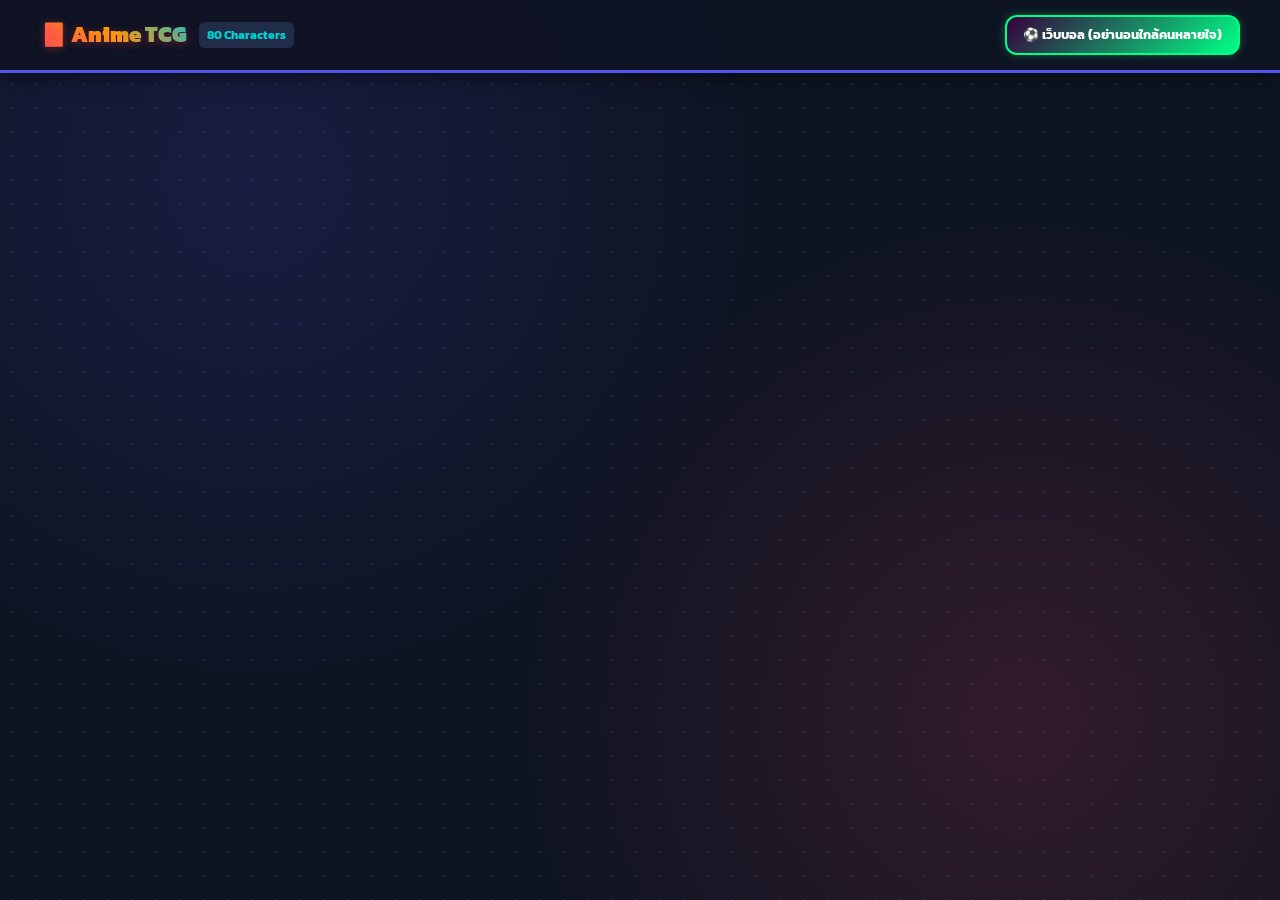
==== commit 07456f38: "Add 30 new characters (c051-c080), rebalance rarity pool, update hardcoded roster counts" ====
--- a/anime.html
+++ b/anime.html
@@ -17,7 +17,7 @@
             <div class="logo-box">
                 <h1>🎴 Anime TCG</h1>
                 <span style="font-size: 12px; background: #212c49; padding: 4px 8px; border-radius: 6px; color: var(--gem-color); font-weight: 700;">
-                    50 Characters
+                    80 Characters
                 </span>
             </div>
 
@@ -89,7 +89,7 @@
                     👹 เวิลด์บอส (Boss Raid)
                 </button>
                 <button id="tabBtn-codex" class="tab-btn" onclick="switchTab('codex')">
-                    📖 สมุดภาพ 50 ตัวละคร
+                    📖 สมุดภาพ 80 ตัวละคร
                 </button>
                 <button id="tabBtn-elements" class="tab-btn" onclick="switchTab('elements')">
                     ⚡ กฎ 7 ธาตุ & บทบาท
@@ -227,7 +227,7 @@
                                     <tr style="background: #0f1424; color: var(--text-muted); border-bottom: 2px solid var(--border-color);">
                                         <th style="padding: 10px 14px; width: 70px; text-align: center;">อันดับ</th>
                                         <th style="padding: 10px 14px;">ผู้เล่น (Player)</th>
-                                        <th style="padding: 10px 14px; text-align: center;">การ์ดสะสม (ความสมบูรณ์ 50 ตัว)</th>
+                                        <th style="padding: 10px 14px; text-align: center;">การ์ดสะสม (ความสมบูรณ์ 80 ตัว)</th>
                                         <th style="padding: 10px 14px; text-align: right; color: var(--gold);">PvP Points</th>
                                     </tr>
                                 </thead>
@@ -409,7 +409,7 @@
             <div id="tab-gacha" class="content-section">
                 <div class="gacha-banner">
                     <h2>✨ SUMMON FESTIVAL: THE MULTIVERSE</h2>
-                    <p>รวบรวม 50 ยอดฝีมือจาก 8 ซีรีส์อนิเมะชั้นนำ การันตีการ์ด SR ขึ้นไปทุกๆ การสุ่ม 10 ใบ!</p>
+                    <p>รวบรวม 80 ยอดฝีมือจาก 8 ซีรีส์อนิเมะชั้นนำ การันตีการ์ด SR ขึ้นไปทุกๆ การสุ่ม 10 ใบ!</p>
                     
                     <div class="gacha-actions">
                         <button class="btn-pull btn-pull-1" onclick="pullGacha(1)">
@@ -464,7 +464,7 @@
                             <div class="chest-icon">🎁</div>
                             <h4 style="font-size: 16px; font-weight: 800; color: #a55eea;">ซองการันตีระดับ SR</h4>
                             <p style="font-size: 12px; color: var(--text-muted); margin: 6px 0 15px;">
-                                เปิดแล้วรับ **การ์ดระดับ SR แน่นอน 100%** (1 ใน 12 ตัวละคร)
+                                เปิดแล้วรับ **การ์ดระดับ SR แน่นอน 100%** (1 ใน 21 ตัวละคร)
                             </p>
                             <button class="btn-pull" style="width: 100%; min-width: auto; padding: 10px; background: linear-gradient(135deg, #8e44ad, #3498db); color:#fff;" onclick="buyMysteryChest('sr_pack', 600)">
                                 <span>ฉีกซอง SR</span>
@@ -477,7 +477,7 @@
                             <div class="chest-icon">👑</div>
                             <h4 style="font-size: 16px; font-weight: 800; color: #ffd700;">หีบจักรพรรดิ การันตี SSR</h4>
                             <p style="font-size: 12px; color: var(--text-muted); margin: 6px 0 15px;">
-                                เปิดแล้วรับ **การ์ดระดับ SSR แน่นอน 100%** (1 ใน 23 ตัวละคร)
+                                เปิดแล้วรับ **การ์ดระดับ SSR แน่นอน 100%** (1 ใน 32 ตัวละคร)
                             </p>
                             <button class="btn-pull btn-pull-10" style="width: 100%; min-width: auto; padding: 10px;" onclick="buyMysteryChest('ssr_chest', 1500)">
                                 <span>เปิดหีบ SSR</span>
@@ -792,9 +792,9 @@
             <div id="tab-codex" class="content-section">
                 <div class="panel">
                     <div class="panel-header">
-                        <div class="panel-title">📖 สมุดภาพสารานุกรม 50 ตัวละคร (Codex)</div>
+                        <div class="panel-title">📖 สมุดภาพสารานุกรม 80 ตัวละคร (Codex)</div>
                         <div id="codexProgress" style="font-size: 14px; font-weight: 800; color: var(--gold);">
-                            ปลดล็อก: 0 / 50 ใบ
+                            ปลดล็อก: 0 / 80 ใบ
                         </div>
                     </div>
                                         <!-- Codex Filter Controls -->
@@ -4299,7 +4299,7 @@
             let usersList = [...globalAllUsers];
             usersList.sort((a, b) => (b.pvpPoints || 0) - (a.pvpPoints || 0));
 
-            const totalMasterCards = masterCharacters.length; // 50 ตัวละคร
+            const totalMasterCards = masterCharacters.length; // จำนวนการ์ดทั้งหมดในระบบ
 
             tbody.innerHTML = usersList.map((user, idx) => {
                 const rank = idx + 1;
@@ -6773,7 +6773,8 @@
         const ACHIEVEMENTS_DEF = [
             { id: 'ach_cards_15', title: '🎴 นักสะสมมือใหม่', desc: 'ครอบครองการ์ดไม่ซ้ำครบ 15 ตัวละคร', target: 15, reward: 300, check: (p) => p.uniqueCards },
             { id: 'ach_cards_30', title: '🎴 นักสะสมยอดฝีมือ', desc: 'ครอบครองการ์ดไม่ซ้ำครบ 30 ตัวละคร', target: 30, reward: 700, check: (p) => p.uniqueCards },
-            { id: 'ach_cards_50', title: '🎴 ปรมาจารย์คลังมัลติเวิร์ส', desc: 'สะสมการ์ดครบทั้ง 50 ตัวละคร 100%', target: 50, reward: 2000, check: (p) => p.uniqueCards },
+            { id: 'ach_cards_50', title: '🎴 ปรมาจารย์คลังมัลติเวิร์ส', desc: 'ครอบครองการ์ดไม่ซ้ำครบ 50 ตัวละคร', target: 50, reward: 2000, check: (p) => p.uniqueCards },
+            { id: 'ach_cards_80', title: '👑 จักรพรรดิคลังมัลติเวิร์ส', desc: 'สะสมการ์ดครบทั้ง 80 ตัวละคร 100%', target: 80, reward: 3000, check: (p) => p.uniqueCards },
             { id: 'ach_star_5', title: '⭐ ทะลุขีดจำกัดสูงสุด', desc: 'มีตัวละครหลอมดาวครบ 5 ดาว (MAX)', target: 5, reward: 800, check: (p) => p.maxStars },
             { id: 'ach_pvp_300', title: '⚔️ ผู้เชี่ยวชาญสังเวียน', desc: 'สะสมคะแนน PvP ถึง 300 แต้ม', target: 300, reward: 500, check: (p) => p.pvpPoints },
             { id: 'ach_pvp_1000', title: '👑 ตำนานไร้พ่ายแห่งอารีนา', desc: 'สะสมคะแนน PvP ถึง 1,000 แต้ม', target: 1000, reward: 1500, check: (p) => p.pvpPoints },
@@ -6948,7 +6949,7 @@
             if (!grid) return;
 
             const ownedCardIds = new Set(myInventoryDocs.map(i => i.cardId));
-            document.getElementById('codexProgress').innerText = `ปลดล็อก: ${ownedCardIds.size} / 50 ใบ (${Math.round((ownedCardIds.size/50)*100)}%)`;
+            document.getElementById('codexProgress').innerText = `ปลดล็อก: ${ownedCardIds.size} / ${masterCharacters.length} ใบ (${Math.round((ownedCardIds.size/masterCharacters.length)*100)}%)`;
 
             const search = document.getElementById('codexSearch')?.value.trim().toLowerCase() || '';
             const series = document.getElementById('codexFilterSeries')?.value || 'all';
